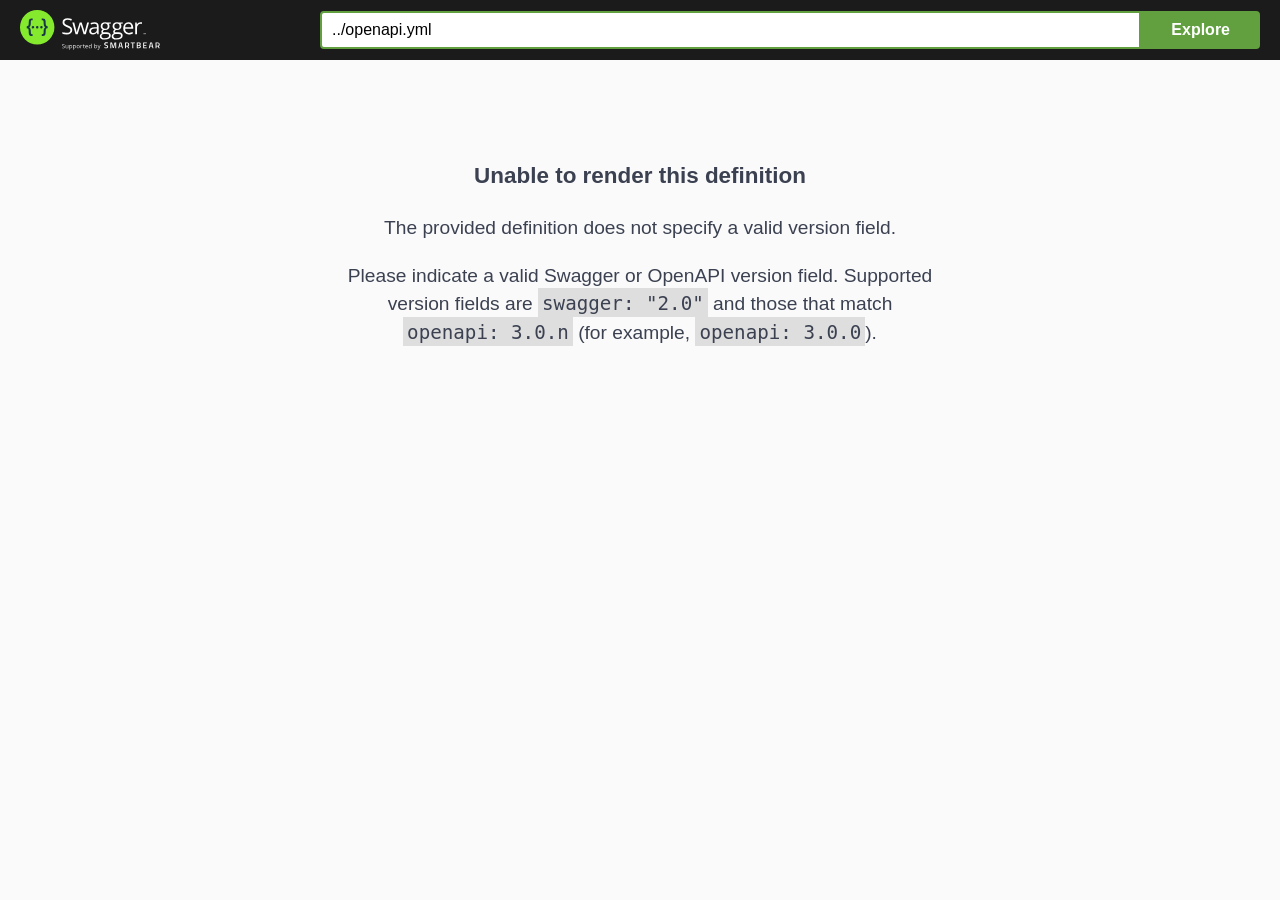
==== docs/swagger/index.html @ 33f3bf54 "ファイル移動" ====
<!-- HTML for static distribution bundle build -->
<!DOCTYPE html>
<html lang="en">
<head>
    <meta charset="UTF-8">
    <title>Swagger UI</title>
    <link rel="stylesheet" type="text/css" href="./swagger-ui.css"/>
    <link rel="stylesheet" type="text/css" href="index.css"/>
    <link rel="icon" type="image/png" href="./favicon-32x32.png" sizes="32x32"/>
    <link rel="icon" type="image/png" href="./favicon-16x16.png" sizes="16x16"/>
</head>

<body>
<div id="swagger-ui"></div>
<script src="./swagger-ui-bundle.js" charset="UTF-8"></script>
<script src="./swagger-ui-standalone-preset.js" charset="UTF-8"></script>
<script src="./swagger-initializer.js" charset="UTF-8"></script>
<script>
     window.onload = () => {
       window.ui = SwaggerUIBundle({
         url: '../openapi.yml',
         dom_id: '#swagger-ui',
         presets: [
           SwaggerUIBundle.presets.apis,
           SwaggerUIStandalonePreset
         ],
         layout: "StandaloneLayout",
       });
     };
</script>
</body>
</html>
---- docs/swagger/swagger-ui.css ----
.swagger-ui{color:#3b4151;font-family:sans-serif/*! normalize.css v7.0.0 | MIT License | github.com/necolas/normalize.css */}.swagger-ui html{-ms-text-size-adjust:100%;-webkit-text-size-adjust:100%;line-height:1.15}.swagger-ui body{margin:0}.swagger-ui article,.swagger-ui aside,.swagger-ui footer,.swagger-ui header,.swagger-ui nav,.swagger-ui section{display:block}.swagger-ui h1{font-size:2em;margin:.67em 0}.swagger-ui figcaption,.swagger-ui figure,.swagger-ui main{display:block}.swagger-ui figure{margin:1em 40px}.swagger-ui hr{box-sizing:content-box;height:0;overflow:visible}.swagger-ui pre{font-family:monospace,monospace;font-size:1em}.swagger-ui a{-webkit-text-decoration-skip:objects;background-color:transparent}.swagger-ui abbr[title]{border-bottom:none;text-decoration:underline;-webkit-text-decoration:underline dotted;text-decoration:underline dotted}.swagger-ui b,.swagger-ui strong{font-weight:inherit;font-weight:bolder}.swagger-ui code,.swagger-ui kbd,.swagger-ui samp{font-family:monospace,monospace;font-size:1em}.swagger-ui dfn{font-style:italic}.swagger-ui mark{background-color:#ff0;color:#000}.swagger-ui small{font-size:80%}.swagger-ui sub,.swagger-ui sup{font-size:75%;line-height:0;position:relative;vertical-align:baseline}.swagger-ui sub{bottom:-.25em}.swagger-ui sup{top:-.5em}.swagger-ui audio,.swagger-ui video{display:inline-block}.swagger-ui audio:not([controls]){display:none;height:0}.swagger-ui img{border-style:none}.swagger-ui svg:not(:root){overflow:hidden}.swagger-ui button,.swagger-ui input,.swagger-ui optgroup,.swagger-ui select,.swagger-ui textarea{font-family:sans-serif;font-size:100%;line-height:1.15;margin:0}.swagger-ui button,.swagger-ui input{overflow:visible}.swagger-ui button,.swagger-ui select{text-transform:none}.swagger-ui [type=reset],.swagger-ui [type=submit],.swagger-ui button,.swagger-ui html [type=button]{-webkit-appearance:button}.swagger-ui [type=button]::-moz-focus-inner,.swagger-ui [type=reset]::-moz-focus-inner,.swagger-ui [type=submit]::-moz-focus-inner,.swagger-ui button::-moz-focus-inner{border-style:none;padding:0}.swagger-ui [type=button]:-moz-focusring,.swagger-ui [type=reset]:-moz-focusring,.swagger-ui [type=submit]:-moz-focusring,.swagger-ui button:-moz-focusring{outline:1px dotted ButtonText}.swagger-ui fieldset{padding:.35em .75em .625em}.swagger-ui legend{box-sizing:border-box;color:inherit;display:table;max-width:100%;padding:0;white-space:normal}.swagger-ui progress{display:inline-block;vertical-align:baseline}.swagger-ui textarea{overflow:auto}.swagger-ui [type=checkbox],.swagger-ui [type=radio]{box-sizing:border-box;padding:0}.swagger-ui [type=number]::-webkit-inner-spin-button,.swagger-ui [type=number]::-webkit-outer-spin-button{height:auto}.swagger-ui [type=search]{-webkit-appearance:textfield;outline-offset:-2px}.swagger-ui [type=search]::-webkit-search-cancel-button,.swagger-ui [type=search]::-webkit-search-decoration{-webkit-appearance:none}.swagger-ui ::-webkit-file-upload-button{-webkit-appearance:button;font:inherit}.swagger-ui details,.swagger-ui menu{display:block}.swagger-ui summary{display:list-item}.swagger-ui canvas{display:inline-block}.swagger-ui [hidden],.swagger-ui template{display:none}.swagger-ui .debug *{outline:1px solid gold}.swagger-ui .debug-white *{outline:1px solid #fff}.swagger-ui .debug-black *{outline:1px solid #000}.swagger-ui .debug-grid{background:transparent url([data-uri]) repeat 0 0}.swagger-ui .debug-grid-16{background:transparent url([data-uri]) repeat 0 0}.swagger-ui .debug-grid-8-solid{background:#fff url([data-uri]) repeat 0 0}.swagger-ui .debug-grid-16-solid{background:#fff url([data-uri]) repeat 0 0}.swagger-ui .border-box,.swagger-ui a,.swagger-ui article,.swagger-ui body,.swagger-ui code,.swagger-ui dd,.swagger-ui div,.swagger-ui dl,.swagger-ui dt,.swagger-ui fieldset,.swagger-ui footer,.swagger-ui form,.swagger-ui h1,.swagger-ui h2,.swagger-ui h3,.swagger-ui h4,.swagger-ui h5,.swagger-ui h6,.swagger-ui header,.swagger-ui html,.swagger-ui input[type=email],.swagger-ui input[type=number],.swagger-ui input[type=password],.swagger-ui input[type=tel],.swagger-ui input[type=text],.swagger-ui input[type=url],.swagger-ui legend,.swagger-ui li,.swagger-ui main,.swagger-ui ol,.swagger-ui p,.swagger-ui pre,.swagger-ui section,.swagger-ui table,.swagger-ui td,.swagger-ui textarea,.swagger-ui th,.swagger-ui tr,.swagger-ui ul{box-sizing:border-box}.swagger-ui .aspect-ratio{height:0;position:relative}.swagger-ui .aspect-ratio--16x9{padding-bottom:56.25%}.swagger-ui .aspect-ratio--9x16{padding-bottom:177.77%}.swagger-ui .aspect-ratio--4x3{padding-bottom:75%}.swagger-ui .aspect-ratio--3x4{padding-bottom:133.33%}.swagger-ui .aspect-ratio--6x4{padding-bottom:66.6%}.swagger-ui .aspect-ratio--4x6{padding-bottom:150%}.swagger-ui .aspect-ratio--8x5{padding-bottom:62.5%}.swagger-ui .aspect-ratio--5x8{padding-bottom:160%}.swagger-ui .aspect-ratio--7x5{padding-bottom:71.42%}.swagger-ui .aspect-ratio--5x7{padding-bottom:140%}.swagger-ui .aspect-ratio--1x1{padding-bottom:100%}.swagger-ui .aspect-ratio--object{bottom:0;height:100%;left:0;position:absolute;right:0;top:0;width:100%;z-index:100}@media screen and (min-width:30em){.swagger-ui .aspect-ratio-ns{height:0;position:relative}.swagger-ui .aspect-ratio--16x9-ns{padding-bottom:56.25%}.swagger-ui .aspect-ratio--9x16-ns{padding-bottom:177.77%}.swagger-ui .aspect-ratio--4x3-ns{padding-bottom:75%}.swagger-ui .aspect-ratio--3x4-ns{padding-bottom:133.33%}.swagger-ui .aspect-ratio--6x4-ns{padding-bottom:66.6%}.swagger-ui .aspect-ratio--4x6-ns{padding-bottom:150%}.swagger-ui .aspect-ratio--8x5-ns{padding-bottom:62.5%}.swagger-ui .aspect-ratio--5x8-ns{padding-bottom:160%}.swagger-ui .aspect-ratio--7x5-ns{padding-bottom:71.42%}.swagger-ui .aspect-ratio--5x7-ns{padding-bottom:140%}.swagger-ui .aspect-ratio--1x1-ns{padding-bottom:100%}.swagger-ui .aspect-ratio--object-ns{bottom:0;height:100%;left:0;position:absolute;right:0;top:0;width:100%;z-index:100}}@media screen and (min-width:30em)and (max-width:60em){.swagger-ui .aspect-ratio-m{height:0;position:relative}.swagger-ui .aspect-ratio--16x9-m{padding-bottom:56.25%}.swagger-ui .aspect-ratio--9x16-m{padding-bottom:177.77%}.swagger-ui .aspect-ratio--4x3-m{padding-bottom:75%}.swagger-ui .aspect-ratio--3x4-m{padding-bottom:133.33%}.swagger-ui .aspect-ratio--6x4-m{padding-bottom:66.6%}.swagger-ui .aspect-ratio--4x6-m{padding-bottom:150%}.swagger-ui .aspect-ratio--8x5-m{padding-bottom:62.5%}.swagger-ui .aspect-ratio--5x8-m{padding-bottom:160%}.swagger-ui .aspect-ratio--7x5-m{padding-bottom:71.42%}.swagger-ui .aspect-ratio--5x7-m{padding-bottom:140%}.swagger-ui .aspect-ratio--1x1-m{padding-bottom:100%}.swagger-ui .aspect-ratio--object-m{bottom:0;height:100%;left:0;position:absolute;right:0;top:0;width:100%;z-index:100}}@media screen and (min-width:60em){.swagger-ui .aspect-ratio-l{height:0;position:relative}.swagger-ui .aspect-ratio--16x9-l{padding-bottom:56.25%}.swagger-ui .aspect-ratio--9x16-l{padding-bottom:177.77%}.swagger-ui .aspect-ratio--4x3-l{padding-bottom:75%}.swagger-ui .aspect-ratio--3x4-l{padding-bottom:133.33%}.swagger-ui .aspect-ratio--6x4-l{padding-bottom:66.6%}.swagger-ui .aspect-ratio--4x6-l{padding-bottom:150%}.swagger-ui .aspect-ratio--8x5-l{padding-bottom:62.5%}.swagger-ui .aspect-ratio--5x8-l{padding-bottom:160%}.swagger-ui .aspect-ratio--7x5-l{padding-bottom:71.42%}.swagger-ui .aspect-ratio--5x7-l{padding-bottom:140%}.swagger-ui .aspect-ratio--1x1-l{padding-bottom:100%}.swagger-ui .aspect-ratio--object-l{bottom:0;height:100%;left:0;position:absolute;right:0;top:0;width:100%;z-index:100}}.swagger-ui img{max-width:100%}.swagger-ui .cover{background-size:cover!important}.swagger-ui .contain{background-size:contain!important}@media screen and (min-width:30em){.swagger-ui .cover-ns{background-size:cover!important}.swagger-ui .contain-ns{background-size:contain!important}}@media screen and (min-width:30em)and (max-width:60em){.swagger-ui .cover-m{background-size:cover!important}.swagger-ui .contain-m{background-size:contain!important}}@media screen and (min-width:60em){.swagger-ui .cover-l{background-size:cover!important}.swagger-ui .contain-l{background-size:contain!important}}.swagger-ui .bg-center{background-position:50%;background-repeat:no-repeat}.swagger-ui .bg-top{background-position:top;background-repeat:no-repeat}.swagger-ui .bg-right{background-position:100%;background-repeat:no-repeat}.swagger-ui .bg-bottom{background-position:bottom;background-repeat:no-repeat}.swagger-ui .bg-left{background-position:0;background-repeat:no-repeat}@media screen and (min-width:30em){.swagger-ui .bg-center-ns{background-position:50%;background-repeat:no-repeat}.swagger-ui .bg-top-ns{background-position:top;background-repeat:no-repeat}.swagger-ui .bg-right-ns{background-position:100%;background-repeat:no-repeat}.swagger-ui .bg-bottom-ns{background-position:bottom;background-repeat:no-repeat}.swagger-ui .bg-left-ns{background-position:0;background-repeat:no-repeat}}@media screen and (min-width:30em)and (max-width:60em){.swagger-ui .bg-center-m{background-position:50%;background-repeat:no-repeat}.swagger-ui .bg-top-m{background-position:top;background-repeat:no-repeat}.swagger-ui .bg-right-m{background-position:100%;background-repeat:no-repeat}.swagger-ui .bg-bottom-m{background-position:bottom;background-repeat:no-repeat}.swagger-ui .bg-left-m{background-position:0;background-repeat:no-repeat}}@media screen and (min-width:60em){.swagger-ui .bg-center-l{background-position:50%;background-repeat:no-repeat}.swagger-ui .bg-top-l{background-position:top;background-repeat:no-repeat}.swagger-ui .bg-right-l{background-position:100%;background-repeat:no-repeat}.swagger-ui .bg-bottom-l{background-position:bottom;background-repeat:no-repeat}.swagger-ui .bg-left-l{background-position:0;background-repeat:no-repeat}}.swagger-ui .outline{outline:1px solid}.swagger-ui .outline-transparent{outline:1px solid transparent}.swagger-ui .outline-0{outline:0}@media screen and (min-width:30em){.swagger-ui .outline-ns{outline:1px solid}.swagger-ui .outline-transparent-ns{outline:1px solid transparent}.swagger-ui .outline-0-ns{outline:0}}@media screen and (min-width:30em)and (max-width:60em){.swagger-ui .outline-m{outline:1px solid}.swagger-ui .outline-transparent-m{outline:1px solid transparent}.swagger-ui .outline-0-m{outline:0}}@media screen and (min-width:60em){.swagger-ui .outline-l{outline:1px solid}.swagger-ui .outline-transparent-l{outline:1px solid transparent}.swagger-ui .outline-0-l{outline:0}}.swagger-ui .ba{border-style:solid;border-width:1px}.swagger-ui .bt{border-top-style:solid;border-top-width:1px}.swagger-ui .br{border-right-style:solid;border-right-width:1px}.swagger-ui .bb{border-bottom-style:solid;border-bottom-width:1px}.swagger-ui .bl{border-left-style:solid;border-left-width:1px}.swagger-ui .bn{border-style:none;border-width:0}@media screen and (min-width:30em){.swagger-ui .ba-ns{border-style:solid;border-width:1px}.swagger-ui .bt-ns{border-top-style:solid;border-top-width:1px}.swagger-ui .br-ns{border-right-style:solid;border-right-width:1px}.swagger-ui .bb-ns{border-bottom-style:solid;border-bottom-width:1px}.swagger-ui .bl-ns{border-left-style:solid;border-left-width:1px}.swagger-ui .bn-ns{border-style:none;border-width:0}}@media screen and (min-width:30em)and (max-width:60em){.swagger-ui .ba-m{border-style:solid;border-width:1px}.swagger-ui .bt-m{border-top-style:solid;border-top-width:1px}.swagger-ui .br-m{border-right-style:solid;border-right-width:1px}.swagger-ui .bb-m{border-bottom-style:solid;border-bottom-width:1px}.swagger-ui .bl-m{border-left-style:solid;border-left-width:1px}.swagger-ui .bn-m{border-style:none;border-width:0}}@media screen and (min-width:60em){.swagger-ui .ba-l{border-style:solid;border-width:1px}.swagger-ui .bt-l{border-top-style:solid;border-top-width:1px}.swagger-ui .br-l{border-right-style:solid;border-right-width:1px}.swagger-ui .bb-l{border-bottom-style:solid;border-bottom-width:1px}.swagger-ui .bl-l{border-left-style:solid;border-left-width:1px}.swagger-ui .bn-l{border-style:none;border-width:0}}.swagger-ui .b--black{border-color:#000}.swagger-ui .b--near-black{border-color:#111}.swagger-ui .b--dark-gray{border-color:#333}.swagger-ui .b--mid-gray{border-color:#555}.swagger-ui .b--gray{border-color:#777}.swagger-ui .b--silver{border-color:#999}.swagger-ui .b--light-silver{border-color:#aaa}.swagger-ui .b--moon-gray{border-color:#ccc}.swagger-ui .b--light-gray{border-color:#eee}.swagger-ui .b--near-white{border-color:#f4f4f4}.swagger-ui .b--white{border-color:#fff}.swagger-ui .b--white-90{border-color:hsla(0,0%,100%,.9)}.swagger-ui .b--white-80{border-color:hsla(0,0%,100%,.8)}.swagger-ui .b--white-70{border-color:hsla(0,0%,100%,.7)}.swagger-ui .b--white-60{border-color:hsla(0,0%,100%,.6)}.swagger-ui .b--white-50{border-color:hsla(0,0%,100%,.5)}.swagger-ui .b--white-40{border-color:hsla(0,0%,100%,.4)}.swagger-ui .b--white-30{border-color:hsla(0,0%,100%,.3)}.swagger-ui .b--white-20{border-color:hsla(0,0%,100%,.2)}.swagger-ui .b--white-10{border-color:hsla(0,0%,100%,.1)}.swagger-ui .b--white-05{border-color:hsla(0,0%,100%,.05)}.swagger-ui .b--white-025{border-color:hsla(0,0%,100%,.025)}.swagger-ui .b--white-0125{border-color:hsla(0,0%,100%,.013)}.swagger-ui .b--black-90{border-color:rgba(0,0,0,.9)}.swagger-ui .b--black-80{border-color:rgba(0,0,0,.8)}.swagger-ui .b--black-70{border-color:rgba(0,0,0,.7)}.swagger-ui .b--black-60{border-color:rgba(0,0,0,.6)}.swagger-ui .b--black-50{border-color:rgba(0,0,0,.5)}.swagger-ui .b--black-40{border-color:rgba(0,0,0,.4)}.swagger-ui .b--black-30{border-color:rgba(0,0,0,.3)}.swagger-ui .b--black-20{border-color:rgba(0,0,0,.2)}.swagger-ui .b--black-10{border-color:rgba(0,0,0,.1)}.swagger-ui .b--black-05{border-color:rgba(0,0,0,.05)}.swagger-ui .b--black-025{border-color:rgba(0,0,0,.025)}.swagger-ui .b--black-0125{border-color:rgba(0,0,0,.013)}.swagger-ui .b--dark-red{border-color:#e7040f}.swagger-ui .b--red{border-color:#ff4136}.swagger-ui .b--light-red{border-color:#ff725c}.swagger-ui .b--orange{border-color:#ff6300}.swagger-ui .b--gold{border-color:#ffb700}.swagger-ui .b--yellow{border-color:gold}.swagger-ui .b--light-yellow{border-color:#fbf1a9}.swagger-ui .b--purple{border-color:#5e2ca5}.swagger-ui .b--light-purple{border-color:#a463f2}.swagger-ui .b--dark-pink{border-color:#d5008f}.swagger-ui .b--hot-pink{border-color:#ff41b4}.swagger-ui .b--pink{border-color:#ff80cc}.swagger-ui .b--light-pink{border-color:#ffa3d7}.swagger-ui .b--dark-green{border-color:#137752}.swagger-ui .b--green{border-color:#19a974}.swagger-ui .b--light-green{border-color:#9eebcf}.swagger-ui .b--navy{border-color:#001b44}.swagger-ui .b--dark-blue{border-color:#00449e}.swagger-ui .b--blue{border-color:#357edd}.swagger-ui .b--light-blue{border-color:#96ccff}.swagger-ui .b--lightest-blue{border-color:#cdecff}.swagger-ui .b--washed-blue{border-color:#f6fffe}.swagger-ui .b--washed-green{border-color:#e8fdf5}.swagger-ui .b--washed-yellow{border-color:#fffceb}.swagger-ui .b--washed-red{border-color:#ffdfdf}.swagger-ui .b--transparent{border-color:transparent}.swagger-ui .b--inherit{border-color:inherit}.swagger-ui .br0{border-radius:0}.swagger-ui .br1{border-radius:.125rem}.swagger-ui .br2{border-radius:.25rem}.swagger-ui .br3{border-radius:.5rem}.swagger-ui .br4{border-radius:1rem}.swagger-ui .br-100{border-radius:100%}.swagger-ui .br-pill{border-radius:9999px}.swagger-ui .br--bottom{border-top-left-radius:0;border-top-right-radius:0}.swagger-ui .br--top{border-bottom-left-radius:0;border-bottom-right-radius:0}.swagger-ui .br--right{border-bottom-left-radius:0;border-top-left-radius:0}.swagger-ui .br--left{border-bottom-right-radius:0;border-top-right-radius:0}@media screen and (min-width:30em){.swagger-ui .br0-ns{border-radius:0}.swagger-ui .br1-ns{border-radius:.125rem}.swagger-ui .br2-ns{border-radius:.25rem}.swagger-ui .br3-ns{border-radius:.5rem}.swagger-ui .br4-ns{border-radius:1rem}.swagger-ui .br-100-ns{border-radius:100%}.swagger-ui .br-pill-ns{border-radius:9999px}.swagger-ui .br--bottom-ns{border-top-left-radius:0;border-top-right-radius:0}.swagger-ui .br--top-ns{border-bottom-left-radius:0;border-bottom-right-radius:0}.swagger-ui .br--right-ns{border-bottom-left-radius:0;border-top-left-radius:0}.swagger-ui .br--left-ns{border-bottom-right-radius:0;border-top-right-radius:0}}@media screen and (min-width:30em)and (max-width:60em){.swagger-ui .br0-m{border-radius:0}.swagger-ui .br1-m{border-radius:.125rem}.swagger-ui .br2-m{border-radius:.25rem}.swagger-ui .br3-m{border-radius:.5rem}.swagger-ui .br4-m{border-radius:1rem}.swagger-ui .br-100-m{border-radius:100%}.swagger-ui .br-pill-m{border-radius:9999px}.swagger-ui .br--bottom-m{border-top-left-radius:0;border-top-right-radius:0}.swagger-ui .br--top-m{border-bottom-left-radius:0;border-bottom-right-radius:0}.swagger-ui .br--right-m{border-bottom-left-radius:0;border-top-left-radius:0}.swagger-ui .br--left-m{border-bottom-right-radius:0;border-top-right-radius:0}}@media screen and (min-width:60em){.swagger-ui .br0-l{border-radius:0}.swagger-ui .br1-l{border-radius:.125rem}.swagger-ui .br2-l{border-radius:.25rem}.swagger-ui .br3-l{border-radius:.5rem}.swagger-ui .br4-l{border-radius:1rem}.swagger-ui .br-100-l{border-radius:100%}.swagger-ui .br-pill-l{border-radius:9999px}.swagger-ui .br--bottom-l{border-top-left-radius:0;border-top-right-radius:0}.swagger-ui .br--top-l{border-bottom-left-radius:0;border-bottom-right-radius:0}.swagger-ui .br--right-l{border-bottom-left-radius:0;border-top-left-radius:0}.swagger-ui .br--left-l{border-bottom-right-radius:0;border-top-right-radius:0}}.swagger-ui .b--dotted{border-style:dotted}.swagger-ui .b--dashed{border-style:dashed}.swagger-ui .b--solid{border-style:solid}.swagger-ui .b--none{border-style:none}@media screen and (min-width:30em){.swagger-ui .b--dotted-ns{border-style:dotted}.swagger-ui .b--dashed-ns{border-style:dashed}.swagger-ui .b--solid-ns{border-style:solid}.swagger-ui .b--none-ns{border-style:none}}@media screen and (min-width:30em)and (max-width:60em){.swagger-ui .b--dotted-m{border-style:dotted}.swagger-ui .b--dashed-m{border-style:dashed}.swagger-ui .b--solid-m{border-style:solid}.swagger-ui .b--none-m{border-style:none}}@media screen and (min-width:60em){.swagger-ui .b--dotted-l{border-style:dotted}.swagger-ui .b--dashed-l{border-style:dashed}.swagger-ui .b--solid-l{border-style:solid}.swagger-ui .b--none-l{border-style:none}}.swagger-ui .bw0{border-width:0}.swagger-ui .bw1{border-width:.125rem}.swagger-ui .bw2{border-width:.25rem}.swagger-ui .bw3{border-width:.5rem}.swagger-ui .bw4{border-width:1rem}.swagger-ui .bw5{border-width:2rem}.swagger-ui .bt-0{border-top-width:0}.swagger-ui .br-0{border-right-width:0}.swagger-ui .bb-0{border-bottom-width:0}.swagger-ui .bl-0{border-left-width:0}@media screen and (min-width:30em){.swagger-ui .bw0-ns{border-width:0}.swagger-ui .bw1-ns{border-width:.125rem}.swagger-ui .bw2-ns{border-width:.25rem}.swagger-ui .bw3-ns{border-width:.5rem}.swagger-ui .bw4-ns{border-width:1rem}.swagger-ui .bw5-ns{border-width:2rem}.swagger-ui .bt-0-ns{border-top-width:0}.swagger-ui .br-0-ns{border-right-width:0}.swagger-ui .bb-0-ns{border-bottom-width:0}.swagger-ui .bl-0-ns{border-left-width:0}}@media screen and (min-width:30em)and (max-width:60em){.swagger-ui .bw0-m{border-width:0}.swagger-ui .bw1-m{border-width:.125rem}.swagger-ui .bw2-m{border-width:.25rem}.swagger-ui .bw3-m{border-width:.5rem}.swagger-ui .bw4-m{border-width:1rem}.swagger-ui .bw5-m{border-width:2rem}.swagger-ui .bt-0-m{border-top-width:0}.swagger-ui .br-0-m{border-right-width:0}.swagger-ui .bb-0-m{border-bottom-width:0}.swagger-ui .bl-0-m{border-left-width:0}}@media screen and (min-width:60em){.swagger-ui .bw0-l{border-width:0}.swagger-ui .bw1-l{border-width:.125rem}.swagger-ui .bw2-l{border-width:.25rem}.swagger-ui .bw3-l{border-width:.5rem}.swagger-ui .bw4-l{border-width:1rem}.swagger-ui .bw5-l{border-width:2rem}.swagger-ui .bt-0-l{border-top-width:0}.swagger-ui .br-0-l{border-right-width:0}.swagger-ui .bb-0-l{border-bottom-width:0}.swagger-ui .bl-0-l{border-left-width:0}}.swagger-ui .shadow-1{box-shadow:0 0 4px 2px rgba(0,0,0,.2)}.swagger-ui .shadow-2{box-shadow:0 0 8px 2px rgba(0,0,0,.2)}.swagger-ui .shadow-3{box-shadow:2px 2px 4px 2px rgba(0,0,0,.2)}.swagger-ui .shadow-4{box-shadow:2px 2px 8px 0 rgba(0,0,0,.2)}.swagger-ui .shadow-5{box-shadow:4px 4px 8px 0 rgba(0,0,0,.2)}@media screen and (min-width:30em){.swagger-ui .shadow-1-ns{box-shadow:0 0 4px 2px rgba(0,0,0,.2)}.swagger-ui .shadow-2-ns{box-shadow:0 0 8px 2px rgba(0,0,0,.2)}.swagger-ui .shadow-3-ns{box-shadow:2px 2px 4px 2px rgba(0,0,0,.2)}.swagger-ui .shadow-4-ns{box-shadow:2px 2px 8px 0 rgba(0,0,0,.2)}.swagger-ui .shadow-5-ns{box-shadow:4px 4px 8px 0 rgba(0,0,0,.2)}}@media screen and (min-width:30em)and (max-width:60em){.swagger-ui .shadow-1-m{box-shadow:0 0 4px 2px rgba(0,0,0,.2)}.swagger-ui .shadow-2-m{box-shadow:0 0 8px 2px rgba(0,0,0,.2)}.swagger-ui .shadow-3-m{box-shadow:2px 2px 4px 2px rgba(0,0,0,.2)}.swagger-ui .shadow-4-m{box-shadow:2px 2px 8px 0 rgba(0,0,0,.2)}.swagger-ui .shadow-5-m{box-shadow:4px 4px 8px 0 rgba(0,0,0,.2)}}@media screen and (min-width:60em){.swagger-ui .shadow-1-l{box-shadow:0 0 4px 2px rgba(0,0,0,.2)}.swagger-ui .shadow-2-l{box-shadow:0 0 8px 2px rgba(0,0,0,.2)}.swagger-ui .shadow-3-l{box-shadow:2px 2px 4px 2px rgba(0,0,0,.2)}.swagger-ui .shadow-4-l{box-shadow:2px 2px 8px 0 rgba(0,0,0,.2)}.swagger-ui .shadow-5-l{box-shadow:4px 4px 8px 0 rgba(0,0,0,.2)}}.swagger-ui .pre{overflow-x:auto;overflow-y:hidden;overflow:scroll}.swagger-ui .top-0{top:0}.swagger-ui .right-0{right:0}.swagger-ui .bottom-0{bottom:0}.swagger-ui .left-0{left:0}.swagger-ui .top-1{top:1rem}.swagger-ui .right-1{right:1rem}.swagger-ui .bottom-1{bottom:1rem}.swagger-ui .left-1{left:1rem}.swagger-ui .top-2{top:2rem}.swagger-ui .right-2{right:2rem}.swagger-ui .bottom-2{bottom:2rem}.swagger-ui .left-2{left:2rem}.swagger-ui .top--1{top:-1rem}.swagger-ui .right--1{right:-1rem}.swagger-ui .bottom--1{bottom:-1rem}.swagger-ui .left--1{left:-1rem}.swagger-ui .top--2{top:-2rem}.swagger-ui .right--2{right:-2rem}.swagger-ui .bottom--2{bottom:-2rem}.swagger-ui .left--2{left:-2rem}.swagger-ui .absolute--fill{bottom:0;left:0;right:0;top:0}@media screen and (min-width:30em){.swagger-ui .top-0-ns{top:0}.swagger-ui .left-0-ns{left:0}.swagger-ui .right-0-ns{right:0}.swagger-ui .bottom-0-ns{bottom:0}.swagger-ui .top-1-ns{top:1rem}.swagger-ui .left-1-ns{left:1rem}.swagger-ui .right-1-ns{right:1rem}.swagger-ui .bottom-1-ns{bottom:1rem}.swagger-ui .top-2-ns{top:2rem}.swagger-ui .left-2-ns{left:2rem}.swagger-ui .right-2-ns{right:2rem}.swagger-ui .bottom-2-ns{bottom:2rem}.swagger-ui .top--1-ns{top:-1rem}.swagger-ui .right--1-ns{right:-1rem}.swagger-ui .bottom--1-ns{bottom:-1rem}.swagger-ui .left--1-ns{left:-1rem}.swagger-ui .top--2-ns{top:-2rem}.swagger-ui .right--2-ns{right:-2rem}.swagger-ui .bottom--2-ns{bottom:-2rem}.swagger-ui .left--2-ns{left:-2rem}.swagger-ui .absolute--fill-ns{bottom:0;left:0;right:0;top:0}}@media screen and (min-width:30em)and (max-width:60em){.swagger-ui .top-0-m{top:0}.swagger-ui .left-0-m{left:0}.swagger-ui .right-0-m{right:0}.swagger-ui .bottom-0-m{bottom:0}.swagger-ui .top-1-m{top:1rem}.swagger-ui .left-1-m{left:1rem}.swagger-ui .right-1-m{right:1rem}.swagger-ui .bottom-1-m{bottom:1rem}.swagger-ui .top-2-m{top:2rem}.swagger-ui .left-2-m{left:2rem}.swagger-ui .right-2-m{right:2rem}.swagger-ui .bottom-2-m{bottom:2rem}.swagger-ui .top--1-m{top:-1rem}.swagger-ui .right--1-m{right:-1rem}.swagger-ui .bottom--1-m{bottom:-1rem}.swagger-ui .left--1-m{left:-1rem}.swagger-ui .top--2-m{top:-2rem}.swagger-ui .right--2-m{right:-2rem}.swagger-ui .bottom--2-m{bottom:-2rem}.swagger-ui .left--2-m{left:-2rem}.swagger-ui .absolute--fill-m{bottom:0;left:0;right:0;top:0}}@media screen and (min-width:60em){.swagger-ui .top-0-l{top:0}.swagger-ui .left-0-l{left:0}.swagger-ui .right-0-l{right:0}.swagger-ui .bottom-0-l{bottom:0}.swagger-ui .top-1-l{top:1rem}.swagger-ui .left-1-l{left:1rem}.swagger-ui .right-1-l{right:1rem}.swagger-ui .bottom-1-l{bottom:1rem}.swagger-ui .top-2-l{top:2rem}.swagger-ui .left-2-l{left:2rem}.swagger-ui .right-2-l{right:2rem}.swagger-ui .bottom-2-l{bottom:2rem}.swagger-ui .top--1-l{top:-1rem}.swagger-ui .right--1-l{right:-1rem}.swagger-ui .bottom--1-l{bottom:-1rem}.swagger-ui .left--1-l{left:-1rem}.swagger-ui .top--2-l{top:-2rem}.swagger-ui .right--2-l{right:-2rem}.swagger-ui .bottom--2-l{bottom:-2rem}.swagger-ui .left--2-l{left:-2rem}.swagger-ui .absolute--fill-l{bottom:0;left:0;right:0;top:0}}.swagger-ui .cf:after,.swagger-ui .cf:before{content:" ";display:table}.swagger-ui .cf:after{clear:both}.swagger-ui .cf{zoom:1}.swagger-ui .cl{clear:left}.swagger-ui .cr{clear:right}.swagger-ui .cb{clear:both}.swagger-ui .cn{clear:none}@media screen and (min-width:30em){.swagger-ui .cl-ns{clear:left}.swagger-ui .cr-ns{clear:right}.swagger-ui .cb-ns{clear:both}.swagger-ui .cn-ns{clear:none}}@media screen and (min-width:30em)and (max-width:60em){.swagger-ui .cl-m{clear:left}.swagger-ui .cr-m{clear:right}.swagger-ui .cb-m{clear:both}.swagger-ui .cn-m{clear:none}}@media screen and (min-width:60em){.swagger-ui .cl-l{clear:left}.swagger-ui .cr-l{clear:right}.swagger-ui .cb-l{clear:both}.swagger-ui .cn-l{clear:none}}.swagger-ui .flex{display:flex}.swagger-ui .inline-flex{display:inline-flex}.swagger-ui .flex-auto{flex:1 1 auto;min-height:0;min-width:0}.swagger-ui .flex-none{flex:none}.swagger-ui .flex-column{flex-direction:column}.swagger-ui .flex-row{flex-direction:row}.swagger-ui .flex-wrap{flex-wrap:wrap}.swagger-ui .flex-nowrap{flex-wrap:nowrap}.swagger-ui .flex-wrap-reverse{flex-wrap:wrap-reverse}.swagger-ui .flex-column-reverse{flex-direction:column-reverse}.swagger-ui .flex-row-reverse{flex-direction:row-reverse}.swagger-ui .items-start{align-items:flex-start}.swagger-ui .items-end{align-items:flex-end}.swagger-ui .items-center{align-items:center}.swagger-ui .items-baseline{align-items:baseline}.swagger-ui .items-stretch{align-items:stretch}.swagger-ui .self-start{align-self:flex-start}.swagger-ui .self-end{align-self:flex-end}.swagger-ui .self-center{align-self:center}.swagger-ui .self-baseline{align-self:baseline}.swagger-ui .self-stretch{align-self:stretch}.swagger-ui .justify-start{justify-content:flex-start}.swagger-ui .justify-end{justify-content:flex-end}.swagger-ui .justify-center{justify-content:center}.swagger-ui .justify-between{justify-content:space-between}.swagger-ui .justify-around{justify-content:space-around}.swagger-ui .content-start{align-content:flex-start}.swagger-ui .content-end{align-content:flex-end}.swagger-ui .content-center{align-content:center}.swagger-ui .content-between{align-content:space-between}.swagger-ui .content-around{align-content:space-around}.swagger-ui .content-stretch{align-content:stretch}.swagger-ui .order-0{order:0}.swagger-ui .order-1{order:1}.swagger-ui .order-2{order:2}.swagger-ui .order-3{order:3}.swagger-ui .order-4{order:4}.swagger-ui .order-5{order:5}.swagger-ui .order-6{order:6}.swagger-ui .order-7{order:7}.swagger-ui .order-8{order:8}.swagger-ui .order-last{order:99999}.swagger-ui .flex-grow-0{flex-grow:0}.swagger-ui .flex-grow-1{flex-grow:1}.swagger-ui .flex-shrink-0{flex-shrink:0}.swagger-ui .flex-shrink-1{flex-shrink:1}@media screen and (min-width:30em){.swagger-ui .flex-ns{display:flex}.swagger-ui .inline-flex-ns{display:inline-flex}.swagger-ui .flex-auto-ns{flex:1 1 auto;min-height:0;min-width:0}.swagger-ui .flex-none-ns{flex:none}.swagger-ui .flex-column-ns{flex-direction:column}.swagger-ui .flex-row-ns{flex-direction:row}.swagger-ui .flex-wrap-ns{flex-wrap:wrap}.swagger-ui .flex-nowrap-ns{flex-wrap:nowrap}.swagger-ui .flex-wrap-reverse-ns{flex-wrap:wrap-reverse}.swagger-ui .flex-column-reverse-ns{flex-direction:column-reverse}.swagger-ui .flex-row-reverse-ns{flex-direction:row-reverse}.swagger-ui .items-start-ns{align-items:flex-start}.swagger-ui .items-end-ns{align-items:flex-end}.swagger-ui .items-center-ns{align-items:center}.swagger-ui .items-baseline-ns{align-items:baseline}.swagger-ui .items-stretch-ns{align-items:stretch}.swagger-ui .self-start-ns{align-self:flex-start}.swagger-ui .self-end-ns{align-self:flex-end}.swagger-ui .self-center-ns{align-self:center}.swagger-ui .self-baseline-ns{align-self:baseline}.swagger-ui .self-stretch-ns{align-self:stretch}.swagger-ui .justify-start-ns{justify-content:flex-start}.swagger-ui .justify-end-ns{justify-content:flex-end}.swagger-ui .justify-center-ns{justify-content:center}.swagger-ui .justify-between-ns{justify-content:space-between}.swagger-ui .justify-around-ns{justify-content:space-around}.swagger-ui .content-start-ns{align-content:flex-start}.swagger-ui .content-end-ns{align-content:flex-end}.swagger-ui .content-center-ns{align-content:center}.swagger-ui .content-between-ns{align-content:space-between}.swagger-ui .content-around-ns{align-content:space-around}.swagger-ui .content-stretch-ns{align-content:stretch}.swagger-ui .order-0-ns{order:0}.swagger-ui .order-1-ns{order:1}.swagger-ui .order-2-ns{order:2}.swagger-ui .order-3-ns{order:3}.swagger-ui .order-4-ns{order:4}.swagger-ui .order-5-ns{order:5}.swagger-ui .order-6-ns{order:6}.swagger-ui .order-7-ns{order:7}.swagger-ui .order-8-ns{order:8}.swagger-ui .order-last-ns{order:99999}.swagger-ui .flex-grow-0-ns{flex-grow:0}.swagger-ui .flex-grow-1-ns{flex-grow:1}.swagger-ui .flex-shrink-0-ns{flex-shrink:0}.swagger-ui .flex-shrink-1-ns{flex-shrink:1}}@media screen and (min-width:30em)and (max-width:60em){.swagger-ui .flex-m{display:flex}.swagger-ui .inline-flex-m{display:inline-flex}.swagger-ui .flex-auto-m{flex:1 1 auto;min-height:0;min-width:0}.swagger-ui .flex-none-m{flex:none}.swagger-ui .flex-column-m{flex-direction:column}.swagger-ui .flex-row-m{flex-direction:row}.swagger-ui .flex-wrap-m{flex-wrap:wrap}.swagger-ui .flex-nowrap-m{flex-wrap:nowrap}.swagger-ui .flex-wrap-reverse-m{flex-wrap:wrap-reverse}.swagger-ui .flex-column-reverse-m{flex-direction:column-reverse}.swagger-ui .flex-row-reverse-m{flex-direction:row-reverse}.swagger-ui .items-start-m{align-items:flex-start}.swagger-ui .items-end-m{align-items:flex-end}.swagger-ui .items-center-m{align-items:center}.swagger-ui .items-baseline-m{align-items:baseline}.swagger-ui .items-stretch-m{align-items:stretch}.swagger-ui .self-start-m{align-self:flex-start}.swagger-ui .self-end-m{align-self:flex-end}.swagger-ui .self-center-m{align-self:center}.swagger-ui .self-baseline-m{align-self:baseline}.swagger-ui .self-stretch-m{align-self:stretch}.swagger-ui .justify-start-m{justify-content:flex-start}.swagger-ui .justify-end-m{justify-content:flex-end}.swagger-ui .justify-center-m{justify-content:center}.swagger-ui .justify-between-m{justify-content:space-between}.swagger-ui .justify-around-m{justify-content:space-around}.swagger-ui .content-start-m{align-content:flex-start}.swagger-ui .content-end-m{align-content:flex-end}.swagger-ui .content-center-m{align-content:center}.swagger-ui .content-between-m{align-content:space-between}.swagger-ui .content-around-m{align-content:space-around}.swagger-ui .content-stretch-m{align-content:stretch}.swagger-ui .order-0-m{order:0}.swagger-ui .order-1-m{order:1}.swagger-ui .order-2-m{order:2}.swagger-ui .order-3-m{order:3}.swagger-ui .order-4-m{order:4}.swagger-ui .order-5-m{order:5}.swagger-ui .order-6-m{order:6}.swagger-ui .order-7-m{order:7}.swagger-ui .order-8-m{order:8}.swagger-ui .order-last-m{order:99999}.swagger-ui .flex-grow-0-m{flex-grow:0}.swagger-ui .flex-grow-1-m{flex-grow:1}.swagger-ui .flex-shrink-0-m{flex-shrink:0}.swagger-ui .flex-shrink-1-m{flex-shrink:1}}@media screen and (min-width:60em){.swagger-ui .flex-l{display:flex}.swagger-ui .inline-flex-l{display:inline-flex}.swagger-ui .flex-auto-l{flex:1 1 auto;min-height:0;min-width:0}.swagger-ui .flex-none-l{flex:none}.swagger-ui .flex-column-l{flex-direction:column}.swagger-ui .flex-row-l{flex-direction:row}.swagger-ui .flex-wrap-l{flex-wrap:wrap}.swagger-ui .flex-nowrap-l{flex-wrap:nowrap}.swagger-ui .flex-wrap-reverse-l{flex-wrap:wrap-reverse}.swagger-ui .flex-column-reverse-l{flex-direction:column-reverse}.swagger-ui .flex-row-reverse-l{flex-direction:row-reverse}.swagger-ui .items-start-l{align-items:flex-start}.swagger-ui .items-end-l{align-items:flex-end}.swagger-ui .items-center-l{align-items:center}.swagger-ui .items-baseline-l{align-items:baseline}.swagger-ui .items-stretch-l{align-items:stretch}.swagger-ui .self-start-l{align-self:flex-start}.swagger-ui .self-end-l{align-self:flex-end}.swagger-ui .self-center-l{align-self:center}.swagger-ui .self-baseline-l{align-self:baseline}.swagger-ui .self-stretch-l{align-self:stretch}.swagger-ui .justify-start-l{justify-content:flex-start}.swagger-ui .justify-end-l{justify-content:flex-end}.swagger-ui .justify-center-l{justify-content:center}.swagger-ui .justify-between-l{justify-content:space-between}.swagger-ui .justify-around-l{justify-content:space-around}.swagger-ui .content-start-l{align-content:flex-start}.swagger-ui .content-end-l{align-content:flex-end}.swagger-ui .content-center-l{align-content:center}.swagger-ui .content-between-l{align-content:space-between}.swagger-ui .content-around-l{align-content:space-around}.swagger-ui .content-stretch-l{align-content:stretch}.swagger-ui .order-0-l{order:0}.swagger-ui .order-1-l{order:1}.swagger-ui .order-2-l{order:2}.swagger-ui .order-3-l{order:3}.swagger-ui .order-4-l{order:4}.swagger-ui .order-5-l{order:5}.swagger-ui .order-6-l{order:6}.swagger-ui .order-7-l{order:7}.swagger-ui .order-8-l{order:8}.swagger-ui .order-last-l{order:99999}.swagger-ui .flex-grow-0-l{flex-grow:0}.swagger-ui .flex-grow-1-l{flex-grow:1}.swagger-ui .flex-shrink-0-l{flex-shrink:0}.swagger-ui .flex-shrink-1-l{flex-shrink:1}}.swagger-ui .dn{display:none}.swagger-ui .di{display:inline}.swagger-ui .db{display:block}.swagger-ui .dib{display:inline-block}.swagger-ui .dit{display:inline-table}.swagger-ui .dt{display:table}.swagger-ui .dtc{display:table-cell}.swagger-ui .dt-row{display:table-row}.swagger-ui .dt-row-group{display:table-row-group}.swagger-ui .dt-column{display:table-column}.swagger-ui .dt-column-group{display:table-column-group}.swagger-ui .dt--fixed{table-layout:fixed;width:100%}@media screen and (min-width:30em){.swagger-ui .dn-ns{display:none}.swagger-ui .di-ns{display:inline}.swagger-ui .db-ns{display:block}.swagger-ui .dib-ns{display:inline-block}.swagger-ui .dit-ns{display:inline-table}.swagger-ui .dt-ns{display:table}.swagger-ui .dtc-ns{display:table-cell}.swagger-ui .dt-row-ns{display:table-row}.swagger-ui .dt-row-group-ns{display:table-row-group}.swagger-ui .dt-column-ns{display:table-column}.swagger-ui .dt-column-group-ns{display:table-column-group}.swagger-ui .dt--fixed-ns{table-layout:fixed;width:100%}}@media screen and (min-width:30em)and (max-width:60em){.swagger-ui .dn-m{display:none}.swagger-ui .di-m{display:inline}.swagger-ui .db-m{display:block}.swagger-ui .dib-m{display:inline-block}.swagger-ui .dit-m{display:inline-table}.swagger-ui .dt-m{display:table}.swagger-ui .dtc-m{display:table-cell}.swagger-ui .dt-row-m{display:table-row}.swagger-ui .dt-row-group-m{display:table-row-group}.swagger-ui .dt-column-m{display:table-column}.swagger-ui .dt-column-group-m{display:table-column-group}.swagger-ui .dt--fixed-m{table-layout:fixed;width:100%}}@media screen and (min-width:60em){.swagger-ui .dn-l{display:none}.swagger-ui .di-l{display:inline}.swagger-ui .db-l{display:block}.swagger-ui .dib-l{display:inline-block}.swagger-ui .dit-l{display:inline-table}.swagger-ui .dt-l{display:table}.swagger-ui .dtc-l{display:table-cell}.swagger-ui .dt-row-l{display:table-row}.swagger-ui .dt-row-group-l{display:table-row-group}.swagger-ui .dt-column-l{display:table-column}.swagger-ui .dt-column-group-l{display:table-column-group}.swagger-ui .dt--fixed-l{table-layout:fixed;width:100%}}.swagger-ui .fl{_display:inline;float:left}.swagger-ui .fr{_display:inline;float:right}.swagger-ui .fn{float:none}@media screen and (min-width:30em){.swagger-ui .fl-ns{_display:inline;float:left}.swagger-ui .fr-ns{_display:inline;float:right}.swagger-ui .fn-ns{float:none}}@media screen and (min-width:30em)and (max-width:60em){.swagger-ui .fl-m{_display:inline;float:left}.swagger-ui .fr-m{_display:inline;float:right}.swagger-ui .fn-m{float:none}}@media screen and (min-width:60em){.swagger-ui .fl-l{_display:inline;float:left}.swagger-ui .fr-l{_display:inline;float:right}.swagger-ui .fn-l{float:none}}.swagger-ui .sans-serif{font-family:-apple-system,BlinkMacSystemFont,avenir next,avenir,helvetica,helvetica neue,ubuntu,roboto,noto,segoe ui,arial,sans-serif}.swagger-ui .serif{font-family:georgia,serif}.swagger-ui .system-sans-serif{font-family:sans-serif}.swagger-ui .system-serif{font-family:serif}.swagger-ui .code,.swagger-ui code{font-family:Consolas,monaco,monospace}.swagger-ui .courier{font-family:Courier Next,courier,monospace}.swagger-ui .helvetica{font-family:helvetica neue,helvetica,sans-serif}.swagger-ui .avenir{font-family:avenir next,avenir,sans-serif}.swagger-ui .athelas{font-family:athelas,georgia,serif}.swagger-ui .georgia{font-family:georgia,serif}.swagger-ui .times{font-family:times,serif}.swagger-ui .bodoni{font-family:Bodoni MT,serif}.swagger-ui .calisto{font-family:Calisto MT,serif}.swagger-ui .garamond{font-family:garamond,serif}.swagger-ui .baskerville{font-family:baskerville,serif}.swagger-ui .i{font-style:italic}.swagger-ui .fs-normal{font-style:normal}@media screen and (min-width:30em){.swagger-ui .i-ns{font-style:italic}.swagger-ui .fs-normal-ns{font-style:normal}}@media screen and (min-width:30em)and (max-width:60em){.swagger-ui .i-m{font-style:italic}.swagger-ui .fs-normal-m{font-style:normal}}@media screen and (min-width:60em){.swagger-ui .i-l{font-style:italic}.swagger-ui .fs-normal-l{font-style:normal}}.swagger-ui .normal{font-weight:400}.swagger-ui .b{font-weight:700}.swagger-ui .fw1{font-weight:100}.swagger-ui .fw2{font-weight:200}.swagger-ui .fw3{font-weight:300}.swagger-ui .fw4{font-weight:400}.swagger-ui .fw5{font-weight:500}.swagger-ui .fw6{font-weight:600}.swagger-ui .fw7{font-weight:700}.swagger-ui .fw8{font-weight:800}.swagger-ui .fw9{font-weight:900}@media screen and (min-width:30em){.swagger-ui .normal-ns{font-weight:400}.swagger-ui .b-ns{font-weight:700}.swagger-ui .fw1-ns{font-weight:100}.swagger-ui .fw2-ns{font-weight:200}.swagger-ui .fw3-ns{font-weight:300}.swagger-ui .fw4-ns{font-weight:400}.swagger-ui .fw5-ns{font-weight:500}.swagger-ui .fw6-ns{font-weight:600}.swagger-ui .fw7-ns{font-weight:700}.swagger-ui .fw8-ns{font-weight:800}.swagger-ui .fw9-ns{font-weight:900}}@media screen and (min-width:30em)and (max-width:60em){.swagger-ui .normal-m{font-weight:400}.swagger-ui .b-m{font-weight:700}.swagger-ui .fw1-m{font-weight:100}.swagger-ui .fw2-m{font-weight:200}.swagger-ui .fw3-m{font-weight:300}.swagger-ui .fw4-m{font-weight:400}.swagger-ui .fw5-m{font-weight:500}.swagger-ui .fw6-m{font-weight:600}.swagger-ui .fw7-m{font-weight:700}.swagger-ui .fw8-m{font-weight:800}.swagger-ui .fw9-m{font-weight:900}}@media screen and (min-width:60em){.swagger-ui .normal-l{font-weight:400}.swagger-ui .b-l{font-weight:700}.swagger-ui .fw1-l{font-weight:100}.swagger-ui .fw2-l{font-weight:200}.swagger-ui .fw3-l{font-weight:300}.swagger-ui .fw4-l{font-weight:400}.swagger-ui .fw5-l{font-weight:500}.swagger-ui .fw6-l{font-weight:600}.swagger-ui .fw7-l{font-weight:700}.swagger-ui .fw8-l{font-weight:800}.swagger-ui .fw9-l{font-weight:900}}.swagger-ui .input-reset{-webkit-appearance:none;-moz-appearance:none}.swagger-ui .button-reset::-moz-focus-inner,.swagger-ui .input-reset::-moz-focus-inner{border:0;padding:0}.swagger-ui .h1{height:1rem}.swagger-ui .h2{height:2rem}.swagger-ui .h3{height:4rem}.swagger-ui .h4{height:8rem}.swagger-ui .h5{height:16rem}.swagger-ui .h-25{height:25%}.swagger-ui .h-50{height:50%}.swagger-ui .h-75{height:75%}.swagger-ui .h-100{height:100%}.swagger-ui .min-h-100{min-height:100%}.swagger-ui .vh-25{height:25vh}.swagger-ui .vh-50{height:50vh}.swagger-ui .vh-75{height:75vh}.swagger-ui .vh-100{height:100vh}.swagger-ui .min-vh-100{min-height:100vh}.swagger-ui .h-auto{height:auto}.swagger-ui .h-inherit{height:inherit}@media screen and (min-width:30em){.swagger-ui .h1-ns{height:1rem}.swagger-ui .h2-ns{height:2rem}.swagger-ui .h3-ns{height:4rem}.swagger-ui .h4-ns{height:8rem}.swagger-ui .h5-ns{height:16rem}.swagger-ui .h-25-ns{height:25%}.swagger-ui .h-50-ns{height:50%}.swagger-ui .h-75-ns{height:75%}.swagger-ui .h-100-ns{height:100%}.swagger-ui .min-h-100-ns{min-height:100%}.swagger-ui .vh-25-ns{height:25vh}.swagger-ui .vh-50-ns{height:50vh}.swagger-ui .vh-75-ns{height:75vh}.swagger-ui .vh-100-ns{height:100vh}.swagger-ui .min-vh-100-ns{min-height:100vh}.swagger-ui .h-auto-ns{height:auto}.swagger-ui .h-inherit-ns{height:inherit}}@media screen and (min-width:30em)and (max-width:60em){.swagger-ui .h1-m{height:1rem}.swagger-ui .h2-m{height:2rem}.swagger-ui .h3-m{height:4rem}.swagger-ui .h4-m{height:8rem}.swagger-ui .h5-m{height:16rem}.swagger-ui .h-25-m{height:25%}.swagger-ui .h-50-m{height:50%}.swagger-ui .h-75-m{height:75%}.swagger-ui .h-100-m{height:100%}.swagger-ui .min-h-100-m{min-height:100%}.swagger-ui .vh-25-m{height:25vh}.swagger-ui .vh-50-m{height:50vh}.swagger-ui .vh-75-m{height:75vh}.swagger-ui .vh-100-m{height:100vh}.swagger-ui .min-vh-100-m{min-height:100vh}.swagger-ui .h-auto-m{height:auto}.swagger-ui .h-inherit-m{height:inherit}}@media screen and (min-width:60em){.swagger-ui .h1-l{height:1rem}.swagger-ui .h2-l{height:2rem}.swagger-ui .h3-l{height:4rem}.swagger-ui .h4-l{height:8rem}.swagger-ui .h5-l{height:16rem}.swagger-ui .h-25-l{height:25%}.swagger-ui .h-50-l{height:50%}.swagger-ui .h-75-l{height:75%}.swagger-ui .h-100-l{height:100%}.swagger-ui .min-h-100-l{min-height:100%}.swagger-ui .vh-25-l{height:25vh}.swagger-ui .vh-50-l{height:50vh}.swagger-ui .vh-75-l{height:75vh}.swagger-ui .vh-100-l{height:100vh}.swagger-ui .min-vh-100-l{min-height:100vh}.swagger-ui .h-auto-l{height:auto}.swagger-ui .h-inherit-l{height:inherit}}.swagger-ui .tracked{letter-spacing:.1em}.swagger-ui .tracked-tight{letter-spacing:-.05em}.swagger-ui .tracked-mega{letter-spacing:.25em}@media screen and (min-width:30em){.swagger-ui .tracked-ns{letter-spacing:.1em}.swagger-ui .tracked-tight-ns{letter-spacing:-.05em}.swagger-ui .tracked-mega-ns{letter-spacing:.25em}}@media screen and (min-width:30em)and (max-width:60em){.swagger-ui .tracked-m{letter-spacing:.1em}.swagger-ui .tracked-tight-m{letter-spacing:-.05em}.swagger-ui .tracked-mega-m{letter-spacing:.25em}}@media screen and (min-width:60em){.swagger-ui .tracked-l{letter-spacing:.1em}.swagger-ui .tracked-tight-l{letter-spacing:-.05em}.swagger-ui .tracked-mega-l{letter-spacing:.25em}}.swagger-ui .lh-solid{line-height:1}.swagger-ui .lh-title{line-height:1.25}.swagger-ui .lh-copy{line-height:1.5}@media screen and (min-width:30em){.swagger-ui .lh-solid-ns{line-height:1}.swagger-ui .lh-title-ns{line-height:1.25}.swagger-ui .lh-copy-ns{line-height:1.5}}@media screen and (min-width:30em)and (max-width:60em){.swagger-ui .lh-solid-m{line-height:1}.swagger-ui .lh-title-m{line-height:1.25}.swagger-ui .lh-copy-m{line-height:1.5}}@media screen and (min-width:60em){.swagger-ui .lh-solid-l{line-height:1}.swagger-ui .lh-title-l{line-height:1.25}.swagger-ui .lh-copy-l{line-height:1.5}}.swagger-ui .link{text-decoration:none}.swagger-ui .link,.swagger-ui .link:active,.swagger-ui .link:focus,.swagger-ui .link:hover,.swagger-ui .link:link,.swagger-ui .link:visited{transition:color .15s ease-in}.swagger-ui .link:focus{outline:1px dotted currentColor}.swagger-ui .list{list-style-type:none}.swagger-ui .mw-100{max-width:100%}.swagger-ui .mw1{max-width:1rem}.swagger-ui .mw2{max-width:2rem}.swagger-ui .mw3{max-width:4rem}.swagger-ui .mw4{max-width:8rem}.swagger-ui .mw5{max-width:16rem}.swagger-ui .mw6{max-width:32rem}.swagger-ui .mw7{max-width:48rem}.swagger-ui .mw8{max-width:64rem}.swagger-ui .mw9{max-width:96rem}.swagger-ui .mw-none{max-width:none}@media screen and (min-width:30em){.swagger-ui .mw-100-ns{max-width:100%}.swagger-ui .mw1-ns{max-width:1rem}.swagger-ui .mw2-ns{max-width:2rem}.swagger-ui .mw3-ns{max-width:4rem}.swagger-ui .mw4-ns{max-width:8rem}.swagger-ui .mw5-ns{max-width:16rem}.swagger-ui .mw6-ns{max-width:32rem}.swagger-ui .mw7-ns{max-width:48rem}.swagger-ui .mw8-ns{max-width:64rem}.swagger-ui .mw9-ns{max-width:96rem}.swagger-ui .mw-none-ns{max-width:none}}@media screen and (min-width:30em)and (max-width:60em){.swagger-ui .mw-100-m{max-width:100%}.swagger-ui .mw1-m{max-width:1rem}.swagger-ui .mw2-m{max-width:2rem}.swagger-ui .mw3-m{max-width:4rem}.swagger-ui .mw4-m{max-width:8rem}.swagger-ui .mw5-m{max-width:16rem}.swagger-ui .mw6-m{max-width:32rem}.swagger-ui .mw7-m{max-width:48rem}.swagger-ui .mw8-m{max-width:64rem}.swagger-ui .mw9-m{max-width:96rem}.swagger-ui .mw-none-m{max-width:none}}@media screen and (min-width:60em){.swagger-ui .mw-100-l{max-width:100%}.swagger-ui .mw1-l{max-width:1rem}.swagger-ui .mw2-l{max-width:2rem}.swagger-ui .mw3-l{max-width:4rem}.swagger-ui .mw4-l{max-width:8rem}.swagger-ui .mw5-l{max-width:16rem}.swagger-ui .mw6-l{max-width:32rem}.swagger-ui .mw7-l{max-width:48rem}.swagger-ui .mw8-l{max-width:64rem}.swagger-ui .mw9-l{max-width:96rem}.swagger-ui .mw-none-l{max-width:none}}.swagger-ui .w1{width:1rem}.swagger-ui .w2{width:2rem}.swagger-ui .w3{width:4rem}.swagger-ui .w4{width:8rem}.swagger-ui .w5{width:16rem}.swagger-ui .w-10{width:10%}.swagger-ui .w-20{width:20%}.swagger-ui .w-25{width:25%}.swagger-ui .w-30{width:30%}.swagger-ui .w-33{width:33%}.swagger-ui .w-34{width:34%}.swagger-ui .w-40{width:40%}.swagger-ui .w-50{width:50%}.swagger-ui .w-60{width:60%}.swagger-ui .w-70{width:70%}.swagger-ui .w-75{width:75%}.swagger-ui .w-80{width:80%}.swagger-ui .w-90{width:90%}.swagger-ui .w-100{width:100%}.swagger-ui .w-third{width:33.3333333333%}.swagger-ui .w-two-thirds{width:66.6666666667%}.swagger-ui .w-auto{width:auto}@media screen and (min-width:30em){.swagger-ui .w1-ns{width:1rem}.swagger-ui .w2-ns{width:2rem}.swagger-ui .w3-ns{width:4rem}.swagger-ui .w4-ns{width:8rem}.swagger-ui .w5-ns{width:16rem}.swagger-ui .w-10-ns{width:10%}.swagger-ui .w-20-ns{width:20%}.swagger-ui .w-25-ns{width:25%}.swagger-ui .w-30-ns{width:30%}.swagger-ui .w-33-ns{width:33%}.swagger-ui .w-34-ns{width:34%}.swagger-ui .w-40-ns{width:40%}.swagger-ui .w-50-ns{width:50%}.swagger-ui .w-60-ns{width:60%}.swagger-ui .w-70-ns{width:70%}.swagger-ui .w-75-ns{width:75%}.swagger-ui .w-80-ns{width:80%}.swagger-ui .w-90-ns{width:90%}.swagger-ui .w-100-ns{width:100%}.swagger-ui .w-third-ns{width:33.3333333333%}.swagger-ui .w-two-thirds-ns{width:66.6666666667%}.swagger-ui .w-auto-ns{width:auto}}@media screen and (min-width:30em)and (max-width:60em){.swagger-ui .w1-m{width:1rem}.swagger-ui .w2-m{width:2rem}.swagger-ui .w3-m{width:4rem}.swagger-ui .w4-m{width:8rem}.swagger-ui .w5-m{width:16rem}.swagger-ui .w-10-m{width:10%}.swagger-ui .w-20-m{width:20%}.swagger-ui .w-25-m{width:25%}.swagger-ui .w-30-m{width:30%}.swagger-ui .w-33-m{width:33%}.swagger-ui .w-34-m{width:34%}.swagger-ui .w-40-m{width:40%}.swagger-ui .w-50-m{width:50%}.swagger-ui .w-60-m{width:60%}.swagger-ui .w-70-m{width:70%}.swagger-ui .w-75-m{width:75%}.swagger-ui .w-80-m{width:80%}.swagger-ui .w-90-m{width:90%}.swagger-ui .w-100-m{width:100%}.swagger-ui .w-third-m{width:33.3333333333%}.swagger-ui .w-two-thirds-m{width:66.6666666667%}.swagger-ui .w-auto-m{width:auto}}@media screen and (min-width:60em){.swagger-ui .w1-l{width:1rem}.swagger-ui .w2-l{width:2rem}.swagger-ui .w3-l{width:4rem}.swagger-ui .w4-l{width:8rem}.swagger-ui .w5-l{width:16rem}.swagger-ui .w-10-l{width:10%}.swagger-ui .w-20-l{width:20%}.swagger-ui .w-25-l{width:25%}.swagger-ui .w-30-l{width:30%}.swagger-ui .w-33-l{width:33%}.swagger-ui .w-34-l{width:34%}.swagger-ui .w-40-l{width:40%}.swagger-ui .w-50-l{width:50%}.swagger-ui .w-60-l{width:60%}.swagger-ui .w-70-l{width:70%}.swagger-ui .w-75-l{width:75%}.swagger-ui .w-80-l{width:80%}.swagger-ui .w-90-l{width:90%}.swagger-ui .w-100-l{width:100%}.swagger-ui .w-third-l{width:33.3333333333%}.swagger-ui .w-two-thirds-l{width:66.6666666667%}.swagger-ui .w-auto-l{width:auto}}.swagger-ui .overflow-visible{overflow:visible}.swagger-ui .overflow-hidden{overflow:hidden}.swagger-ui .overflow-scroll{overflow:scroll}.swagger-ui .overflow-auto{overflow:auto}.swagger-ui .overflow-x-visible{overflow-x:visible}.swagger-ui .overflow-x-hidden{overflow-x:hidden}.swagger-ui .overflow-x-scroll{overflow-x:scroll}.swagger-ui .overflow-x-auto{overflow-x:auto}.swagger-ui .overflow-y-visible{overflow-y:visible}.swagger-ui .overflow-y-hidden{overflow-y:hidden}.swagger-ui .overflow-y-scroll{overflow-y:scroll}.swagger-ui .overflow-y-auto{overflow-y:auto}@media screen and (min-width:30em){.swagger-ui .overflow-visible-ns{overflow:visible}.swagger-ui .overflow-hidden-ns{overflow:hidden}.swagger-ui .overflow-scroll-ns{overflow:scroll}.swagger-ui .overflow-auto-ns{overflow:auto}.swagger-ui .overflow-x-visible-ns{overflow-x:visible}.swagger-ui .overflow-x-hidden-ns{overflow-x:hidden}.swagger-ui .overflow-x-scroll-ns{overflow-x:scroll}.swagger-ui .overflow-x-auto-ns{overflow-x:auto}.swagger-ui .overflow-y-visible-ns{overflow-y:visible}.swagger-ui .overflow-y-hidden-ns{overflow-y:hidden}.swagger-ui .overflow-y-scroll-ns{overflow-y:scroll}.swagger-ui .overflow-y-auto-ns{overflow-y:auto}}@media screen and (min-width:30em)and (max-width:60em){.swagger-ui .overflow-visible-m{overflow:visible}.swagger-ui .overflow-hidden-m{overflow:hidden}.swagger-ui .overflow-scroll-m{overflow:scroll}.swagger-ui .overflow-auto-m{overflow:auto}.swagger-ui .overflow-x-visible-m{overflow-x:visible}.swagger-ui .overflow-x-hidden-m{overflow-x:hidden}.swagger-ui .overflow-x-scroll-m{overflow-x:scroll}.swagger-ui .overflow-x-auto-m{overflow-x:auto}.swagger-ui .overflow-y-visible-m{overflow-y:visible}.swagger-ui .overflow-y-hidden-m{overflow-y:hidden}.swagger-ui .overflow-y-scroll-m{overflow-y:scroll}.swagger-ui .overflow-y-auto-m{overflow-y:auto}}@media screen and (min-width:60em){.swagger-ui .overflow-visible-l{overflow:visible}.swagger-ui .overflow-hidden-l{overflow:hidden}.swagger-ui .overflow-scroll-l{overflow:scroll}.swagger-ui .overflow-auto-l{overflow:auto}.swagger-ui .overflow-x-visible-l{overflow-x:visible}.swagger-ui .overflow-x-hidden-l{overflow-x:hidden}.swagger-ui .overflow-x-scroll-l{overflow-x:scroll}.swagger-ui .overflow-x-auto-l{overflow-x:auto}.swagger-ui .overflow-y-visible-l{overflow-y:visible}.swagger-ui .overflow-y-hidden-l{overflow-y:hidden}.swagger-ui .overflow-y-scroll-l{overflow-y:scroll}.swagger-ui .overflow-y-auto-l{overflow-y:auto}}.swagger-ui .static{position:static}.swagger-ui .relative{position:relative}.swagger-ui .absolute{position:absolute}.swagger-ui .fixed{position:fixed}@media screen and (min-width:30em){.swagger-ui .static-ns{position:static}.swagger-ui .relative-ns{position:relative}.swagger-ui .absolute-ns{position:absolute}.swagger-ui .fixed-ns{position:fixed}}@media screen and (min-width:30em)and (max-width:60em){.swagger-ui .static-m{position:static}.swagger-ui .relative-m{position:relative}.swagger-ui .absolute-m{position:absolute}.swagger-ui .fixed-m{position:fixed}}@media screen and (min-width:60em){.swagger-ui .static-l{position:static}.swagger-ui .relative-l{position:relative}.swagger-ui .absolute-l{position:absolute}.swagger-ui .fixed-l{position:fixed}}.swagger-ui .o-100{opacity:1}.swagger-ui .o-90{opacity:.9}.swagger-ui .o-80{opacity:.8}.swagger-ui .o-70{opacity:.7}.swagger-ui .o-60{opacity:.6}.swagger-ui .o-50{opacity:.5}.swagger-ui .o-40{opacity:.4}.swagger-ui .o-30{opacity:.3}.swagger-ui .o-20{opacity:.2}.swagger-ui .o-10{opacity:.1}.swagger-ui .o-05{opacity:.05}.swagger-ui .o-025{opacity:.025}.swagger-ui .o-0{opacity:0}.swagger-ui .rotate-45{transform:rotate(45deg)}.swagger-ui .rotate-90{transform:rotate(90deg)}.swagger-ui .rotate-135{transform:rotate(135deg)}.swagger-ui .rotate-180{transform:rotate(180deg)}.swagger-ui .rotate-225{transform:rotate(225deg)}.swagger-ui .rotate-270{transform:rotate(270deg)}.swagger-ui .rotate-315{transform:rotate(315deg)}@media screen and (min-width:30em){.swagger-ui .rotate-45-ns{transform:rotate(45deg)}.swagger-ui .rotate-90-ns{transform:rotate(90deg)}.swagger-ui .rotate-135-ns{transform:rotate(135deg)}.swagger-ui .rotate-180-ns{transform:rotate(180deg)}.swagger-ui .rotate-225-ns{transform:rotate(225deg)}.swagger-ui .rotate-270-ns{transform:rotate(270deg)}.swagger-ui .rotate-315-ns{transform:rotate(315deg)}}@media screen and (min-width:30em)and (max-width:60em){.swagger-ui .rotate-45-m{transform:rotate(45deg)}.swagger-ui .rotate-90-m{transform:rotate(90deg)}.swagger-ui .rotate-135-m{transform:rotate(135deg)}.swagger-ui .rotate-180-m{transform:rotate(180deg)}.swagger-ui .rotate-225-m{transform:rotate(225deg)}.swagger-ui .rotate-270-m{transform:rotate(270deg)}.swagger-ui .rotate-315-m{transform:rotate(315deg)}}@media screen and (min-width:60em){.swagger-ui .rotate-45-l{transform:rotate(45deg)}.swagger-ui .rotate-90-l{transform:rotate(90deg)}.swagger-ui .rotate-135-l{transform:rotate(135deg)}.swagger-ui .rotate-180-l{transform:rotate(180deg)}.swagger-ui .rotate-225-l{transform:rotate(225deg)}.swagger-ui .rotate-270-l{transform:rotate(270deg)}.swagger-ui .rotate-315-l{transform:rotate(315deg)}}.swagger-ui .black-90{color:rgba(0,0,0,.9)}.swagger-ui .black-80{color:rgba(0,0,0,.8)}.swagger-ui .black-70{color:rgba(0,0,0,.7)}.swagger-ui .black-60{color:rgba(0,0,0,.6)}.swagger-ui .black-50{color:rgba(0,0,0,.5)}.swagger-ui .black-40{color:rgba(0,0,0,.4)}.swagger-ui .black-30{color:rgba(0,0,0,.3)}.swagger-ui .black-20{color:rgba(0,0,0,.2)}.swagger-ui .black-10{color:rgba(0,0,0,.1)}.swagger-ui .black-05{color:rgba(0,0,0,.05)}.swagger-ui .white-90{color:hsla(0,0%,100%,.9)}.swagger-ui .white-80{color:hsla(0,0%,100%,.8)}.swagger-ui .white-70{color:hsla(0,0%,100%,.7)}.swagger-ui .white-60{color:hsla(0,0%,100%,.6)}.swagger-ui .white-50{color:hsla(0,0%,100%,.5)}.swagger-ui .white-40{color:hsla(0,0%,100%,.4)}.swagger-ui .white-30{color:hsla(0,0%,100%,.3)}.swagger-ui .white-20{color:hsla(0,0%,100%,.2)}.swagger-ui .white-10{color:hsla(0,0%,100%,.1)}.swagger-ui .black{color:#000}.swagger-ui .near-black{color:#111}.swagger-ui .dark-gray{color:#333}.swagger-ui .mid-gray{color:#555}.swagger-ui .gray{color:#777}.swagger-ui .silver{color:#999}.swagger-ui .light-silver{color:#aaa}.swagger-ui .moon-gray{color:#ccc}.swagger-ui .light-gray{color:#eee}.swagger-ui .near-white{color:#f4f4f4}.swagger-ui .white{color:#fff}.swagger-ui .dark-red{color:#e7040f}.swagger-ui .red{color:#ff4136}.swagger-ui .light-red{color:#ff725c}.swagger-ui .orange{color:#ff6300}.swagger-ui .gold{color:#ffb700}.swagger-ui .yellow{color:gold}.swagger-ui .light-yellow{color:#fbf1a9}.swagger-ui .purple{color:#5e2ca5}.swagger-ui .light-purple{color:#a463f2}.swagger-ui .dark-pink{color:#d5008f}.swagger-ui .hot-pink{color:#ff41b4}.swagger-ui .pink{color:#ff80cc}.swagger-ui .light-pink{color:#ffa3d7}.swagger-ui .dark-green{color:#137752}.swagger-ui .green{color:#19a974}.swagger-ui .light-green{color:#9eebcf}.swagger-ui .navy{color:#001b44}.swagger-ui .dark-blue{color:#00449e}.swagger-ui .blue{color:#357edd}.swagger-ui .light-blue{color:#96ccff}.swagger-ui .lightest-blue{color:#cdecff}.swagger-ui .washed-blue{color:#f6fffe}.swagger-ui .washed-green{color:#e8fdf5}.swagger-ui .washed-yellow{color:#fffceb}.swagger-ui .washed-red{color:#ffdfdf}.swagger-ui .color-inherit{color:inherit}.swagger-ui .bg-black-90{background-color:rgba(0,0,0,.9)}.swagger-ui .bg-black-80{background-color:rgba(0,0,0,.8)}.swagger-ui .bg-black-70{background-color:rgba(0,0,0,.7)}.swagger-ui .bg-black-60{background-color:rgba(0,0,0,.6)}.swagger-ui .bg-black-50{background-color:rgba(0,0,0,.5)}.swagger-ui .bg-black-40{background-color:rgba(0,0,0,.4)}.swagger-ui .bg-black-30{background-color:rgba(0,0,0,.3)}.swagger-ui .bg-black-20{background-color:rgba(0,0,0,.2)}.swagger-ui .bg-black-10{background-color:rgba(0,0,0,.1)}.swagger-ui .bg-black-05{background-color:rgba(0,0,0,.05)}.swagger-ui .bg-white-90{background-color:hsla(0,0%,100%,.9)}.swagger-ui .bg-white-80{background-color:hsla(0,0%,100%,.8)}.swagger-ui .bg-white-70{background-color:hsla(0,0%,100%,.7)}.swagger-ui .bg-white-60{background-color:hsla(0,0%,100%,.6)}.swagger-ui .bg-white-50{background-color:hsla(0,0%,100%,.5)}.swagger-ui .bg-white-40{background-color:hsla(0,0%,100%,.4)}.swagger-ui .bg-white-30{background-color:hsla(0,0%,100%,.3)}.swagger-ui .bg-white-20{background-color:hsla(0,0%,100%,.2)}.swagger-ui .bg-white-10{background-color:hsla(0,0%,100%,.1)}.swagger-ui .bg-black{background-color:#000}.swagger-ui .bg-near-black{background-color:#111}.swagger-ui .bg-dark-gray{background-color:#333}.swagger-ui .bg-mid-gray{background-color:#555}.swagger-ui .bg-gray{background-color:#777}.swagger-ui .bg-silver{background-color:#999}.swagger-ui .bg-light-silver{background-color:#aaa}.swagger-ui .bg-moon-gray{background-color:#ccc}.swagger-ui .bg-light-gray{background-color:#eee}.swagger-ui .bg-near-white{background-color:#f4f4f4}.swagger-ui .bg-white{background-color:#fff}.swagger-ui .bg-transparent{background-color:transparent}.swagger-ui .bg-dark-red{background-color:#e7040f}.swagger-ui .bg-red{background-color:#ff4136}.swagger-ui .bg-light-red{background-color:#ff725c}.swagger-ui .bg-orange{background-color:#ff6300}.swagger-ui .bg-gold{background-color:#ffb700}.swagger-ui .bg-yellow{background-color:gold}.swagger-ui .bg-light-yellow{background-color:#fbf1a9}.swagger-ui .bg-purple{background-color:#5e2ca5}.swagger-ui .bg-light-purple{background-color:#a463f2}.swagger-ui .bg-dark-pink{background-color:#d5008f}.swagger-ui .bg-hot-pink{background-color:#ff41b4}.swagger-ui .bg-pink{background-color:#ff80cc}.swagger-ui .bg-light-pink{background-color:#ffa3d7}.swagger-ui .bg-dark-green{background-color:#137752}.swagger-ui .bg-green{background-color:#19a974}.swagger-ui .bg-light-green{background-color:#9eebcf}.swagger-ui .bg-navy{background-color:#001b44}.swagger-ui .bg-dark-blue{background-color:#00449e}.swagger-ui .bg-blue{background-color:#357edd}.swagger-ui .bg-light-blue{background-color:#96ccff}.swagger-ui .bg-lightest-blue{background-color:#cdecff}.swagger-ui .bg-washed-blue{background-color:#f6fffe}.swagger-ui .bg-washed-green{background-color:#e8fdf5}.swagger-ui .bg-washed-yellow{background-color:#fffceb}.swagger-ui .bg-washed-red{background-color:#ffdfdf}.swagger-ui .bg-inherit{background-color:inherit}.swagger-ui .hover-black:focus,.swagger-ui .hover-black:hover{color:#000}.swagger-ui .hover-near-black:focus,.swagger-ui .hover-near-black:hover{color:#111}.swagger-ui .hover-dark-gray:focus,.swagger-ui .hover-dark-gray:hover{color:#333}.swagger-ui .hover-mid-gray:focus,.swagger-ui .hover-mid-gray:hover{color:#555}.swagger-ui .hover-gray:focus,.swagger-ui .hover-gray:hover{color:#777}.swagger-ui .hover-silver:focus,.swagger-ui .hover-silver:hover{color:#999}.swagger-ui .hover-light-silver:focus,.swagger-ui .hover-light-silver:hover{color:#aaa}.swagger-ui .hover-moon-gray:focus,.swagger-ui .hover-moon-gray:hover{color:#ccc}.swagger-ui .hover-light-gray:focus,.swagger-ui .hover-light-gray:hover{color:#eee}.swagger-ui .hover-near-white:focus,.swagger-ui .hover-near-white:hover{color:#f4f4f4}.swagger-ui .hover-white:focus,.swagger-ui .hover-white:hover{color:#fff}.swagger-ui .hover-black-90:focus,.swagger-ui .hover-black-90:hover{color:rgba(0,0,0,.9)}.swagger-ui .hover-black-80:focus,.swagger-ui .hover-black-80:hover{color:rgba(0,0,0,.8)}.swagger-ui .hover-black-70:focus,.swagger-ui .hover-black-70:hover{color:rgba(0,0,0,.7)}.swagger-ui .hover-black-60:focus,.swagger-ui .hover-black-60:hover{color:rgba(0,0,0,.6)}.swagger-ui .hover-black-50:focus,.swagger-ui .hover-black-50:hover{color:rgba(0,0,0,.5)}.swagger-ui .hover-black-40:focus,.swagger-ui .hover-black-40:hover{color:rgba(0,0,0,.4)}.swagger-ui .hover-black-30:focus,.swagger-ui .hover-black-30:hover{color:rgba(0,0,0,.3)}.swagger-ui .hover-black-20:focus,.swagger-ui .hover-black-20:hover{color:rgba(0,0,0,.2)}.swagger-ui .hover-black-10:focus,.swagger-ui .hover-black-10:hover{color:rgba(0,0,0,.1)}.swagger-ui .hover-white-90:focus,.swagger-ui .hover-white-90:hover{color:hsla(0,0%,100%,.9)}.swagger-ui .hover-white-80:focus,.swagger-ui .hover-white-80:hover{color:hsla(0,0%,100%,.8)}.swagger-ui .hover-white-70:focus,.swagger-ui .hover-white-70:hover{color:hsla(0,0%,100%,.7)}.swagger-ui .hover-white-60:focus,.swagger-ui .hover-white-60:hover{color:hsla(0,0%,100%,.6)}.swagger-ui .hover-white-50:focus,.swagger-ui .hover-white-50:hover{color:hsla(0,0%,100%,.5)}.swagger-ui .hover-white-40:focus,.swagger-ui .hover-white-40:hover{color:hsla(0,0%,100%,.4)}.swagger-ui .hover-white-30:focus,.swagger-ui .hover-white-30:hover{color:hsla(0,0%,100%,.3)}.swagger-ui .hover-white-20:focus,.swagger-ui .hover-white-20:hover{color:hsla(0,0%,100%,.2)}.swagger-ui .hover-white-10:focus,.swagger-ui .hover-white-10:hover{color:hsla(0,0%,100%,.1)}.swagger-ui .hover-inherit:focus,.swagger-ui .hover-inherit:hover{color:inherit}.swagger-ui .hover-bg-black:focus,.swagger-ui .hover-bg-black:hover{background-color:#000}.swagger-ui .hover-bg-near-black:focus,.swagger-ui .hover-bg-near-black:hover{background-color:#111}.swagger-ui .hover-bg-dark-gray:focus,.swagger-ui .hover-bg-dark-gray:hover{background-color:#333}.swagger-ui .hover-bg-mid-gray:focus,.swagger-ui .hover-bg-mid-gray:hover{background-color:#555}.swagger-ui .hover-bg-gray:focus,.swagger-ui .hover-bg-gray:hover{background-color:#777}.swagger-ui .hover-bg-silver:focus,.swagger-ui .hover-bg-silver:hover{background-color:#999}.swagger-ui .hover-bg-light-silver:focus,.swagger-ui .hover-bg-light-silver:hover{background-color:#aaa}.swagger-ui .hover-bg-moon-gray:focus,.swagger-ui .hover-bg-moon-gray:hover{background-color:#ccc}.swagger-ui .hover-bg-light-gray:focus,.swagger-ui .hover-bg-light-gray:hover{background-color:#eee}.swagger-ui .hover-bg-near-white:focus,.swagger-ui .hover-bg-near-white:hover{background-color:#f4f4f4}.swagger-ui .hover-bg-white:focus,.swagger-ui .hover-bg-white:hover{background-color:#fff}.swagger-ui .hover-bg-transparent:focus,.swagger-ui .hover-bg-transparent:hover{background-color:transparent}.swagger-ui .hover-bg-black-90:focus,.swagger-ui .hover-bg-black-90:hover{background-color:rgba(0,0,0,.9)}.swagger-ui .hover-bg-black-80:focus,.swagger-ui .hover-bg-black-80:hover{background-color:rgba(0,0,0,.8)}.swagger-ui .hover-bg-black-70:focus,.swagger-ui .hover-bg-black-70:hover{background-color:rgba(0,0,0,.7)}.swagger-ui .hover-bg-black-60:focus,.swagger-ui .hover-bg-black-60:hover{background-color:rgba(0,0,0,.6)}.swagger-ui .hover-bg-black-50:focus,.swagger-ui .hover-bg-black-50:hover{background-color:rgba(0,0,0,.5)}.swagger-ui .hover-bg-black-40:focus,.swagger-ui .hover-bg-black-40:hover{background-color:rgba(0,0,0,.4)}.swagger-ui .hover-bg-black-30:focus,.swagger-ui .hover-bg-black-30:hover{background-color:rgba(0,0,0,.3)}.swagger-ui .hover-bg-black-20:focus,.swagger-ui .hover-bg-black-20:hover{background-color:rgba(0,0,0,.2)}.swagger-ui .hover-bg-black-10:focus,.swagger-ui .hover-bg-black-10:hover{background-color:rgba(0,0,0,.1)}.swagger-ui .hover-bg-white-90:focus,.swagger-ui .hover-bg-white-90:hover{background-color:hsla(0,0%,100%,.9)}.swagger-ui .hover-bg-white-80:focus,.swagger-ui .hover-bg-white-80:hover{background-color:hsla(0,0%,100%,.8)}.swagger-ui .hover-bg-white-70:focus,.swagger-ui .hover-bg-white-70:hover{background-color:hsla(0,0%,100%,.7)}.swagger-ui .hover-bg-white-60:focus,.swagger-ui .hover-bg-white-60:hover{background-color:hsla(0,0%,100%,.6)}.swagger-ui .hover-bg-white-50:focus,.swagger-ui .hover-bg-white-50:hover{background-color:hsla(0,0%,100%,.5)}.swagger-ui .hover-bg-white-40:focus,.swagger-ui .hover-bg-white-40:hover{background-color:hsla(0,0%,100%,.4)}.swagger-ui .hover-bg-white-30:focus,.swagger-ui .hover-bg-white-30:hover{background-color:hsla(0,0%,100%,.3)}.swagger-ui .hover-bg-white-20:focus,.swagger-ui .hover-bg-white-20:hover{background-color:hsla(0,0%,100%,.2)}.swagger-ui .hover-bg-white-10:focus,.swagger-ui .hover-bg-white-10:hover{background-color:hsla(0,0%,100%,.1)}.swagger-ui .hover-dark-red:focus,.swagger-ui .hover-dark-red:hover{color:#e7040f}.swagger-ui .hover-red:focus,.swagger-ui .hover-red:hover{color:#ff4136}.swagger-ui .hover-light-red:focus,.swagger-ui .hover-light-red:hover{color:#ff725c}.swagger-ui .hover-orange:focus,.swagger-ui .hover-orange:hover{color:#ff6300}.swagger-ui .hover-gold:focus,.swagger-ui .hover-gold:hover{color:#ffb700}.swagger-ui .hover-yellow:focus,.swagger-ui .hover-yellow:hover{color:gold}.swagger-ui .hover-light-yellow:focus,.swagger-ui .hover-light-yellow:hover{color:#fbf1a9}.swagger-ui .hover-purple:focus,.swagger-ui .hover-purple:hover{color:#5e2ca5}.swagger-ui .hover-light-purple:focus,.swagger-ui .hover-light-purple:hover{color:#a463f2}.swagger-ui .hover-dark-pink:focus,.swagger-ui .hover-dark-pink:hover{color:#d5008f}.swagger-ui .hover-hot-pink:focus,.swagger-ui .hover-hot-pink:hover{color:#ff41b4}.swagger-ui .hover-pink:focus,.swagger-ui .hover-pink:hover{color:#ff80cc}.swagger-ui .hover-light-pink:focus,.swagger-ui .hover-light-pink:hover{color:#ffa3d7}.swagger-ui .hover-dark-green:focus,.swagger-ui .hover-dark-green:hover{color:#137752}.swagger-ui .hover-green:focus,.swagger-ui .hover-green:hover{color:#19a974}.swagger-ui .hover-light-green:focus,.swagger-ui .hover-light-green:hover{color:#9eebcf}.swagger-ui .hover-navy:focus,.swagger-ui .hover-navy:hover{color:#001b44}.swagger-ui .hover-dark-blue:focus,.swagger-ui .hover-dark-blue:hover{color:#00449e}.swagger-ui .hover-blue:focus,.swagger-ui .hover-blue:hover{color:#357edd}.swagger-ui .hover-light-blue:focus,.swagger-ui .hover-light-blue:hover{color:#96ccff}.swagger-ui .hover-lightest-blue:focus,.swagger-ui .hover-lightest-blue:hover{color:#cdecff}.swagger-ui .hover-washed-blue:focus,.swagger-ui .hover-washed-blue:hover{color:#f6fffe}.swagger-ui .hover-washed-green:focus,.swagger-ui .hover-washed-green:hover{color:#e8fdf5}.swagger-ui .hover-washed-yellow:focus,.swagger-ui .hover-washed-yellow:hover{color:#fffceb}.swagger-ui .hover-washed-red:focus,.swagger-ui .hover-washed-red:hover{color:#ffdfdf}.swagger-ui .hover-bg-dark-red:focus,.swagger-ui .hover-bg-dark-red:hover{background-color:#e7040f}.swagger-ui .hover-bg-red:focus,.swagger-ui .hover-bg-red:hover{background-color:#ff4136}.swagger-ui .hover-bg-light-red:focus,.swagger-ui .hover-bg-light-red:hover{background-color:#ff725c}.swagger-ui .hover-bg-orange:focus,.swagger-ui .hover-bg-orange:hover{background-color:#ff6300}.swagger-ui .hover-bg-gold:focus,.swagger-ui .hover-bg-gold:hover{background-color:#ffb700}.swagger-ui .hover-bg-yellow:focus,.swagger-ui .hover-bg-yellow:hover{background-color:gold}.swagger-ui .hover-bg-light-yellow:focus,.swagger-ui .hover-bg-light-yellow:hover{background-color:#fbf1a9}.swagger-ui .hover-bg-purple:focus,.swagger-ui .hover-bg-purple:hover{background-color:#5e2ca5}.swagger-ui .hover-bg-light-purple:focus,.swagger-ui .hover-bg-light-purple:hover{background-color:#a463f2}.swagger-ui .hover-bg-dark-pink:focus,.swagger-ui .hover-bg-dark-pink:hover{background-color:#d5008f}.swagger-ui .hover-bg-hot-pink:focus,.swagger-ui .hover-bg-hot-pink:hover{background-color:#ff41b4}.swagger-ui .hover-bg-pink:focus,.swagger-ui .hover-bg-pink:hover{background-color:#ff80cc}.swagger-ui .hover-bg-light-pink:focus,.swagger-ui .hover-bg-light-pink:hover{background-color:#ffa3d7}.swagger-ui .hover-bg-dark-green:focus,.swagger-ui .hover-bg-dark-green:hover{background-color:#137752}.swagger-ui .hover-bg-green:focus,.swagger-ui .hover-bg-green:hover{background-color:#19a974}.swagger-ui .hover-bg-light-green:focus,.swagger-ui .hover-bg-light-green:hover{background-color:#9eebcf}.swagger-ui .hover-bg-navy:focus,.swagger-ui .hover-bg-navy:hover{background-color:#001b44}.swagger-ui .hover-bg-dark-blue:focus,.swagger-ui .hover-bg-dark-blue:hover{background-color:#00449e}.swagger-ui .hover-bg-blue:focus,.swagger-ui .hover-bg-blue:hover{background-color:#357edd}.swagger-ui .hover-bg-light-blue:focus,.swagger-ui .hover-bg-light-blue:hover{background-color:#96ccff}.swagger-ui .hover-bg-lightest-blue:focus,.swagger-ui .hover-bg-lightest-blue:hover{background-color:#cdecff}.swagger-ui .hover-bg-washed-blue:focus,.swagger-ui .hover-bg-washed-blue:hover{background-color:#f6fffe}.swagger-ui .hover-bg-washed-green:focus,.swagger-ui .hover-bg-washed-green:hover{background-color:#e8fdf5}.swagger-ui .hover-bg-washed-yellow:focus,.swagger-ui .hover-bg-washed-yellow:hover{background-color:#fffceb}.swagger-ui .hover-bg-washed-red:focus,.swagger-ui .hover-bg-washed-red:hover{background-color:#ffdfdf}.swagger-ui .hover-bg-inherit:focus,.swagger-ui .hover-bg-inherit:hover{background-color:inherit}.swagger-ui .pa0{padding:0}.swagger-ui .pa1{padding:.25rem}.swagger-ui .pa2{padding:.5rem}.swagger-ui .pa3{padding:1rem}.swagger-ui .pa4{padding:2rem}.swagger-ui .pa5{padding:4rem}.swagger-ui .pa6{padding:8rem}.swagger-ui .pa7{padding:16rem}.swagger-ui .pl0{padding-left:0}.swagger-ui .pl1{padding-left:.25rem}.swagger-ui .pl2{padding-left:.5rem}.swagger-ui .pl3{padding-left:1rem}.swagger-ui .pl4{padding-left:2rem}.swagger-ui .pl5{padding-left:4rem}.swagger-ui .pl6{padding-left:8rem}.swagger-ui .pl7{padding-left:16rem}.swagger-ui .pr0{padding-right:0}.swagger-ui .pr1{padding-right:.25rem}.swagger-ui .pr2{padding-right:.5rem}.swagger-ui .pr3{padding-right:1rem}.swagger-ui .pr4{padding-right:2rem}.swagger-ui .pr5{padding-right:4rem}.swagger-ui .pr6{padding-right:8rem}.swagger-ui .pr7{padding-right:16rem}.swagger-ui .pb0{padding-bottom:0}.swagger-ui .pb1{padding-bottom:.25rem}.swagger-ui .pb2{padding-bottom:.5rem}.swagger-ui .pb3{padding-bottom:1rem}.swagger-ui .pb4{padding-bottom:2rem}.swagger-ui .pb5{padding-bottom:4rem}.swagger-ui .pb6{padding-bottom:8rem}.swagger-ui .pb7{padding-bottom:16rem}.swagger-ui .pt0{padding-top:0}.swagger-ui .pt1{padding-top:.25rem}.swagger-ui .pt2{padding-top:.5rem}.swagger-ui .pt3{padding-top:1rem}.swagger-ui .pt4{padding-top:2rem}.swagger-ui .pt5{padding-top:4rem}.swagger-ui .pt6{padding-top:8rem}.swagger-ui .pt7{padding-top:16rem}.swagger-ui .pv0{padding-bottom:0;padding-top:0}.swagger-ui .pv1{padding-bottom:.25rem;padding-top:.25rem}.swagger-ui .pv2{padding-bottom:.5rem;padding-top:.5rem}.swagger-ui .pv3{padding-bottom:1rem;padding-top:1rem}.swagger-ui .pv4{padding-bottom:2rem;padding-top:2rem}.swagger-ui .pv5{padding-bottom:4rem;padding-top:4rem}.swagger-ui .pv6{padding-bottom:8rem;padding-top:8rem}.swagger-ui .pv7{padding-bottom:16rem;padding-top:16rem}.swagger-ui .ph0{padding-left:0;padding-right:0}.swagger-ui .ph1{padding-left:.25rem;padding-right:.25rem}.swagger-ui .ph2{padding-left:.5rem;padding-right:.5rem}.swagger-ui .ph3{padding-left:1rem;padding-right:1rem}.swagger-ui .ph4{padding-left:2rem;padding-right:2rem}.swagger-ui .ph5{padding-left:4rem;padding-right:4rem}.swagger-ui .ph6{padding-left:8rem;padding-right:8rem}.swagger-ui .ph7{padding-left:16rem;padding-right:16rem}.swagger-ui .ma0{margin:0}.swagger-ui .ma1{margin:.25rem}.swagger-ui .ma2{margin:.5rem}.swagger-ui .ma3{margin:1rem}.swagger-ui .ma4{margin:2rem}.swagger-ui .ma5{margin:4rem}.swagger-ui .ma6{margin:8rem}.swagger-ui .ma7{margin:16rem}.swagger-ui .ml0{margin-left:0}.swagger-ui .ml1{margin-left:.25rem}.swagger-ui .ml2{margin-left:.5rem}.swagger-ui .ml3{margin-left:1rem}.swagger-ui .ml4{margin-left:2rem}.swagger-ui .ml5{margin-left:4rem}.swagger-ui .ml6{margin-left:8rem}.swagger-ui .ml7{margin-left:16rem}.swagger-ui .mr0{margin-right:0}.swagger-ui .mr1{margin-right:.25rem}.swagger-ui .mr2{margin-right:.5rem}.swagger-ui .mr3{margin-right:1rem}.swagger-ui .mr4{margin-right:2rem}.swagger-ui .mr5{margin-right:4rem}.swagger-ui .mr6{margin-right:8rem}.swagger-ui .mr7{margin-right:16rem}.swagger-ui .mb0{margin-bottom:0}.swagger-ui .mb1{margin-bottom:.25rem}.swagger-ui .mb2{margin-bottom:.5rem}.swagger-ui .mb3{margin-bottom:1rem}.swagger-ui .mb4{margin-bottom:2rem}.swagger-ui .mb5{margin-bottom:4rem}.swagger-ui .mb6{margin-bottom:8rem}.swagger-ui .mb7{margin-bottom:16rem}.swagger-ui .mt0{margin-top:0}.swagger-ui .mt1{margin-top:.25rem}.swagger-ui .mt2{margin-top:.5rem}.swagger-ui .mt3{margin-top:1rem}.swagger-ui .mt4{margin-top:2rem}.swagger-ui .mt5{margin-top:4rem}.swagger-ui .mt6{margin-top:8rem}.swagger-ui .mt7{margin-top:16rem}.swagger-ui .mv0{margin-bottom:0;margin-top:0}.swagger-ui .mv1{margin-bottom:.25rem;margin-top:.25rem}.swagger-ui .mv2{margin-bottom:.5rem;margin-top:.5rem}.swagger-ui .mv3{margin-bottom:1rem;margin-top:1rem}.swagger-ui .mv4{margin-bottom:2rem;margin-top:2rem}.swagger-ui .mv5{margin-bottom:4rem;margin-top:4rem}.swagger-ui .mv6{margin-bottom:8rem;margin-top:8rem}.swagger-ui .mv7{margin-bottom:16rem;margin-top:16rem}.swagger-ui .mh0{margin-left:0;margin-right:0}.swagger-ui .mh1{margin-left:.25rem;margin-right:.25rem}.swagger-ui .mh2{margin-left:.5rem;margin-right:.5rem}.swagger-ui .mh3{margin-left:1rem;margin-right:1rem}.swagger-ui .mh4{margin-left:2rem;margin-right:2rem}.swagger-ui .mh5{margin-left:4rem;margin-right:4rem}.swagger-ui .mh6{margin-left:8rem;margin-right:8rem}.swagger-ui .mh7{margin-left:16rem;margin-right:16rem}@media screen and (min-width:30em){.swagger-ui .pa0-ns{padding:0}.swagger-ui .pa1-ns{padding:.25rem}.swagger-ui .pa2-ns{padding:.5rem}.swagger-ui .pa3-ns{padding:1rem}.swagger-ui .pa4-ns{padding:2rem}.swagger-ui .pa5-ns{padding:4rem}.swagger-ui .pa6-ns{padding:8rem}.swagger-ui .pa7-ns{padding:16rem}.swagger-ui .pl0-ns{padding-left:0}.swagger-ui .pl1-ns{padding-left:.25rem}.swagger-ui .pl2-ns{padding-left:.5rem}.swagger-ui .pl3-ns{padding-left:1rem}.swagger-ui .pl4-ns{padding-left:2rem}.swagger-ui .pl5-ns{padding-left:4rem}.swagger-ui .pl6-ns{padding-left:8rem}.swagger-ui .pl7-ns{padding-left:16rem}.swagger-ui .pr0-ns{padding-right:0}.swagger-ui .pr1-ns{padding-right:.25rem}.swagger-ui .pr2-ns{padding-right:.5rem}.swagger-ui .pr3-ns{padding-right:1rem}.swagger-ui .pr4-ns{padding-right:2rem}.swagger-ui .pr5-ns{padding-right:4rem}.swagger-ui .pr6-ns{padding-right:8rem}.swagger-ui .pr7-ns{padding-right:16rem}.swagger-ui .pb0-ns{padding-bottom:0}.swagger-ui .pb1-ns{padding-bottom:.25rem}.swagger-ui .pb2-ns{padding-bottom:.5rem}.swagger-ui .pb3-ns{padding-bottom:1rem}.swagger-ui .pb4-ns{padding-bottom:2rem}.swagger-ui .pb5-ns{padding-bottom:4rem}.swagger-ui .pb6-ns{padding-bottom:8rem}.swagger-ui .pb7-ns{padding-bottom:16rem}.swagger-ui .pt0-ns{padding-top:0}.swagger-ui .pt1-ns{padding-top:.25rem}.swagger-ui .pt2-ns{padding-top:.5rem}.swagger-ui .pt3-ns{padding-top:1rem}.swagger-ui .pt4-ns{padding-top:2rem}.swagger-ui .pt5-ns{padding-top:4rem}.swagger-ui .pt6-ns{padding-top:8rem}.swagger-ui .pt7-ns{padding-top:16rem}.swagger-ui .pv0-ns{padding-bottom:0;padding-top:0}.swagger-ui .pv1-ns{padding-bottom:.25rem;padding-top:.25rem}.swagger-ui .pv2-ns{padding-bottom:.5rem;padding-top:.5rem}.swagger-ui .pv3-ns{padding-bottom:1rem;padding-top:1rem}.swagger-ui .pv4-ns{padding-bottom:2rem;padding-top:2rem}.swagger-ui .pv5-ns{padding-bottom:4rem;padding-top:4rem}.swagger-ui .pv6-ns{padding-bottom:8rem;padding-top:8rem}.swagger-ui .pv7-ns{padding-bottom:16rem;padding-top:16rem}.swagger-ui .ph0-ns{padding-left:0;padding-right:0}.swagger-ui .ph1-ns{padding-left:.25rem;padding-right:.25rem}.swagger-ui .ph2-ns{padding-left:.5rem;padding-right:.5rem}.swagger-ui .ph3-ns{padding-left:1rem;padding-right:1rem}.swagger-ui .ph4-ns{padding-left:2rem;padding-right:2rem}.swagger-ui .ph5-ns{padding-left:4rem;padding-right:4rem}.swagger-ui .ph6-ns{padding-left:8rem;padding-right:8rem}.swagger-ui .ph7-ns{padding-left:16rem;padding-right:16rem}.swagger-ui .ma0-ns{margin:0}.swagger-ui .ma1-ns{margin:.25rem}.swagger-ui .ma2-ns{margin:.5rem}.swagger-ui .ma3-ns{margin:1rem}.swagger-ui .ma4-ns{margin:2rem}.swagger-ui .ma5-ns{margin:4rem}.swagger-ui .ma6-ns{margin:8rem}.swagger-ui .ma7-ns{margin:16rem}.swagger-ui .ml0-ns{margin-left:0}.swagger-ui .ml1-ns{margin-left:.25rem}.swagger-ui .ml2-ns{margin-left:.5rem}.swagger-ui .ml3-ns{margin-left:1rem}.swagger-ui .ml4-ns{margin-left:2rem}.swagger-ui .ml5-ns{margin-left:4rem}.swagger-ui .ml6-ns{margin-left:8rem}.swagger-ui .ml7-ns{margin-left:16rem}.swagger-ui .mr0-ns{margin-right:0}.swagger-ui .mr1-ns{margin-right:.25rem}.swagger-ui .mr2-ns{margin-right:.5rem}.swagger-ui .mr3-ns{margin-right:1rem}.swagger-ui .mr4-ns{margin-right:2rem}.swagger-ui .mr5-ns{margin-right:4rem}.swagger-ui .mr6-ns{margin-right:8rem}.swagger-ui .mr7-ns{margin-right:16rem}.swagger-ui .mb0-ns{margin-bottom:0}.swagger-ui .mb1-ns{margin-bottom:.25rem}.swagger-ui .mb2-ns{margin-bottom:.5rem}.swagger-ui .mb3-ns{margin-bottom:1rem}.swagger-ui .mb4-ns{margin-bottom:2rem}.swagger-ui .mb5-ns{margin-bottom:4rem}.swagger-ui .mb6-ns{margin-bottom:8rem}.swagger-ui .mb7-ns{margin-bottom:16rem}.swagger-ui .mt0-ns{margin-top:0}.swagger-ui .mt1-ns{margin-top:.25rem}.swagger-ui .mt2-ns{margin-top:.5rem}.swagger-ui .mt3-ns{margin-top:1rem}.swagger-ui .mt4-ns{margin-top:2rem}.swagger-ui .mt5-ns{margin-top:4rem}.swagger-ui .mt6-ns{margin-top:8rem}.swagger-ui .mt7-ns{margin-top:16rem}.swagger-ui .mv0-ns{margin-bottom:0;margin-top:0}.swagger-ui .mv1-ns{margin-bottom:.25rem;margin-top:.25rem}.swagger-ui .mv2-ns{margin-bottom:.5rem;margin-top:.5rem}.swagger-ui .mv3-ns{margin-bottom:1rem;margin-top:1rem}.swagger-ui .mv4-ns{margin-bottom:2rem;margin-top:2rem}.swagger-ui .mv5-ns{margin-bottom:4rem;margin-top:4rem}.swagger-ui .mv6-ns{margin-bottom:8rem;margin-top:8rem}.swagger-ui .mv7-ns{margin-bottom:16rem;margin-top:16rem}.swagger-ui .mh0-ns{margin-left:0;margin-right:0}.swagger-ui .mh1-ns{margin-left:.25rem;margin-right:.25rem}.swagger-ui .mh2-ns{margin-left:.5rem;margin-right:.5rem}.swagger-ui .mh3-ns{margin-left:1rem;margin-right:1rem}.swagger-ui .mh4-ns{margin-left:2rem;margin-right:2rem}.swagger-ui .mh5-ns{margin-left:4rem;margin-right:4rem}.swagger-ui .mh6-ns{margin-left:8rem;margin-right:8rem}.swagger-ui .mh7-ns{margin-left:16rem;margin-right:16rem}}@media screen and (min-width:30em)and (max-width:60em){.swagger-ui .pa0-m{padding:0}.swagger-ui .pa1-m{padding:.25rem}.swagger-ui .pa2-m{padding:.5rem}.swagger-ui .pa3-m{padding:1rem}.swagger-ui .pa4-m{padding:2rem}.swagger-ui .pa5-m{padding:4rem}.swagger-ui .pa6-m{padding:8rem}.swagger-ui .pa7-m{padding:16rem}.swagger-ui .pl0-m{padding-left:0}.swagger-ui .pl1-m{padding-left:.25rem}.swagger-ui .pl2-m{padding-left:.5rem}.swagger-ui .pl3-m{padding-left:1rem}.swagger-ui .pl4-m{padding-left:2rem}.swagger-ui .pl5-m{padding-left:4rem}.swagger-ui .pl6-m{padding-left:8rem}.swagger-ui .pl7-m{padding-left:16rem}.swagger-ui .pr0-m{padding-right:0}.swagger-ui .pr1-m{padding-right:.25rem}.swagger-ui .pr2-m{padding-right:.5rem}.swagger-ui .pr3-m{padding-right:1rem}.swagger-ui .pr4-m{padding-right:2rem}.swagger-ui .pr5-m{padding-right:4rem}.swagger-ui .pr6-m{padding-right:8rem}.swagger-ui .pr7-m{padding-right:16rem}.swagger-ui .pb0-m{padding-bottom:0}.swagger-ui .pb1-m{padding-bottom:.25rem}.swagger-ui .pb2-m{padding-bottom:.5rem}.swagger-ui .pb3-m{padding-bottom:1rem}.swagger-ui .pb4-m{padding-bottom:2rem}.swagger-ui .pb5-m{padding-bottom:4rem}.swagger-ui .pb6-m{padding-bottom:8rem}.swagger-ui .pb7-m{padding-bottom:16rem}.swagger-ui .pt0-m{padding-top:0}.swagger-ui .pt1-m{padding-top:.25rem}.swagger-ui .pt2-m{padding-top:.5rem}.swagger-ui .pt3-m{padding-top:1rem}.swagger-ui .pt4-m{padding-top:2rem}.swagger-ui .pt5-m{padding-top:4rem}.swagger-ui .pt6-m{padding-top:8rem}.swagger-ui .pt7-m{padding-top:16rem}.swagger-ui .pv0-m{padding-bottom:0;padding-top:0}.swagger-ui .pv1-m{padding-bottom:.25rem;padding-top:.25rem}.swagger-ui .pv2-m{padding-bottom:.5rem;padding-top:.5rem}.swagger-ui .pv3-m{padding-bottom:1rem;padding-top:1rem}.swagger-ui .pv4-m{padding-bottom:2rem;padding-top:2rem}.swagger-ui .pv5-m{padding-bottom:4rem;padding-top:4rem}.swagger-ui .pv6-m{padding-bottom:8rem;padding-top:8rem}.swagger-ui .pv7-m{padding-bottom:16rem;padding-top:16rem}.swagger-ui .ph0-m{padding-left:0;padding-right:0}.swagger-ui .ph1-m{padding-left:.25rem;padding-right:.25rem}.swagger-ui .ph2-m{padding-left:.5rem;padding-right:.5rem}.swagger-ui .ph3-m{padding-left:1rem;padding-right:1rem}.swagger-ui .ph4-m{padding-left:2rem;padding-right:2rem}.swagger-ui .ph5-m{padding-left:4rem;padding-right:4rem}.swagger-ui .ph6-m{padding-left:8rem;padding-right:8rem}.swagger-ui .ph7-m{padding-left:16rem;padding-right:16rem}.swagger-ui .ma0-m{margin:0}.swagger-ui .ma1-m{margin:.25rem}.swagger-ui .ma2-m{margin:.5rem}.swagger-ui .ma3-m{margin:1rem}.swagger-ui .ma4-m{margin:2rem}.swagger-ui .ma5-m{margin:4rem}.swagger-ui .ma6-m{margin:8rem}.swagger-ui .ma7-m{margin:16rem}.swagger-ui .ml0-m{margin-left:0}.swagger-ui .ml1-m{margin-left:.25rem}.swagger-ui .ml2-m{margin-left:.5rem}.swagger-ui .ml3-m{margin-left:1rem}.swagger-ui .ml4-m{margin-left:2rem}.swagger-ui .ml5-m{margin-left:4rem}.swagger-ui .ml6-m{margin-left:8rem}.swagger-ui .ml7-m{margin-left:16rem}.swagger-ui .mr0-m{margin-right:0}.swagger-ui .mr1-m{margin-right:.25rem}.swagger-ui .mr2-m{margin-right:.5rem}.swagger-ui .mr3-m{margin-right:1rem}.swagger-ui .mr4-m{margin-right:2rem}.swagger-ui .mr5-m{margin-right:4rem}.swagger-ui .mr6-m{margin-right:8rem}.swagger-ui .mr7-m{margin-right:16rem}.swagger-ui .mb0-m{margin-bottom:0}.swagger-ui .mb1-m{margin-bottom:.25rem}.swagger-ui .mb2-m{margin-bottom:.5rem}.swagger-ui .mb3-m{margin-bottom:1rem}.swagger-ui .mb4-m{margin-bottom:2rem}.swagger-ui .mb5-m{margin-bottom:4rem}.swagger-ui .mb6-m{margin-bottom:8rem}.swagger-ui .mb7-m{margin-bottom:16rem}.swagger-ui .mt0-m{margin-top:0}.swagger-ui .mt1-m{margin-top:.25rem}.swagger-ui .mt2-m{margin-top:.5rem}.swagger-ui .mt3-m{margin-top:1rem}.swagger-ui .mt4-m{margin-top:2rem}.swagger-ui .mt5-m{margin-top:4rem}.swagger-ui .mt6-m{margin-top:8rem}.swagger-ui .mt7-m{margin-top:16rem}.swagger-ui .mv0-m{margin-bottom:0;margin-top:0}.swagger-ui .mv1-m{margin-bottom:.25rem;margin-top:.25rem}.swagger-ui .mv2-m{margin-bottom:.5rem;margin-top:.5rem}.swagger-ui .mv3-m{margin-bottom:1rem;margin-top:1rem}.swagger-ui .mv4-m{margin-bottom:2rem;margin-top:2rem}.swagger-ui .mv5-m{margin-bottom:4rem;margin-top:4rem}.swagger-ui .mv6-m{margin-bottom:8rem;margin-top:8rem}.swagger-ui .mv7-m{margin-bottom:16rem;margin-top:16rem}.swagger-ui .mh0-m{margin-left:0;margin-right:0}.swagger-ui .mh1-m{margin-left:.25rem;margin-right:.25rem}.swagger-ui .mh2-m{margin-left:.5rem;margin-right:.5rem}.swagger-ui .mh3-m{margin-left:1rem;margin-right:1rem}.swagger-ui .mh4-m{margin-left:2rem;margin-right:2rem}.swagger-ui .mh5-m{margin-left:4rem;margin-right:4rem}.swagger-ui .mh6-m{margin-left:8rem;margin-right:8rem}.swagger-ui .mh7-m{margin-left:16rem;margin-right:16rem}}@media screen and (min-width:60em){.swagger-ui .pa0-l{padding:0}.swagger-ui .pa1-l{padding:.25rem}.swagger-ui .pa2-l{padding:.5rem}.swagger-ui .pa3-l{padding:1rem}.swagger-ui .pa4-l{padding:2rem}.swagger-ui .pa5-l{padding:4rem}.swagger-ui .pa6-l{padding:8rem}.swagger-ui .pa7-l{padding:16rem}.swagger-ui .pl0-l{padding-left:0}.swagger-ui .pl1-l{padding-left:.25rem}.swagger-ui .pl2-l{padding-left:.5rem}.swagger-ui .pl3-l{padding-left:1rem}.swagger-ui .pl4-l{padding-left:2rem}.swagger-ui .pl5-l{padding-left:4rem}.swagger-ui .pl6-l{padding-left:8rem}.swagger-ui .pl7-l{padding-left:16rem}.swagger-ui .pr0-l{padding-right:0}.swagger-ui .pr1-l{padding-right:.25rem}.swagger-ui .pr2-l{padding-right:.5rem}.swagger-ui .pr3-l{padding-right:1rem}.swagger-ui .pr4-l{padding-right:2rem}.swagger-ui .pr5-l{padding-right:4rem}.swagger-ui .pr6-l{padding-right:8rem}.swagger-ui .pr7-l{padding-right:16rem}.swagger-ui .pb0-l{padding-bottom:0}.swagger-ui .pb1-l{padding-bottom:.25rem}.swagger-ui .pb2-l{padding-bottom:.5rem}.swagger-ui .pb3-l{padding-bottom:1rem}.swagger-ui .pb4-l{padding-bottom:2rem}.swagger-ui .pb5-l{padding-bottom:4rem}.swagger-ui .pb6-l{padding-bottom:8rem}.swagger-ui .pb7-l{padding-bottom:16rem}.swagger-ui .pt0-l{padding-top:0}.swagger-ui .pt1-l{padding-top:.25rem}.swagger-ui .pt2-l{padding-top:.5rem}.swagger-ui .pt3-l{padding-top:1rem}.swagger-ui .pt4-l{padding-top:2rem}.swagger-ui .pt5-l{padding-top:4rem}.swagger-ui .pt6-l{padding-top:8rem}.swagger-ui .pt7-l{padding-top:16rem}.swagger-ui .pv0-l{padding-bottom:0;padding-top:0}.swagger-ui .pv1-l{padding-bottom:.25rem;padding-top:.25rem}.swagger-ui .pv2-l{padding-bottom:.5rem;padding-top:.5rem}.swagger-ui .pv3-l{padding-bottom:1rem;padding-top:1rem}.swagger-ui .pv4-l{padding-bottom:2rem;padding-top:2rem}.swagger-ui .pv5-l{padding-bottom:4rem;padding-top:4rem}.swagger-ui .pv6-l{padding-bottom:8rem;padding-top:8rem}.swagger-ui .pv7-l{padding-bottom:16rem;padding-top:16rem}.swagger-ui .ph0-l{padding-left:0;padding-right:0}.swagger-ui .ph1-l{padding-left:.25rem;padding-right:.25rem}.swagger-ui .ph2-l{padding-left:.5rem;padding-right:.5rem}.swagger-ui .ph3-l{padding-left:1rem;padding-right:1rem}.swagger-ui .ph4-l{padding-left:2rem;padding-right:2rem}.swagger-ui .ph5-l{padding-left:4rem;padding-right:4rem}.swagger-ui .ph6-l{padding-left:8rem;padding-right:8rem}.swagger-ui .ph7-l{padding-left:16rem;padding-right:16rem}.swagger-ui .ma0-l{margin:0}.swagger-ui .ma1-l{margin:.25rem}.swagger-ui .ma2-l{margin:.5rem}.swagger-ui .ma3-l{margin:1rem}.swagger-ui .ma4-l{margin:2rem}.swagger-ui .ma5-l{margin:4rem}.swagger-ui .ma6-l{margin:8rem}.swagger-ui .ma7-l{margin:16rem}.swagger-ui .ml0-l{margin-left:0}.swagger-ui .ml1-l{margin-left:.25rem}.swagger-ui .ml2-l{margin-left:.5rem}.swagger-ui .ml3-l{margin-left:1rem}.swagger-ui .ml4-l{margin-left:2rem}.swagger-ui .ml5-l{margin-left:4rem}.swagger-ui .ml6-l{margin-left:8rem}.swagger-ui .ml7-l{margin-left:16rem}.swagger-ui .mr0-l{margin-right:0}.swagger-ui .mr1-l{margin-right:.25rem}.swagger-ui .mr2-l{margin-right:.5rem}.swagger-ui .mr3-l{margin-right:1rem}.swagger-ui .mr4-l{margin-right:2rem}.swagger-ui .mr5-l{margin-right:4rem}.swagger-ui .mr6-l{margin-right:8rem}.swagger-ui .mr7-l{margin-right:16rem}.swagger-ui .mb0-l{margin-bottom:0}.swagger-ui .mb1-l{margin-bottom:.25rem}.swagger-ui .mb2-l{margin-bottom:.5rem}.swagger-ui .mb3-l{margin-bottom:1rem}.swagger-ui .mb4-l{margin-bottom:2rem}.swagger-ui .mb5-l{margin-bottom:4rem}.swagger-ui .mb6-l{margin-bottom:8rem}.swagger-ui .mb7-l{margin-bottom:16rem}.swagger-ui .mt0-l{margin-top:0}.swagger-ui .mt1-l{margin-top:.25rem}.swagger-ui .mt2-l{margin-top:.5rem}.swagger-ui .mt3-l{margin-top:1rem}.swagger-ui .mt4-l{margin-top:2rem}.swagger-ui .mt5-l{margin-top:4rem}.swagger-ui .mt6-l{margin-top:8rem}.swagger-ui .mt7-l{margin-top:16rem}.swagger-ui .mv0-l{margin-bottom:0;margin-top:0}.swagger-ui .mv1-l{margin-bottom:.25rem;margin-top:.25rem}.swagger-ui .mv2-l{margin-bottom:.5rem;margin-top:.5rem}.swagger-ui .mv3-l{margin-bottom:1rem;margin-top:1rem}.swagger-ui .mv4-l{margin-bottom:2rem;margin-top:2rem}.swagger-ui .mv5-l{margin-bottom:4rem;margin-top:4rem}.swagger-ui .mv6-l{margin-bottom:8rem;margin-top:8rem}.swagger-ui .mv7-l{margin-bottom:16rem;margin-top:16rem}.swagger-ui .mh0-l{margin-left:0;margin-right:0}.swagger-ui .mh1-l{margin-left:.25rem;margin-right:.25rem}.swagger-ui .mh2-l{margin-left:.5rem;margin-right:.5rem}.swagger-ui .mh3-l{margin-left:1rem;margin-right:1rem}.swagger-ui .mh4-l{margin-left:2rem;margin-right:2rem}.swagger-ui .mh5-l{margin-left:4rem;margin-right:4rem}.swagger-ui .mh6-l{margin-left:8rem;margin-right:8rem}.swagger-ui .mh7-l{margin-left:16rem;margin-right:16rem}}.swagger-ui .na1{margin:-.25rem}.swagger-ui .na2{margin:-.5rem}.swagger-ui .na3{margin:-1rem}.swagger-ui .na4{margin:-2rem}.swagger-ui .na5{margin:-4rem}.swagger-ui .na6{margin:-8rem}.swagger-ui .na7{margin:-16rem}.swagger-ui .nl1{margin-left:-.25rem}.swagger-ui .nl2{margin-left:-.5rem}.swagger-ui .nl3{margin-left:-1rem}.swagger-ui .nl4{margin-left:-2rem}.swagger-ui .nl5{margin-left:-4rem}.swagger-ui .nl6{margin-left:-8rem}.swagger-ui .nl7{margin-left:-16rem}.swagger-ui .nr1{margin-right:-.25rem}.swagger-ui .nr2{margin-right:-.5rem}.swagger-ui .nr3{margin-right:-1rem}.swagger-ui .nr4{margin-right:-2rem}.swagger-ui .nr5{margin-right:-4rem}.swagger-ui .nr6{margin-right:-8rem}.swagger-ui .nr7{margin-right:-16rem}.swagger-ui .nb1{margin-bottom:-.25rem}.swagger-ui .nb2{margin-bottom:-.5rem}.swagger-ui .nb3{margin-bottom:-1rem}.swagger-ui .nb4{margin-bottom:-2rem}.swagger-ui .nb5{margin-bottom:-4rem}.swagger-ui .nb6{margin-bottom:-8rem}.swagger-ui .nb7{margin-bottom:-16rem}.swagger-ui .nt1{margin-top:-.25rem}.swagger-ui .nt2{margin-top:-.5rem}.swagger-ui .nt3{margin-top:-1rem}.swagger-ui .nt4{margin-top:-2rem}.swagger-ui .nt5{margin-top:-4rem}.swagger-ui .nt6{margin-top:-8rem}.swagger-ui .nt7{margin-top:-16rem}@media screen and (min-width:30em){.swagger-ui .na1-ns{margin:-.25rem}.swagger-ui .na2-ns{margin:-.5rem}.swagger-ui .na3-ns{margin:-1rem}.swagger-ui .na4-ns{margin:-2rem}.swagger-ui .na5-ns{margin:-4rem}.swagger-ui .na6-ns{margin:-8rem}.swagger-ui .na7-ns{margin:-16rem}.swagger-ui .nl1-ns{margin-left:-.25rem}.swagger-ui .nl2-ns{margin-left:-.5rem}.swagger-ui .nl3-ns{margin-left:-1rem}.swagger-ui .nl4-ns{margin-left:-2rem}.swagger-ui .nl5-ns{margin-left:-4rem}.swagger-ui .nl6-ns{margin-left:-8rem}.swagger-ui .nl7-ns{margin-left:-16rem}.swagger-ui .nr1-ns{margin-right:-.25rem}.swagger-ui .nr2-ns{margin-right:-.5rem}.swagger-ui .nr3-ns{margin-right:-1rem}.swagger-ui .nr4-ns{margin-right:-2rem}.swagger-ui .nr5-ns{margin-right:-4rem}.swagger-ui .nr6-ns{margin-right:-8rem}.swagger-ui .nr7-ns{margin-right:-16rem}.swagger-ui .nb1-ns{margin-bottom:-.25rem}.swagger-ui .nb2-ns{margin-bottom:-.5rem}.swagger-ui .nb3-ns{margin-bottom:-1rem}.swagger-ui .nb4-ns{margin-bottom:-2rem}.swagger-ui .nb5-ns{margin-bottom:-4rem}.swagger-ui .nb6-ns{margin-bottom:-8rem}.swagger-ui .nb7-ns{margin-bottom:-16rem}.swagger-ui .nt1-ns{margin-top:-.25rem}.swagger-ui .nt2-ns{margin-top:-.5rem}.swagger-ui .nt3-ns{margin-top:-1rem}.swagger-ui .nt4-ns{margin-top:-2rem}.swagger-ui .nt5-ns{margin-top:-4rem}.swagger-ui .nt6-ns{margin-top:-8rem}.swagger-ui .nt7-ns{margin-top:-16rem}}@media screen and (min-width:30em)and (max-width:60em){.swagger-ui .na1-m{margin:-.25rem}.swagger-ui .na2-m{margin:-.5rem}.swagger-ui .na3-m{margin:-1rem}.swagger-ui .na4-m{margin:-2rem}.swagger-ui .na5-m{margin:-4rem}.swagger-ui .na6-m{margin:-8rem}.swagger-ui .na7-m{margin:-16rem}.swagger-ui .nl1-m{margin-left:-.25rem}.swagger-ui .nl2-m{margin-left:-.5rem}.swagger-ui .nl3-m{margin-left:-1rem}.swagger-ui .nl4-m{margin-left:-2rem}.swagger-ui .nl5-m{margin-left:-4rem}.swagger-ui .nl6-m{margin-left:-8rem}.swagger-ui .nl7-m{margin-left:-16rem}.swagger-ui .nr1-m{margin-right:-.25rem}.swagger-ui .nr2-m{margin-right:-.5rem}.swagger-ui .nr3-m{margin-right:-1rem}.swagger-ui .nr4-m{margin-right:-2rem}.swagger-ui .nr5-m{margin-right:-4rem}.swagger-ui .nr6-m{margin-right:-8rem}.swagger-ui .nr7-m{margin-right:-16rem}.swagger-ui .nb1-m{margin-bottom:-.25rem}.swagger-ui .nb2-m{margin-bottom:-.5rem}.swagger-ui .nb3-m{margin-bottom:-1rem}.swagger-ui .nb4-m{margin-bottom:-2rem}.swagger-ui .nb5-m{margin-bottom:-4rem}.swagger-ui .nb6-m{margin-bottom:-8rem}.swagger-ui .nb7-m{margin-bottom:-16rem}.swagger-ui .nt1-m{margin-top:-.25rem}.swagger-ui .nt2-m{margin-top:-.5rem}.swagger-ui .nt3-m{margin-top:-1rem}.swagger-ui .nt4-m{margin-top:-2rem}.swagger-ui .nt5-m{margin-top:-4rem}.swagger-ui .nt6-m{margin-top:-8rem}.swagger-ui .nt7-m{margin-top:-16rem}}@media screen and (min-width:60em){.swagger-ui .na1-l{margin:-.25rem}.swagger-ui .na2-l{margin:-.5rem}.swagger-ui .na3-l{margin:-1rem}.swagger-ui .na4-l{margin:-2rem}.swagger-ui .na5-l{margin:-4rem}.swagger-ui .na6-l{margin:-8rem}.swagger-ui .na7-l{margin:-16rem}.swagger-ui .nl1-l{margin-left:-.25rem}.swagger-ui .nl2-l{margin-left:-.5rem}.swagger-ui .nl3-l{margin-left:-1rem}.swagger-ui .nl4-l{margin-left:-2rem}.swagger-ui .nl5-l{margin-left:-4rem}.swagger-ui .nl6-l{margin-left:-8rem}.swagger-ui .nl7-l{margin-left:-16rem}.swagger-ui .nr1-l{margin-right:-.25rem}.swagger-ui .nr2-l{margin-right:-.5rem}.swagger-ui .nr3-l{margin-right:-1rem}.swagger-ui .nr4-l{margin-right:-2rem}.swagger-ui .nr5-l{margin-right:-4rem}.swagger-ui .nr6-l{margin-right:-8rem}.swagger-ui .nr7-l{margin-right:-16rem}.swagger-ui .nb1-l{margin-bottom:-.25rem}.swagger-ui .nb2-l{margin-bottom:-.5rem}.swagger-ui .nb3-l{margin-bottom:-1rem}.swagger-ui .nb4-l{margin-bottom:-2rem}.swagger-ui .nb5-l{margin-bottom:-4rem}.swagger-ui .nb6-l{margin-bottom:-8rem}.swagger-ui .nb7-l{margin-bottom:-16rem}.swagger-ui .nt1-l{margin-top:-.25rem}.swagger-ui .nt2-l{margin-top:-.5rem}.swagger-ui .nt3-l{margin-top:-1rem}.swagger-ui .nt4-l{margin-top:-2rem}.swagger-ui .nt5-l{margin-top:-4rem}.swagger-ui .nt6-l{margin-top:-8rem}.swagger-ui .nt7-l{margin-top:-16rem}}.swagger-ui .collapse{border-collapse:collapse;border-spacing:0}.swagger-ui .striped--light-silver:nth-child(odd){background-color:#aaa}.swagger-ui .striped--moon-gray:nth-child(odd){background-color:#ccc}.swagger-ui .striped--light-gray:nth-child(odd){background-color:#eee}.swagger-ui .striped--near-white:nth-child(odd){background-color:#f4f4f4}.swagger-ui .stripe-light:nth-child(odd){background-color:hsla(0,0%,100%,.1)}.swagger-ui .stripe-dark:nth-child(odd){background-color:rgba(0,0,0,.1)}.swagger-ui .strike{text-decoration:line-through}.swagger-ui .underline{text-decoration:underline}.swagger-ui .no-underline{text-decoration:none}@media screen and (min-width:30em){.swagger-ui .strike-ns{text-decoration:line-through}.swagger-ui .underline-ns{text-decoration:underline}.swagger-ui .no-underline-ns{text-decoration:none}}@media screen and (min-width:30em)and (max-width:60em){.swagger-ui .strike-m{text-decoration:line-through}.swagger-ui .underline-m{text-decoration:underline}.swagger-ui .no-underline-m{text-decoration:none}}@media screen and (min-width:60em){.swagger-ui .strike-l{text-decoration:line-through}.swagger-ui .underline-l{text-decoration:underline}.swagger-ui .no-underline-l{text-decoration:none}}.swagger-ui .tl{text-align:left}.swagger-ui .tr{text-align:right}.swagger-ui .tc{text-align:center}.swagger-ui .tj{text-align:justify}@media screen and (min-width:30em){.swagger-ui .tl-ns{text-align:left}.swagger-ui .tr-ns{text-align:right}.swagger-ui .tc-ns{text-align:center}.swagger-ui .tj-ns{text-align:justify}}@media screen and (min-width:30em)and (max-width:60em){.swagger-ui .tl-m{text-align:left}.swagger-ui .tr-m{text-align:right}.swagger-ui .tc-m{text-align:center}.swagger-ui .tj-m{text-align:justify}}@media screen and (min-width:60em){.swagger-ui .tl-l{text-align:left}.swagger-ui .tr-l{text-align:right}.swagger-ui .tc-l{text-align:center}.swagger-ui .tj-l{text-align:justify}}.swagger-ui .ttc{text-transform:capitalize}.swagger-ui .ttl{text-transform:lowercase}.swagger-ui .ttu{text-transform:uppercase}.swagger-ui .ttn{text-transform:none}@media screen and (min-width:30em){.swagger-ui .ttc-ns{text-transform:capitalize}.swagger-ui .ttl-ns{text-transform:lowercase}.swagger-ui .ttu-ns{text-transform:uppercase}.swagger-ui .ttn-ns{text-transform:none}}@media screen and (min-width:30em)and (max-width:60em){.swagger-ui .ttc-m{text-transform:capitalize}.swagger-ui .ttl-m{text-transform:lowercase}.swagger-ui .ttu-m{text-transform:uppercase}.swagger-ui .ttn-m{text-transform:none}}@media screen and (min-width:60em){.swagger-ui .ttc-l{text-transform:capitalize}.swagger-ui .ttl-l{text-transform:lowercase}.swagger-ui .ttu-l{text-transform:uppercase}.swagger-ui .ttn-l{text-transform:none}}.swagger-ui .f-6,.swagger-ui .f-headline{font-size:6rem}.swagger-ui .f-5,.swagger-ui .f-subheadline{font-size:5rem}.swagger-ui .f1{font-size:3rem}.swagger-ui .f2{font-size:2.25rem}.swagger-ui .f3{font-size:1.5rem}.swagger-ui .f4{font-size:1.25rem}.swagger-ui .f5{font-size:1rem}.swagger-ui .f6{font-size:.875rem}.swagger-ui .f7{font-size:.75rem}@media screen and (min-width:30em){.swagger-ui .f-6-ns,.swagger-ui .f-headline-ns{font-size:6rem}.swagger-ui .f-5-ns,.swagger-ui .f-subheadline-ns{font-size:5rem}.swagger-ui .f1-ns{font-size:3rem}.swagger-ui .f2-ns{font-size:2.25rem}.swagger-ui .f3-ns{font-size:1.5rem}.swagger-ui .f4-ns{font-size:1.25rem}.swagger-ui .f5-ns{font-size:1rem}.swagger-ui .f6-ns{font-size:.875rem}.swagger-ui .f7-ns{font-size:.75rem}}@media screen and (min-width:30em)and (max-width:60em){.swagger-ui .f-6-m,.swagger-ui .f-headline-m{font-size:6rem}.swagger-ui .f-5-m,.swagger-ui .f-subheadline-m{font-size:5rem}.swagger-ui .f1-m{font-size:3rem}.swagger-ui .f2-m{font-size:2.25rem}.swagger-ui .f3-m{font-size:1.5rem}.swagger-ui .f4-m{font-size:1.25rem}.swagger-ui .f5-m{font-size:1rem}.swagger-ui .f6-m{font-size:.875rem}.swagger-ui .f7-m{font-size:.75rem}}@media screen and (min-width:60em){.swagger-ui .f-6-l,.swagger-ui .f-headline-l{font-size:6rem}.swagger-ui .f-5-l,.swagger-ui .f-subheadline-l{font-size:5rem}.swagger-ui .f1-l{font-size:3rem}.swagger-ui .f2-l{font-size:2.25rem}.swagger-ui .f3-l{font-size:1.5rem}.swagger-ui .f4-l{font-size:1.25rem}.swagger-ui .f5-l{font-size:1rem}.swagger-ui .f6-l{font-size:.875rem}.swagger-ui .f7-l{font-size:.75rem}}.swagger-ui .measure{max-width:30em}.swagger-ui .measure-wide{max-width:34em}.swagger-ui .measure-narrow{max-width:20em}.swagger-ui .indent{margin-bottom:0;margin-top:0;text-indent:1em}.swagger-ui .small-caps{font-feature-settings:"smcp";font-variant:small-caps}.swagger-ui .truncate{overflow:hidden;text-overflow:ellipsis;white-space:nowrap}@media screen and (min-width:30em){.swagger-ui .measure-ns{max-width:30em}.swagger-ui .measure-wide-ns{max-width:34em}.swagger-ui .measure-narrow-ns{max-width:20em}.swagger-ui .indent-ns{margin-bottom:0;margin-top:0;text-indent:1em}.swagger-ui .small-caps-ns{font-feature-settings:"smcp";font-variant:small-caps}.swagger-ui .truncate-ns{overflow:hidden;text-overflow:ellipsis;white-space:nowrap}}@media screen and (min-width:30em)and (max-width:60em){.swagger-ui .measure-m{max-width:30em}.swagger-ui .measure-wide-m{max-width:34em}.swagger-ui .measure-narrow-m{max-width:20em}.swagger-ui .indent-m{margin-bottom:0;margin-top:0;text-indent:1em}.swagger-ui .small-caps-m{font-feature-settings:"smcp";font-variant:small-caps}.swagger-ui .truncate-m{overflow:hidden;text-overflow:ellipsis;white-space:nowrap}}@media screen and (min-width:60em){.swagger-ui .measure-l{max-width:30em}.swagger-ui .measure-wide-l{max-width:34em}.swagger-ui .measure-narrow-l{max-width:20em}.swagger-ui .indent-l{margin-bottom:0;margin-top:0;text-indent:1em}.swagger-ui .small-caps-l{font-feature-settings:"smcp";font-variant:small-caps}.swagger-ui .truncate-l{overflow:hidden;text-overflow:ellipsis;white-space:nowrap}}.swagger-ui .overflow-container{overflow-y:scroll}.swagger-ui .center{margin-left:auto;margin-right:auto}.swagger-ui .mr-auto{margin-right:auto}.swagger-ui .ml-auto{margin-left:auto}@media screen and (min-width:30em){.swagger-ui .center-ns{margin-left:auto;margin-right:auto}.swagger-ui .mr-auto-ns{margin-right:auto}.swagger-ui .ml-auto-ns{margin-left:auto}}@media screen and (min-width:30em)and (max-width:60em){.swagger-ui .center-m{margin-left:auto;margin-right:auto}.swagger-ui .mr-auto-m{margin-right:auto}.swagger-ui .ml-auto-m{margin-left:auto}}@media screen and (min-width:60em){.swagger-ui .center-l{margin-left:auto;margin-right:auto}.swagger-ui .mr-auto-l{margin-right:auto}.swagger-ui .ml-auto-l{margin-left:auto}}.swagger-ui .clip{clip:rect(1px 1px 1px 1px);clip:rect(1px,1px,1px,1px);position:fixed!important;_position:absolute!important}@media screen and (min-width:30em){.swagger-ui .clip-ns{clip:rect(1px 1px 1px 1px);clip:rect(1px,1px,1px,1px);position:fixed!important;_position:absolute!important}}@media screen and (min-width:30em)and (max-width:60em){.swagger-ui .clip-m{clip:rect(1px 1px 1px 1px);clip:rect(1px,1px,1px,1px);position:fixed!important;_position:absolute!important}}@media screen and (min-width:60em){.swagger-ui .clip-l{clip:rect(1px 1px 1px 1px);clip:rect(1px,1px,1px,1px);position:fixed!important;_position:absolute!important}}.swagger-ui .ws-normal{white-space:normal}.swagger-ui .nowrap{white-space:nowrap}.swagger-ui .pre{white-space:pre}@media screen and (min-width:30em){.swagger-ui .ws-normal-ns{white-space:normal}.swagger-ui .nowrap-ns{white-space:nowrap}.swagger-ui .pre-ns{white-space:pre}}@media screen and (min-width:30em)and (max-width:60em){.swagger-ui .ws-normal-m{white-space:normal}.swagger-ui .nowrap-m{white-space:nowrap}.swagger-ui .pre-m{white-space:pre}}@media screen and (min-width:60em){.swagger-ui .ws-normal-l{white-space:normal}.swagger-ui .nowrap-l{white-space:nowrap}.swagger-ui .pre-l{white-space:pre}}.swagger-ui .v-base{vertical-align:baseline}.swagger-ui .v-mid{vertical-align:middle}.swagger-ui .v-top{vertical-align:top}.swagger-ui .v-btm{vertical-align:bottom}@media screen and (min-width:30em){.swagger-ui .v-base-ns{vertical-align:baseline}.swagger-ui .v-mid-ns{vertical-align:middle}.swagger-ui .v-top-ns{vertical-align:top}.swagger-ui .v-btm-ns{vertical-align:bottom}}@media screen and (min-width:30em)and (max-width:60em){.swagger-ui .v-base-m{vertical-align:baseline}.swagger-ui .v-mid-m{vertical-align:middle}.swagger-ui .v-top-m{vertical-align:top}.swagger-ui .v-btm-m{vertical-align:bottom}}@media screen and (min-width:60em){.swagger-ui .v-base-l{vertical-align:baseline}.swagger-ui .v-mid-l{vertical-align:middle}.swagger-ui .v-top-l{vertical-align:top}.swagger-ui .v-btm-l{vertical-align:bottom}}.swagger-ui .dim{opacity:1;transition:opacity .15s ease-in}.swagger-ui .dim:focus,.swagger-ui .dim:hover{opacity:.5;transition:opacity .15s ease-in}.swagger-ui .dim:active{opacity:.8;transition:opacity .15s ease-out}.swagger-ui .glow{transition:opacity .15s ease-in}.swagger-ui .glow:focus,.swagger-ui .glow:hover{opacity:1;transition:opacity .15s ease-in}.swagger-ui .hide-child .child{opacity:0;transition:opacity .15s ease-in}.swagger-ui .hide-child:active .child,.swagger-ui .hide-child:focus .child,.swagger-ui .hide-child:hover .child{opacity:1;transition:opacity .15s ease-in}.swagger-ui .underline-hover:focus,.swagger-ui .underline-hover:hover{text-decoration:underline}.swagger-ui .grow{-moz-osx-font-smoothing:grayscale;-webkit-backface-visibility:hidden;backface-visibility:hidden;transform:translateZ(0);transition:transform .25s ease-out}.swagger-ui .grow:focus,.swagger-ui .grow:hover{transform:scale(1.05)}.swagger-ui .grow:active{transform:scale(.9)}.swagger-ui .grow-large{-moz-osx-font-smoothing:grayscale;-webkit-backface-visibility:hidden;backface-visibility:hidden;transform:translateZ(0);transition:transform .25s ease-in-out}.swagger-ui .grow-large:focus,.swagger-ui .grow-large:hover{transform:scale(1.2)}.swagger-ui .grow-large:active{transform:scale(.95)}.swagger-ui .pointer:hover{cursor:pointer}.swagger-ui .shadow-hover{cursor:pointer;position:relative;transition:all .5s cubic-bezier(.165,.84,.44,1)}.swagger-ui .shadow-hover:after{border-radius:inherit;box-shadow:0 0 16px 2px rgba(0,0,0,.2);content:"";height:100%;left:0;opacity:0;position:absolute;top:0;transition:opacity .5s cubic-bezier(.165,.84,.44,1);width:100%;z-index:-1}.swagger-ui .shadow-hover:focus:after,.swagger-ui .shadow-hover:hover:after{opacity:1}.swagger-ui .bg-animate,.swagger-ui .bg-animate:focus,.swagger-ui .bg-animate:hover{transition:background-color .15s ease-in-out}.swagger-ui .z-0{z-index:0}.swagger-ui .z-1{z-index:1}.swagger-ui .z-2{z-index:2}.swagger-ui .z-3{z-index:3}.swagger-ui .z-4{z-index:4}.swagger-ui .z-5{z-index:5}.swagger-ui .z-999{z-index:999}.swagger-ui .z-9999{z-index:9999}.swagger-ui .z-max{z-index:2147483647}.swagger-ui .z-inherit{z-index:inherit}.swagger-ui .z-initial{z-index:auto}.swagger-ui .z-unset{z-index:unset}.swagger-ui .nested-copy-line-height ol,.swagger-ui .nested-copy-line-height p,.swagger-ui .nested-copy-line-height ul{line-height:1.5}.swagger-ui .nested-headline-line-height h1,.swagger-ui .nested-headline-line-height h2,.swagger-ui .nested-headline-line-height h3,.swagger-ui .nested-headline-line-height h4,.swagger-ui .nested-headline-line-height h5,.swagger-ui .nested-headline-line-height h6{line-height:1.25}.swagger-ui .nested-list-reset ol,.swagger-ui .nested-list-reset ul{list-style-type:none;margin-left:0;padding-left:0}.swagger-ui .nested-copy-indent p+p{margin-bottom:0;margin-top:0;text-indent:.1em}.swagger-ui .nested-copy-seperator p+p{margin-top:1.5em}.swagger-ui .nested-img img{display:block;max-width:100%;width:100%}.swagger-ui .nested-links a{color:#357edd;transition:color .15s ease-in}.swagger-ui .nested-links a:focus,.swagger-ui .nested-links a:hover{color:#96ccff;transition:color .15s ease-in}.swagger-ui .wrapper{box-sizing:border-box;margin:0 auto;max-width:1460px;padding:0 20px;width:100%}.swagger-ui .opblock-tag-section{display:flex;flex-direction:column}.swagger-ui .try-out.btn-group{display:flex;flex:.1 2 auto;padding:0}.swagger-ui .try-out__btn{margin-left:1.25rem}.swagger-ui .opblock-tag{align-items:center;border-bottom:1px solid rgba(59,65,81,.3);cursor:pointer;display:flex;padding:10px 20px 10px 10px;transition:all .2s}.swagger-ui .opblock-tag:hover{background:rgba(0,0,0,.02)}.swagger-ui .opblock-tag{color:#3b4151;font-family:sans-serif;font-size:24px;margin:0 0 5px}.swagger-ui .opblock-tag.no-desc span{flex:1}.swagger-ui .opblock-tag svg{transition:all .4s}.swagger-ui .opblock-tag small{color:#3b4151;flex:2;font-family:sans-serif;font-size:14px;font-weight:400;padding:0 10px}.swagger-ui .opblock-tag>div{flex:1 1 150px;font-weight:400;overflow:hidden;text-overflow:ellipsis;white-space:nowrap}@media(max-width:640px){.swagger-ui .opblock-tag small,.swagger-ui .opblock-tag>div{flex:1}}.swagger-ui .opblock-tag .info__externaldocs{text-align:right}.swagger-ui .parameter__type{color:#3b4151;font-family:monospace;font-size:12px;font-weight:600;padding:5px 0}.swagger-ui .parameter-controls{margin-top:.75em}.swagger-ui .examples__title{display:block;font-size:1.1em;font-weight:700;margin-bottom:.75em}.swagger-ui .examples__section{margin-top:1.5em}.swagger-ui .examples__section-header{font-size:.9rem;font-weight:700;margin-bottom:.5rem}.swagger-ui .examples-select{display:inline-block;margin-bottom:.75em}.swagger-ui .examples-select .examples-select-element{width:100%}.swagger-ui .examples-select__section-label{font-size:.9rem;font-weight:700;margin-right:.5rem}.swagger-ui .example__section{margin-top:1.5em}.swagger-ui .example__section-header{font-size:.9rem;font-weight:700;margin-bottom:.5rem}.swagger-ui .view-line-link{cursor:pointer;margin:0 5px;position:relative;top:3px;transition:all .5s;width:20px}.swagger-ui .opblock{border:1px solid #000;border-radius:4px;box-shadow:0 0 3px rgba(0,0,0,.19);margin:0 0 15px}.swagger-ui .opblock .tab-header{display:flex;flex:1}.swagger-ui .opblock .tab-header .tab-item{cursor:pointer;padding:0 40px}.swagger-ui .opblock .tab-header .tab-item:first-of-type{padding:0 40px 0 0}.swagger-ui .opblock .tab-header .tab-item.active h4 span{position:relative}.swagger-ui .opblock .tab-header .tab-item.active h4 span:after{background:gray;bottom:-15px;content:"";height:4px;left:50%;position:absolute;transform:translateX(-50%);width:120%}.swagger-ui .opblock.is-open .opblock-summary{border-bottom:1px solid #000}.swagger-ui .opblock .opblock-section-header{align-items:center;background:hsla(0,0%,100%,.8);box-shadow:0 1px 2px rgba(0,0,0,.1);display:flex;min-height:50px;padding:8px 20px}.swagger-ui .opblock .opblock-section-header>label{align-items:center;color:#3b4151;display:flex;font-family:sans-serif;font-size:12px;font-weight:700;margin:0 0 0 auto}.swagger-ui .opblock .opblock-section-header>label>span{padding:0 10px 0 0}.swagger-ui .opblock .opblock-section-header h4{color:#3b4151;flex:1;font-family:sans-serif;font-size:14px;margin:0}.swagger-ui .opblock .opblock-summary-method{background:#000;border-radius:3px;color:#fff;font-family:sans-serif;font-size:14px;font-weight:700;min-width:80px;padding:6px 0;text-align:center;text-shadow:0 1px 0 rgba(0,0,0,.1)}.swagger-ui .opblock .opblock-summary-operation-id,.swagger-ui .opblock .opblock-summary-path,.swagger-ui .opblock .opblock-summary-path__deprecated{align-items:center;color:#3b4151;display:flex;font-family:monospace;font-size:16px;font-weight:600;padding:0 10px;word-break:break-word}@media(max-width:768px){.swagger-ui .opblock .opblock-summary-operation-id,.swagger-ui .opblock .opblock-summary-path,.swagger-ui .opblock .opblock-summary-path__deprecated{font-size:12px}}.swagger-ui .opblock .opblock-summary-path{flex-shrink:0;max-width:calc(100% - 110px - 15rem)}@media(max-width:640px){.swagger-ui .opblock .opblock-summary-path{flex-shrink:1;max-width:100%}}.swagger-ui .opblock .opblock-summary-path__deprecated{text-decoration:line-through}.swagger-ui .opblock .opblock-summary-operation-id{font-size:14px}.swagger-ui .opblock .opblock-summary-description{color:#3b4151;flex:1 1 auto;font-family:sans-serif;font-size:13px;word-break:break-word}.swagger-ui .opblock .opblock-summary{align-items:center;cursor:pointer;display:flex;padding:5px}.swagger-ui .opblock .opblock-summary .view-line-link{cursor:pointer;margin:0;position:relative;top:2px;transition:all .5s;width:0}.swagger-ui .opblock .opblock-summary:hover .view-line-link{margin:0 5px;width:18px}.swagger-ui .opblock .opblock-summary:hover .view-line-link.copy-to-clipboard{width:24px}.swagger-ui .opblock.opblock-post{background:rgba(73,204,144,.1);border-color:#49cc90}.swagger-ui .opblock.opblock-post .opblock-summary-method{background:#49cc90}.swagger-ui .opblock.opblock-post .opblock-summary{border-color:#49cc90}.swagger-ui .opblock.opblock-post .tab-header .tab-item.active h4 span:after{background:#49cc90}.swagger-ui .opblock.opblock-put{background:rgba(252,161,48,.1);border-color:#fca130}.swagger-ui .opblock.opblock-put .opblock-summary-method{background:#fca130}.swagger-ui .opblock.opblock-put .opblock-summary{border-color:#fca130}.swagger-ui .opblock.opblock-put .tab-header .tab-item.active h4 span:after{background:#fca130}.swagger-ui .opblock.opblock-delete{background:rgba(249,62,62,.1);border-color:#f93e3e}.swagger-ui .opblock.opblock-delete .opblock-summary-method{background:#f93e3e}.swagger-ui .opblock.opblock-delete .opblock-summary{border-color:#f93e3e}.swagger-ui .opblock.opblock-delete .tab-header .tab-item.active h4 span:after{background:#f93e3e}.swagger-ui .opblock.opblock-get{background:rgba(97,175,254,.1);border-color:#61affe}.swagger-ui .opblock.opblock-get .opblock-summary-method{background:#61affe}.swagger-ui .opblock.opblock-get .opblock-summary{border-color:#61affe}.swagger-ui .opblock.opblock-get .tab-header .tab-item.active h4 span:after{background:#61affe}.swagger-ui .opblock.opblock-patch{background:rgba(80,227,194,.1);border-color:#50e3c2}.swagger-ui .opblock.opblock-patch .opblock-summary-method{background:#50e3c2}.swagger-ui .opblock.opblock-patch .opblock-summary{border-color:#50e3c2}.swagger-ui .opblock.opblock-patch .tab-header .tab-item.active h4 span:after{background:#50e3c2}.swagger-ui .opblock.opblock-head{background:rgba(144,18,254,.1);border-color:#9012fe}.swagger-ui .opblock.opblock-head .opblock-summary-method{background:#9012fe}.swagger-ui .opblock.opblock-head .opblock-summary{border-color:#9012fe}.swagger-ui .opblock.opblock-head .tab-header .tab-item.active h4 span:after{background:#9012fe}.swagger-ui .opblock.opblock-options{background:rgba(13,90,167,.1);border-color:#0d5aa7}.swagger-ui .opblock.opblock-options .opblock-summary-method{background:#0d5aa7}.swagger-ui .opblock.opblock-options .opblock-summary{border-color:#0d5aa7}.swagger-ui .opblock.opblock-options .tab-header .tab-item.active h4 span:after{background:#0d5aa7}.swagger-ui .opblock.opblock-deprecated{background:hsla(0,0%,92%,.1);border-color:#ebebeb;opacity:.6}.swagger-ui .opblock.opblock-deprecated .opblock-summary-method{background:#ebebeb}.swagger-ui .opblock.opblock-deprecated .opblock-summary{border-color:#ebebeb}.swagger-ui .opblock.opblock-deprecated .tab-header .tab-item.active h4 span:after{background:#ebebeb}.swagger-ui .opblock .opblock-schemes{padding:8px 20px}.swagger-ui .opblock .opblock-schemes .schemes-title{padding:0 10px 0 0}.swagger-ui .filter .operation-filter-input{border:2px solid #d8dde7;margin:20px 0;padding:10px;width:100%}.swagger-ui .download-url-wrapper .failed,.swagger-ui .filter .failed{color:red}.swagger-ui .download-url-wrapper .loading,.swagger-ui .filter .loading{color:#aaa}.swagger-ui .model-example{margin-top:1em}.swagger-ui .tab{display:flex;list-style:none;padding:0}.swagger-ui .tab li{color:#3b4151;cursor:pointer;font-family:sans-serif;font-size:12px;min-width:60px;padding:0}.swagger-ui .tab li:first-of-type{padding-left:0;padding-right:12px;position:relative}.swagger-ui .tab li:first-of-type:after{background:rgba(0,0,0,.2);content:"";height:100%;position:absolute;right:6px;top:0;width:1px}.swagger-ui .tab li.active{font-weight:700}.swagger-ui .tab li button.tablinks{background:none;border:0;color:inherit;font-family:inherit;font-weight:inherit;padding:0}.swagger-ui .opblock-description-wrapper,.swagger-ui .opblock-external-docs-wrapper,.swagger-ui .opblock-title_normal{color:#3b4151;font-family:sans-serif;font-size:12px;margin:0 0 5px;padding:15px 20px}.swagger-ui .opblock-description-wrapper h4,.swagger-ui .opblock-external-docs-wrapper h4,.swagger-ui .opblock-title_normal h4{color:#3b4151;font-family:sans-serif;font-size:12px;margin:0 0 5px}.swagger-ui .opblock-description-wrapper p,.swagger-ui .opblock-external-docs-wrapper p,.swagger-ui .opblock-title_normal p{color:#3b4151;font-family:sans-serif;font-size:14px;margin:0}.swagger-ui .opblock-external-docs-wrapper h4{padding-left:0}.swagger-ui .execute-wrapper{padding:20px;text-align:right}.swagger-ui .execute-wrapper .btn{padding:8px 40px;width:100%}.swagger-ui .body-param-options{display:flex;flex-direction:column}.swagger-ui .body-param-options .body-param-edit{padding:10px 0}.swagger-ui .body-param-options label{padding:8px 0}.swagger-ui .body-param-options label select{margin:3px 0 0}.swagger-ui .responses-inner{padding:20px}.swagger-ui .responses-inner h4,.swagger-ui .responses-inner h5{color:#3b4151;font-family:sans-serif;font-size:12px;margin:10px 0 5px}.swagger-ui .responses-inner .curl{white-space:normal}.swagger-ui .response-col_status{color:#3b4151;font-family:sans-serif;font-size:14px}.swagger-ui .response-col_status .response-undocumented{color:#909090;font-family:monospace;font-size:11px;font-weight:600}.swagger-ui .response-col_links{color:#3b4151;font-family:sans-serif;font-size:14px;max-width:40em;padding-left:2em}.swagger-ui .response-col_links .response-undocumented{color:#909090;font-family:monospace;font-size:11px;font-weight:600}.swagger-ui .response-col_links .operation-link{margin-bottom:1.5em}.swagger-ui .response-col_links .operation-link .description{margin-bottom:.5em}.swagger-ui .opblock-body .opblock-loading-animation{display:block;margin:3em auto}.swagger-ui .opblock-body pre.microlight{word-wrap:break-word;background:#333;border-radius:4px;color:#fff;font-family:monospace;font-size:12px;font-weight:600;-webkit-hyphens:auto;hyphens:auto;margin:0;padding:10px;white-space:pre-wrap;word-break:break-all;word-break:break-word}.swagger-ui .opblock-body pre.microlight .headerline{display:block}.swagger-ui .highlight-code{position:relative}.swagger-ui .highlight-code>.microlight{max-height:400px;min-height:6em;overflow-y:auto}.swagger-ui .highlight-code>.microlight code{white-space:pre-wrap!important;word-break:break-all}.swagger-ui .curl-command{position:relative}.swagger-ui .download-contents{align-items:center;background:#7d8293;border-radius:4px;bottom:10px;color:#fff;cursor:pointer;display:flex;font-family:sans-serif;font-size:14px;font-weight:600;height:30px;justify-content:center;padding:5px;position:absolute;right:10px;text-align:center}.swagger-ui .scheme-container{background:#fff;box-shadow:0 1px 2px 0 rgba(0,0,0,.15);margin:0 0 20px;padding:30px 0}.swagger-ui .scheme-container .schemes{align-items:flex-end;display:flex}.swagger-ui .scheme-container .schemes>label{color:#3b4151;display:flex;flex-direction:column;font-family:sans-serif;font-size:12px;font-weight:700;margin:-20px 15px 0 0}.swagger-ui .scheme-container .schemes>label select{min-width:130px;text-transform:uppercase}.swagger-ui .loading-container{align-items:center;display:flex;flex-direction:column;justify-content:center;margin-top:1em;min-height:1px;padding:40px 0 60px}.swagger-ui .loading-container .loading{position:relative}.swagger-ui .loading-container .loading:after{color:#3b4151;content:"loading";font-family:sans-serif;font-size:10px;font-weight:700;left:50%;position:absolute;text-transform:uppercase;top:50%;transform:translate(-50%,-50%)}.swagger-ui .loading-container .loading:before{-webkit-animation:rotation 1s linear infinite,opacity .5s;animation:rotation 1s linear infinite,opacity .5s;-webkit-backface-visibility:hidden;backface-visibility:hidden;border:2px solid rgba(85,85,85,.1);border-radius:100%;border-top-color:rgba(0,0,0,.6);content:"";display:block;height:60px;left:50%;margin:-30px;opacity:1;position:absolute;top:50%;width:60px}@-webkit-keyframes rotation{to{transform:rotate(1turn)}}@keyframes rotation{to{transform:rotate(1turn)}}.swagger-ui .response-controls{display:flex;padding-top:1em}.swagger-ui .response-control-media-type{margin-right:1em}.swagger-ui .response-control-media-type--accept-controller select{border-color:green}.swagger-ui .response-control-media-type__accept-message{color:green;font-size:.7em}.swagger-ui .response-control-examples__title,.swagger-ui .response-control-media-type__title{display:block;font-size:.7em;margin-bottom:.2em}@-webkit-keyframes blinker{50%{opacity:0}}@keyframes blinker{50%{opacity:0}}.swagger-ui .hidden{display:none}.swagger-ui .no-margin{border:none;height:auto;margin:0;padding:0}.swagger-ui .float-right{float:right}.swagger-ui .svg-assets{height:0;position:absolute;width:0}.swagger-ui section h3{color:#3b4151;font-family:sans-serif}.swagger-ui a.nostyle{display:inline}.swagger-ui a.nostyle,.swagger-ui a.nostyle:visited{color:inherit;cursor:pointer;text-decoration:inherit}.swagger-ui .fallback{color:#aaa;padding:1em}.swagger-ui .version-pragma{height:100%;padding:5em 0}.swagger-ui .version-pragma__message{display:flex;font-size:1.2em;height:100%;justify-content:center;line-height:1.5em;padding:0 .6em;text-align:center}.swagger-ui .version-pragma__message>div{flex:1;max-width:55ch}.swagger-ui .version-pragma__message code{background-color:#dedede;padding:4px 4px 2px;white-space:pre}.swagger-ui .opblock-link{font-weight:400}.swagger-ui .opblock-link.shown{font-weight:700}.swagger-ui span.token-string{color:#555}.swagger-ui span.token-not-formatted{color:#555;font-weight:700}.swagger-ui .btn{background:transparent;border:2px solid gray;border-radius:4px;box-shadow:0 1px 2px rgba(0,0,0,.1);color:#3b4151;font-family:sans-serif;font-size:14px;font-weight:700;padding:5px 23px;transition:all .3s}.swagger-ui .btn.btn-sm{font-size:12px;padding:4px 23px}.swagger-ui .btn[disabled]{cursor:not-allowed;opacity:.3}.swagger-ui .btn:hover{box-shadow:0 0 5px rgba(0,0,0,.3)}.swagger-ui .btn.cancel{background-color:transparent;border-color:#ff6060;color:#ff6060;font-family:sans-serif}.swagger-ui .btn.authorize{background-color:transparent;border-color:#49cc90;color:#49cc90;display:inline;line-height:1}.swagger-ui .btn.authorize span{float:left;padding:4px 20px 0 0}.swagger-ui .btn.authorize svg{fill:#49cc90}.swagger-ui .btn.execute{background-color:#4990e2;border-color:#4990e2;color:#fff}.swagger-ui .btn-group{display:flex;padding:30px}.swagger-ui .btn-group .btn{flex:1}.swagger-ui .btn-group .btn:first-child{border-radius:4px 0 0 4px}.swagger-ui .btn-group .btn:last-child{border-radius:0 4px 4px 0}.swagger-ui .authorization__btn{background:none;border:none;padding:0 0 0 10px}.swagger-ui .authorization__btn.locked{opacity:1}.swagger-ui .authorization__btn.unlocked{opacity:.4}.swagger-ui .model-box-control,.swagger-ui .models-control,.swagger-ui .opblock-summary-control{all:inherit;border-bottom:0;cursor:pointer;flex:1;padding:0}.swagger-ui .model-box-control:focus,.swagger-ui .models-control:focus,.swagger-ui .opblock-summary-control:focus{outline:auto}.swagger-ui .expand-methods,.swagger-ui .expand-operation{background:none;border:none}.swagger-ui .expand-methods svg,.swagger-ui .expand-operation svg{height:20px;width:20px}.swagger-ui .expand-methods{padding:0 10px}.swagger-ui .expand-methods:hover svg{fill:#404040}.swagger-ui .expand-methods svg{fill:#707070;transition:all .3s}.swagger-ui button{cursor:pointer}.swagger-ui button.invalid{-webkit-animation:shake .4s 1;animation:shake .4s 1;background:#feebeb;border-color:#f93e3e}.swagger-ui .copy-to-clipboard{align-items:center;background:#7d8293;border:none;border-radius:4px;bottom:10px;display:flex;height:30px;justify-content:center;position:absolute;right:100px;width:30px}.swagger-ui .copy-to-clipboard button{background:url("data:image/svg+xml;charset=utf-8,<svg xmlns=\"http://www.w3.org/2000/svg\" width=\"16\" height=\"15\" aria-hidden=\"true\"><path fill=\"%23fff\" fill-rule=\"evenodd\" d=\"M4 12h4v1H4v-1zm5-6H4v1h5V6zm2 3V7l-3 3 3 3v-2h5V9h-5zM6.5 8H4v1h2.5V8zM4 11h2.5v-1H4v1zm9 1h1v2c-.02.28-.11.52-.3.7-.19.18-.42.28-.7.3H3c-.55 0-1-.45-1-1V3c0-.55.45-1 1-1h3c0-1.11.89-2 2-2 1.11 0 2 .89 2 2h3c.55 0 1 .45 1 1v5h-1V5H3v9h10v-2zM4 4h8c0-.55-.45-1-1-1h-1c-.55 0-1-.45-1-1s-.45-1-1-1-1 .45-1 1-.45 1-1 1H5c-.55 0-1 .45-1 1z\"/></svg>") 50% no-repeat;border:none;flex-grow:1;flex-shrink:1;height:25px}.swagger-ui .curl-command .copy-to-clipboard{bottom:5px;height:20px;right:10px;width:20px}.swagger-ui .curl-command .copy-to-clipboard button{height:18px}.swagger-ui .opblock .opblock-summary .view-line-link.copy-to-clipboard{height:26px;position:unset}.swagger-ui select{-webkit-appearance:none;-moz-appearance:none;appearance:none;background:#f7f7f7 url("data:image/svg+xml;charset=utf-8,<svg xmlns=\"http://www.w3.org/2000/svg\" viewBox=\"0 0 20 20\"><path d=\"M13.418 7.859a.695.695 0 0 1 .978 0 .68.68 0 0 1 0 .969l-3.908 3.83a.697.697 0 0 1-.979 0l-3.908-3.83a.68.68 0 0 1 0-.969.695.695 0 0 1 .978 0L10 11l3.418-3.141z\"/></svg>") right 10px center no-repeat;background-size:20px;border:2px solid #41444e;border-radius:4px;box-shadow:0 1px 2px 0 rgba(0,0,0,.25);color:#3b4151;font-family:sans-serif;font-size:14px;font-weight:700;padding:5px 40px 5px 10px}.swagger-ui select[multiple]{background:#f7f7f7;margin:5px 0;padding:5px}.swagger-ui select.invalid{-webkit-animation:shake .4s 1;animation:shake .4s 1;background:#feebeb;border-color:#f93e3e}.swagger-ui .opblock-body select{min-width:230px}@media(max-width:768px){.swagger-ui .opblock-body select{min-width:180px}}@media(max-width:640px){.swagger-ui .opblock-body select{min-width:100%;width:100%}}.swagger-ui label{color:#3b4151;font-family:sans-serif;font-size:12px;font-weight:700;margin:0 0 5px}.swagger-ui input[type=email],.swagger-ui input[type=file],.swagger-ui input[type=password],.swagger-ui input[type=search],.swagger-ui input[type=text]{line-height:1}@media(max-width:768px){.swagger-ui input[type=email],.swagger-ui input[type=file],.swagger-ui input[type=password],.swagger-ui input[type=search],.swagger-ui input[type=text]{max-width:175px}}.swagger-ui input[type=email],.swagger-ui input[type=file],.swagger-ui input[type=password],.swagger-ui input[type=search],.swagger-ui input[type=text],.swagger-ui textarea{background:#fff;border:1px solid #d9d9d9;border-radius:4px;margin:5px 0;min-width:100px;padding:8px 10px}.swagger-ui input[type=email].invalid,.swagger-ui input[type=file].invalid,.swagger-ui input[type=password].invalid,.swagger-ui input[type=search].invalid,.swagger-ui input[type=text].invalid,.swagger-ui textarea.invalid{-webkit-animation:shake .4s 1;animation:shake .4s 1;background:#feebeb;border-color:#f93e3e}.swagger-ui input[disabled],.swagger-ui select[disabled],.swagger-ui textarea[disabled]{background-color:#fafafa;color:#888;cursor:not-allowed}.swagger-ui select[disabled]{border-color:#888}.swagger-ui textarea[disabled]{background-color:#41444e;color:#fff}@-webkit-keyframes shake{10%,90%{transform:translate3d(-1px,0,0)}20%,80%{transform:translate3d(2px,0,0)}30%,50%,70%{transform:translate3d(-4px,0,0)}40%,60%{transform:translate3d(4px,0,0)}}@keyframes shake{10%,90%{transform:translate3d(-1px,0,0)}20%,80%{transform:translate3d(2px,0,0)}30%,50%,70%{transform:translate3d(-4px,0,0)}40%,60%{transform:translate3d(4px,0,0)}}.swagger-ui textarea{background:hsla(0,0%,100%,.8);border:none;border-radius:4px;color:#3b4151;font-family:monospace;font-size:12px;font-weight:600;min-height:280px;outline:none;padding:10px;width:100%}.swagger-ui textarea:focus{border:2px solid #61affe}.swagger-ui textarea.curl{background:#41444e;border-radius:4px;color:#fff;font-family:monospace;font-size:12px;font-weight:600;margin:0;min-height:100px;padding:10px;resize:none}.swagger-ui .checkbox{color:#303030;padding:5px 0 10px;transition:opacity .5s}.swagger-ui .checkbox label{display:flex}.swagger-ui .checkbox p{color:#3b4151;font-family:monospace;font-style:italic;font-weight:400!important;font-weight:600;margin:0!important}.swagger-ui .checkbox input[type=checkbox]{display:none}.swagger-ui .checkbox input[type=checkbox]+label>.item{background:#e8e8e8;border-radius:1px;box-shadow:0 0 0 2px #e8e8e8;cursor:pointer;display:inline-block;flex:none;height:16px;margin:0 8px 0 0;padding:5px;position:relative;top:3px;width:16px}.swagger-ui .checkbox input[type=checkbox]+label>.item:active{transform:scale(.9)}.swagger-ui .checkbox input[type=checkbox]:checked+label>.item{background:#e8e8e8 url("data:image/svg+xml;charset=utf-8,<svg width=\"10\" height=\"8\" viewBox=\"3 7 10 8\" xmlns=\"http://www.w3.org/2000/svg\"><path fill=\"%2341474E\" fill-rule=\"evenodd\" d=\"M6.333 15 3 11.667l1.333-1.334 2 2L11.667 7 13 8.333z\"/></svg>") 50% no-repeat}.swagger-ui .dialog-ux{bottom:0;left:0;position:fixed;right:0;top:0;z-index:9999}.swagger-ui .dialog-ux .backdrop-ux{background:rgba(0,0,0,.8);bottom:0;left:0;position:fixed;right:0;top:0}.swagger-ui .dialog-ux .modal-ux{background:#fff;border:1px solid #ebebeb;border-radius:4px;box-shadow:0 10px 30px 0 rgba(0,0,0,.2);left:50%;max-width:650px;min-width:300px;position:absolute;top:50%;transform:translate(-50%,-50%);width:100%;z-index:9999}.swagger-ui .dialog-ux .modal-ux-content{max-height:540px;overflow-y:auto;padding:20px}.swagger-ui .dialog-ux .modal-ux-content p{color:#41444e;color:#3b4151;font-family:sans-serif;font-size:12px;margin:0 0 5px}.swagger-ui .dialog-ux .modal-ux-content h4{color:#3b4151;font-family:sans-serif;font-size:18px;font-weight:600;margin:15px 0 0}.swagger-ui .dialog-ux .modal-ux-header{align-items:center;border-bottom:1px solid #ebebeb;display:flex;padding:12px 0}.swagger-ui .dialog-ux .modal-ux-header .close-modal{-webkit-appearance:none;-moz-appearance:none;appearance:none;background:none;border:none;padding:0 10px}.swagger-ui .dialog-ux .modal-ux-header h3{color:#3b4151;flex:1;font-family:sans-serif;font-size:20px;font-weight:600;margin:0;padding:0 20px}.swagger-ui .model{color:#3b4151;font-family:monospace;font-size:12px;font-weight:300;font-weight:600}.swagger-ui .model .deprecated span,.swagger-ui .model .deprecated td{color:#a0a0a0!important}.swagger-ui .model .deprecated>td:first-of-type{text-decoration:line-through}.swagger-ui .model-toggle{cursor:pointer;display:inline-block;font-size:10px;margin:auto .3em;position:relative;top:6px;transform:rotate(90deg);transform-origin:50% 50%;transition:transform .15s ease-in}.swagger-ui .model-toggle.collapsed{transform:rotate(0deg)}.swagger-ui .model-toggle:after{background:url("data:image/svg+xml;charset=utf-8,<svg xmlns=\"http://www.w3.org/2000/svg\" width=\"24\" height=\"24\"><path d=\"M10 6 8.59 7.41 13.17 12l-4.58 4.59L10 18l6-6z\"/></svg>") 50% no-repeat;background-size:100%;content:"";display:block;height:20px;width:20px}.swagger-ui .model-jump-to-path{cursor:pointer;position:relative}.swagger-ui .model-jump-to-path .view-line-link{cursor:pointer;position:absolute;top:-.4em}.swagger-ui .model-title{position:relative}.swagger-ui .model-title:hover .model-hint{visibility:visible}.swagger-ui .model-hint{background:rgba(0,0,0,.7);border-radius:4px;color:#ebebeb;padding:.1em .5em;position:absolute;top:-1.8em;visibility:hidden;white-space:nowrap}.swagger-ui .model p{margin:0 0 1em}.swagger-ui .model .property{color:#999;font-style:italic}.swagger-ui .model .property.primitive{color:#6b6b6b}.swagger-ui .model .external-docs,.swagger-ui table.model tr.description{color:#666;font-weight:400}.swagger-ui table.model tr.description td:first-child,.swagger-ui table.model tr.property-row.required td:first-child{font-weight:700}.swagger-ui table.model tr.property-row td{vertical-align:top}.swagger-ui table.model tr.property-row td:first-child{padding-right:.2em}.swagger-ui table.model tr.property-row .star{color:red}.swagger-ui table.model tr.extension{color:#777}.swagger-ui table.model tr.extension td:last-child{vertical-align:top}.swagger-ui table.model tr.external-docs td:first-child{font-weight:700}.swagger-ui table.model tr .renderedMarkdown p:first-child{margin-top:0}.swagger-ui section.models{border:1px solid rgba(59,65,81,.3);border-radius:4px;margin:30px 0}.swagger-ui section.models .pointer{cursor:pointer}.swagger-ui section.models.is-open{padding:0 0 20px}.swagger-ui section.models.is-open h4{border-bottom:1px solid rgba(59,65,81,.3);margin:0 0 5px}.swagger-ui section.models h4{align-items:center;color:#606060;cursor:pointer;display:flex;font-family:sans-serif;font-size:16px;margin:0;padding:10px 20px 10px 10px;transition:all .2s}.swagger-ui section.models h4 svg{transition:all .4s}.swagger-ui section.models h4 span{flex:1}.swagger-ui section.models h4:hover{background:rgba(0,0,0,.02)}.swagger-ui section.models h5{color:#707070;font-family:sans-serif;font-size:16px;margin:0 0 10px}.swagger-ui section.models .model-jump-to-path{position:relative;top:5px}.swagger-ui section.models .model-container{background:rgba(0,0,0,.05);border-radius:4px;margin:0 20px 15px;position:relative;transition:all .5s}.swagger-ui section.models .model-container:hover{background:rgba(0,0,0,.07)}.swagger-ui section.models .model-container:first-of-type{margin:20px}.swagger-ui section.models .model-container:last-of-type{margin:0 20px}.swagger-ui section.models .model-container .models-jump-to-path{opacity:.65;position:absolute;right:5px;top:8px}.swagger-ui section.models .model-box{background:none}.swagger-ui .model-box{background:rgba(0,0,0,.1);border-radius:4px;display:inline-block;padding:10px}.swagger-ui .model-box .model-jump-to-path{position:relative;top:4px}.swagger-ui .model-box.deprecated{opacity:.5}.swagger-ui .model-title{color:#505050;font-family:sans-serif;font-size:16px}.swagger-ui .model-title img{bottom:0;margin-left:1em;position:relative}.swagger-ui .model-deprecated-warning{color:#f93e3e;font-family:sans-serif;font-size:16px;font-weight:600;margin-right:1em}.swagger-ui span>span.model .brace-close{padding:0 0 0 10px}.swagger-ui .prop-name{display:inline-block;margin-right:1em}.swagger-ui .prop-type{color:#55a}.swagger-ui .prop-enum{display:block}.swagger-ui .prop-format{color:#606060}.swagger-ui .servers>label{color:#3b4151;font-family:sans-serif;font-size:12px;margin:-20px 15px 0 0}.swagger-ui .servers>label select{max-width:100%;min-width:130px;width:100%}.swagger-ui .servers h4.message{padding-bottom:2em}.swagger-ui .servers table tr{width:30em}.swagger-ui .servers table td{display:inline-block;max-width:15em;padding-bottom:10px;padding-top:10px;vertical-align:middle}.swagger-ui .servers table td:first-of-type{padding-right:1em}.swagger-ui .servers table td input{height:100%;width:100%}.swagger-ui .servers .computed-url{margin:2em 0}.swagger-ui .servers .computed-url code{display:inline-block;font-size:16px;margin:0 1em;padding:4px}.swagger-ui .servers-title{font-size:12px;font-weight:700}.swagger-ui .operation-servers h4.message{margin-bottom:2em}.swagger-ui table{border-collapse:collapse;padding:0 10px;width:100%}.swagger-ui table.model tbody tr td{padding:0;vertical-align:top}.swagger-ui table.model tbody tr td:first-of-type{padding:0 0 0 2em;width:174px}.swagger-ui table.headers td{color:#3b4151;font-family:monospace;font-size:12px;font-weight:300;font-weight:600;vertical-align:middle}.swagger-ui table.headers .header-example{color:#999;font-style:italic}.swagger-ui table tbody tr td{padding:10px 0 0;vertical-align:top}.swagger-ui table tbody tr td:first-of-type{min-width:6em;padding:10px 0}.swagger-ui table thead tr td,.swagger-ui table thead tr th{border-bottom:1px solid rgba(59,65,81,.2);color:#3b4151;font-family:sans-serif;font-size:12px;font-weight:700;padding:12px 0;text-align:left}.swagger-ui .parameters-col_description{margin-bottom:2em;width:99%}.swagger-ui .parameters-col_description input{max-width:340px;width:100%}.swagger-ui .parameters-col_description select{border-width:1px}.swagger-ui .parameters-col_description .markdown p{margin:0}.swagger-ui .parameter__name{color:#3b4151;font-family:sans-serif;font-size:16px;font-weight:400;margin-right:.75em}.swagger-ui .parameter__name.required{font-weight:700}.swagger-ui .parameter__name.required span{color:red}.swagger-ui .parameter__name.required:after{color:rgba(255,0,0,.6);content:"required";font-size:10px;padding:5px;position:relative;top:-6px}.swagger-ui .parameter__extension,.swagger-ui .parameter__in{color:gray;font-family:monospace;font-size:12px;font-style:italic;font-weight:600}.swagger-ui .parameter__deprecated{color:red;font-family:monospace;font-size:12px;font-style:italic;font-weight:600}.swagger-ui .parameter__empty_value_toggle{display:block;font-size:13px;padding-bottom:12px;padding-top:5px}.swagger-ui .parameter__empty_value_toggle input{margin-right:7px}.swagger-ui .parameter__empty_value_toggle.disabled{opacity:.7}.swagger-ui .table-container{padding:20px}.swagger-ui .response-col_description{width:99%}.swagger-ui .response-col_description .markdown p{margin:0}.swagger-ui .response-col_links{min-width:6em}.swagger-ui .response__extension{color:gray;font-family:monospace;font-size:12px;font-style:italic;font-weight:600}.swagger-ui .topbar{background-color:#1b1b1b;padding:10px 0}.swagger-ui .topbar .topbar-wrapper,.swagger-ui .topbar a{align-items:center;display:flex}.swagger-ui .topbar a{color:#fff;flex:1;font-family:sans-serif;font-size:1.5em;font-weight:700;max-width:300px;text-decoration:none}.swagger-ui .topbar a span{margin:0;padding:0 10px}.swagger-ui .topbar .download-url-wrapper{display:flex;flex:3;justify-content:flex-end}.swagger-ui .topbar .download-url-wrapper input[type=text]{border:2px solid #62a03f;border-radius:4px 0 0 4px;margin:0;outline:none;width:100%}.swagger-ui .topbar .download-url-wrapper .select-label{align-items:center;color:#f0f0f0;display:flex;margin:0;max-width:600px;width:100%}.swagger-ui .topbar .download-url-wrapper .select-label span{flex:1;font-size:16px;padding:0 10px 0 0;text-align:right}.swagger-ui .topbar .download-url-wrapper .select-label select{border:2px solid #62a03f;box-shadow:none;flex:2;outline:none;width:100%}.swagger-ui .topbar .download-url-wrapper .download-url-button{background:#62a03f;border:none;border-radius:0 4px 4px 0;color:#fff;font-family:sans-serif;font-size:16px;font-weight:700;padding:4px 30px}.swagger-ui .info{margin:50px 0}.swagger-ui .info.failed-config{margin-left:auto;margin-right:auto;max-width:880px;text-align:center}.swagger-ui .info hgroup.main{margin:0 0 20px}.swagger-ui .info hgroup.main a{font-size:12px}.swagger-ui .info pre{font-size:14px}.swagger-ui .info li,.swagger-ui .info p,.swagger-ui .info table{color:#3b4151;font-family:sans-serif;font-size:14px}.swagger-ui .info h1,.swagger-ui .info h2,.swagger-ui .info h3,.swagger-ui .info h4,.swagger-ui .info h5{color:#3b4151;font-family:sans-serif}.swagger-ui .info a{color:#4990e2;font-family:sans-serif;font-size:14px;transition:all .4s}.swagger-ui .info a:hover{color:#1f69c0}.swagger-ui .info>div{margin:0 0 5px}.swagger-ui .info .base-url{color:#3b4151;font-family:monospace;font-size:12px;font-weight:300!important;font-weight:600;margin:0}.swagger-ui .info .title{color:#3b4151;font-family:sans-serif;font-size:36px;margin:0}.swagger-ui .info .title small{background:#7d8492;border-radius:57px;display:inline-block;font-size:10px;margin:0 0 0 5px;padding:2px 4px;position:relative;top:-5px;vertical-align:super}.swagger-ui .info .title small.version-stamp{background-color:#89bf04}.swagger-ui .info .title small pre{color:#fff;font-family:sans-serif;margin:0;padding:0}.swagger-ui .auth-btn-wrapper{display:flex;justify-content:center;padding:10px 0}.swagger-ui .auth-btn-wrapper .btn-done{margin-right:1em}.swagger-ui .auth-wrapper{display:flex;flex:1;justify-content:flex-end}.swagger-ui .auth-wrapper .authorize{margin-left:10px;margin-right:10px;padding-right:20px}.swagger-ui .auth-container{border-bottom:1px solid #ebebeb;margin:0 0 10px;padding:10px 20px}.swagger-ui .auth-container:last-of-type{border:0;margin:0;padding:10px 20px}.swagger-ui .auth-container h4{margin:5px 0 15px!important}.swagger-ui .auth-container .wrapper{margin:0;padding:0}.swagger-ui .auth-container input[type=password],.swagger-ui .auth-container input[type=text]{min-width:230px}.swagger-ui .auth-container .errors{background-color:#fee;border-radius:4px;color:red;color:#3b4151;font-family:monospace;font-size:12px;font-weight:600;margin:1em;padding:10px}.swagger-ui .auth-container .errors b{margin-right:1em;text-transform:capitalize}.swagger-ui .scopes h2{color:#3b4151;font-family:sans-serif;font-size:14px}.swagger-ui .scopes h2 a{color:#4990e2;cursor:pointer;font-size:12px;padding-left:10px;text-decoration:underline}.swagger-ui .scope-def{padding:0 0 20px}.swagger-ui .errors-wrapper{-webkit-animation:scaleUp .5s;animation:scaleUp .5s;background:rgba(249,62,62,.1);border:2px solid #f93e3e;border-radius:4px;margin:20px;padding:10px 20px}.swagger-ui .errors-wrapper .error-wrapper{margin:0 0 10px}.swagger-ui .errors-wrapper .errors h4{color:#3b4151;font-family:monospace;font-size:14px;font-weight:600;margin:0}.swagger-ui .errors-wrapper .errors small{color:#606060}.swagger-ui .errors-wrapper .errors .message{white-space:pre-line}.swagger-ui .errors-wrapper .errors .message.thrown{max-width:100%}.swagger-ui .errors-wrapper .errors .error-line{cursor:pointer;text-decoration:underline}.swagger-ui .errors-wrapper hgroup{align-items:center;display:flex}.swagger-ui .errors-wrapper hgroup h4{color:#3b4151;flex:1;font-family:sans-serif;font-size:20px;margin:0}@-webkit-keyframes scaleUp{0%{opacity:0;transform:scale(.8)}to{opacity:1;transform:scale(1)}}@keyframes scaleUp{0%{opacity:0;transform:scale(.8)}to{opacity:1;transform:scale(1)}}.swagger-ui .Resizer.vertical.disabled{display:none}.swagger-ui .markdown p,.swagger-ui .markdown pre,.swagger-ui .renderedMarkdown p,.swagger-ui .renderedMarkdown pre{margin:1em auto;word-break:break-all;word-break:break-word}.swagger-ui .markdown pre,.swagger-ui .renderedMarkdown pre{background:none;color:#000;font-weight:400;padding:0;white-space:pre-wrap}.swagger-ui .markdown code,.swagger-ui .renderedMarkdown code{background:rgba(0,0,0,.05);border-radius:4px;color:#9012fe;font-family:monospace;font-size:14px;font-weight:600;padding:5px 7px}.swagger-ui .markdown pre>code,.swagger-ui .renderedMarkdown pre>code{display:block}

/*# sourceMappingURL=swagger-ui.css.map*/
---- docs/swagger/index.css ----
html {
    box-sizing: border-box;
    overflow: -moz-scrollbars-vertical;
    overflow-y: scroll;
}

*,
*:before,
*:after {
    box-sizing: inherit;
}

body {
    margin: 0;
    background: #fafafa;
}
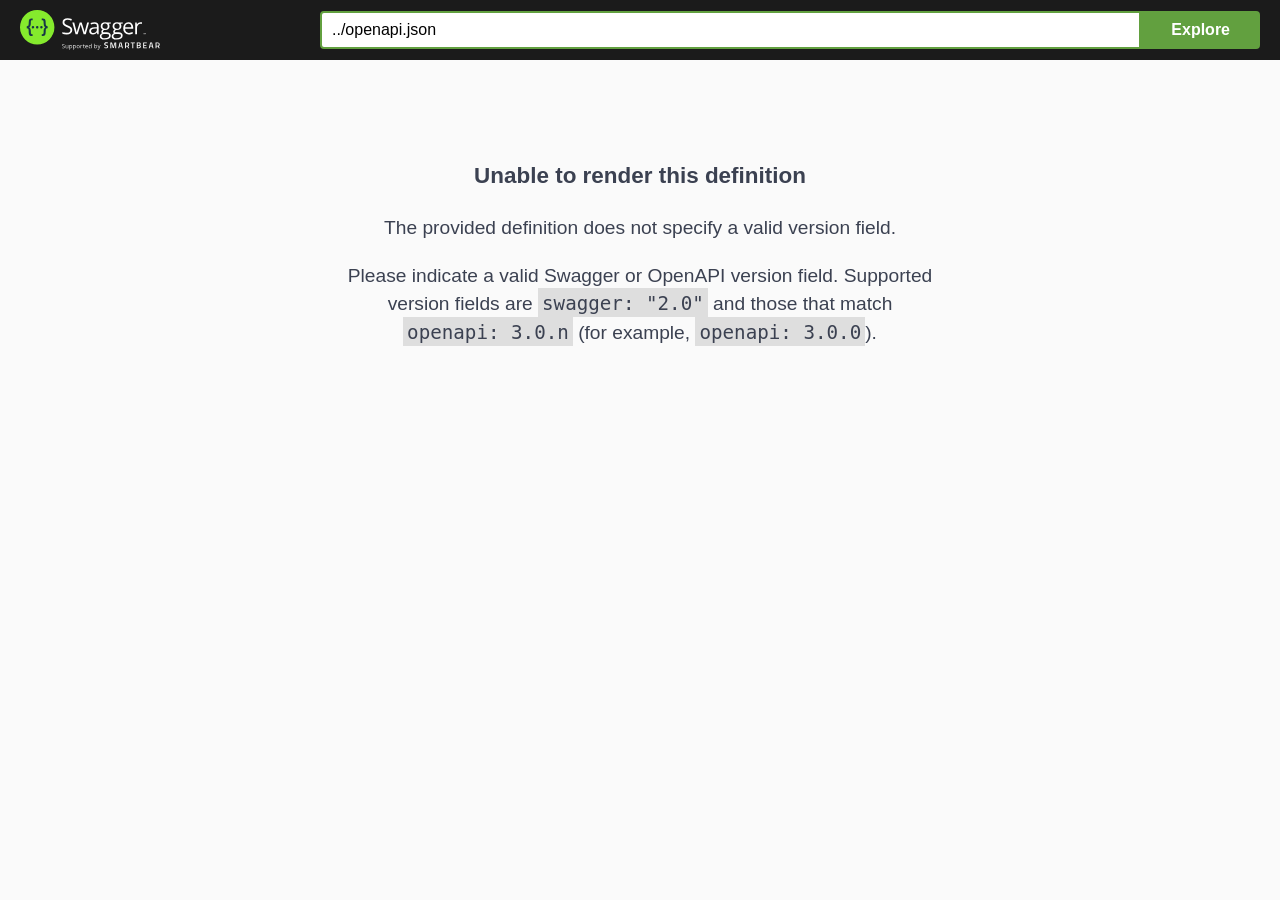
==== commit 3b13853a: "JSONに変更してみる" ====
--- a/docs/swagger/index.html
+++ b/docs/swagger/index.html
@@ -1,32 +1,60 @@
 <!-- HTML for static distribution bundle build -->
 <!DOCTYPE html>
 <html lang="en">
-<head>
+  <head>
     <meta charset="UTF-8">
     <title>Swagger UI</title>
-    <link rel="stylesheet" type="text/css" href="./swagger-ui.css"/>
-    <link rel="stylesheet" type="text/css" href="index.css"/>
-    <link rel="icon" type="image/png" href="./favicon-32x32.png" sizes="32x32"/>
-    <link rel="icon" type="image/png" href="./favicon-16x16.png" sizes="16x16"/>
-</head>
+    <link rel="stylesheet" type="text/css" href="./swagger-ui.css" />
+    <link rel="icon" type="image/png" href="./favicon-32x32.png" sizes="32x32" />
+    <link rel="icon" type="image/png" href="./favicon-16x16.png" sizes="16x16" />
+    <style>
+      html
+      {
+        box-sizing: border-box;
+        overflow: -moz-scrollbars-vertical;
+        overflow-y: scroll;
+      }
 
-<body>
-<div id="swagger-ui"></div>
-<script src="./swagger-ui-bundle.js" charset="UTF-8"></script>
-<script src="./swagger-ui-standalone-preset.js" charset="UTF-8"></script>
-<script src="./swagger-initializer.js" charset="UTF-8"></script>
-<script>
-     window.onload = () => {
-       window.ui = SwaggerUIBundle({
-         url: '../openapi.yml',
-         dom_id: '#swagger-ui',
-         presets: [
-           SwaggerUIBundle.presets.apis,
-           SwaggerUIStandalonePreset
-         ],
-         layout: "StandaloneLayout",
-       });
-     };
-</script>
-</body>
+      *,
+      *:before,
+      *:after
+      {
+        box-sizing: inherit;
+      }
+
+      body
+      {
+        margin:0;
+        background: #fafafa;
+      }
+    </style>
+  </head>
+
+  <body>
+    <div id="swagger-ui"></div>
+
+    <script src="./swagger-ui-bundle.js" charset="UTF-8"> </script>
+    <script src="./swagger-ui-standalone-preset.js" charset="UTF-8"> </script>
+    <script>
+    window.onload = function() {
+      // Begin Swagger UI call region
+      const ui = SwaggerUIBundle({
+        url: '../openapi.json',
+        dom_id: '#swagger-ui',
+        deepLinking: true,
+        presets: [
+          SwaggerUIBundle.presets.apis,
+          SwaggerUIStandalonePreset
+        ],
+        plugins: [
+          SwaggerUIBundle.plugins.DownloadUrl
+        ],
+        layout: "StandaloneLayout"
+      });
+      // End Swagger UI call region
+
+      window.ui = ui;
+    };
+  </script>
+  </body>
 </html>
--- a/docs/swagger/swagger-ui.css
+++ b/docs/swagger/swagger-ui.css
@@ -1,3 +1,4 @@
-.swagger-ui{color:#3b4151;font-family:sans-serif/*! normalize.css v7.0.0 | MIT License | github.com/necolas/normalize.css */}.swagger-ui html{-ms-text-size-adjust:100%;-webkit-text-size-adjust:100%;line-height:1.15}.swagger-ui body{margin:0}.swagger-ui article,.swagger-ui aside,.swagger-ui footer,.swagger-ui header,.swagger-ui nav,.swagger-ui section{display:block}.swagger-ui h1{font-size:2em;margin:.67em 0}.swagger-ui figcaption,.swagger-ui figure,.swagger-ui main{display:block}.swagger-ui figure{margin:1em 40px}.swagger-ui hr{box-sizing:content-box;height:0;overflow:visible}.swagger-ui pre{font-family:monospace,monospace;font-size:1em}.swagger-ui a{-webkit-text-decoration-skip:objects;background-color:transparent}.swagger-ui abbr[title]{border-bottom:none;text-decoration:underline;-webkit-text-decoration:underline dotted;text-decoration:underline dotted}.swagger-ui b,.swagger-ui strong{font-weight:inherit;font-weight:bolder}.swagger-ui code,.swagger-ui kbd,.swagger-ui samp{font-family:monospace,monospace;font-size:1em}.swagger-ui dfn{font-style:italic}.swagger-ui mark{background-color:#ff0;color:#000}.swagger-ui small{font-size:80%}.swagger-ui sub,.swagger-ui sup{font-size:75%;line-height:0;position:relative;vertical-align:baseline}.swagger-ui sub{bottom:-.25em}.swagger-ui sup{top:-.5em}.swagger-ui audio,.swagger-ui video{display:inline-block}.swagger-ui audio:not([controls]){display:none;height:0}.swagger-ui img{border-style:none}.swagger-ui svg:not(:root){overflow:hidden}.swagger-ui button,.swagger-ui input,.swagger-ui optgroup,.swagger-ui select,.swagger-ui textarea{font-family:sans-serif;font-size:100%;line-height:1.15;margin:0}.swagger-ui button,.swagger-ui input{overflow:visible}.swagger-ui button,.swagger-ui select{text-transform:none}.swagger-ui [type=reset],.swagger-ui [type=submit],.swagger-ui button,.swagger-ui html [type=button]{-webkit-appearance:button}.swagger-ui [type=button]::-moz-focus-inner,.swagger-ui [type=reset]::-moz-focus-inner,.swagger-ui [type=submit]::-moz-focus-inner,.swagger-ui button::-moz-focus-inner{border-style:none;padding:0}.swagger-ui [type=button]:-moz-focusring,.swagger-ui [type=reset]:-moz-focusring,.swagger-ui [type=submit]:-moz-focusring,.swagger-ui button:-moz-focusring{outline:1px dotted ButtonText}.swagger-ui fieldset{padding:.35em .75em .625em}.swagger-ui legend{box-sizing:border-box;color:inherit;display:table;max-width:100%;padding:0;white-space:normal}.swagger-ui progress{display:inline-block;vertical-align:baseline}.swagger-ui textarea{overflow:auto}.swagger-ui [type=checkbox],.swagger-ui [type=radio]{box-sizing:border-box;padding:0}.swagger-ui [type=number]::-webkit-inner-spin-button,.swagger-ui [type=number]::-webkit-outer-spin-button{height:auto}.swagger-ui [type=search]{-webkit-appearance:textfield;outline-offset:-2px}.swagger-ui [type=search]::-webkit-search-cancel-button,.swagger-ui [type=search]::-webkit-search-decoration{-webkit-appearance:none}.swagger-ui ::-webkit-file-upload-button{-webkit-appearance:button;font:inherit}.swagger-ui details,.swagger-ui menu{display:block}.swagger-ui summary{display:list-item}.swagger-ui canvas{display:inline-block}.swagger-ui [hidden],.swagger-ui template{display:none}.swagger-ui .debug *{outline:1px solid gold}.swagger-ui .debug-white *{outline:1px solid #fff}.swagger-ui .debug-black *{outline:1px solid #000}.swagger-ui .debug-grid{background:transparent url([data-uri]) repeat 0 0}.swagger-ui .debug-grid-16{background:transparent url([data-uri]) repeat 0 0}.swagger-ui .debug-grid-8-solid{background:#fff url([data-uri]) repeat 0 0}.swagger-ui .debug-grid-16-solid{background:#fff url([data-uri]) repeat 0 0}.swagger-ui .border-box,.swagger-ui a,.swagger-ui article,.swagger-ui body,.swagger-ui code,.swagger-ui dd,.swagger-ui div,.swagger-ui dl,.swagger-ui dt,.swagger-ui fieldset,.swagger-ui footer,.swagger-ui form,.swagger-ui h1,.swagger-ui h2,.swagger-ui h3,.swagger-ui h4,.swagger-ui h5,.swagger-ui h6,.swagger-ui header,.swagger-ui html,.swagger-ui input[type=email],.swagger-ui input[type=number],.swagger-ui input[type=password],.swagger-ui input[type=tel],.swagger-ui input[type=text],.swagger-ui input[type=url],.swagger-ui legend,.swagger-ui li,.swagger-ui main,.swagger-ui ol,.swagger-ui p,.swagger-ui pre,.swagger-ui section,.swagger-ui table,.swagger-ui td,.swagger-ui textarea,.swagger-ui th,.swagger-ui tr,.swagger-ui ul{box-sizing:border-box}.swagger-ui .aspect-ratio{height:0;position:relative}.swagger-ui .aspect-ratio--16x9{padding-bottom:56.25%}.swagger-ui .aspect-ratio--9x16{padding-bottom:177.77%}.swagger-ui .aspect-ratio--4x3{padding-bottom:75%}.swagger-ui .aspect-ratio--3x4{padding-bottom:133.33%}.swagger-ui .aspect-ratio--6x4{padding-bottom:66.6%}.swagger-ui .aspect-ratio--4x6{padding-bottom:150%}.swagger-ui .aspect-ratio--8x5{padding-bottom:62.5%}.swagger-ui .aspect-ratio--5x8{padding-bottom:160%}.swagger-ui .aspect-ratio--7x5{padding-bottom:71.42%}.swagger-ui .aspect-ratio--5x7{padding-bottom:140%}.swagger-ui .aspect-ratio--1x1{padding-bottom:100%}.swagger-ui .aspect-ratio--object{bottom:0;height:100%;left:0;position:absolute;right:0;top:0;width:100%;z-index:100}@media screen and (min-width:30em){.swagger-ui .aspect-ratio-ns{height:0;position:relative}.swagger-ui .aspect-ratio--16x9-ns{padding-bottom:56.25%}.swagger-ui .aspect-ratio--9x16-ns{padding-bottom:177.77%}.swagger-ui .aspect-ratio--4x3-ns{padding-bottom:75%}.swagger-ui .aspect-ratio--3x4-ns{padding-bottom:133.33%}.swagger-ui .aspect-ratio--6x4-ns{padding-bottom:66.6%}.swagger-ui .aspect-ratio--4x6-ns{padding-bottom:150%}.swagger-ui .aspect-ratio--8x5-ns{padding-bottom:62.5%}.swagger-ui .aspect-ratio--5x8-ns{padding-bottom:160%}.swagger-ui .aspect-ratio--7x5-ns{padding-bottom:71.42%}.swagger-ui .aspect-ratio--5x7-ns{padding-bottom:140%}.swagger-ui .aspect-ratio--1x1-ns{padding-bottom:100%}.swagger-ui .aspect-ratio--object-ns{bottom:0;height:100%;left:0;position:absolute;right:0;top:0;width:100%;z-index:100}}@media screen and (min-width:30em)and (max-width:60em){.swagger-ui .aspect-ratio-m{height:0;position:relative}.swagger-ui .aspect-ratio--16x9-m{padding-bottom:56.25%}.swagger-ui .aspect-ratio--9x16-m{padding-bottom:177.77%}.swagger-ui .aspect-ratio--4x3-m{padding-bottom:75%}.swagger-ui .aspect-ratio--3x4-m{padding-bottom:133.33%}.swagger-ui .aspect-ratio--6x4-m{padding-bottom:66.6%}.swagger-ui .aspect-ratio--4x6-m{padding-bottom:150%}.swagger-ui .aspect-ratio--8x5-m{padding-bottom:62.5%}.swagger-ui .aspect-ratio--5x8-m{padding-bottom:160%}.swagger-ui .aspect-ratio--7x5-m{padding-bottom:71.42%}.swagger-ui .aspect-ratio--5x7-m{padding-bottom:140%}.swagger-ui .aspect-ratio--1x1-m{padding-bottom:100%}.swagger-ui .aspect-ratio--object-m{bottom:0;height:100%;left:0;position:absolute;right:0;top:0;width:100%;z-index:100}}@media screen and (min-width:60em){.swagger-ui .aspect-ratio-l{height:0;position:relative}.swagger-ui .aspect-ratio--16x9-l{padding-bottom:56.25%}.swagger-ui .aspect-ratio--9x16-l{padding-bottom:177.77%}.swagger-ui .aspect-ratio--4x3-l{padding-bottom:75%}.swagger-ui .aspect-ratio--3x4-l{padding-bottom:133.33%}.swagger-ui .aspect-ratio--6x4-l{padding-bottom:66.6%}.swagger-ui .aspect-ratio--4x6-l{padding-bottom:150%}.swagger-ui .aspect-ratio--8x5-l{padding-bottom:62.5%}.swagger-ui .aspect-ratio--5x8-l{padding-bottom:160%}.swagger-ui .aspect-ratio--7x5-l{padding-bottom:71.42%}.swagger-ui .aspect-ratio--5x7-l{padding-bottom:140%}.swagger-ui .aspect-ratio--1x1-l{padding-bottom:100%}.swagger-ui .aspect-ratio--object-l{bottom:0;height:100%;left:0;position:absolute;right:0;top:0;width:100%;z-index:100}}.swagger-ui img{max-width:100%}.swagger-ui .cover{background-size:cover!important}.swagger-ui .contain{background-size:contain!important}@media screen and (min-width:30em){.swagger-ui .cover-ns{background-size:cover!important}.swagger-ui .contain-ns{background-size:contain!important}}@media screen and (min-width:30em)and (max-width:60em){.swagger-ui .cover-m{background-size:cover!important}.swagger-ui .contain-m{background-size:contain!important}}@media screen and (min-width:60em){.swagger-ui .cover-l{background-size:cover!important}.swagger-ui .contain-l{background-size:contain!important}}.swagger-ui .bg-center{background-position:50%;background-repeat:no-repeat}.swagger-ui .bg-top{background-position:top;background-repeat:no-repeat}.swagger-ui .bg-right{background-position:100%;background-repeat:no-repeat}.swagger-ui .bg-bottom{background-position:bottom;background-repeat:no-repeat}.swagger-ui .bg-left{background-position:0;background-repeat:no-repeat}@media screen and (min-width:30em){.swagger-ui .bg-center-ns{background-position:50%;background-repeat:no-repeat}.swagger-ui .bg-top-ns{background-position:top;background-repeat:no-repeat}.swagger-ui .bg-right-ns{background-position:100%;background-repeat:no-repeat}.swagger-ui .bg-bottom-ns{background-position:bottom;background-repeat:no-repeat}.swagger-ui .bg-left-ns{background-position:0;background-repeat:no-repeat}}@media screen and (min-width:30em)and (max-width:60em){.swagger-ui .bg-center-m{background-position:50%;background-repeat:no-repeat}.swagger-ui .bg-top-m{background-position:top;background-repeat:no-repeat}.swagger-ui .bg-right-m{background-position:100%;background-repeat:no-repeat}.swagger-ui .bg-bottom-m{background-position:bottom;background-repeat:no-repeat}.swagger-ui .bg-left-m{background-position:0;background-repeat:no-repeat}}@media screen and (min-width:60em){.swagger-ui .bg-center-l{background-position:50%;background-repeat:no-repeat}.swagger-ui .bg-top-l{background-position:top;background-repeat:no-repeat}.swagger-ui .bg-right-l{background-position:100%;background-repeat:no-repeat}.swagger-ui .bg-bottom-l{background-position:bottom;background-repeat:no-repeat}.swagger-ui .bg-left-l{background-position:0;background-repeat:no-repeat}}.swagger-ui .outline{outline:1px solid}.swagger-ui .outline-transparent{outline:1px solid transparent}.swagger-ui .outline-0{outline:0}@media screen and (min-width:30em){.swagger-ui .outline-ns{outline:1px solid}.swagger-ui .outline-transparent-ns{outline:1px solid transparent}.swagger-ui .outline-0-ns{outline:0}}@media screen and (min-width:30em)and (max-width:60em){.swagger-ui .outline-m{outline:1px solid}.swagger-ui .outline-transparent-m{outline:1px solid transparent}.swagger-ui .outline-0-m{outline:0}}@media screen and (min-width:60em){.swagger-ui .outline-l{outline:1px solid}.swagger-ui .outline-transparent-l{outline:1px solid transparent}.swagger-ui .outline-0-l{outline:0}}.swagger-ui .ba{border-style:solid;border-width:1px}.swagger-ui .bt{border-top-style:solid;border-top-width:1px}.swagger-ui .br{border-right-style:solid;border-right-width:1px}.swagger-ui .bb{border-bottom-style:solid;border-bottom-width:1px}.swagger-ui .bl{border-left-style:solid;border-left-width:1px}.swagger-ui .bn{border-style:none;border-width:0}@media screen and (min-width:30em){.swagger-ui .ba-ns{border-style:solid;border-width:1px}.swagger-ui .bt-ns{border-top-style:solid;border-top-width:1px}.swagger-ui .br-ns{border-right-style:solid;border-right-width:1px}.swagger-ui .bb-ns{border-bottom-style:solid;border-bottom-width:1px}.swagger-ui .bl-ns{border-left-style:solid;border-left-width:1px}.swagger-ui .bn-ns{border-style:none;border-width:0}}@media screen and (min-width:30em)and (max-width:60em){.swagger-ui .ba-m{border-style:solid;border-width:1px}.swagger-ui .bt-m{border-top-style:solid;border-top-width:1px}.swagger-ui .br-m{border-right-style:solid;border-right-width:1px}.swagger-ui .bb-m{border-bottom-style:solid;border-bottom-width:1px}.swagger-ui .bl-m{border-left-style:solid;border-left-width:1px}.swagger-ui .bn-m{border-style:none;border-width:0}}@media screen and (min-width:60em){.swagger-ui .ba-l{border-style:solid;border-width:1px}.swagger-ui .bt-l{border-top-style:solid;border-top-width:1px}.swagger-ui .br-l{border-right-style:solid;border-right-width:1px}.swagger-ui .bb-l{border-bottom-style:solid;border-bottom-width:1px}.swagger-ui .bl-l{border-left-style:solid;border-left-width:1px}.swagger-ui .bn-l{border-style:none;border-width:0}}.swagger-ui .b--black{border-color:#000}.swagger-ui .b--near-black{border-color:#111}.swagger-ui .b--dark-gray{border-color:#333}.swagger-ui .b--mid-gray{border-color:#555}.swagger-ui .b--gray{border-color:#777}.swagger-ui .b--silver{border-color:#999}.swagger-ui .b--light-silver{border-color:#aaa}.swagger-ui .b--moon-gray{border-color:#ccc}.swagger-ui .b--light-gray{border-color:#eee}.swagger-ui .b--near-white{border-color:#f4f4f4}.swagger-ui .b--white{border-color:#fff}.swagger-ui .b--white-90{border-color:hsla(0,0%,100%,.9)}.swagger-ui .b--white-80{border-color:hsla(0,0%,100%,.8)}.swagger-ui .b--white-70{border-color:hsla(0,0%,100%,.7)}.swagger-ui .b--white-60{border-color:hsla(0,0%,100%,.6)}.swagger-ui .b--white-50{border-color:hsla(0,0%,100%,.5)}.swagger-ui .b--white-40{border-color:hsla(0,0%,100%,.4)}.swagger-ui .b--white-30{border-color:hsla(0,0%,100%,.3)}.swagger-ui .b--white-20{border-color:hsla(0,0%,100%,.2)}.swagger-ui .b--white-10{border-color:hsla(0,0%,100%,.1)}.swagger-ui .b--white-05{border-color:hsla(0,0%,100%,.05)}.swagger-ui .b--white-025{border-color:hsla(0,0%,100%,.025)}.swagger-ui .b--white-0125{border-color:hsla(0,0%,100%,.013)}.swagger-ui .b--black-90{border-color:rgba(0,0,0,.9)}.swagger-ui .b--black-80{border-color:rgba(0,0,0,.8)}.swagger-ui .b--black-70{border-color:rgba(0,0,0,.7)}.swagger-ui .b--black-60{border-color:rgba(0,0,0,.6)}.swagger-ui .b--black-50{border-color:rgba(0,0,0,.5)}.swagger-ui .b--black-40{border-color:rgba(0,0,0,.4)}.swagger-ui .b--black-30{border-color:rgba(0,0,0,.3)}.swagger-ui .b--black-20{border-color:rgba(0,0,0,.2)}.swagger-ui .b--black-10{border-color:rgba(0,0,0,.1)}.swagger-ui .b--black-05{border-color:rgba(0,0,0,.05)}.swagger-ui .b--black-025{border-color:rgba(0,0,0,.025)}.swagger-ui .b--black-0125{border-color:rgba(0,0,0,.013)}.swagger-ui .b--dark-red{border-color:#e7040f}.swagger-ui .b--red{border-color:#ff4136}.swagger-ui .b--light-red{border-color:#ff725c}.swagger-ui .b--orange{border-color:#ff6300}.swagger-ui .b--gold{border-color:#ffb700}.swagger-ui .b--yellow{border-color:gold}.swagger-ui .b--light-yellow{border-color:#fbf1a9}.swagger-ui .b--purple{border-color:#5e2ca5}.swagger-ui .b--light-purple{border-color:#a463f2}.swagger-ui .b--dark-pink{border-color:#d5008f}.swagger-ui .b--hot-pink{border-color:#ff41b4}.swagger-ui .b--pink{border-color:#ff80cc}.swagger-ui .b--light-pink{border-color:#ffa3d7}.swagger-ui .b--dark-green{border-color:#137752}.swagger-ui .b--green{border-color:#19a974}.swagger-ui .b--light-green{border-color:#9eebcf}.swagger-ui .b--navy{border-color:#001b44}.swagger-ui .b--dark-blue{border-color:#00449e}.swagger-ui .b--blue{border-color:#357edd}.swagger-ui .b--light-blue{border-color:#96ccff}.swagger-ui .b--lightest-blue{border-color:#cdecff}.swagger-ui .b--washed-blue{border-color:#f6fffe}.swagger-ui .b--washed-green{border-color:#e8fdf5}.swagger-ui .b--washed-yellow{border-color:#fffceb}.swagger-ui .b--washed-red{border-color:#ffdfdf}.swagger-ui .b--transparent{border-color:transparent}.swagger-ui .b--inherit{border-color:inherit}.swagger-ui .br0{border-radius:0}.swagger-ui .br1{border-radius:.125rem}.swagger-ui .br2{border-radius:.25rem}.swagger-ui .br3{border-radius:.5rem}.swagger-ui .br4{border-radius:1rem}.swagger-ui .br-100{border-radius:100%}.swagger-ui .br-pill{border-radius:9999px}.swagger-ui .br--bottom{border-top-left-radius:0;border-top-right-radius:0}.swagger-ui .br--top{border-bottom-left-radius:0;border-bottom-right-radius:0}.swagger-ui .br--right{border-bottom-left-radius:0;border-top-left-radius:0}.swagger-ui .br--left{border-bottom-right-radius:0;border-top-right-radius:0}@media screen and (min-width:30em){.swagger-ui .br0-ns{border-radius:0}.swagger-ui .br1-ns{border-radius:.125rem}.swagger-ui .br2-ns{border-radius:.25rem}.swagger-ui .br3-ns{border-radius:.5rem}.swagger-ui .br4-ns{border-radius:1rem}.swagger-ui .br-100-ns{border-radius:100%}.swagger-ui .br-pill-ns{border-radius:9999px}.swagger-ui .br--bottom-ns{border-top-left-radius:0;border-top-right-radius:0}.swagger-ui .br--top-ns{border-bottom-left-radius:0;border-bottom-right-radius:0}.swagger-ui .br--right-ns{border-bottom-left-radius:0;border-top-left-radius:0}.swagger-ui .br--left-ns{border-bottom-right-radius:0;border-top-right-radius:0}}@media screen and (min-width:30em)and (max-width:60em){.swagger-ui .br0-m{border-radius:0}.swagger-ui .br1-m{border-radius:.125rem}.swagger-ui .br2-m{border-radius:.25rem}.swagger-ui .br3-m{border-radius:.5rem}.swagger-ui .br4-m{border-radius:1rem}.swagger-ui .br-100-m{border-radius:100%}.swagger-ui .br-pill-m{border-radius:9999px}.swagger-ui .br--bottom-m{border-top-left-radius:0;border-top-right-radius:0}.swagger-ui .br--top-m{border-bottom-left-radius:0;border-bottom-right-radius:0}.swagger-ui .br--right-m{border-bottom-left-radius:0;border-top-left-radius:0}.swagger-ui .br--left-m{border-bottom-right-radius:0;border-top-right-radius:0}}@media screen and (min-width:60em){.swagger-ui .br0-l{border-radius:0}.swagger-ui .br1-l{border-radius:.125rem}.swagger-ui .br2-l{border-radius:.25rem}.swagger-ui .br3-l{border-radius:.5rem}.swagger-ui .br4-l{border-radius:1rem}.swagger-ui .br-100-l{border-radius:100%}.swagger-ui .br-pill-l{border-radius:9999px}.swagger-ui .br--bottom-l{border-top-left-radius:0;border-top-right-radius:0}.swagger-ui .br--top-l{border-bottom-left-radius:0;border-bottom-right-radius:0}.swagger-ui .br--right-l{border-bottom-left-radius:0;border-top-left-radius:0}.swagger-ui .br--left-l{border-bottom-right-radius:0;border-top-right-radius:0}}.swagger-ui .b--dotted{border-style:dotted}.swagger-ui .b--dashed{border-style:dashed}.swagger-ui .b--solid{border-style:solid}.swagger-ui .b--none{border-style:none}@media screen and (min-width:30em){.swagger-ui .b--dotted-ns{border-style:dotted}.swagger-ui .b--dashed-ns{border-style:dashed}.swagger-ui .b--solid-ns{border-style:solid}.swagger-ui .b--none-ns{border-style:none}}@media screen and (min-width:30em)and (max-width:60em){.swagger-ui .b--dotted-m{border-style:dotted}.swagger-ui .b--dashed-m{border-style:dashed}.swagger-ui .b--solid-m{border-style:solid}.swagger-ui .b--none-m{border-style:none}}@media screen and (min-width:60em){.swagger-ui .b--dotted-l{border-style:dotted}.swagger-ui .b--dashed-l{border-style:dashed}.swagger-ui .b--solid-l{border-style:solid}.swagger-ui .b--none-l{border-style:none}}.swagger-ui .bw0{border-width:0}.swagger-ui .bw1{border-width:.125rem}.swagger-ui .bw2{border-width:.25rem}.swagger-ui .bw3{border-width:.5rem}.swagger-ui .bw4{border-width:1rem}.swagger-ui .bw5{border-width:2rem}.swagger-ui .bt-0{border-top-width:0}.swagger-ui .br-0{border-right-width:0}.swagger-ui .bb-0{border-bottom-width:0}.swagger-ui .bl-0{border-left-width:0}@media screen and (min-width:30em){.swagger-ui .bw0-ns{border-width:0}.swagger-ui .bw1-ns{border-width:.125rem}.swagger-ui .bw2-ns{border-width:.25rem}.swagger-ui .bw3-ns{border-width:.5rem}.swagger-ui .bw4-ns{border-width:1rem}.swagger-ui .bw5-ns{border-width:2rem}.swagger-ui .bt-0-ns{border-top-width:0}.swagger-ui .br-0-ns{border-right-width:0}.swagger-ui .bb-0-ns{border-bottom-width:0}.swagger-ui .bl-0-ns{border-left-width:0}}@media screen and (min-width:30em)and (max-width:60em){.swagger-ui .bw0-m{border-width:0}.swagger-ui .bw1-m{border-width:.125rem}.swagger-ui .bw2-m{border-width:.25rem}.swagger-ui .bw3-m{border-width:.5rem}.swagger-ui .bw4-m{border-width:1rem}.swagger-ui .bw5-m{border-width:2rem}.swagger-ui .bt-0-m{border-top-width:0}.swagger-ui .br-0-m{border-right-width:0}.swagger-ui .bb-0-m{border-bottom-width:0}.swagger-ui .bl-0-m{border-left-width:0}}@media screen and (min-width:60em){.swagger-ui .bw0-l{border-width:0}.swagger-ui .bw1-l{border-width:.125rem}.swagger-ui .bw2-l{border-width:.25rem}.swagger-ui .bw3-l{border-width:.5rem}.swagger-ui .bw4-l{border-width:1rem}.swagger-ui .bw5-l{border-width:2rem}.swagger-ui .bt-0-l{border-top-width:0}.swagger-ui .br-0-l{border-right-width:0}.swagger-ui .bb-0-l{border-bottom-width:0}.swagger-ui .bl-0-l{border-left-width:0}}.swagger-ui .shadow-1{box-shadow:0 0 4px 2px rgba(0,0,0,.2)}.swagger-ui .shadow-2{box-shadow:0 0 8px 2px rgba(0,0,0,.2)}.swagger-ui .shadow-3{box-shadow:2px 2px 4px 2px rgba(0,0,0,.2)}.swagger-ui .shadow-4{box-shadow:2px 2px 8px 0 rgba(0,0,0,.2)}.swagger-ui .shadow-5{box-shadow:4px 4px 8px 0 rgba(0,0,0,.2)}@media screen and (min-width:30em){.swagger-ui .shadow-1-ns{box-shadow:0 0 4px 2px rgba(0,0,0,.2)}.swagger-ui .shadow-2-ns{box-shadow:0 0 8px 2px rgba(0,0,0,.2)}.swagger-ui .shadow-3-ns{box-shadow:2px 2px 4px 2px rgba(0,0,0,.2)}.swagger-ui .shadow-4-ns{box-shadow:2px 2px 8px 0 rgba(0,0,0,.2)}.swagger-ui .shadow-5-ns{box-shadow:4px 4px 8px 0 rgba(0,0,0,.2)}}@media screen and (min-width:30em)and (max-width:60em){.swagger-ui .shadow-1-m{box-shadow:0 0 4px 2px rgba(0,0,0,.2)}.swagger-ui .shadow-2-m{box-shadow:0 0 8px 2px rgba(0,0,0,.2)}.swagger-ui .shadow-3-m{box-shadow:2px 2px 4px 2px rgba(0,0,0,.2)}.swagger-ui .shadow-4-m{box-shadow:2px 2px 8px 0 rgba(0,0,0,.2)}.swagger-ui .shadow-5-m{box-shadow:4px 4px 8px 0 rgba(0,0,0,.2)}}@media screen and (min-width:60em){.swagger-ui .shadow-1-l{box-shadow:0 0 4px 2px rgba(0,0,0,.2)}.swagger-ui .shadow-2-l{box-shadow:0 0 8px 2px rgba(0,0,0,.2)}.swagger-ui .shadow-3-l{box-shadow:2px 2px 4px 2px rgba(0,0,0,.2)}.swagger-ui .shadow-4-l{box-shadow:2px 2px 8px 0 rgba(0,0,0,.2)}.swagger-ui .shadow-5-l{box-shadow:4px 4px 8px 0 rgba(0,0,0,.2)}}.swagger-ui .pre{overflow-x:auto;overflow-y:hidden;overflow:scroll}.swagger-ui .top-0{top:0}.swagger-ui .right-0{right:0}.swagger-ui .bottom-0{bottom:0}.swagger-ui .left-0{left:0}.swagger-ui .top-1{top:1rem}.swagger-ui .right-1{right:1rem}.swagger-ui .bottom-1{bottom:1rem}.swagger-ui .left-1{left:1rem}.swagger-ui .top-2{top:2rem}.swagger-ui .right-2{right:2rem}.swagger-ui .bottom-2{bottom:2rem}.swagger-ui .left-2{left:2rem}.swagger-ui .top--1{top:-1rem}.swagger-ui .right--1{right:-1rem}.swagger-ui .bottom--1{bottom:-1rem}.swagger-ui .left--1{left:-1rem}.swagger-ui .top--2{top:-2rem}.swagger-ui .right--2{right:-2rem}.swagger-ui .bottom--2{bottom:-2rem}.swagger-ui .left--2{left:-2rem}.swagger-ui .absolute--fill{bottom:0;left:0;right:0;top:0}@media screen and (min-width:30em){.swagger-ui .top-0-ns{top:0}.swagger-ui .left-0-ns{left:0}.swagger-ui .right-0-ns{right:0}.swagger-ui .bottom-0-ns{bottom:0}.swagger-ui .top-1-ns{top:1rem}.swagger-ui .left-1-ns{left:1rem}.swagger-ui .right-1-ns{right:1rem}.swagger-ui .bottom-1-ns{bottom:1rem}.swagger-ui .top-2-ns{top:2rem}.swagger-ui .left-2-ns{left:2rem}.swagger-ui .right-2-ns{right:2rem}.swagger-ui .bottom-2-ns{bottom:2rem}.swagger-ui .top--1-ns{top:-1rem}.swagger-ui .right--1-ns{right:-1rem}.swagger-ui .bottom--1-ns{bottom:-1rem}.swagger-ui .left--1-ns{left:-1rem}.swagger-ui .top--2-ns{top:-2rem}.swagger-ui .right--2-ns{right:-2rem}.swagger-ui .bottom--2-ns{bottom:-2rem}.swagger-ui .left--2-ns{left:-2rem}.swagger-ui .absolute--fill-ns{bottom:0;left:0;right:0;top:0}}@media screen and (min-width:30em)and (max-width:60em){.swagger-ui .top-0-m{top:0}.swagger-ui .left-0-m{left:0}.swagger-ui .right-0-m{right:0}.swagger-ui .bottom-0-m{bottom:0}.swagger-ui .top-1-m{top:1rem}.swagger-ui .left-1-m{left:1rem}.swagger-ui .right-1-m{right:1rem}.swagger-ui .bottom-1-m{bottom:1rem}.swagger-ui .top-2-m{top:2rem}.swagger-ui .left-2-m{left:2rem}.swagger-ui .right-2-m{right:2rem}.swagger-ui .bottom-2-m{bottom:2rem}.swagger-ui .top--1-m{top:-1rem}.swagger-ui .right--1-m{right:-1rem}.swagger-ui .bottom--1-m{bottom:-1rem}.swagger-ui .left--1-m{left:-1rem}.swagger-ui .top--2-m{top:-2rem}.swagger-ui .right--2-m{right:-2rem}.swagger-ui .bottom--2-m{bottom:-2rem}.swagger-ui .left--2-m{left:-2rem}.swagger-ui .absolute--fill-m{bottom:0;left:0;right:0;top:0}}@media screen and (min-width:60em){.swagger-ui .top-0-l{top:0}.swagger-ui .left-0-l{left:0}.swagger-ui .right-0-l{right:0}.swagger-ui .bottom-0-l{bottom:0}.swagger-ui .top-1-l{top:1rem}.swagger-ui .left-1-l{left:1rem}.swagger-ui .right-1-l{right:1rem}.swagger-ui .bottom-1-l{bottom:1rem}.swagger-ui .top-2-l{top:2rem}.swagger-ui .left-2-l{left:2rem}.swagger-ui .right-2-l{right:2rem}.swagger-ui .bottom-2-l{bottom:2rem}.swagger-ui .top--1-l{top:-1rem}.swagger-ui .right--1-l{right:-1rem}.swagger-ui .bottom--1-l{bottom:-1rem}.swagger-ui .left--1-l{left:-1rem}.swagger-ui .top--2-l{top:-2rem}.swagger-ui .right--2-l{right:-2rem}.swagger-ui .bottom--2-l{bottom:-2rem}.swagger-ui .left--2-l{left:-2rem}.swagger-ui .absolute--fill-l{bottom:0;left:0;right:0;top:0}}.swagger-ui .cf:after,.swagger-ui .cf:before{content:" ";display:table}.swagger-ui .cf:after{clear:both}.swagger-ui .cf{zoom:1}.swagger-ui .cl{clear:left}.swagger-ui .cr{clear:right}.swagger-ui .cb{clear:both}.swagger-ui .cn{clear:none}@media screen and (min-width:30em){.swagger-ui .cl-ns{clear:left}.swagger-ui .cr-ns{clear:right}.swagger-ui .cb-ns{clear:both}.swagger-ui .cn-ns{clear:none}}@media screen and (min-width:30em)and (max-width:60em){.swagger-ui .cl-m{clear:left}.swagger-ui .cr-m{clear:right}.swagger-ui .cb-m{clear:both}.swagger-ui .cn-m{clear:none}}@media screen and (min-width:60em){.swagger-ui .cl-l{clear:left}.swagger-ui .cr-l{clear:right}.swagger-ui .cb-l{clear:both}.swagger-ui .cn-l{clear:none}}.swagger-ui .flex{display:flex}.swagger-ui .inline-flex{display:inline-flex}.swagger-ui .flex-auto{flex:1 1 auto;min-height:0;min-width:0}.swagger-ui .flex-none{flex:none}.swagger-ui .flex-column{flex-direction:column}.swagger-ui .flex-row{flex-direction:row}.swagger-ui .flex-wrap{flex-wrap:wrap}.swagger-ui .flex-nowrap{flex-wrap:nowrap}.swagger-ui .flex-wrap-reverse{flex-wrap:wrap-reverse}.swagger-ui .flex-column-reverse{flex-direction:column-reverse}.swagger-ui .flex-row-reverse{flex-direction:row-reverse}.swagger-ui .items-start{align-items:flex-start}.swagger-ui .items-end{align-items:flex-end}.swagger-ui .items-center{align-items:center}.swagger-ui .items-baseline{align-items:baseline}.swagger-ui .items-stretch{align-items:stretch}.swagger-ui .self-start{align-self:flex-start}.swagger-ui .self-end{align-self:flex-end}.swagger-ui .self-center{align-self:center}.swagger-ui .self-baseline{align-self:baseline}.swagger-ui .self-stretch{align-self:stretch}.swagger-ui .justify-start{justify-content:flex-start}.swagger-ui .justify-end{justify-content:flex-end}.swagger-ui .justify-center{justify-content:center}.swagger-ui .justify-between{justify-content:space-between}.swagger-ui .justify-around{justify-content:space-around}.swagger-ui .content-start{align-content:flex-start}.swagger-ui .content-end{align-content:flex-end}.swagger-ui .content-center{align-content:center}.swagger-ui .content-between{align-content:space-between}.swagger-ui .content-around{align-content:space-around}.swagger-ui .content-stretch{align-content:stretch}.swagger-ui .order-0{order:0}.swagger-ui .order-1{order:1}.swagger-ui .order-2{order:2}.swagger-ui .order-3{order:3}.swagger-ui .order-4{order:4}.swagger-ui .order-5{order:5}.swagger-ui .order-6{order:6}.swagger-ui .order-7{order:7}.swagger-ui .order-8{order:8}.swagger-ui .order-last{order:99999}.swagger-ui .flex-grow-0{flex-grow:0}.swagger-ui .flex-grow-1{flex-grow:1}.swagger-ui .flex-shrink-0{flex-shrink:0}.swagger-ui .flex-shrink-1{flex-shrink:1}@media screen and (min-width:30em){.swagger-ui .flex-ns{display:flex}.swagger-ui .inline-flex-ns{display:inline-flex}.swagger-ui .flex-auto-ns{flex:1 1 auto;min-height:0;min-width:0}.swagger-ui .flex-none-ns{flex:none}.swagger-ui .flex-column-ns{flex-direction:column}.swagger-ui .flex-row-ns{flex-direction:row}.swagger-ui .flex-wrap-ns{flex-wrap:wrap}.swagger-ui .flex-nowrap-ns{flex-wrap:nowrap}.swagger-ui .flex-wrap-reverse-ns{flex-wrap:wrap-reverse}.swagger-ui .flex-column-reverse-ns{flex-direction:column-reverse}.swagger-ui .flex-row-reverse-ns{flex-direction:row-reverse}.swagger-ui .items-start-ns{align-items:flex-start}.swagger-ui .items-end-ns{align-items:flex-end}.swagger-ui .items-center-ns{align-items:center}.swagger-ui .items-baseline-ns{align-items:baseline}.swagger-ui .items-stretch-ns{align-items:stretch}.swagger-ui .self-start-ns{align-self:flex-start}.swagger-ui .self-end-ns{align-self:flex-end}.swagger-ui .self-center-ns{align-self:center}.swagger-ui .self-baseline-ns{align-self:baseline}.swagger-ui .self-stretch-ns{align-self:stretch}.swagger-ui .justify-start-ns{justify-content:flex-start}.swagger-ui .justify-end-ns{justify-content:flex-end}.swagger-ui .justify-center-ns{justify-content:center}.swagger-ui .justify-between-ns{justify-content:space-between}.swagger-ui .justify-around-ns{justify-content:space-around}.swagger-ui .content-start-ns{align-content:flex-start}.swagger-ui .content-end-ns{align-content:flex-end}.swagger-ui .content-center-ns{align-content:center}.swagger-ui .content-between-ns{align-content:space-between}.swagger-ui .content-around-ns{align-content:space-around}.swagger-ui .content-stretch-ns{align-content:stretch}.swagger-ui .order-0-ns{order:0}.swagger-ui .order-1-ns{order:1}.swagger-ui .order-2-ns{order:2}.swagger-ui .order-3-ns{order:3}.swagger-ui .order-4-ns{order:4}.swagger-ui .order-5-ns{order:5}.swagger-ui .order-6-ns{order:6}.swagger-ui .order-7-ns{order:7}.swagger-ui .order-8-ns{order:8}.swagger-ui .order-last-ns{order:99999}.swagger-ui .flex-grow-0-ns{flex-grow:0}.swagger-ui .flex-grow-1-ns{flex-grow:1}.swagger-ui .flex-shrink-0-ns{flex-shrink:0}.swagger-ui .flex-shrink-1-ns{flex-shrink:1}}@media screen and (min-width:30em)and (max-width:60em){.swagger-ui .flex-m{display:flex}.swagger-ui .inline-flex-m{display:inline-flex}.swagger-ui .flex-auto-m{flex:1 1 auto;min-height:0;min-width:0}.swagger-ui .flex-none-m{flex:none}.swagger-ui .flex-column-m{flex-direction:column}.swagger-ui .flex-row-m{flex-direction:row}.swagger-ui .flex-wrap-m{flex-wrap:wrap}.swagger-ui .flex-nowrap-m{flex-wrap:nowrap}.swagger-ui .flex-wrap-reverse-m{flex-wrap:wrap-reverse}.swagger-ui .flex-column-reverse-m{flex-direction:column-reverse}.swagger-ui .flex-row-reverse-m{flex-direction:row-reverse}.swagger-ui .items-start-m{align-items:flex-start}.swagger-ui .items-end-m{align-items:flex-end}.swagger-ui .items-center-m{align-items:center}.swagger-ui .items-baseline-m{align-items:baseline}.swagger-ui .items-stretch-m{align-items:stretch}.swagger-ui .self-start-m{align-self:flex-start}.swagger-ui .self-end-m{align-self:flex-end}.swagger-ui .self-center-m{align-self:center}.swagger-ui .self-baseline-m{align-self:baseline}.swagger-ui .self-stretch-m{align-self:stretch}.swagger-ui .justify-start-m{justify-content:flex-start}.swagger-ui .justify-end-m{justify-content:flex-end}.swagger-ui .justify-center-m{justify-content:center}.swagger-ui .justify-between-m{justify-content:space-between}.swagger-ui .justify-around-m{justify-content:space-around}.swagger-ui .content-start-m{align-content:flex-start}.swagger-ui .content-end-m{align-content:flex-end}.swagger-ui .content-center-m{align-content:center}.swagger-ui .content-between-m{align-content:space-between}.swagger-ui .content-around-m{align-content:space-around}.swagger-ui .content-stretch-m{align-content:stretch}.swagger-ui .order-0-m{order:0}.swagger-ui .order-1-m{order:1}.swagger-ui .order-2-m{order:2}.swagger-ui .order-3-m{order:3}.swagger-ui .order-4-m{order:4}.swagger-ui .order-5-m{order:5}.swagger-ui .order-6-m{order:6}.swagger-ui .order-7-m{order:7}.swagger-ui .order-8-m{order:8}.swagger-ui .order-last-m{order:99999}.swagger-ui .flex-grow-0-m{flex-grow:0}.swagger-ui .flex-grow-1-m{flex-grow:1}.swagger-ui .flex-shrink-0-m{flex-shrink:0}.swagger-ui .flex-shrink-1-m{flex-shrink:1}}@media screen and (min-width:60em){.swagger-ui .flex-l{display:flex}.swagger-ui .inline-flex-l{display:inline-flex}.swagger-ui .flex-auto-l{flex:1 1 auto;min-height:0;min-width:0}.swagger-ui .flex-none-l{flex:none}.swagger-ui .flex-column-l{flex-direction:column}.swagger-ui .flex-row-l{flex-direction:row}.swagger-ui .flex-wrap-l{flex-wrap:wrap}.swagger-ui .flex-nowrap-l{flex-wrap:nowrap}.swagger-ui .flex-wrap-reverse-l{flex-wrap:wrap-reverse}.swagger-ui .flex-column-reverse-l{flex-direction:column-reverse}.swagger-ui .flex-row-reverse-l{flex-direction:row-reverse}.swagger-ui .items-start-l{align-items:flex-start}.swagger-ui .items-end-l{align-items:flex-end}.swagger-ui .items-center-l{align-items:center}.swagger-ui .items-baseline-l{align-items:baseline}.swagger-ui .items-stretch-l{align-items:stretch}.swagger-ui .self-start-l{align-self:flex-start}.swagger-ui .self-end-l{align-self:flex-end}.swagger-ui .self-center-l{align-self:center}.swagger-ui .self-baseline-l{align-self:baseline}.swagger-ui .self-stretch-l{align-self:stretch}.swagger-ui .justify-start-l{justify-content:flex-start}.swagger-ui .justify-end-l{justify-content:flex-end}.swagger-ui .justify-center-l{justify-content:center}.swagger-ui .justify-between-l{justify-content:space-between}.swagger-ui .justify-around-l{justify-content:space-around}.swagger-ui .content-start-l{align-content:flex-start}.swagger-ui .content-end-l{align-content:flex-end}.swagger-ui .content-center-l{align-content:center}.swagger-ui .content-between-l{align-content:space-between}.swagger-ui .content-around-l{align-content:space-around}.swagger-ui .content-stretch-l{align-content:stretch}.swagger-ui .order-0-l{order:0}.swagger-ui .order-1-l{order:1}.swagger-ui .order-2-l{order:2}.swagger-ui .order-3-l{order:3}.swagger-ui .order-4-l{order:4}.swagger-ui .order-5-l{order:5}.swagger-ui .order-6-l{order:6}.swagger-ui .order-7-l{order:7}.swagger-ui .order-8-l{order:8}.swagger-ui .order-last-l{order:99999}.swagger-ui .flex-grow-0-l{flex-grow:0}.swagger-ui .flex-grow-1-l{flex-grow:1}.swagger-ui .flex-shrink-0-l{flex-shrink:0}.swagger-ui .flex-shrink-1-l{flex-shrink:1}}.swagger-ui .dn{display:none}.swagger-ui .di{display:inline}.swagger-ui .db{display:block}.swagger-ui .dib{display:inline-block}.swagger-ui .dit{display:inline-table}.swagger-ui .dt{display:table}.swagger-ui .dtc{display:table-cell}.swagger-ui .dt-row{display:table-row}.swagger-ui .dt-row-group{display:table-row-group}.swagger-ui .dt-column{display:table-column}.swagger-ui .dt-column-group{display:table-column-group}.swagger-ui .dt--fixed{table-layout:fixed;width:100%}@media screen and (min-width:30em){.swagger-ui .dn-ns{display:none}.swagger-ui .di-ns{display:inline}.swagger-ui .db-ns{display:block}.swagger-ui .dib-ns{display:inline-block}.swagger-ui .dit-ns{display:inline-table}.swagger-ui .dt-ns{display:table}.swagger-ui .dtc-ns{display:table-cell}.swagger-ui .dt-row-ns{display:table-row}.swagger-ui .dt-row-group-ns{display:table-row-group}.swagger-ui .dt-column-ns{display:table-column}.swagger-ui .dt-column-group-ns{display:table-column-group}.swagger-ui .dt--fixed-ns{table-layout:fixed;width:100%}}@media screen and (min-width:30em)and (max-width:60em){.swagger-ui .dn-m{display:none}.swagger-ui .di-m{display:inline}.swagger-ui .db-m{display:block}.swagger-ui .dib-m{display:inline-block}.swagger-ui .dit-m{display:inline-table}.swagger-ui .dt-m{display:table}.swagger-ui .dtc-m{display:table-cell}.swagger-ui .dt-row-m{display:table-row}.swagger-ui .dt-row-group-m{display:table-row-group}.swagger-ui .dt-column-m{display:table-column}.swagger-ui .dt-column-group-m{display:table-column-group}.swagger-ui .dt--fixed-m{table-layout:fixed;width:100%}}@media screen and (min-width:60em){.swagger-ui .dn-l{display:none}.swagger-ui .di-l{display:inline}.swagger-ui .db-l{display:block}.swagger-ui .dib-l{display:inline-block}.swagger-ui .dit-l{display:inline-table}.swagger-ui .dt-l{display:table}.swagger-ui .dtc-l{display:table-cell}.swagger-ui .dt-row-l{display:table-row}.swagger-ui .dt-row-group-l{display:table-row-group}.swagger-ui .dt-column-l{display:table-column}.swagger-ui .dt-column-group-l{display:table-column-group}.swagger-ui .dt--fixed-l{table-layout:fixed;width:100%}}.swagger-ui .fl{_display:inline;float:left}.swagger-ui .fr{_display:inline;float:right}.swagger-ui .fn{float:none}@media screen and (min-width:30em){.swagger-ui .fl-ns{_display:inline;float:left}.swagger-ui .fr-ns{_display:inline;float:right}.swagger-ui .fn-ns{float:none}}@media screen and (min-width:30em)and (max-width:60em){.swagger-ui .fl-m{_display:inline;float:left}.swagger-ui .fr-m{_display:inline;float:right}.swagger-ui .fn-m{float:none}}@media screen and (min-width:60em){.swagger-ui .fl-l{_display:inline;float:left}.swagger-ui .fr-l{_display:inline;float:right}.swagger-ui .fn-l{float:none}}.swagger-ui .sans-serif{font-family:-apple-system,BlinkMacSystemFont,avenir next,avenir,helvetica,helvetica neue,ubuntu,roboto,noto,segoe ui,arial,sans-serif}.swagger-ui .serif{font-family:georgia,serif}.swagger-ui .system-sans-serif{font-family:sans-serif}.swagger-ui .system-serif{font-family:serif}.swagger-ui .code,.swagger-ui code{font-family:Consolas,monaco,monospace}.swagger-ui .courier{font-family:Courier Next,courier,monospace}.swagger-ui .helvetica{font-family:helvetica neue,helvetica,sans-serif}.swagger-ui .avenir{font-family:avenir next,avenir,sans-serif}.swagger-ui .athelas{font-family:athelas,georgia,serif}.swagger-ui .georgia{font-family:georgia,serif}.swagger-ui .times{font-family:times,serif}.swagger-ui .bodoni{font-family:Bodoni MT,serif}.swagger-ui .calisto{font-family:Calisto MT,serif}.swagger-ui .garamond{font-family:garamond,serif}.swagger-ui .baskerville{font-family:baskerville,serif}.swagger-ui .i{font-style:italic}.swagger-ui .fs-normal{font-style:normal}@media screen and (min-width:30em){.swagger-ui .i-ns{font-style:italic}.swagger-ui .fs-normal-ns{font-style:normal}}@media screen and (min-width:30em)and (max-width:60em){.swagger-ui .i-m{font-style:italic}.swagger-ui .fs-normal-m{font-style:normal}}@media screen and (min-width:60em){.swagger-ui .i-l{font-style:italic}.swagger-ui .fs-normal-l{font-style:normal}}.swagger-ui .normal{font-weight:400}.swagger-ui .b{font-weight:700}.swagger-ui .fw1{font-weight:100}.swagger-ui .fw2{font-weight:200}.swagger-ui .fw3{font-weight:300}.swagger-ui .fw4{font-weight:400}.swagger-ui .fw5{font-weight:500}.swagger-ui .fw6{font-weight:600}.swagger-ui .fw7{font-weight:700}.swagger-ui .fw8{font-weight:800}.swagger-ui .fw9{font-weight:900}@media screen and (min-width:30em){.swagger-ui .normal-ns{font-weight:400}.swagger-ui .b-ns{font-weight:700}.swagger-ui .fw1-ns{font-weight:100}.swagger-ui .fw2-ns{font-weight:200}.swagger-ui .fw3-ns{font-weight:300}.swagger-ui .fw4-ns{font-weight:400}.swagger-ui .fw5-ns{font-weight:500}.swagger-ui .fw6-ns{font-weight:600}.swagger-ui .fw7-ns{font-weight:700}.swagger-ui .fw8-ns{font-weight:800}.swagger-ui .fw9-ns{font-weight:900}}@media screen and (min-width:30em)and (max-width:60em){.swagger-ui .normal-m{font-weight:400}.swagger-ui .b-m{font-weight:700}.swagger-ui .fw1-m{font-weight:100}.swagger-ui .fw2-m{font-weight:200}.swagger-ui .fw3-m{font-weight:300}.swagger-ui .fw4-m{font-weight:400}.swagger-ui .fw5-m{font-weight:500}.swagger-ui .fw6-m{font-weight:600}.swagger-ui .fw7-m{font-weight:700}.swagger-ui .fw8-m{font-weight:800}.swagger-ui .fw9-m{font-weight:900}}@media screen and (min-width:60em){.swagger-ui .normal-l{font-weight:400}.swagger-ui .b-l{font-weight:700}.swagger-ui .fw1-l{font-weight:100}.swagger-ui .fw2-l{font-weight:200}.swagger-ui .fw3-l{font-weight:300}.swagger-ui .fw4-l{font-weight:400}.swagger-ui .fw5-l{font-weight:500}.swagger-ui .fw6-l{font-weight:600}.swagger-ui .fw7-l{font-weight:700}.swagger-ui .fw8-l{font-weight:800}.swagger-ui .fw9-l{font-weight:900}}.swagger-ui .input-reset{-webkit-appearance:none;-moz-appearance:none}.swagger-ui .button-reset::-moz-focus-inner,.swagger-ui .input-reset::-moz-focus-inner{border:0;padding:0}.swagger-ui .h1{height:1rem}.swagger-ui .h2{height:2rem}.swagger-ui .h3{height:4rem}.swagger-ui .h4{height:8rem}.swagger-ui .h5{height:16rem}.swagger-ui .h-25{height:25%}.swagger-ui .h-50{height:50%}.swagger-ui .h-75{height:75%}.swagger-ui .h-100{height:100%}.swagger-ui .min-h-100{min-height:100%}.swagger-ui .vh-25{height:25vh}.swagger-ui .vh-50{height:50vh}.swagger-ui .vh-75{height:75vh}.swagger-ui .vh-100{height:100vh}.swagger-ui .min-vh-100{min-height:100vh}.swagger-ui .h-auto{height:auto}.swagger-ui .h-inherit{height:inherit}@media screen and (min-width:30em){.swagger-ui .h1-ns{height:1rem}.swagger-ui .h2-ns{height:2rem}.swagger-ui .h3-ns{height:4rem}.swagger-ui .h4-ns{height:8rem}.swagger-ui .h5-ns{height:16rem}.swagger-ui .h-25-ns{height:25%}.swagger-ui .h-50-ns{height:50%}.swagger-ui .h-75-ns{height:75%}.swagger-ui .h-100-ns{height:100%}.swagger-ui .min-h-100-ns{min-height:100%}.swagger-ui .vh-25-ns{height:25vh}.swagger-ui .vh-50-ns{height:50vh}.swagger-ui .vh-75-ns{height:75vh}.swagger-ui .vh-100-ns{height:100vh}.swagger-ui .min-vh-100-ns{min-height:100vh}.swagger-ui .h-auto-ns{height:auto}.swagger-ui .h-inherit-ns{height:inherit}}@media screen and (min-width:30em)and (max-width:60em){.swagger-ui .h1-m{height:1rem}.swagger-ui .h2-m{height:2rem}.swagger-ui .h3-m{height:4rem}.swagger-ui .h4-m{height:8rem}.swagger-ui .h5-m{height:16rem}.swagger-ui .h-25-m{height:25%}.swagger-ui .h-50-m{height:50%}.swagger-ui .h-75-m{height:75%}.swagger-ui .h-100-m{height:100%}.swagger-ui .min-h-100-m{min-height:100%}.swagger-ui .vh-25-m{height:25vh}.swagger-ui .vh-50-m{height:50vh}.swagger-ui .vh-75-m{height:75vh}.swagger-ui .vh-100-m{height:100vh}.swagger-ui .min-vh-100-m{min-height:100vh}.swagger-ui .h-auto-m{height:auto}.swagger-ui .h-inherit-m{height:inherit}}@media screen and (min-width:60em){.swagger-ui .h1-l{height:1rem}.swagger-ui .h2-l{height:2rem}.swagger-ui .h3-l{height:4rem}.swagger-ui .h4-l{height:8rem}.swagger-ui .h5-l{height:16rem}.swagger-ui .h-25-l{height:25%}.swagger-ui .h-50-l{height:50%}.swagger-ui .h-75-l{height:75%}.swagger-ui .h-100-l{height:100%}.swagger-ui .min-h-100-l{min-height:100%}.swagger-ui .vh-25-l{height:25vh}.swagger-ui .vh-50-l{height:50vh}.swagger-ui .vh-75-l{height:75vh}.swagger-ui .vh-100-l{height:100vh}.swagger-ui .min-vh-100-l{min-height:100vh}.swagger-ui .h-auto-l{height:auto}.swagger-ui .h-inherit-l{height:inherit}}.swagger-ui .tracked{letter-spacing:.1em}.swagger-ui .tracked-tight{letter-spacing:-.05em}.swagger-ui .tracked-mega{letter-spacing:.25em}@media screen and (min-width:30em){.swagger-ui .tracked-ns{letter-spacing:.1em}.swagger-ui .tracked-tight-ns{letter-spacing:-.05em}.swagger-ui .tracked-mega-ns{letter-spacing:.25em}}@media screen and (min-width:30em)and (max-width:60em){.swagger-ui .tracked-m{letter-spacing:.1em}.swagger-ui .tracked-tight-m{letter-spacing:-.05em}.swagger-ui .tracked-mega-m{letter-spacing:.25em}}@media screen and (min-width:60em){.swagger-ui .tracked-l{letter-spacing:.1em}.swagger-ui .tracked-tight-l{letter-spacing:-.05em}.swagger-ui .tracked-mega-l{letter-spacing:.25em}}.swagger-ui .lh-solid{line-height:1}.swagger-ui .lh-title{line-height:1.25}.swagger-ui .lh-copy{line-height:1.5}@media screen and (min-width:30em){.swagger-ui .lh-solid-ns{line-height:1}.swagger-ui .lh-title-ns{line-height:1.25}.swagger-ui .lh-copy-ns{line-height:1.5}}@media screen and (min-width:30em)and (max-width:60em){.swagger-ui .lh-solid-m{line-height:1}.swagger-ui .lh-title-m{line-height:1.25}.swagger-ui .lh-copy-m{line-height:1.5}}@media screen and (min-width:60em){.swagger-ui .lh-solid-l{line-height:1}.swagger-ui .lh-title-l{line-height:1.25}.swagger-ui .lh-copy-l{line-height:1.5}}.swagger-ui .link{text-decoration:none}.swagger-ui .link,.swagger-ui .link:active,.swagger-ui .link:focus,.swagger-ui .link:hover,.swagger-ui .link:link,.swagger-ui .link:visited{transition:color .15s ease-in}.swagger-ui .link:focus{outline:1px dotted currentColor}.swagger-ui .list{list-style-type:none}.swagger-ui .mw-100{max-width:100%}.swagger-ui .mw1{max-width:1rem}.swagger-ui .mw2{max-width:2rem}.swagger-ui .mw3{max-width:4rem}.swagger-ui .mw4{max-width:8rem}.swagger-ui .mw5{max-width:16rem}.swagger-ui .mw6{max-width:32rem}.swagger-ui .mw7{max-width:48rem}.swagger-ui .mw8{max-width:64rem}.swagger-ui .mw9{max-width:96rem}.swagger-ui .mw-none{max-width:none}@media screen and (min-width:30em){.swagger-ui .mw-100-ns{max-width:100%}.swagger-ui .mw1-ns{max-width:1rem}.swagger-ui .mw2-ns{max-width:2rem}.swagger-ui .mw3-ns{max-width:4rem}.swagger-ui .mw4-ns{max-width:8rem}.swagger-ui .mw5-ns{max-width:16rem}.swagger-ui .mw6-ns{max-width:32rem}.swagger-ui .mw7-ns{max-width:48rem}.swagger-ui .mw8-ns{max-width:64rem}.swagger-ui .mw9-ns{max-width:96rem}.swagger-ui .mw-none-ns{max-width:none}}@media screen and (min-width:30em)and (max-width:60em){.swagger-ui .mw-100-m{max-width:100%}.swagger-ui .mw1-m{max-width:1rem}.swagger-ui .mw2-m{max-width:2rem}.swagger-ui .mw3-m{max-width:4rem}.swagger-ui .mw4-m{max-width:8rem}.swagger-ui .mw5-m{max-width:16rem}.swagger-ui .mw6-m{max-width:32rem}.swagger-ui .mw7-m{max-width:48rem}.swagger-ui .mw8-m{max-width:64rem}.swagger-ui .mw9-m{max-width:96rem}.swagger-ui .mw-none-m{max-width:none}}@media screen and (min-width:60em){.swagger-ui .mw-100-l{max-width:100%}.swagger-ui .mw1-l{max-width:1rem}.swagger-ui .mw2-l{max-width:2rem}.swagger-ui .mw3-l{max-width:4rem}.swagger-ui .mw4-l{max-width:8rem}.swagger-ui .mw5-l{max-width:16rem}.swagger-ui .mw6-l{max-width:32rem}.swagger-ui .mw7-l{max-width:48rem}.swagger-ui .mw8-l{max-width:64rem}.swagger-ui .mw9-l{max-width:96rem}.swagger-ui .mw-none-l{max-width:none}}.swagger-ui .w1{width:1rem}.swagger-ui .w2{width:2rem}.swagger-ui .w3{width:4rem}.swagger-ui .w4{width:8rem}.swagger-ui .w5{width:16rem}.swagger-ui .w-10{width:10%}.swagger-ui .w-20{width:20%}.swagger-ui .w-25{width:25%}.swagger-ui .w-30{width:30%}.swagger-ui .w-33{width:33%}.swagger-ui .w-34{width:34%}.swagger-ui .w-40{width:40%}.swagger-ui .w-50{width:50%}.swagger-ui .w-60{width:60%}.swagger-ui .w-70{width:70%}.swagger-ui .w-75{width:75%}.swagger-ui .w-80{width:80%}.swagger-ui .w-90{width:90%}.swagger-ui .w-100{width:100%}.swagger-ui .w-third{width:33.3333333333%}.swagger-ui .w-two-thirds{width:66.6666666667%}.swagger-ui .w-auto{width:auto}@media screen and (min-width:30em){.swagger-ui .w1-ns{width:1rem}.swagger-ui .w2-ns{width:2rem}.swagger-ui .w3-ns{width:4rem}.swagger-ui .w4-ns{width:8rem}.swagger-ui .w5-ns{width:16rem}.swagger-ui .w-10-ns{width:10%}.swagger-ui .w-20-ns{width:20%}.swagger-ui .w-25-ns{width:25%}.swagger-ui .w-30-ns{width:30%}.swagger-ui .w-33-ns{width:33%}.swagger-ui .w-34-ns{width:34%}.swagger-ui .w-40-ns{width:40%}.swagger-ui .w-50-ns{width:50%}.swagger-ui .w-60-ns{width:60%}.swagger-ui .w-70-ns{width:70%}.swagger-ui .w-75-ns{width:75%}.swagger-ui .w-80-ns{width:80%}.swagger-ui .w-90-ns{width:90%}.swagger-ui .w-100-ns{width:100%}.swagger-ui .w-third-ns{width:33.3333333333%}.swagger-ui .w-two-thirds-ns{width:66.6666666667%}.swagger-ui .w-auto-ns{width:auto}}@media screen and (min-width:30em)and (max-width:60em){.swagger-ui .w1-m{width:1rem}.swagger-ui .w2-m{width:2rem}.swagger-ui .w3-m{width:4rem}.swagger-ui .w4-m{width:8rem}.swagger-ui .w5-m{width:16rem}.swagger-ui .w-10-m{width:10%}.swagger-ui .w-20-m{width:20%}.swagger-ui .w-25-m{width:25%}.swagger-ui .w-30-m{width:30%}.swagger-ui .w-33-m{width:33%}.swagger-ui .w-34-m{width:34%}.swagger-ui .w-40-m{width:40%}.swagger-ui .w-50-m{width:50%}.swagger-ui .w-60-m{width:60%}.swagger-ui .w-70-m{width:70%}.swagger-ui .w-75-m{width:75%}.swagger-ui .w-80-m{width:80%}.swagger-ui .w-90-m{width:90%}.swagger-ui .w-100-m{width:100%}.swagger-ui .w-third-m{width:33.3333333333%}.swagger-ui .w-two-thirds-m{width:66.6666666667%}.swagger-ui .w-auto-m{width:auto}}@media screen and (min-width:60em){.swagger-ui .w1-l{width:1rem}.swagger-ui .w2-l{width:2rem}.swagger-ui .w3-l{width:4rem}.swagger-ui .w4-l{width:8rem}.swagger-ui .w5-l{width:16rem}.swagger-ui .w-10-l{width:10%}.swagger-ui .w-20-l{width:20%}.swagger-ui .w-25-l{width:25%}.swagger-ui .w-30-l{width:30%}.swagger-ui .w-33-l{width:33%}.swagger-ui .w-34-l{width:34%}.swagger-ui .w-40-l{width:40%}.swagger-ui .w-50-l{width:50%}.swagger-ui .w-60-l{width:60%}.swagger-ui .w-70-l{width:70%}.swagger-ui .w-75-l{width:75%}.swagger-ui .w-80-l{width:80%}.swagger-ui .w-90-l{width:90%}.swagger-ui .w-100-l{width:100%}.swagger-ui .w-third-l{width:33.3333333333%}.swagger-ui .w-two-thirds-l{width:66.6666666667%}.swagger-ui .w-auto-l{width:auto}}.swagger-ui .overflow-visible{overflow:visible}.swagger-ui .overflow-hidden{overflow:hidden}.swagger-ui .overflow-scroll{overflow:scroll}.swagger-ui .overflow-auto{overflow:auto}.swagger-ui .overflow-x-visible{overflow-x:visible}.swagger-ui .overflow-x-hidden{overflow-x:hidden}.swagger-ui .overflow-x-scroll{overflow-x:scroll}.swagger-ui .overflow-x-auto{overflow-x:auto}.swagger-ui .overflow-y-visible{overflow-y:visible}.swagger-ui .overflow-y-hidden{overflow-y:hidden}.swagger-ui .overflow-y-scroll{overflow-y:scroll}.swagger-ui .overflow-y-auto{overflow-y:auto}@media screen and (min-width:30em){.swagger-ui .overflow-visible-ns{overflow:visible}.swagger-ui .overflow-hidden-ns{overflow:hidden}.swagger-ui .overflow-scroll-ns{overflow:scroll}.swagger-ui .overflow-auto-ns{overflow:auto}.swagger-ui .overflow-x-visible-ns{overflow-x:visible}.swagger-ui .overflow-x-hidden-ns{overflow-x:hidden}.swagger-ui .overflow-x-scroll-ns{overflow-x:scroll}.swagger-ui .overflow-x-auto-ns{overflow-x:auto}.swagger-ui .overflow-y-visible-ns{overflow-y:visible}.swagger-ui .overflow-y-hidden-ns{overflow-y:hidden}.swagger-ui .overflow-y-scroll-ns{overflow-y:scroll}.swagger-ui .overflow-y-auto-ns{overflow-y:auto}}@media screen and (min-width:30em)and (max-width:60em){.swagger-ui .overflow-visible-m{overflow:visible}.swagger-ui .overflow-hidden-m{overflow:hidden}.swagger-ui .overflow-scroll-m{overflow:scroll}.swagger-ui .overflow-auto-m{overflow:auto}.swagger-ui .overflow-x-visible-m{overflow-x:visible}.swagger-ui .overflow-x-hidden-m{overflow-x:hidden}.swagger-ui .overflow-x-scroll-m{overflow-x:scroll}.swagger-ui .overflow-x-auto-m{overflow-x:auto}.swagger-ui .overflow-y-visible-m{overflow-y:visible}.swagger-ui .overflow-y-hidden-m{overflow-y:hidden}.swagger-ui .overflow-y-scroll-m{overflow-y:scroll}.swagger-ui .overflow-y-auto-m{overflow-y:auto}}@media screen and (min-width:60em){.swagger-ui .overflow-visible-l{overflow:visible}.swagger-ui .overflow-hidden-l{overflow:hidden}.swagger-ui .overflow-scroll-l{overflow:scroll}.swagger-ui .overflow-auto-l{overflow:auto}.swagger-ui .overflow-x-visible-l{overflow-x:visible}.swagger-ui .overflow-x-hidden-l{overflow-x:hidden}.swagger-ui .overflow-x-scroll-l{overflow-x:scroll}.swagger-ui .overflow-x-auto-l{overflow-x:auto}.swagger-ui .overflow-y-visible-l{overflow-y:visible}.swagger-ui .overflow-y-hidden-l{overflow-y:hidden}.swagger-ui .overflow-y-scroll-l{overflow-y:scroll}.swagger-ui .overflow-y-auto-l{overflow-y:auto}}.swagger-ui .static{position:static}.swagger-ui .relative{position:relative}.swagger-ui .absolute{position:absolute}.swagger-ui .fixed{position:fixed}@media screen and (min-width:30em){.swagger-ui .static-ns{position:static}.swagger-ui .relative-ns{position:relative}.swagger-ui .absolute-ns{position:absolute}.swagger-ui .fixed-ns{position:fixed}}@media screen and (min-width:30em)and (max-width:60em){.swagger-ui .static-m{position:static}.swagger-ui .relative-m{position:relative}.swagger-ui .absolute-m{position:absolute}.swagger-ui .fixed-m{position:fixed}}@media screen and (min-width:60em){.swagger-ui .static-l{position:static}.swagger-ui .relative-l{position:relative}.swagger-ui .absolute-l{position:absolute}.swagger-ui .fixed-l{position:fixed}}.swagger-ui .o-100{opacity:1}.swagger-ui .o-90{opacity:.9}.swagger-ui .o-80{opacity:.8}.swagger-ui .o-70{opacity:.7}.swagger-ui .o-60{opacity:.6}.swagger-ui .o-50{opacity:.5}.swagger-ui .o-40{opacity:.4}.swagger-ui .o-30{opacity:.3}.swagger-ui .o-20{opacity:.2}.swagger-ui .o-10{opacity:.1}.swagger-ui .o-05{opacity:.05}.swagger-ui .o-025{opacity:.025}.swagger-ui .o-0{opacity:0}.swagger-ui .rotate-45{transform:rotate(45deg)}.swagger-ui .rotate-90{transform:rotate(90deg)}.swagger-ui .rotate-135{transform:rotate(135deg)}.swagger-ui .rotate-180{transform:rotate(180deg)}.swagger-ui .rotate-225{transform:rotate(225deg)}.swagger-ui .rotate-270{transform:rotate(270deg)}.swagger-ui .rotate-315{transform:rotate(315deg)}@media screen and (min-width:30em){.swagger-ui .rotate-45-ns{transform:rotate(45deg)}.swagger-ui .rotate-90-ns{transform:rotate(90deg)}.swagger-ui .rotate-135-ns{transform:rotate(135deg)}.swagger-ui .rotate-180-ns{transform:rotate(180deg)}.swagger-ui .rotate-225-ns{transform:rotate(225deg)}.swagger-ui .rotate-270-ns{transform:rotate(270deg)}.swagger-ui .rotate-315-ns{transform:rotate(315deg)}}@media screen and (min-width:30em)and (max-width:60em){.swagger-ui .rotate-45-m{transform:rotate(45deg)}.swagger-ui .rotate-90-m{transform:rotate(90deg)}.swagger-ui .rotate-135-m{transform:rotate(135deg)}.swagger-ui .rotate-180-m{transform:rotate(180deg)}.swagger-ui .rotate-225-m{transform:rotate(225deg)}.swagger-ui .rotate-270-m{transform:rotate(270deg)}.swagger-ui .rotate-315-m{transform:rotate(315deg)}}@media screen and (min-width:60em){.swagger-ui .rotate-45-l{transform:rotate(45deg)}.swagger-ui .rotate-90-l{transform:rotate(90deg)}.swagger-ui .rotate-135-l{transform:rotate(135deg)}.swagger-ui .rotate-180-l{transform:rotate(180deg)}.swagger-ui .rotate-225-l{transform:rotate(225deg)}.swagger-ui .rotate-270-l{transform:rotate(270deg)}.swagger-ui .rotate-315-l{transform:rotate(315deg)}}.swagger-ui .black-90{color:rgba(0,0,0,.9)}.swagger-ui .black-80{color:rgba(0,0,0,.8)}.swagger-ui .black-70{color:rgba(0,0,0,.7)}.swagger-ui .black-60{color:rgba(0,0,0,.6)}.swagger-ui .black-50{color:rgba(0,0,0,.5)}.swagger-ui .black-40{color:rgba(0,0,0,.4)}.swagger-ui .black-30{color:rgba(0,0,0,.3)}.swagger-ui .black-20{color:rgba(0,0,0,.2)}.swagger-ui .black-10{color:rgba(0,0,0,.1)}.swagger-ui .black-05{color:rgba(0,0,0,.05)}.swagger-ui .white-90{color:hsla(0,0%,100%,.9)}.swagger-ui .white-80{color:hsla(0,0%,100%,.8)}.swagger-ui .white-70{color:hsla(0,0%,100%,.7)}.swagger-ui .white-60{color:hsla(0,0%,100%,.6)}.swagger-ui .white-50{color:hsla(0,0%,100%,.5)}.swagger-ui .white-40{color:hsla(0,0%,100%,.4)}.swagger-ui .white-30{color:hsla(0,0%,100%,.3)}.swagger-ui .white-20{color:hsla(0,0%,100%,.2)}.swagger-ui .white-10{color:hsla(0,0%,100%,.1)}.swagger-ui .black{color:#000}.swagger-ui .near-black{color:#111}.swagger-ui .dark-gray{color:#333}.swagger-ui .mid-gray{color:#555}.swagger-ui .gray{color:#777}.swagger-ui .silver{color:#999}.swagger-ui .light-silver{color:#aaa}.swagger-ui .moon-gray{color:#ccc}.swagger-ui .light-gray{color:#eee}.swagger-ui .near-white{color:#f4f4f4}.swagger-ui .white{color:#fff}.swagger-ui .dark-red{color:#e7040f}.swagger-ui .red{color:#ff4136}.swagger-ui .light-red{color:#ff725c}.swagger-ui .orange{color:#ff6300}.swagger-ui .gold{color:#ffb700}.swagger-ui .yellow{color:gold}.swagger-ui .light-yellow{color:#fbf1a9}.swagger-ui .purple{color:#5e2ca5}.swagger-ui .light-purple{color:#a463f2}.swagger-ui .dark-pink{color:#d5008f}.swagger-ui .hot-pink{color:#ff41b4}.swagger-ui .pink{color:#ff80cc}.swagger-ui .light-pink{color:#ffa3d7}.swagger-ui .dark-green{color:#137752}.swagger-ui .green{color:#19a974}.swagger-ui .light-green{color:#9eebcf}.swagger-ui .navy{color:#001b44}.swagger-ui .dark-blue{color:#00449e}.swagger-ui .blue{color:#357edd}.swagger-ui .light-blue{color:#96ccff}.swagger-ui .lightest-blue{color:#cdecff}.swagger-ui .washed-blue{color:#f6fffe}.swagger-ui .washed-green{color:#e8fdf5}.swagger-ui .washed-yellow{color:#fffceb}.swagger-ui .washed-red{color:#ffdfdf}.swagger-ui .color-inherit{color:inherit}.swagger-ui .bg-black-90{background-color:rgba(0,0,0,.9)}.swagger-ui .bg-black-80{background-color:rgba(0,0,0,.8)}.swagger-ui .bg-black-70{background-color:rgba(0,0,0,.7)}.swagger-ui .bg-black-60{background-color:rgba(0,0,0,.6)}.swagger-ui .bg-black-50{background-color:rgba(0,0,0,.5)}.swagger-ui .bg-black-40{background-color:rgba(0,0,0,.4)}.swagger-ui .bg-black-30{background-color:rgba(0,0,0,.3)}.swagger-ui .bg-black-20{background-color:rgba(0,0,0,.2)}.swagger-ui .bg-black-10{background-color:rgba(0,0,0,.1)}.swagger-ui .bg-black-05{background-color:rgba(0,0,0,.05)}.swagger-ui .bg-white-90{background-color:hsla(0,0%,100%,.9)}.swagger-ui .bg-white-80{background-color:hsla(0,0%,100%,.8)}.swagger-ui .bg-white-70{background-color:hsla(0,0%,100%,.7)}.swagger-ui .bg-white-60{background-color:hsla(0,0%,100%,.6)}.swagger-ui .bg-white-50{background-color:hsla(0,0%,100%,.5)}.swagger-ui .bg-white-40{background-color:hsla(0,0%,100%,.4)}.swagger-ui .bg-white-30{background-color:hsla(0,0%,100%,.3)}.swagger-ui .bg-white-20{background-color:hsla(0,0%,100%,.2)}.swagger-ui .bg-white-10{background-color:hsla(0,0%,100%,.1)}.swagger-ui .bg-black{background-color:#000}.swagger-ui .bg-near-black{background-color:#111}.swagger-ui .bg-dark-gray{background-color:#333}.swagger-ui .bg-mid-gray{background-color:#555}.swagger-ui .bg-gray{background-color:#777}.swagger-ui .bg-silver{background-color:#999}.swagger-ui .bg-light-silver{background-color:#aaa}.swagger-ui .bg-moon-gray{background-color:#ccc}.swagger-ui .bg-light-gray{background-color:#eee}.swagger-ui .bg-near-white{background-color:#f4f4f4}.swagger-ui .bg-white{background-color:#fff}.swagger-ui .bg-transparent{background-color:transparent}.swagger-ui .bg-dark-red{background-color:#e7040f}.swagger-ui .bg-red{background-color:#ff4136}.swagger-ui .bg-light-red{background-color:#ff725c}.swagger-ui .bg-orange{background-color:#ff6300}.swagger-ui .bg-gold{background-color:#ffb700}.swagger-ui .bg-yellow{background-color:gold}.swagger-ui .bg-light-yellow{background-color:#fbf1a9}.swagger-ui .bg-purple{background-color:#5e2ca5}.swagger-ui .bg-light-purple{background-color:#a463f2}.swagger-ui .bg-dark-pink{background-color:#d5008f}.swagger-ui .bg-hot-pink{background-color:#ff41b4}.swagger-ui .bg-pink{background-color:#ff80cc}.swagger-ui .bg-light-pink{background-color:#ffa3d7}.swagger-ui .bg-dark-green{background-color:#137752}.swagger-ui .bg-green{background-color:#19a974}.swagger-ui .bg-light-green{background-color:#9eebcf}.swagger-ui .bg-navy{background-color:#001b44}.swagger-ui .bg-dark-blue{background-color:#00449e}.swagger-ui .bg-blue{background-color:#357edd}.swagger-ui .bg-light-blue{background-color:#96ccff}.swagger-ui .bg-lightest-blue{background-color:#cdecff}.swagger-ui .bg-washed-blue{background-color:#f6fffe}.swagger-ui .bg-washed-green{background-color:#e8fdf5}.swagger-ui .bg-washed-yellow{background-color:#fffceb}.swagger-ui .bg-washed-red{background-color:#ffdfdf}.swagger-ui .bg-inherit{background-color:inherit}.swagger-ui .hover-black:focus,.swagger-ui .hover-black:hover{color:#000}.swagger-ui .hover-near-black:focus,.swagger-ui .hover-near-black:hover{color:#111}.swagger-ui .hover-dark-gray:focus,.swagger-ui .hover-dark-gray:hover{color:#333}.swagger-ui .hover-mid-gray:focus,.swagger-ui .hover-mid-gray:hover{color:#555}.swagger-ui .hover-gray:focus,.swagger-ui .hover-gray:hover{color:#777}.swagger-ui .hover-silver:focus,.swagger-ui .hover-silver:hover{color:#999}.swagger-ui .hover-light-silver:focus,.swagger-ui .hover-light-silver:hover{color:#aaa}.swagger-ui .hover-moon-gray:focus,.swagger-ui .hover-moon-gray:hover{color:#ccc}.swagger-ui .hover-light-gray:focus,.swagger-ui .hover-light-gray:hover{color:#eee}.swagger-ui .hover-near-white:focus,.swagger-ui .hover-near-white:hover{color:#f4f4f4}.swagger-ui .hover-white:focus,.swagger-ui .hover-white:hover{color:#fff}.swagger-ui .hover-black-90:focus,.swagger-ui .hover-black-90:hover{color:rgba(0,0,0,.9)}.swagger-ui .hover-black-80:focus,.swagger-ui .hover-black-80:hover{color:rgba(0,0,0,.8)}.swagger-ui .hover-black-70:focus,.swagger-ui .hover-black-70:hover{color:rgba(0,0,0,.7)}.swagger-ui .hover-black-60:focus,.swagger-ui .hover-black-60:hover{color:rgba(0,0,0,.6)}.swagger-ui .hover-black-50:focus,.swagger-ui .hover-black-50:hover{color:rgba(0,0,0,.5)}.swagger-ui .hover-black-40:focus,.swagger-ui .hover-black-40:hover{color:rgba(0,0,0,.4)}.swagger-ui .hover-black-30:focus,.swagger-ui .hover-black-30:hover{color:rgba(0,0,0,.3)}.swagger-ui .hover-black-20:focus,.swagger-ui .hover-black-20:hover{color:rgba(0,0,0,.2)}.swagger-ui .hover-black-10:focus,.swagger-ui .hover-black-10:hover{color:rgba(0,0,0,.1)}.swagger-ui .hover-white-90:focus,.swagger-ui .hover-white-90:hover{color:hsla(0,0%,100%,.9)}.swagger-ui .hover-white-80:focus,.swagger-ui .hover-white-80:hover{color:hsla(0,0%,100%,.8)}.swagger-ui .hover-white-70:focus,.swagger-ui .hover-white-70:hover{color:hsla(0,0%,100%,.7)}.swagger-ui .hover-white-60:focus,.swagger-ui .hover-white-60:hover{color:hsla(0,0%,100%,.6)}.swagger-ui .hover-white-50:focus,.swagger-ui .hover-white-50:hover{color:hsla(0,0%,100%,.5)}.swagger-ui .hover-white-40:focus,.swagger-ui .hover-white-40:hover{color:hsla(0,0%,100%,.4)}.swagger-ui .hover-white-30:focus,.swagger-ui .hover-white-30:hover{color:hsla(0,0%,100%,.3)}.swagger-ui .hover-white-20:focus,.swagger-ui .hover-white-20:hover{color:hsla(0,0%,100%,.2)}.swagger-ui .hover-white-10:focus,.swagger-ui .hover-white-10:hover{color:hsla(0,0%,100%,.1)}.swagger-ui .hover-inherit:focus,.swagger-ui .hover-inherit:hover{color:inherit}.swagger-ui .hover-bg-black:focus,.swagger-ui .hover-bg-black:hover{background-color:#000}.swagger-ui .hover-bg-near-black:focus,.swagger-ui .hover-bg-near-black:hover{background-color:#111}.swagger-ui .hover-bg-dark-gray:focus,.swagger-ui .hover-bg-dark-gray:hover{background-color:#333}.swagger-ui .hover-bg-mid-gray:focus,.swagger-ui .hover-bg-mid-gray:hover{background-color:#555}.swagger-ui .hover-bg-gray:focus,.swagger-ui .hover-bg-gray:hover{background-color:#777}.swagger-ui .hover-bg-silver:focus,.swagger-ui .hover-bg-silver:hover{background-color:#999}.swagger-ui .hover-bg-light-silver:focus,.swagger-ui .hover-bg-light-silver:hover{background-color:#aaa}.swagger-ui .hover-bg-moon-gray:focus,.swagger-ui .hover-bg-moon-gray:hover{background-color:#ccc}.swagger-ui .hover-bg-light-gray:focus,.swagger-ui .hover-bg-light-gray:hover{background-color:#eee}.swagger-ui .hover-bg-near-white:focus,.swagger-ui .hover-bg-near-white:hover{background-color:#f4f4f4}.swagger-ui .hover-bg-white:focus,.swagger-ui .hover-bg-white:hover{background-color:#fff}.swagger-ui .hover-bg-transparent:focus,.swagger-ui .hover-bg-transparent:hover{background-color:transparent}.swagger-ui .hover-bg-black-90:focus,.swagger-ui .hover-bg-black-90:hover{background-color:rgba(0,0,0,.9)}.swagger-ui .hover-bg-black-80:focus,.swagger-ui .hover-bg-black-80:hover{background-color:rgba(0,0,0,.8)}.swagger-ui .hover-bg-black-70:focus,.swagger-ui .hover-bg-black-70:hover{background-color:rgba(0,0,0,.7)}.swagger-ui .hover-bg-black-60:focus,.swagger-ui .hover-bg-black-60:hover{background-color:rgba(0,0,0,.6)}.swagger-ui .hover-bg-black-50:focus,.swagger-ui .hover-bg-black-50:hover{background-color:rgba(0,0,0,.5)}.swagger-ui .hover-bg-black-40:focus,.swagger-ui .hover-bg-black-40:hover{background-color:rgba(0,0,0,.4)}.swagger-ui .hover-bg-black-30:focus,.swagger-ui .hover-bg-black-30:hover{background-color:rgba(0,0,0,.3)}.swagger-ui .hover-bg-black-20:focus,.swagger-ui .hover-bg-black-20:hover{background-color:rgba(0,0,0,.2)}.swagger-ui .hover-bg-black-10:focus,.swagger-ui .hover-bg-black-10:hover{background-color:rgba(0,0,0,.1)}.swagger-ui .hover-bg-white-90:focus,.swagger-ui .hover-bg-white-90:hover{background-color:hsla(0,0%,100%,.9)}.swagger-ui .hover-bg-white-80:focus,.swagger-ui .hover-bg-white-80:hover{background-color:hsla(0,0%,100%,.8)}.swagger-ui .hover-bg-white-70:focus,.swagger-ui .hover-bg-white-70:hover{background-color:hsla(0,0%,100%,.7)}.swagger-ui .hover-bg-white-60:focus,.swagger-ui .hover-bg-white-60:hover{background-color:hsla(0,0%,100%,.6)}.swagger-ui .hover-bg-white-50:focus,.swagger-ui .hover-bg-white-50:hover{background-color:hsla(0,0%,100%,.5)}.swagger-ui .hover-bg-white-40:focus,.swagger-ui .hover-bg-white-40:hover{background-color:hsla(0,0%,100%,.4)}.swagger-ui .hover-bg-white-30:focus,.swagger-ui .hover-bg-white-30:hover{background-color:hsla(0,0%,100%,.3)}.swagger-ui .hover-bg-white-20:focus,.swagger-ui .hover-bg-white-20:hover{background-color:hsla(0,0%,100%,.2)}.swagger-ui .hover-bg-white-10:focus,.swagger-ui .hover-bg-white-10:hover{background-color:hsla(0,0%,100%,.1)}.swagger-ui .hover-dark-red:focus,.swagger-ui .hover-dark-red:hover{color:#e7040f}.swagger-ui .hover-red:focus,.swagger-ui .hover-red:hover{color:#ff4136}.swagger-ui .hover-light-red:focus,.swagger-ui .hover-light-red:hover{color:#ff725c}.swagger-ui .hover-orange:focus,.swagger-ui .hover-orange:hover{color:#ff6300}.swagger-ui .hover-gold:focus,.swagger-ui .hover-gold:hover{color:#ffb700}.swagger-ui .hover-yellow:focus,.swagger-ui .hover-yellow:hover{color:gold}.swagger-ui .hover-light-yellow:focus,.swagger-ui .hover-light-yellow:hover{color:#fbf1a9}.swagger-ui .hover-purple:focus,.swagger-ui .hover-purple:hover{color:#5e2ca5}.swagger-ui .hover-light-purple:focus,.swagger-ui .hover-light-purple:hover{color:#a463f2}.swagger-ui .hover-dark-pink:focus,.swagger-ui .hover-dark-pink:hover{color:#d5008f}.swagger-ui .hover-hot-pink:focus,.swagger-ui .hover-hot-pink:hover{color:#ff41b4}.swagger-ui .hover-pink:focus,.swagger-ui .hover-pink:hover{color:#ff80cc}.swagger-ui .hover-light-pink:focus,.swagger-ui .hover-light-pink:hover{color:#ffa3d7}.swagger-ui .hover-dark-green:focus,.swagger-ui .hover-dark-green:hover{color:#137752}.swagger-ui .hover-green:focus,.swagger-ui .hover-green:hover{color:#19a974}.swagger-ui .hover-light-green:focus,.swagger-ui .hover-light-green:hover{color:#9eebcf}.swagger-ui .hover-navy:focus,.swagger-ui .hover-navy:hover{color:#001b44}.swagger-ui .hover-dark-blue:focus,.swagger-ui .hover-dark-blue:hover{color:#00449e}.swagger-ui .hover-blue:focus,.swagger-ui .hover-blue:hover{color:#357edd}.swagger-ui .hover-light-blue:focus,.swagger-ui .hover-light-blue:hover{color:#96ccff}.swagger-ui .hover-lightest-blue:focus,.swagger-ui .hover-lightest-blue:hover{color:#cdecff}.swagger-ui .hover-washed-blue:focus,.swagger-ui .hover-washed-blue:hover{color:#f6fffe}.swagger-ui .hover-washed-green:focus,.swagger-ui .hover-washed-green:hover{color:#e8fdf5}.swagger-ui .hover-washed-yellow:focus,.swagger-ui .hover-washed-yellow:hover{color:#fffceb}.swagger-ui .hover-washed-red:focus,.swagger-ui .hover-washed-red:hover{color:#ffdfdf}.swagger-ui .hover-bg-dark-red:focus,.swagger-ui .hover-bg-dark-red:hover{background-color:#e7040f}.swagger-ui .hover-bg-red:focus,.swagger-ui .hover-bg-red:hover{background-color:#ff4136}.swagger-ui .hover-bg-light-red:focus,.swagger-ui .hover-bg-light-red:hover{background-color:#ff725c}.swagger-ui .hover-bg-orange:focus,.swagger-ui .hover-bg-orange:hover{background-color:#ff6300}.swagger-ui .hover-bg-gold:focus,.swagger-ui .hover-bg-gold:hover{background-color:#ffb700}.swagger-ui .hover-bg-yellow:focus,.swagger-ui .hover-bg-yellow:hover{background-color:gold}.swagger-ui .hover-bg-light-yellow:focus,.swagger-ui .hover-bg-light-yellow:hover{background-color:#fbf1a9}.swagger-ui .hover-bg-purple:focus,.swagger-ui .hover-bg-purple:hover{background-color:#5e2ca5}.swagger-ui .hover-bg-light-purple:focus,.swagger-ui .hover-bg-light-purple:hover{background-color:#a463f2}.swagger-ui .hover-bg-dark-pink:focus,.swagger-ui .hover-bg-dark-pink:hover{background-color:#d5008f}.swagger-ui .hover-bg-hot-pink:focus,.swagger-ui .hover-bg-hot-pink:hover{background-color:#ff41b4}.swagger-ui .hover-bg-pink:focus,.swagger-ui .hover-bg-pink:hover{background-color:#ff80cc}.swagger-ui .hover-bg-light-pink:focus,.swagger-ui .hover-bg-light-pink:hover{background-color:#ffa3d7}.swagger-ui .hover-bg-dark-green:focus,.swagger-ui .hover-bg-dark-green:hover{background-color:#137752}.swagger-ui .hover-bg-green:focus,.swagger-ui .hover-bg-green:hover{background-color:#19a974}.swagger-ui .hover-bg-light-green:focus,.swagger-ui .hover-bg-light-green:hover{background-color:#9eebcf}.swagger-ui .hover-bg-navy:focus,.swagger-ui .hover-bg-navy:hover{background-color:#001b44}.swagger-ui .hover-bg-dark-blue:focus,.swagger-ui .hover-bg-dark-blue:hover{background-color:#00449e}.swagger-ui .hover-bg-blue:focus,.swagger-ui .hover-bg-blue:hover{background-color:#357edd}.swagger-ui .hover-bg-light-blue:focus,.swagger-ui .hover-bg-light-blue:hover{background-color:#96ccff}.swagger-ui .hover-bg-lightest-blue:focus,.swagger-ui .hover-bg-lightest-blue:hover{background-color:#cdecff}.swagger-ui .hover-bg-washed-blue:focus,.swagger-ui .hover-bg-washed-blue:hover{background-color:#f6fffe}.swagger-ui .hover-bg-washed-green:focus,.swagger-ui .hover-bg-washed-green:hover{background-color:#e8fdf5}.swagger-ui .hover-bg-washed-yellow:focus,.swagger-ui .hover-bg-washed-yellow:hover{background-color:#fffceb}.swagger-ui .hover-bg-washed-red:focus,.swagger-ui .hover-bg-washed-red:hover{background-color:#ffdfdf}.swagger-ui .hover-bg-inherit:focus,.swagger-ui .hover-bg-inherit:hover{background-color:inherit}.swagger-ui .pa0{padding:0}.swagger-ui .pa1{padding:.25rem}.swagger-ui .pa2{padding:.5rem}.swagger-ui .pa3{padding:1rem}.swagger-ui .pa4{padding:2rem}.swagger-ui .pa5{padding:4rem}.swagger-ui .pa6{padding:8rem}.swagger-ui .pa7{padding:16rem}.swagger-ui .pl0{padding-left:0}.swagger-ui .pl1{padding-left:.25rem}.swagger-ui .pl2{padding-left:.5rem}.swagger-ui .pl3{padding-left:1rem}.swagger-ui .pl4{padding-left:2rem}.swagger-ui .pl5{padding-left:4rem}.swagger-ui .pl6{padding-left:8rem}.swagger-ui .pl7{padding-left:16rem}.swagger-ui .pr0{padding-right:0}.swagger-ui .pr1{padding-right:.25rem}.swagger-ui .pr2{padding-right:.5rem}.swagger-ui .pr3{padding-right:1rem}.swagger-ui .pr4{padding-right:2rem}.swagger-ui .pr5{padding-right:4rem}.swagger-ui .pr6{padding-right:8rem}.swagger-ui .pr7{padding-right:16rem}.swagger-ui .pb0{padding-bottom:0}.swagger-ui .pb1{padding-bottom:.25rem}.swagger-ui .pb2{padding-bottom:.5rem}.swagger-ui .pb3{padding-bottom:1rem}.swagger-ui .pb4{padding-bottom:2rem}.swagger-ui .pb5{padding-bottom:4rem}.swagger-ui .pb6{padding-bottom:8rem}.swagger-ui .pb7{padding-bottom:16rem}.swagger-ui .pt0{padding-top:0}.swagger-ui .pt1{padding-top:.25rem}.swagger-ui .pt2{padding-top:.5rem}.swagger-ui .pt3{padding-top:1rem}.swagger-ui .pt4{padding-top:2rem}.swagger-ui .pt5{padding-top:4rem}.swagger-ui .pt6{padding-top:8rem}.swagger-ui .pt7{padding-top:16rem}.swagger-ui .pv0{padding-bottom:0;padding-top:0}.swagger-ui .pv1{padding-bottom:.25rem;padding-top:.25rem}.swagger-ui .pv2{padding-bottom:.5rem;padding-top:.5rem}.swagger-ui .pv3{padding-bottom:1rem;padding-top:1rem}.swagger-ui .pv4{padding-bottom:2rem;padding-top:2rem}.swagger-ui .pv5{padding-bottom:4rem;padding-top:4rem}.swagger-ui .pv6{padding-bottom:8rem;padding-top:8rem}.swagger-ui .pv7{padding-bottom:16rem;padding-top:16rem}.swagger-ui .ph0{padding-left:0;padding-right:0}.swagger-ui .ph1{padding-left:.25rem;padding-right:.25rem}.swagger-ui .ph2{padding-left:.5rem;padding-right:.5rem}.swagger-ui .ph3{padding-left:1rem;padding-right:1rem}.swagger-ui .ph4{padding-left:2rem;padding-right:2rem}.swagger-ui .ph5{padding-left:4rem;padding-right:4rem}.swagger-ui .ph6{padding-left:8rem;padding-right:8rem}.swagger-ui .ph7{padding-left:16rem;padding-right:16rem}.swagger-ui .ma0{margin:0}.swagger-ui .ma1{margin:.25rem}.swagger-ui .ma2{margin:.5rem}.swagger-ui .ma3{margin:1rem}.swagger-ui .ma4{margin:2rem}.swagger-ui .ma5{margin:4rem}.swagger-ui .ma6{margin:8rem}.swagger-ui .ma7{margin:16rem}.swagger-ui .ml0{margin-left:0}.swagger-ui .ml1{margin-left:.25rem}.swagger-ui .ml2{margin-left:.5rem}.swagger-ui .ml3{margin-left:1rem}.swagger-ui .ml4{margin-left:2rem}.swagger-ui .ml5{margin-left:4rem}.swagger-ui .ml6{margin-left:8rem}.swagger-ui .ml7{margin-left:16rem}.swagger-ui .mr0{margin-right:0}.swagger-ui .mr1{margin-right:.25rem}.swagger-ui .mr2{margin-right:.5rem}.swagger-ui .mr3{margin-right:1rem}.swagger-ui .mr4{margin-right:2rem}.swagger-ui .mr5{margin-right:4rem}.swagger-ui .mr6{margin-right:8rem}.swagger-ui .mr7{margin-right:16rem}.swagger-ui .mb0{margin-bottom:0}.swagger-ui .mb1{margin-bottom:.25rem}.swagger-ui .mb2{margin-bottom:.5rem}.swagger-ui .mb3{margin-bottom:1rem}.swagger-ui .mb4{margin-bottom:2rem}.swagger-ui .mb5{margin-bottom:4rem}.swagger-ui .mb6{margin-bottom:8rem}.swagger-ui .mb7{margin-bottom:16rem}.swagger-ui .mt0{margin-top:0}.swagger-ui .mt1{margin-top:.25rem}.swagger-ui .mt2{margin-top:.5rem}.swagger-ui .mt3{margin-top:1rem}.swagger-ui .mt4{margin-top:2rem}.swagger-ui .mt5{margin-top:4rem}.swagger-ui .mt6{margin-top:8rem}.swagger-ui .mt7{margin-top:16rem}.swagger-ui .mv0{margin-bottom:0;margin-top:0}.swagger-ui .mv1{margin-bottom:.25rem;margin-top:.25rem}.swagger-ui .mv2{margin-bottom:.5rem;margin-top:.5rem}.swagger-ui .mv3{margin-bottom:1rem;margin-top:1rem}.swagger-ui .mv4{margin-bottom:2rem;margin-top:2rem}.swagger-ui .mv5{margin-bottom:4rem;margin-top:4rem}.swagger-ui .mv6{margin-bottom:8rem;margin-top:8rem}.swagger-ui .mv7{margin-bottom:16rem;margin-top:16rem}.swagger-ui .mh0{margin-left:0;margin-right:0}.swagger-ui .mh1{margin-left:.25rem;margin-right:.25rem}.swagger-ui .mh2{margin-left:.5rem;margin-right:.5rem}.swagger-ui .mh3{margin-left:1rem;margin-right:1rem}.swagger-ui .mh4{margin-left:2rem;margin-right:2rem}.swagger-ui .mh5{margin-left:4rem;margin-right:4rem}.swagger-ui .mh6{margin-left:8rem;margin-right:8rem}.swagger-ui .mh7{margin-left:16rem;margin-right:16rem}@media screen and (min-width:30em){.swagger-ui .pa0-ns{padding:0}.swagger-ui .pa1-ns{padding:.25rem}.swagger-ui .pa2-ns{padding:.5rem}.swagger-ui .pa3-ns{padding:1rem}.swagger-ui .pa4-ns{padding:2rem}.swagger-ui .pa5-ns{padding:4rem}.swagger-ui .pa6-ns{padding:8rem}.swagger-ui .pa7-ns{padding:16rem}.swagger-ui .pl0-ns{padding-left:0}.swagger-ui .pl1-ns{padding-left:.25rem}.swagger-ui .pl2-ns{padding-left:.5rem}.swagger-ui .pl3-ns{padding-left:1rem}.swagger-ui .pl4-ns{padding-left:2rem}.swagger-ui .pl5-ns{padding-left:4rem}.swagger-ui .pl6-ns{padding-left:8rem}.swagger-ui .pl7-ns{padding-left:16rem}.swagger-ui .pr0-ns{padding-right:0}.swagger-ui .pr1-ns{padding-right:.25rem}.swagger-ui .pr2-ns{padding-right:.5rem}.swagger-ui .pr3-ns{padding-right:1rem}.swagger-ui .pr4-ns{padding-right:2rem}.swagger-ui .pr5-ns{padding-right:4rem}.swagger-ui .pr6-ns{padding-right:8rem}.swagger-ui .pr7-ns{padding-right:16rem}.swagger-ui .pb0-ns{padding-bottom:0}.swagger-ui .pb1-ns{padding-bottom:.25rem}.swagger-ui .pb2-ns{padding-bottom:.5rem}.swagger-ui .pb3-ns{padding-bottom:1rem}.swagger-ui .pb4-ns{padding-bottom:2rem}.swagger-ui .pb5-ns{padding-bottom:4rem}.swagger-ui .pb6-ns{padding-bottom:8rem}.swagger-ui .pb7-ns{padding-bottom:16rem}.swagger-ui .pt0-ns{padding-top:0}.swagger-ui .pt1-ns{padding-top:.25rem}.swagger-ui .pt2-ns{padding-top:.5rem}.swagger-ui .pt3-ns{padding-top:1rem}.swagger-ui .pt4-ns{padding-top:2rem}.swagger-ui .pt5-ns{padding-top:4rem}.swagger-ui .pt6-ns{padding-top:8rem}.swagger-ui .pt7-ns{padding-top:16rem}.swagger-ui .pv0-ns{padding-bottom:0;padding-top:0}.swagger-ui .pv1-ns{padding-bottom:.25rem;padding-top:.25rem}.swagger-ui .pv2-ns{padding-bottom:.5rem;padding-top:.5rem}.swagger-ui .pv3-ns{padding-bottom:1rem;padding-top:1rem}.swagger-ui .pv4-ns{padding-bottom:2rem;padding-top:2rem}.swagger-ui .pv5-ns{padding-bottom:4rem;padding-top:4rem}.swagger-ui .pv6-ns{padding-bottom:8rem;padding-top:8rem}.swagger-ui .pv7-ns{padding-bottom:16rem;padding-top:16rem}.swagger-ui .ph0-ns{padding-left:0;padding-right:0}.swagger-ui .ph1-ns{padding-left:.25rem;padding-right:.25rem}.swagger-ui .ph2-ns{padding-left:.5rem;padding-right:.5rem}.swagger-ui .ph3-ns{padding-left:1rem;padding-right:1rem}.swagger-ui .ph4-ns{padding-left:2rem;padding-right:2rem}.swagger-ui .ph5-ns{padding-left:4rem;padding-right:4rem}.swagger-ui .ph6-ns{padding-left:8rem;padding-right:8rem}.swagger-ui .ph7-ns{padding-left:16rem;padding-right:16rem}.swagger-ui .ma0-ns{margin:0}.swagger-ui .ma1-ns{margin:.25rem}.swagger-ui .ma2-ns{margin:.5rem}.swagger-ui .ma3-ns{margin:1rem}.swagger-ui .ma4-ns{margin:2rem}.swagger-ui .ma5-ns{margin:4rem}.swagger-ui .ma6-ns{margin:8rem}.swagger-ui .ma7-ns{margin:16rem}.swagger-ui .ml0-ns{margin-left:0}.swagger-ui .ml1-ns{margin-left:.25rem}.swagger-ui .ml2-ns{margin-left:.5rem}.swagger-ui .ml3-ns{margin-left:1rem}.swagger-ui .ml4-ns{margin-left:2rem}.swagger-ui .ml5-ns{margin-left:4rem}.swagger-ui .ml6-ns{margin-left:8rem}.swagger-ui .ml7-ns{margin-left:16rem}.swagger-ui .mr0-ns{margin-right:0}.swagger-ui .mr1-ns{margin-right:.25rem}.swagger-ui .mr2-ns{margin-right:.5rem}.swagger-ui .mr3-ns{margin-right:1rem}.swagger-ui .mr4-ns{margin-right:2rem}.swagger-ui .mr5-ns{margin-right:4rem}.swagger-ui .mr6-ns{margin-right:8rem}.swagger-ui .mr7-ns{margin-right:16rem}.swagger-ui .mb0-ns{margin-bottom:0}.swagger-ui .mb1-ns{margin-bottom:.25rem}.swagger-ui .mb2-ns{margin-bottom:.5rem}.swagger-ui .mb3-ns{margin-bottom:1rem}.swagger-ui .mb4-ns{margin-bottom:2rem}.swagger-ui .mb5-ns{margin-bottom:4rem}.swagger-ui .mb6-ns{margin-bottom:8rem}.swagger-ui .mb7-ns{margin-bottom:16rem}.swagger-ui .mt0-ns{margin-top:0}.swagger-ui .mt1-ns{margin-top:.25rem}.swagger-ui .mt2-ns{margin-top:.5rem}.swagger-ui .mt3-ns{margin-top:1rem}.swagger-ui .mt4-ns{margin-top:2rem}.swagger-ui .mt5-ns{margin-top:4rem}.swagger-ui .mt6-ns{margin-top:8rem}.swagger-ui .mt7-ns{margin-top:16rem}.swagger-ui .mv0-ns{margin-bottom:0;margin-top:0}.swagger-ui .mv1-ns{margin-bottom:.25rem;margin-top:.25rem}.swagger-ui .mv2-ns{margin-bottom:.5rem;margin-top:.5rem}.swagger-ui .mv3-ns{margin-bottom:1rem;margin-top:1rem}.swagger-ui .mv4-ns{margin-bottom:2rem;margin-top:2rem}.swagger-ui .mv5-ns{margin-bottom:4rem;margin-top:4rem}.swagger-ui .mv6-ns{margin-bottom:8rem;margin-top:8rem}.swagger-ui .mv7-ns{margin-bottom:16rem;margin-top:16rem}.swagger-ui .mh0-ns{margin-left:0;margin-right:0}.swagger-ui .mh1-ns{margin-left:.25rem;margin-right:.25rem}.swagger-ui .mh2-ns{margin-left:.5rem;margin-right:.5rem}.swagger-ui .mh3-ns{margin-left:1rem;margin-right:1rem}.swagger-ui .mh4-ns{margin-left:2rem;margin-right:2rem}.swagger-ui .mh5-ns{margin-left:4rem;margin-right:4rem}.swagger-ui .mh6-ns{margin-left:8rem;margin-right:8rem}.swagger-ui .mh7-ns{margin-left:16rem;margin-right:16rem}}@media screen and (min-width:30em)and (max-width:60em){.swagger-ui .pa0-m{padding:0}.swagger-ui .pa1-m{padding:.25rem}.swagger-ui .pa2-m{padding:.5rem}.swagger-ui .pa3-m{padding:1rem}.swagger-ui .pa4-m{padding:2rem}.swagger-ui .pa5-m{padding:4rem}.swagger-ui .pa6-m{padding:8rem}.swagger-ui .pa7-m{padding:16rem}.swagger-ui .pl0-m{padding-left:0}.swagger-ui .pl1-m{padding-left:.25rem}.swagger-ui .pl2-m{padding-left:.5rem}.swagger-ui .pl3-m{padding-left:1rem}.swagger-ui .pl4-m{padding-left:2rem}.swagger-ui .pl5-m{padding-left:4rem}.swagger-ui .pl6-m{padding-left:8rem}.swagger-ui .pl7-m{padding-left:16rem}.swagger-ui .pr0-m{padding-right:0}.swagger-ui .pr1-m{padding-right:.25rem}.swagger-ui .pr2-m{padding-right:.5rem}.swagger-ui .pr3-m{padding-right:1rem}.swagger-ui .pr4-m{padding-right:2rem}.swagger-ui .pr5-m{padding-right:4rem}.swagger-ui .pr6-m{padding-right:8rem}.swagger-ui .pr7-m{padding-right:16rem}.swagger-ui .pb0-m{padding-bottom:0}.swagger-ui .pb1-m{padding-bottom:.25rem}.swagger-ui .pb2-m{padding-bottom:.5rem}.swagger-ui .pb3-m{padding-bottom:1rem}.swagger-ui .pb4-m{padding-bottom:2rem}.swagger-ui .pb5-m{padding-bottom:4rem}.swagger-ui .pb6-m{padding-bottom:8rem}.swagger-ui .pb7-m{padding-bottom:16rem}.swagger-ui .pt0-m{padding-top:0}.swagger-ui .pt1-m{padding-top:.25rem}.swagger-ui .pt2-m{padding-top:.5rem}.swagger-ui .pt3-m{padding-top:1rem}.swagger-ui .pt4-m{padding-top:2rem}.swagger-ui .pt5-m{padding-top:4rem}.swagger-ui .pt6-m{padding-top:8rem}.swagger-ui .pt7-m{padding-top:16rem}.swagger-ui .pv0-m{padding-bottom:0;padding-top:0}.swagger-ui .pv1-m{padding-bottom:.25rem;padding-top:.25rem}.swagger-ui .pv2-m{padding-bottom:.5rem;padding-top:.5rem}.swagger-ui .pv3-m{padding-bottom:1rem;padding-top:1rem}.swagger-ui .pv4-m{padding-bottom:2rem;padding-top:2rem}.swagger-ui .pv5-m{padding-bottom:4rem;padding-top:4rem}.swagger-ui .pv6-m{padding-bottom:8rem;padding-top:8rem}.swagger-ui .pv7-m{padding-bottom:16rem;padding-top:16rem}.swagger-ui .ph0-m{padding-left:0;padding-right:0}.swagger-ui .ph1-m{padding-left:.25rem;padding-right:.25rem}.swagger-ui .ph2-m{padding-left:.5rem;padding-right:.5rem}.swagger-ui .ph3-m{padding-left:1rem;padding-right:1rem}.swagger-ui .ph4-m{padding-left:2rem;padding-right:2rem}.swagger-ui .ph5-m{padding-left:4rem;padding-right:4rem}.swagger-ui .ph6-m{padding-left:8rem;padding-right:8rem}.swagger-ui .ph7-m{padding-left:16rem;padding-right:16rem}.swagger-ui .ma0-m{margin:0}.swagger-ui .ma1-m{margin:.25rem}.swagger-ui .ma2-m{margin:.5rem}.swagger-ui .ma3-m{margin:1rem}.swagger-ui .ma4-m{margin:2rem}.swagger-ui .ma5-m{margin:4rem}.swagger-ui .ma6-m{margin:8rem}.swagger-ui .ma7-m{margin:16rem}.swagger-ui .ml0-m{margin-left:0}.swagger-ui .ml1-m{margin-left:.25rem}.swagger-ui .ml2-m{margin-left:.5rem}.swagger-ui .ml3-m{margin-left:1rem}.swagger-ui .ml4-m{margin-left:2rem}.swagger-ui .ml5-m{margin-left:4rem}.swagger-ui .ml6-m{margin-left:8rem}.swagger-ui .ml7-m{margin-left:16rem}.swagger-ui .mr0-m{margin-right:0}.swagger-ui .mr1-m{margin-right:.25rem}.swagger-ui .mr2-m{margin-right:.5rem}.swagger-ui .mr3-m{margin-right:1rem}.swagger-ui .mr4-m{margin-right:2rem}.swagger-ui .mr5-m{margin-right:4rem}.swagger-ui .mr6-m{margin-right:8rem}.swagger-ui .mr7-m{margin-right:16rem}.swagger-ui .mb0-m{margin-bottom:0}.swagger-ui .mb1-m{margin-bottom:.25rem}.swagger-ui .mb2-m{margin-bottom:.5rem}.swagger-ui .mb3-m{margin-bottom:1rem}.swagger-ui .mb4-m{margin-bottom:2rem}.swagger-ui .mb5-m{margin-bottom:4rem}.swagger-ui .mb6-m{margin-bottom:8rem}.swagger-ui .mb7-m{margin-bottom:16rem}.swagger-ui .mt0-m{margin-top:0}.swagger-ui .mt1-m{margin-top:.25rem}.swagger-ui .mt2-m{margin-top:.5rem}.swagger-ui .mt3-m{margin-top:1rem}.swagger-ui .mt4-m{margin-top:2rem}.swagger-ui .mt5-m{margin-top:4rem}.swagger-ui .mt6-m{margin-top:8rem}.swagger-ui .mt7-m{margin-top:16rem}.swagger-ui .mv0-m{margin-bottom:0;margin-top:0}.swagger-ui .mv1-m{margin-bottom:.25rem;margin-top:.25rem}.swagger-ui .mv2-m{margin-bottom:.5rem;margin-top:.5rem}.swagger-ui .mv3-m{margin-bottom:1rem;margin-top:1rem}.swagger-ui .mv4-m{margin-bottom:2rem;margin-top:2rem}.swagger-ui .mv5-m{margin-bottom:4rem;margin-top:4rem}.swagger-ui .mv6-m{margin-bottom:8rem;margin-top:8rem}.swagger-ui .mv7-m{margin-bottom:16rem;margin-top:16rem}.swagger-ui .mh0-m{margin-left:0;margin-right:0}.swagger-ui .mh1-m{margin-left:.25rem;margin-right:.25rem}.swagger-ui .mh2-m{margin-left:.5rem;margin-right:.5rem}.swagger-ui .mh3-m{margin-left:1rem;margin-right:1rem}.swagger-ui .mh4-m{margin-left:2rem;margin-right:2rem}.swagger-ui .mh5-m{margin-left:4rem;margin-right:4rem}.swagger-ui .mh6-m{margin-left:8rem;margin-right:8rem}.swagger-ui .mh7-m{margin-left:16rem;margin-right:16rem}}@media screen and (min-width:60em){.swagger-ui .pa0-l{padding:0}.swagger-ui .pa1-l{padding:.25rem}.swagger-ui .pa2-l{padding:.5rem}.swagger-ui .pa3-l{padding:1rem}.swagger-ui .pa4-l{padding:2rem}.swagger-ui .pa5-l{padding:4rem}.swagger-ui .pa6-l{padding:8rem}.swagger-ui .pa7-l{padding:16rem}.swagger-ui .pl0-l{padding-left:0}.swagger-ui .pl1-l{padding-left:.25rem}.swagger-ui .pl2-l{padding-left:.5rem}.swagger-ui .pl3-l{padding-left:1rem}.swagger-ui .pl4-l{padding-left:2rem}.swagger-ui .pl5-l{padding-left:4rem}.swagger-ui .pl6-l{padding-left:8rem}.swagger-ui .pl7-l{padding-left:16rem}.swagger-ui .pr0-l{padding-right:0}.swagger-ui .pr1-l{padding-right:.25rem}.swagger-ui .pr2-l{padding-right:.5rem}.swagger-ui .pr3-l{padding-right:1rem}.swagger-ui .pr4-l{padding-right:2rem}.swagger-ui .pr5-l{padding-right:4rem}.swagger-ui .pr6-l{padding-right:8rem}.swagger-ui .pr7-l{padding-right:16rem}.swagger-ui .pb0-l{padding-bottom:0}.swagger-ui .pb1-l{padding-bottom:.25rem}.swagger-ui .pb2-l{padding-bottom:.5rem}.swagger-ui .pb3-l{padding-bottom:1rem}.swagger-ui .pb4-l{padding-bottom:2rem}.swagger-ui .pb5-l{padding-bottom:4rem}.swagger-ui .pb6-l{padding-bottom:8rem}.swagger-ui .pb7-l{padding-bottom:16rem}.swagger-ui .pt0-l{padding-top:0}.swagger-ui .pt1-l{padding-top:.25rem}.swagger-ui .pt2-l{padding-top:.5rem}.swagger-ui .pt3-l{padding-top:1rem}.swagger-ui .pt4-l{padding-top:2rem}.swagger-ui .pt5-l{padding-top:4rem}.swagger-ui .pt6-l{padding-top:8rem}.swagger-ui .pt7-l{padding-top:16rem}.swagger-ui .pv0-l{padding-bottom:0;padding-top:0}.swagger-ui .pv1-l{padding-bottom:.25rem;padding-top:.25rem}.swagger-ui .pv2-l{padding-bottom:.5rem;padding-top:.5rem}.swagger-ui .pv3-l{padding-bottom:1rem;padding-top:1rem}.swagger-ui .pv4-l{padding-bottom:2rem;padding-top:2rem}.swagger-ui .pv5-l{padding-bottom:4rem;padding-top:4rem}.swagger-ui .pv6-l{padding-bottom:8rem;padding-top:8rem}.swagger-ui .pv7-l{padding-bottom:16rem;padding-top:16rem}.swagger-ui .ph0-l{padding-left:0;padding-right:0}.swagger-ui .ph1-l{padding-left:.25rem;padding-right:.25rem}.swagger-ui .ph2-l{padding-left:.5rem;padding-right:.5rem}.swagger-ui .ph3-l{padding-left:1rem;padding-right:1rem}.swagger-ui .ph4-l{padding-left:2rem;padding-right:2rem}.swagger-ui .ph5-l{padding-left:4rem;padding-right:4rem}.swagger-ui .ph6-l{padding-left:8rem;padding-right:8rem}.swagger-ui .ph7-l{padding-left:16rem;padding-right:16rem}.swagger-ui .ma0-l{margin:0}.swagger-ui .ma1-l{margin:.25rem}.swagger-ui .ma2-l{margin:.5rem}.swagger-ui .ma3-l{margin:1rem}.swagger-ui .ma4-l{margin:2rem}.swagger-ui .ma5-l{margin:4rem}.swagger-ui .ma6-l{margin:8rem}.swagger-ui .ma7-l{margin:16rem}.swagger-ui .ml0-l{margin-left:0}.swagger-ui .ml1-l{margin-left:.25rem}.swagger-ui .ml2-l{margin-left:.5rem}.swagger-ui .ml3-l{margin-left:1rem}.swagger-ui .ml4-l{margin-left:2rem}.swagger-ui .ml5-l{margin-left:4rem}.swagger-ui .ml6-l{margin-left:8rem}.swagger-ui .ml7-l{margin-left:16rem}.swagger-ui .mr0-l{margin-right:0}.swagger-ui .mr1-l{margin-right:.25rem}.swagger-ui .mr2-l{margin-right:.5rem}.swagger-ui .mr3-l{margin-right:1rem}.swagger-ui .mr4-l{margin-right:2rem}.swagger-ui .mr5-l{margin-right:4rem}.swagger-ui .mr6-l{margin-right:8rem}.swagger-ui .mr7-l{margin-right:16rem}.swagger-ui .mb0-l{margin-bottom:0}.swagger-ui .mb1-l{margin-bottom:.25rem}.swagger-ui .mb2-l{margin-bottom:.5rem}.swagger-ui .mb3-l{margin-bottom:1rem}.swagger-ui .mb4-l{margin-bottom:2rem}.swagger-ui .mb5-l{margin-bottom:4rem}.swagger-ui .mb6-l{margin-bottom:8rem}.swagger-ui .mb7-l{margin-bottom:16rem}.swagger-ui .mt0-l{margin-top:0}.swagger-ui .mt1-l{margin-top:.25rem}.swagger-ui .mt2-l{margin-top:.5rem}.swagger-ui .mt3-l{margin-top:1rem}.swagger-ui .mt4-l{margin-top:2rem}.swagger-ui .mt5-l{margin-top:4rem}.swagger-ui .mt6-l{margin-top:8rem}.swagger-ui .mt7-l{margin-top:16rem}.swagger-ui .mv0-l{margin-bottom:0;margin-top:0}.swagger-ui .mv1-l{margin-bottom:.25rem;margin-top:.25rem}.swagger-ui .mv2-l{margin-bottom:.5rem;margin-top:.5rem}.swagger-ui .mv3-l{margin-bottom:1rem;margin-top:1rem}.swagger-ui .mv4-l{margin-bottom:2rem;margin-top:2rem}.swagger-ui .mv5-l{margin-bottom:4rem;margin-top:4rem}.swagger-ui .mv6-l{margin-bottom:8rem;margin-top:8rem}.swagger-ui .mv7-l{margin-bottom:16rem;margin-top:16rem}.swagger-ui .mh0-l{margin-left:0;margin-right:0}.swagger-ui .mh1-l{margin-left:.25rem;margin-right:.25rem}.swagger-ui .mh2-l{margin-left:.5rem;margin-right:.5rem}.swagger-ui .mh3-l{margin-left:1rem;margin-right:1rem}.swagger-ui .mh4-l{margin-left:2rem;margin-right:2rem}.swagger-ui .mh5-l{margin-left:4rem;margin-right:4rem}.swagger-ui .mh6-l{margin-left:8rem;margin-right:8rem}.swagger-ui .mh7-l{margin-left:16rem;margin-right:16rem}}.swagger-ui .na1{margin:-.25rem}.swagger-ui .na2{margin:-.5rem}.swagger-ui .na3{margin:-1rem}.swagger-ui .na4{margin:-2rem}.swagger-ui .na5{margin:-4rem}.swagger-ui .na6{margin:-8rem}.swagger-ui .na7{margin:-16rem}.swagger-ui .nl1{margin-left:-.25rem}.swagger-ui .nl2{margin-left:-.5rem}.swagger-ui .nl3{margin-left:-1rem}.swagger-ui .nl4{margin-left:-2rem}.swagger-ui .nl5{margin-left:-4rem}.swagger-ui .nl6{margin-left:-8rem}.swagger-ui .nl7{margin-left:-16rem}.swagger-ui .nr1{margin-right:-.25rem}.swagger-ui .nr2{margin-right:-.5rem}.swagger-ui .nr3{margin-right:-1rem}.swagger-ui .nr4{margin-right:-2rem}.swagger-ui .nr5{margin-right:-4rem}.swagger-ui .nr6{margin-right:-8rem}.swagger-ui .nr7{margin-right:-16rem}.swagger-ui .nb1{margin-bottom:-.25rem}.swagger-ui .nb2{margin-bottom:-.5rem}.swagger-ui .nb3{margin-bottom:-1rem}.swagger-ui .nb4{margin-bottom:-2rem}.swagger-ui .nb5{margin-bottom:-4rem}.swagger-ui .nb6{margin-bottom:-8rem}.swagger-ui .nb7{margin-bottom:-16rem}.swagger-ui .nt1{margin-top:-.25rem}.swagger-ui .nt2{margin-top:-.5rem}.swagger-ui .nt3{margin-top:-1rem}.swagger-ui .nt4{margin-top:-2rem}.swagger-ui .nt5{margin-top:-4rem}.swagger-ui .nt6{margin-top:-8rem}.swagger-ui .nt7{margin-top:-16rem}@media screen and (min-width:30em){.swagger-ui .na1-ns{margin:-.25rem}.swagger-ui .na2-ns{margin:-.5rem}.swagger-ui .na3-ns{margin:-1rem}.swagger-ui .na4-ns{margin:-2rem}.swagger-ui .na5-ns{margin:-4rem}.swagger-ui .na6-ns{margin:-8rem}.swagger-ui .na7-ns{margin:-16rem}.swagger-ui .nl1-ns{margin-left:-.25rem}.swagger-ui .nl2-ns{margin-left:-.5rem}.swagger-ui .nl3-ns{margin-left:-1rem}.swagger-ui .nl4-ns{margin-left:-2rem}.swagger-ui .nl5-ns{margin-left:-4rem}.swagger-ui .nl6-ns{margin-left:-8rem}.swagger-ui .nl7-ns{margin-left:-16rem}.swagger-ui .nr1-ns{margin-right:-.25rem}.swagger-ui .nr2-ns{margin-right:-.5rem}.swagger-ui .nr3-ns{margin-right:-1rem}.swagger-ui .nr4-ns{margin-right:-2rem}.swagger-ui .nr5-ns{margin-right:-4rem}.swagger-ui .nr6-ns{margin-right:-8rem}.swagger-ui .nr7-ns{margin-right:-16rem}.swagger-ui .nb1-ns{margin-bottom:-.25rem}.swagger-ui .nb2-ns{margin-bottom:-.5rem}.swagger-ui .nb3-ns{margin-bottom:-1rem}.swagger-ui .nb4-ns{margin-bottom:-2rem}.swagger-ui .nb5-ns{margin-bottom:-4rem}.swagger-ui .nb6-ns{margin-bottom:-8rem}.swagger-ui .nb7-ns{margin-bottom:-16rem}.swagger-ui .nt1-ns{margin-top:-.25rem}.swagger-ui .nt2-ns{margin-top:-.5rem}.swagger-ui .nt3-ns{margin-top:-1rem}.swagger-ui .nt4-ns{margin-top:-2rem}.swagger-ui .nt5-ns{margin-top:-4rem}.swagger-ui .nt6-ns{margin-top:-8rem}.swagger-ui .nt7-ns{margin-top:-16rem}}@media screen and (min-width:30em)and (max-width:60em){.swagger-ui .na1-m{margin:-.25rem}.swagger-ui .na2-m{margin:-.5rem}.swagger-ui .na3-m{margin:-1rem}.swagger-ui .na4-m{margin:-2rem}.swagger-ui .na5-m{margin:-4rem}.swagger-ui .na6-m{margin:-8rem}.swagger-ui .na7-m{margin:-16rem}.swagger-ui .nl1-m{margin-left:-.25rem}.swagger-ui .nl2-m{margin-left:-.5rem}.swagger-ui .nl3-m{margin-left:-1rem}.swagger-ui .nl4-m{margin-left:-2rem}.swagger-ui .nl5-m{margin-left:-4rem}.swagger-ui .nl6-m{margin-left:-8rem}.swagger-ui .nl7-m{margin-left:-16rem}.swagger-ui .nr1-m{margin-right:-.25rem}.swagger-ui .nr2-m{margin-right:-.5rem}.swagger-ui .nr3-m{margin-right:-1rem}.swagger-ui .nr4-m{margin-right:-2rem}.swagger-ui .nr5-m{margin-right:-4rem}.swagger-ui .nr6-m{margin-right:-8rem}.swagger-ui .nr7-m{margin-right:-16rem}.swagger-ui .nb1-m{margin-bottom:-.25rem}.swagger-ui .nb2-m{margin-bottom:-.5rem}.swagger-ui .nb3-m{margin-bottom:-1rem}.swagger-ui .nb4-m{margin-bottom:-2rem}.swagger-ui .nb5-m{margin-bottom:-4rem}.swagger-ui .nb6-m{margin-bottom:-8rem}.swagger-ui .nb7-m{margin-bottom:-16rem}.swagger-ui .nt1-m{margin-top:-.25rem}.swagger-ui .nt2-m{margin-top:-.5rem}.swagger-ui .nt3-m{margin-top:-1rem}.swagger-ui .nt4-m{margin-top:-2rem}.swagger-ui .nt5-m{margin-top:-4rem}.swagger-ui .nt6-m{margin-top:-8rem}.swagger-ui .nt7-m{margin-top:-16rem}}@media screen and (min-width:60em){.swagger-ui .na1-l{margin:-.25rem}.swagger-ui .na2-l{margin:-.5rem}.swagger-ui .na3-l{margin:-1rem}.swagger-ui .na4-l{margin:-2rem}.swagger-ui .na5-l{margin:-4rem}.swagger-ui .na6-l{margin:-8rem}.swagger-ui .na7-l{margin:-16rem}.swagger-ui .nl1-l{margin-left:-.25rem}.swagger-ui .nl2-l{margin-left:-.5rem}.swagger-ui .nl3-l{margin-left:-1rem}.swagger-ui .nl4-l{margin-left:-2rem}.swagger-ui .nl5-l{margin-left:-4rem}.swagger-ui .nl6-l{margin-left:-8rem}.swagger-ui .nl7-l{margin-left:-16rem}.swagger-ui .nr1-l{margin-right:-.25rem}.swagger-ui .nr2-l{margin-right:-.5rem}.swagger-ui .nr3-l{margin-right:-1rem}.swagger-ui .nr4-l{margin-right:-2rem}.swagger-ui .nr5-l{margin-right:-4rem}.swagger-ui .nr6-l{margin-right:-8rem}.swagger-ui .nr7-l{margin-right:-16rem}.swagger-ui .nb1-l{margin-bottom:-.25rem}.swagger-ui .nb2-l{margin-bottom:-.5rem}.swagger-ui .nb3-l{margin-bottom:-1rem}.swagger-ui .nb4-l{margin-bottom:-2rem}.swagger-ui .nb5-l{margin-bottom:-4rem}.swagger-ui .nb6-l{margin-bottom:-8rem}.swagger-ui .nb7-l{margin-bottom:-16rem}.swagger-ui .nt1-l{margin-top:-.25rem}.swagger-ui .nt2-l{margin-top:-.5rem}.swagger-ui .nt3-l{margin-top:-1rem}.swagger-ui .nt4-l{margin-top:-2rem}.swagger-ui .nt5-l{margin-top:-4rem}.swagger-ui .nt6-l{margin-top:-8rem}.swagger-ui .nt7-l{margin-top:-16rem}}.swagger-ui .collapse{border-collapse:collapse;border-spacing:0}.swagger-ui .striped--light-silver:nth-child(odd){background-color:#aaa}.swagger-ui .striped--moon-gray:nth-child(odd){background-color:#ccc}.swagger-ui .striped--light-gray:nth-child(odd){background-color:#eee}.swagger-ui .striped--near-white:nth-child(odd){background-color:#f4f4f4}.swagger-ui .stripe-light:nth-child(odd){background-color:hsla(0,0%,100%,.1)}.swagger-ui .stripe-dark:nth-child(odd){background-color:rgba(0,0,0,.1)}.swagger-ui .strike{text-decoration:line-through}.swagger-ui .underline{text-decoration:underline}.swagger-ui .no-underline{text-decoration:none}@media screen and (min-width:30em){.swagger-ui .strike-ns{text-decoration:line-through}.swagger-ui .underline-ns{text-decoration:underline}.swagger-ui .no-underline-ns{text-decoration:none}}@media screen and (min-width:30em)and (max-width:60em){.swagger-ui .strike-m{text-decoration:line-through}.swagger-ui .underline-m{text-decoration:underline}.swagger-ui .no-underline-m{text-decoration:none}}@media screen and (min-width:60em){.swagger-ui .strike-l{text-decoration:line-through}.swagger-ui .underline-l{text-decoration:underline}.swagger-ui .no-underline-l{text-decoration:none}}.swagger-ui .tl{text-align:left}.swagger-ui .tr{text-align:right}.swagger-ui .tc{text-align:center}.swagger-ui .tj{text-align:justify}@media screen and (min-width:30em){.swagger-ui .tl-ns{text-align:left}.swagger-ui .tr-ns{text-align:right}.swagger-ui .tc-ns{text-align:center}.swagger-ui .tj-ns{text-align:justify}}@media screen and (min-width:30em)and (max-width:60em){.swagger-ui .tl-m{text-align:left}.swagger-ui .tr-m{text-align:right}.swagger-ui .tc-m{text-align:center}.swagger-ui .tj-m{text-align:justify}}@media screen and (min-width:60em){.swagger-ui .tl-l{text-align:left}.swagger-ui .tr-l{text-align:right}.swagger-ui .tc-l{text-align:center}.swagger-ui .tj-l{text-align:justify}}.swagger-ui .ttc{text-transform:capitalize}.swagger-ui .ttl{text-transform:lowercase}.swagger-ui .ttu{text-transform:uppercase}.swagger-ui .ttn{text-transform:none}@media screen and (min-width:30em){.swagger-ui .ttc-ns{text-transform:capitalize}.swagger-ui .ttl-ns{text-transform:lowercase}.swagger-ui .ttu-ns{text-transform:uppercase}.swagger-ui .ttn-ns{text-transform:none}}@media screen and (min-width:30em)and (max-width:60em){.swagger-ui .ttc-m{text-transform:capitalize}.swagger-ui .ttl-m{text-transform:lowercase}.swagger-ui .ttu-m{text-transform:uppercase}.swagger-ui .ttn-m{text-transform:none}}@media screen and (min-width:60em){.swagger-ui .ttc-l{text-transform:capitalize}.swagger-ui .ttl-l{text-transform:lowercase}.swagger-ui .ttu-l{text-transform:uppercase}.swagger-ui .ttn-l{text-transform:none}}.swagger-ui .f-6,.swagger-ui .f-headline{font-size:6rem}.swagger-ui .f-5,.swagger-ui .f-subheadline{font-size:5rem}.swagger-ui .f1{font-size:3rem}.swagger-ui .f2{font-size:2.25rem}.swagger-ui .f3{font-size:1.5rem}.swagger-ui .f4{font-size:1.25rem}.swagger-ui .f5{font-size:1rem}.swagger-ui .f6{font-size:.875rem}.swagger-ui .f7{font-size:.75rem}@media screen and (min-width:30em){.swagger-ui .f-6-ns,.swagger-ui .f-headline-ns{font-size:6rem}.swagger-ui .f-5-ns,.swagger-ui .f-subheadline-ns{font-size:5rem}.swagger-ui .f1-ns{font-size:3rem}.swagger-ui .f2-ns{font-size:2.25rem}.swagger-ui .f3-ns{font-size:1.5rem}.swagger-ui .f4-ns{font-size:1.25rem}.swagger-ui .f5-ns{font-size:1rem}.swagger-ui .f6-ns{font-size:.875rem}.swagger-ui .f7-ns{font-size:.75rem}}@media screen and (min-width:30em)and (max-width:60em){.swagger-ui .f-6-m,.swagger-ui .f-headline-m{font-size:6rem}.swagger-ui .f-5-m,.swagger-ui .f-subheadline-m{font-size:5rem}.swagger-ui .f1-m{font-size:3rem}.swagger-ui .f2-m{font-size:2.25rem}.swagger-ui .f3-m{font-size:1.5rem}.swagger-ui .f4-m{font-size:1.25rem}.swagger-ui .f5-m{font-size:1rem}.swagger-ui .f6-m{font-size:.875rem}.swagger-ui .f7-m{font-size:.75rem}}@media screen and (min-width:60em){.swagger-ui .f-6-l,.swagger-ui .f-headline-l{font-size:6rem}.swagger-ui .f-5-l,.swagger-ui .f-subheadline-l{font-size:5rem}.swagger-ui .f1-l{font-size:3rem}.swagger-ui .f2-l{font-size:2.25rem}.swagger-ui .f3-l{font-size:1.5rem}.swagger-ui .f4-l{font-size:1.25rem}.swagger-ui .f5-l{font-size:1rem}.swagger-ui .f6-l{font-size:.875rem}.swagger-ui .f7-l{font-size:.75rem}}.swagger-ui .measure{max-width:30em}.swagger-ui .measure-wide{max-width:34em}.swagger-ui .measure-narrow{max-width:20em}.swagger-ui .indent{margin-bottom:0;margin-top:0;text-indent:1em}.swagger-ui .small-caps{font-feature-settings:"smcp";font-variant:small-caps}.swagger-ui .truncate{overflow:hidden;text-overflow:ellipsis;white-space:nowrap}@media screen and (min-width:30em){.swagger-ui .measure-ns{max-width:30em}.swagger-ui .measure-wide-ns{max-width:34em}.swagger-ui .measure-narrow-ns{max-width:20em}.swagger-ui .indent-ns{margin-bottom:0;margin-top:0;text-indent:1em}.swagger-ui .small-caps-ns{font-feature-settings:"smcp";font-variant:small-caps}.swagger-ui .truncate-ns{overflow:hidden;text-overflow:ellipsis;white-space:nowrap}}@media screen and (min-width:30em)and (max-width:60em){.swagger-ui .measure-m{max-width:30em}.swagger-ui .measure-wide-m{max-width:34em}.swagger-ui .measure-narrow-m{max-width:20em}.swagger-ui .indent-m{margin-bottom:0;margin-top:0;text-indent:1em}.swagger-ui .small-caps-m{font-feature-settings:"smcp";font-variant:small-caps}.swagger-ui .truncate-m{overflow:hidden;text-overflow:ellipsis;white-space:nowrap}}@media screen and (min-width:60em){.swagger-ui .measure-l{max-width:30em}.swagger-ui .measure-wide-l{max-width:34em}.swagger-ui .measure-narrow-l{max-width:20em}.swagger-ui .indent-l{margin-bottom:0;margin-top:0;text-indent:1em}.swagger-ui .small-caps-l{font-feature-settings:"smcp";font-variant:small-caps}.swagger-ui .truncate-l{overflow:hidden;text-overflow:ellipsis;white-space:nowrap}}.swagger-ui .overflow-container{overflow-y:scroll}.swagger-ui .center{margin-left:auto;margin-right:auto}.swagger-ui .mr-auto{margin-right:auto}.swagger-ui .ml-auto{margin-left:auto}@media screen and (min-width:30em){.swagger-ui .center-ns{margin-left:auto;margin-right:auto}.swagger-ui .mr-auto-ns{margin-right:auto}.swagger-ui .ml-auto-ns{margin-left:auto}}@media screen and (min-width:30em)and (max-width:60em){.swagger-ui .center-m{margin-left:auto;margin-right:auto}.swagger-ui .mr-auto-m{margin-right:auto}.swagger-ui .ml-auto-m{margin-left:auto}}@media screen and (min-width:60em){.swagger-ui .center-l{margin-left:auto;margin-right:auto}.swagger-ui .mr-auto-l{margin-right:auto}.swagger-ui .ml-auto-l{margin-left:auto}}.swagger-ui .clip{clip:rect(1px 1px 1px 1px);clip:rect(1px,1px,1px,1px);position:fixed!important;_position:absolute!important}@media screen and (min-width:30em){.swagger-ui .clip-ns{clip:rect(1px 1px 1px 1px);clip:rect(1px,1px,1px,1px);position:fixed!important;_position:absolute!important}}@media screen and (min-width:30em)and (max-width:60em){.swagger-ui .clip-m{clip:rect(1px 1px 1px 1px);clip:rect(1px,1px,1px,1px);position:fixed!important;_position:absolute!important}}@media screen and (min-width:60em){.swagger-ui .clip-l{clip:rect(1px 1px 1px 1px);clip:rect(1px,1px,1px,1px);position:fixed!important;_position:absolute!important}}.swagger-ui .ws-normal{white-space:normal}.swagger-ui .nowrap{white-space:nowrap}.swagger-ui .pre{white-space:pre}@media screen and (min-width:30em){.swagger-ui .ws-normal-ns{white-space:normal}.swagger-ui .nowrap-ns{white-space:nowrap}.swagger-ui .pre-ns{white-space:pre}}@media screen and (min-width:30em)and (max-width:60em){.swagger-ui .ws-normal-m{white-space:normal}.swagger-ui .nowrap-m{white-space:nowrap}.swagger-ui .pre-m{white-space:pre}}@media screen and (min-width:60em){.swagger-ui .ws-normal-l{white-space:normal}.swagger-ui .nowrap-l{white-space:nowrap}.swagger-ui .pre-l{white-space:pre}}.swagger-ui .v-base{vertical-align:baseline}.swagger-ui .v-mid{vertical-align:middle}.swagger-ui .v-top{vertical-align:top}.swagger-ui .v-btm{vertical-align:bottom}@media screen and (min-width:30em){.swagger-ui .v-base-ns{vertical-align:baseline}.swagger-ui .v-mid-ns{vertical-align:middle}.swagger-ui .v-top-ns{vertical-align:top}.swagger-ui .v-btm-ns{vertical-align:bottom}}@media screen and (min-width:30em)and (max-width:60em){.swagger-ui .v-base-m{vertical-align:baseline}.swagger-ui .v-mid-m{vertical-align:middle}.swagger-ui .v-top-m{vertical-align:top}.swagger-ui .v-btm-m{vertical-align:bottom}}@media screen and (min-width:60em){.swagger-ui .v-base-l{vertical-align:baseline}.swagger-ui .v-mid-l{vertical-align:middle}.swagger-ui .v-top-l{vertical-align:top}.swagger-ui .v-btm-l{vertical-align:bottom}}.swagger-ui .dim{opacity:1;transition:opacity .15s ease-in}.swagger-ui .dim:focus,.swagger-ui .dim:hover{opacity:.5;transition:opacity .15s ease-in}.swagger-ui .dim:active{opacity:.8;transition:opacity .15s ease-out}.swagger-ui .glow{transition:opacity .15s ease-in}.swagger-ui .glow:focus,.swagger-ui .glow:hover{opacity:1;transition:opacity .15s ease-in}.swagger-ui .hide-child .child{opacity:0;transition:opacity .15s ease-in}.swagger-ui .hide-child:active .child,.swagger-ui .hide-child:focus .child,.swagger-ui .hide-child:hover .child{opacity:1;transition:opacity .15s ease-in}.swagger-ui .underline-hover:focus,.swagger-ui .underline-hover:hover{text-decoration:underline}.swagger-ui .grow{-moz-osx-font-smoothing:grayscale;-webkit-backface-visibility:hidden;backface-visibility:hidden;transform:translateZ(0);transition:transform .25s ease-out}.swagger-ui .grow:focus,.swagger-ui .grow:hover{transform:scale(1.05)}.swagger-ui .grow:active{transform:scale(.9)}.swagger-ui .grow-large{-moz-osx-font-smoothing:grayscale;-webkit-backface-visibility:hidden;backface-visibility:hidden;transform:translateZ(0);transition:transform .25s ease-in-out}.swagger-ui .grow-large:focus,.swagger-ui .grow-large:hover{transform:scale(1.2)}.swagger-ui .grow-large:active{transform:scale(.95)}.swagger-ui .pointer:hover{cursor:pointer}.swagger-ui .shadow-hover{cursor:pointer;position:relative;transition:all .5s cubic-bezier(.165,.84,.44,1)}.swagger-ui .shadow-hover:after{border-radius:inherit;box-shadow:0 0 16px 2px rgba(0,0,0,.2);content:"";height:100%;left:0;opacity:0;position:absolute;top:0;transition:opacity .5s cubic-bezier(.165,.84,.44,1);width:100%;z-index:-1}.swagger-ui .shadow-hover:focus:after,.swagger-ui .shadow-hover:hover:after{opacity:1}.swagger-ui .bg-animate,.swagger-ui .bg-animate:focus,.swagger-ui .bg-animate:hover{transition:background-color .15s ease-in-out}.swagger-ui .z-0{z-index:0}.swagger-ui .z-1{z-index:1}.swagger-ui .z-2{z-index:2}.swagger-ui .z-3{z-index:3}.swagger-ui .z-4{z-index:4}.swagger-ui .z-5{z-index:5}.swagger-ui .z-999{z-index:999}.swagger-ui .z-9999{z-index:9999}.swagger-ui .z-max{z-index:2147483647}.swagger-ui .z-inherit{z-index:inherit}.swagger-ui .z-initial{z-index:auto}.swagger-ui .z-unset{z-index:unset}.swagger-ui .nested-copy-line-height ol,.swagger-ui .nested-copy-line-height p,.swagger-ui .nested-copy-line-height ul{line-height:1.5}.swagger-ui .nested-headline-line-height h1,.swagger-ui .nested-headline-line-height h2,.swagger-ui .nested-headline-line-height h3,.swagger-ui .nested-headline-line-height h4,.swagger-ui .nested-headline-line-height h5,.swagger-ui .nested-headline-line-height h6{line-height:1.25}.swagger-ui .nested-list-reset ol,.swagger-ui .nested-list-reset ul{list-style-type:none;margin-left:0;padding-left:0}.swagger-ui .nested-copy-indent p+p{margin-bottom:0;margin-top:0;text-indent:.1em}.swagger-ui .nested-copy-seperator p+p{margin-top:1.5em}.swagger-ui .nested-img img{display:block;max-width:100%;width:100%}.swagger-ui .nested-links a{color:#357edd;transition:color .15s ease-in}.swagger-ui .nested-links a:focus,.swagger-ui .nested-links a:hover{color:#96ccff;transition:color .15s ease-in}.swagger-ui .wrapper{box-sizing:border-box;margin:0 auto;max-width:1460px;padding:0 20px;width:100%}.swagger-ui .opblock-tag-section{display:flex;flex-direction:column}.swagger-ui .try-out.btn-group{display:flex;flex:.1 2 auto;padding:0}.swagger-ui .try-out__btn{margin-left:1.25rem}.swagger-ui .opblock-tag{align-items:center;border-bottom:1px solid rgba(59,65,81,.3);cursor:pointer;display:flex;padding:10px 20px 10px 10px;transition:all .2s}.swagger-ui .opblock-tag:hover{background:rgba(0,0,0,.02)}.swagger-ui .opblock-tag{color:#3b4151;font-family:sans-serif;font-size:24px;margin:0 0 5px}.swagger-ui .opblock-tag.no-desc span{flex:1}.swagger-ui .opblock-tag svg{transition:all .4s}.swagger-ui .opblock-tag small{color:#3b4151;flex:2;font-family:sans-serif;font-size:14px;font-weight:400;padding:0 10px}.swagger-ui .opblock-tag>div{flex:1 1 150px;font-weight:400;overflow:hidden;text-overflow:ellipsis;white-space:nowrap}@media(max-width:640px){.swagger-ui .opblock-tag small,.swagger-ui .opblock-tag>div{flex:1}}.swagger-ui .opblock-tag .info__externaldocs{text-align:right}.swagger-ui .parameter__type{color:#3b4151;font-family:monospace;font-size:12px;font-weight:600;padding:5px 0}.swagger-ui .parameter-controls{margin-top:.75em}.swagger-ui .examples__title{display:block;font-size:1.1em;font-weight:700;margin-bottom:.75em}.swagger-ui .examples__section{margin-top:1.5em}.swagger-ui .examples__section-header{font-size:.9rem;font-weight:700;margin-bottom:.5rem}.swagger-ui .examples-select{display:inline-block;margin-bottom:.75em}.swagger-ui .examples-select .examples-select-element{width:100%}.swagger-ui .examples-select__section-label{font-size:.9rem;font-weight:700;margin-right:.5rem}.swagger-ui .example__section{margin-top:1.5em}.swagger-ui .example__section-header{font-size:.9rem;font-weight:700;margin-bottom:.5rem}.swagger-ui .view-line-link{cursor:pointer;margin:0 5px;position:relative;top:3px;transition:all .5s;width:20px}.swagger-ui .opblock{border:1px solid #000;border-radius:4px;box-shadow:0 0 3px rgba(0,0,0,.19);margin:0 0 15px}.swagger-ui .opblock .tab-header{display:flex;flex:1}.swagger-ui .opblock .tab-header .tab-item{cursor:pointer;padding:0 40px}.swagger-ui .opblock .tab-header .tab-item:first-of-type{padding:0 40px 0 0}.swagger-ui .opblock .tab-header .tab-item.active h4 span{position:relative}.swagger-ui .opblock .tab-header .tab-item.active h4 span:after{background:gray;bottom:-15px;content:"";height:4px;left:50%;position:absolute;transform:translateX(-50%);width:120%}.swagger-ui .opblock.is-open .opblock-summary{border-bottom:1px solid #000}.swagger-ui .opblock .opblock-section-header{align-items:center;background:hsla(0,0%,100%,.8);box-shadow:0 1px 2px rgba(0,0,0,.1);display:flex;min-height:50px;padding:8px 20px}.swagger-ui .opblock .opblock-section-header>label{align-items:center;color:#3b4151;display:flex;font-family:sans-serif;font-size:12px;font-weight:700;margin:0 0 0 auto}.swagger-ui .opblock .opblock-section-header>label>span{padding:0 10px 0 0}.swagger-ui .opblock .opblock-section-header h4{color:#3b4151;flex:1;font-family:sans-serif;font-size:14px;margin:0}.swagger-ui .opblock .opblock-summary-method{background:#000;border-radius:3px;color:#fff;font-family:sans-serif;font-size:14px;font-weight:700;min-width:80px;padding:6px 0;text-align:center;text-shadow:0 1px 0 rgba(0,0,0,.1)}.swagger-ui .opblock .opblock-summary-operation-id,.swagger-ui .opblock .opblock-summary-path,.swagger-ui .opblock .opblock-summary-path__deprecated{align-items:center;color:#3b4151;display:flex;font-family:monospace;font-size:16px;font-weight:600;padding:0 10px;word-break:break-word}@media(max-width:768px){.swagger-ui .opblock .opblock-summary-operation-id,.swagger-ui .opblock .opblock-summary-path,.swagger-ui .opblock .opblock-summary-path__deprecated{font-size:12px}}.swagger-ui .opblock .opblock-summary-path{flex-shrink:0;max-width:calc(100% - 110px - 15rem)}@media(max-width:640px){.swagger-ui .opblock .opblock-summary-path{flex-shrink:1;max-width:100%}}.swagger-ui .opblock .opblock-summary-path__deprecated{text-decoration:line-through}.swagger-ui .opblock .opblock-summary-operation-id{font-size:14px}.swagger-ui .opblock .opblock-summary-description{color:#3b4151;flex:1 1 auto;font-family:sans-serif;font-size:13px;word-break:break-word}.swagger-ui .opblock .opblock-summary{align-items:center;cursor:pointer;display:flex;padding:5px}.swagger-ui .opblock .opblock-summary .view-line-link{cursor:pointer;margin:0;position:relative;top:2px;transition:all .5s;width:0}.swagger-ui .opblock .opblock-summary:hover .view-line-link{margin:0 5px;width:18px}.swagger-ui .opblock .opblock-summary:hover .view-line-link.copy-to-clipboard{width:24px}.swagger-ui .opblock.opblock-post{background:rgba(73,204,144,.1);border-color:#49cc90}.swagger-ui .opblock.opblock-post .opblock-summary-method{background:#49cc90}.swagger-ui .opblock.opblock-post .opblock-summary{border-color:#49cc90}.swagger-ui .opblock.opblock-post .tab-header .tab-item.active h4 span:after{background:#49cc90}.swagger-ui .opblock.opblock-put{background:rgba(252,161,48,.1);border-color:#fca130}.swagger-ui .opblock.opblock-put .opblock-summary-method{background:#fca130}.swagger-ui .opblock.opblock-put .opblock-summary{border-color:#fca130}.swagger-ui .opblock.opblock-put .tab-header .tab-item.active h4 span:after{background:#fca130}.swagger-ui .opblock.opblock-delete{background:rgba(249,62,62,.1);border-color:#f93e3e}.swagger-ui .opblock.opblock-delete .opblock-summary-method{background:#f93e3e}.swagger-ui .opblock.opblock-delete .opblock-summary{border-color:#f93e3e}.swagger-ui .opblock.opblock-delete .tab-header .tab-item.active h4 span:after{background:#f93e3e}.swagger-ui .opblock.opblock-get{background:rgba(97,175,254,.1);border-color:#61affe}.swagger-ui .opblock.opblock-get .opblock-summary-method{background:#61affe}.swagger-ui .opblock.opblock-get .opblock-summary{border-color:#61affe}.swagger-ui .opblock.opblock-get .tab-header .tab-item.active h4 span:after{background:#61affe}.swagger-ui .opblock.opblock-patch{background:rgba(80,227,194,.1);border-color:#50e3c2}.swagger-ui .opblock.opblock-patch .opblock-summary-method{background:#50e3c2}.swagger-ui .opblock.opblock-patch .opblock-summary{border-color:#50e3c2}.swagger-ui .opblock.opblock-patch .tab-header .tab-item.active h4 span:after{background:#50e3c2}.swagger-ui .opblock.opblock-head{background:rgba(144,18,254,.1);border-color:#9012fe}.swagger-ui .opblock.opblock-head .opblock-summary-method{background:#9012fe}.swagger-ui .opblock.opblock-head .opblock-summary{border-color:#9012fe}.swagger-ui .opblock.opblock-head .tab-header .tab-item.active h4 span:after{background:#9012fe}.swagger-ui .opblock.opblock-options{background:rgba(13,90,167,.1);border-color:#0d5aa7}.swagger-ui .opblock.opblock-options .opblock-summary-method{background:#0d5aa7}.swagger-ui .opblock.opblock-options .opblock-summary{border-color:#0d5aa7}.swagger-ui .opblock.opblock-options .tab-header .tab-item.active h4 span:after{background:#0d5aa7}.swagger-ui .opblock.opblock-deprecated{background:hsla(0,0%,92%,.1);border-color:#ebebeb;opacity:.6}.swagger-ui .opblock.opblock-deprecated .opblock-summary-method{background:#ebebeb}.swagger-ui .opblock.opblock-deprecated .opblock-summary{border-color:#ebebeb}.swagger-ui .opblock.opblock-deprecated .tab-header .tab-item.active h4 span:after{background:#ebebeb}.swagger-ui .opblock .opblock-schemes{padding:8px 20px}.swagger-ui .opblock .opblock-schemes .schemes-title{padding:0 10px 0 0}.swagger-ui .filter .operation-filter-input{border:2px solid #d8dde7;margin:20px 0;padding:10px;width:100%}.swagger-ui .download-url-wrapper .failed,.swagger-ui .filter .failed{color:red}.swagger-ui .download-url-wrapper .loading,.swagger-ui .filter .loading{color:#aaa}.swagger-ui .model-example{margin-top:1em}.swagger-ui .tab{display:flex;list-style:none;padding:0}.swagger-ui .tab li{color:#3b4151;cursor:pointer;font-family:sans-serif;font-size:12px;min-width:60px;padding:0}.swagger-ui .tab li:first-of-type{padding-left:0;padding-right:12px;position:relative}.swagger-ui .tab li:first-of-type:after{background:rgba(0,0,0,.2);content:"";height:100%;position:absolute;right:6px;top:0;width:1px}.swagger-ui .tab li.active{font-weight:700}.swagger-ui .tab li button.tablinks{background:none;border:0;color:inherit;font-family:inherit;font-weight:inherit;padding:0}.swagger-ui .opblock-description-wrapper,.swagger-ui .opblock-external-docs-wrapper,.swagger-ui .opblock-title_normal{color:#3b4151;font-family:sans-serif;font-size:12px;margin:0 0 5px;padding:15px 20px}.swagger-ui .opblock-description-wrapper h4,.swagger-ui .opblock-external-docs-wrapper h4,.swagger-ui .opblock-title_normal h4{color:#3b4151;font-family:sans-serif;font-size:12px;margin:0 0 5px}.swagger-ui .opblock-description-wrapper p,.swagger-ui .opblock-external-docs-wrapper p,.swagger-ui .opblock-title_normal p{color:#3b4151;font-family:sans-serif;font-size:14px;margin:0}.swagger-ui .opblock-external-docs-wrapper h4{padding-left:0}.swagger-ui .execute-wrapper{padding:20px;text-align:right}.swagger-ui .execute-wrapper .btn{padding:8px 40px;width:100%}.swagger-ui .body-param-options{display:flex;flex-direction:column}.swagger-ui .body-param-options .body-param-edit{padding:10px 0}.swagger-ui .body-param-options label{padding:8px 0}.swagger-ui .body-param-options label select{margin:3px 0 0}.swagger-ui .responses-inner{padding:20px}.swagger-ui .responses-inner h4,.swagger-ui .responses-inner h5{color:#3b4151;font-family:sans-serif;font-size:12px;margin:10px 0 5px}.swagger-ui .responses-inner .curl{white-space:normal}.swagger-ui .response-col_status{color:#3b4151;font-family:sans-serif;font-size:14px}.swagger-ui .response-col_status .response-undocumented{color:#909090;font-family:monospace;font-size:11px;font-weight:600}.swagger-ui .response-col_links{color:#3b4151;font-family:sans-serif;font-size:14px;max-width:40em;padding-left:2em}.swagger-ui .response-col_links .response-undocumented{color:#909090;font-family:monospace;font-size:11px;font-weight:600}.swagger-ui .response-col_links .operation-link{margin-bottom:1.5em}.swagger-ui .response-col_links .operation-link .description{margin-bottom:.5em}.swagger-ui .opblock-body .opblock-loading-animation{display:block;margin:3em auto}.swagger-ui .opblock-body pre.microlight{word-wrap:break-word;background:#333;border-radius:4px;color:#fff;font-family:monospace;font-size:12px;font-weight:600;-webkit-hyphens:auto;hyphens:auto;margin:0;padding:10px;white-space:pre-wrap;word-break:break-all;word-break:break-word}.swagger-ui .opblock-body pre.microlight .headerline{display:block}.swagger-ui .highlight-code{position:relative}.swagger-ui .highlight-code>.microlight{max-height:400px;min-height:6em;overflow-y:auto}.swagger-ui .highlight-code>.microlight code{white-space:pre-wrap!important;word-break:break-all}.swagger-ui .curl-command{position:relative}.swagger-ui .download-contents{align-items:center;background:#7d8293;border-radius:4px;bottom:10px;color:#fff;cursor:pointer;display:flex;font-family:sans-serif;font-size:14px;font-weight:600;height:30px;justify-content:center;padding:5px;position:absolute;right:10px;text-align:center}.swagger-ui .scheme-container{background:#fff;box-shadow:0 1px 2px 0 rgba(0,0,0,.15);margin:0 0 20px;padding:30px 0}.swagger-ui .scheme-container .schemes{align-items:flex-end;display:flex}.swagger-ui .scheme-container .schemes>label{color:#3b4151;display:flex;flex-direction:column;font-family:sans-serif;font-size:12px;font-weight:700;margin:-20px 15px 0 0}.swagger-ui .scheme-container .schemes>label select{min-width:130px;text-transform:uppercase}.swagger-ui .loading-container{align-items:center;display:flex;flex-direction:column;justify-content:center;margin-top:1em;min-height:1px;padding:40px 0 60px}.swagger-ui .loading-container .loading{position:relative}.swagger-ui .loading-container .loading:after{color:#3b4151;content:"loading";font-family:sans-serif;font-size:10px;font-weight:700;left:50%;position:absolute;text-transform:uppercase;top:50%;transform:translate(-50%,-50%)}.swagger-ui .loading-container .loading:before{-webkit-animation:rotation 1s linear infinite,opacity .5s;animation:rotation 1s linear infinite,opacity .5s;-webkit-backface-visibility:hidden;backface-visibility:hidden;border:2px solid rgba(85,85,85,.1);border-radius:100%;border-top-color:rgba(0,0,0,.6);content:"";display:block;height:60px;left:50%;margin:-30px;opacity:1;position:absolute;top:50%;width:60px}@-webkit-keyframes rotation{to{transform:rotate(1turn)}}@keyframes rotation{to{transform:rotate(1turn)}}.swagger-ui .response-controls{display:flex;padding-top:1em}.swagger-ui .response-control-media-type{margin-right:1em}.swagger-ui .response-control-media-type--accept-controller select{border-color:green}.swagger-ui .response-control-media-type__accept-message{color:green;font-size:.7em}.swagger-ui .response-control-examples__title,.swagger-ui .response-control-media-type__title{display:block;font-size:.7em;margin-bottom:.2em}@-webkit-keyframes blinker{50%{opacity:0}}@keyframes blinker{50%{opacity:0}}.swagger-ui .hidden{display:none}.swagger-ui .no-margin{border:none;height:auto;margin:0;padding:0}.swagger-ui .float-right{float:right}.swagger-ui .svg-assets{height:0;position:absolute;width:0}.swagger-ui section h3{color:#3b4151;font-family:sans-serif}.swagger-ui a.nostyle{display:inline}.swagger-ui a.nostyle,.swagger-ui a.nostyle:visited{color:inherit;cursor:pointer;text-decoration:inherit}.swagger-ui .fallback{color:#aaa;padding:1em}.swagger-ui .version-pragma{height:100%;padding:5em 0}.swagger-ui .version-pragma__message{display:flex;font-size:1.2em;height:100%;justify-content:center;line-height:1.5em;padding:0 .6em;text-align:center}.swagger-ui .version-pragma__message>div{flex:1;max-width:55ch}.swagger-ui .version-pragma__message code{background-color:#dedede;padding:4px 4px 2px;white-space:pre}.swagger-ui .opblock-link{font-weight:400}.swagger-ui .opblock-link.shown{font-weight:700}.swagger-ui span.token-string{color:#555}.swagger-ui span.token-not-formatted{color:#555;font-weight:700}.swagger-ui .btn{background:transparent;border:2px solid gray;border-radius:4px;box-shadow:0 1px 2px rgba(0,0,0,.1);color:#3b4151;font-family:sans-serif;font-size:14px;font-weight:700;padding:5px 23px;transition:all .3s}.swagger-ui .btn.btn-sm{font-size:12px;padding:4px 23px}.swagger-ui .btn[disabled]{cursor:not-allowed;opacity:.3}.swagger-ui .btn:hover{box-shadow:0 0 5px rgba(0,0,0,.3)}.swagger-ui .btn.cancel{background-color:transparent;border-color:#ff6060;color:#ff6060;font-family:sans-serif}.swagger-ui .btn.authorize{background-color:transparent;border-color:#49cc90;color:#49cc90;display:inline;line-height:1}.swagger-ui .btn.authorize span{float:left;padding:4px 20px 0 0}.swagger-ui .btn.authorize svg{fill:#49cc90}.swagger-ui .btn.execute{background-color:#4990e2;border-color:#4990e2;color:#fff}.swagger-ui .btn-group{display:flex;padding:30px}.swagger-ui .btn-group .btn{flex:1}.swagger-ui .btn-group .btn:first-child{border-radius:4px 0 0 4px}.swagger-ui .btn-group .btn:last-child{border-radius:0 4px 4px 0}.swagger-ui .authorization__btn{background:none;border:none;padding:0 0 0 10px}.swagger-ui .authorization__btn.locked{opacity:1}.swagger-ui .authorization__btn.unlocked{opacity:.4}.swagger-ui .model-box-control,.swagger-ui .models-control,.swagger-ui .opblock-summary-control{all:inherit;border-bottom:0;cursor:pointer;flex:1;padding:0}.swagger-ui .model-box-control:focus,.swagger-ui .models-control:focus,.swagger-ui .opblock-summary-control:focus{outline:auto}.swagger-ui .expand-methods,.swagger-ui .expand-operation{background:none;border:none}.swagger-ui .expand-methods svg,.swagger-ui .expand-operation svg{height:20px;width:20px}.swagger-ui .expand-methods{padding:0 10px}.swagger-ui .expand-methods:hover svg{fill:#404040}.swagger-ui .expand-methods svg{fill:#707070;transition:all .3s}.swagger-ui button{cursor:pointer}.swagger-ui button.invalid{-webkit-animation:shake .4s 1;animation:shake .4s 1;background:#feebeb;border-color:#f93e3e}.swagger-ui .copy-to-clipboard{align-items:center;background:#7d8293;border:none;border-radius:4px;bottom:10px;display:flex;height:30px;justify-content:center;position:absolute;right:100px;width:30px}.swagger-ui .copy-to-clipboard button{background:url("data:image/svg+xml;charset=utf-8,<svg xmlns=\"http://www.w3.org/2000/svg\" width=\"16\" height=\"15\" aria-hidden=\"true\"><path fill=\"%23fff\" fill-rule=\"evenodd\" d=\"M4 12h4v1H4v-1zm5-6H4v1h5V6zm2 3V7l-3 3 3 3v-2h5V9h-5zM6.5 8H4v1h2.5V8zM4 11h2.5v-1H4v1zm9 1h1v2c-.02.28-.11.52-.3.7-.19.18-.42.28-.7.3H3c-.55 0-1-.45-1-1V3c0-.55.45-1 1-1h3c0-1.11.89-2 2-2 1.11 0 2 .89 2 2h3c.55 0 1 .45 1 1v5h-1V5H3v9h10v-2zM4 4h8c0-.55-.45-1-1-1h-1c-.55 0-1-.45-1-1s-.45-1-1-1-1 .45-1 1-.45 1-1 1H5c-.55 0-1 .45-1 1z\"/></svg>") 50% no-repeat;border:none;flex-grow:1;flex-shrink:1;height:25px}.swagger-ui .curl-command .copy-to-clipboard{bottom:5px;height:20px;right:10px;width:20px}.swagger-ui .curl-command .copy-to-clipboard button{height:18px}.swagger-ui .opblock .opblock-summary .view-line-link.copy-to-clipboard{height:26px;position:unset}.swagger-ui select{-webkit-appearance:none;-moz-appearance:none;appearance:none;background:#f7f7f7 url("data:image/svg+xml;charset=utf-8,<svg xmlns=\"http://www.w3.org/2000/svg\" viewBox=\"0 0 20 20\"><path d=\"M13.418 7.859a.695.695 0 0 1 .978 0 .68.68 0 0 1 0 .969l-3.908 3.83a.697.697 0 0 1-.979 0l-3.908-3.83a.68.68 0 0 1 0-.969.695.695 0 0 1 .978 0L10 11l3.418-3.141z\"/></svg>") right 10px center no-repeat;background-size:20px;border:2px solid #41444e;border-radius:4px;box-shadow:0 1px 2px 0 rgba(0,0,0,.25);color:#3b4151;font-family:sans-serif;font-size:14px;font-weight:700;padding:5px 40px 5px 10px}.swagger-ui select[multiple]{background:#f7f7f7;margin:5px 0;padding:5px}.swagger-ui select.invalid{-webkit-animation:shake .4s 1;animation:shake .4s 1;background:#feebeb;border-color:#f93e3e}.swagger-ui .opblock-body select{min-width:230px}@media(max-width:768px){.swagger-ui .opblock-body select{min-width:180px}}@media(max-width:640px){.swagger-ui .opblock-body select{min-width:100%;width:100%}}.swagger-ui label{color:#3b4151;font-family:sans-serif;font-size:12px;font-weight:700;margin:0 0 5px}.swagger-ui input[type=email],.swagger-ui input[type=file],.swagger-ui input[type=password],.swagger-ui input[type=search],.swagger-ui input[type=text]{line-height:1}@media(max-width:768px){.swagger-ui input[type=email],.swagger-ui input[type=file],.swagger-ui input[type=password],.swagger-ui input[type=search],.swagger-ui input[type=text]{max-width:175px}}.swagger-ui input[type=email],.swagger-ui input[type=file],.swagger-ui input[type=password],.swagger-ui input[type=search],.swagger-ui input[type=text],.swagger-ui textarea{background:#fff;border:1px solid #d9d9d9;border-radius:4px;margin:5px 0;min-width:100px;padding:8px 10px}.swagger-ui input[type=email].invalid,.swagger-ui input[type=file].invalid,.swagger-ui input[type=password].invalid,.swagger-ui input[type=search].invalid,.swagger-ui input[type=text].invalid,.swagger-ui textarea.invalid{-webkit-animation:shake .4s 1;animation:shake .4s 1;background:#feebeb;border-color:#f93e3e}.swagger-ui input[disabled],.swagger-ui select[disabled],.swagger-ui textarea[disabled]{background-color:#fafafa;color:#888;cursor:not-allowed}.swagger-ui select[disabled]{border-color:#888}.swagger-ui textarea[disabled]{background-color:#41444e;color:#fff}@-webkit-keyframes shake{10%,90%{transform:translate3d(-1px,0,0)}20%,80%{transform:translate3d(2px,0,0)}30%,50%,70%{transform:translate3d(-4px,0,0)}40%,60%{transform:translate3d(4px,0,0)}}@keyframes shake{10%,90%{transform:translate3d(-1px,0,0)}20%,80%{transform:translate3d(2px,0,0)}30%,50%,70%{transform:translate3d(-4px,0,0)}40%,60%{transform:translate3d(4px,0,0)}}.swagger-ui textarea{background:hsla(0,0%,100%,.8);border:none;border-radius:4px;color:#3b4151;font-family:monospace;font-size:12px;font-weight:600;min-height:280px;outline:none;padding:10px;width:100%}.swagger-ui textarea:focus{border:2px solid #61affe}.swagger-ui textarea.curl{background:#41444e;border-radius:4px;color:#fff;font-family:monospace;font-size:12px;font-weight:600;margin:0;min-height:100px;padding:10px;resize:none}.swagger-ui .checkbox{color:#303030;padding:5px 0 10px;transition:opacity .5s}.swagger-ui .checkbox label{display:flex}.swagger-ui .checkbox p{color:#3b4151;font-family:monospace;font-style:italic;font-weight:400!important;font-weight:600;margin:0!important}.swagger-ui .checkbox input[type=checkbox]{display:none}.swagger-ui .checkbox input[type=checkbox]+label>.item{background:#e8e8e8;border-radius:1px;box-shadow:0 0 0 2px #e8e8e8;cursor:pointer;display:inline-block;flex:none;height:16px;margin:0 8px 0 0;padding:5px;position:relative;top:3px;width:16px}.swagger-ui .checkbox input[type=checkbox]+label>.item:active{transform:scale(.9)}.swagger-ui .checkbox input[type=checkbox]:checked+label>.item{background:#e8e8e8 url("data:image/svg+xml;charset=utf-8,<svg width=\"10\" height=\"8\" viewBox=\"3 7 10 8\" xmlns=\"http://www.w3.org/2000/svg\"><path fill=\"%2341474E\" fill-rule=\"evenodd\" d=\"M6.333 15 3 11.667l1.333-1.334 2 2L11.667 7 13 8.333z\"/></svg>") 50% no-repeat}.swagger-ui .dialog-ux{bottom:0;left:0;position:fixed;right:0;top:0;z-index:9999}.swagger-ui .dialog-ux .backdrop-ux{background:rgba(0,0,0,.8);bottom:0;left:0;position:fixed;right:0;top:0}.swagger-ui .dialog-ux .modal-ux{background:#fff;border:1px solid #ebebeb;border-radius:4px;box-shadow:0 10px 30px 0 rgba(0,0,0,.2);left:50%;max-width:650px;min-width:300px;position:absolute;top:50%;transform:translate(-50%,-50%);width:100%;z-index:9999}.swagger-ui .dialog-ux .modal-ux-content{max-height:540px;overflow-y:auto;padding:20px}.swagger-ui .dialog-ux .modal-ux-content p{color:#41444e;color:#3b4151;font-family:sans-serif;font-size:12px;margin:0 0 5px}.swagger-ui .dialog-ux .modal-ux-content h4{color:#3b4151;font-family:sans-serif;font-size:18px;font-weight:600;margin:15px 0 0}.swagger-ui .dialog-ux .modal-ux-header{align-items:center;border-bottom:1px solid #ebebeb;display:flex;padding:12px 0}.swagger-ui .dialog-ux .modal-ux-header .close-modal{-webkit-appearance:none;-moz-appearance:none;appearance:none;background:none;border:none;padding:0 10px}.swagger-ui .dialog-ux .modal-ux-header h3{color:#3b4151;flex:1;font-family:sans-serif;font-size:20px;font-weight:600;margin:0;padding:0 20px}.swagger-ui .model{color:#3b4151;font-family:monospace;font-size:12px;font-weight:300;font-weight:600}.swagger-ui .model .deprecated span,.swagger-ui .model .deprecated td{color:#a0a0a0!important}.swagger-ui .model .deprecated>td:first-of-type{text-decoration:line-through}.swagger-ui .model-toggle{cursor:pointer;display:inline-block;font-size:10px;margin:auto .3em;position:relative;top:6px;transform:rotate(90deg);transform-origin:50% 50%;transition:transform .15s ease-in}.swagger-ui .model-toggle.collapsed{transform:rotate(0deg)}.swagger-ui .model-toggle:after{background:url("data:image/svg+xml;charset=utf-8,<svg xmlns=\"http://www.w3.org/2000/svg\" width=\"24\" height=\"24\"><path d=\"M10 6 8.59 7.41 13.17 12l-4.58 4.59L10 18l6-6z\"/></svg>") 50% no-repeat;background-size:100%;content:"";display:block;height:20px;width:20px}.swagger-ui .model-jump-to-path{cursor:pointer;position:relative}.swagger-ui .model-jump-to-path .view-line-link{cursor:pointer;position:absolute;top:-.4em}.swagger-ui .model-title{position:relative}.swagger-ui .model-title:hover .model-hint{visibility:visible}.swagger-ui .model-hint{background:rgba(0,0,0,.7);border-radius:4px;color:#ebebeb;padding:.1em .5em;position:absolute;top:-1.8em;visibility:hidden;white-space:nowrap}.swagger-ui .model p{margin:0 0 1em}.swagger-ui .model .property{color:#999;font-style:italic}.swagger-ui .model .property.primitive{color:#6b6b6b}.swagger-ui .model .external-docs,.swagger-ui table.model tr.description{color:#666;font-weight:400}.swagger-ui table.model tr.description td:first-child,.swagger-ui table.model tr.property-row.required td:first-child{font-weight:700}.swagger-ui table.model tr.property-row td{vertical-align:top}.swagger-ui table.model tr.property-row td:first-child{padding-right:.2em}.swagger-ui table.model tr.property-row .star{color:red}.swagger-ui table.model tr.extension{color:#777}.swagger-ui table.model tr.extension td:last-child{vertical-align:top}.swagger-ui table.model tr.external-docs td:first-child{font-weight:700}.swagger-ui table.model tr .renderedMarkdown p:first-child{margin-top:0}.swagger-ui section.models{border:1px solid rgba(59,65,81,.3);border-radius:4px;margin:30px 0}.swagger-ui section.models .pointer{cursor:pointer}.swagger-ui section.models.is-open{padding:0 0 20px}.swagger-ui section.models.is-open h4{border-bottom:1px solid rgba(59,65,81,.3);margin:0 0 5px}.swagger-ui section.models h4{align-items:center;color:#606060;cursor:pointer;display:flex;font-family:sans-serif;font-size:16px;margin:0;padding:10px 20px 10px 10px;transition:all .2s}.swagger-ui section.models h4 svg{transition:all .4s}.swagger-ui section.models h4 span{flex:1}.swagger-ui section.models h4:hover{background:rgba(0,0,0,.02)}.swagger-ui section.models h5{color:#707070;font-family:sans-serif;font-size:16px;margin:0 0 10px}.swagger-ui section.models .model-jump-to-path{position:relative;top:5px}.swagger-ui section.models .model-container{background:rgba(0,0,0,.05);border-radius:4px;margin:0 20px 15px;position:relative;transition:all .5s}.swagger-ui section.models .model-container:hover{background:rgba(0,0,0,.07)}.swagger-ui section.models .model-container:first-of-type{margin:20px}.swagger-ui section.models .model-container:last-of-type{margin:0 20px}.swagger-ui section.models .model-container .models-jump-to-path{opacity:.65;position:absolute;right:5px;top:8px}.swagger-ui section.models .model-box{background:none}.swagger-ui .model-box{background:rgba(0,0,0,.1);border-radius:4px;display:inline-block;padding:10px}.swagger-ui .model-box .model-jump-to-path{position:relative;top:4px}.swagger-ui .model-box.deprecated{opacity:.5}.swagger-ui .model-title{color:#505050;font-family:sans-serif;font-size:16px}.swagger-ui .model-title img{bottom:0;margin-left:1em;position:relative}.swagger-ui .model-deprecated-warning{color:#f93e3e;font-family:sans-serif;font-size:16px;font-weight:600;margin-right:1em}.swagger-ui span>span.model .brace-close{padding:0 0 0 10px}.swagger-ui .prop-name{display:inline-block;margin-right:1em}.swagger-ui .prop-type{color:#55a}.swagger-ui .prop-enum{display:block}.swagger-ui .prop-format{color:#606060}.swagger-ui .servers>label{color:#3b4151;font-family:sans-serif;font-size:12px;margin:-20px 15px 0 0}.swagger-ui .servers>label select{max-width:100%;min-width:130px;width:100%}.swagger-ui .servers h4.message{padding-bottom:2em}.swagger-ui .servers table tr{width:30em}.swagger-ui .servers table td{display:inline-block;max-width:15em;padding-bottom:10px;padding-top:10px;vertical-align:middle}.swagger-ui .servers table td:first-of-type{padding-right:1em}.swagger-ui .servers table td input{height:100%;width:100%}.swagger-ui .servers .computed-url{margin:2em 0}.swagger-ui .servers .computed-url code{display:inline-block;font-size:16px;margin:0 1em;padding:4px}.swagger-ui .servers-title{font-size:12px;font-weight:700}.swagger-ui .operation-servers h4.message{margin-bottom:2em}.swagger-ui table{border-collapse:collapse;padding:0 10px;width:100%}.swagger-ui table.model tbody tr td{padding:0;vertical-align:top}.swagger-ui table.model tbody tr td:first-of-type{padding:0 0 0 2em;width:174px}.swagger-ui table.headers td{color:#3b4151;font-family:monospace;font-size:12px;font-weight:300;font-weight:600;vertical-align:middle}.swagger-ui table.headers .header-example{color:#999;font-style:italic}.swagger-ui table tbody tr td{padding:10px 0 0;vertical-align:top}.swagger-ui table tbody tr td:first-of-type{min-width:6em;padding:10px 0}.swagger-ui table thead tr td,.swagger-ui table thead tr th{border-bottom:1px solid rgba(59,65,81,.2);color:#3b4151;font-family:sans-serif;font-size:12px;font-weight:700;padding:12px 0;text-align:left}.swagger-ui .parameters-col_description{margin-bottom:2em;width:99%}.swagger-ui .parameters-col_description input{max-width:340px;width:100%}.swagger-ui .parameters-col_description select{border-width:1px}.swagger-ui .parameters-col_description .markdown p{margin:0}.swagger-ui .parameter__name{color:#3b4151;font-family:sans-serif;font-size:16px;font-weight:400;margin-right:.75em}.swagger-ui .parameter__name.required{font-weight:700}.swagger-ui .parameter__name.required span{color:red}.swagger-ui .parameter__name.required:after{color:rgba(255,0,0,.6);content:"required";font-size:10px;padding:5px;position:relative;top:-6px}.swagger-ui .parameter__extension,.swagger-ui .parameter__in{color:gray;font-family:monospace;font-size:12px;font-style:italic;font-weight:600}.swagger-ui .parameter__deprecated{color:red;font-family:monospace;font-size:12px;font-style:italic;font-weight:600}.swagger-ui .parameter__empty_value_toggle{display:block;font-size:13px;padding-bottom:12px;padding-top:5px}.swagger-ui .parameter__empty_value_toggle input{margin-right:7px}.swagger-ui .parameter__empty_value_toggle.disabled{opacity:.7}.swagger-ui .table-container{padding:20px}.swagger-ui .response-col_description{width:99%}.swagger-ui .response-col_description .markdown p{margin:0}.swagger-ui .response-col_links{min-width:6em}.swagger-ui .response__extension{color:gray;font-family:monospace;font-size:12px;font-style:italic;font-weight:600}.swagger-ui .topbar{background-color:#1b1b1b;padding:10px 0}.swagger-ui .topbar .topbar-wrapper,.swagger-ui .topbar a{align-items:center;display:flex}.swagger-ui .topbar a{color:#fff;flex:1;font-family:sans-serif;font-size:1.5em;font-weight:700;max-width:300px;text-decoration:none}.swagger-ui .topbar a span{margin:0;padding:0 10px}.swagger-ui .topbar .download-url-wrapper{display:flex;flex:3;justify-content:flex-end}.swagger-ui .topbar .download-url-wrapper input[type=text]{border:2px solid #62a03f;border-radius:4px 0 0 4px;margin:0;outline:none;width:100%}.swagger-ui .topbar .download-url-wrapper .select-label{align-items:center;color:#f0f0f0;display:flex;margin:0;max-width:600px;width:100%}.swagger-ui .topbar .download-url-wrapper .select-label span{flex:1;font-size:16px;padding:0 10px 0 0;text-align:right}.swagger-ui .topbar .download-url-wrapper .select-label select{border:2px solid #62a03f;box-shadow:none;flex:2;outline:none;width:100%}.swagger-ui .topbar .download-url-wrapper .download-url-button{background:#62a03f;border:none;border-radius:0 4px 4px 0;color:#fff;font-family:sans-serif;font-size:16px;font-weight:700;padding:4px 30px}.swagger-ui .info{margin:50px 0}.swagger-ui .info.failed-config{margin-left:auto;margin-right:auto;max-width:880px;text-align:center}.swagger-ui .info hgroup.main{margin:0 0 20px}.swagger-ui .info hgroup.main a{font-size:12px}.swagger-ui .info pre{font-size:14px}.swagger-ui .info li,.swagger-ui .info p,.swagger-ui .info table{color:#3b4151;font-family:sans-serif;font-size:14px}.swagger-ui .info h1,.swagger-ui .info h2,.swagger-ui .info h3,.swagger-ui .info h4,.swagger-ui .info h5{color:#3b4151;font-family:sans-serif}.swagger-ui .info a{color:#4990e2;font-family:sans-serif;font-size:14px;transition:all .4s}.swagger-ui .info a:hover{color:#1f69c0}.swagger-ui .info>div{margin:0 0 5px}.swagger-ui .info .base-url{color:#3b4151;font-family:monospace;font-size:12px;font-weight:300!important;font-weight:600;margin:0}.swagger-ui .info .title{color:#3b4151;font-family:sans-serif;font-size:36px;margin:0}.swagger-ui .info .title small{background:#7d8492;border-radius:57px;display:inline-block;font-size:10px;margin:0 0 0 5px;padding:2px 4px;position:relative;top:-5px;vertical-align:super}.swagger-ui .info .title small.version-stamp{background-color:#89bf04}.swagger-ui .info .title small pre{color:#fff;font-family:sans-serif;margin:0;padding:0}.swagger-ui .auth-btn-wrapper{display:flex;justify-content:center;padding:10px 0}.swagger-ui .auth-btn-wrapper .btn-done{margin-right:1em}.swagger-ui .auth-wrapper{display:flex;flex:1;justify-content:flex-end}.swagger-ui .auth-wrapper .authorize{margin-left:10px;margin-right:10px;padding-right:20px}.swagger-ui .auth-container{border-bottom:1px solid #ebebeb;margin:0 0 10px;padding:10px 20px}.swagger-ui .auth-container:last-of-type{border:0;margin:0;padding:10px 20px}.swagger-ui .auth-container h4{margin:5px 0 15px!important}.swagger-ui .auth-container .wrapper{margin:0;padding:0}.swagger-ui .auth-container input[type=password],.swagger-ui .auth-container input[type=text]{min-width:230px}.swagger-ui .auth-container .errors{background-color:#fee;border-radius:4px;color:red;color:#3b4151;font-family:monospace;font-size:12px;font-weight:600;margin:1em;padding:10px}.swagger-ui .auth-container .errors b{margin-right:1em;text-transform:capitalize}.swagger-ui .scopes h2{color:#3b4151;font-family:sans-serif;font-size:14px}.swagger-ui .scopes h2 a{color:#4990e2;cursor:pointer;font-size:12px;padding-left:10px;text-decoration:underline}.swagger-ui .scope-def{padding:0 0 20px}.swagger-ui .errors-wrapper{-webkit-animation:scaleUp .5s;animation:scaleUp .5s;background:rgba(249,62,62,.1);border:2px solid #f93e3e;border-radius:4px;margin:20px;padding:10px 20px}.swagger-ui .errors-wrapper .error-wrapper{margin:0 0 10px}.swagger-ui .errors-wrapper .errors h4{color:#3b4151;font-family:monospace;font-size:14px;font-weight:600;margin:0}.swagger-ui .errors-wrapper .errors small{color:#606060}.swagger-ui .errors-wrapper .errors .message{white-space:pre-line}.swagger-ui .errors-wrapper .errors .message.thrown{max-width:100%}.swagger-ui .errors-wrapper .errors .error-line{cursor:pointer;text-decoration:underline}.swagger-ui .errors-wrapper hgroup{align-items:center;display:flex}.swagger-ui .errors-wrapper hgroup h4{color:#3b4151;flex:1;font-family:sans-serif;font-size:20px;margin:0}@-webkit-keyframes scaleUp{0%{opacity:0;transform:scale(.8)}to{opacity:1;transform:scale(1)}}@keyframes scaleUp{0%{opacity:0;transform:scale(.8)}to{opacity:1;transform:scale(1)}}.swagger-ui .Resizer.vertical.disabled{display:none}.swagger-ui .markdown p,.swagger-ui .markdown pre,.swagger-ui .renderedMarkdown p,.swagger-ui .renderedMarkdown pre{margin:1em auto;word-break:break-all;word-break:break-word}.swagger-ui .markdown pre,.swagger-ui .renderedMarkdown pre{background:none;color:#000;font-weight:400;padding:0;white-space:pre-wrap}.swagger-ui .markdown code,.swagger-ui .renderedMarkdown code{background:rgba(0,0,0,.05);border-radius:4px;color:#9012fe;font-family:monospace;font-size:14px;font-weight:600;padding:5px 7px}.swagger-ui .markdown pre>code,.swagger-ui .renderedMarkdown pre>code{display:block}
+.swagger-ui{color:#3b4151;
+  /*! normalize.css v7.0.0 | MIT License | github.com/necolas/normalize.css */font-family:sans-serif}.swagger-ui html{-ms-text-size-adjust:100%;-webkit-text-size-adjust:100%;line-height:1.15}.swagger-ui body{margin:0}.swagger-ui article,.swagger-ui aside,.swagger-ui footer,.swagger-ui header,.swagger-ui nav,.swagger-ui section{display:block}.swagger-ui h1{font-size:2em;margin:.67em 0}.swagger-ui figcaption,.swagger-ui figure,.swagger-ui main{display:block}.swagger-ui figure{margin:1em 40px}.swagger-ui hr{box-sizing:content-box;height:0;overflow:visible}.swagger-ui pre{font-family:monospace,monospace;font-size:1em}.swagger-ui a{-webkit-text-decoration-skip:objects;background-color:transparent}.swagger-ui abbr[title]{border-bottom:none;text-decoration:underline;-webkit-text-decoration:underline dotted;text-decoration:underline dotted}.swagger-ui b,.swagger-ui strong{font-weight:inherit;font-weight:bolder}.swagger-ui code,.swagger-ui kbd,.swagger-ui samp{font-family:monospace,monospace;font-size:1em}.swagger-ui dfn{font-style:italic}.swagger-ui mark{background-color:#ff0;color:#000}.swagger-ui small{font-size:80%}.swagger-ui sub,.swagger-ui sup{font-size:75%;line-height:0;position:relative;vertical-align:baseline}.swagger-ui sub{bottom:-.25em}.swagger-ui sup{top:-.5em}.swagger-ui audio,.swagger-ui video{display:inline-block}.swagger-ui audio:not([controls]){display:none;height:0}.swagger-ui img{border-style:none}.swagger-ui svg:not(:root){overflow:hidden}.swagger-ui button,.swagger-ui input,.swagger-ui optgroup,.swagger-ui select,.swagger-ui textarea{font-family:sans-serif;font-size:100%;line-height:1.15;margin:0}.swagger-ui button,.swagger-ui input{overflow:visible}.swagger-ui button,.swagger-ui select{text-transform:none}.swagger-ui [type=reset],.swagger-ui [type=submit],.swagger-ui button,.swagger-ui html [type=button]{-webkit-appearance:button}.swagger-ui [type=button]::-moz-focus-inner,.swagger-ui [type=reset]::-moz-focus-inner,.swagger-ui [type=submit]::-moz-focus-inner,.swagger-ui button::-moz-focus-inner{border-style:none;padding:0}.swagger-ui [type=button]:-moz-focusring,.swagger-ui [type=reset]:-moz-focusring,.swagger-ui [type=submit]:-moz-focusring,.swagger-ui button:-moz-focusring{outline:1px dotted ButtonText}.swagger-ui fieldset{padding:.35em .75em .625em}.swagger-ui legend{box-sizing:border-box;color:inherit;display:table;max-width:100%;padding:0;white-space:normal}.swagger-ui progress{display:inline-block;vertical-align:baseline}.swagger-ui textarea{overflow:auto}.swagger-ui [type=checkbox],.swagger-ui [type=radio]{box-sizing:border-box;padding:0}.swagger-ui [type=number]::-webkit-inner-spin-button,.swagger-ui [type=number]::-webkit-outer-spin-button{height:auto}.swagger-ui [type=search]{-webkit-appearance:textfield;outline-offset:-2px}.swagger-ui [type=search]::-webkit-search-cancel-button,.swagger-ui [type=search]::-webkit-search-decoration{-webkit-appearance:none}.swagger-ui ::-webkit-file-upload-button{-webkit-appearance:button;font:inherit}.swagger-ui details,.swagger-ui menu{display:block}.swagger-ui summary{display:list-item}.swagger-ui canvas{display:inline-block}.swagger-ui [hidden],.swagger-ui template{display:none}.swagger-ui .debug *{outline:1px solid gold}.swagger-ui .debug-white *{outline:1px solid #fff}.swagger-ui .debug-black *{outline:1px solid #000}.swagger-ui .debug-grid{background:transparent url([data-uri]) repeat 0 0}.swagger-ui .debug-grid-16{background:transparent url([data-uri]) repeat 0 0}.swagger-ui .debug-grid-8-solid{background:#fff url([data-uri]) repeat 0 0}.swagger-ui .debug-grid-16-solid{background:#fff url([data-uri]) repeat 0 0}.swagger-ui .border-box,.swagger-ui a,.swagger-ui article,.swagger-ui body,.swagger-ui code,.swagger-ui dd,.swagger-ui div,.swagger-ui dl,.swagger-ui dt,.swagger-ui fieldset,.swagger-ui footer,.swagger-ui form,.swagger-ui h1,.swagger-ui h2,.swagger-ui h3,.swagger-ui h4,.swagger-ui h5,.swagger-ui h6,.swagger-ui header,.swagger-ui html,.swagger-ui input[type=email],.swagger-ui input[type=number],.swagger-ui input[type=password],.swagger-ui input[type=tel],.swagger-ui input[type=text],.swagger-ui input[type=url],.swagger-ui legend,.swagger-ui li,.swagger-ui main,.swagger-ui ol,.swagger-ui p,.swagger-ui pre,.swagger-ui section,.swagger-ui table,.swagger-ui td,.swagger-ui textarea,.swagger-ui th,.swagger-ui tr,.swagger-ui ul{box-sizing:border-box}.swagger-ui .aspect-ratio{height:0;position:relative}.swagger-ui .aspect-ratio--16x9{padding-bottom:56.25%}.swagger-ui .aspect-ratio--9x16{padding-bottom:177.77%}.swagger-ui .aspect-ratio--4x3{padding-bottom:75%}.swagger-ui .aspect-ratio--3x4{padding-bottom:133.33%}.swagger-ui .aspect-ratio--6x4{padding-bottom:66.6%}.swagger-ui .aspect-ratio--4x6{padding-bottom:150%}.swagger-ui .aspect-ratio--8x5{padding-bottom:62.5%}.swagger-ui .aspect-ratio--5x8{padding-bottom:160%}.swagger-ui .aspect-ratio--7x5{padding-bottom:71.42%}.swagger-ui .aspect-ratio--5x7{padding-bottom:140%}.swagger-ui .aspect-ratio--1x1{padding-bottom:100%}.swagger-ui .aspect-ratio--object{bottom:0;height:100%;left:0;position:absolute;right:0;top:0;width:100%;z-index:100}@media screen and (min-width:30em){.swagger-ui .aspect-ratio-ns{height:0;position:relative}.swagger-ui .aspect-ratio--16x9-ns{padding-bottom:56.25%}.swagger-ui .aspect-ratio--9x16-ns{padding-bottom:177.77%}.swagger-ui .aspect-ratio--4x3-ns{padding-bottom:75%}.swagger-ui .aspect-ratio--3x4-ns{padding-bottom:133.33%}.swagger-ui .aspect-ratio--6x4-ns{padding-bottom:66.6%}.swagger-ui .aspect-ratio--4x6-ns{padding-bottom:150%}.swagger-ui .aspect-ratio--8x5-ns{padding-bottom:62.5%}.swagger-ui .aspect-ratio--5x8-ns{padding-bottom:160%}.swagger-ui .aspect-ratio--7x5-ns{padding-bottom:71.42%}.swagger-ui .aspect-ratio--5x7-ns{padding-bottom:140%}.swagger-ui .aspect-ratio--1x1-ns{padding-bottom:100%}.swagger-ui .aspect-ratio--object-ns{bottom:0;height:100%;left:0;position:absolute;right:0;top:0;width:100%;z-index:100}}@media screen and (min-width:30em) and (max-width:60em){.swagger-ui .aspect-ratio-m{height:0;position:relative}.swagger-ui .aspect-ratio--16x9-m{padding-bottom:56.25%}.swagger-ui .aspect-ratio--9x16-m{padding-bottom:177.77%}.swagger-ui .aspect-ratio--4x3-m{padding-bottom:75%}.swagger-ui .aspect-ratio--3x4-m{padding-bottom:133.33%}.swagger-ui .aspect-ratio--6x4-m{padding-bottom:66.6%}.swagger-ui .aspect-ratio--4x6-m{padding-bottom:150%}.swagger-ui .aspect-ratio--8x5-m{padding-bottom:62.5%}.swagger-ui .aspect-ratio--5x8-m{padding-bottom:160%}.swagger-ui .aspect-ratio--7x5-m{padding-bottom:71.42%}.swagger-ui .aspect-ratio--5x7-m{padding-bottom:140%}.swagger-ui .aspect-ratio--1x1-m{padding-bottom:100%}.swagger-ui .aspect-ratio--object-m{bottom:0;height:100%;left:0;position:absolute;right:0;top:0;width:100%;z-index:100}}@media screen and (min-width:60em){.swagger-ui .aspect-ratio-l{height:0;position:relative}.swagger-ui .aspect-ratio--16x9-l{padding-bottom:56.25%}.swagger-ui .aspect-ratio--9x16-l{padding-bottom:177.77%}.swagger-ui .aspect-ratio--4x3-l{padding-bottom:75%}.swagger-ui .aspect-ratio--3x4-l{padding-bottom:133.33%}.swagger-ui .aspect-ratio--6x4-l{padding-bottom:66.6%}.swagger-ui .aspect-ratio--4x6-l{padding-bottom:150%}.swagger-ui .aspect-ratio--8x5-l{padding-bottom:62.5%}.swagger-ui .aspect-ratio--5x8-l{padding-bottom:160%}.swagger-ui .aspect-ratio--7x5-l{padding-bottom:71.42%}.swagger-ui .aspect-ratio--5x7-l{padding-bottom:140%}.swagger-ui .aspect-ratio--1x1-l{padding-bottom:100%}.swagger-ui .aspect-ratio--object-l{bottom:0;height:100%;left:0;position:absolute;right:0;top:0;width:100%;z-index:100}}.swagger-ui img{max-width:100%}.swagger-ui .cover{background-size:cover!important}.swagger-ui .contain{background-size:contain!important}@media screen and (min-width:30em){.swagger-ui .cover-ns{background-size:cover!important}.swagger-ui .contain-ns{background-size:contain!important}}@media screen and (min-width:30em) and (max-width:60em){.swagger-ui .cover-m{background-size:cover!important}.swagger-ui .contain-m{background-size:contain!important}}@media screen and (min-width:60em){.swagger-ui .cover-l{background-size:cover!important}.swagger-ui .contain-l{background-size:contain!important}}.swagger-ui .bg-center{background-position:50%;background-repeat:no-repeat}.swagger-ui .bg-top{background-position:top;background-repeat:no-repeat}.swagger-ui .bg-right{background-position:100%;background-repeat:no-repeat}.swagger-ui .bg-bottom{background-position:bottom;background-repeat:no-repeat}.swagger-ui .bg-left{background-position:0;background-repeat:no-repeat}@media screen and (min-width:30em){.swagger-ui .bg-center-ns{background-position:50%;background-repeat:no-repeat}.swagger-ui .bg-top-ns{background-position:top;background-repeat:no-repeat}.swagger-ui .bg-right-ns{background-position:100%;background-repeat:no-repeat}.swagger-ui .bg-bottom-ns{background-position:bottom;background-repeat:no-repeat}.swagger-ui .bg-left-ns{background-position:0;background-repeat:no-repeat}}@media screen and (min-width:30em) and (max-width:60em){.swagger-ui .bg-center-m{background-position:50%;background-repeat:no-repeat}.swagger-ui .bg-top-m{background-position:top;background-repeat:no-repeat}.swagger-ui .bg-right-m{background-position:100%;background-repeat:no-repeat}.swagger-ui .bg-bottom-m{background-position:bottom;background-repeat:no-repeat}.swagger-ui .bg-left-m{background-position:0;background-repeat:no-repeat}}@media screen and (min-width:60em){.swagger-ui .bg-center-l{background-position:50%;background-repeat:no-repeat}.swagger-ui .bg-top-l{background-position:top;background-repeat:no-repeat}.swagger-ui .bg-right-l{background-position:100%;background-repeat:no-repeat}.swagger-ui .bg-bottom-l{background-position:bottom;background-repeat:no-repeat}.swagger-ui .bg-left-l{background-position:0;background-repeat:no-repeat}}.swagger-ui .outline{outline:1px solid}.swagger-ui .outline-transparent{outline:1px solid transparent}.swagger-ui .outline-0{outline:0}@media screen and (min-width:30em){.swagger-ui .outline-ns{outline:1px solid}.swagger-ui .outline-transparent-ns{outline:1px solid transparent}.swagger-ui .outline-0-ns{outline:0}}@media screen and (min-width:30em) and (max-width:60em){.swagger-ui .outline-m{outline:1px solid}.swagger-ui .outline-transparent-m{outline:1px solid transparent}.swagger-ui .outline-0-m{outline:0}}@media screen and (min-width:60em){.swagger-ui .outline-l{outline:1px solid}.swagger-ui .outline-transparent-l{outline:1px solid transparent}.swagger-ui .outline-0-l{outline:0}}.swagger-ui .ba{border-style:solid;border-width:1px}.swagger-ui .bt{border-top-style:solid;border-top-width:1px}.swagger-ui .br{border-right-style:solid;border-right-width:1px}.swagger-ui .bb{border-bottom-style:solid;border-bottom-width:1px}.swagger-ui .bl{border-left-style:solid;border-left-width:1px}.swagger-ui .bn{border-style:none;border-width:0}@media screen and (min-width:30em){.swagger-ui .ba-ns{border-style:solid;border-width:1px}.swagger-ui .bt-ns{border-top-style:solid;border-top-width:1px}.swagger-ui .br-ns{border-right-style:solid;border-right-width:1px}.swagger-ui .bb-ns{border-bottom-style:solid;border-bottom-width:1px}.swagger-ui .bl-ns{border-left-style:solid;border-left-width:1px}.swagger-ui .bn-ns{border-style:none;border-width:0}}@media screen and (min-width:30em) and (max-width:60em){.swagger-ui .ba-m{border-style:solid;border-width:1px}.swagger-ui .bt-m{border-top-style:solid;border-top-width:1px}.swagger-ui .br-m{border-right-style:solid;border-right-width:1px}.swagger-ui .bb-m{border-bottom-style:solid;border-bottom-width:1px}.swagger-ui .bl-m{border-left-style:solid;border-left-width:1px}.swagger-ui .bn-m{border-style:none;border-width:0}}@media screen and (min-width:60em){.swagger-ui .ba-l{border-style:solid;border-width:1px}.swagger-ui .bt-l{border-top-style:solid;border-top-width:1px}.swagger-ui .br-l{border-right-style:solid;border-right-width:1px}.swagger-ui .bb-l{border-bottom-style:solid;border-bottom-width:1px}.swagger-ui .bl-l{border-left-style:solid;border-left-width:1px}.swagger-ui .bn-l{border-style:none;border-width:0}}.swagger-ui .b--black{border-color:#000}.swagger-ui .b--near-black{border-color:#111}.swagger-ui .b--dark-gray{border-color:#333}.swagger-ui .b--mid-gray{border-color:#555}.swagger-ui .b--gray{border-color:#777}.swagger-ui .b--silver{border-color:#999}.swagger-ui .b--light-silver{border-color:#aaa}.swagger-ui .b--moon-gray{border-color:#ccc}.swagger-ui .b--light-gray{border-color:#eee}.swagger-ui .b--near-white{border-color:#f4f4f4}.swagger-ui .b--white{border-color:#fff}.swagger-ui .b--white-90{border-color:hsla(0,0%,100%,.9)}.swagger-ui .b--white-80{border-color:hsla(0,0%,100%,.8)}.swagger-ui .b--white-70{border-color:hsla(0,0%,100%,.7)}.swagger-ui .b--white-60{border-color:hsla(0,0%,100%,.6)}.swagger-ui .b--white-50{border-color:hsla(0,0%,100%,.5)}.swagger-ui .b--white-40{border-color:hsla(0,0%,100%,.4)}.swagger-ui .b--white-30{border-color:hsla(0,0%,100%,.3)}.swagger-ui .b--white-20{border-color:hsla(0,0%,100%,.2)}.swagger-ui .b--white-10{border-color:hsla(0,0%,100%,.1)}.swagger-ui .b--white-05{border-color:hsla(0,0%,100%,.05)}.swagger-ui .b--white-025{border-color:hsla(0,0%,100%,.03)}.swagger-ui .b--white-0125{border-color:hsla(0,0%,100%,.01)}.swagger-ui .b--black-90{border-color:rgba(0,0,0,.9)}.swagger-ui .b--black-80{border-color:rgba(0,0,0,.8)}.swagger-ui .b--black-70{border-color:rgba(0,0,0,.7)}.swagger-ui .b--black-60{border-color:rgba(0,0,0,.6)}.swagger-ui .b--black-50{border-color:rgba(0,0,0,.5)}.swagger-ui .b--black-40{border-color:rgba(0,0,0,.4)}.swagger-ui .b--black-30{border-color:rgba(0,0,0,.3)}.swagger-ui .b--black-20{border-color:rgba(0,0,0,.2)}.swagger-ui .b--black-10{border-color:rgba(0,0,0,.1)}.swagger-ui .b--black-05{border-color:rgba(0,0,0,.05)}.swagger-ui .b--black-025{border-color:rgba(0,0,0,.03)}.swagger-ui .b--black-0125{border-color:rgba(0,0,0,.01)}.swagger-ui .b--dark-red{border-color:#e7040f}.swagger-ui .b--red{border-color:#ff4136}.swagger-ui .b--light-red{border-color:#ff725c}.swagger-ui .b--orange{border-color:#ff6300}.swagger-ui .b--gold{border-color:#ffb700}.swagger-ui .b--yellow{border-color:gold}.swagger-ui .b--light-yellow{border-color:#fbf1a9}.swagger-ui .b--purple{border-color:#5e2ca5}.swagger-ui .b--light-purple{border-color:#a463f2}.swagger-ui .b--dark-pink{border-color:#d5008f}.swagger-ui .b--hot-pink{border-color:#ff41b4}.swagger-ui .b--pink{border-color:#ff80cc}.swagger-ui .b--light-pink{border-color:#ffa3d7}.swagger-ui .b--dark-green{border-color:#137752}.swagger-ui .b--green{border-color:#19a974}.swagger-ui .b--light-green{border-color:#9eebcf}.swagger-ui .b--navy{border-color:#001b44}.swagger-ui .b--dark-blue{border-color:#00449e}.swagger-ui .b--blue{border-color:#357edd}.swagger-ui .b--light-blue{border-color:#96ccff}.swagger-ui .b--lightest-blue{border-color:#cdecff}.swagger-ui .b--washed-blue{border-color:#f6fffe}.swagger-ui .b--washed-green{border-color:#e8fdf5}.swagger-ui .b--washed-yellow{border-color:#fffceb}.swagger-ui .b--washed-red{border-color:#ffdfdf}.swagger-ui .b--transparent{border-color:transparent}.swagger-ui .b--inherit{border-color:inherit}.swagger-ui .br0{border-radius:0}.swagger-ui .br1{border-radius:.125rem}.swagger-ui .br2{border-radius:.25rem}.swagger-ui .br3{border-radius:.5rem}.swagger-ui .br4{border-radius:1rem}.swagger-ui .br-100{border-radius:100%}.swagger-ui .br-pill{border-radius:9999px}.swagger-ui .br--bottom{border-top-left-radius:0;border-top-right-radius:0}.swagger-ui .br--top{border-bottom-left-radius:0;border-bottom-right-radius:0}.swagger-ui .br--right{border-bottom-left-radius:0;border-top-left-radius:0}.swagger-ui .br--left{border-bottom-right-radius:0;border-top-right-radius:0}@media screen and (min-width:30em){.swagger-ui .br0-ns{border-radius:0}.swagger-ui .br1-ns{border-radius:.125rem}.swagger-ui .br2-ns{border-radius:.25rem}.swagger-ui .br3-ns{border-radius:.5rem}.swagger-ui .br4-ns{border-radius:1rem}.swagger-ui .br-100-ns{border-radius:100%}.swagger-ui .br-pill-ns{border-radius:9999px}.swagger-ui .br--bottom-ns{border-top-left-radius:0;border-top-right-radius:0}.swagger-ui .br--top-ns{border-bottom-left-radius:0;border-bottom-right-radius:0}.swagger-ui .br--right-ns{border-bottom-left-radius:0;border-top-left-radius:0}.swagger-ui .br--left-ns{border-bottom-right-radius:0;border-top-right-radius:0}}@media screen and (min-width:30em) and (max-width:60em){.swagger-ui .br0-m{border-radius:0}.swagger-ui .br1-m{border-radius:.125rem}.swagger-ui .br2-m{border-radius:.25rem}.swagger-ui .br3-m{border-radius:.5rem}.swagger-ui .br4-m{border-radius:1rem}.swagger-ui .br-100-m{border-radius:100%}.swagger-ui .br-pill-m{border-radius:9999px}.swagger-ui .br--bottom-m{border-top-left-radius:0;border-top-right-radius:0}.swagger-ui .br--top-m{border-bottom-left-radius:0;border-bottom-right-radius:0}.swagger-ui .br--right-m{border-bottom-left-radius:0;border-top-left-radius:0}.swagger-ui .br--left-m{border-bottom-right-radius:0;border-top-right-radius:0}}@media screen and (min-width:60em){.swagger-ui .br0-l{border-radius:0}.swagger-ui .br1-l{border-radius:.125rem}.swagger-ui .br2-l{border-radius:.25rem}.swagger-ui .br3-l{border-radius:.5rem}.swagger-ui .br4-l{border-radius:1rem}.swagger-ui .br-100-l{border-radius:100%}.swagger-ui .br-pill-l{border-radius:9999px}.swagger-ui .br--bottom-l{border-top-left-radius:0;border-top-right-radius:0}.swagger-ui .br--top-l{border-bottom-left-radius:0;border-bottom-right-radius:0}.swagger-ui .br--right-l{border-bottom-left-radius:0;border-top-left-radius:0}.swagger-ui .br--left-l{border-bottom-right-radius:0;border-top-right-radius:0}}.swagger-ui .b--dotted{border-style:dotted}.swagger-ui .b--dashed{border-style:dashed}.swagger-ui .b--solid{border-style:solid}.swagger-ui .b--none{border-style:none}@media screen and (min-width:30em){.swagger-ui .b--dotted-ns{border-style:dotted}.swagger-ui .b--dashed-ns{border-style:dashed}.swagger-ui .b--solid-ns{border-style:solid}.swagger-ui .b--none-ns{border-style:none}}@media screen and (min-width:30em) and (max-width:60em){.swagger-ui .b--dotted-m{border-style:dotted}.swagger-ui .b--dashed-m{border-style:dashed}.swagger-ui .b--solid-m{border-style:solid}.swagger-ui .b--none-m{border-style:none}}@media screen and (min-width:60em){.swagger-ui .b--dotted-l{border-style:dotted}.swagger-ui .b--dashed-l{border-style:dashed}.swagger-ui .b--solid-l{border-style:solid}.swagger-ui .b--none-l{border-style:none}}.swagger-ui .bw0{border-width:0}.swagger-ui .bw1{border-width:.125rem}.swagger-ui .bw2{border-width:.25rem}.swagger-ui .bw3{border-width:.5rem}.swagger-ui .bw4{border-width:1rem}.swagger-ui .bw5{border-width:2rem}.swagger-ui .bt-0{border-top-width:0}.swagger-ui .br-0{border-right-width:0}.swagger-ui .bb-0{border-bottom-width:0}.swagger-ui .bl-0{border-left-width:0}@media screen and (min-width:30em){.swagger-ui .bw0-ns{border-width:0}.swagger-ui .bw1-ns{border-width:.125rem}.swagger-ui .bw2-ns{border-width:.25rem}.swagger-ui .bw3-ns{border-width:.5rem}.swagger-ui .bw4-ns{border-width:1rem}.swagger-ui .bw5-ns{border-width:2rem}.swagger-ui .bt-0-ns{border-top-width:0}.swagger-ui .br-0-ns{border-right-width:0}.swagger-ui .bb-0-ns{border-bottom-width:0}.swagger-ui .bl-0-ns{border-left-width:0}}@media screen and (min-width:30em) and (max-width:60em){.swagger-ui .bw0-m{border-width:0}.swagger-ui .bw1-m{border-width:.125rem}.swagger-ui .bw2-m{border-width:.25rem}.swagger-ui .bw3-m{border-width:.5rem}.swagger-ui .bw4-m{border-width:1rem}.swagger-ui .bw5-m{border-width:2rem}.swagger-ui .bt-0-m{border-top-width:0}.swagger-ui .br-0-m{border-right-width:0}.swagger-ui .bb-0-m{border-bottom-width:0}.swagger-ui .bl-0-m{border-left-width:0}}@media screen and (min-width:60em){.swagger-ui .bw0-l{border-width:0}.swagger-ui .bw1-l{border-width:.125rem}.swagger-ui .bw2-l{border-width:.25rem}.swagger-ui .bw3-l{border-width:.5rem}.swagger-ui .bw4-l{border-width:1rem}.swagger-ui .bw5-l{border-width:2rem}.swagger-ui .bt-0-l{border-top-width:0}.swagger-ui .br-0-l{border-right-width:0}.swagger-ui .bb-0-l{border-bottom-width:0}.swagger-ui .bl-0-l{border-left-width:0}}.swagger-ui .shadow-1{box-shadow:0 0 4px 2px rgba(0,0,0,.2)}.swagger-ui .shadow-2{box-shadow:0 0 8px 2px rgba(0,0,0,.2)}.swagger-ui .shadow-3{box-shadow:2px 2px 4px 2px rgba(0,0,0,.2)}.swagger-ui .shadow-4{box-shadow:2px 2px 8px 0 rgba(0,0,0,.2)}.swagger-ui .shadow-5{box-shadow:4px 4px 8px 0 rgba(0,0,0,.2)}@media screen and (min-width:30em){.swagger-ui .shadow-1-ns{box-shadow:0 0 4px 2px rgba(0,0,0,.2)}.swagger-ui .shadow-2-ns{box-shadow:0 0 8px 2px rgba(0,0,0,.2)}.swagger-ui .shadow-3-ns{box-shadow:2px 2px 4px 2px rgba(0,0,0,.2)}.swagger-ui .shadow-4-ns{box-shadow:2px 2px 8px 0 rgba(0,0,0,.2)}.swagger-ui .shadow-5-ns{box-shadow:4px 4px 8px 0 rgba(0,0,0,.2)}}@media screen and (min-width:30em) and (max-width:60em){.swagger-ui .shadow-1-m{box-shadow:0 0 4px 2px rgba(0,0,0,.2)}.swagger-ui .shadow-2-m{box-shadow:0 0 8px 2px rgba(0,0,0,.2)}.swagger-ui .shadow-3-m{box-shadow:2px 2px 4px 2px rgba(0,0,0,.2)}.swagger-ui .shadow-4-m{box-shadow:2px 2px 8px 0 rgba(0,0,0,.2)}.swagger-ui .shadow-5-m{box-shadow:4px 4px 8px 0 rgba(0,0,0,.2)}}@media screen and (min-width:60em){.swagger-ui .shadow-1-l{box-shadow:0 0 4px 2px rgba(0,0,0,.2)}.swagger-ui .shadow-2-l{box-shadow:0 0 8px 2px rgba(0,0,0,.2)}.swagger-ui .shadow-3-l{box-shadow:2px 2px 4px 2px rgba(0,0,0,.2)}.swagger-ui .shadow-4-l{box-shadow:2px 2px 8px 0 rgba(0,0,0,.2)}.swagger-ui .shadow-5-l{box-shadow:4px 4px 8px 0 rgba(0,0,0,.2)}}.swagger-ui .pre{overflow-x:auto;overflow-y:hidden;overflow:scroll}.swagger-ui .top-0{top:0}.swagger-ui .right-0{right:0}.swagger-ui .bottom-0{bottom:0}.swagger-ui .left-0{left:0}.swagger-ui .top-1{top:1rem}.swagger-ui .right-1{right:1rem}.swagger-ui .bottom-1{bottom:1rem}.swagger-ui .left-1{left:1rem}.swagger-ui .top-2{top:2rem}.swagger-ui .right-2{right:2rem}.swagger-ui .bottom-2{bottom:2rem}.swagger-ui .left-2{left:2rem}.swagger-ui .top--1{top:-1rem}.swagger-ui .right--1{right:-1rem}.swagger-ui .bottom--1{bottom:-1rem}.swagger-ui .left--1{left:-1rem}.swagger-ui .top--2{top:-2rem}.swagger-ui .right--2{right:-2rem}.swagger-ui .bottom--2{bottom:-2rem}.swagger-ui .left--2{left:-2rem}.swagger-ui .absolute--fill{bottom:0;left:0;right:0;top:0}@media screen and (min-width:30em){.swagger-ui .top-0-ns{top:0}.swagger-ui .left-0-ns{left:0}.swagger-ui .right-0-ns{right:0}.swagger-ui .bottom-0-ns{bottom:0}.swagger-ui .top-1-ns{top:1rem}.swagger-ui .left-1-ns{left:1rem}.swagger-ui .right-1-ns{right:1rem}.swagger-ui .bottom-1-ns{bottom:1rem}.swagger-ui .top-2-ns{top:2rem}.swagger-ui .left-2-ns{left:2rem}.swagger-ui .right-2-ns{right:2rem}.swagger-ui .bottom-2-ns{bottom:2rem}.swagger-ui .top--1-ns{top:-1rem}.swagger-ui .right--1-ns{right:-1rem}.swagger-ui .bottom--1-ns{bottom:-1rem}.swagger-ui .left--1-ns{left:-1rem}.swagger-ui .top--2-ns{top:-2rem}.swagger-ui .right--2-ns{right:-2rem}.swagger-ui .bottom--2-ns{bottom:-2rem}.swagger-ui .left--2-ns{left:-2rem}.swagger-ui .absolute--fill-ns{bottom:0;left:0;right:0;top:0}}@media screen and (min-width:30em) and (max-width:60em){.swagger-ui .top-0-m{top:0}.swagger-ui .left-0-m{left:0}.swagger-ui .right-0-m{right:0}.swagger-ui .bottom-0-m{bottom:0}.swagger-ui .top-1-m{top:1rem}.swagger-ui .left-1-m{left:1rem}.swagger-ui .right-1-m{right:1rem}.swagger-ui .bottom-1-m{bottom:1rem}.swagger-ui .top-2-m{top:2rem}.swagger-ui .left-2-m{left:2rem}.swagger-ui .right-2-m{right:2rem}.swagger-ui .bottom-2-m{bottom:2rem}.swagger-ui .top--1-m{top:-1rem}.swagger-ui .right--1-m{right:-1rem}.swagger-ui .bottom--1-m{bottom:-1rem}.swagger-ui .left--1-m{left:-1rem}.swagger-ui .top--2-m{top:-2rem}.swagger-ui .right--2-m{right:-2rem}.swagger-ui .bottom--2-m{bottom:-2rem}.swagger-ui .left--2-m{left:-2rem}.swagger-ui .absolute--fill-m{bottom:0;left:0;right:0;top:0}}@media screen and (min-width:60em){.swagger-ui .top-0-l{top:0}.swagger-ui .left-0-l{left:0}.swagger-ui .right-0-l{right:0}.swagger-ui .bottom-0-l{bottom:0}.swagger-ui .top-1-l{top:1rem}.swagger-ui .left-1-l{left:1rem}.swagger-ui .right-1-l{right:1rem}.swagger-ui .bottom-1-l{bottom:1rem}.swagger-ui .top-2-l{top:2rem}.swagger-ui .left-2-l{left:2rem}.swagger-ui .right-2-l{right:2rem}.swagger-ui .bottom-2-l{bottom:2rem}.swagger-ui .top--1-l{top:-1rem}.swagger-ui .right--1-l{right:-1rem}.swagger-ui .bottom--1-l{bottom:-1rem}.swagger-ui .left--1-l{left:-1rem}.swagger-ui .top--2-l{top:-2rem}.swagger-ui .right--2-l{right:-2rem}.swagger-ui .bottom--2-l{bottom:-2rem}.swagger-ui .left--2-l{left:-2rem}.swagger-ui .absolute--fill-l{bottom:0;left:0;right:0;top:0}}.swagger-ui .cf:after,.swagger-ui .cf:before{content:" ";display:table}.swagger-ui .cf:after{clear:both}.swagger-ui .cf{*zoom:1}.swagger-ui .cl{clear:left}.swagger-ui .cr{clear:right}.swagger-ui .cb{clear:both}.swagger-ui .cn{clear:none}@media screen and (min-width:30em){.swagger-ui .cl-ns{clear:left}.swagger-ui .cr-ns{clear:right}.swagger-ui .cb-ns{clear:both}.swagger-ui .cn-ns{clear:none}}@media screen and (min-width:30em) and (max-width:60em){.swagger-ui .cl-m{clear:left}.swagger-ui .cr-m{clear:right}.swagger-ui .cb-m{clear:both}.swagger-ui .cn-m{clear:none}}@media screen and (min-width:60em){.swagger-ui .cl-l{clear:left}.swagger-ui .cr-l{clear:right}.swagger-ui .cb-l{clear:both}.swagger-ui .cn-l{clear:none}}.swagger-ui .flex{display:flex}.swagger-ui .inline-flex{display:inline-flex}.swagger-ui .flex-auto{flex:1 1 auto;min-height:0;min-width:0}.swagger-ui .flex-none{flex:none}.swagger-ui .flex-column{flex-direction:column}.swagger-ui .flex-row{flex-direction:row}.swagger-ui .flex-wrap{flex-wrap:wrap}.swagger-ui .flex-nowrap{flex-wrap:nowrap}.swagger-ui .flex-wrap-reverse{flex-wrap:wrap-reverse}.swagger-ui .flex-column-reverse{flex-direction:column-reverse}.swagger-ui .flex-row-reverse{flex-direction:row-reverse}.swagger-ui .items-start{align-items:flex-start}.swagger-ui .items-end{align-items:flex-end}.swagger-ui .items-center{align-items:center}.swagger-ui .items-baseline{align-items:baseline}.swagger-ui .items-stretch{align-items:stretch}.swagger-ui .self-start{align-self:flex-start}.swagger-ui .self-end{align-self:flex-end}.swagger-ui .self-center{align-self:center}.swagger-ui .self-baseline{align-self:baseline}.swagger-ui .self-stretch{align-self:stretch}.swagger-ui .justify-start{justify-content:flex-start}.swagger-ui .justify-end{justify-content:flex-end}.swagger-ui .justify-center{justify-content:center}.swagger-ui .justify-between{justify-content:space-between}.swagger-ui .justify-around{justify-content:space-around}.swagger-ui .content-start{align-content:flex-start}.swagger-ui .content-end{align-content:flex-end}.swagger-ui .content-center{align-content:center}.swagger-ui .content-between{align-content:space-between}.swagger-ui .content-around{align-content:space-around}.swagger-ui .content-stretch{align-content:stretch}.swagger-ui .order-0{order:0}.swagger-ui .order-1{order:1}.swagger-ui .order-2{order:2}.swagger-ui .order-3{order:3}.swagger-ui .order-4{order:4}.swagger-ui .order-5{order:5}.swagger-ui .order-6{order:6}.swagger-ui .order-7{order:7}.swagger-ui .order-8{order:8}.swagger-ui .order-last{order:99999}.swagger-ui .flex-grow-0{flex-grow:0}.swagger-ui .flex-grow-1{flex-grow:1}.swagger-ui .flex-shrink-0{flex-shrink:0}.swagger-ui .flex-shrink-1{flex-shrink:1}@media screen and (min-width:30em){.swagger-ui .flex-ns{display:flex}.swagger-ui .inline-flex-ns{display:inline-flex}.swagger-ui .flex-auto-ns{flex:1 1 auto;min-height:0;min-width:0}.swagger-ui .flex-none-ns{flex:none}.swagger-ui .flex-column-ns{flex-direction:column}.swagger-ui .flex-row-ns{flex-direction:row}.swagger-ui .flex-wrap-ns{flex-wrap:wrap}.swagger-ui .flex-nowrap-ns{flex-wrap:nowrap}.swagger-ui .flex-wrap-reverse-ns{flex-wrap:wrap-reverse}.swagger-ui .flex-column-reverse-ns{flex-direction:column-reverse}.swagger-ui .flex-row-reverse-ns{flex-direction:row-reverse}.swagger-ui .items-start-ns{align-items:flex-start}.swagger-ui .items-end-ns{align-items:flex-end}.swagger-ui .items-center-ns{align-items:center}.swagger-ui .items-baseline-ns{align-items:baseline}.swagger-ui .items-stretch-ns{align-items:stretch}.swagger-ui .self-start-ns{align-self:flex-start}.swagger-ui .self-end-ns{align-self:flex-end}.swagger-ui .self-center-ns{align-self:center}.swagger-ui .self-baseline-ns{align-self:baseline}.swagger-ui .self-stretch-ns{align-self:stretch}.swagger-ui .justify-start-ns{justify-content:flex-start}.swagger-ui .justify-end-ns{justify-content:flex-end}.swagger-ui .justify-center-ns{justify-content:center}.swagger-ui .justify-between-ns{justify-content:space-between}.swagger-ui .justify-around-ns{justify-content:space-around}.swagger-ui .content-start-ns{align-content:flex-start}.swagger-ui .content-end-ns{align-content:flex-end}.swagger-ui .content-center-ns{align-content:center}.swagger-ui .content-between-ns{align-content:space-between}.swagger-ui .content-around-ns{align-content:space-around}.swagger-ui .content-stretch-ns{align-content:stretch}.swagger-ui .order-0-ns{order:0}.swagger-ui .order-1-ns{order:1}.swagger-ui .order-2-ns{order:2}.swagger-ui .order-3-ns{order:3}.swagger-ui .order-4-ns{order:4}.swagger-ui .order-5-ns{order:5}.swagger-ui .order-6-ns{order:6}.swagger-ui .order-7-ns{order:7}.swagger-ui .order-8-ns{order:8}.swagger-ui .order-last-ns{order:99999}.swagger-ui .flex-grow-0-ns{flex-grow:0}.swagger-ui .flex-grow-1-ns{flex-grow:1}.swagger-ui .flex-shrink-0-ns{flex-shrink:0}.swagger-ui .flex-shrink-1-ns{flex-shrink:1}}@media screen and (min-width:30em) and (max-width:60em){.swagger-ui .flex-m{display:flex}.swagger-ui .inline-flex-m{display:inline-flex}.swagger-ui .flex-auto-m{flex:1 1 auto;min-height:0;min-width:0}.swagger-ui .flex-none-m{flex:none}.swagger-ui .flex-column-m{flex-direction:column}.swagger-ui .flex-row-m{flex-direction:row}.swagger-ui .flex-wrap-m{flex-wrap:wrap}.swagger-ui .flex-nowrap-m{flex-wrap:nowrap}.swagger-ui .flex-wrap-reverse-m{flex-wrap:wrap-reverse}.swagger-ui .flex-column-reverse-m{flex-direction:column-reverse}.swagger-ui .flex-row-reverse-m{flex-direction:row-reverse}.swagger-ui .items-start-m{align-items:flex-start}.swagger-ui .items-end-m{align-items:flex-end}.swagger-ui .items-center-m{align-items:center}.swagger-ui .items-baseline-m{align-items:baseline}.swagger-ui .items-stretch-m{align-items:stretch}.swagger-ui .self-start-m{align-self:flex-start}.swagger-ui .self-end-m{align-self:flex-end}.swagger-ui .self-center-m{align-self:center}.swagger-ui .self-baseline-m{align-self:baseline}.swagger-ui .self-stretch-m{align-self:stretch}.swagger-ui .justify-start-m{justify-content:flex-start}.swagger-ui .justify-end-m{justify-content:flex-end}.swagger-ui .justify-center-m{justify-content:center}.swagger-ui .justify-between-m{justify-content:space-between}.swagger-ui .justify-around-m{justify-content:space-around}.swagger-ui .content-start-m{align-content:flex-start}.swagger-ui .content-end-m{align-content:flex-end}.swagger-ui .content-center-m{align-content:center}.swagger-ui .content-between-m{align-content:space-between}.swagger-ui .content-around-m{align-content:space-around}.swagger-ui .content-stretch-m{align-content:stretch}.swagger-ui .order-0-m{order:0}.swagger-ui .order-1-m{order:1}.swagger-ui .order-2-m{order:2}.swagger-ui .order-3-m{order:3}.swagger-ui .order-4-m{order:4}.swagger-ui .order-5-m{order:5}.swagger-ui .order-6-m{order:6}.swagger-ui .order-7-m{order:7}.swagger-ui .order-8-m{order:8}.swagger-ui .order-last-m{order:99999}.swagger-ui .flex-grow-0-m{flex-grow:0}.swagger-ui .flex-grow-1-m{flex-grow:1}.swagger-ui .flex-shrink-0-m{flex-shrink:0}.swagger-ui .flex-shrink-1-m{flex-shrink:1}}@media screen and (min-width:60em){.swagger-ui .flex-l{display:flex}.swagger-ui .inline-flex-l{display:inline-flex}.swagger-ui .flex-auto-l{flex:1 1 auto;min-height:0;min-width:0}.swagger-ui .flex-none-l{flex:none}.swagger-ui .flex-column-l{flex-direction:column}.swagger-ui .flex-row-l{flex-direction:row}.swagger-ui .flex-wrap-l{flex-wrap:wrap}.swagger-ui .flex-nowrap-l{flex-wrap:nowrap}.swagger-ui .flex-wrap-reverse-l{flex-wrap:wrap-reverse}.swagger-ui .flex-column-reverse-l{flex-direction:column-reverse}.swagger-ui .flex-row-reverse-l{flex-direction:row-reverse}.swagger-ui .items-start-l{align-items:flex-start}.swagger-ui .items-end-l{align-items:flex-end}.swagger-ui .items-center-l{align-items:center}.swagger-ui .items-baseline-l{align-items:baseline}.swagger-ui .items-stretch-l{align-items:stretch}.swagger-ui .self-start-l{align-self:flex-start}.swagger-ui .self-end-l{align-self:flex-end}.swagger-ui .self-center-l{align-self:center}.swagger-ui .self-baseline-l{align-self:baseline}.swagger-ui .self-stretch-l{align-self:stretch}.swagger-ui .justify-start-l{justify-content:flex-start}.swagger-ui .justify-end-l{justify-content:flex-end}.swagger-ui .justify-center-l{justify-content:center}.swagger-ui .justify-between-l{justify-content:space-between}.swagger-ui .justify-around-l{justify-content:space-around}.swagger-ui .content-start-l{align-content:flex-start}.swagger-ui .content-end-l{align-content:flex-end}.swagger-ui .content-center-l{align-content:center}.swagger-ui .content-between-l{align-content:space-between}.swagger-ui .content-around-l{align-content:space-around}.swagger-ui .content-stretch-l{align-content:stretch}.swagger-ui .order-0-l{order:0}.swagger-ui .order-1-l{order:1}.swagger-ui .order-2-l{order:2}.swagger-ui .order-3-l{order:3}.swagger-ui .order-4-l{order:4}.swagger-ui .order-5-l{order:5}.swagger-ui .order-6-l{order:6}.swagger-ui .order-7-l{order:7}.swagger-ui .order-8-l{order:8}.swagger-ui .order-last-l{order:99999}.swagger-ui .flex-grow-0-l{flex-grow:0}.swagger-ui .flex-grow-1-l{flex-grow:1}.swagger-ui .flex-shrink-0-l{flex-shrink:0}.swagger-ui .flex-shrink-1-l{flex-shrink:1}}.swagger-ui .dn{display:none}.swagger-ui .di{display:inline}.swagger-ui .db{display:block}.swagger-ui .dib{display:inline-block}.swagger-ui .dit{display:inline-table}.swagger-ui .dt{display:table}.swagger-ui .dtc{display:table-cell}.swagger-ui .dt-row{display:table-row}.swagger-ui .dt-row-group{display:table-row-group}.swagger-ui .dt-column{display:table-column}.swagger-ui .dt-column-group{display:table-column-group}.swagger-ui .dt--fixed{table-layout:fixed;width:100%}@media screen and (min-width:30em){.swagger-ui .dn-ns{display:none}.swagger-ui .di-ns{display:inline}.swagger-ui .db-ns{display:block}.swagger-ui .dib-ns{display:inline-block}.swagger-ui .dit-ns{display:inline-table}.swagger-ui .dt-ns{display:table}.swagger-ui .dtc-ns{display:table-cell}.swagger-ui .dt-row-ns{display:table-row}.swagger-ui .dt-row-group-ns{display:table-row-group}.swagger-ui .dt-column-ns{display:table-column}.swagger-ui .dt-column-group-ns{display:table-column-group}.swagger-ui .dt--fixed-ns{table-layout:fixed;width:100%}}@media screen and (min-width:30em) and (max-width:60em){.swagger-ui .dn-m{display:none}.swagger-ui .di-m{display:inline}.swagger-ui .db-m{display:block}.swagger-ui .dib-m{display:inline-block}.swagger-ui .dit-m{display:inline-table}.swagger-ui .dt-m{display:table}.swagger-ui .dtc-m{display:table-cell}.swagger-ui .dt-row-m{display:table-row}.swagger-ui .dt-row-group-m{display:table-row-group}.swagger-ui .dt-column-m{display:table-column}.swagger-ui .dt-column-group-m{display:table-column-group}.swagger-ui .dt--fixed-m{table-layout:fixed;width:100%}}@media screen and (min-width:60em){.swagger-ui .dn-l{display:none}.swagger-ui .di-l{display:inline}.swagger-ui .db-l{display:block}.swagger-ui .dib-l{display:inline-block}.swagger-ui .dit-l{display:inline-table}.swagger-ui .dt-l{display:table}.swagger-ui .dtc-l{display:table-cell}.swagger-ui .dt-row-l{display:table-row}.swagger-ui .dt-row-group-l{display:table-row-group}.swagger-ui .dt-column-l{display:table-column}.swagger-ui .dt-column-group-l{display:table-column-group}.swagger-ui .dt--fixed-l{table-layout:fixed;width:100%}}.swagger-ui .fl{_display:inline;float:left}.swagger-ui .fr{_display:inline;float:right}.swagger-ui .fn{float:none}@media screen and (min-width:30em){.swagger-ui .fl-ns{_display:inline;float:left}.swagger-ui .fr-ns{_display:inline;float:right}.swagger-ui .fn-ns{float:none}}@media screen and (min-width:30em) and (max-width:60em){.swagger-ui .fl-m{_display:inline;float:left}.swagger-ui .fr-m{_display:inline;float:right}.swagger-ui .fn-m{float:none}}@media screen and (min-width:60em){.swagger-ui .fl-l{_display:inline;float:left}.swagger-ui .fr-l{_display:inline;float:right}.swagger-ui .fn-l{float:none}}.swagger-ui .sans-serif{font-family:-apple-system,BlinkMacSystemFont,avenir next,avenir,helvetica,helvetica neue,ubuntu,roboto,noto,segoe ui,arial,sans-serif}.swagger-ui .serif{font-family:georgia,serif}.swagger-ui .system-sans-serif{font-family:sans-serif}.swagger-ui .system-serif{font-family:serif}.swagger-ui .code,.swagger-ui code{font-family:Consolas,monaco,monospace}.swagger-ui .courier{font-family:Courier Next,courier,monospace}.swagger-ui .helvetica{font-family:helvetica neue,helvetica,sans-serif}.swagger-ui .avenir{font-family:avenir next,avenir,sans-serif}.swagger-ui .athelas{font-family:athelas,georgia,serif}.swagger-ui .georgia{font-family:georgia,serif}.swagger-ui .times{font-family:times,serif}.swagger-ui .bodoni{font-family:Bodoni MT,serif}.swagger-ui .calisto{font-family:Calisto MT,serif}.swagger-ui .garamond{font-family:garamond,serif}.swagger-ui .baskerville{font-family:baskerville,serif}.swagger-ui .i{font-style:italic}.swagger-ui .fs-normal{font-style:normal}@media screen and (min-width:30em){.swagger-ui .i-ns{font-style:italic}.swagger-ui .fs-normal-ns{font-style:normal}}@media screen and (min-width:30em) and (max-width:60em){.swagger-ui .i-m{font-style:italic}.swagger-ui .fs-normal-m{font-style:normal}}@media screen and (min-width:60em){.swagger-ui .i-l{font-style:italic}.swagger-ui .fs-normal-l{font-style:normal}}.swagger-ui .normal{font-weight:400}.swagger-ui .b{font-weight:700}.swagger-ui .fw1{font-weight:100}.swagger-ui .fw2{font-weight:200}.swagger-ui .fw3{font-weight:300}.swagger-ui .fw4{font-weight:400}.swagger-ui .fw5{font-weight:500}.swagger-ui .fw6{font-weight:600}.swagger-ui .fw7{font-weight:700}.swagger-ui .fw8{font-weight:800}.swagger-ui .fw9{font-weight:900}@media screen and (min-width:30em){.swagger-ui .normal-ns{font-weight:400}.swagger-ui .b-ns{font-weight:700}.swagger-ui .fw1-ns{font-weight:100}.swagger-ui .fw2-ns{font-weight:200}.swagger-ui .fw3-ns{font-weight:300}.swagger-ui .fw4-ns{font-weight:400}.swagger-ui .fw5-ns{font-weight:500}.swagger-ui .fw6-ns{font-weight:600}.swagger-ui .fw7-ns{font-weight:700}.swagger-ui .fw8-ns{font-weight:800}.swagger-ui .fw9-ns{font-weight:900}}@media screen and (min-width:30em) and (max-width:60em){.swagger-ui .normal-m{font-weight:400}.swagger-ui .b-m{font-weight:700}.swagger-ui .fw1-m{font-weight:100}.swagger-ui .fw2-m{font-weight:200}.swagger-ui .fw3-m{font-weight:300}.swagger-ui .fw4-m{font-weight:400}.swagger-ui .fw5-m{font-weight:500}.swagger-ui .fw6-m{font-weight:600}.swagger-ui .fw7-m{font-weight:700}.swagger-ui .fw8-m{font-weight:800}.swagger-ui .fw9-m{font-weight:900}}@media screen and (min-width:60em){.swagger-ui .normal-l{font-weight:400}.swagger-ui .b-l{font-weight:700}.swagger-ui .fw1-l{font-weight:100}.swagger-ui .fw2-l{font-weight:200}.swagger-ui .fw3-l{font-weight:300}.swagger-ui .fw4-l{font-weight:400}.swagger-ui .fw5-l{font-weight:500}.swagger-ui .fw6-l{font-weight:600}.swagger-ui .fw7-l{font-weight:700}.swagger-ui .fw8-l{font-weight:800}.swagger-ui .fw9-l{font-weight:900}}.swagger-ui .input-reset{-webkit-appearance:none;-moz-appearance:none}.swagger-ui .button-reset::-moz-focus-inner,.swagger-ui .input-reset::-moz-focus-inner{border:0;padding:0}.swagger-ui .h1{height:1rem}.swagger-ui .h2{height:2rem}.swagger-ui .h3{height:4rem}.swagger-ui .h4{height:8rem}.swagger-ui .h5{height:16rem}.swagger-ui .h-25{height:25%}.swagger-ui .h-50{height:50%}.swagger-ui .h-75{height:75%}.swagger-ui .h-100{height:100%}.swagger-ui .min-h-100{min-height:100%}.swagger-ui .vh-25{height:25vh}.swagger-ui .vh-50{height:50vh}.swagger-ui .vh-75{height:75vh}.swagger-ui .vh-100{height:100vh}.swagger-ui .min-vh-100{min-height:100vh}.swagger-ui .h-auto{height:auto}.swagger-ui .h-inherit{height:inherit}@media screen and (min-width:30em){.swagger-ui .h1-ns{height:1rem}.swagger-ui .h2-ns{height:2rem}.swagger-ui .h3-ns{height:4rem}.swagger-ui .h4-ns{height:8rem}.swagger-ui .h5-ns{height:16rem}.swagger-ui .h-25-ns{height:25%}.swagger-ui .h-50-ns{height:50%}.swagger-ui .h-75-ns{height:75%}.swagger-ui .h-100-ns{height:100%}.swagger-ui .min-h-100-ns{min-height:100%}.swagger-ui .vh-25-ns{height:25vh}.swagger-ui .vh-50-ns{height:50vh}.swagger-ui .vh-75-ns{height:75vh}.swagger-ui .vh-100-ns{height:100vh}.swagger-ui .min-vh-100-ns{min-height:100vh}.swagger-ui .h-auto-ns{height:auto}.swagger-ui .h-inherit-ns{height:inherit}}@media screen and (min-width:30em) and (max-width:60em){.swagger-ui .h1-m{height:1rem}.swagger-ui .h2-m{height:2rem}.swagger-ui .h3-m{height:4rem}.swagger-ui .h4-m{height:8rem}.swagger-ui .h5-m{height:16rem}.swagger-ui .h-25-m{height:25%}.swagger-ui .h-50-m{height:50%}.swagger-ui .h-75-m{height:75%}.swagger-ui .h-100-m{height:100%}.swagger-ui .min-h-100-m{min-height:100%}.swagger-ui .vh-25-m{height:25vh}.swagger-ui .vh-50-m{height:50vh}.swagger-ui .vh-75-m{height:75vh}.swagger-ui .vh-100-m{height:100vh}.swagger-ui .min-vh-100-m{min-height:100vh}.swagger-ui .h-auto-m{height:auto}.swagger-ui .h-inherit-m{height:inherit}}@media screen and (min-width:60em){.swagger-ui .h1-l{height:1rem}.swagger-ui .h2-l{height:2rem}.swagger-ui .h3-l{height:4rem}.swagger-ui .h4-l{height:8rem}.swagger-ui .h5-l{height:16rem}.swagger-ui .h-25-l{height:25%}.swagger-ui .h-50-l{height:50%}.swagger-ui .h-75-l{height:75%}.swagger-ui .h-100-l{height:100%}.swagger-ui .min-h-100-l{min-height:100%}.swagger-ui .vh-25-l{height:25vh}.swagger-ui .vh-50-l{height:50vh}.swagger-ui .vh-75-l{height:75vh}.swagger-ui .vh-100-l{height:100vh}.swagger-ui .min-vh-100-l{min-height:100vh}.swagger-ui .h-auto-l{height:auto}.swagger-ui .h-inherit-l{height:inherit}}.swagger-ui .tracked{letter-spacing:.1em}.swagger-ui .tracked-tight{letter-spacing:-.05em}.swagger-ui .tracked-mega{letter-spacing:.25em}@media screen and (min-width:30em){.swagger-ui .tracked-ns{letter-spacing:.1em}.swagger-ui .tracked-tight-ns{letter-spacing:-.05em}.swagger-ui .tracked-mega-ns{letter-spacing:.25em}}@media screen and (min-width:30em) and (max-width:60em){.swagger-ui .tracked-m{letter-spacing:.1em}.swagger-ui .tracked-tight-m{letter-spacing:-.05em}.swagger-ui .tracked-mega-m{letter-spacing:.25em}}@media screen and (min-width:60em){.swagger-ui .tracked-l{letter-spacing:.1em}.swagger-ui .tracked-tight-l{letter-spacing:-.05em}.swagger-ui .tracked-mega-l{letter-spacing:.25em}}.swagger-ui .lh-solid{line-height:1}.swagger-ui .lh-title{line-height:1.25}.swagger-ui .lh-copy{line-height:1.5}@media screen and (min-width:30em){.swagger-ui .lh-solid-ns{line-height:1}.swagger-ui .lh-title-ns{line-height:1.25}.swagger-ui .lh-copy-ns{line-height:1.5}}@media screen and (min-width:30em) and (max-width:60em){.swagger-ui .lh-solid-m{line-height:1}.swagger-ui .lh-title-m{line-height:1.25}.swagger-ui .lh-copy-m{line-height:1.5}}@media screen and (min-width:60em){.swagger-ui .lh-solid-l{line-height:1}.swagger-ui .lh-title-l{line-height:1.25}.swagger-ui .lh-copy-l{line-height:1.5}}.swagger-ui .link{text-decoration:none}.swagger-ui .link,.swagger-ui .link:active,.swagger-ui .link:focus,.swagger-ui .link:hover,.swagger-ui .link:link,.swagger-ui .link:visited{transition:color .15s ease-in}.swagger-ui .link:focus{outline:1px dotted currentColor}.swagger-ui .list{list-style-type:none}.swagger-ui .mw-100{max-width:100%}.swagger-ui .mw1{max-width:1rem}.swagger-ui .mw2{max-width:2rem}.swagger-ui .mw3{max-width:4rem}.swagger-ui .mw4{max-width:8rem}.swagger-ui .mw5{max-width:16rem}.swagger-ui .mw6{max-width:32rem}.swagger-ui .mw7{max-width:48rem}.swagger-ui .mw8{max-width:64rem}.swagger-ui .mw9{max-width:96rem}.swagger-ui .mw-none{max-width:none}@media screen and (min-width:30em){.swagger-ui .mw-100-ns{max-width:100%}.swagger-ui .mw1-ns{max-width:1rem}.swagger-ui .mw2-ns{max-width:2rem}.swagger-ui .mw3-ns{max-width:4rem}.swagger-ui .mw4-ns{max-width:8rem}.swagger-ui .mw5-ns{max-width:16rem}.swagger-ui .mw6-ns{max-width:32rem}.swagger-ui .mw7-ns{max-width:48rem}.swagger-ui .mw8-ns{max-width:64rem}.swagger-ui .mw9-ns{max-width:96rem}.swagger-ui .mw-none-ns{max-width:none}}@media screen and (min-width:30em) and (max-width:60em){.swagger-ui .mw-100-m{max-width:100%}.swagger-ui .mw1-m{max-width:1rem}.swagger-ui .mw2-m{max-width:2rem}.swagger-ui .mw3-m{max-width:4rem}.swagger-ui .mw4-m{max-width:8rem}.swagger-ui .mw5-m{max-width:16rem}.swagger-ui .mw6-m{max-width:32rem}.swagger-ui .mw7-m{max-width:48rem}.swagger-ui .mw8-m{max-width:64rem}.swagger-ui .mw9-m{max-width:96rem}.swagger-ui .mw-none-m{max-width:none}}@media screen and (min-width:60em){.swagger-ui .mw-100-l{max-width:100%}.swagger-ui .mw1-l{max-width:1rem}.swagger-ui .mw2-l{max-width:2rem}.swagger-ui .mw3-l{max-width:4rem}.swagger-ui .mw4-l{max-width:8rem}.swagger-ui .mw5-l{max-width:16rem}.swagger-ui .mw6-l{max-width:32rem}.swagger-ui .mw7-l{max-width:48rem}.swagger-ui .mw8-l{max-width:64rem}.swagger-ui .mw9-l{max-width:96rem}.swagger-ui .mw-none-l{max-width:none}}.swagger-ui .w1{width:1rem}.swagger-ui .w2{width:2rem}.swagger-ui .w3{width:4rem}.swagger-ui .w4{width:8rem}.swagger-ui .w5{width:16rem}.swagger-ui .w-10{width:10%}.swagger-ui .w-20{width:20%}.swagger-ui .w-25{width:25%}.swagger-ui .w-30{width:30%}.swagger-ui .w-33{width:33%}.swagger-ui .w-34{width:34%}.swagger-ui .w-40{width:40%}.swagger-ui .w-50{width:50%}.swagger-ui .w-60{width:60%}.swagger-ui .w-70{width:70%}.swagger-ui .w-75{width:75%}.swagger-ui .w-80{width:80%}.swagger-ui .w-90{width:90%}.swagger-ui .w-100{width:100%}.swagger-ui .w-third{width:33.3333333333%}.swagger-ui .w-two-thirds{width:66.6666666667%}.swagger-ui .w-auto{width:auto}@media screen and (min-width:30em){.swagger-ui .w1-ns{width:1rem}.swagger-ui .w2-ns{width:2rem}.swagger-ui .w3-ns{width:4rem}.swagger-ui .w4-ns{width:8rem}.swagger-ui .w5-ns{width:16rem}.swagger-ui .w-10-ns{width:10%}.swagger-ui .w-20-ns{width:20%}.swagger-ui .w-25-ns{width:25%}.swagger-ui .w-30-ns{width:30%}.swagger-ui .w-33-ns{width:33%}.swagger-ui .w-34-ns{width:34%}.swagger-ui .w-40-ns{width:40%}.swagger-ui .w-50-ns{width:50%}.swagger-ui .w-60-ns{width:60%}.swagger-ui .w-70-ns{width:70%}.swagger-ui .w-75-ns{width:75%}.swagger-ui .w-80-ns{width:80%}.swagger-ui .w-90-ns{width:90%}.swagger-ui .w-100-ns{width:100%}.swagger-ui .w-third-ns{width:33.3333333333%}.swagger-ui .w-two-thirds-ns{width:66.6666666667%}.swagger-ui .w-auto-ns{width:auto}}@media screen and (min-width:30em) and (max-width:60em){.swagger-ui .w1-m{width:1rem}.swagger-ui .w2-m{width:2rem}.swagger-ui .w3-m{width:4rem}.swagger-ui .w4-m{width:8rem}.swagger-ui .w5-m{width:16rem}.swagger-ui .w-10-m{width:10%}.swagger-ui .w-20-m{width:20%}.swagger-ui .w-25-m{width:25%}.swagger-ui .w-30-m{width:30%}.swagger-ui .w-33-m{width:33%}.swagger-ui .w-34-m{width:34%}.swagger-ui .w-40-m{width:40%}.swagger-ui .w-50-m{width:50%}.swagger-ui .w-60-m{width:60%}.swagger-ui .w-70-m{width:70%}.swagger-ui .w-75-m{width:75%}.swagger-ui .w-80-m{width:80%}.swagger-ui .w-90-m{width:90%}.swagger-ui .w-100-m{width:100%}.swagger-ui .w-third-m{width:33.3333333333%}.swagger-ui .w-two-thirds-m{width:66.6666666667%}.swagger-ui .w-auto-m{width:auto}}@media screen and (min-width:60em){.swagger-ui .w1-l{width:1rem}.swagger-ui .w2-l{width:2rem}.swagger-ui .w3-l{width:4rem}.swagger-ui .w4-l{width:8rem}.swagger-ui .w5-l{width:16rem}.swagger-ui .w-10-l{width:10%}.swagger-ui .w-20-l{width:20%}.swagger-ui .w-25-l{width:25%}.swagger-ui .w-30-l{width:30%}.swagger-ui .w-33-l{width:33%}.swagger-ui .w-34-l{width:34%}.swagger-ui .w-40-l{width:40%}.swagger-ui .w-50-l{width:50%}.swagger-ui .w-60-l{width:60%}.swagger-ui .w-70-l{width:70%}.swagger-ui .w-75-l{width:75%}.swagger-ui .w-80-l{width:80%}.swagger-ui .w-90-l{width:90%}.swagger-ui .w-100-l{width:100%}.swagger-ui .w-third-l{width:33.3333333333%}.swagger-ui .w-two-thirds-l{width:66.6666666667%}.swagger-ui .w-auto-l{width:auto}}.swagger-ui .overflow-visible{overflow:visible}.swagger-ui .overflow-hidden{overflow:hidden}.swagger-ui .overflow-scroll{overflow:scroll}.swagger-ui .overflow-auto{overflow:auto}.swagger-ui .overflow-x-visible{overflow-x:visible}.swagger-ui .overflow-x-hidden{overflow-x:hidden}.swagger-ui .overflow-x-scroll{overflow-x:scroll}.swagger-ui .overflow-x-auto{overflow-x:auto}.swagger-ui .overflow-y-visible{overflow-y:visible}.swagger-ui .overflow-y-hidden{overflow-y:hidden}.swagger-ui .overflow-y-scroll{overflow-y:scroll}.swagger-ui .overflow-y-auto{overflow-y:auto}@media screen and (min-width:30em){.swagger-ui .overflow-visible-ns{overflow:visible}.swagger-ui .overflow-hidden-ns{overflow:hidden}.swagger-ui .overflow-scroll-ns{overflow:scroll}.swagger-ui .overflow-auto-ns{overflow:auto}.swagger-ui .overflow-x-visible-ns{overflow-x:visible}.swagger-ui .overflow-x-hidden-ns{overflow-x:hidden}.swagger-ui .overflow-x-scroll-ns{overflow-x:scroll}.swagger-ui .overflow-x-auto-ns{overflow-x:auto}.swagger-ui .overflow-y-visible-ns{overflow-y:visible}.swagger-ui .overflow-y-hidden-ns{overflow-y:hidden}.swagger-ui .overflow-y-scroll-ns{overflow-y:scroll}.swagger-ui .overflow-y-auto-ns{overflow-y:auto}}@media screen and (min-width:30em) and (max-width:60em){.swagger-ui .overflow-visible-m{overflow:visible}.swagger-ui .overflow-hidden-m{overflow:hidden}.swagger-ui .overflow-scroll-m{overflow:scroll}.swagger-ui .overflow-auto-m{overflow:auto}.swagger-ui .overflow-x-visible-m{overflow-x:visible}.swagger-ui .overflow-x-hidden-m{overflow-x:hidden}.swagger-ui .overflow-x-scroll-m{overflow-x:scroll}.swagger-ui .overflow-x-auto-m{overflow-x:auto}.swagger-ui .overflow-y-visible-m{overflow-y:visible}.swagger-ui .overflow-y-hidden-m{overflow-y:hidden}.swagger-ui .overflow-y-scroll-m{overflow-y:scroll}.swagger-ui .overflow-y-auto-m{overflow-y:auto}}@media screen and (min-width:60em){.swagger-ui .overflow-visible-l{overflow:visible}.swagger-ui .overflow-hidden-l{overflow:hidden}.swagger-ui .overflow-scroll-l{overflow:scroll}.swagger-ui .overflow-auto-l{overflow:auto}.swagger-ui .overflow-x-visible-l{overflow-x:visible}.swagger-ui .overflow-x-hidden-l{overflow-x:hidden}.swagger-ui .overflow-x-scroll-l{overflow-x:scroll}.swagger-ui .overflow-x-auto-l{overflow-x:auto}.swagger-ui .overflow-y-visible-l{overflow-y:visible}.swagger-ui .overflow-y-hidden-l{overflow-y:hidden}.swagger-ui .overflow-y-scroll-l{overflow-y:scroll}.swagger-ui .overflow-y-auto-l{overflow-y:auto}}.swagger-ui .static{position:static}.swagger-ui .relative{position:relative}.swagger-ui .absolute{position:absolute}.swagger-ui .fixed{position:fixed}@media screen and (min-width:30em){.swagger-ui .static-ns{position:static}.swagger-ui .relative-ns{position:relative}.swagger-ui .absolute-ns{position:absolute}.swagger-ui .fixed-ns{position:fixed}}@media screen and (min-width:30em) and (max-width:60em){.swagger-ui .static-m{position:static}.swagger-ui .relative-m{position:relative}.swagger-ui .absolute-m{position:absolute}.swagger-ui .fixed-m{position:fixed}}@media screen and (min-width:60em){.swagger-ui .static-l{position:static}.swagger-ui .relative-l{position:relative}.swagger-ui .absolute-l{position:absolute}.swagger-ui .fixed-l{position:fixed}}.swagger-ui .o-100{opacity:1}.swagger-ui .o-90{opacity:.9}.swagger-ui .o-80{opacity:.8}.swagger-ui .o-70{opacity:.7}.swagger-ui .o-60{opacity:.6}.swagger-ui .o-50{opacity:.5}.swagger-ui .o-40{opacity:.4}.swagger-ui .o-30{opacity:.3}.swagger-ui .o-20{opacity:.2}.swagger-ui .o-10{opacity:.1}.swagger-ui .o-05{opacity:.05}.swagger-ui .o-025{opacity:.025}.swagger-ui .o-0{opacity:0}.swagger-ui .rotate-45{transform:rotate(45deg)}.swagger-ui .rotate-90{transform:rotate(90deg)}.swagger-ui .rotate-135{transform:rotate(135deg)}.swagger-ui .rotate-180{transform:rotate(180deg)}.swagger-ui .rotate-225{transform:rotate(225deg)}.swagger-ui .rotate-270{transform:rotate(270deg)}.swagger-ui .rotate-315{transform:rotate(315deg)}@media screen and (min-width:30em){.swagger-ui .rotate-45-ns{transform:rotate(45deg)}.swagger-ui .rotate-90-ns{transform:rotate(90deg)}.swagger-ui .rotate-135-ns{transform:rotate(135deg)}.swagger-ui .rotate-180-ns{transform:rotate(180deg)}.swagger-ui .rotate-225-ns{transform:rotate(225deg)}.swagger-ui .rotate-270-ns{transform:rotate(270deg)}.swagger-ui .rotate-315-ns{transform:rotate(315deg)}}@media screen and (min-width:30em) and (max-width:60em){.swagger-ui .rotate-45-m{transform:rotate(45deg)}.swagger-ui .rotate-90-m{transform:rotate(90deg)}.swagger-ui .rotate-135-m{transform:rotate(135deg)}.swagger-ui .rotate-180-m{transform:rotate(180deg)}.swagger-ui .rotate-225-m{transform:rotate(225deg)}.swagger-ui .rotate-270-m{transform:rotate(270deg)}.swagger-ui .rotate-315-m{transform:rotate(315deg)}}@media screen and (min-width:60em){.swagger-ui .rotate-45-l{transform:rotate(45deg)}.swagger-ui .rotate-90-l{transform:rotate(90deg)}.swagger-ui .rotate-135-l{transform:rotate(135deg)}.swagger-ui .rotate-180-l{transform:rotate(180deg)}.swagger-ui .rotate-225-l{transform:rotate(225deg)}.swagger-ui .rotate-270-l{transform:rotate(270deg)}.swagger-ui .rotate-315-l{transform:rotate(315deg)}}.swagger-ui .black-90{color:rgba(0,0,0,.9)}.swagger-ui .black-80{color:rgba(0,0,0,.8)}.swagger-ui .black-70{color:rgba(0,0,0,.7)}.swagger-ui .black-60{color:rgba(0,0,0,.6)}.swagger-ui .black-50{color:rgba(0,0,0,.5)}.swagger-ui .black-40{color:rgba(0,0,0,.4)}.swagger-ui .black-30{color:rgba(0,0,0,.3)}.swagger-ui .black-20{color:rgba(0,0,0,.2)}.swagger-ui .black-10{color:rgba(0,0,0,.1)}.swagger-ui .black-05{color:rgba(0,0,0,.05)}.swagger-ui .white-90{color:hsla(0,0%,100%,.9)}.swagger-ui .white-80{color:hsla(0,0%,100%,.8)}.swagger-ui .white-70{color:hsla(0,0%,100%,.7)}.swagger-ui .white-60{color:hsla(0,0%,100%,.6)}.swagger-ui .white-50{color:hsla(0,0%,100%,.5)}.swagger-ui .white-40{color:hsla(0,0%,100%,.4)}.swagger-ui .white-30{color:hsla(0,0%,100%,.3)}.swagger-ui .white-20{color:hsla(0,0%,100%,.2)}.swagger-ui .white-10{color:hsla(0,0%,100%,.1)}.swagger-ui .black{color:#000}.swagger-ui .near-black{color:#111}.swagger-ui .dark-gray{color:#333}.swagger-ui .mid-gray{color:#555}.swagger-ui .gray{color:#777}.swagger-ui .silver{color:#999}.swagger-ui .light-silver{color:#aaa}.swagger-ui .moon-gray{color:#ccc}.swagger-ui .light-gray{color:#eee}.swagger-ui .near-white{color:#f4f4f4}.swagger-ui .white{color:#fff}.swagger-ui .dark-red{color:#e7040f}.swagger-ui .red{color:#ff4136}.swagger-ui .light-red{color:#ff725c}.swagger-ui .orange{color:#ff6300}.swagger-ui .gold{color:#ffb700}.swagger-ui .yellow{color:gold}.swagger-ui .light-yellow{color:#fbf1a9}.swagger-ui .purple{color:#5e2ca5}.swagger-ui .light-purple{color:#a463f2}.swagger-ui .dark-pink{color:#d5008f}.swagger-ui .hot-pink{color:#ff41b4}.swagger-ui .pink{color:#ff80cc}.swagger-ui .light-pink{color:#ffa3d7}.swagger-ui .dark-green{color:#137752}.swagger-ui .green{color:#19a974}.swagger-ui .light-green{color:#9eebcf}.swagger-ui .navy{color:#001b44}.swagger-ui .dark-blue{color:#00449e}.swagger-ui .blue{color:#357edd}.swagger-ui .light-blue{color:#96ccff}.swagger-ui .lightest-blue{color:#cdecff}.swagger-ui .washed-blue{color:#f6fffe}.swagger-ui .washed-green{color:#e8fdf5}.swagger-ui .washed-yellow{color:#fffceb}.swagger-ui .washed-red{color:#ffdfdf}.swagger-ui .color-inherit{color:inherit}.swagger-ui .bg-black-90{background-color:rgba(0,0,0,.9)}.swagger-ui .bg-black-80{background-color:rgba(0,0,0,.8)}.swagger-ui .bg-black-70{background-color:rgba(0,0,0,.7)}.swagger-ui .bg-black-60{background-color:rgba(0,0,0,.6)}.swagger-ui .bg-black-50{background-color:rgba(0,0,0,.5)}.swagger-ui .bg-black-40{background-color:rgba(0,0,0,.4)}.swagger-ui .bg-black-30{background-color:rgba(0,0,0,.3)}.swagger-ui .bg-black-20{background-color:rgba(0,0,0,.2)}.swagger-ui .bg-black-10{background-color:rgba(0,0,0,.1)}.swagger-ui .bg-black-05{background-color:rgba(0,0,0,.05)}.swagger-ui .bg-white-90{background-color:hsla(0,0%,100%,.9)}.swagger-ui .bg-white-80{background-color:hsla(0,0%,100%,.8)}.swagger-ui .bg-white-70{background-color:hsla(0,0%,100%,.7)}.swagger-ui .bg-white-60{background-color:hsla(0,0%,100%,.6)}.swagger-ui .bg-white-50{background-color:hsla(0,0%,100%,.5)}.swagger-ui .bg-white-40{background-color:hsla(0,0%,100%,.4)}.swagger-ui .bg-white-30{background-color:hsla(0,0%,100%,.3)}.swagger-ui .bg-white-20{background-color:hsla(0,0%,100%,.2)}.swagger-ui .bg-white-10{background-color:hsla(0,0%,100%,.1)}.swagger-ui .bg-black{background-color:#000}.swagger-ui .bg-near-black{background-color:#111}.swagger-ui .bg-dark-gray{background-color:#333}.swagger-ui .bg-mid-gray{background-color:#555}.swagger-ui .bg-gray{background-color:#777}.swagger-ui .bg-silver{background-color:#999}.swagger-ui .bg-light-silver{background-color:#aaa}.swagger-ui .bg-moon-gray{background-color:#ccc}.swagger-ui .bg-light-gray{background-color:#eee}.swagger-ui .bg-near-white{background-color:#f4f4f4}.swagger-ui .bg-white{background-color:#fff}.swagger-ui .bg-transparent{background-color:transparent}.swagger-ui .bg-dark-red{background-color:#e7040f}.swagger-ui .bg-red{background-color:#ff4136}.swagger-ui .bg-light-red{background-color:#ff725c}.swagger-ui .bg-orange{background-color:#ff6300}.swagger-ui .bg-gold{background-color:#ffb700}.swagger-ui .bg-yellow{background-color:gold}.swagger-ui .bg-light-yellow{background-color:#fbf1a9}.swagger-ui .bg-purple{background-color:#5e2ca5}.swagger-ui .bg-light-purple{background-color:#a463f2}.swagger-ui .bg-dark-pink{background-color:#d5008f}.swagger-ui .bg-hot-pink{background-color:#ff41b4}.swagger-ui .bg-pink{background-color:#ff80cc}.swagger-ui .bg-light-pink{background-color:#ffa3d7}.swagger-ui .bg-dark-green{background-color:#137752}.swagger-ui .bg-green{background-color:#19a974}.swagger-ui .bg-light-green{background-color:#9eebcf}.swagger-ui .bg-navy{background-color:#001b44}.swagger-ui .bg-dark-blue{background-color:#00449e}.swagger-ui .bg-blue{background-color:#357edd}.swagger-ui .bg-light-blue{background-color:#96ccff}.swagger-ui .bg-lightest-blue{background-color:#cdecff}.swagger-ui .bg-washed-blue{background-color:#f6fffe}.swagger-ui .bg-washed-green{background-color:#e8fdf5}.swagger-ui .bg-washed-yellow{background-color:#fffceb}.swagger-ui .bg-washed-red{background-color:#ffdfdf}.swagger-ui .bg-inherit{background-color:inherit}.swagger-ui .hover-black:focus,.swagger-ui .hover-black:hover{color:#000}.swagger-ui .hover-near-black:focus,.swagger-ui .hover-near-black:hover{color:#111}.swagger-ui .hover-dark-gray:focus,.swagger-ui .hover-dark-gray:hover{color:#333}.swagger-ui .hover-mid-gray:focus,.swagger-ui .hover-mid-gray:hover{color:#555}.swagger-ui .hover-gray:focus,.swagger-ui .hover-gray:hover{color:#777}.swagger-ui .hover-silver:focus,.swagger-ui .hover-silver:hover{color:#999}.swagger-ui .hover-light-silver:focus,.swagger-ui .hover-light-silver:hover{color:#aaa}.swagger-ui .hover-moon-gray:focus,.swagger-ui .hover-moon-gray:hover{color:#ccc}.swagger-ui .hover-light-gray:focus,.swagger-ui .hover-light-gray:hover{color:#eee}.swagger-ui .hover-near-white:focus,.swagger-ui .hover-near-white:hover{color:#f4f4f4}.swagger-ui .hover-white:focus,.swagger-ui .hover-white:hover{color:#fff}.swagger-ui .hover-black-90:focus,.swagger-ui .hover-black-90:hover{color:rgba(0,0,0,.9)}.swagger-ui .hover-black-80:focus,.swagger-ui .hover-black-80:hover{color:rgba(0,0,0,.8)}.swagger-ui .hover-black-70:focus,.swagger-ui .hover-black-70:hover{color:rgba(0,0,0,.7)}.swagger-ui .hover-black-60:focus,.swagger-ui .hover-black-60:hover{color:rgba(0,0,0,.6)}.swagger-ui .hover-black-50:focus,.swagger-ui .hover-black-50:hover{color:rgba(0,0,0,.5)}.swagger-ui .hover-black-40:focus,.swagger-ui .hover-black-40:hover{color:rgba(0,0,0,.4)}.swagger-ui .hover-black-30:focus,.swagger-ui .hover-black-30:hover{color:rgba(0,0,0,.3)}.swagger-ui .hover-black-20:focus,.swagger-ui .hover-black-20:hover{color:rgba(0,0,0,.2)}.swagger-ui .hover-black-10:focus,.swagger-ui .hover-black-10:hover{color:rgba(0,0,0,.1)}.swagger-ui .hover-white-90:focus,.swagger-ui .hover-white-90:hover{color:hsla(0,0%,100%,.9)}.swagger-ui .hover-white-80:focus,.swagger-ui .hover-white-80:hover{color:hsla(0,0%,100%,.8)}.swagger-ui .hover-white-70:focus,.swagger-ui .hover-white-70:hover{color:hsla(0,0%,100%,.7)}.swagger-ui .hover-white-60:focus,.swagger-ui .hover-white-60:hover{color:hsla(0,0%,100%,.6)}.swagger-ui .hover-white-50:focus,.swagger-ui .hover-white-50:hover{color:hsla(0,0%,100%,.5)}.swagger-ui .hover-white-40:focus,.swagger-ui .hover-white-40:hover{color:hsla(0,0%,100%,.4)}.swagger-ui .hover-white-30:focus,.swagger-ui .hover-white-30:hover{color:hsla(0,0%,100%,.3)}.swagger-ui .hover-white-20:focus,.swagger-ui .hover-white-20:hover{color:hsla(0,0%,100%,.2)}.swagger-ui .hover-white-10:focus,.swagger-ui .hover-white-10:hover{color:hsla(0,0%,100%,.1)}.swagger-ui .hover-inherit:focus,.swagger-ui .hover-inherit:hover{color:inherit}.swagger-ui .hover-bg-black:focus,.swagger-ui .hover-bg-black:hover{background-color:#000}.swagger-ui .hover-bg-near-black:focus,.swagger-ui .hover-bg-near-black:hover{background-color:#111}.swagger-ui .hover-bg-dark-gray:focus,.swagger-ui .hover-bg-dark-gray:hover{background-color:#333}.swagger-ui .hover-bg-mid-gray:focus,.swagger-ui .hover-bg-mid-gray:hover{background-color:#555}.swagger-ui .hover-bg-gray:focus,.swagger-ui .hover-bg-gray:hover{background-color:#777}.swagger-ui .hover-bg-silver:focus,.swagger-ui .hover-bg-silver:hover{background-color:#999}.swagger-ui .hover-bg-light-silver:focus,.swagger-ui .hover-bg-light-silver:hover{background-color:#aaa}.swagger-ui .hover-bg-moon-gray:focus,.swagger-ui .hover-bg-moon-gray:hover{background-color:#ccc}.swagger-ui .hover-bg-light-gray:focus,.swagger-ui .hover-bg-light-gray:hover{background-color:#eee}.swagger-ui .hover-bg-near-white:focus,.swagger-ui .hover-bg-near-white:hover{background-color:#f4f4f4}.swagger-ui .hover-bg-white:focus,.swagger-ui .hover-bg-white:hover{background-color:#fff}.swagger-ui .hover-bg-transparent:focus,.swagger-ui .hover-bg-transparent:hover{background-color:transparent}.swagger-ui .hover-bg-black-90:focus,.swagger-ui .hover-bg-black-90:hover{background-color:rgba(0,0,0,.9)}.swagger-ui .hover-bg-black-80:focus,.swagger-ui .hover-bg-black-80:hover{background-color:rgba(0,0,0,.8)}.swagger-ui .hover-bg-black-70:focus,.swagger-ui .hover-bg-black-70:hover{background-color:rgba(0,0,0,.7)}.swagger-ui .hover-bg-black-60:focus,.swagger-ui .hover-bg-black-60:hover{background-color:rgba(0,0,0,.6)}.swagger-ui .hover-bg-black-50:focus,.swagger-ui .hover-bg-black-50:hover{background-color:rgba(0,0,0,.5)}.swagger-ui .hover-bg-black-40:focus,.swagger-ui .hover-bg-black-40:hover{background-color:rgba(0,0,0,.4)}.swagger-ui .hover-bg-black-30:focus,.swagger-ui .hover-bg-black-30:hover{background-color:rgba(0,0,0,.3)}.swagger-ui .hover-bg-black-20:focus,.swagger-ui .hover-bg-black-20:hover{background-color:rgba(0,0,0,.2)}.swagger-ui .hover-bg-black-10:focus,.swagger-ui .hover-bg-black-10:hover{background-color:rgba(0,0,0,.1)}.swagger-ui .hover-bg-white-90:focus,.swagger-ui .hover-bg-white-90:hover{background-color:hsla(0,0%,100%,.9)}.swagger-ui .hover-bg-white-80:focus,.swagger-ui .hover-bg-white-80:hover{background-color:hsla(0,0%,100%,.8)}.swagger-ui .hover-bg-white-70:focus,.swagger-ui .hover-bg-white-70:hover{background-color:hsla(0,0%,100%,.7)}.swagger-ui .hover-bg-white-60:focus,.swagger-ui .hover-bg-white-60:hover{background-color:hsla(0,0%,100%,.6)}.swagger-ui .hover-bg-white-50:focus,.swagger-ui .hover-bg-white-50:hover{background-color:hsla(0,0%,100%,.5)}.swagger-ui .hover-bg-white-40:focus,.swagger-ui .hover-bg-white-40:hover{background-color:hsla(0,0%,100%,.4)}.swagger-ui .hover-bg-white-30:focus,.swagger-ui .hover-bg-white-30:hover{background-color:hsla(0,0%,100%,.3)}.swagger-ui .hover-bg-white-20:focus,.swagger-ui .hover-bg-white-20:hover{background-color:hsla(0,0%,100%,.2)}.swagger-ui .hover-bg-white-10:focus,.swagger-ui .hover-bg-white-10:hover{background-color:hsla(0,0%,100%,.1)}.swagger-ui .hover-dark-red:focus,.swagger-ui .hover-dark-red:hover{color:#e7040f}.swagger-ui .hover-red:focus,.swagger-ui .hover-red:hover{color:#ff4136}.swagger-ui .hover-light-red:focus,.swagger-ui .hover-light-red:hover{color:#ff725c}.swagger-ui .hover-orange:focus,.swagger-ui .hover-orange:hover{color:#ff6300}.swagger-ui .hover-gold:focus,.swagger-ui .hover-gold:hover{color:#ffb700}.swagger-ui .hover-yellow:focus,.swagger-ui .hover-yellow:hover{color:gold}.swagger-ui .hover-light-yellow:focus,.swagger-ui .hover-light-yellow:hover{color:#fbf1a9}.swagger-ui .hover-purple:focus,.swagger-ui .hover-purple:hover{color:#5e2ca5}.swagger-ui .hover-light-purple:focus,.swagger-ui .hover-light-purple:hover{color:#a463f2}.swagger-ui .hover-dark-pink:focus,.swagger-ui .hover-dark-pink:hover{color:#d5008f}.swagger-ui .hover-hot-pink:focus,.swagger-ui .hover-hot-pink:hover{color:#ff41b4}.swagger-ui .hover-pink:focus,.swagger-ui .hover-pink:hover{color:#ff80cc}.swagger-ui .hover-light-pink:focus,.swagger-ui .hover-light-pink:hover{color:#ffa3d7}.swagger-ui .hover-dark-green:focus,.swagger-ui .hover-dark-green:hover{color:#137752}.swagger-ui .hover-green:focus,.swagger-ui .hover-green:hover{color:#19a974}.swagger-ui .hover-light-green:focus,.swagger-ui .hover-light-green:hover{color:#9eebcf}.swagger-ui .hover-navy:focus,.swagger-ui .hover-navy:hover{color:#001b44}.swagger-ui .hover-dark-blue:focus,.swagger-ui .hover-dark-blue:hover{color:#00449e}.swagger-ui .hover-blue:focus,.swagger-ui .hover-blue:hover{color:#357edd}.swagger-ui .hover-light-blue:focus,.swagger-ui .hover-light-blue:hover{color:#96ccff}.swagger-ui .hover-lightest-blue:focus,.swagger-ui .hover-lightest-blue:hover{color:#cdecff}.swagger-ui .hover-washed-blue:focus,.swagger-ui .hover-washed-blue:hover{color:#f6fffe}.swagger-ui .hover-washed-green:focus,.swagger-ui .hover-washed-green:hover{color:#e8fdf5}.swagger-ui .hover-washed-yellow:focus,.swagger-ui .hover-washed-yellow:hover{color:#fffceb}.swagger-ui .hover-washed-red:focus,.swagger-ui .hover-washed-red:hover{color:#ffdfdf}.swagger-ui .hover-bg-dark-red:focus,.swagger-ui .hover-bg-dark-red:hover{background-color:#e7040f}.swagger-ui .hover-bg-red:focus,.swagger-ui .hover-bg-red:hover{background-color:#ff4136}.swagger-ui .hover-bg-light-red:focus,.swagger-ui .hover-bg-light-red:hover{background-color:#ff725c}.swagger-ui .hover-bg-orange:focus,.swagger-ui .hover-bg-orange:hover{background-color:#ff6300}.swagger-ui .hover-bg-gold:focus,.swagger-ui .hover-bg-gold:hover{background-color:#ffb700}.swagger-ui .hover-bg-yellow:focus,.swagger-ui .hover-bg-yellow:hover{background-color:gold}.swagger-ui .hover-bg-light-yellow:focus,.swagger-ui .hover-bg-light-yellow:hover{background-color:#fbf1a9}.swagger-ui .hover-bg-purple:focus,.swagger-ui .hover-bg-purple:hover{background-color:#5e2ca5}.swagger-ui .hover-bg-light-purple:focus,.swagger-ui .hover-bg-light-purple:hover{background-color:#a463f2}.swagger-ui .hover-bg-dark-pink:focus,.swagger-ui .hover-bg-dark-pink:hover{background-color:#d5008f}.swagger-ui .hover-bg-hot-pink:focus,.swagger-ui .hover-bg-hot-pink:hover{background-color:#ff41b4}.swagger-ui .hover-bg-pink:focus,.swagger-ui .hover-bg-pink:hover{background-color:#ff80cc}.swagger-ui .hover-bg-light-pink:focus,.swagger-ui .hover-bg-light-pink:hover{background-color:#ffa3d7}.swagger-ui .hover-bg-dark-green:focus,.swagger-ui .hover-bg-dark-green:hover{background-color:#137752}.swagger-ui .hover-bg-green:focus,.swagger-ui .hover-bg-green:hover{background-color:#19a974}.swagger-ui .hover-bg-light-green:focus,.swagger-ui .hover-bg-light-green:hover{background-color:#9eebcf}.swagger-ui .hover-bg-navy:focus,.swagger-ui .hover-bg-navy:hover{background-color:#001b44}.swagger-ui .hover-bg-dark-blue:focus,.swagger-ui .hover-bg-dark-blue:hover{background-color:#00449e}.swagger-ui .hover-bg-blue:focus,.swagger-ui .hover-bg-blue:hover{background-color:#357edd}.swagger-ui .hover-bg-light-blue:focus,.swagger-ui .hover-bg-light-blue:hover{background-color:#96ccff}.swagger-ui .hover-bg-lightest-blue:focus,.swagger-ui .hover-bg-lightest-blue:hover{background-color:#cdecff}.swagger-ui .hover-bg-washed-blue:focus,.swagger-ui .hover-bg-washed-blue:hover{background-color:#f6fffe}.swagger-ui .hover-bg-washed-green:focus,.swagger-ui .hover-bg-washed-green:hover{background-color:#e8fdf5}.swagger-ui .hover-bg-washed-yellow:focus,.swagger-ui .hover-bg-washed-yellow:hover{background-color:#fffceb}.swagger-ui .hover-bg-washed-red:focus,.swagger-ui .hover-bg-washed-red:hover{background-color:#ffdfdf}.swagger-ui .hover-bg-inherit:focus,.swagger-ui .hover-bg-inherit:hover{background-color:inherit}.swagger-ui .pa0{padding:0}.swagger-ui .pa1{padding:.25rem}.swagger-ui .pa2{padding:.5rem}.swagger-ui .pa3{padding:1rem}.swagger-ui .pa4{padding:2rem}.swagger-ui .pa5{padding:4rem}.swagger-ui .pa6{padding:8rem}.swagger-ui .pa7{padding:16rem}.swagger-ui .pl0{padding-left:0}.swagger-ui .pl1{padding-left:.25rem}.swagger-ui .pl2{padding-left:.5rem}.swagger-ui .pl3{padding-left:1rem}.swagger-ui .pl4{padding-left:2rem}.swagger-ui .pl5{padding-left:4rem}.swagger-ui .pl6{padding-left:8rem}.swagger-ui .pl7{padding-left:16rem}.swagger-ui .pr0{padding-right:0}.swagger-ui .pr1{padding-right:.25rem}.swagger-ui .pr2{padding-right:.5rem}.swagger-ui .pr3{padding-right:1rem}.swagger-ui .pr4{padding-right:2rem}.swagger-ui .pr5{padding-right:4rem}.swagger-ui .pr6{padding-right:8rem}.swagger-ui .pr7{padding-right:16rem}.swagger-ui .pb0{padding-bottom:0}.swagger-ui .pb1{padding-bottom:.25rem}.swagger-ui .pb2{padding-bottom:.5rem}.swagger-ui .pb3{padding-bottom:1rem}.swagger-ui .pb4{padding-bottom:2rem}.swagger-ui .pb5{padding-bottom:4rem}.swagger-ui .pb6{padding-bottom:8rem}.swagger-ui .pb7{padding-bottom:16rem}.swagger-ui .pt0{padding-top:0}.swagger-ui .pt1{padding-top:.25rem}.swagger-ui .pt2{padding-top:.5rem}.swagger-ui .pt3{padding-top:1rem}.swagger-ui .pt4{padding-top:2rem}.swagger-ui .pt5{padding-top:4rem}.swagger-ui .pt6{padding-top:8rem}.swagger-ui .pt7{padding-top:16rem}.swagger-ui .pv0{padding-bottom:0;padding-top:0}.swagger-ui .pv1{padding-bottom:.25rem;padding-top:.25rem}.swagger-ui .pv2{padding-bottom:.5rem;padding-top:.5rem}.swagger-ui .pv3{padding-bottom:1rem;padding-top:1rem}.swagger-ui .pv4{padding-bottom:2rem;padding-top:2rem}.swagger-ui .pv5{padding-bottom:4rem;padding-top:4rem}.swagger-ui .pv6{padding-bottom:8rem;padding-top:8rem}.swagger-ui .pv7{padding-bottom:16rem;padding-top:16rem}.swagger-ui .ph0{padding-left:0;padding-right:0}.swagger-ui .ph1{padding-left:.25rem;padding-right:.25rem}.swagger-ui .ph2{padding-left:.5rem;padding-right:.5rem}.swagger-ui .ph3{padding-left:1rem;padding-right:1rem}.swagger-ui .ph4{padding-left:2rem;padding-right:2rem}.swagger-ui .ph5{padding-left:4rem;padding-right:4rem}.swagger-ui .ph6{padding-left:8rem;padding-right:8rem}.swagger-ui .ph7{padding-left:16rem;padding-right:16rem}.swagger-ui .ma0{margin:0}.swagger-ui .ma1{margin:.25rem}.swagger-ui .ma2{margin:.5rem}.swagger-ui .ma3{margin:1rem}.swagger-ui .ma4{margin:2rem}.swagger-ui .ma5{margin:4rem}.swagger-ui .ma6{margin:8rem}.swagger-ui .ma7{margin:16rem}.swagger-ui .ml0{margin-left:0}.swagger-ui .ml1{margin-left:.25rem}.swagger-ui .ml2{margin-left:.5rem}.swagger-ui .ml3{margin-left:1rem}.swagger-ui .ml4{margin-left:2rem}.swagger-ui .ml5{margin-left:4rem}.swagger-ui .ml6{margin-left:8rem}.swagger-ui .ml7{margin-left:16rem}.swagger-ui .mr0{margin-right:0}.swagger-ui .mr1{margin-right:.25rem}.swagger-ui .mr2{margin-right:.5rem}.swagger-ui .mr3{margin-right:1rem}.swagger-ui .mr4{margin-right:2rem}.swagger-ui .mr5{margin-right:4rem}.swagger-ui .mr6{margin-right:8rem}.swagger-ui .mr7{margin-right:16rem}.swagger-ui .mb0{margin-bottom:0}.swagger-ui .mb1{margin-bottom:.25rem}.swagger-ui .mb2{margin-bottom:.5rem}.swagger-ui .mb3{margin-bottom:1rem}.swagger-ui .mb4{margin-bottom:2rem}.swagger-ui .mb5{margin-bottom:4rem}.swagger-ui .mb6{margin-bottom:8rem}.swagger-ui .mb7{margin-bottom:16rem}.swagger-ui .mt0{margin-top:0}.swagger-ui .mt1{margin-top:.25rem}.swagger-ui .mt2{margin-top:.5rem}.swagger-ui .mt3{margin-top:1rem}.swagger-ui .mt4{margin-top:2rem}.swagger-ui .mt5{margin-top:4rem}.swagger-ui .mt6{margin-top:8rem}.swagger-ui .mt7{margin-top:16rem}.swagger-ui .mv0{margin-bottom:0;margin-top:0}.swagger-ui .mv1{margin-bottom:.25rem;margin-top:.25rem}.swagger-ui .mv2{margin-bottom:.5rem;margin-top:.5rem}.swagger-ui .mv3{margin-bottom:1rem;margin-top:1rem}.swagger-ui .mv4{margin-bottom:2rem;margin-top:2rem}.swagger-ui .mv5{margin-bottom:4rem;margin-top:4rem}.swagger-ui .mv6{margin-bottom:8rem;margin-top:8rem}.swagger-ui .mv7{margin-bottom:16rem;margin-top:16rem}.swagger-ui .mh0{margin-left:0;margin-right:0}.swagger-ui .mh1{margin-left:.25rem;margin-right:.25rem}.swagger-ui .mh2{margin-left:.5rem;margin-right:.5rem}.swagger-ui .mh3{margin-left:1rem;margin-right:1rem}.swagger-ui .mh4{margin-left:2rem;margin-right:2rem}.swagger-ui .mh5{margin-left:4rem;margin-right:4rem}.swagger-ui .mh6{margin-left:8rem;margin-right:8rem}.swagger-ui .mh7{margin-left:16rem;margin-right:16rem}@media screen and (min-width:30em){.swagger-ui .pa0-ns{padding:0}.swagger-ui .pa1-ns{padding:.25rem}.swagger-ui .pa2-ns{padding:.5rem}.swagger-ui .pa3-ns{padding:1rem}.swagger-ui .pa4-ns{padding:2rem}.swagger-ui .pa5-ns{padding:4rem}.swagger-ui .pa6-ns{padding:8rem}.swagger-ui .pa7-ns{padding:16rem}.swagger-ui .pl0-ns{padding-left:0}.swagger-ui .pl1-ns{padding-left:.25rem}.swagger-ui .pl2-ns{padding-left:.5rem}.swagger-ui .pl3-ns{padding-left:1rem}.swagger-ui .pl4-ns{padding-left:2rem}.swagger-ui .pl5-ns{padding-left:4rem}.swagger-ui .pl6-ns{padding-left:8rem}.swagger-ui .pl7-ns{padding-left:16rem}.swagger-ui .pr0-ns{padding-right:0}.swagger-ui .pr1-ns{padding-right:.25rem}.swagger-ui .pr2-ns{padding-right:.5rem}.swagger-ui .pr3-ns{padding-right:1rem}.swagger-ui .pr4-ns{padding-right:2rem}.swagger-ui .pr5-ns{padding-right:4rem}.swagger-ui .pr6-ns{padding-right:8rem}.swagger-ui .pr7-ns{padding-right:16rem}.swagger-ui .pb0-ns{padding-bottom:0}.swagger-ui .pb1-ns{padding-bottom:.25rem}.swagger-ui .pb2-ns{padding-bottom:.5rem}.swagger-ui .pb3-ns{padding-bottom:1rem}.swagger-ui .pb4-ns{padding-bottom:2rem}.swagger-ui .pb5-ns{padding-bottom:4rem}.swagger-ui .pb6-ns{padding-bottom:8rem}.swagger-ui .pb7-ns{padding-bottom:16rem}.swagger-ui .pt0-ns{padding-top:0}.swagger-ui .pt1-ns{padding-top:.25rem}.swagger-ui .pt2-ns{padding-top:.5rem}.swagger-ui .pt3-ns{padding-top:1rem}.swagger-ui .pt4-ns{padding-top:2rem}.swagger-ui .pt5-ns{padding-top:4rem}.swagger-ui .pt6-ns{padding-top:8rem}.swagger-ui .pt7-ns{padding-top:16rem}.swagger-ui .pv0-ns{padding-bottom:0;padding-top:0}.swagger-ui .pv1-ns{padding-bottom:.25rem;padding-top:.25rem}.swagger-ui .pv2-ns{padding-bottom:.5rem;padding-top:.5rem}.swagger-ui .pv3-ns{padding-bottom:1rem;padding-top:1rem}.swagger-ui .pv4-ns{padding-bottom:2rem;padding-top:2rem}.swagger-ui .pv5-ns{padding-bottom:4rem;padding-top:4rem}.swagger-ui .pv6-ns{padding-bottom:8rem;padding-top:8rem}.swagger-ui .pv7-ns{padding-bottom:16rem;padding-top:16rem}.swagger-ui .ph0-ns{padding-left:0;padding-right:0}.swagger-ui .ph1-ns{padding-left:.25rem;padding-right:.25rem}.swagger-ui .ph2-ns{padding-left:.5rem;padding-right:.5rem}.swagger-ui .ph3-ns{padding-left:1rem;padding-right:1rem}.swagger-ui .ph4-ns{padding-left:2rem;padding-right:2rem}.swagger-ui .ph5-ns{padding-left:4rem;padding-right:4rem}.swagger-ui .ph6-ns{padding-left:8rem;padding-right:8rem}.swagger-ui .ph7-ns{padding-left:16rem;padding-right:16rem}.swagger-ui .ma0-ns{margin:0}.swagger-ui .ma1-ns{margin:.25rem}.swagger-ui .ma2-ns{margin:.5rem}.swagger-ui .ma3-ns{margin:1rem}.swagger-ui .ma4-ns{margin:2rem}.swagger-ui .ma5-ns{margin:4rem}.swagger-ui .ma6-ns{margin:8rem}.swagger-ui .ma7-ns{margin:16rem}.swagger-ui .ml0-ns{margin-left:0}.swagger-ui .ml1-ns{margin-left:.25rem}.swagger-ui .ml2-ns{margin-left:.5rem}.swagger-ui .ml3-ns{margin-left:1rem}.swagger-ui .ml4-ns{margin-left:2rem}.swagger-ui .ml5-ns{margin-left:4rem}.swagger-ui .ml6-ns{margin-left:8rem}.swagger-ui .ml7-ns{margin-left:16rem}.swagger-ui .mr0-ns{margin-right:0}.swagger-ui .mr1-ns{margin-right:.25rem}.swagger-ui .mr2-ns{margin-right:.5rem}.swagger-ui .mr3-ns{margin-right:1rem}.swagger-ui .mr4-ns{margin-right:2rem}.swagger-ui .mr5-ns{margin-right:4rem}.swagger-ui .mr6-ns{margin-right:8rem}.swagger-ui .mr7-ns{margin-right:16rem}.swagger-ui .mb0-ns{margin-bottom:0}.swagger-ui .mb1-ns{margin-bottom:.25rem}.swagger-ui .mb2-ns{margin-bottom:.5rem}.swagger-ui .mb3-ns{margin-bottom:1rem}.swagger-ui .mb4-ns{margin-bottom:2rem}.swagger-ui .mb5-ns{margin-bottom:4rem}.swagger-ui .mb6-ns{margin-bottom:8rem}.swagger-ui .mb7-ns{margin-bottom:16rem}.swagger-ui .mt0-ns{margin-top:0}.swagger-ui .mt1-ns{margin-top:.25rem}.swagger-ui .mt2-ns{margin-top:.5rem}.swagger-ui .mt3-ns{margin-top:1rem}.swagger-ui .mt4-ns{margin-top:2rem}.swagger-ui .mt5-ns{margin-top:4rem}.swagger-ui .mt6-ns{margin-top:8rem}.swagger-ui .mt7-ns{margin-top:16rem}.swagger-ui .mv0-ns{margin-bottom:0;margin-top:0}.swagger-ui .mv1-ns{margin-bottom:.25rem;margin-top:.25rem}.swagger-ui .mv2-ns{margin-bottom:.5rem;margin-top:.5rem}.swagger-ui .mv3-ns{margin-bottom:1rem;margin-top:1rem}.swagger-ui .mv4-ns{margin-bottom:2rem;margin-top:2rem}.swagger-ui .mv5-ns{margin-bottom:4rem;margin-top:4rem}.swagger-ui .mv6-ns{margin-bottom:8rem;margin-top:8rem}.swagger-ui .mv7-ns{margin-bottom:16rem;margin-top:16rem}.swagger-ui .mh0-ns{margin-left:0;margin-right:0}.swagger-ui .mh1-ns{margin-left:.25rem;margin-right:.25rem}.swagger-ui .mh2-ns{margin-left:.5rem;margin-right:.5rem}.swagger-ui .mh3-ns{margin-left:1rem;margin-right:1rem}.swagger-ui .mh4-ns{margin-left:2rem;margin-right:2rem}.swagger-ui .mh5-ns{margin-left:4rem;margin-right:4rem}.swagger-ui .mh6-ns{margin-left:8rem;margin-right:8rem}.swagger-ui .mh7-ns{margin-left:16rem;margin-right:16rem}}@media screen and (min-width:30em) and (max-width:60em){.swagger-ui .pa0-m{padding:0}.swagger-ui .pa1-m{padding:.25rem}.swagger-ui .pa2-m{padding:.5rem}.swagger-ui .pa3-m{padding:1rem}.swagger-ui .pa4-m{padding:2rem}.swagger-ui .pa5-m{padding:4rem}.swagger-ui .pa6-m{padding:8rem}.swagger-ui .pa7-m{padding:16rem}.swagger-ui .pl0-m{padding-left:0}.swagger-ui .pl1-m{padding-left:.25rem}.swagger-ui .pl2-m{padding-left:.5rem}.swagger-ui .pl3-m{padding-left:1rem}.swagger-ui .pl4-m{padding-left:2rem}.swagger-ui .pl5-m{padding-left:4rem}.swagger-ui .pl6-m{padding-left:8rem}.swagger-ui .pl7-m{padding-left:16rem}.swagger-ui .pr0-m{padding-right:0}.swagger-ui .pr1-m{padding-right:.25rem}.swagger-ui .pr2-m{padding-right:.5rem}.swagger-ui .pr3-m{padding-right:1rem}.swagger-ui .pr4-m{padding-right:2rem}.swagger-ui .pr5-m{padding-right:4rem}.swagger-ui .pr6-m{padding-right:8rem}.swagger-ui .pr7-m{padding-right:16rem}.swagger-ui .pb0-m{padding-bottom:0}.swagger-ui .pb1-m{padding-bottom:.25rem}.swagger-ui .pb2-m{padding-bottom:.5rem}.swagger-ui .pb3-m{padding-bottom:1rem}.swagger-ui .pb4-m{padding-bottom:2rem}.swagger-ui .pb5-m{padding-bottom:4rem}.swagger-ui .pb6-m{padding-bottom:8rem}.swagger-ui .pb7-m{padding-bottom:16rem}.swagger-ui .pt0-m{padding-top:0}.swagger-ui .pt1-m{padding-top:.25rem}.swagger-ui .pt2-m{padding-top:.5rem}.swagger-ui .pt3-m{padding-top:1rem}.swagger-ui .pt4-m{padding-top:2rem}.swagger-ui .pt5-m{padding-top:4rem}.swagger-ui .pt6-m{padding-top:8rem}.swagger-ui .pt7-m{padding-top:16rem}.swagger-ui .pv0-m{padding-bottom:0;padding-top:0}.swagger-ui .pv1-m{padding-bottom:.25rem;padding-top:.25rem}.swagger-ui .pv2-m{padding-bottom:.5rem;padding-top:.5rem}.swagger-ui .pv3-m{padding-bottom:1rem;padding-top:1rem}.swagger-ui .pv4-m{padding-bottom:2rem;padding-top:2rem}.swagger-ui .pv5-m{padding-bottom:4rem;padding-top:4rem}.swagger-ui .pv6-m{padding-bottom:8rem;padding-top:8rem}.swagger-ui .pv7-m{padding-bottom:16rem;padding-top:16rem}.swagger-ui .ph0-m{padding-left:0;padding-right:0}.swagger-ui .ph1-m{padding-left:.25rem;padding-right:.25rem}.swagger-ui .ph2-m{padding-left:.5rem;padding-right:.5rem}.swagger-ui .ph3-m{padding-left:1rem;padding-right:1rem}.swagger-ui .ph4-m{padding-left:2rem;padding-right:2rem}.swagger-ui .ph5-m{padding-left:4rem;padding-right:4rem}.swagger-ui .ph6-m{padding-left:8rem;padding-right:8rem}.swagger-ui .ph7-m{padding-left:16rem;padding-right:16rem}.swagger-ui .ma0-m{margin:0}.swagger-ui .ma1-m{margin:.25rem}.swagger-ui .ma2-m{margin:.5rem}.swagger-ui .ma3-m{margin:1rem}.swagger-ui .ma4-m{margin:2rem}.swagger-ui .ma5-m{margin:4rem}.swagger-ui .ma6-m{margin:8rem}.swagger-ui .ma7-m{margin:16rem}.swagger-ui .ml0-m{margin-left:0}.swagger-ui .ml1-m{margin-left:.25rem}.swagger-ui .ml2-m{margin-left:.5rem}.swagger-ui .ml3-m{margin-left:1rem}.swagger-ui .ml4-m{margin-left:2rem}.swagger-ui .ml5-m{margin-left:4rem}.swagger-ui .ml6-m{margin-left:8rem}.swagger-ui .ml7-m{margin-left:16rem}.swagger-ui .mr0-m{margin-right:0}.swagger-ui .mr1-m{margin-right:.25rem}.swagger-ui .mr2-m{margin-right:.5rem}.swagger-ui .mr3-m{margin-right:1rem}.swagger-ui .mr4-m{margin-right:2rem}.swagger-ui .mr5-m{margin-right:4rem}.swagger-ui .mr6-m{margin-right:8rem}.swagger-ui .mr7-m{margin-right:16rem}.swagger-ui .mb0-m{margin-bottom:0}.swagger-ui .mb1-m{margin-bottom:.25rem}.swagger-ui .mb2-m{margin-bottom:.5rem}.swagger-ui .mb3-m{margin-bottom:1rem}.swagger-ui .mb4-m{margin-bottom:2rem}.swagger-ui .mb5-m{margin-bottom:4rem}.swagger-ui .mb6-m{margin-bottom:8rem}.swagger-ui .mb7-m{margin-bottom:16rem}.swagger-ui .mt0-m{margin-top:0}.swagger-ui .mt1-m{margin-top:.25rem}.swagger-ui .mt2-m{margin-top:.5rem}.swagger-ui .mt3-m{margin-top:1rem}.swagger-ui .mt4-m{margin-top:2rem}.swagger-ui .mt5-m{margin-top:4rem}.swagger-ui .mt6-m{margin-top:8rem}.swagger-ui .mt7-m{margin-top:16rem}.swagger-ui .mv0-m{margin-bottom:0;margin-top:0}.swagger-ui .mv1-m{margin-bottom:.25rem;margin-top:.25rem}.swagger-ui .mv2-m{margin-bottom:.5rem;margin-top:.5rem}.swagger-ui .mv3-m{margin-bottom:1rem;margin-top:1rem}.swagger-ui .mv4-m{margin-bottom:2rem;margin-top:2rem}.swagger-ui .mv5-m{margin-bottom:4rem;margin-top:4rem}.swagger-ui .mv6-m{margin-bottom:8rem;margin-top:8rem}.swagger-ui .mv7-m{margin-bottom:16rem;margin-top:16rem}.swagger-ui .mh0-m{margin-left:0;margin-right:0}.swagger-ui .mh1-m{margin-left:.25rem;margin-right:.25rem}.swagger-ui .mh2-m{margin-left:.5rem;margin-right:.5rem}.swagger-ui .mh3-m{margin-left:1rem;margin-right:1rem}.swagger-ui .mh4-m{margin-left:2rem;margin-right:2rem}.swagger-ui .mh5-m{margin-left:4rem;margin-right:4rem}.swagger-ui .mh6-m{margin-left:8rem;margin-right:8rem}.swagger-ui .mh7-m{margin-left:16rem;margin-right:16rem}}@media screen and (min-width:60em){.swagger-ui .pa0-l{padding:0}.swagger-ui .pa1-l{padding:.25rem}.swagger-ui .pa2-l{padding:.5rem}.swagger-ui .pa3-l{padding:1rem}.swagger-ui .pa4-l{padding:2rem}.swagger-ui .pa5-l{padding:4rem}.swagger-ui .pa6-l{padding:8rem}.swagger-ui .pa7-l{padding:16rem}.swagger-ui .pl0-l{padding-left:0}.swagger-ui .pl1-l{padding-left:.25rem}.swagger-ui .pl2-l{padding-left:.5rem}.swagger-ui .pl3-l{padding-left:1rem}.swagger-ui .pl4-l{padding-left:2rem}.swagger-ui .pl5-l{padding-left:4rem}.swagger-ui .pl6-l{padding-left:8rem}.swagger-ui .pl7-l{padding-left:16rem}.swagger-ui .pr0-l{padding-right:0}.swagger-ui .pr1-l{padding-right:.25rem}.swagger-ui .pr2-l{padding-right:.5rem}.swagger-ui .pr3-l{padding-right:1rem}.swagger-ui .pr4-l{padding-right:2rem}.swagger-ui .pr5-l{padding-right:4rem}.swagger-ui .pr6-l{padding-right:8rem}.swagger-ui .pr7-l{padding-right:16rem}.swagger-ui .pb0-l{padding-bottom:0}.swagger-ui .pb1-l{padding-bottom:.25rem}.swagger-ui .pb2-l{padding-bottom:.5rem}.swagger-ui .pb3-l{padding-bottom:1rem}.swagger-ui .pb4-l{padding-bottom:2rem}.swagger-ui .pb5-l{padding-bottom:4rem}.swagger-ui .pb6-l{padding-bottom:8rem}.swagger-ui .pb7-l{padding-bottom:16rem}.swagger-ui .pt0-l{padding-top:0}.swagger-ui .pt1-l{padding-top:.25rem}.swagger-ui .pt2-l{padding-top:.5rem}.swagger-ui .pt3-l{padding-top:1rem}.swagger-ui .pt4-l{padding-top:2rem}.swagger-ui .pt5-l{padding-top:4rem}.swagger-ui .pt6-l{padding-top:8rem}.swagger-ui .pt7-l{padding-top:16rem}.swagger-ui .pv0-l{padding-bottom:0;padding-top:0}.swagger-ui .pv1-l{padding-bottom:.25rem;padding-top:.25rem}.swagger-ui .pv2-l{padding-bottom:.5rem;padding-top:.5rem}.swagger-ui .pv3-l{padding-bottom:1rem;padding-top:1rem}.swagger-ui .pv4-l{padding-bottom:2rem;padding-top:2rem}.swagger-ui .pv5-l{padding-bottom:4rem;padding-top:4rem}.swagger-ui .pv6-l{padding-bottom:8rem;padding-top:8rem}.swagger-ui .pv7-l{padding-bottom:16rem;padding-top:16rem}.swagger-ui .ph0-l{padding-left:0;padding-right:0}.swagger-ui .ph1-l{padding-left:.25rem;padding-right:.25rem}.swagger-ui .ph2-l{padding-left:.5rem;padding-right:.5rem}.swagger-ui .ph3-l{padding-left:1rem;padding-right:1rem}.swagger-ui .ph4-l{padding-left:2rem;padding-right:2rem}.swagger-ui .ph5-l{padding-left:4rem;padding-right:4rem}.swagger-ui .ph6-l{padding-left:8rem;padding-right:8rem}.swagger-ui .ph7-l{padding-left:16rem;padding-right:16rem}.swagger-ui .ma0-l{margin:0}.swagger-ui .ma1-l{margin:.25rem}.swagger-ui .ma2-l{margin:.5rem}.swagger-ui .ma3-l{margin:1rem}.swagger-ui .ma4-l{margin:2rem}.swagger-ui .ma5-l{margin:4rem}.swagger-ui .ma6-l{margin:8rem}.swagger-ui .ma7-l{margin:16rem}.swagger-ui .ml0-l{margin-left:0}.swagger-ui .ml1-l{margin-left:.25rem}.swagger-ui .ml2-l{margin-left:.5rem}.swagger-ui .ml3-l{margin-left:1rem}.swagger-ui .ml4-l{margin-left:2rem}.swagger-ui .ml5-l{margin-left:4rem}.swagger-ui .ml6-l{margin-left:8rem}.swagger-ui .ml7-l{margin-left:16rem}.swagger-ui .mr0-l{margin-right:0}.swagger-ui .mr1-l{margin-right:.25rem}.swagger-ui .mr2-l{margin-right:.5rem}.swagger-ui .mr3-l{margin-right:1rem}.swagger-ui .mr4-l{margin-right:2rem}.swagger-ui .mr5-l{margin-right:4rem}.swagger-ui .mr6-l{margin-right:8rem}.swagger-ui .mr7-l{margin-right:16rem}.swagger-ui .mb0-l{margin-bottom:0}.swagger-ui .mb1-l{margin-bottom:.25rem}.swagger-ui .mb2-l{margin-bottom:.5rem}.swagger-ui .mb3-l{margin-bottom:1rem}.swagger-ui .mb4-l{margin-bottom:2rem}.swagger-ui .mb5-l{margin-bottom:4rem}.swagger-ui .mb6-l{margin-bottom:8rem}.swagger-ui .mb7-l{margin-bottom:16rem}.swagger-ui .mt0-l{margin-top:0}.swagger-ui .mt1-l{margin-top:.25rem}.swagger-ui .mt2-l{margin-top:.5rem}.swagger-ui .mt3-l{margin-top:1rem}.swagger-ui .mt4-l{margin-top:2rem}.swagger-ui .mt5-l{margin-top:4rem}.swagger-ui .mt6-l{margin-top:8rem}.swagger-ui .mt7-l{margin-top:16rem}.swagger-ui .mv0-l{margin-bottom:0;margin-top:0}.swagger-ui .mv1-l{margin-bottom:.25rem;margin-top:.25rem}.swagger-ui .mv2-l{margin-bottom:.5rem;margin-top:.5rem}.swagger-ui .mv3-l{margin-bottom:1rem;margin-top:1rem}.swagger-ui .mv4-l{margin-bottom:2rem;margin-top:2rem}.swagger-ui .mv5-l{margin-bottom:4rem;margin-top:4rem}.swagger-ui .mv6-l{margin-bottom:8rem;margin-top:8rem}.swagger-ui .mv7-l{margin-bottom:16rem;margin-top:16rem}.swagger-ui .mh0-l{margin-left:0;margin-right:0}.swagger-ui .mh1-l{margin-left:.25rem;margin-right:.25rem}.swagger-ui .mh2-l{margin-left:.5rem;margin-right:.5rem}.swagger-ui .mh3-l{margin-left:1rem;margin-right:1rem}.swagger-ui .mh4-l{margin-left:2rem;margin-right:2rem}.swagger-ui .mh5-l{margin-left:4rem;margin-right:4rem}.swagger-ui .mh6-l{margin-left:8rem;margin-right:8rem}.swagger-ui .mh7-l{margin-left:16rem;margin-right:16rem}}.swagger-ui .na1{margin:-.25rem}.swagger-ui .na2{margin:-.5rem}.swagger-ui .na3{margin:-1rem}.swagger-ui .na4{margin:-2rem}.swagger-ui .na5{margin:-4rem}.swagger-ui .na6{margin:-8rem}.swagger-ui .na7{margin:-16rem}.swagger-ui .nl1{margin-left:-.25rem}.swagger-ui .nl2{margin-left:-.5rem}.swagger-ui .nl3{margin-left:-1rem}.swagger-ui .nl4{margin-left:-2rem}.swagger-ui .nl5{margin-left:-4rem}.swagger-ui .nl6{margin-left:-8rem}.swagger-ui .nl7{margin-left:-16rem}.swagger-ui .nr1{margin-right:-.25rem}.swagger-ui .nr2{margin-right:-.5rem}.swagger-ui .nr3{margin-right:-1rem}.swagger-ui .nr4{margin-right:-2rem}.swagger-ui .nr5{margin-right:-4rem}.swagger-ui .nr6{margin-right:-8rem}.swagger-ui .nr7{margin-right:-16rem}.swagger-ui .nb1{margin-bottom:-.25rem}.swagger-ui .nb2{margin-bottom:-.5rem}.swagger-ui .nb3{margin-bottom:-1rem}.swagger-ui .nb4{margin-bottom:-2rem}.swagger-ui .nb5{margin-bottom:-4rem}.swagger-ui .nb6{margin-bottom:-8rem}.swagger-ui .nb7{margin-bottom:-16rem}.swagger-ui .nt1{margin-top:-.25rem}.swagger-ui .nt2{margin-top:-.5rem}.swagger-ui .nt3{margin-top:-1rem}.swagger-ui .nt4{margin-top:-2rem}.swagger-ui .nt5{margin-top:-4rem}.swagger-ui .nt6{margin-top:-8rem}.swagger-ui .nt7{margin-top:-16rem}@media screen and (min-width:30em){.swagger-ui .na1-ns{margin:-.25rem}.swagger-ui .na2-ns{margin:-.5rem}.swagger-ui .na3-ns{margin:-1rem}.swagger-ui .na4-ns{margin:-2rem}.swagger-ui .na5-ns{margin:-4rem}.swagger-ui .na6-ns{margin:-8rem}.swagger-ui .na7-ns{margin:-16rem}.swagger-ui .nl1-ns{margin-left:-.25rem}.swagger-ui .nl2-ns{margin-left:-.5rem}.swagger-ui .nl3-ns{margin-left:-1rem}.swagger-ui .nl4-ns{margin-left:-2rem}.swagger-ui .nl5-ns{margin-left:-4rem}.swagger-ui .nl6-ns{margin-left:-8rem}.swagger-ui .nl7-ns{margin-left:-16rem}.swagger-ui .nr1-ns{margin-right:-.25rem}.swagger-ui .nr2-ns{margin-right:-.5rem}.swagger-ui .nr3-ns{margin-right:-1rem}.swagger-ui .nr4-ns{margin-right:-2rem}.swagger-ui .nr5-ns{margin-right:-4rem}.swagger-ui .nr6-ns{margin-right:-8rem}.swagger-ui .nr7-ns{margin-right:-16rem}.swagger-ui .nb1-ns{margin-bottom:-.25rem}.swagger-ui .nb2-ns{margin-bottom:-.5rem}.swagger-ui .nb3-ns{margin-bottom:-1rem}.swagger-ui .nb4-ns{margin-bottom:-2rem}.swagger-ui .nb5-ns{margin-bottom:-4rem}.swagger-ui .nb6-ns{margin-bottom:-8rem}.swagger-ui .nb7-ns{margin-bottom:-16rem}.swagger-ui .nt1-ns{margin-top:-.25rem}.swagger-ui .nt2-ns{margin-top:-.5rem}.swagger-ui .nt3-ns{margin-top:-1rem}.swagger-ui .nt4-ns{margin-top:-2rem}.swagger-ui .nt5-ns{margin-top:-4rem}.swagger-ui .nt6-ns{margin-top:-8rem}.swagger-ui .nt7-ns{margin-top:-16rem}}@media screen and (min-width:30em) and (max-width:60em){.swagger-ui .na1-m{margin:-.25rem}.swagger-ui .na2-m{margin:-.5rem}.swagger-ui .na3-m{margin:-1rem}.swagger-ui .na4-m{margin:-2rem}.swagger-ui .na5-m{margin:-4rem}.swagger-ui .na6-m{margin:-8rem}.swagger-ui .na7-m{margin:-16rem}.swagger-ui .nl1-m{margin-left:-.25rem}.swagger-ui .nl2-m{margin-left:-.5rem}.swagger-ui .nl3-m{margin-left:-1rem}.swagger-ui .nl4-m{margin-left:-2rem}.swagger-ui .nl5-m{margin-left:-4rem}.swagger-ui .nl6-m{margin-left:-8rem}.swagger-ui .nl7-m{margin-left:-16rem}.swagger-ui .nr1-m{margin-right:-.25rem}.swagger-ui .nr2-m{margin-right:-.5rem}.swagger-ui .nr3-m{margin-right:-1rem}.swagger-ui .nr4-m{margin-right:-2rem}.swagger-ui .nr5-m{margin-right:-4rem}.swagger-ui .nr6-m{margin-right:-8rem}.swagger-ui .nr7-m{margin-right:-16rem}.swagger-ui .nb1-m{margin-bottom:-.25rem}.swagger-ui .nb2-m{margin-bottom:-.5rem}.swagger-ui .nb3-m{margin-bottom:-1rem}.swagger-ui .nb4-m{margin-bottom:-2rem}.swagger-ui .nb5-m{margin-bottom:-4rem}.swagger-ui .nb6-m{margin-bottom:-8rem}.swagger-ui .nb7-m{margin-bottom:-16rem}.swagger-ui .nt1-m{margin-top:-.25rem}.swagger-ui .nt2-m{margin-top:-.5rem}.swagger-ui .nt3-m{margin-top:-1rem}.swagger-ui .nt4-m{margin-top:-2rem}.swagger-ui .nt5-m{margin-top:-4rem}.swagger-ui .nt6-m{margin-top:-8rem}.swagger-ui .nt7-m{margin-top:-16rem}}@media screen and (min-width:60em){.swagger-ui .na1-l{margin:-.25rem}.swagger-ui .na2-l{margin:-.5rem}.swagger-ui .na3-l{margin:-1rem}.swagger-ui .na4-l{margin:-2rem}.swagger-ui .na5-l{margin:-4rem}.swagger-ui .na6-l{margin:-8rem}.swagger-ui .na7-l{margin:-16rem}.swagger-ui .nl1-l{margin-left:-.25rem}.swagger-ui .nl2-l{margin-left:-.5rem}.swagger-ui .nl3-l{margin-left:-1rem}.swagger-ui .nl4-l{margin-left:-2rem}.swagger-ui .nl5-l{margin-left:-4rem}.swagger-ui .nl6-l{margin-left:-8rem}.swagger-ui .nl7-l{margin-left:-16rem}.swagger-ui .nr1-l{margin-right:-.25rem}.swagger-ui .nr2-l{margin-right:-.5rem}.swagger-ui .nr3-l{margin-right:-1rem}.swagger-ui .nr4-l{margin-right:-2rem}.swagger-ui .nr5-l{margin-right:-4rem}.swagger-ui .nr6-l{margin-right:-8rem}.swagger-ui .nr7-l{margin-right:-16rem}.swagger-ui .nb1-l{margin-bottom:-.25rem}.swagger-ui .nb2-l{margin-bottom:-.5rem}.swagger-ui .nb3-l{margin-bottom:-1rem}.swagger-ui .nb4-l{margin-bottom:-2rem}.swagger-ui .nb5-l{margin-bottom:-4rem}.swagger-ui .nb6-l{margin-bottom:-8rem}.swagger-ui .nb7-l{margin-bottom:-16rem}.swagger-ui .nt1-l{margin-top:-.25rem}.swagger-ui .nt2-l{margin-top:-.5rem}.swagger-ui .nt3-l{margin-top:-1rem}.swagger-ui .nt4-l{margin-top:-2rem}.swagger-ui .nt5-l{margin-top:-4rem}.swagger-ui .nt6-l{margin-top:-8rem}.swagger-ui .nt7-l{margin-top:-16rem}}.swagger-ui .collapse{border-collapse:collapse;border-spacing:0}.swagger-ui .striped--light-silver:nth-child(odd){background-color:#aaa}.swagger-ui .striped--moon-gray:nth-child(odd){background-color:#ccc}.swagger-ui .striped--light-gray:nth-child(odd){background-color:#eee}.swagger-ui .striped--near-white:nth-child(odd){background-color:#f4f4f4}.swagger-ui .stripe-light:nth-child(odd){background-color:hsla(0,0%,100%,.1)}.swagger-ui .stripe-dark:nth-child(odd){background-color:rgba(0,0,0,.1)}.swagger-ui .strike{text-decoration:line-through}.swagger-ui .underline{text-decoration:underline}.swagger-ui .no-underline{text-decoration:none}@media screen and (min-width:30em){.swagger-ui .strike-ns{text-decoration:line-through}.swagger-ui .underline-ns{text-decoration:underline}.swagger-ui .no-underline-ns{text-decoration:none}}@media screen and (min-width:30em) and (max-width:60em){.swagger-ui .strike-m{text-decoration:line-through}.swagger-ui .underline-m{text-decoration:underline}.swagger-ui .no-underline-m{text-decoration:none}}@media screen and (min-width:60em){.swagger-ui .strike-l{text-decoration:line-through}.swagger-ui .underline-l{text-decoration:underline}.swagger-ui .no-underline-l{text-decoration:none}}.swagger-ui .tl{text-align:left}.swagger-ui .tr{text-align:right}.swagger-ui .tc{text-align:center}.swagger-ui .tj{text-align:justify}@media screen and (min-width:30em){.swagger-ui .tl-ns{text-align:left}.swagger-ui .tr-ns{text-align:right}.swagger-ui .tc-ns{text-align:center}.swagger-ui .tj-ns{text-align:justify}}@media screen and (min-width:30em) and (max-width:60em){.swagger-ui .tl-m{text-align:left}.swagger-ui .tr-m{text-align:right}.swagger-ui .tc-m{text-align:center}.swagger-ui .tj-m{text-align:justify}}@media screen and (min-width:60em){.swagger-ui .tl-l{text-align:left}.swagger-ui .tr-l{text-align:right}.swagger-ui .tc-l{text-align:center}.swagger-ui .tj-l{text-align:justify}}.swagger-ui .ttc{text-transform:capitalize}.swagger-ui .ttl{text-transform:lowercase}.swagger-ui .ttu{text-transform:uppercase}.swagger-ui .ttn{text-transform:none}@media screen and (min-width:30em){.swagger-ui .ttc-ns{text-transform:capitalize}.swagger-ui .ttl-ns{text-transform:lowercase}.swagger-ui .ttu-ns{text-transform:uppercase}.swagger-ui .ttn-ns{text-transform:none}}@media screen and (min-width:30em) and (max-width:60em){.swagger-ui .ttc-m{text-transform:capitalize}.swagger-ui .ttl-m{text-transform:lowercase}.swagger-ui .ttu-m{text-transform:uppercase}.swagger-ui .ttn-m{text-transform:none}}@media screen and (min-width:60em){.swagger-ui .ttc-l{text-transform:capitalize}.swagger-ui .ttl-l{text-transform:lowercase}.swagger-ui .ttu-l{text-transform:uppercase}.swagger-ui .ttn-l{text-transform:none}}.swagger-ui .f-6,.swagger-ui .f-headline{font-size:6rem}.swagger-ui .f-5,.swagger-ui .f-subheadline{font-size:5rem}.swagger-ui .f1{font-size:3rem}.swagger-ui .f2{font-size:2.25rem}.swagger-ui .f3{font-size:1.5rem}.swagger-ui .f4{font-size:1.25rem}.swagger-ui .f5{font-size:1rem}.swagger-ui .f6{font-size:.875rem}.swagger-ui .f7{font-size:.75rem}@media screen and (min-width:30em){.swagger-ui .f-6-ns,.swagger-ui .f-headline-ns{font-size:6rem}.swagger-ui .f-5-ns,.swagger-ui .f-subheadline-ns{font-size:5rem}.swagger-ui .f1-ns{font-size:3rem}.swagger-ui .f2-ns{font-size:2.25rem}.swagger-ui .f3-ns{font-size:1.5rem}.swagger-ui .f4-ns{font-size:1.25rem}.swagger-ui .f5-ns{font-size:1rem}.swagger-ui .f6-ns{font-size:.875rem}.swagger-ui .f7-ns{font-size:.75rem}}@media screen and (min-width:30em) and (max-width:60em){.swagger-ui .f-6-m,.swagger-ui .f-headline-m{font-size:6rem}.swagger-ui .f-5-m,.swagger-ui .f-subheadline-m{font-size:5rem}.swagger-ui .f1-m{font-size:3rem}.swagger-ui .f2-m{font-size:2.25rem}.swagger-ui .f3-m{font-size:1.5rem}.swagger-ui .f4-m{font-size:1.25rem}.swagger-ui .f5-m{font-size:1rem}.swagger-ui .f6-m{font-size:.875rem}.swagger-ui .f7-m{font-size:.75rem}}@media screen and (min-width:60em){.swagger-ui .f-6-l,.swagger-ui .f-headline-l{font-size:6rem}.swagger-ui .f-5-l,.swagger-ui .f-subheadline-l{font-size:5rem}.swagger-ui .f1-l{font-size:3rem}.swagger-ui .f2-l{font-size:2.25rem}.swagger-ui .f3-l{font-size:1.5rem}.swagger-ui .f4-l{font-size:1.25rem}.swagger-ui .f5-l{font-size:1rem}.swagger-ui .f6-l{font-size:.875rem}.swagger-ui .f7-l{font-size:.75rem}}.swagger-ui .measure{max-width:30em}.swagger-ui .measure-wide{max-width:34em}.swagger-ui .measure-narrow{max-width:20em}.swagger-ui .indent{margin-bottom:0;margin-top:0;text-indent:1em}.swagger-ui .small-caps{font-feature-settings:"smcp";font-variant:small-caps}.swagger-ui .truncate{overflow:hidden;text-overflow:ellipsis;white-space:nowrap}@media screen and (min-width:30em){.swagger-ui .measure-ns{max-width:30em}.swagger-ui .measure-wide-ns{max-width:34em}.swagger-ui .measure-narrow-ns{max-width:20em}.swagger-ui .indent-ns{margin-bottom:0;margin-top:0;text-indent:1em}.swagger-ui .small-caps-ns{font-feature-settings:"smcp";font-variant:small-caps}.swagger-ui .truncate-ns{overflow:hidden;text-overflow:ellipsis;white-space:nowrap}}@media screen and (min-width:30em) and (max-width:60em){.swagger-ui .measure-m{max-width:30em}.swagger-ui .measure-wide-m{max-width:34em}.swagger-ui .measure-narrow-m{max-width:20em}.swagger-ui .indent-m{margin-bottom:0;margin-top:0;text-indent:1em}.swagger-ui .small-caps-m{font-feature-settings:"smcp";font-variant:small-caps}.swagger-ui .truncate-m{overflow:hidden;text-overflow:ellipsis;white-space:nowrap}}@media screen and (min-width:60em){.swagger-ui .measure-l{max-width:30em}.swagger-ui .measure-wide-l{max-width:34em}.swagger-ui .measure-narrow-l{max-width:20em}.swagger-ui .indent-l{margin-bottom:0;margin-top:0;text-indent:1em}.swagger-ui .small-caps-l{font-feature-settings:"smcp";font-variant:small-caps}.swagger-ui .truncate-l{overflow:hidden;text-overflow:ellipsis;white-space:nowrap}}.swagger-ui .overflow-container{overflow-y:scroll}.swagger-ui .center{margin-left:auto;margin-right:auto}.swagger-ui .mr-auto{margin-right:auto}.swagger-ui .ml-auto{margin-left:auto}@media screen and (min-width:30em){.swagger-ui .center-ns{margin-left:auto;margin-right:auto}.swagger-ui .mr-auto-ns{margin-right:auto}.swagger-ui .ml-auto-ns{margin-left:auto}}@media screen and (min-width:30em) and (max-width:60em){.swagger-ui .center-m{margin-left:auto;margin-right:auto}.swagger-ui .mr-auto-m{margin-right:auto}.swagger-ui .ml-auto-m{margin-left:auto}}@media screen and (min-width:60em){.swagger-ui .center-l{margin-left:auto;margin-right:auto}.swagger-ui .mr-auto-l{margin-right:auto}.swagger-ui .ml-auto-l{margin-left:auto}}.swagger-ui .clip{clip:rect(1px 1px 1px 1px);clip:rect(1px,1px,1px,1px);position:fixed!important;_position:absolute!important}@media screen and (min-width:30em){.swagger-ui .clip-ns{clip:rect(1px 1px 1px 1px);clip:rect(1px,1px,1px,1px);position:fixed!important;_position:absolute!important}}@media screen and (min-width:30em) and (max-width:60em){.swagger-ui .clip-m{clip:rect(1px 1px 1px 1px);clip:rect(1px,1px,1px,1px);position:fixed!important;_position:absolute!important}}@media screen and (min-width:60em){.swagger-ui .clip-l{clip:rect(1px 1px 1px 1px);clip:rect(1px,1px,1px,1px);position:fixed!important;_position:absolute!important}}.swagger-ui .ws-normal{white-space:normal}.swagger-ui .nowrap{white-space:nowrap}.swagger-ui .pre{white-space:pre}@media screen and (min-width:30em){.swagger-ui .ws-normal-ns{white-space:normal}.swagger-ui .nowrap-ns{white-space:nowrap}.swagger-ui .pre-ns{white-space:pre}}@media screen and (min-width:30em) and (max-width:60em){.swagger-ui .ws-normal-m{white-space:normal}.swagger-ui .nowrap-m{white-space:nowrap}.swagger-ui .pre-m{white-space:pre}}@media screen and (min-width:60em){.swagger-ui .ws-normal-l{white-space:normal}.swagger-ui .nowrap-l{white-space:nowrap}.swagger-ui .pre-l{white-space:pre}}.swagger-ui .v-base{vertical-align:baseline}.swagger-ui .v-mid{vertical-align:middle}.swagger-ui .v-top{vertical-align:top}.swagger-ui .v-btm{vertical-align:bottom}@media screen and (min-width:30em){.swagger-ui .v-base-ns{vertical-align:baseline}.swagger-ui .v-mid-ns{vertical-align:middle}.swagger-ui .v-top-ns{vertical-align:top}.swagger-ui .v-btm-ns{vertical-align:bottom}}@media screen and (min-width:30em) and (max-width:60em){.swagger-ui .v-base-m{vertical-align:baseline}.swagger-ui .v-mid-m{vertical-align:middle}.swagger-ui .v-top-m{vertical-align:top}.swagger-ui .v-btm-m{vertical-align:bottom}}@media screen and (min-width:60em){.swagger-ui .v-base-l{vertical-align:baseline}.swagger-ui .v-mid-l{vertical-align:middle}.swagger-ui .v-top-l{vertical-align:top}.swagger-ui .v-btm-l{vertical-align:bottom}}.swagger-ui .dim{opacity:1;transition:opacity .15s ease-in}.swagger-ui .dim:focus,.swagger-ui .dim:hover{opacity:.5;transition:opacity .15s ease-in}.swagger-ui .dim:active{opacity:.8;transition:opacity .15s ease-out}.swagger-ui .glow{transition:opacity .15s ease-in}.swagger-ui .glow:focus,.swagger-ui .glow:hover{opacity:1;transition:opacity .15s ease-in}.swagger-ui .hide-child .child{opacity:0;transition:opacity .15s ease-in}.swagger-ui .hide-child:active .child,.swagger-ui .hide-child:focus .child,.swagger-ui .hide-child:hover .child{opacity:1;transition:opacity .15s ease-in}.swagger-ui .underline-hover:focus,.swagger-ui .underline-hover:hover{text-decoration:underline}.swagger-ui .grow{-moz-osx-font-smoothing:grayscale;-webkit-backface-visibility:hidden;backface-visibility:hidden;transform:translateZ(0);transition:transform .25s ease-out}.swagger-ui .grow:focus,.swagger-ui .grow:hover{transform:scale(1.05)}.swagger-ui .grow:active{transform:scale(.9)}.swagger-ui .grow-large{-moz-osx-font-smoothing:grayscale;-webkit-backface-visibility:hidden;backface-visibility:hidden;transform:translateZ(0);transition:transform .25s ease-in-out}.swagger-ui .grow-large:focus,.swagger-ui .grow-large:hover{transform:scale(1.2)}.swagger-ui .grow-large:active{transform:scale(.95)}.swagger-ui .pointer:hover{cursor:pointer}.swagger-ui .shadow-hover{cursor:pointer;position:relative;transition:all .5s cubic-bezier(.165,.84,.44,1)}.swagger-ui .shadow-hover:after{border-radius:inherit;box-shadow:0 0 16px 2px rgba(0,0,0,.2);content:"";height:100%;left:0;opacity:0;position:absolute;top:0;transition:opacity .5s cubic-bezier(.165,.84,.44,1);width:100%;z-index:-1}.swagger-ui .shadow-hover:focus:after,.swagger-ui .shadow-hover:hover:after{opacity:1}.swagger-ui .bg-animate,.swagger-ui .bg-animate:focus,.swagger-ui .bg-animate:hover{transition:background-color .15s ease-in-out}.swagger-ui .z-0{z-index:0}.swagger-ui .z-1{z-index:1}.swagger-ui .z-2{z-index:2}.swagger-ui .z-3{z-index:3}.swagger-ui .z-4{z-index:4}.swagger-ui .z-5{z-index:5}.swagger-ui .z-999{z-index:999}.swagger-ui .z-9999{z-index:9999}.swagger-ui .z-max{z-index:2147483647}.swagger-ui .z-inherit{z-index:inherit}.swagger-ui .z-initial{z-index:auto}.swagger-ui .z-unset{z-index:unset}.swagger-ui .nested-copy-line-height ol,.swagger-ui .nested-copy-line-height p,.swagger-ui .nested-copy-line-height ul{line-height:1.5}.swagger-ui .nested-headline-line-height h1,.swagger-ui .nested-headline-line-height h2,.swagger-ui .nested-headline-line-height h3,.swagger-ui .nested-headline-line-height h4,.swagger-ui .nested-headline-line-height h5,.swagger-ui .nested-headline-line-height h6{line-height:1.25}.swagger-ui .nested-list-reset ol,.swagger-ui .nested-list-reset ul{list-style-type:none;margin-left:0;padding-left:0}.swagger-ui .nested-copy-indent p+p{margin-bottom:0;margin-top:0;text-indent:.1em}.swagger-ui .nested-copy-seperator p+p{margin-top:1.5em}.swagger-ui .nested-img img{display:block;max-width:100%;width:100%}.swagger-ui .nested-links a{color:#357edd;transition:color .15s ease-in}.swagger-ui .nested-links a:focus,.swagger-ui .nested-links a:hover{color:#96ccff;transition:color .15s ease-in}.swagger-ui .wrapper{box-sizing:border-box;margin:0 auto;max-width:1460px;padding:0 20px;width:100%}.swagger-ui .opblock-tag-section{display:flex;flex-direction:column}.swagger-ui .try-out.btn-group{display:flex;flex:0.1 2 auto;padding:0}.swagger-ui .try-out__btn{margin-left:1.25rem}.swagger-ui .opblock-tag{align-items:center;border-bottom:1px solid rgba(59,65,81,.3);cursor:pointer;display:flex;padding:10px 20px 10px 10px;transition:all .2s}.swagger-ui .opblock-tag:hover{background:rgba(0,0,0,.02)}.swagger-ui .opblock-tag{color:#3b4151;font-family:sans-serif;font-size:24px;margin:0 0 5px}.swagger-ui .opblock-tag.no-desc span{flex:1}.swagger-ui .opblock-tag svg{transition:all .4s}.swagger-ui .opblock-tag small{color:#3b4151;flex:1;font-family:sans-serif;font-size:14px;font-weight:400;padding:0 10px}.swagger-ui .parameter__type{color:#3b4151;font-family:monospace;font-size:12px;font-weight:600;padding:5px 0}.swagger-ui .parameter-controls{margin-top:.75em}.swagger-ui .examples__title{display:block;font-size:1.1em;font-weight:700;margin-bottom:.75em}.swagger-ui .examples__section{margin-top:1.5em}.swagger-ui .examples__section-header{font-size:.9rem;font-weight:700;margin-bottom:.5rem}.swagger-ui .examples-select{display:inline-block;margin-bottom:.75em}.swagger-ui .examples-select .examples-select-element{width:100%}.swagger-ui .examples-select__section-label{font-size:.9rem;font-weight:700;margin-right:.5rem}.swagger-ui .example__section{margin-top:1.5em}.swagger-ui .example__section-header{font-size:.9rem;font-weight:700;margin-bottom:.5rem}.swagger-ui .view-line-link{cursor:pointer;margin:0 5px;position:relative;top:3px;transition:all .5s;width:20px}.swagger-ui .opblock{border:1px solid #000;border-radius:4px;box-shadow:0 0 3px rgba(0,0,0,.19);margin:0 0 15px}.swagger-ui .opblock .tab-header{display:flex;flex:1}.swagger-ui .opblock .tab-header .tab-item{cursor:pointer;padding:0 40px}.swagger-ui .opblock .tab-header .tab-item:first-of-type{padding:0 40px 0 0}.swagger-ui .opblock .tab-header .tab-item.active h4 span{position:relative}.swagger-ui .opblock .tab-header .tab-item.active h4 span:after{background:grey;bottom:-15px;content:"";height:4px;left:50%;position:absolute;transform:translateX(-50%);width:120%}.swagger-ui .opblock.is-open .opblock-summary{border-bottom:1px solid #000}.swagger-ui .opblock .opblock-section-header{align-items:center;background:hsla(0,0%,100%,.8);box-shadow:0 1px 2px rgba(0,0,0,.1);display:flex;min-height:50px;padding:8px 20px}.swagger-ui .opblock .opblock-section-header>label{align-items:center;color:#3b4151;display:flex;font-family:sans-serif;font-size:12px;font-weight:700;margin:0 0 0 auto}.swagger-ui .opblock .opblock-section-header>label>span{padding:0 10px 0 0}.swagger-ui .opblock .opblock-section-header h4{color:#3b4151;flex:1;font-family:sans-serif;font-size:14px;margin:0}.swagger-ui .opblock .opblock-summary-method{background:#000;border-radius:3px;color:#fff;font-family:sans-serif;font-size:14px;font-weight:700;min-width:80px;padding:6px 0;text-align:center;text-shadow:0 1px 0 rgba(0,0,0,.1)}.swagger-ui .opblock .opblock-summary-operation-id,.swagger-ui .opblock .opblock-summary-path,.swagger-ui .opblock .opblock-summary-path__deprecated{align-items:center;color:#3b4151;display:flex;font-family:monospace;font-size:16px;font-weight:600;padding:0 10px;word-break:break-word}@media (max-width:768px){.swagger-ui .opblock .opblock-summary-operation-id,.swagger-ui .opblock .opblock-summary-path,.swagger-ui .opblock .opblock-summary-path__deprecated{font-size:12px}}.swagger-ui .opblock .opblock-summary-path{flex-shrink:0;max-width:calc(100% - 110px - 15rem)}.swagger-ui .opblock .opblock-summary-path__deprecated{text-decoration:line-through}.swagger-ui .opblock .opblock-summary-operation-id{font-size:14px}.swagger-ui .opblock .opblock-summary-description{color:#3b4151;flex:1 1 auto;font-family:sans-serif;font-size:13px;word-break:break-word}.swagger-ui .opblock .opblock-summary{align-items:center;cursor:pointer;display:flex;padding:5px}.swagger-ui .opblock .opblock-summary .view-line-link{cursor:pointer;margin:0;position:relative;top:2px;transition:all .5s;width:0}.swagger-ui .opblock .opblock-summary:hover .view-line-link{margin:0 5px;width:18px}.swagger-ui .opblock.opblock-post{background:rgba(73,204,144,.1);border-color:#49cc90}.swagger-ui .opblock.opblock-post .opblock-summary-method{background:#49cc90}.swagger-ui .opblock.opblock-post .opblock-summary{border-color:#49cc90}.swagger-ui .opblock.opblock-post .tab-header .tab-item.active h4 span:after{background:#49cc90}.swagger-ui .opblock.opblock-put{background:rgba(252,161,48,.1);border-color:#fca130}.swagger-ui .opblock.opblock-put .opblock-summary-method{background:#fca130}.swagger-ui .opblock.opblock-put .opblock-summary{border-color:#fca130}.swagger-ui .opblock.opblock-put .tab-header .tab-item.active h4 span:after{background:#fca130}.swagger-ui .opblock.opblock-delete{background:rgba(249,62,62,.1);border-color:#f93e3e}.swagger-ui .opblock.opblock-delete .opblock-summary-method{background:#f93e3e}.swagger-ui .opblock.opblock-delete .opblock-summary{border-color:#f93e3e}.swagger-ui .opblock.opblock-delete .tab-header .tab-item.active h4 span:after{background:#f93e3e}.swagger-ui .opblock.opblock-get{background:rgba(97,175,254,.1);border-color:#61affe}.swagger-ui .opblock.opblock-get .opblock-summary-method{background:#61affe}.swagger-ui .opblock.opblock-get .opblock-summary{border-color:#61affe}.swagger-ui .opblock.opblock-get .tab-header .tab-item.active h4 span:after{background:#61affe}.swagger-ui .opblock.opblock-patch{background:rgba(80,227,194,.1);border-color:#50e3c2}.swagger-ui .opblock.opblock-patch .opblock-summary-method{background:#50e3c2}.swagger-ui .opblock.opblock-patch .opblock-summary{border-color:#50e3c2}.swagger-ui .opblock.opblock-patch .tab-header .tab-item.active h4 span:after{background:#50e3c2}.swagger-ui .opblock.opblock-head{background:rgba(144,18,254,.1);border-color:#9012fe}.swagger-ui .opblock.opblock-head .opblock-summary-method{background:#9012fe}.swagger-ui .opblock.opblock-head .opblock-summary{border-color:#9012fe}.swagger-ui .opblock.opblock-head .tab-header .tab-item.active h4 span:after{background:#9012fe}.swagger-ui .opblock.opblock-options{background:rgba(13,90,167,.1);border-color:#0d5aa7}.swagger-ui .opblock.opblock-options .opblock-summary-method{background:#0d5aa7}.swagger-ui .opblock.opblock-options .opblock-summary{border-color:#0d5aa7}.swagger-ui .opblock.opblock-options .tab-header .tab-item.active h4 span:after{background:#0d5aa7}.swagger-ui .opblock.opblock-deprecated{background:hsla(0,0%,92%,.1);border-color:#ebebeb;opacity:.6}.swagger-ui .opblock.opblock-deprecated .opblock-summary-method{background:#ebebeb}.swagger-ui .opblock.opblock-deprecated .opblock-summary{border-color:#ebebeb}.swagger-ui .opblock.opblock-deprecated .tab-header .tab-item.active h4 span:after{background:#ebebeb}.swagger-ui .opblock .opblock-schemes{padding:8px 20px}.swagger-ui .opblock .opblock-schemes .schemes-title{padding:0 10px 0 0}.swagger-ui .filter .operation-filter-input{border:2px solid #d8dde7;margin:20px 0;padding:10px;width:100%}.swagger-ui .download-url-wrapper .failed,.swagger-ui .filter .failed{color:red}.swagger-ui .download-url-wrapper .loading,.swagger-ui .filter .loading{color:#aaa}.swagger-ui .model-example{margin-top:1em}.swagger-ui .tab{display:flex;list-style:none;padding:0}.swagger-ui .tab li{color:#3b4151;cursor:pointer;font-family:sans-serif;font-size:12px;min-width:60px;padding:0}.swagger-ui .tab li:first-of-type{padding-left:0;padding-right:12px;position:relative}.swagger-ui .tab li:first-of-type:after{background:rgba(0,0,0,.2);content:"";height:100%;position:absolute;right:6px;top:0;width:1px}.swagger-ui .tab li.active{font-weight:700}.swagger-ui .tab li button.tablinks{background:none;border:0;color:inherit;font-family:inherit;font-weight:inherit;padding:0}.swagger-ui .opblock-description-wrapper,.swagger-ui .opblock-external-docs-wrapper,.swagger-ui .opblock-title_normal{color:#3b4151;font-family:sans-serif;font-size:12px;margin:0 0 5px;padding:15px 20px}.swagger-ui .opblock-description-wrapper h4,.swagger-ui .opblock-external-docs-wrapper h4,.swagger-ui .opblock-title_normal h4{color:#3b4151;font-family:sans-serif;font-size:12px;margin:0 0 5px}.swagger-ui .opblock-description-wrapper p,.swagger-ui .opblock-external-docs-wrapper p,.swagger-ui .opblock-title_normal p{color:#3b4151;font-family:sans-serif;font-size:14px;margin:0}.swagger-ui .opblock-external-docs-wrapper h4{padding-left:0}.swagger-ui .execute-wrapper{padding:20px;text-align:right}.swagger-ui .execute-wrapper .btn{padding:8px 40px;width:100%}.swagger-ui .body-param-options{display:flex;flex-direction:column}.swagger-ui .body-param-options .body-param-edit{padding:10px 0}.swagger-ui .body-param-options label{padding:8px 0}.swagger-ui .body-param-options label select{margin:3px 0 0}.swagger-ui .responses-inner{padding:20px}.swagger-ui .responses-inner h4,.swagger-ui .responses-inner h5{color:#3b4151;font-family:sans-serif;font-size:12px;margin:10px 0 5px}.swagger-ui .responses-inner .curl{white-space:normal}.swagger-ui .response-col_status{color:#3b4151;font-family:sans-serif;font-size:14px}.swagger-ui .response-col_status .response-undocumented{color:#909090;font-family:monospace;font-size:11px;font-weight:600}.swagger-ui .response-col_links{color:#3b4151;font-family:sans-serif;font-size:14px;max-width:40em;padding-left:2em}.swagger-ui .response-col_links .response-undocumented{color:#909090;font-family:monospace;font-size:11px;font-weight:600}.swagger-ui .response-col_links .operation-link{margin-bottom:1.5em}.swagger-ui .response-col_links .operation-link .description{margin-bottom:.5em}.swagger-ui .opblock-body .opblock-loading-animation{display:block;margin:3em auto}.swagger-ui .opblock-body pre.microlight{word-wrap:break-word;background:#333;border-radius:4px;color:#fff;font-family:monospace;font-size:12px;font-weight:600;-webkit-hyphens:auto;-ms-hyphens:auto;hyphens:auto;margin:0;padding:10px;white-space:pre-wrap;word-break:break-all;word-break:break-word}.swagger-ui .opblock-body pre.microlight .headerline{display:block}.swagger-ui .highlight-code{position:relative}.swagger-ui .highlight-code>.microlight{max-height:400px;min-height:6em;overflow-y:auto}.swagger-ui .highlight-code>.microlight code{white-space:pre-wrap!important;word-break:break-all}.swagger-ui .curl-command{position:relative}.swagger-ui .download-contents{background:#7d8293;border-radius:4px;bottom:10px;color:#fff;cursor:pointer;font-family:sans-serif;font-size:14px;font-weight:600;height:30px;padding:5px;position:absolute;right:10px;text-align:center}.swagger-ui .scheme-container{background:#fff;box-shadow:0 1px 2px 0 rgba(0,0,0,.15);margin:0 0 20px;padding:30px 0}.swagger-ui .scheme-container .schemes{align-items:flex-end;display:flex}.swagger-ui .scheme-container .schemes>label{color:#3b4151;display:flex;flex-direction:column;font-family:sans-serif;font-size:12px;font-weight:700;margin:-20px 15px 0 0}.swagger-ui .scheme-container .schemes>label select{min-width:130px;text-transform:uppercase}.swagger-ui .loading-container{align-items:center;display:flex;flex-direction:column;justify-content:center;margin-top:1em;min-height:1px;padding:40px 0 60px}.swagger-ui .loading-container .loading{position:relative}.swagger-ui .loading-container .loading:after{color:#3b4151;content:"loading";font-family:sans-serif;font-size:10px;font-weight:700;left:50%;position:absolute;text-transform:uppercase;top:50%;transform:translate(-50%,-50%)}.swagger-ui .loading-container .loading:before{-webkit-animation:rotation 1s linear infinite,opacity .5s;animation:rotation 1s linear infinite,opacity .5s;-webkit-backface-visibility:hidden;backface-visibility:hidden;border:2px solid rgba(85,85,85,.1);border-radius:100%;border-top-color:rgba(0,0,0,.6);content:"";display:block;height:60px;left:50%;margin:-30px;opacity:1;position:absolute;top:50%;width:60px}@-webkit-keyframes rotation{to{transform:rotate(1turn)}}@keyframes rotation{to{transform:rotate(1turn)}}.swagger-ui .response-controls{display:flex;padding-top:1em}.swagger-ui .response-control-media-type{margin-right:1em}.swagger-ui .response-control-media-type--accept-controller select{border-color:green}.swagger-ui .response-control-media-type__accept-message{color:green;font-size:.7em}.swagger-ui .response-control-examples__title,.swagger-ui .response-control-media-type__title{display:block;font-size:.7em;margin-bottom:.2em}@-webkit-keyframes blinker{50%{opacity:0}}@keyframes blinker{50%{opacity:0}}.swagger-ui .hidden{display:none}.swagger-ui .no-margin{border:none;height:auto;margin:0;padding:0}.swagger-ui .float-right{float:right}.swagger-ui .svg-assets{height:0;position:absolute;width:0}.swagger-ui section h3{color:#3b4151;font-family:sans-serif}.swagger-ui a.nostyle{display:inline}.swagger-ui a.nostyle,.swagger-ui a.nostyle:visited{color:inherit;cursor:pointer;text-decoration:inherit}.swagger-ui .fallback{color:#aaa;padding:1em}.swagger-ui .version-pragma{height:100%;padding:5em 0}.swagger-ui .version-pragma__message{display:flex;font-size:1.2em;height:100%;justify-content:center;line-height:1.5em;padding:0 .6em;text-align:center}.swagger-ui .version-pragma__message>div{flex:1;max-width:55ch}.swagger-ui .version-pragma__message code{background-color:#dedede;padding:4px 4px 2px;white-space:pre}.swagger-ui .opblock-link{font-weight:400}.swagger-ui .opblock-link.shown{font-weight:700}.swagger-ui span.token-string{color:#555}.swagger-ui span.token-not-formatted{color:#555;font-weight:700}.swagger-ui .btn{background:transparent;border:2px solid grey;border-radius:4px;box-shadow:0 1px 2px rgba(0,0,0,.1);color:#3b4151;font-family:sans-serif;font-size:14px;font-weight:700;padding:5px 23px;transition:all .3s}.swagger-ui .btn.btn-sm{font-size:12px;padding:4px 23px}.swagger-ui .btn[disabled]{cursor:not-allowed;opacity:.3}.swagger-ui .btn:hover{box-shadow:0 0 5px rgba(0,0,0,.3)}.swagger-ui .btn.cancel{background-color:transparent;border-color:#ff6060;color:#ff6060;font-family:sans-serif}.swagger-ui .btn.authorize{background-color:transparent;border-color:#49cc90;color:#49cc90;display:inline;line-height:1}.swagger-ui .btn.authorize span{float:left;padding:4px 20px 0 0}.swagger-ui .btn.authorize svg{fill:#49cc90}.swagger-ui .btn.execute{background-color:#4990e2;border-color:#4990e2;color:#fff}.swagger-ui .btn-group{display:flex;padding:30px}.swagger-ui .btn-group .btn{flex:1}.swagger-ui .btn-group .btn:first-child{border-radius:4px 0 0 4px}.swagger-ui .btn-group .btn:last-child{border-radius:0 4px 4px 0}.swagger-ui .authorization__btn{background:none;border:none;padding:0 10px}.swagger-ui .authorization__btn.locked{opacity:1}.swagger-ui .authorization__btn.unlocked{opacity:.4}.swagger-ui .model-box-control,.swagger-ui .models-control,.swagger-ui .opblock-summary-control{all:inherit;border-bottom:0;cursor:pointer;flex:1;padding:0}.swagger-ui .model-box-control:focus,.swagger-ui .models-control:focus,.swagger-ui .opblock-summary-control:focus{outline:auto}.swagger-ui .expand-methods,.swagger-ui .expand-operation{background:none;border:none}.swagger-ui .expand-methods svg,.swagger-ui .expand-operation svg{height:20px;width:20px}.swagger-ui .expand-methods{padding:0 10px}.swagger-ui .expand-methods:hover svg{fill:#404040}.swagger-ui .expand-methods svg{fill:#707070;transition:all .3s}.swagger-ui button{cursor:pointer}.swagger-ui button.invalid{-webkit-animation:shake .4s 1;animation:shake .4s 1;background:#feebeb;border-color:#f93e3e}.swagger-ui .copy-to-clipboard{background:#7d8293;border:none;border-radius:4px;bottom:10px;height:30px;position:absolute;right:100px;width:30px}.swagger-ui .copy-to-clipboard button{background:url('data:image/svg+xml;charset=utf-8,<svg xmlns="http://www.w3.org/2000/svg" width="16" height="16" aria-hidden="true"><path fill="%23fff" fill-rule="evenodd" d="M2 13h4v1H2v-1zm5-6H2v1h5V7zm2 3V8l-3 3 3 3v-2h5v-2H9zM4.5 9H2v1h2.5V9zM2 12h2.5v-1H2v1zm9 1h1v2c-.02.28-.11.52-.3.7-.19.18-.42.28-.7.3H1c-.55 0-1-.45-1-1V4c0-.55.45-1 1-1h3c0-1.11.89-2 2-2 1.11 0 2 .89 2 2h3c.55 0 1 .45 1 1v5h-1V6H1v9h10v-2zM2 5h8c0-.55-.45-1-1-1H8c-.55 0-1-.45-1-1s-.45-1-1-1-1 .45-1 1-.45 1-1 1H3c-.55 0-1 .45-1 1z"/></svg>') 50% no-repeat;border:none;height:25px;padding-left:25px}.swagger-ui .curl-command .copy-to-clipboard{bottom:5px;height:20px;right:10px;width:20px}.swagger-ui .curl-command .copy-to-clipboard button{height:18px;padding-left:18px}.swagger-ui select{-webkit-appearance:none;-moz-appearance:none;appearance:none;background:#f7f7f7 url('data:image/svg+xml;charset=utf-8,<svg xmlns="http://www.w3.org/2000/svg" viewBox="0 0 20 20"><path d="M13.418 7.859a.695.695 0 0 1 .978 0 .68.68 0 0 1 0 .969l-3.908 3.83a.697.697 0 0 1-.979 0l-3.908-3.83a.68.68 0 0 1 0-.969.695.695 0 0 1 .978 0L10 11l3.418-3.141z"/></svg>') right 10px center no-repeat;background-size:20px;border:2px solid #41444e;border-radius:4px;box-shadow:0 1px 2px 0 rgba(0,0,0,.25);color:#3b4151;font-family:sans-serif;font-size:14px;font-weight:700;padding:5px 40px 5px 10px}.swagger-ui select[multiple]{background:#f7f7f7;margin:5px 0;padding:5px}.swagger-ui select.invalid{-webkit-animation:shake .4s 1;animation:shake .4s 1;background:#feebeb;border-color:#f93e3e}.swagger-ui .opblock-body select{min-width:230px}@media (max-width:768px){.swagger-ui .opblock-body select{min-width:180px}}.swagger-ui label{color:#3b4151;font-family:sans-serif;font-size:12px;font-weight:700;margin:0 0 5px}@media (max-width:768px){.swagger-ui input[type=email],.swagger-ui input[type=file],.swagger-ui input[type=password],.swagger-ui input[type=search],.swagger-ui input[type=text]{max-width:175px}}.swagger-ui input[type=email],.swagger-ui input[type=file],.swagger-ui input[type=password],.swagger-ui input[type=search],.swagger-ui input[type=text],.swagger-ui textarea{background:#fff;border:1px solid #d9d9d9;border-radius:4px;margin:5px 0;min-width:100px;padding:8px 10px}.swagger-ui input[type=email].invalid,.swagger-ui input[type=file].invalid,.swagger-ui input[type=password].invalid,.swagger-ui input[type=search].invalid,.swagger-ui input[type=text].invalid,.swagger-ui textarea.invalid{-webkit-animation:shake .4s 1;animation:shake .4s 1;background:#feebeb;border-color:#f93e3e}.swagger-ui input[disabled],.swagger-ui select[disabled],.swagger-ui textarea[disabled]{background-color:#fafafa;color:#888;cursor:not-allowed}.swagger-ui select[disabled]{border-color:#888}.swagger-ui textarea[disabled]{background-color:#41444e;color:#fff}@-webkit-keyframes shake{10%,90%{transform:translate3d(-1px,0,0)}20%,80%{transform:translate3d(2px,0,0)}30%,50%,70%{transform:translate3d(-4px,0,0)}40%,60%{transform:translate3d(4px,0,0)}}@keyframes shake{10%,90%{transform:translate3d(-1px,0,0)}20%,80%{transform:translate3d(2px,0,0)}30%,50%,70%{transform:translate3d(-4px,0,0)}40%,60%{transform:translate3d(4px,0,0)}}.swagger-ui textarea{background:hsla(0,0%,100%,.8);border:none;border-radius:4px;color:#3b4151;font-family:monospace;font-size:12px;font-weight:600;min-height:280px;outline:none;padding:10px;width:100%}.swagger-ui textarea:focus{border:2px solid #61affe}.swagger-ui textarea.curl{background:#41444e;border-radius:4px;color:#fff;font-family:monospace;font-size:12px;font-weight:600;margin:0;min-height:100px;padding:10px;resize:none}.swagger-ui .checkbox{color:#303030;padding:5px 0 10px;transition:opacity .5s}.swagger-ui .checkbox label{display:flex}.swagger-ui .checkbox p{color:#3b4151;font-family:monospace;font-style:italic;font-weight:400!important;font-weight:600;margin:0!important}.swagger-ui .checkbox input[type=checkbox]{display:none}.swagger-ui .checkbox input[type=checkbox]+label>.item{background:#e8e8e8;border-radius:1px;box-shadow:0 0 0 2px #e8e8e8;cursor:pointer;display:inline-block;flex:none;height:16px;margin:0 8px 0 0;padding:5px;position:relative;top:3px;width:16px}.swagger-ui .checkbox input[type=checkbox]+label>.item:active{transform:scale(.9)}.swagger-ui .checkbox input[type=checkbox]:checked+label>.item{background:#e8e8e8 url('data:image/svg+xml;charset=utf-8,<svg width="10" height="8" viewBox="3 7 10 8" xmlns="http://www.w3.org/2000/svg"><path fill="%2341474E" fill-rule="evenodd" d="M6.333 15 3 11.667l1.333-1.334 2 2L11.667 7 13 8.333z"/></svg>') 50% no-repeat}.swagger-ui .dialog-ux{bottom:0;left:0;position:fixed;right:0;top:0;z-index:9999}.swagger-ui .dialog-ux .backdrop-ux{background:rgba(0,0,0,.8);bottom:0;left:0;position:fixed;right:0;top:0}.swagger-ui .dialog-ux .modal-ux{background:#fff;border:1px solid #ebebeb;border-radius:4px;box-shadow:0 10px 30px 0 rgba(0,0,0,.2);left:50%;max-width:650px;min-width:300px;position:absolute;top:50%;transform:translate(-50%,-50%);width:100%;z-index:9999}.swagger-ui .dialog-ux .modal-ux-content{max-height:540px;overflow-y:auto;padding:20px}.swagger-ui .dialog-ux .modal-ux-content p{color:#41444e;color:#3b4151;font-family:sans-serif;font-size:12px;margin:0 0 5px}.swagger-ui .dialog-ux .modal-ux-content h4{color:#3b4151;font-family:sans-serif;font-size:18px;font-weight:600;margin:15px 0 0}.swagger-ui .dialog-ux .modal-ux-header{align-items:center;border-bottom:1px solid #ebebeb;display:flex;padding:12px 0}.swagger-ui .dialog-ux .modal-ux-header .close-modal{-webkit-appearance:none;-moz-appearance:none;appearance:none;background:none;border:none;padding:0 10px}.swagger-ui .dialog-ux .modal-ux-header h3{color:#3b4151;flex:1;font-family:sans-serif;font-size:20px;font-weight:600;margin:0;padding:0 20px}.swagger-ui .model{color:#3b4151;font-family:monospace;font-size:12px;font-weight:300;font-weight:600}.swagger-ui .model .deprecated span,.swagger-ui .model .deprecated td{color:#a0a0a0!important}.swagger-ui .model .deprecated>td:first-of-type{text-decoration:line-through}.swagger-ui .model-toggle{cursor:pointer;display:inline-block;font-size:10px;margin:auto .3em;position:relative;top:6px;transform:rotate(90deg);transform-origin:50% 50%;transition:transform .15s ease-in}.swagger-ui .model-toggle.collapsed{transform:rotate(0deg)}.swagger-ui .model-toggle:after{background:url('data:image/svg+xml;charset=utf-8,<svg xmlns="http://www.w3.org/2000/svg" width="24" height="24"><path d="M10 6 8.59 7.41 13.17 12l-4.58 4.59L10 18l6-6z"/></svg>') 50% no-repeat;background-size:100%;content:"";display:block;height:20px;width:20px}.swagger-ui .model-jump-to-path{cursor:pointer;position:relative}.swagger-ui .model-jump-to-path .view-line-link{cursor:pointer;position:absolute;top:-.4em}.swagger-ui .model-title{position:relative}.swagger-ui .model-title:hover .model-hint{visibility:visible}.swagger-ui .model-hint{background:rgba(0,0,0,.7);border-radius:4px;color:#ebebeb;padding:.1em .5em;position:absolute;top:-1.8em;visibility:hidden;white-space:nowrap}.swagger-ui .model p{margin:0 0 1em}.swagger-ui .model .property{color:#999;font-style:italic}.swagger-ui .model .property.primitive{color:#6b6b6b}.swagger-ui table.model tr.description{color:#666;font-weight:400}.swagger-ui table.model tr.description td:first-child,.swagger-ui table.model tr.property-row.required td:first-child{font-weight:700}.swagger-ui table.model tr.property-row td{vertical-align:top}.swagger-ui table.model tr.property-row td:first-child{padding-right:.2em}.swagger-ui table.model tr.property-row .star{color:red}.swagger-ui table.model tr.extension{color:#777}.swagger-ui table.model tr.extension td:last-child{vertical-align:top}.swagger-ui section.models{border:1px solid rgba(59,65,81,.3);border-radius:4px;margin:30px 0}.swagger-ui section.models .pointer{cursor:pointer}.swagger-ui section.models.is-open{padding:0 0 20px}.swagger-ui section.models.is-open h4{border-bottom:1px solid rgba(59,65,81,.3);margin:0 0 5px}.swagger-ui section.models h4{align-items:center;color:#606060;cursor:pointer;display:flex;font-family:sans-serif;font-size:16px;margin:0;padding:10px 20px 10px 10px;transition:all .2s}.swagger-ui section.models h4 svg{transition:all .4s}.swagger-ui section.models h4 span{flex:1}.swagger-ui section.models h4:hover{background:rgba(0,0,0,.02)}.swagger-ui section.models h5{color:#707070;font-family:sans-serif;font-size:16px;margin:0 0 10px}.swagger-ui section.models .model-jump-to-path{position:relative;top:5px}.swagger-ui section.models .model-container{background:rgba(0,0,0,.05);border-radius:4px;margin:0 20px 15px;position:relative;transition:all .5s}.swagger-ui section.models .model-container:hover{background:rgba(0,0,0,.07)}.swagger-ui section.models .model-container:first-of-type{margin:20px}.swagger-ui section.models .model-container:last-of-type{margin:0 20px}.swagger-ui section.models .model-container .models-jump-to-path{opacity:.65;position:absolute;right:5px;top:8px}.swagger-ui section.models .model-box{background:none}.swagger-ui .model-box{background:rgba(0,0,0,.1);border-radius:4px;display:inline-block;padding:10px}.swagger-ui .model-box .model-jump-to-path{position:relative;top:4px}.swagger-ui .model-box.deprecated{opacity:.5}.swagger-ui .model-title{color:#505050;font-family:sans-serif;font-size:16px}.swagger-ui .model-title img{bottom:0;margin-left:1em;position:relative}.swagger-ui .model-deprecated-warning{color:#f93e3e;font-family:sans-serif;font-size:16px;font-weight:600;margin-right:1em}.swagger-ui span>span.model .brace-close{padding:0 0 0 10px}.swagger-ui .prop-name{display:inline-block;margin-right:1em}.swagger-ui .prop-type{color:#55a}.swagger-ui .prop-enum{display:block}.swagger-ui .prop-format{color:#606060}.swagger-ui .servers>label{color:#3b4151;font-family:sans-serif;font-size:12px;margin:-20px 15px 0 0}.swagger-ui .servers>label select{max-width:100%;min-width:130px}.swagger-ui .servers h4.message{padding-bottom:2em}.swagger-ui .servers table tr{width:30em}.swagger-ui .servers table td{display:inline-block;max-width:15em;padding-bottom:10px;padding-top:10px;vertical-align:middle}.swagger-ui .servers table td:first-of-type{padding-right:1em}.swagger-ui .servers table td input{height:100%;width:100%}.swagger-ui .servers .computed-url{margin:2em 0}.swagger-ui .servers .computed-url code{display:inline-block;font-size:16px;margin:0 1em;padding:4px}.swagger-ui .servers-title{font-size:12px;font-weight:700}.swagger-ui .operation-servers h4.message{margin-bottom:2em}.swagger-ui table{border-collapse:collapse;padding:0 10px;width:100%}.swagger-ui table.model tbody tr td{padding:0;vertical-align:top}.swagger-ui table.model tbody tr td:first-of-type{padding:0 0 0 2em;width:174px}.swagger-ui table.headers td{color:#3b4151;font-family:monospace;font-size:12px;font-weight:300;font-weight:600;vertical-align:middle}.swagger-ui table.headers .header-example{color:#999;font-style:italic}.swagger-ui table tbody tr td{padding:10px 0 0;vertical-align:top}.swagger-ui table tbody tr td:first-of-type{min-width:6em;padding:10px 0}.swagger-ui table thead tr td,.swagger-ui table thead tr th{border-bottom:1px solid rgba(59,65,81,.2);color:#3b4151;font-family:sans-serif;font-size:12px;font-weight:700;padding:12px 0;text-align:left}.swagger-ui .parameters-col_description{margin-bottom:2em;width:99%}.swagger-ui .parameters-col_description input[type=text]{max-width:340px;width:100%}.swagger-ui .parameters-col_description select{border-width:1px}.swagger-ui .parameter__name{color:#3b4151;font-family:sans-serif;font-size:16px;font-weight:400;margin-right:.75em}.swagger-ui .parameter__name.required{font-weight:700}.swagger-ui .parameter__name.required span{color:red}.swagger-ui .parameter__name.required:after{color:rgba(255,0,0,.6);content:"required";font-size:10px;padding:5px;position:relative;top:-6px}.swagger-ui .parameter__extension,.swagger-ui .parameter__in{color:grey;font-family:monospace;font-size:12px;font-style:italic;font-weight:600}.swagger-ui .parameter__deprecated{color:red;font-family:monospace;font-size:12px;font-style:italic;font-weight:600}.swagger-ui .parameter__empty_value_toggle{display:block;font-size:13px;padding-bottom:12px;padding-top:5px}.swagger-ui .parameter__empty_value_toggle input{margin-right:7px}.swagger-ui .parameter__empty_value_toggle.disabled{opacity:.7}.swagger-ui .table-container{padding:20px}.swagger-ui .response-col_description{width:99%}.swagger-ui .response-col_links{min-width:6em}.swagger-ui .response__extension{color:grey;font-family:monospace;font-size:12px;font-style:italic;font-weight:600}.swagger-ui .topbar{background-color:#1b1b1b;padding:10px 0}.swagger-ui .topbar .topbar-wrapper,.swagger-ui .topbar a{align-items:center;display:flex}.swagger-ui .topbar a{color:#fff;flex:1;font-family:sans-serif;font-size:1.5em;font-weight:700;max-width:300px;text-decoration:none}.swagger-ui .topbar a span{margin:0;padding:0 10px}.swagger-ui .topbar .download-url-wrapper{display:flex;flex:3;justify-content:flex-end}.swagger-ui .topbar .download-url-wrapper input[type=text]{border:2px solid #62a03f;border-radius:4px 0 0 4px;margin:0;outline:none;width:100%}.swagger-ui .topbar .download-url-wrapper .select-label{align-items:center;color:#f0f0f0;display:flex;margin:0;max-width:600px;width:100%}.swagger-ui .topbar .download-url-wrapper .select-label span{flex:1;font-size:16px;padding:0 10px 0 0;text-align:right}.swagger-ui .topbar .download-url-wrapper .select-label select{border:2px solid #62a03f;box-shadow:none;flex:2;outline:none;width:100%}.swagger-ui .topbar .download-url-wrapper .download-url-button{background:#62a03f;border:none;border-radius:0 4px 4px 0;color:#fff;font-family:sans-serif;font-size:16px;font-weight:700;padding:4px 30px}.swagger-ui .info{margin:50px 0}.swagger-ui .info.failed-config{margin-left:auto;margin-right:auto;max-width:880px;text-align:center}.swagger-ui .info hgroup.main{margin:0 0 20px}.swagger-ui .info hgroup.main a{font-size:12px}.swagger-ui .info pre{font-size:14px}.swagger-ui .info li,.swagger-ui .info p,.swagger-ui .info table{color:#3b4151;font-family:sans-serif;font-size:14px}.swagger-ui .info h1,.swagger-ui .info h2,.swagger-ui .info h3,.swagger-ui .info h4,.swagger-ui .info h5{color:#3b4151;font-family:sans-serif}.swagger-ui .info a{color:#4990e2;font-family:sans-serif;font-size:14px;transition:all .4s}.swagger-ui .info a:hover{color:#1f69c0}.swagger-ui .info>div{margin:0 0 5px}.swagger-ui .info .base-url{color:#3b4151;font-family:monospace;font-size:12px;font-weight:300!important;font-weight:600;margin:0}.swagger-ui .info .title{color:#3b4151;font-family:sans-serif;font-size:36px;margin:0}.swagger-ui .info .title small{background:#7d8492;border-radius:57px;display:inline-block;font-size:10px;margin:0 0 0 5px;padding:2px 4px;position:relative;top:-5px;vertical-align:super}.swagger-ui .info .title small.version-stamp{background-color:#89bf04}.swagger-ui .info .title small pre{color:#fff;font-family:sans-serif;margin:0;padding:0}.swagger-ui .auth-btn-wrapper{display:flex;justify-content:center;padding:10px 0}.swagger-ui .auth-btn-wrapper .btn-done{margin-right:1em}.swagger-ui .auth-wrapper{display:flex;flex:1;justify-content:flex-end}.swagger-ui .auth-wrapper .authorize{margin-right:10px;padding-right:20px}.swagger-ui .auth-container{border-bottom:1px solid #ebebeb;margin:0 0 10px;padding:10px 20px}.swagger-ui .auth-container:last-of-type{border:0;margin:0;padding:10px 20px}.swagger-ui .auth-container h4{margin:5px 0 15px!important}.swagger-ui .auth-container .wrapper{margin:0;padding:0}.swagger-ui .auth-container input[type=password],.swagger-ui .auth-container input[type=text]{min-width:230px}.swagger-ui .auth-container .errors{background-color:#fee;border-radius:4px;color:red;color:#3b4151;font-family:monospace;font-size:12px;font-weight:600;margin:1em;padding:10px}.swagger-ui .auth-container .errors b{margin-right:1em;text-transform:capitalize}.swagger-ui .scopes h2{color:#3b4151;font-family:sans-serif;font-size:14px}.swagger-ui .scopes h2 a{color:#4990e2;cursor:pointer;font-size:12px;padding-left:10px;text-decoration:underline}.swagger-ui .scope-def{padding:0 0 20px}.swagger-ui .errors-wrapper{-webkit-animation:scaleUp .5s;animation:scaleUp .5s;background:rgba(249,62,62,.1);border:2px solid #f93e3e;border-radius:4px;margin:20px;padding:10px 20px}.swagger-ui .errors-wrapper .error-wrapper{margin:0 0 10px}.swagger-ui .errors-wrapper .errors h4{color:#3b4151;font-family:monospace;font-size:14px;font-weight:600;margin:0}.swagger-ui .errors-wrapper .errors small{color:#606060}.swagger-ui .errors-wrapper .errors .message{white-space:pre-line}.swagger-ui .errors-wrapper .errors .message.thrown{max-width:100%}.swagger-ui .errors-wrapper .errors .error-line{cursor:pointer;text-decoration:underline}.swagger-ui .errors-wrapper hgroup{align-items:center;display:flex}.swagger-ui .errors-wrapper hgroup h4{color:#3b4151;flex:1;font-family:sans-serif;font-size:20px;margin:0}@-webkit-keyframes scaleUp{0%{opacity:0;transform:scale(.8)}to{opacity:1;transform:scale(1)}}@keyframes scaleUp{0%{opacity:0;transform:scale(.8)}to{opacity:1;transform:scale(1)}}.swagger-ui .Resizer.vertical.disabled{display:none}.swagger-ui .markdown p,.swagger-ui .markdown pre,.swagger-ui .renderedMarkdown p,.swagger-ui .renderedMarkdown pre{margin:1em auto;word-break:break-all;word-break:break-word}.swagger-ui .markdown pre,.swagger-ui .renderedMarkdown pre{background:none;color:#000;font-weight:400;padding:0;white-space:pre-wrap}.swagger-ui .markdown code,.swagger-ui .renderedMarkdown code{background:rgba(0,0,0,.05);border-radius:4px;color:#9012fe;font-family:monospace;font-size:14px;font-weight:600;padding:5px 7px}.swagger-ui .markdown pre>code,.swagger-ui .renderedMarkdown pre>code{display:block}
 
 /*# sourceMappingURL=swagger-ui.css.map*/
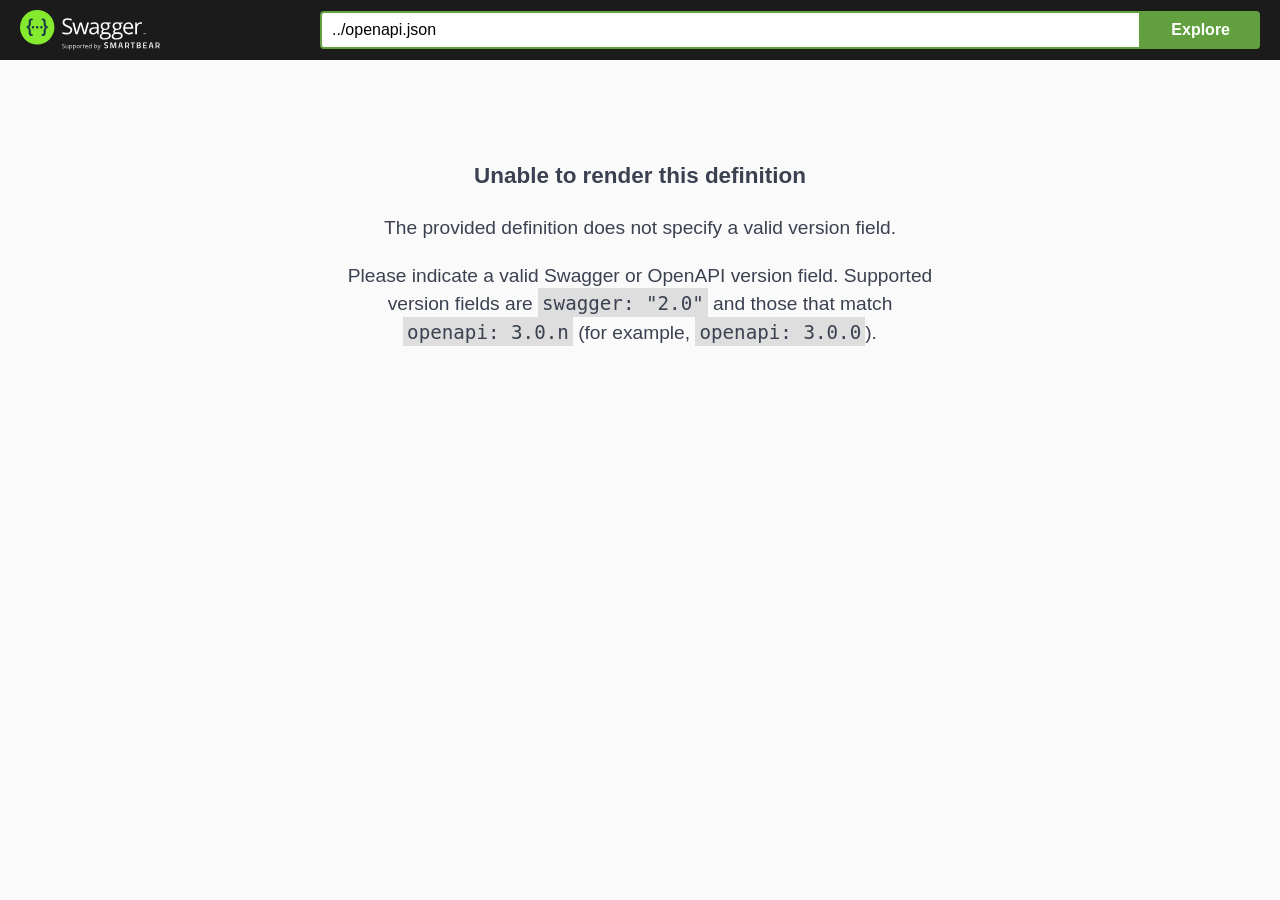
==== commit 46776bcb: "Version 4.15に変更してみる" ====
--- a/docs/swagger/index.html
+++ b/docs/swagger/index.html
@@ -5,36 +5,16 @@
     <meta charset="UTF-8">
     <title>Swagger UI</title>
     <link rel="stylesheet" type="text/css" href="./swagger-ui.css" />
+    <link rel="stylesheet" type="text/css" href="index.css" />
     <link rel="icon" type="image/png" href="./favicon-32x32.png" sizes="32x32" />
     <link rel="icon" type="image/png" href="./favicon-16x16.png" sizes="16x16" />
-    <style>
-      html
-      {
-        box-sizing: border-box;
-        overflow: -moz-scrollbars-vertical;
-        overflow-y: scroll;
-      }
-
-      *,
-      *:before,
-      *:after
-      {
-        box-sizing: inherit;
-      }
-
-      body
-      {
-        margin:0;
-        background: #fafafa;
-      }
-    </style>
   </head>
 
   <body>
     <div id="swagger-ui"></div>
-
     <script src="./swagger-ui-bundle.js" charset="UTF-8"> </script>
     <script src="./swagger-ui-standalone-preset.js" charset="UTF-8"> </script>
+    <script src="./swagger-initializer.js" charset="UTF-8"> </script>
     <script>
     window.onload = function() {
       // Begin Swagger UI call region
--- a/docs/swagger/swagger-ui.css
+++ b/docs/swagger/swagger-ui.css
@@ -1,4 +1,3 @@
-.swagger-ui{color:#3b4151;
-  /*! normalize.css v7.0.0 | MIT License | github.com/necolas/normalize.css */font-family:sans-serif}.swagger-ui html{-ms-text-size-adjust:100%;-webkit-text-size-adjust:100%;line-height:1.15}.swagger-ui body{margin:0}.swagger-ui article,.swagger-ui aside,.swagger-ui footer,.swagger-ui header,.swagger-ui nav,.swagger-ui section{display:block}.swagger-ui h1{font-size:2em;margin:.67em 0}.swagger-ui figcaption,.swagger-ui figure,.swagger-ui main{display:block}.swagger-ui figure{margin:1em 40px}.swagger-ui hr{box-sizing:content-box;height:0;overflow:visible}.swagger-ui pre{font-family:monospace,monospace;font-size:1em}.swagger-ui a{-webkit-text-decoration-skip:objects;background-color:transparent}.swagger-ui abbr[title]{border-bottom:none;text-decoration:underline;-webkit-text-decoration:underline dotted;text-decoration:underline dotted}.swagger-ui b,.swagger-ui strong{font-weight:inherit;font-weight:bolder}.swagger-ui code,.swagger-ui kbd,.swagger-ui samp{font-family:monospace,monospace;font-size:1em}.swagger-ui dfn{font-style:italic}.swagger-ui mark{background-color:#ff0;color:#000}.swagger-ui small{font-size:80%}.swagger-ui sub,.swagger-ui sup{font-size:75%;line-height:0;position:relative;vertical-align:baseline}.swagger-ui sub{bottom:-.25em}.swagger-ui sup{top:-.5em}.swagger-ui audio,.swagger-ui video{display:inline-block}.swagger-ui audio:not([controls]){display:none;height:0}.swagger-ui img{border-style:none}.swagger-ui svg:not(:root){overflow:hidden}.swagger-ui button,.swagger-ui input,.swagger-ui optgroup,.swagger-ui select,.swagger-ui textarea{font-family:sans-serif;font-size:100%;line-height:1.15;margin:0}.swagger-ui button,.swagger-ui input{overflow:visible}.swagger-ui button,.swagger-ui select{text-transform:none}.swagger-ui [type=reset],.swagger-ui [type=submit],.swagger-ui button,.swagger-ui html [type=button]{-webkit-appearance:button}.swagger-ui [type=button]::-moz-focus-inner,.swagger-ui [type=reset]::-moz-focus-inner,.swagger-ui [type=submit]::-moz-focus-inner,.swagger-ui button::-moz-focus-inner{border-style:none;padding:0}.swagger-ui [type=button]:-moz-focusring,.swagger-ui [type=reset]:-moz-focusring,.swagger-ui [type=submit]:-moz-focusring,.swagger-ui button:-moz-focusring{outline:1px dotted ButtonText}.swagger-ui fieldset{padding:.35em .75em .625em}.swagger-ui legend{box-sizing:border-box;color:inherit;display:table;max-width:100%;padding:0;white-space:normal}.swagger-ui progress{display:inline-block;vertical-align:baseline}.swagger-ui textarea{overflow:auto}.swagger-ui [type=checkbox],.swagger-ui [type=radio]{box-sizing:border-box;padding:0}.swagger-ui [type=number]::-webkit-inner-spin-button,.swagger-ui [type=number]::-webkit-outer-spin-button{height:auto}.swagger-ui [type=search]{-webkit-appearance:textfield;outline-offset:-2px}.swagger-ui [type=search]::-webkit-search-cancel-button,.swagger-ui [type=search]::-webkit-search-decoration{-webkit-appearance:none}.swagger-ui ::-webkit-file-upload-button{-webkit-appearance:button;font:inherit}.swagger-ui details,.swagger-ui menu{display:block}.swagger-ui summary{display:list-item}.swagger-ui canvas{display:inline-block}.swagger-ui [hidden],.swagger-ui template{display:none}.swagger-ui .debug *{outline:1px solid gold}.swagger-ui .debug-white *{outline:1px solid #fff}.swagger-ui .debug-black *{outline:1px solid #000}.swagger-ui .debug-grid{background:transparent url([data-uri]) repeat 0 0}.swagger-ui .debug-grid-16{background:transparent url([data-uri]) repeat 0 0}.swagger-ui .debug-grid-8-solid{background:#fff url([data-uri]) repeat 0 0}.swagger-ui .debug-grid-16-solid{background:#fff url([data-uri]) repeat 0 0}.swagger-ui .border-box,.swagger-ui a,.swagger-ui article,.swagger-ui body,.swagger-ui code,.swagger-ui dd,.swagger-ui div,.swagger-ui dl,.swagger-ui dt,.swagger-ui fieldset,.swagger-ui footer,.swagger-ui form,.swagger-ui h1,.swagger-ui h2,.swagger-ui h3,.swagger-ui h4,.swagger-ui h5,.swagger-ui h6,.swagger-ui header,.swagger-ui html,.swagger-ui input[type=email],.swagger-ui input[type=number],.swagger-ui input[type=password],.swagger-ui input[type=tel],.swagger-ui input[type=text],.swagger-ui input[type=url],.swagger-ui legend,.swagger-ui li,.swagger-ui main,.swagger-ui ol,.swagger-ui p,.swagger-ui pre,.swagger-ui section,.swagger-ui table,.swagger-ui td,.swagger-ui textarea,.swagger-ui th,.swagger-ui tr,.swagger-ui ul{box-sizing:border-box}.swagger-ui .aspect-ratio{height:0;position:relative}.swagger-ui .aspect-ratio--16x9{padding-bottom:56.25%}.swagger-ui .aspect-ratio--9x16{padding-bottom:177.77%}.swagger-ui .aspect-ratio--4x3{padding-bottom:75%}.swagger-ui .aspect-ratio--3x4{padding-bottom:133.33%}.swagger-ui .aspect-ratio--6x4{padding-bottom:66.6%}.swagger-ui .aspect-ratio--4x6{padding-bottom:150%}.swagger-ui .aspect-ratio--8x5{padding-bottom:62.5%}.swagger-ui .aspect-ratio--5x8{padding-bottom:160%}.swagger-ui .aspect-ratio--7x5{padding-bottom:71.42%}.swagger-ui .aspect-ratio--5x7{padding-bottom:140%}.swagger-ui .aspect-ratio--1x1{padding-bottom:100%}.swagger-ui .aspect-ratio--object{bottom:0;height:100%;left:0;position:absolute;right:0;top:0;width:100%;z-index:100}@media screen and (min-width:30em){.swagger-ui .aspect-ratio-ns{height:0;position:relative}.swagger-ui .aspect-ratio--16x9-ns{padding-bottom:56.25%}.swagger-ui .aspect-ratio--9x16-ns{padding-bottom:177.77%}.swagger-ui .aspect-ratio--4x3-ns{padding-bottom:75%}.swagger-ui .aspect-ratio--3x4-ns{padding-bottom:133.33%}.swagger-ui .aspect-ratio--6x4-ns{padding-bottom:66.6%}.swagger-ui .aspect-ratio--4x6-ns{padding-bottom:150%}.swagger-ui .aspect-ratio--8x5-ns{padding-bottom:62.5%}.swagger-ui .aspect-ratio--5x8-ns{padding-bottom:160%}.swagger-ui .aspect-ratio--7x5-ns{padding-bottom:71.42%}.swagger-ui .aspect-ratio--5x7-ns{padding-bottom:140%}.swagger-ui .aspect-ratio--1x1-ns{padding-bottom:100%}.swagger-ui .aspect-ratio--object-ns{bottom:0;height:100%;left:0;position:absolute;right:0;top:0;width:100%;z-index:100}}@media screen and (min-width:30em) and (max-width:60em){.swagger-ui .aspect-ratio-m{height:0;position:relative}.swagger-ui .aspect-ratio--16x9-m{padding-bottom:56.25%}.swagger-ui .aspect-ratio--9x16-m{padding-bottom:177.77%}.swagger-ui .aspect-ratio--4x3-m{padding-bottom:75%}.swagger-ui .aspect-ratio--3x4-m{padding-bottom:133.33%}.swagger-ui .aspect-ratio--6x4-m{padding-bottom:66.6%}.swagger-ui .aspect-ratio--4x6-m{padding-bottom:150%}.swagger-ui .aspect-ratio--8x5-m{padding-bottom:62.5%}.swagger-ui .aspect-ratio--5x8-m{padding-bottom:160%}.swagger-ui .aspect-ratio--7x5-m{padding-bottom:71.42%}.swagger-ui .aspect-ratio--5x7-m{padding-bottom:140%}.swagger-ui .aspect-ratio--1x1-m{padding-bottom:100%}.swagger-ui .aspect-ratio--object-m{bottom:0;height:100%;left:0;position:absolute;right:0;top:0;width:100%;z-index:100}}@media screen and (min-width:60em){.swagger-ui .aspect-ratio-l{height:0;position:relative}.swagger-ui .aspect-ratio--16x9-l{padding-bottom:56.25%}.swagger-ui .aspect-ratio--9x16-l{padding-bottom:177.77%}.swagger-ui .aspect-ratio--4x3-l{padding-bottom:75%}.swagger-ui .aspect-ratio--3x4-l{padding-bottom:133.33%}.swagger-ui .aspect-ratio--6x4-l{padding-bottom:66.6%}.swagger-ui .aspect-ratio--4x6-l{padding-bottom:150%}.swagger-ui .aspect-ratio--8x5-l{padding-bottom:62.5%}.swagger-ui .aspect-ratio--5x8-l{padding-bottom:160%}.swagger-ui .aspect-ratio--7x5-l{padding-bottom:71.42%}.swagger-ui .aspect-ratio--5x7-l{padding-bottom:140%}.swagger-ui .aspect-ratio--1x1-l{padding-bottom:100%}.swagger-ui .aspect-ratio--object-l{bottom:0;height:100%;left:0;position:absolute;right:0;top:0;width:100%;z-index:100}}.swagger-ui img{max-width:100%}.swagger-ui .cover{background-size:cover!important}.swagger-ui .contain{background-size:contain!important}@media screen and (min-width:30em){.swagger-ui .cover-ns{background-size:cover!important}.swagger-ui .contain-ns{background-size:contain!important}}@media screen and (min-width:30em) and (max-width:60em){.swagger-ui .cover-m{background-size:cover!important}.swagger-ui .contain-m{background-size:contain!important}}@media screen and (min-width:60em){.swagger-ui .cover-l{background-size:cover!important}.swagger-ui .contain-l{background-size:contain!important}}.swagger-ui .bg-center{background-position:50%;background-repeat:no-repeat}.swagger-ui .bg-top{background-position:top;background-repeat:no-repeat}.swagger-ui .bg-right{background-position:100%;background-repeat:no-repeat}.swagger-ui .bg-bottom{background-position:bottom;background-repeat:no-repeat}.swagger-ui .bg-left{background-position:0;background-repeat:no-repeat}@media screen and (min-width:30em){.swagger-ui .bg-center-ns{background-position:50%;background-repeat:no-repeat}.swagger-ui .bg-top-ns{background-position:top;background-repeat:no-repeat}.swagger-ui .bg-right-ns{background-position:100%;background-repeat:no-repeat}.swagger-ui .bg-bottom-ns{background-position:bottom;background-repeat:no-repeat}.swagger-ui .bg-left-ns{background-position:0;background-repeat:no-repeat}}@media screen and (min-width:30em) and (max-width:60em){.swagger-ui .bg-center-m{background-position:50%;background-repeat:no-repeat}.swagger-ui .bg-top-m{background-position:top;background-repeat:no-repeat}.swagger-ui .bg-right-m{background-position:100%;background-repeat:no-repeat}.swagger-ui .bg-bottom-m{background-position:bottom;background-repeat:no-repeat}.swagger-ui .bg-left-m{background-position:0;background-repeat:no-repeat}}@media screen and (min-width:60em){.swagger-ui .bg-center-l{background-position:50%;background-repeat:no-repeat}.swagger-ui .bg-top-l{background-position:top;background-repeat:no-repeat}.swagger-ui .bg-right-l{background-position:100%;background-repeat:no-repeat}.swagger-ui .bg-bottom-l{background-position:bottom;background-repeat:no-repeat}.swagger-ui .bg-left-l{background-position:0;background-repeat:no-repeat}}.swagger-ui .outline{outline:1px solid}.swagger-ui .outline-transparent{outline:1px solid transparent}.swagger-ui .outline-0{outline:0}@media screen and (min-width:30em){.swagger-ui .outline-ns{outline:1px solid}.swagger-ui .outline-transparent-ns{outline:1px solid transparent}.swagger-ui .outline-0-ns{outline:0}}@media screen and (min-width:30em) and (max-width:60em){.swagger-ui .outline-m{outline:1px solid}.swagger-ui .outline-transparent-m{outline:1px solid transparent}.swagger-ui .outline-0-m{outline:0}}@media screen and (min-width:60em){.swagger-ui .outline-l{outline:1px solid}.swagger-ui .outline-transparent-l{outline:1px solid transparent}.swagger-ui .outline-0-l{outline:0}}.swagger-ui .ba{border-style:solid;border-width:1px}.swagger-ui .bt{border-top-style:solid;border-top-width:1px}.swagger-ui .br{border-right-style:solid;border-right-width:1px}.swagger-ui .bb{border-bottom-style:solid;border-bottom-width:1px}.swagger-ui .bl{border-left-style:solid;border-left-width:1px}.swagger-ui .bn{border-style:none;border-width:0}@media screen and (min-width:30em){.swagger-ui .ba-ns{border-style:solid;border-width:1px}.swagger-ui .bt-ns{border-top-style:solid;border-top-width:1px}.swagger-ui .br-ns{border-right-style:solid;border-right-width:1px}.swagger-ui .bb-ns{border-bottom-style:solid;border-bottom-width:1px}.swagger-ui .bl-ns{border-left-style:solid;border-left-width:1px}.swagger-ui .bn-ns{border-style:none;border-width:0}}@media screen and (min-width:30em) and (max-width:60em){.swagger-ui .ba-m{border-style:solid;border-width:1px}.swagger-ui .bt-m{border-top-style:solid;border-top-width:1px}.swagger-ui .br-m{border-right-style:solid;border-right-width:1px}.swagger-ui .bb-m{border-bottom-style:solid;border-bottom-width:1px}.swagger-ui .bl-m{border-left-style:solid;border-left-width:1px}.swagger-ui .bn-m{border-style:none;border-width:0}}@media screen and (min-width:60em){.swagger-ui .ba-l{border-style:solid;border-width:1px}.swagger-ui .bt-l{border-top-style:solid;border-top-width:1px}.swagger-ui .br-l{border-right-style:solid;border-right-width:1px}.swagger-ui .bb-l{border-bottom-style:solid;border-bottom-width:1px}.swagger-ui .bl-l{border-left-style:solid;border-left-width:1px}.swagger-ui .bn-l{border-style:none;border-width:0}}.swagger-ui .b--black{border-color:#000}.swagger-ui .b--near-black{border-color:#111}.swagger-ui .b--dark-gray{border-color:#333}.swagger-ui .b--mid-gray{border-color:#555}.swagger-ui .b--gray{border-color:#777}.swagger-ui .b--silver{border-color:#999}.swagger-ui .b--light-silver{border-color:#aaa}.swagger-ui .b--moon-gray{border-color:#ccc}.swagger-ui .b--light-gray{border-color:#eee}.swagger-ui .b--near-white{border-color:#f4f4f4}.swagger-ui .b--white{border-color:#fff}.swagger-ui .b--white-90{border-color:hsla(0,0%,100%,.9)}.swagger-ui .b--white-80{border-color:hsla(0,0%,100%,.8)}.swagger-ui .b--white-70{border-color:hsla(0,0%,100%,.7)}.swagger-ui .b--white-60{border-color:hsla(0,0%,100%,.6)}.swagger-ui .b--white-50{border-color:hsla(0,0%,100%,.5)}.swagger-ui .b--white-40{border-color:hsla(0,0%,100%,.4)}.swagger-ui .b--white-30{border-color:hsla(0,0%,100%,.3)}.swagger-ui .b--white-20{border-color:hsla(0,0%,100%,.2)}.swagger-ui .b--white-10{border-color:hsla(0,0%,100%,.1)}.swagger-ui .b--white-05{border-color:hsla(0,0%,100%,.05)}.swagger-ui .b--white-025{border-color:hsla(0,0%,100%,.03)}.swagger-ui .b--white-0125{border-color:hsla(0,0%,100%,.01)}.swagger-ui .b--black-90{border-color:rgba(0,0,0,.9)}.swagger-ui .b--black-80{border-color:rgba(0,0,0,.8)}.swagger-ui .b--black-70{border-color:rgba(0,0,0,.7)}.swagger-ui .b--black-60{border-color:rgba(0,0,0,.6)}.swagger-ui .b--black-50{border-color:rgba(0,0,0,.5)}.swagger-ui .b--black-40{border-color:rgba(0,0,0,.4)}.swagger-ui .b--black-30{border-color:rgba(0,0,0,.3)}.swagger-ui .b--black-20{border-color:rgba(0,0,0,.2)}.swagger-ui .b--black-10{border-color:rgba(0,0,0,.1)}.swagger-ui .b--black-05{border-color:rgba(0,0,0,.05)}.swagger-ui .b--black-025{border-color:rgba(0,0,0,.03)}.swagger-ui .b--black-0125{border-color:rgba(0,0,0,.01)}.swagger-ui .b--dark-red{border-color:#e7040f}.swagger-ui .b--red{border-color:#ff4136}.swagger-ui .b--light-red{border-color:#ff725c}.swagger-ui .b--orange{border-color:#ff6300}.swagger-ui .b--gold{border-color:#ffb700}.swagger-ui .b--yellow{border-color:gold}.swagger-ui .b--light-yellow{border-color:#fbf1a9}.swagger-ui .b--purple{border-color:#5e2ca5}.swagger-ui .b--light-purple{border-color:#a463f2}.swagger-ui .b--dark-pink{border-color:#d5008f}.swagger-ui .b--hot-pink{border-color:#ff41b4}.swagger-ui .b--pink{border-color:#ff80cc}.swagger-ui .b--light-pink{border-color:#ffa3d7}.swagger-ui .b--dark-green{border-color:#137752}.swagger-ui .b--green{border-color:#19a974}.swagger-ui .b--light-green{border-color:#9eebcf}.swagger-ui .b--navy{border-color:#001b44}.swagger-ui .b--dark-blue{border-color:#00449e}.swagger-ui .b--blue{border-color:#357edd}.swagger-ui .b--light-blue{border-color:#96ccff}.swagger-ui .b--lightest-blue{border-color:#cdecff}.swagger-ui .b--washed-blue{border-color:#f6fffe}.swagger-ui .b--washed-green{border-color:#e8fdf5}.swagger-ui .b--washed-yellow{border-color:#fffceb}.swagger-ui .b--washed-red{border-color:#ffdfdf}.swagger-ui .b--transparent{border-color:transparent}.swagger-ui .b--inherit{border-color:inherit}.swagger-ui .br0{border-radius:0}.swagger-ui .br1{border-radius:.125rem}.swagger-ui .br2{border-radius:.25rem}.swagger-ui .br3{border-radius:.5rem}.swagger-ui .br4{border-radius:1rem}.swagger-ui .br-100{border-radius:100%}.swagger-ui .br-pill{border-radius:9999px}.swagger-ui .br--bottom{border-top-left-radius:0;border-top-right-radius:0}.swagger-ui .br--top{border-bottom-left-radius:0;border-bottom-right-radius:0}.swagger-ui .br--right{border-bottom-left-radius:0;border-top-left-radius:0}.swagger-ui .br--left{border-bottom-right-radius:0;border-top-right-radius:0}@media screen and (min-width:30em){.swagger-ui .br0-ns{border-radius:0}.swagger-ui .br1-ns{border-radius:.125rem}.swagger-ui .br2-ns{border-radius:.25rem}.swagger-ui .br3-ns{border-radius:.5rem}.swagger-ui .br4-ns{border-radius:1rem}.swagger-ui .br-100-ns{border-radius:100%}.swagger-ui .br-pill-ns{border-radius:9999px}.swagger-ui .br--bottom-ns{border-top-left-radius:0;border-top-right-radius:0}.swagger-ui .br--top-ns{border-bottom-left-radius:0;border-bottom-right-radius:0}.swagger-ui .br--right-ns{border-bottom-left-radius:0;border-top-left-radius:0}.swagger-ui .br--left-ns{border-bottom-right-radius:0;border-top-right-radius:0}}@media screen and (min-width:30em) and (max-width:60em){.swagger-ui .br0-m{border-radius:0}.swagger-ui .br1-m{border-radius:.125rem}.swagger-ui .br2-m{border-radius:.25rem}.swagger-ui .br3-m{border-radius:.5rem}.swagger-ui .br4-m{border-radius:1rem}.swagger-ui .br-100-m{border-radius:100%}.swagger-ui .br-pill-m{border-radius:9999px}.swagger-ui .br--bottom-m{border-top-left-radius:0;border-top-right-radius:0}.swagger-ui .br--top-m{border-bottom-left-radius:0;border-bottom-right-radius:0}.swagger-ui .br--right-m{border-bottom-left-radius:0;border-top-left-radius:0}.swagger-ui .br--left-m{border-bottom-right-radius:0;border-top-right-radius:0}}@media screen and (min-width:60em){.swagger-ui .br0-l{border-radius:0}.swagger-ui .br1-l{border-radius:.125rem}.swagger-ui .br2-l{border-radius:.25rem}.swagger-ui .br3-l{border-radius:.5rem}.swagger-ui .br4-l{border-radius:1rem}.swagger-ui .br-100-l{border-radius:100%}.swagger-ui .br-pill-l{border-radius:9999px}.swagger-ui .br--bottom-l{border-top-left-radius:0;border-top-right-radius:0}.swagger-ui .br--top-l{border-bottom-left-radius:0;border-bottom-right-radius:0}.swagger-ui .br--right-l{border-bottom-left-radius:0;border-top-left-radius:0}.swagger-ui .br--left-l{border-bottom-right-radius:0;border-top-right-radius:0}}.swagger-ui .b--dotted{border-style:dotted}.swagger-ui .b--dashed{border-style:dashed}.swagger-ui .b--solid{border-style:solid}.swagger-ui .b--none{border-style:none}@media screen and (min-width:30em){.swagger-ui .b--dotted-ns{border-style:dotted}.swagger-ui .b--dashed-ns{border-style:dashed}.swagger-ui .b--solid-ns{border-style:solid}.swagger-ui .b--none-ns{border-style:none}}@media screen and (min-width:30em) and (max-width:60em){.swagger-ui .b--dotted-m{border-style:dotted}.swagger-ui .b--dashed-m{border-style:dashed}.swagger-ui .b--solid-m{border-style:solid}.swagger-ui .b--none-m{border-style:none}}@media screen and (min-width:60em){.swagger-ui .b--dotted-l{border-style:dotted}.swagger-ui .b--dashed-l{border-style:dashed}.swagger-ui .b--solid-l{border-style:solid}.swagger-ui .b--none-l{border-style:none}}.swagger-ui .bw0{border-width:0}.swagger-ui .bw1{border-width:.125rem}.swagger-ui .bw2{border-width:.25rem}.swagger-ui .bw3{border-width:.5rem}.swagger-ui .bw4{border-width:1rem}.swagger-ui .bw5{border-width:2rem}.swagger-ui .bt-0{border-top-width:0}.swagger-ui .br-0{border-right-width:0}.swagger-ui .bb-0{border-bottom-width:0}.swagger-ui .bl-0{border-left-width:0}@media screen and (min-width:30em){.swagger-ui .bw0-ns{border-width:0}.swagger-ui .bw1-ns{border-width:.125rem}.swagger-ui .bw2-ns{border-width:.25rem}.swagger-ui .bw3-ns{border-width:.5rem}.swagger-ui .bw4-ns{border-width:1rem}.swagger-ui .bw5-ns{border-width:2rem}.swagger-ui .bt-0-ns{border-top-width:0}.swagger-ui .br-0-ns{border-right-width:0}.swagger-ui .bb-0-ns{border-bottom-width:0}.swagger-ui .bl-0-ns{border-left-width:0}}@media screen and (min-width:30em) and (max-width:60em){.swagger-ui .bw0-m{border-width:0}.swagger-ui .bw1-m{border-width:.125rem}.swagger-ui .bw2-m{border-width:.25rem}.swagger-ui .bw3-m{border-width:.5rem}.swagger-ui .bw4-m{border-width:1rem}.swagger-ui .bw5-m{border-width:2rem}.swagger-ui .bt-0-m{border-top-width:0}.swagger-ui .br-0-m{border-right-width:0}.swagger-ui .bb-0-m{border-bottom-width:0}.swagger-ui .bl-0-m{border-left-width:0}}@media screen and (min-width:60em){.swagger-ui .bw0-l{border-width:0}.swagger-ui .bw1-l{border-width:.125rem}.swagger-ui .bw2-l{border-width:.25rem}.swagger-ui .bw3-l{border-width:.5rem}.swagger-ui .bw4-l{border-width:1rem}.swagger-ui .bw5-l{border-width:2rem}.swagger-ui .bt-0-l{border-top-width:0}.swagger-ui .br-0-l{border-right-width:0}.swagger-ui .bb-0-l{border-bottom-width:0}.swagger-ui .bl-0-l{border-left-width:0}}.swagger-ui .shadow-1{box-shadow:0 0 4px 2px rgba(0,0,0,.2)}.swagger-ui .shadow-2{box-shadow:0 0 8px 2px rgba(0,0,0,.2)}.swagger-ui .shadow-3{box-shadow:2px 2px 4px 2px rgba(0,0,0,.2)}.swagger-ui .shadow-4{box-shadow:2px 2px 8px 0 rgba(0,0,0,.2)}.swagger-ui .shadow-5{box-shadow:4px 4px 8px 0 rgba(0,0,0,.2)}@media screen and (min-width:30em){.swagger-ui .shadow-1-ns{box-shadow:0 0 4px 2px rgba(0,0,0,.2)}.swagger-ui .shadow-2-ns{box-shadow:0 0 8px 2px rgba(0,0,0,.2)}.swagger-ui .shadow-3-ns{box-shadow:2px 2px 4px 2px rgba(0,0,0,.2)}.swagger-ui .shadow-4-ns{box-shadow:2px 2px 8px 0 rgba(0,0,0,.2)}.swagger-ui .shadow-5-ns{box-shadow:4px 4px 8px 0 rgba(0,0,0,.2)}}@media screen and (min-width:30em) and (max-width:60em){.swagger-ui .shadow-1-m{box-shadow:0 0 4px 2px rgba(0,0,0,.2)}.swagger-ui .shadow-2-m{box-shadow:0 0 8px 2px rgba(0,0,0,.2)}.swagger-ui .shadow-3-m{box-shadow:2px 2px 4px 2px rgba(0,0,0,.2)}.swagger-ui .shadow-4-m{box-shadow:2px 2px 8px 0 rgba(0,0,0,.2)}.swagger-ui .shadow-5-m{box-shadow:4px 4px 8px 0 rgba(0,0,0,.2)}}@media screen and (min-width:60em){.swagger-ui .shadow-1-l{box-shadow:0 0 4px 2px rgba(0,0,0,.2)}.swagger-ui .shadow-2-l{box-shadow:0 0 8px 2px rgba(0,0,0,.2)}.swagger-ui .shadow-3-l{box-shadow:2px 2px 4px 2px rgba(0,0,0,.2)}.swagger-ui .shadow-4-l{box-shadow:2px 2px 8px 0 rgba(0,0,0,.2)}.swagger-ui .shadow-5-l{box-shadow:4px 4px 8px 0 rgba(0,0,0,.2)}}.swagger-ui .pre{overflow-x:auto;overflow-y:hidden;overflow:scroll}.swagger-ui .top-0{top:0}.swagger-ui .right-0{right:0}.swagger-ui .bottom-0{bottom:0}.swagger-ui .left-0{left:0}.swagger-ui .top-1{top:1rem}.swagger-ui .right-1{right:1rem}.swagger-ui .bottom-1{bottom:1rem}.swagger-ui .left-1{left:1rem}.swagger-ui .top-2{top:2rem}.swagger-ui .right-2{right:2rem}.swagger-ui .bottom-2{bottom:2rem}.swagger-ui .left-2{left:2rem}.swagger-ui .top--1{top:-1rem}.swagger-ui .right--1{right:-1rem}.swagger-ui .bottom--1{bottom:-1rem}.swagger-ui .left--1{left:-1rem}.swagger-ui .top--2{top:-2rem}.swagger-ui .right--2{right:-2rem}.swagger-ui .bottom--2{bottom:-2rem}.swagger-ui .left--2{left:-2rem}.swagger-ui .absolute--fill{bottom:0;left:0;right:0;top:0}@media screen and (min-width:30em){.swagger-ui .top-0-ns{top:0}.swagger-ui .left-0-ns{left:0}.swagger-ui .right-0-ns{right:0}.swagger-ui .bottom-0-ns{bottom:0}.swagger-ui .top-1-ns{top:1rem}.swagger-ui .left-1-ns{left:1rem}.swagger-ui .right-1-ns{right:1rem}.swagger-ui .bottom-1-ns{bottom:1rem}.swagger-ui .top-2-ns{top:2rem}.swagger-ui .left-2-ns{left:2rem}.swagger-ui .right-2-ns{right:2rem}.swagger-ui .bottom-2-ns{bottom:2rem}.swagger-ui .top--1-ns{top:-1rem}.swagger-ui .right--1-ns{right:-1rem}.swagger-ui .bottom--1-ns{bottom:-1rem}.swagger-ui .left--1-ns{left:-1rem}.swagger-ui .top--2-ns{top:-2rem}.swagger-ui .right--2-ns{right:-2rem}.swagger-ui .bottom--2-ns{bottom:-2rem}.swagger-ui .left--2-ns{left:-2rem}.swagger-ui .absolute--fill-ns{bottom:0;left:0;right:0;top:0}}@media screen and (min-width:30em) and (max-width:60em){.swagger-ui .top-0-m{top:0}.swagger-ui .left-0-m{left:0}.swagger-ui .right-0-m{right:0}.swagger-ui .bottom-0-m{bottom:0}.swagger-ui .top-1-m{top:1rem}.swagger-ui .left-1-m{left:1rem}.swagger-ui .right-1-m{right:1rem}.swagger-ui .bottom-1-m{bottom:1rem}.swagger-ui .top-2-m{top:2rem}.swagger-ui .left-2-m{left:2rem}.swagger-ui .right-2-m{right:2rem}.swagger-ui .bottom-2-m{bottom:2rem}.swagger-ui .top--1-m{top:-1rem}.swagger-ui .right--1-m{right:-1rem}.swagger-ui .bottom--1-m{bottom:-1rem}.swagger-ui .left--1-m{left:-1rem}.swagger-ui .top--2-m{top:-2rem}.swagger-ui .right--2-m{right:-2rem}.swagger-ui .bottom--2-m{bottom:-2rem}.swagger-ui .left--2-m{left:-2rem}.swagger-ui .absolute--fill-m{bottom:0;left:0;right:0;top:0}}@media screen and (min-width:60em){.swagger-ui .top-0-l{top:0}.swagger-ui .left-0-l{left:0}.swagger-ui .right-0-l{right:0}.swagger-ui .bottom-0-l{bottom:0}.swagger-ui .top-1-l{top:1rem}.swagger-ui .left-1-l{left:1rem}.swagger-ui .right-1-l{right:1rem}.swagger-ui .bottom-1-l{bottom:1rem}.swagger-ui .top-2-l{top:2rem}.swagger-ui .left-2-l{left:2rem}.swagger-ui .right-2-l{right:2rem}.swagger-ui .bottom-2-l{bottom:2rem}.swagger-ui .top--1-l{top:-1rem}.swagger-ui .right--1-l{right:-1rem}.swagger-ui .bottom--1-l{bottom:-1rem}.swagger-ui .left--1-l{left:-1rem}.swagger-ui .top--2-l{top:-2rem}.swagger-ui .right--2-l{right:-2rem}.swagger-ui .bottom--2-l{bottom:-2rem}.swagger-ui .left--2-l{left:-2rem}.swagger-ui .absolute--fill-l{bottom:0;left:0;right:0;top:0}}.swagger-ui .cf:after,.swagger-ui .cf:before{content:" ";display:table}.swagger-ui .cf:after{clear:both}.swagger-ui .cf{*zoom:1}.swagger-ui .cl{clear:left}.swagger-ui .cr{clear:right}.swagger-ui .cb{clear:both}.swagger-ui .cn{clear:none}@media screen and (min-width:30em){.swagger-ui .cl-ns{clear:left}.swagger-ui .cr-ns{clear:right}.swagger-ui .cb-ns{clear:both}.swagger-ui .cn-ns{clear:none}}@media screen and (min-width:30em) and (max-width:60em){.swagger-ui .cl-m{clear:left}.swagger-ui .cr-m{clear:right}.swagger-ui .cb-m{clear:both}.swagger-ui .cn-m{clear:none}}@media screen and (min-width:60em){.swagger-ui .cl-l{clear:left}.swagger-ui .cr-l{clear:right}.swagger-ui .cb-l{clear:both}.swagger-ui .cn-l{clear:none}}.swagger-ui .flex{display:flex}.swagger-ui .inline-flex{display:inline-flex}.swagger-ui .flex-auto{flex:1 1 auto;min-height:0;min-width:0}.swagger-ui .flex-none{flex:none}.swagger-ui .flex-column{flex-direction:column}.swagger-ui .flex-row{flex-direction:row}.swagger-ui .flex-wrap{flex-wrap:wrap}.swagger-ui .flex-nowrap{flex-wrap:nowrap}.swagger-ui .flex-wrap-reverse{flex-wrap:wrap-reverse}.swagger-ui .flex-column-reverse{flex-direction:column-reverse}.swagger-ui .flex-row-reverse{flex-direction:row-reverse}.swagger-ui .items-start{align-items:flex-start}.swagger-ui .items-end{align-items:flex-end}.swagger-ui .items-center{align-items:center}.swagger-ui .items-baseline{align-items:baseline}.swagger-ui .items-stretch{align-items:stretch}.swagger-ui .self-start{align-self:flex-start}.swagger-ui .self-end{align-self:flex-end}.swagger-ui .self-center{align-self:center}.swagger-ui .self-baseline{align-self:baseline}.swagger-ui .self-stretch{align-self:stretch}.swagger-ui .justify-start{justify-content:flex-start}.swagger-ui .justify-end{justify-content:flex-end}.swagger-ui .justify-center{justify-content:center}.swagger-ui .justify-between{justify-content:space-between}.swagger-ui .justify-around{justify-content:space-around}.swagger-ui .content-start{align-content:flex-start}.swagger-ui .content-end{align-content:flex-end}.swagger-ui .content-center{align-content:center}.swagger-ui .content-between{align-content:space-between}.swagger-ui .content-around{align-content:space-around}.swagger-ui .content-stretch{align-content:stretch}.swagger-ui .order-0{order:0}.swagger-ui .order-1{order:1}.swagger-ui .order-2{order:2}.swagger-ui .order-3{order:3}.swagger-ui .order-4{order:4}.swagger-ui .order-5{order:5}.swagger-ui .order-6{order:6}.swagger-ui .order-7{order:7}.swagger-ui .order-8{order:8}.swagger-ui .order-last{order:99999}.swagger-ui .flex-grow-0{flex-grow:0}.swagger-ui .flex-grow-1{flex-grow:1}.swagger-ui .flex-shrink-0{flex-shrink:0}.swagger-ui .flex-shrink-1{flex-shrink:1}@media screen and (min-width:30em){.swagger-ui .flex-ns{display:flex}.swagger-ui .inline-flex-ns{display:inline-flex}.swagger-ui .flex-auto-ns{flex:1 1 auto;min-height:0;min-width:0}.swagger-ui .flex-none-ns{flex:none}.swagger-ui .flex-column-ns{flex-direction:column}.swagger-ui .flex-row-ns{flex-direction:row}.swagger-ui .flex-wrap-ns{flex-wrap:wrap}.swagger-ui .flex-nowrap-ns{flex-wrap:nowrap}.swagger-ui .flex-wrap-reverse-ns{flex-wrap:wrap-reverse}.swagger-ui .flex-column-reverse-ns{flex-direction:column-reverse}.swagger-ui .flex-row-reverse-ns{flex-direction:row-reverse}.swagger-ui .items-start-ns{align-items:flex-start}.swagger-ui .items-end-ns{align-items:flex-end}.swagger-ui .items-center-ns{align-items:center}.swagger-ui .items-baseline-ns{align-items:baseline}.swagger-ui .items-stretch-ns{align-items:stretch}.swagger-ui .self-start-ns{align-self:flex-start}.swagger-ui .self-end-ns{align-self:flex-end}.swagger-ui .self-center-ns{align-self:center}.swagger-ui .self-baseline-ns{align-self:baseline}.swagger-ui .self-stretch-ns{align-self:stretch}.swagger-ui .justify-start-ns{justify-content:flex-start}.swagger-ui .justify-end-ns{justify-content:flex-end}.swagger-ui .justify-center-ns{justify-content:center}.swagger-ui .justify-between-ns{justify-content:space-between}.swagger-ui .justify-around-ns{justify-content:space-around}.swagger-ui .content-start-ns{align-content:flex-start}.swagger-ui .content-end-ns{align-content:flex-end}.swagger-ui .content-center-ns{align-content:center}.swagger-ui .content-between-ns{align-content:space-between}.swagger-ui .content-around-ns{align-content:space-around}.swagger-ui .content-stretch-ns{align-content:stretch}.swagger-ui .order-0-ns{order:0}.swagger-ui .order-1-ns{order:1}.swagger-ui .order-2-ns{order:2}.swagger-ui .order-3-ns{order:3}.swagger-ui .order-4-ns{order:4}.swagger-ui .order-5-ns{order:5}.swagger-ui .order-6-ns{order:6}.swagger-ui .order-7-ns{order:7}.swagger-ui .order-8-ns{order:8}.swagger-ui .order-last-ns{order:99999}.swagger-ui .flex-grow-0-ns{flex-grow:0}.swagger-ui .flex-grow-1-ns{flex-grow:1}.swagger-ui .flex-shrink-0-ns{flex-shrink:0}.swagger-ui .flex-shrink-1-ns{flex-shrink:1}}@media screen and (min-width:30em) and (max-width:60em){.swagger-ui .flex-m{display:flex}.swagger-ui .inline-flex-m{display:inline-flex}.swagger-ui .flex-auto-m{flex:1 1 auto;min-height:0;min-width:0}.swagger-ui .flex-none-m{flex:none}.swagger-ui .flex-column-m{flex-direction:column}.swagger-ui .flex-row-m{flex-direction:row}.swagger-ui .flex-wrap-m{flex-wrap:wrap}.swagger-ui .flex-nowrap-m{flex-wrap:nowrap}.swagger-ui .flex-wrap-reverse-m{flex-wrap:wrap-reverse}.swagger-ui .flex-column-reverse-m{flex-direction:column-reverse}.swagger-ui .flex-row-reverse-m{flex-direction:row-reverse}.swagger-ui .items-start-m{align-items:flex-start}.swagger-ui .items-end-m{align-items:flex-end}.swagger-ui .items-center-m{align-items:center}.swagger-ui .items-baseline-m{align-items:baseline}.swagger-ui .items-stretch-m{align-items:stretch}.swagger-ui .self-start-m{align-self:flex-start}.swagger-ui .self-end-m{align-self:flex-end}.swagger-ui .self-center-m{align-self:center}.swagger-ui .self-baseline-m{align-self:baseline}.swagger-ui .self-stretch-m{align-self:stretch}.swagger-ui .justify-start-m{justify-content:flex-start}.swagger-ui .justify-end-m{justify-content:flex-end}.swagger-ui .justify-center-m{justify-content:center}.swagger-ui .justify-between-m{justify-content:space-between}.swagger-ui .justify-around-m{justify-content:space-around}.swagger-ui .content-start-m{align-content:flex-start}.swagger-ui .content-end-m{align-content:flex-end}.swagger-ui .content-center-m{align-content:center}.swagger-ui .content-between-m{align-content:space-between}.swagger-ui .content-around-m{align-content:space-around}.swagger-ui .content-stretch-m{align-content:stretch}.swagger-ui .order-0-m{order:0}.swagger-ui .order-1-m{order:1}.swagger-ui .order-2-m{order:2}.swagger-ui .order-3-m{order:3}.swagger-ui .order-4-m{order:4}.swagger-ui .order-5-m{order:5}.swagger-ui .order-6-m{order:6}.swagger-ui .order-7-m{order:7}.swagger-ui .order-8-m{order:8}.swagger-ui .order-last-m{order:99999}.swagger-ui .flex-grow-0-m{flex-grow:0}.swagger-ui .flex-grow-1-m{flex-grow:1}.swagger-ui .flex-shrink-0-m{flex-shrink:0}.swagger-ui .flex-shrink-1-m{flex-shrink:1}}@media screen and (min-width:60em){.swagger-ui .flex-l{display:flex}.swagger-ui .inline-flex-l{display:inline-flex}.swagger-ui .flex-auto-l{flex:1 1 auto;min-height:0;min-width:0}.swagger-ui .flex-none-l{flex:none}.swagger-ui .flex-column-l{flex-direction:column}.swagger-ui .flex-row-l{flex-direction:row}.swagger-ui .flex-wrap-l{flex-wrap:wrap}.swagger-ui .flex-nowrap-l{flex-wrap:nowrap}.swagger-ui .flex-wrap-reverse-l{flex-wrap:wrap-reverse}.swagger-ui .flex-column-reverse-l{flex-direction:column-reverse}.swagger-ui .flex-row-reverse-l{flex-direction:row-reverse}.swagger-ui .items-start-l{align-items:flex-start}.swagger-ui .items-end-l{align-items:flex-end}.swagger-ui .items-center-l{align-items:center}.swagger-ui .items-baseline-l{align-items:baseline}.swagger-ui .items-stretch-l{align-items:stretch}.swagger-ui .self-start-l{align-self:flex-start}.swagger-ui .self-end-l{align-self:flex-end}.swagger-ui .self-center-l{align-self:center}.swagger-ui .self-baseline-l{align-self:baseline}.swagger-ui .self-stretch-l{align-self:stretch}.swagger-ui .justify-start-l{justify-content:flex-start}.swagger-ui .justify-end-l{justify-content:flex-end}.swagger-ui .justify-center-l{justify-content:center}.swagger-ui .justify-between-l{justify-content:space-between}.swagger-ui .justify-around-l{justify-content:space-around}.swagger-ui .content-start-l{align-content:flex-start}.swagger-ui .content-end-l{align-content:flex-end}.swagger-ui .content-center-l{align-content:center}.swagger-ui .content-between-l{align-content:space-between}.swagger-ui .content-around-l{align-content:space-around}.swagger-ui .content-stretch-l{align-content:stretch}.swagger-ui .order-0-l{order:0}.swagger-ui .order-1-l{order:1}.swagger-ui .order-2-l{order:2}.swagger-ui .order-3-l{order:3}.swagger-ui .order-4-l{order:4}.swagger-ui .order-5-l{order:5}.swagger-ui .order-6-l{order:6}.swagger-ui .order-7-l{order:7}.swagger-ui .order-8-l{order:8}.swagger-ui .order-last-l{order:99999}.swagger-ui .flex-grow-0-l{flex-grow:0}.swagger-ui .flex-grow-1-l{flex-grow:1}.swagger-ui .flex-shrink-0-l{flex-shrink:0}.swagger-ui .flex-shrink-1-l{flex-shrink:1}}.swagger-ui .dn{display:none}.swagger-ui .di{display:inline}.swagger-ui .db{display:block}.swagger-ui .dib{display:inline-block}.swagger-ui .dit{display:inline-table}.swagger-ui .dt{display:table}.swagger-ui .dtc{display:table-cell}.swagger-ui .dt-row{display:table-row}.swagger-ui .dt-row-group{display:table-row-group}.swagger-ui .dt-column{display:table-column}.swagger-ui .dt-column-group{display:table-column-group}.swagger-ui .dt--fixed{table-layout:fixed;width:100%}@media screen and (min-width:30em){.swagger-ui .dn-ns{display:none}.swagger-ui .di-ns{display:inline}.swagger-ui .db-ns{display:block}.swagger-ui .dib-ns{display:inline-block}.swagger-ui .dit-ns{display:inline-table}.swagger-ui .dt-ns{display:table}.swagger-ui .dtc-ns{display:table-cell}.swagger-ui .dt-row-ns{display:table-row}.swagger-ui .dt-row-group-ns{display:table-row-group}.swagger-ui .dt-column-ns{display:table-column}.swagger-ui .dt-column-group-ns{display:table-column-group}.swagger-ui .dt--fixed-ns{table-layout:fixed;width:100%}}@media screen and (min-width:30em) and (max-width:60em){.swagger-ui .dn-m{display:none}.swagger-ui .di-m{display:inline}.swagger-ui .db-m{display:block}.swagger-ui .dib-m{display:inline-block}.swagger-ui .dit-m{display:inline-table}.swagger-ui .dt-m{display:table}.swagger-ui .dtc-m{display:table-cell}.swagger-ui .dt-row-m{display:table-row}.swagger-ui .dt-row-group-m{display:table-row-group}.swagger-ui .dt-column-m{display:table-column}.swagger-ui .dt-column-group-m{display:table-column-group}.swagger-ui .dt--fixed-m{table-layout:fixed;width:100%}}@media screen and (min-width:60em){.swagger-ui .dn-l{display:none}.swagger-ui .di-l{display:inline}.swagger-ui .db-l{display:block}.swagger-ui .dib-l{display:inline-block}.swagger-ui .dit-l{display:inline-table}.swagger-ui .dt-l{display:table}.swagger-ui .dtc-l{display:table-cell}.swagger-ui .dt-row-l{display:table-row}.swagger-ui .dt-row-group-l{display:table-row-group}.swagger-ui .dt-column-l{display:table-column}.swagger-ui .dt-column-group-l{display:table-column-group}.swagger-ui .dt--fixed-l{table-layout:fixed;width:100%}}.swagger-ui .fl{_display:inline;float:left}.swagger-ui .fr{_display:inline;float:right}.swagger-ui .fn{float:none}@media screen and (min-width:30em){.swagger-ui .fl-ns{_display:inline;float:left}.swagger-ui .fr-ns{_display:inline;float:right}.swagger-ui .fn-ns{float:none}}@media screen and (min-width:30em) and (max-width:60em){.swagger-ui .fl-m{_display:inline;float:left}.swagger-ui .fr-m{_display:inline;float:right}.swagger-ui .fn-m{float:none}}@media screen and (min-width:60em){.swagger-ui .fl-l{_display:inline;float:left}.swagger-ui .fr-l{_display:inline;float:right}.swagger-ui .fn-l{float:none}}.swagger-ui .sans-serif{font-family:-apple-system,BlinkMacSystemFont,avenir next,avenir,helvetica,helvetica neue,ubuntu,roboto,noto,segoe ui,arial,sans-serif}.swagger-ui .serif{font-family:georgia,serif}.swagger-ui .system-sans-serif{font-family:sans-serif}.swagger-ui .system-serif{font-family:serif}.swagger-ui .code,.swagger-ui code{font-family:Consolas,monaco,monospace}.swagger-ui .courier{font-family:Courier Next,courier,monospace}.swagger-ui .helvetica{font-family:helvetica neue,helvetica,sans-serif}.swagger-ui .avenir{font-family:avenir next,avenir,sans-serif}.swagger-ui .athelas{font-family:athelas,georgia,serif}.swagger-ui .georgia{font-family:georgia,serif}.swagger-ui .times{font-family:times,serif}.swagger-ui .bodoni{font-family:Bodoni MT,serif}.swagger-ui .calisto{font-family:Calisto MT,serif}.swagger-ui .garamond{font-family:garamond,serif}.swagger-ui .baskerville{font-family:baskerville,serif}.swagger-ui .i{font-style:italic}.swagger-ui .fs-normal{font-style:normal}@media screen and (min-width:30em){.swagger-ui .i-ns{font-style:italic}.swagger-ui .fs-normal-ns{font-style:normal}}@media screen and (min-width:30em) and (max-width:60em){.swagger-ui .i-m{font-style:italic}.swagger-ui .fs-normal-m{font-style:normal}}@media screen and (min-width:60em){.swagger-ui .i-l{font-style:italic}.swagger-ui .fs-normal-l{font-style:normal}}.swagger-ui .normal{font-weight:400}.swagger-ui .b{font-weight:700}.swagger-ui .fw1{font-weight:100}.swagger-ui .fw2{font-weight:200}.swagger-ui .fw3{font-weight:300}.swagger-ui .fw4{font-weight:400}.swagger-ui .fw5{font-weight:500}.swagger-ui .fw6{font-weight:600}.swagger-ui .fw7{font-weight:700}.swagger-ui .fw8{font-weight:800}.swagger-ui .fw9{font-weight:900}@media screen and (min-width:30em){.swagger-ui .normal-ns{font-weight:400}.swagger-ui .b-ns{font-weight:700}.swagger-ui .fw1-ns{font-weight:100}.swagger-ui .fw2-ns{font-weight:200}.swagger-ui .fw3-ns{font-weight:300}.swagger-ui .fw4-ns{font-weight:400}.swagger-ui .fw5-ns{font-weight:500}.swagger-ui .fw6-ns{font-weight:600}.swagger-ui .fw7-ns{font-weight:700}.swagger-ui .fw8-ns{font-weight:800}.swagger-ui .fw9-ns{font-weight:900}}@media screen and (min-width:30em) and (max-width:60em){.swagger-ui .normal-m{font-weight:400}.swagger-ui .b-m{font-weight:700}.swagger-ui .fw1-m{font-weight:100}.swagger-ui .fw2-m{font-weight:200}.swagger-ui .fw3-m{font-weight:300}.swagger-ui .fw4-m{font-weight:400}.swagger-ui .fw5-m{font-weight:500}.swagger-ui .fw6-m{font-weight:600}.swagger-ui .fw7-m{font-weight:700}.swagger-ui .fw8-m{font-weight:800}.swagger-ui .fw9-m{font-weight:900}}@media screen and (min-width:60em){.swagger-ui .normal-l{font-weight:400}.swagger-ui .b-l{font-weight:700}.swagger-ui .fw1-l{font-weight:100}.swagger-ui .fw2-l{font-weight:200}.swagger-ui .fw3-l{font-weight:300}.swagger-ui .fw4-l{font-weight:400}.swagger-ui .fw5-l{font-weight:500}.swagger-ui .fw6-l{font-weight:600}.swagger-ui .fw7-l{font-weight:700}.swagger-ui .fw8-l{font-weight:800}.swagger-ui .fw9-l{font-weight:900}}.swagger-ui .input-reset{-webkit-appearance:none;-moz-appearance:none}.swagger-ui .button-reset::-moz-focus-inner,.swagger-ui .input-reset::-moz-focus-inner{border:0;padding:0}.swagger-ui .h1{height:1rem}.swagger-ui .h2{height:2rem}.swagger-ui .h3{height:4rem}.swagger-ui .h4{height:8rem}.swagger-ui .h5{height:16rem}.swagger-ui .h-25{height:25%}.swagger-ui .h-50{height:50%}.swagger-ui .h-75{height:75%}.swagger-ui .h-100{height:100%}.swagger-ui .min-h-100{min-height:100%}.swagger-ui .vh-25{height:25vh}.swagger-ui .vh-50{height:50vh}.swagger-ui .vh-75{height:75vh}.swagger-ui .vh-100{height:100vh}.swagger-ui .min-vh-100{min-height:100vh}.swagger-ui .h-auto{height:auto}.swagger-ui .h-inherit{height:inherit}@media screen and (min-width:30em){.swagger-ui .h1-ns{height:1rem}.swagger-ui .h2-ns{height:2rem}.swagger-ui .h3-ns{height:4rem}.swagger-ui .h4-ns{height:8rem}.swagger-ui .h5-ns{height:16rem}.swagger-ui .h-25-ns{height:25%}.swagger-ui .h-50-ns{height:50%}.swagger-ui .h-75-ns{height:75%}.swagger-ui .h-100-ns{height:100%}.swagger-ui .min-h-100-ns{min-height:100%}.swagger-ui .vh-25-ns{height:25vh}.swagger-ui .vh-50-ns{height:50vh}.swagger-ui .vh-75-ns{height:75vh}.swagger-ui .vh-100-ns{height:100vh}.swagger-ui .min-vh-100-ns{min-height:100vh}.swagger-ui .h-auto-ns{height:auto}.swagger-ui .h-inherit-ns{height:inherit}}@media screen and (min-width:30em) and (max-width:60em){.swagger-ui .h1-m{height:1rem}.swagger-ui .h2-m{height:2rem}.swagger-ui .h3-m{height:4rem}.swagger-ui .h4-m{height:8rem}.swagger-ui .h5-m{height:16rem}.swagger-ui .h-25-m{height:25%}.swagger-ui .h-50-m{height:50%}.swagger-ui .h-75-m{height:75%}.swagger-ui .h-100-m{height:100%}.swagger-ui .min-h-100-m{min-height:100%}.swagger-ui .vh-25-m{height:25vh}.swagger-ui .vh-50-m{height:50vh}.swagger-ui .vh-75-m{height:75vh}.swagger-ui .vh-100-m{height:100vh}.swagger-ui .min-vh-100-m{min-height:100vh}.swagger-ui .h-auto-m{height:auto}.swagger-ui .h-inherit-m{height:inherit}}@media screen and (min-width:60em){.swagger-ui .h1-l{height:1rem}.swagger-ui .h2-l{height:2rem}.swagger-ui .h3-l{height:4rem}.swagger-ui .h4-l{height:8rem}.swagger-ui .h5-l{height:16rem}.swagger-ui .h-25-l{height:25%}.swagger-ui .h-50-l{height:50%}.swagger-ui .h-75-l{height:75%}.swagger-ui .h-100-l{height:100%}.swagger-ui .min-h-100-l{min-height:100%}.swagger-ui .vh-25-l{height:25vh}.swagger-ui .vh-50-l{height:50vh}.swagger-ui .vh-75-l{height:75vh}.swagger-ui .vh-100-l{height:100vh}.swagger-ui .min-vh-100-l{min-height:100vh}.swagger-ui .h-auto-l{height:auto}.swagger-ui .h-inherit-l{height:inherit}}.swagger-ui .tracked{letter-spacing:.1em}.swagger-ui .tracked-tight{letter-spacing:-.05em}.swagger-ui .tracked-mega{letter-spacing:.25em}@media screen and (min-width:30em){.swagger-ui .tracked-ns{letter-spacing:.1em}.swagger-ui .tracked-tight-ns{letter-spacing:-.05em}.swagger-ui .tracked-mega-ns{letter-spacing:.25em}}@media screen and (min-width:30em) and (max-width:60em){.swagger-ui .tracked-m{letter-spacing:.1em}.swagger-ui .tracked-tight-m{letter-spacing:-.05em}.swagger-ui .tracked-mega-m{letter-spacing:.25em}}@media screen and (min-width:60em){.swagger-ui .tracked-l{letter-spacing:.1em}.swagger-ui .tracked-tight-l{letter-spacing:-.05em}.swagger-ui .tracked-mega-l{letter-spacing:.25em}}.swagger-ui .lh-solid{line-height:1}.swagger-ui .lh-title{line-height:1.25}.swagger-ui .lh-copy{line-height:1.5}@media screen and (min-width:30em){.swagger-ui .lh-solid-ns{line-height:1}.swagger-ui .lh-title-ns{line-height:1.25}.swagger-ui .lh-copy-ns{line-height:1.5}}@media screen and (min-width:30em) and (max-width:60em){.swagger-ui .lh-solid-m{line-height:1}.swagger-ui .lh-title-m{line-height:1.25}.swagger-ui .lh-copy-m{line-height:1.5}}@media screen and (min-width:60em){.swagger-ui .lh-solid-l{line-height:1}.swagger-ui .lh-title-l{line-height:1.25}.swagger-ui .lh-copy-l{line-height:1.5}}.swagger-ui .link{text-decoration:none}.swagger-ui .link,.swagger-ui .link:active,.swagger-ui .link:focus,.swagger-ui .link:hover,.swagger-ui .link:link,.swagger-ui .link:visited{transition:color .15s ease-in}.swagger-ui .link:focus{outline:1px dotted currentColor}.swagger-ui .list{list-style-type:none}.swagger-ui .mw-100{max-width:100%}.swagger-ui .mw1{max-width:1rem}.swagger-ui .mw2{max-width:2rem}.swagger-ui .mw3{max-width:4rem}.swagger-ui .mw4{max-width:8rem}.swagger-ui .mw5{max-width:16rem}.swagger-ui .mw6{max-width:32rem}.swagger-ui .mw7{max-width:48rem}.swagger-ui .mw8{max-width:64rem}.swagger-ui .mw9{max-width:96rem}.swagger-ui .mw-none{max-width:none}@media screen and (min-width:30em){.swagger-ui .mw-100-ns{max-width:100%}.swagger-ui .mw1-ns{max-width:1rem}.swagger-ui .mw2-ns{max-width:2rem}.swagger-ui .mw3-ns{max-width:4rem}.swagger-ui .mw4-ns{max-width:8rem}.swagger-ui .mw5-ns{max-width:16rem}.swagger-ui .mw6-ns{max-width:32rem}.swagger-ui .mw7-ns{max-width:48rem}.swagger-ui .mw8-ns{max-width:64rem}.swagger-ui .mw9-ns{max-width:96rem}.swagger-ui .mw-none-ns{max-width:none}}@media screen and (min-width:30em) and (max-width:60em){.swagger-ui .mw-100-m{max-width:100%}.swagger-ui .mw1-m{max-width:1rem}.swagger-ui .mw2-m{max-width:2rem}.swagger-ui .mw3-m{max-width:4rem}.swagger-ui .mw4-m{max-width:8rem}.swagger-ui .mw5-m{max-width:16rem}.swagger-ui .mw6-m{max-width:32rem}.swagger-ui .mw7-m{max-width:48rem}.swagger-ui .mw8-m{max-width:64rem}.swagger-ui .mw9-m{max-width:96rem}.swagger-ui .mw-none-m{max-width:none}}@media screen and (min-width:60em){.swagger-ui .mw-100-l{max-width:100%}.swagger-ui .mw1-l{max-width:1rem}.swagger-ui .mw2-l{max-width:2rem}.swagger-ui .mw3-l{max-width:4rem}.swagger-ui .mw4-l{max-width:8rem}.swagger-ui .mw5-l{max-width:16rem}.swagger-ui .mw6-l{max-width:32rem}.swagger-ui .mw7-l{max-width:48rem}.swagger-ui .mw8-l{max-width:64rem}.swagger-ui .mw9-l{max-width:96rem}.swagger-ui .mw-none-l{max-width:none}}.swagger-ui .w1{width:1rem}.swagger-ui .w2{width:2rem}.swagger-ui .w3{width:4rem}.swagger-ui .w4{width:8rem}.swagger-ui .w5{width:16rem}.swagger-ui .w-10{width:10%}.swagger-ui .w-20{width:20%}.swagger-ui .w-25{width:25%}.swagger-ui .w-30{width:30%}.swagger-ui .w-33{width:33%}.swagger-ui .w-34{width:34%}.swagger-ui .w-40{width:40%}.swagger-ui .w-50{width:50%}.swagger-ui .w-60{width:60%}.swagger-ui .w-70{width:70%}.swagger-ui .w-75{width:75%}.swagger-ui .w-80{width:80%}.swagger-ui .w-90{width:90%}.swagger-ui .w-100{width:100%}.swagger-ui .w-third{width:33.3333333333%}.swagger-ui .w-two-thirds{width:66.6666666667%}.swagger-ui .w-auto{width:auto}@media screen and (min-width:30em){.swagger-ui .w1-ns{width:1rem}.swagger-ui .w2-ns{width:2rem}.swagger-ui .w3-ns{width:4rem}.swagger-ui .w4-ns{width:8rem}.swagger-ui .w5-ns{width:16rem}.swagger-ui .w-10-ns{width:10%}.swagger-ui .w-20-ns{width:20%}.swagger-ui .w-25-ns{width:25%}.swagger-ui .w-30-ns{width:30%}.swagger-ui .w-33-ns{width:33%}.swagger-ui .w-34-ns{width:34%}.swagger-ui .w-40-ns{width:40%}.swagger-ui .w-50-ns{width:50%}.swagger-ui .w-60-ns{width:60%}.swagger-ui .w-70-ns{width:70%}.swagger-ui .w-75-ns{width:75%}.swagger-ui .w-80-ns{width:80%}.swagger-ui .w-90-ns{width:90%}.swagger-ui .w-100-ns{width:100%}.swagger-ui .w-third-ns{width:33.3333333333%}.swagger-ui .w-two-thirds-ns{width:66.6666666667%}.swagger-ui .w-auto-ns{width:auto}}@media screen and (min-width:30em) and (max-width:60em){.swagger-ui .w1-m{width:1rem}.swagger-ui .w2-m{width:2rem}.swagger-ui .w3-m{width:4rem}.swagger-ui .w4-m{width:8rem}.swagger-ui .w5-m{width:16rem}.swagger-ui .w-10-m{width:10%}.swagger-ui .w-20-m{width:20%}.swagger-ui .w-25-m{width:25%}.swagger-ui .w-30-m{width:30%}.swagger-ui .w-33-m{width:33%}.swagger-ui .w-34-m{width:34%}.swagger-ui .w-40-m{width:40%}.swagger-ui .w-50-m{width:50%}.swagger-ui .w-60-m{width:60%}.swagger-ui .w-70-m{width:70%}.swagger-ui .w-75-m{width:75%}.swagger-ui .w-80-m{width:80%}.swagger-ui .w-90-m{width:90%}.swagger-ui .w-100-m{width:100%}.swagger-ui .w-third-m{width:33.3333333333%}.swagger-ui .w-two-thirds-m{width:66.6666666667%}.swagger-ui .w-auto-m{width:auto}}@media screen and (min-width:60em){.swagger-ui .w1-l{width:1rem}.swagger-ui .w2-l{width:2rem}.swagger-ui .w3-l{width:4rem}.swagger-ui .w4-l{width:8rem}.swagger-ui .w5-l{width:16rem}.swagger-ui .w-10-l{width:10%}.swagger-ui .w-20-l{width:20%}.swagger-ui .w-25-l{width:25%}.swagger-ui .w-30-l{width:30%}.swagger-ui .w-33-l{width:33%}.swagger-ui .w-34-l{width:34%}.swagger-ui .w-40-l{width:40%}.swagger-ui .w-50-l{width:50%}.swagger-ui .w-60-l{width:60%}.swagger-ui .w-70-l{width:70%}.swagger-ui .w-75-l{width:75%}.swagger-ui .w-80-l{width:80%}.swagger-ui .w-90-l{width:90%}.swagger-ui .w-100-l{width:100%}.swagger-ui .w-third-l{width:33.3333333333%}.swagger-ui .w-two-thirds-l{width:66.6666666667%}.swagger-ui .w-auto-l{width:auto}}.swagger-ui .overflow-visible{overflow:visible}.swagger-ui .overflow-hidden{overflow:hidden}.swagger-ui .overflow-scroll{overflow:scroll}.swagger-ui .overflow-auto{overflow:auto}.swagger-ui .overflow-x-visible{overflow-x:visible}.swagger-ui .overflow-x-hidden{overflow-x:hidden}.swagger-ui .overflow-x-scroll{overflow-x:scroll}.swagger-ui .overflow-x-auto{overflow-x:auto}.swagger-ui .overflow-y-visible{overflow-y:visible}.swagger-ui .overflow-y-hidden{overflow-y:hidden}.swagger-ui .overflow-y-scroll{overflow-y:scroll}.swagger-ui .overflow-y-auto{overflow-y:auto}@media screen and (min-width:30em){.swagger-ui .overflow-visible-ns{overflow:visible}.swagger-ui .overflow-hidden-ns{overflow:hidden}.swagger-ui .overflow-scroll-ns{overflow:scroll}.swagger-ui .overflow-auto-ns{overflow:auto}.swagger-ui .overflow-x-visible-ns{overflow-x:visible}.swagger-ui .overflow-x-hidden-ns{overflow-x:hidden}.swagger-ui .overflow-x-scroll-ns{overflow-x:scroll}.swagger-ui .overflow-x-auto-ns{overflow-x:auto}.swagger-ui .overflow-y-visible-ns{overflow-y:visible}.swagger-ui .overflow-y-hidden-ns{overflow-y:hidden}.swagger-ui .overflow-y-scroll-ns{overflow-y:scroll}.swagger-ui .overflow-y-auto-ns{overflow-y:auto}}@media screen and (min-width:30em) and (max-width:60em){.swagger-ui .overflow-visible-m{overflow:visible}.swagger-ui .overflow-hidden-m{overflow:hidden}.swagger-ui .overflow-scroll-m{overflow:scroll}.swagger-ui .overflow-auto-m{overflow:auto}.swagger-ui .overflow-x-visible-m{overflow-x:visible}.swagger-ui .overflow-x-hidden-m{overflow-x:hidden}.swagger-ui .overflow-x-scroll-m{overflow-x:scroll}.swagger-ui .overflow-x-auto-m{overflow-x:auto}.swagger-ui .overflow-y-visible-m{overflow-y:visible}.swagger-ui .overflow-y-hidden-m{overflow-y:hidden}.swagger-ui .overflow-y-scroll-m{overflow-y:scroll}.swagger-ui .overflow-y-auto-m{overflow-y:auto}}@media screen and (min-width:60em){.swagger-ui .overflow-visible-l{overflow:visible}.swagger-ui .overflow-hidden-l{overflow:hidden}.swagger-ui .overflow-scroll-l{overflow:scroll}.swagger-ui .overflow-auto-l{overflow:auto}.swagger-ui .overflow-x-visible-l{overflow-x:visible}.swagger-ui .overflow-x-hidden-l{overflow-x:hidden}.swagger-ui .overflow-x-scroll-l{overflow-x:scroll}.swagger-ui .overflow-x-auto-l{overflow-x:auto}.swagger-ui .overflow-y-visible-l{overflow-y:visible}.swagger-ui .overflow-y-hidden-l{overflow-y:hidden}.swagger-ui .overflow-y-scroll-l{overflow-y:scroll}.swagger-ui .overflow-y-auto-l{overflow-y:auto}}.swagger-ui .static{position:static}.swagger-ui .relative{position:relative}.swagger-ui .absolute{position:absolute}.swagger-ui .fixed{position:fixed}@media screen and (min-width:30em){.swagger-ui .static-ns{position:static}.swagger-ui .relative-ns{position:relative}.swagger-ui .absolute-ns{position:absolute}.swagger-ui .fixed-ns{position:fixed}}@media screen and (min-width:30em) and (max-width:60em){.swagger-ui .static-m{position:static}.swagger-ui .relative-m{position:relative}.swagger-ui .absolute-m{position:absolute}.swagger-ui .fixed-m{position:fixed}}@media screen and (min-width:60em){.swagger-ui .static-l{position:static}.swagger-ui .relative-l{position:relative}.swagger-ui .absolute-l{position:absolute}.swagger-ui .fixed-l{position:fixed}}.swagger-ui .o-100{opacity:1}.swagger-ui .o-90{opacity:.9}.swagger-ui .o-80{opacity:.8}.swagger-ui .o-70{opacity:.7}.swagger-ui .o-60{opacity:.6}.swagger-ui .o-50{opacity:.5}.swagger-ui .o-40{opacity:.4}.swagger-ui .o-30{opacity:.3}.swagger-ui .o-20{opacity:.2}.swagger-ui .o-10{opacity:.1}.swagger-ui .o-05{opacity:.05}.swagger-ui .o-025{opacity:.025}.swagger-ui .o-0{opacity:0}.swagger-ui .rotate-45{transform:rotate(45deg)}.swagger-ui .rotate-90{transform:rotate(90deg)}.swagger-ui .rotate-135{transform:rotate(135deg)}.swagger-ui .rotate-180{transform:rotate(180deg)}.swagger-ui .rotate-225{transform:rotate(225deg)}.swagger-ui .rotate-270{transform:rotate(270deg)}.swagger-ui .rotate-315{transform:rotate(315deg)}@media screen and (min-width:30em){.swagger-ui .rotate-45-ns{transform:rotate(45deg)}.swagger-ui .rotate-90-ns{transform:rotate(90deg)}.swagger-ui .rotate-135-ns{transform:rotate(135deg)}.swagger-ui .rotate-180-ns{transform:rotate(180deg)}.swagger-ui .rotate-225-ns{transform:rotate(225deg)}.swagger-ui .rotate-270-ns{transform:rotate(270deg)}.swagger-ui .rotate-315-ns{transform:rotate(315deg)}}@media screen and (min-width:30em) and (max-width:60em){.swagger-ui .rotate-45-m{transform:rotate(45deg)}.swagger-ui .rotate-90-m{transform:rotate(90deg)}.swagger-ui .rotate-135-m{transform:rotate(135deg)}.swagger-ui .rotate-180-m{transform:rotate(180deg)}.swagger-ui .rotate-225-m{transform:rotate(225deg)}.swagger-ui .rotate-270-m{transform:rotate(270deg)}.swagger-ui .rotate-315-m{transform:rotate(315deg)}}@media screen and (min-width:60em){.swagger-ui .rotate-45-l{transform:rotate(45deg)}.swagger-ui .rotate-90-l{transform:rotate(90deg)}.swagger-ui .rotate-135-l{transform:rotate(135deg)}.swagger-ui .rotate-180-l{transform:rotate(180deg)}.swagger-ui .rotate-225-l{transform:rotate(225deg)}.swagger-ui .rotate-270-l{transform:rotate(270deg)}.swagger-ui .rotate-315-l{transform:rotate(315deg)}}.swagger-ui .black-90{color:rgba(0,0,0,.9)}.swagger-ui .black-80{color:rgba(0,0,0,.8)}.swagger-ui .black-70{color:rgba(0,0,0,.7)}.swagger-ui .black-60{color:rgba(0,0,0,.6)}.swagger-ui .black-50{color:rgba(0,0,0,.5)}.swagger-ui .black-40{color:rgba(0,0,0,.4)}.swagger-ui .black-30{color:rgba(0,0,0,.3)}.swagger-ui .black-20{color:rgba(0,0,0,.2)}.swagger-ui .black-10{color:rgba(0,0,0,.1)}.swagger-ui .black-05{color:rgba(0,0,0,.05)}.swagger-ui .white-90{color:hsla(0,0%,100%,.9)}.swagger-ui .white-80{color:hsla(0,0%,100%,.8)}.swagger-ui .white-70{color:hsla(0,0%,100%,.7)}.swagger-ui .white-60{color:hsla(0,0%,100%,.6)}.swagger-ui .white-50{color:hsla(0,0%,100%,.5)}.swagger-ui .white-40{color:hsla(0,0%,100%,.4)}.swagger-ui .white-30{color:hsla(0,0%,100%,.3)}.swagger-ui .white-20{color:hsla(0,0%,100%,.2)}.swagger-ui .white-10{color:hsla(0,0%,100%,.1)}.swagger-ui .black{color:#000}.swagger-ui .near-black{color:#111}.swagger-ui .dark-gray{color:#333}.swagger-ui .mid-gray{color:#555}.swagger-ui .gray{color:#777}.swagger-ui .silver{color:#999}.swagger-ui .light-silver{color:#aaa}.swagger-ui .moon-gray{color:#ccc}.swagger-ui .light-gray{color:#eee}.swagger-ui .near-white{color:#f4f4f4}.swagger-ui .white{color:#fff}.swagger-ui .dark-red{color:#e7040f}.swagger-ui .red{color:#ff4136}.swagger-ui .light-red{color:#ff725c}.swagger-ui .orange{color:#ff6300}.swagger-ui .gold{color:#ffb700}.swagger-ui .yellow{color:gold}.swagger-ui .light-yellow{color:#fbf1a9}.swagger-ui .purple{color:#5e2ca5}.swagger-ui .light-purple{color:#a463f2}.swagger-ui .dark-pink{color:#d5008f}.swagger-ui .hot-pink{color:#ff41b4}.swagger-ui .pink{color:#ff80cc}.swagger-ui .light-pink{color:#ffa3d7}.swagger-ui .dark-green{color:#137752}.swagger-ui .green{color:#19a974}.swagger-ui .light-green{color:#9eebcf}.swagger-ui .navy{color:#001b44}.swagger-ui .dark-blue{color:#00449e}.swagger-ui .blue{color:#357edd}.swagger-ui .light-blue{color:#96ccff}.swagger-ui .lightest-blue{color:#cdecff}.swagger-ui .washed-blue{color:#f6fffe}.swagger-ui .washed-green{color:#e8fdf5}.swagger-ui .washed-yellow{color:#fffceb}.swagger-ui .washed-red{color:#ffdfdf}.swagger-ui .color-inherit{color:inherit}.swagger-ui .bg-black-90{background-color:rgba(0,0,0,.9)}.swagger-ui .bg-black-80{background-color:rgba(0,0,0,.8)}.swagger-ui .bg-black-70{background-color:rgba(0,0,0,.7)}.swagger-ui .bg-black-60{background-color:rgba(0,0,0,.6)}.swagger-ui .bg-black-50{background-color:rgba(0,0,0,.5)}.swagger-ui .bg-black-40{background-color:rgba(0,0,0,.4)}.swagger-ui .bg-black-30{background-color:rgba(0,0,0,.3)}.swagger-ui .bg-black-20{background-color:rgba(0,0,0,.2)}.swagger-ui .bg-black-10{background-color:rgba(0,0,0,.1)}.swagger-ui .bg-black-05{background-color:rgba(0,0,0,.05)}.swagger-ui .bg-white-90{background-color:hsla(0,0%,100%,.9)}.swagger-ui .bg-white-80{background-color:hsla(0,0%,100%,.8)}.swagger-ui .bg-white-70{background-color:hsla(0,0%,100%,.7)}.swagger-ui .bg-white-60{background-color:hsla(0,0%,100%,.6)}.swagger-ui .bg-white-50{background-color:hsla(0,0%,100%,.5)}.swagger-ui .bg-white-40{background-color:hsla(0,0%,100%,.4)}.swagger-ui .bg-white-30{background-color:hsla(0,0%,100%,.3)}.swagger-ui .bg-white-20{background-color:hsla(0,0%,100%,.2)}.swagger-ui .bg-white-10{background-color:hsla(0,0%,100%,.1)}.swagger-ui .bg-black{background-color:#000}.swagger-ui .bg-near-black{background-color:#111}.swagger-ui .bg-dark-gray{background-color:#333}.swagger-ui .bg-mid-gray{background-color:#555}.swagger-ui .bg-gray{background-color:#777}.swagger-ui .bg-silver{background-color:#999}.swagger-ui .bg-light-silver{background-color:#aaa}.swagger-ui .bg-moon-gray{background-color:#ccc}.swagger-ui .bg-light-gray{background-color:#eee}.swagger-ui .bg-near-white{background-color:#f4f4f4}.swagger-ui .bg-white{background-color:#fff}.swagger-ui .bg-transparent{background-color:transparent}.swagger-ui .bg-dark-red{background-color:#e7040f}.swagger-ui .bg-red{background-color:#ff4136}.swagger-ui .bg-light-red{background-color:#ff725c}.swagger-ui .bg-orange{background-color:#ff6300}.swagger-ui .bg-gold{background-color:#ffb700}.swagger-ui .bg-yellow{background-color:gold}.swagger-ui .bg-light-yellow{background-color:#fbf1a9}.swagger-ui .bg-purple{background-color:#5e2ca5}.swagger-ui .bg-light-purple{background-color:#a463f2}.swagger-ui .bg-dark-pink{background-color:#d5008f}.swagger-ui .bg-hot-pink{background-color:#ff41b4}.swagger-ui .bg-pink{background-color:#ff80cc}.swagger-ui .bg-light-pink{background-color:#ffa3d7}.swagger-ui .bg-dark-green{background-color:#137752}.swagger-ui .bg-green{background-color:#19a974}.swagger-ui .bg-light-green{background-color:#9eebcf}.swagger-ui .bg-navy{background-color:#001b44}.swagger-ui .bg-dark-blue{background-color:#00449e}.swagger-ui .bg-blue{background-color:#357edd}.swagger-ui .bg-light-blue{background-color:#96ccff}.swagger-ui .bg-lightest-blue{background-color:#cdecff}.swagger-ui .bg-washed-blue{background-color:#f6fffe}.swagger-ui .bg-washed-green{background-color:#e8fdf5}.swagger-ui .bg-washed-yellow{background-color:#fffceb}.swagger-ui .bg-washed-red{background-color:#ffdfdf}.swagger-ui .bg-inherit{background-color:inherit}.swagger-ui .hover-black:focus,.swagger-ui .hover-black:hover{color:#000}.swagger-ui .hover-near-black:focus,.swagger-ui .hover-near-black:hover{color:#111}.swagger-ui .hover-dark-gray:focus,.swagger-ui .hover-dark-gray:hover{color:#333}.swagger-ui .hover-mid-gray:focus,.swagger-ui .hover-mid-gray:hover{color:#555}.swagger-ui .hover-gray:focus,.swagger-ui .hover-gray:hover{color:#777}.swagger-ui .hover-silver:focus,.swagger-ui .hover-silver:hover{color:#999}.swagger-ui .hover-light-silver:focus,.swagger-ui .hover-light-silver:hover{color:#aaa}.swagger-ui .hover-moon-gray:focus,.swagger-ui .hover-moon-gray:hover{color:#ccc}.swagger-ui .hover-light-gray:focus,.swagger-ui .hover-light-gray:hover{color:#eee}.swagger-ui .hover-near-white:focus,.swagger-ui .hover-near-white:hover{color:#f4f4f4}.swagger-ui .hover-white:focus,.swagger-ui .hover-white:hover{color:#fff}.swagger-ui .hover-black-90:focus,.swagger-ui .hover-black-90:hover{color:rgba(0,0,0,.9)}.swagger-ui .hover-black-80:focus,.swagger-ui .hover-black-80:hover{color:rgba(0,0,0,.8)}.swagger-ui .hover-black-70:focus,.swagger-ui .hover-black-70:hover{color:rgba(0,0,0,.7)}.swagger-ui .hover-black-60:focus,.swagger-ui .hover-black-60:hover{color:rgba(0,0,0,.6)}.swagger-ui .hover-black-50:focus,.swagger-ui .hover-black-50:hover{color:rgba(0,0,0,.5)}.swagger-ui .hover-black-40:focus,.swagger-ui .hover-black-40:hover{color:rgba(0,0,0,.4)}.swagger-ui .hover-black-30:focus,.swagger-ui .hover-black-30:hover{color:rgba(0,0,0,.3)}.swagger-ui .hover-black-20:focus,.swagger-ui .hover-black-20:hover{color:rgba(0,0,0,.2)}.swagger-ui .hover-black-10:focus,.swagger-ui .hover-black-10:hover{color:rgba(0,0,0,.1)}.swagger-ui .hover-white-90:focus,.swagger-ui .hover-white-90:hover{color:hsla(0,0%,100%,.9)}.swagger-ui .hover-white-80:focus,.swagger-ui .hover-white-80:hover{color:hsla(0,0%,100%,.8)}.swagger-ui .hover-white-70:focus,.swagger-ui .hover-white-70:hover{color:hsla(0,0%,100%,.7)}.swagger-ui .hover-white-60:focus,.swagger-ui .hover-white-60:hover{color:hsla(0,0%,100%,.6)}.swagger-ui .hover-white-50:focus,.swagger-ui .hover-white-50:hover{color:hsla(0,0%,100%,.5)}.swagger-ui .hover-white-40:focus,.swagger-ui .hover-white-40:hover{color:hsla(0,0%,100%,.4)}.swagger-ui .hover-white-30:focus,.swagger-ui .hover-white-30:hover{color:hsla(0,0%,100%,.3)}.swagger-ui .hover-white-20:focus,.swagger-ui .hover-white-20:hover{color:hsla(0,0%,100%,.2)}.swagger-ui .hover-white-10:focus,.swagger-ui .hover-white-10:hover{color:hsla(0,0%,100%,.1)}.swagger-ui .hover-inherit:focus,.swagger-ui .hover-inherit:hover{color:inherit}.swagger-ui .hover-bg-black:focus,.swagger-ui .hover-bg-black:hover{background-color:#000}.swagger-ui .hover-bg-near-black:focus,.swagger-ui .hover-bg-near-black:hover{background-color:#111}.swagger-ui .hover-bg-dark-gray:focus,.swagger-ui .hover-bg-dark-gray:hover{background-color:#333}.swagger-ui .hover-bg-mid-gray:focus,.swagger-ui .hover-bg-mid-gray:hover{background-color:#555}.swagger-ui .hover-bg-gray:focus,.swagger-ui .hover-bg-gray:hover{background-color:#777}.swagger-ui .hover-bg-silver:focus,.swagger-ui .hover-bg-silver:hover{background-color:#999}.swagger-ui .hover-bg-light-silver:focus,.swagger-ui .hover-bg-light-silver:hover{background-color:#aaa}.swagger-ui .hover-bg-moon-gray:focus,.swagger-ui .hover-bg-moon-gray:hover{background-color:#ccc}.swagger-ui .hover-bg-light-gray:focus,.swagger-ui .hover-bg-light-gray:hover{background-color:#eee}.swagger-ui .hover-bg-near-white:focus,.swagger-ui .hover-bg-near-white:hover{background-color:#f4f4f4}.swagger-ui .hover-bg-white:focus,.swagger-ui .hover-bg-white:hover{background-color:#fff}.swagger-ui .hover-bg-transparent:focus,.swagger-ui .hover-bg-transparent:hover{background-color:transparent}.swagger-ui .hover-bg-black-90:focus,.swagger-ui .hover-bg-black-90:hover{background-color:rgba(0,0,0,.9)}.swagger-ui .hover-bg-black-80:focus,.swagger-ui .hover-bg-black-80:hover{background-color:rgba(0,0,0,.8)}.swagger-ui .hover-bg-black-70:focus,.swagger-ui .hover-bg-black-70:hover{background-color:rgba(0,0,0,.7)}.swagger-ui .hover-bg-black-60:focus,.swagger-ui .hover-bg-black-60:hover{background-color:rgba(0,0,0,.6)}.swagger-ui .hover-bg-black-50:focus,.swagger-ui .hover-bg-black-50:hover{background-color:rgba(0,0,0,.5)}.swagger-ui .hover-bg-black-40:focus,.swagger-ui .hover-bg-black-40:hover{background-color:rgba(0,0,0,.4)}.swagger-ui .hover-bg-black-30:focus,.swagger-ui .hover-bg-black-30:hover{background-color:rgba(0,0,0,.3)}.swagger-ui .hover-bg-black-20:focus,.swagger-ui .hover-bg-black-20:hover{background-color:rgba(0,0,0,.2)}.swagger-ui .hover-bg-black-10:focus,.swagger-ui .hover-bg-black-10:hover{background-color:rgba(0,0,0,.1)}.swagger-ui .hover-bg-white-90:focus,.swagger-ui .hover-bg-white-90:hover{background-color:hsla(0,0%,100%,.9)}.swagger-ui .hover-bg-white-80:focus,.swagger-ui .hover-bg-white-80:hover{background-color:hsla(0,0%,100%,.8)}.swagger-ui .hover-bg-white-70:focus,.swagger-ui .hover-bg-white-70:hover{background-color:hsla(0,0%,100%,.7)}.swagger-ui .hover-bg-white-60:focus,.swagger-ui .hover-bg-white-60:hover{background-color:hsla(0,0%,100%,.6)}.swagger-ui .hover-bg-white-50:focus,.swagger-ui .hover-bg-white-50:hover{background-color:hsla(0,0%,100%,.5)}.swagger-ui .hover-bg-white-40:focus,.swagger-ui .hover-bg-white-40:hover{background-color:hsla(0,0%,100%,.4)}.swagger-ui .hover-bg-white-30:focus,.swagger-ui .hover-bg-white-30:hover{background-color:hsla(0,0%,100%,.3)}.swagger-ui .hover-bg-white-20:focus,.swagger-ui .hover-bg-white-20:hover{background-color:hsla(0,0%,100%,.2)}.swagger-ui .hover-bg-white-10:focus,.swagger-ui .hover-bg-white-10:hover{background-color:hsla(0,0%,100%,.1)}.swagger-ui .hover-dark-red:focus,.swagger-ui .hover-dark-red:hover{color:#e7040f}.swagger-ui .hover-red:focus,.swagger-ui .hover-red:hover{color:#ff4136}.swagger-ui .hover-light-red:focus,.swagger-ui .hover-light-red:hover{color:#ff725c}.swagger-ui .hover-orange:focus,.swagger-ui .hover-orange:hover{color:#ff6300}.swagger-ui .hover-gold:focus,.swagger-ui .hover-gold:hover{color:#ffb700}.swagger-ui .hover-yellow:focus,.swagger-ui .hover-yellow:hover{color:gold}.swagger-ui .hover-light-yellow:focus,.swagger-ui .hover-light-yellow:hover{color:#fbf1a9}.swagger-ui .hover-purple:focus,.swagger-ui .hover-purple:hover{color:#5e2ca5}.swagger-ui .hover-light-purple:focus,.swagger-ui .hover-light-purple:hover{color:#a463f2}.swagger-ui .hover-dark-pink:focus,.swagger-ui .hover-dark-pink:hover{color:#d5008f}.swagger-ui .hover-hot-pink:focus,.swagger-ui .hover-hot-pink:hover{color:#ff41b4}.swagger-ui .hover-pink:focus,.swagger-ui .hover-pink:hover{color:#ff80cc}.swagger-ui .hover-light-pink:focus,.swagger-ui .hover-light-pink:hover{color:#ffa3d7}.swagger-ui .hover-dark-green:focus,.swagger-ui .hover-dark-green:hover{color:#137752}.swagger-ui .hover-green:focus,.swagger-ui .hover-green:hover{color:#19a974}.swagger-ui .hover-light-green:focus,.swagger-ui .hover-light-green:hover{color:#9eebcf}.swagger-ui .hover-navy:focus,.swagger-ui .hover-navy:hover{color:#001b44}.swagger-ui .hover-dark-blue:focus,.swagger-ui .hover-dark-blue:hover{color:#00449e}.swagger-ui .hover-blue:focus,.swagger-ui .hover-blue:hover{color:#357edd}.swagger-ui .hover-light-blue:focus,.swagger-ui .hover-light-blue:hover{color:#96ccff}.swagger-ui .hover-lightest-blue:focus,.swagger-ui .hover-lightest-blue:hover{color:#cdecff}.swagger-ui .hover-washed-blue:focus,.swagger-ui .hover-washed-blue:hover{color:#f6fffe}.swagger-ui .hover-washed-green:focus,.swagger-ui .hover-washed-green:hover{color:#e8fdf5}.swagger-ui .hover-washed-yellow:focus,.swagger-ui .hover-washed-yellow:hover{color:#fffceb}.swagger-ui .hover-washed-red:focus,.swagger-ui .hover-washed-red:hover{color:#ffdfdf}.swagger-ui .hover-bg-dark-red:focus,.swagger-ui .hover-bg-dark-red:hover{background-color:#e7040f}.swagger-ui .hover-bg-red:focus,.swagger-ui .hover-bg-red:hover{background-color:#ff4136}.swagger-ui .hover-bg-light-red:focus,.swagger-ui .hover-bg-light-red:hover{background-color:#ff725c}.swagger-ui .hover-bg-orange:focus,.swagger-ui .hover-bg-orange:hover{background-color:#ff6300}.swagger-ui .hover-bg-gold:focus,.swagger-ui .hover-bg-gold:hover{background-color:#ffb700}.swagger-ui .hover-bg-yellow:focus,.swagger-ui .hover-bg-yellow:hover{background-color:gold}.swagger-ui .hover-bg-light-yellow:focus,.swagger-ui .hover-bg-light-yellow:hover{background-color:#fbf1a9}.swagger-ui .hover-bg-purple:focus,.swagger-ui .hover-bg-purple:hover{background-color:#5e2ca5}.swagger-ui .hover-bg-light-purple:focus,.swagger-ui .hover-bg-light-purple:hover{background-color:#a463f2}.swagger-ui .hover-bg-dark-pink:focus,.swagger-ui .hover-bg-dark-pink:hover{background-color:#d5008f}.swagger-ui .hover-bg-hot-pink:focus,.swagger-ui .hover-bg-hot-pink:hover{background-color:#ff41b4}.swagger-ui .hover-bg-pink:focus,.swagger-ui .hover-bg-pink:hover{background-color:#ff80cc}.swagger-ui .hover-bg-light-pink:focus,.swagger-ui .hover-bg-light-pink:hover{background-color:#ffa3d7}.swagger-ui .hover-bg-dark-green:focus,.swagger-ui .hover-bg-dark-green:hover{background-color:#137752}.swagger-ui .hover-bg-green:focus,.swagger-ui .hover-bg-green:hover{background-color:#19a974}.swagger-ui .hover-bg-light-green:focus,.swagger-ui .hover-bg-light-green:hover{background-color:#9eebcf}.swagger-ui .hover-bg-navy:focus,.swagger-ui .hover-bg-navy:hover{background-color:#001b44}.swagger-ui .hover-bg-dark-blue:focus,.swagger-ui .hover-bg-dark-blue:hover{background-color:#00449e}.swagger-ui .hover-bg-blue:focus,.swagger-ui .hover-bg-blue:hover{background-color:#357edd}.swagger-ui .hover-bg-light-blue:focus,.swagger-ui .hover-bg-light-blue:hover{background-color:#96ccff}.swagger-ui .hover-bg-lightest-blue:focus,.swagger-ui .hover-bg-lightest-blue:hover{background-color:#cdecff}.swagger-ui .hover-bg-washed-blue:focus,.swagger-ui .hover-bg-washed-blue:hover{background-color:#f6fffe}.swagger-ui .hover-bg-washed-green:focus,.swagger-ui .hover-bg-washed-green:hover{background-color:#e8fdf5}.swagger-ui .hover-bg-washed-yellow:focus,.swagger-ui .hover-bg-washed-yellow:hover{background-color:#fffceb}.swagger-ui .hover-bg-washed-red:focus,.swagger-ui .hover-bg-washed-red:hover{background-color:#ffdfdf}.swagger-ui .hover-bg-inherit:focus,.swagger-ui .hover-bg-inherit:hover{background-color:inherit}.swagger-ui .pa0{padding:0}.swagger-ui .pa1{padding:.25rem}.swagger-ui .pa2{padding:.5rem}.swagger-ui .pa3{padding:1rem}.swagger-ui .pa4{padding:2rem}.swagger-ui .pa5{padding:4rem}.swagger-ui .pa6{padding:8rem}.swagger-ui .pa7{padding:16rem}.swagger-ui .pl0{padding-left:0}.swagger-ui .pl1{padding-left:.25rem}.swagger-ui .pl2{padding-left:.5rem}.swagger-ui .pl3{padding-left:1rem}.swagger-ui .pl4{padding-left:2rem}.swagger-ui .pl5{padding-left:4rem}.swagger-ui .pl6{padding-left:8rem}.swagger-ui .pl7{padding-left:16rem}.swagger-ui .pr0{padding-right:0}.swagger-ui .pr1{padding-right:.25rem}.swagger-ui .pr2{padding-right:.5rem}.swagger-ui .pr3{padding-right:1rem}.swagger-ui .pr4{padding-right:2rem}.swagger-ui .pr5{padding-right:4rem}.swagger-ui .pr6{padding-right:8rem}.swagger-ui .pr7{padding-right:16rem}.swagger-ui .pb0{padding-bottom:0}.swagger-ui .pb1{padding-bottom:.25rem}.swagger-ui .pb2{padding-bottom:.5rem}.swagger-ui .pb3{padding-bottom:1rem}.swagger-ui .pb4{padding-bottom:2rem}.swagger-ui .pb5{padding-bottom:4rem}.swagger-ui .pb6{padding-bottom:8rem}.swagger-ui .pb7{padding-bottom:16rem}.swagger-ui .pt0{padding-top:0}.swagger-ui .pt1{padding-top:.25rem}.swagger-ui .pt2{padding-top:.5rem}.swagger-ui .pt3{padding-top:1rem}.swagger-ui .pt4{padding-top:2rem}.swagger-ui .pt5{padding-top:4rem}.swagger-ui .pt6{padding-top:8rem}.swagger-ui .pt7{padding-top:16rem}.swagger-ui .pv0{padding-bottom:0;padding-top:0}.swagger-ui .pv1{padding-bottom:.25rem;padding-top:.25rem}.swagger-ui .pv2{padding-bottom:.5rem;padding-top:.5rem}.swagger-ui .pv3{padding-bottom:1rem;padding-top:1rem}.swagger-ui .pv4{padding-bottom:2rem;padding-top:2rem}.swagger-ui .pv5{padding-bottom:4rem;padding-top:4rem}.swagger-ui .pv6{padding-bottom:8rem;padding-top:8rem}.swagger-ui .pv7{padding-bottom:16rem;padding-top:16rem}.swagger-ui .ph0{padding-left:0;padding-right:0}.swagger-ui .ph1{padding-left:.25rem;padding-right:.25rem}.swagger-ui .ph2{padding-left:.5rem;padding-right:.5rem}.swagger-ui .ph3{padding-left:1rem;padding-right:1rem}.swagger-ui .ph4{padding-left:2rem;padding-right:2rem}.swagger-ui .ph5{padding-left:4rem;padding-right:4rem}.swagger-ui .ph6{padding-left:8rem;padding-right:8rem}.swagger-ui .ph7{padding-left:16rem;padding-right:16rem}.swagger-ui .ma0{margin:0}.swagger-ui .ma1{margin:.25rem}.swagger-ui .ma2{margin:.5rem}.swagger-ui .ma3{margin:1rem}.swagger-ui .ma4{margin:2rem}.swagger-ui .ma5{margin:4rem}.swagger-ui .ma6{margin:8rem}.swagger-ui .ma7{margin:16rem}.swagger-ui .ml0{margin-left:0}.swagger-ui .ml1{margin-left:.25rem}.swagger-ui .ml2{margin-left:.5rem}.swagger-ui .ml3{margin-left:1rem}.swagger-ui .ml4{margin-left:2rem}.swagger-ui .ml5{margin-left:4rem}.swagger-ui .ml6{margin-left:8rem}.swagger-ui .ml7{margin-left:16rem}.swagger-ui .mr0{margin-right:0}.swagger-ui .mr1{margin-right:.25rem}.swagger-ui .mr2{margin-right:.5rem}.swagger-ui .mr3{margin-right:1rem}.swagger-ui .mr4{margin-right:2rem}.swagger-ui .mr5{margin-right:4rem}.swagger-ui .mr6{margin-right:8rem}.swagger-ui .mr7{margin-right:16rem}.swagger-ui .mb0{margin-bottom:0}.swagger-ui .mb1{margin-bottom:.25rem}.swagger-ui .mb2{margin-bottom:.5rem}.swagger-ui .mb3{margin-bottom:1rem}.swagger-ui .mb4{margin-bottom:2rem}.swagger-ui .mb5{margin-bottom:4rem}.swagger-ui .mb6{margin-bottom:8rem}.swagger-ui .mb7{margin-bottom:16rem}.swagger-ui .mt0{margin-top:0}.swagger-ui .mt1{margin-top:.25rem}.swagger-ui .mt2{margin-top:.5rem}.swagger-ui .mt3{margin-top:1rem}.swagger-ui .mt4{margin-top:2rem}.swagger-ui .mt5{margin-top:4rem}.swagger-ui .mt6{margin-top:8rem}.swagger-ui .mt7{margin-top:16rem}.swagger-ui .mv0{margin-bottom:0;margin-top:0}.swagger-ui .mv1{margin-bottom:.25rem;margin-top:.25rem}.swagger-ui .mv2{margin-bottom:.5rem;margin-top:.5rem}.swagger-ui .mv3{margin-bottom:1rem;margin-top:1rem}.swagger-ui .mv4{margin-bottom:2rem;margin-top:2rem}.swagger-ui .mv5{margin-bottom:4rem;margin-top:4rem}.swagger-ui .mv6{margin-bottom:8rem;margin-top:8rem}.swagger-ui .mv7{margin-bottom:16rem;margin-top:16rem}.swagger-ui .mh0{margin-left:0;margin-right:0}.swagger-ui .mh1{margin-left:.25rem;margin-right:.25rem}.swagger-ui .mh2{margin-left:.5rem;margin-right:.5rem}.swagger-ui .mh3{margin-left:1rem;margin-right:1rem}.swagger-ui .mh4{margin-left:2rem;margin-right:2rem}.swagger-ui .mh5{margin-left:4rem;margin-right:4rem}.swagger-ui .mh6{margin-left:8rem;margin-right:8rem}.swagger-ui .mh7{margin-left:16rem;margin-right:16rem}@media screen and (min-width:30em){.swagger-ui .pa0-ns{padding:0}.swagger-ui .pa1-ns{padding:.25rem}.swagger-ui .pa2-ns{padding:.5rem}.swagger-ui .pa3-ns{padding:1rem}.swagger-ui .pa4-ns{padding:2rem}.swagger-ui .pa5-ns{padding:4rem}.swagger-ui .pa6-ns{padding:8rem}.swagger-ui .pa7-ns{padding:16rem}.swagger-ui .pl0-ns{padding-left:0}.swagger-ui .pl1-ns{padding-left:.25rem}.swagger-ui .pl2-ns{padding-left:.5rem}.swagger-ui .pl3-ns{padding-left:1rem}.swagger-ui .pl4-ns{padding-left:2rem}.swagger-ui .pl5-ns{padding-left:4rem}.swagger-ui .pl6-ns{padding-left:8rem}.swagger-ui .pl7-ns{padding-left:16rem}.swagger-ui .pr0-ns{padding-right:0}.swagger-ui .pr1-ns{padding-right:.25rem}.swagger-ui .pr2-ns{padding-right:.5rem}.swagger-ui .pr3-ns{padding-right:1rem}.swagger-ui .pr4-ns{padding-right:2rem}.swagger-ui .pr5-ns{padding-right:4rem}.swagger-ui .pr6-ns{padding-right:8rem}.swagger-ui .pr7-ns{padding-right:16rem}.swagger-ui .pb0-ns{padding-bottom:0}.swagger-ui .pb1-ns{padding-bottom:.25rem}.swagger-ui .pb2-ns{padding-bottom:.5rem}.swagger-ui .pb3-ns{padding-bottom:1rem}.swagger-ui .pb4-ns{padding-bottom:2rem}.swagger-ui .pb5-ns{padding-bottom:4rem}.swagger-ui .pb6-ns{padding-bottom:8rem}.swagger-ui .pb7-ns{padding-bottom:16rem}.swagger-ui .pt0-ns{padding-top:0}.swagger-ui .pt1-ns{padding-top:.25rem}.swagger-ui .pt2-ns{padding-top:.5rem}.swagger-ui .pt3-ns{padding-top:1rem}.swagger-ui .pt4-ns{padding-top:2rem}.swagger-ui .pt5-ns{padding-top:4rem}.swagger-ui .pt6-ns{padding-top:8rem}.swagger-ui .pt7-ns{padding-top:16rem}.swagger-ui .pv0-ns{padding-bottom:0;padding-top:0}.swagger-ui .pv1-ns{padding-bottom:.25rem;padding-top:.25rem}.swagger-ui .pv2-ns{padding-bottom:.5rem;padding-top:.5rem}.swagger-ui .pv3-ns{padding-bottom:1rem;padding-top:1rem}.swagger-ui .pv4-ns{padding-bottom:2rem;padding-top:2rem}.swagger-ui .pv5-ns{padding-bottom:4rem;padding-top:4rem}.swagger-ui .pv6-ns{padding-bottom:8rem;padding-top:8rem}.swagger-ui .pv7-ns{padding-bottom:16rem;padding-top:16rem}.swagger-ui .ph0-ns{padding-left:0;padding-right:0}.swagger-ui .ph1-ns{padding-left:.25rem;padding-right:.25rem}.swagger-ui .ph2-ns{padding-left:.5rem;padding-right:.5rem}.swagger-ui .ph3-ns{padding-left:1rem;padding-right:1rem}.swagger-ui .ph4-ns{padding-left:2rem;padding-right:2rem}.swagger-ui .ph5-ns{padding-left:4rem;padding-right:4rem}.swagger-ui .ph6-ns{padding-left:8rem;padding-right:8rem}.swagger-ui .ph7-ns{padding-left:16rem;padding-right:16rem}.swagger-ui .ma0-ns{margin:0}.swagger-ui .ma1-ns{margin:.25rem}.swagger-ui .ma2-ns{margin:.5rem}.swagger-ui .ma3-ns{margin:1rem}.swagger-ui .ma4-ns{margin:2rem}.swagger-ui .ma5-ns{margin:4rem}.swagger-ui .ma6-ns{margin:8rem}.swagger-ui .ma7-ns{margin:16rem}.swagger-ui .ml0-ns{margin-left:0}.swagger-ui .ml1-ns{margin-left:.25rem}.swagger-ui .ml2-ns{margin-left:.5rem}.swagger-ui .ml3-ns{margin-left:1rem}.swagger-ui .ml4-ns{margin-left:2rem}.swagger-ui .ml5-ns{margin-left:4rem}.swagger-ui .ml6-ns{margin-left:8rem}.swagger-ui .ml7-ns{margin-left:16rem}.swagger-ui .mr0-ns{margin-right:0}.swagger-ui .mr1-ns{margin-right:.25rem}.swagger-ui .mr2-ns{margin-right:.5rem}.swagger-ui .mr3-ns{margin-right:1rem}.swagger-ui .mr4-ns{margin-right:2rem}.swagger-ui .mr5-ns{margin-right:4rem}.swagger-ui .mr6-ns{margin-right:8rem}.swagger-ui .mr7-ns{margin-right:16rem}.swagger-ui .mb0-ns{margin-bottom:0}.swagger-ui .mb1-ns{margin-bottom:.25rem}.swagger-ui .mb2-ns{margin-bottom:.5rem}.swagger-ui .mb3-ns{margin-bottom:1rem}.swagger-ui .mb4-ns{margin-bottom:2rem}.swagger-ui .mb5-ns{margin-bottom:4rem}.swagger-ui .mb6-ns{margin-bottom:8rem}.swagger-ui .mb7-ns{margin-bottom:16rem}.swagger-ui .mt0-ns{margin-top:0}.swagger-ui .mt1-ns{margin-top:.25rem}.swagger-ui .mt2-ns{margin-top:.5rem}.swagger-ui .mt3-ns{margin-top:1rem}.swagger-ui .mt4-ns{margin-top:2rem}.swagger-ui .mt5-ns{margin-top:4rem}.swagger-ui .mt6-ns{margin-top:8rem}.swagger-ui .mt7-ns{margin-top:16rem}.swagger-ui .mv0-ns{margin-bottom:0;margin-top:0}.swagger-ui .mv1-ns{margin-bottom:.25rem;margin-top:.25rem}.swagger-ui .mv2-ns{margin-bottom:.5rem;margin-top:.5rem}.swagger-ui .mv3-ns{margin-bottom:1rem;margin-top:1rem}.swagger-ui .mv4-ns{margin-bottom:2rem;margin-top:2rem}.swagger-ui .mv5-ns{margin-bottom:4rem;margin-top:4rem}.swagger-ui .mv6-ns{margin-bottom:8rem;margin-top:8rem}.swagger-ui .mv7-ns{margin-bottom:16rem;margin-top:16rem}.swagger-ui .mh0-ns{margin-left:0;margin-right:0}.swagger-ui .mh1-ns{margin-left:.25rem;margin-right:.25rem}.swagger-ui .mh2-ns{margin-left:.5rem;margin-right:.5rem}.swagger-ui .mh3-ns{margin-left:1rem;margin-right:1rem}.swagger-ui .mh4-ns{margin-left:2rem;margin-right:2rem}.swagger-ui .mh5-ns{margin-left:4rem;margin-right:4rem}.swagger-ui .mh6-ns{margin-left:8rem;margin-right:8rem}.swagger-ui .mh7-ns{margin-left:16rem;margin-right:16rem}}@media screen and (min-width:30em) and (max-width:60em){.swagger-ui .pa0-m{padding:0}.swagger-ui .pa1-m{padding:.25rem}.swagger-ui .pa2-m{padding:.5rem}.swagger-ui .pa3-m{padding:1rem}.swagger-ui .pa4-m{padding:2rem}.swagger-ui .pa5-m{padding:4rem}.swagger-ui .pa6-m{padding:8rem}.swagger-ui .pa7-m{padding:16rem}.swagger-ui .pl0-m{padding-left:0}.swagger-ui .pl1-m{padding-left:.25rem}.swagger-ui .pl2-m{padding-left:.5rem}.swagger-ui .pl3-m{padding-left:1rem}.swagger-ui .pl4-m{padding-left:2rem}.swagger-ui .pl5-m{padding-left:4rem}.swagger-ui .pl6-m{padding-left:8rem}.swagger-ui .pl7-m{padding-left:16rem}.swagger-ui .pr0-m{padding-right:0}.swagger-ui .pr1-m{padding-right:.25rem}.swagger-ui .pr2-m{padding-right:.5rem}.swagger-ui .pr3-m{padding-right:1rem}.swagger-ui .pr4-m{padding-right:2rem}.swagger-ui .pr5-m{padding-right:4rem}.swagger-ui .pr6-m{padding-right:8rem}.swagger-ui .pr7-m{padding-right:16rem}.swagger-ui .pb0-m{padding-bottom:0}.swagger-ui .pb1-m{padding-bottom:.25rem}.swagger-ui .pb2-m{padding-bottom:.5rem}.swagger-ui .pb3-m{padding-bottom:1rem}.swagger-ui .pb4-m{padding-bottom:2rem}.swagger-ui .pb5-m{padding-bottom:4rem}.swagger-ui .pb6-m{padding-bottom:8rem}.swagger-ui .pb7-m{padding-bottom:16rem}.swagger-ui .pt0-m{padding-top:0}.swagger-ui .pt1-m{padding-top:.25rem}.swagger-ui .pt2-m{padding-top:.5rem}.swagger-ui .pt3-m{padding-top:1rem}.swagger-ui .pt4-m{padding-top:2rem}.swagger-ui .pt5-m{padding-top:4rem}.swagger-ui .pt6-m{padding-top:8rem}.swagger-ui .pt7-m{padding-top:16rem}.swagger-ui .pv0-m{padding-bottom:0;padding-top:0}.swagger-ui .pv1-m{padding-bottom:.25rem;padding-top:.25rem}.swagger-ui .pv2-m{padding-bottom:.5rem;padding-top:.5rem}.swagger-ui .pv3-m{padding-bottom:1rem;padding-top:1rem}.swagger-ui .pv4-m{padding-bottom:2rem;padding-top:2rem}.swagger-ui .pv5-m{padding-bottom:4rem;padding-top:4rem}.swagger-ui .pv6-m{padding-bottom:8rem;padding-top:8rem}.swagger-ui .pv7-m{padding-bottom:16rem;padding-top:16rem}.swagger-ui .ph0-m{padding-left:0;padding-right:0}.swagger-ui .ph1-m{padding-left:.25rem;padding-right:.25rem}.swagger-ui .ph2-m{padding-left:.5rem;padding-right:.5rem}.swagger-ui .ph3-m{padding-left:1rem;padding-right:1rem}.swagger-ui .ph4-m{padding-left:2rem;padding-right:2rem}.swagger-ui .ph5-m{padding-left:4rem;padding-right:4rem}.swagger-ui .ph6-m{padding-left:8rem;padding-right:8rem}.swagger-ui .ph7-m{padding-left:16rem;padding-right:16rem}.swagger-ui .ma0-m{margin:0}.swagger-ui .ma1-m{margin:.25rem}.swagger-ui .ma2-m{margin:.5rem}.swagger-ui .ma3-m{margin:1rem}.swagger-ui .ma4-m{margin:2rem}.swagger-ui .ma5-m{margin:4rem}.swagger-ui .ma6-m{margin:8rem}.swagger-ui .ma7-m{margin:16rem}.swagger-ui .ml0-m{margin-left:0}.swagger-ui .ml1-m{margin-left:.25rem}.swagger-ui .ml2-m{margin-left:.5rem}.swagger-ui .ml3-m{margin-left:1rem}.swagger-ui .ml4-m{margin-left:2rem}.swagger-ui .ml5-m{margin-left:4rem}.swagger-ui .ml6-m{margin-left:8rem}.swagger-ui .ml7-m{margin-left:16rem}.swagger-ui .mr0-m{margin-right:0}.swagger-ui .mr1-m{margin-right:.25rem}.swagger-ui .mr2-m{margin-right:.5rem}.swagger-ui .mr3-m{margin-right:1rem}.swagger-ui .mr4-m{margin-right:2rem}.swagger-ui .mr5-m{margin-right:4rem}.swagger-ui .mr6-m{margin-right:8rem}.swagger-ui .mr7-m{margin-right:16rem}.swagger-ui .mb0-m{margin-bottom:0}.swagger-ui .mb1-m{margin-bottom:.25rem}.swagger-ui .mb2-m{margin-bottom:.5rem}.swagger-ui .mb3-m{margin-bottom:1rem}.swagger-ui .mb4-m{margin-bottom:2rem}.swagger-ui .mb5-m{margin-bottom:4rem}.swagger-ui .mb6-m{margin-bottom:8rem}.swagger-ui .mb7-m{margin-bottom:16rem}.swagger-ui .mt0-m{margin-top:0}.swagger-ui .mt1-m{margin-top:.25rem}.swagger-ui .mt2-m{margin-top:.5rem}.swagger-ui .mt3-m{margin-top:1rem}.swagger-ui .mt4-m{margin-top:2rem}.swagger-ui .mt5-m{margin-top:4rem}.swagger-ui .mt6-m{margin-top:8rem}.swagger-ui .mt7-m{margin-top:16rem}.swagger-ui .mv0-m{margin-bottom:0;margin-top:0}.swagger-ui .mv1-m{margin-bottom:.25rem;margin-top:.25rem}.swagger-ui .mv2-m{margin-bottom:.5rem;margin-top:.5rem}.swagger-ui .mv3-m{margin-bottom:1rem;margin-top:1rem}.swagger-ui .mv4-m{margin-bottom:2rem;margin-top:2rem}.swagger-ui .mv5-m{margin-bottom:4rem;margin-top:4rem}.swagger-ui .mv6-m{margin-bottom:8rem;margin-top:8rem}.swagger-ui .mv7-m{margin-bottom:16rem;margin-top:16rem}.swagger-ui .mh0-m{margin-left:0;margin-right:0}.swagger-ui .mh1-m{margin-left:.25rem;margin-right:.25rem}.swagger-ui .mh2-m{margin-left:.5rem;margin-right:.5rem}.swagger-ui .mh3-m{margin-left:1rem;margin-right:1rem}.swagger-ui .mh4-m{margin-left:2rem;margin-right:2rem}.swagger-ui .mh5-m{margin-left:4rem;margin-right:4rem}.swagger-ui .mh6-m{margin-left:8rem;margin-right:8rem}.swagger-ui .mh7-m{margin-left:16rem;margin-right:16rem}}@media screen and (min-width:60em){.swagger-ui .pa0-l{padding:0}.swagger-ui .pa1-l{padding:.25rem}.swagger-ui .pa2-l{padding:.5rem}.swagger-ui .pa3-l{padding:1rem}.swagger-ui .pa4-l{padding:2rem}.swagger-ui .pa5-l{padding:4rem}.swagger-ui .pa6-l{padding:8rem}.swagger-ui .pa7-l{padding:16rem}.swagger-ui .pl0-l{padding-left:0}.swagger-ui .pl1-l{padding-left:.25rem}.swagger-ui .pl2-l{padding-left:.5rem}.swagger-ui .pl3-l{padding-left:1rem}.swagger-ui .pl4-l{padding-left:2rem}.swagger-ui .pl5-l{padding-left:4rem}.swagger-ui .pl6-l{padding-left:8rem}.swagger-ui .pl7-l{padding-left:16rem}.swagger-ui .pr0-l{padding-right:0}.swagger-ui .pr1-l{padding-right:.25rem}.swagger-ui .pr2-l{padding-right:.5rem}.swagger-ui .pr3-l{padding-right:1rem}.swagger-ui .pr4-l{padding-right:2rem}.swagger-ui .pr5-l{padding-right:4rem}.swagger-ui .pr6-l{padding-right:8rem}.swagger-ui .pr7-l{padding-right:16rem}.swagger-ui .pb0-l{padding-bottom:0}.swagger-ui .pb1-l{padding-bottom:.25rem}.swagger-ui .pb2-l{padding-bottom:.5rem}.swagger-ui .pb3-l{padding-bottom:1rem}.swagger-ui .pb4-l{padding-bottom:2rem}.swagger-ui .pb5-l{padding-bottom:4rem}.swagger-ui .pb6-l{padding-bottom:8rem}.swagger-ui .pb7-l{padding-bottom:16rem}.swagger-ui .pt0-l{padding-top:0}.swagger-ui .pt1-l{padding-top:.25rem}.swagger-ui .pt2-l{padding-top:.5rem}.swagger-ui .pt3-l{padding-top:1rem}.swagger-ui .pt4-l{padding-top:2rem}.swagger-ui .pt5-l{padding-top:4rem}.swagger-ui .pt6-l{padding-top:8rem}.swagger-ui .pt7-l{padding-top:16rem}.swagger-ui .pv0-l{padding-bottom:0;padding-top:0}.swagger-ui .pv1-l{padding-bottom:.25rem;padding-top:.25rem}.swagger-ui .pv2-l{padding-bottom:.5rem;padding-top:.5rem}.swagger-ui .pv3-l{padding-bottom:1rem;padding-top:1rem}.swagger-ui .pv4-l{padding-bottom:2rem;padding-top:2rem}.swagger-ui .pv5-l{padding-bottom:4rem;padding-top:4rem}.swagger-ui .pv6-l{padding-bottom:8rem;padding-top:8rem}.swagger-ui .pv7-l{padding-bottom:16rem;padding-top:16rem}.swagger-ui .ph0-l{padding-left:0;padding-right:0}.swagger-ui .ph1-l{padding-left:.25rem;padding-right:.25rem}.swagger-ui .ph2-l{padding-left:.5rem;padding-right:.5rem}.swagger-ui .ph3-l{padding-left:1rem;padding-right:1rem}.swagger-ui .ph4-l{padding-left:2rem;padding-right:2rem}.swagger-ui .ph5-l{padding-left:4rem;padding-right:4rem}.swagger-ui .ph6-l{padding-left:8rem;padding-right:8rem}.swagger-ui .ph7-l{padding-left:16rem;padding-right:16rem}.swagger-ui .ma0-l{margin:0}.swagger-ui .ma1-l{margin:.25rem}.swagger-ui .ma2-l{margin:.5rem}.swagger-ui .ma3-l{margin:1rem}.swagger-ui .ma4-l{margin:2rem}.swagger-ui .ma5-l{margin:4rem}.swagger-ui .ma6-l{margin:8rem}.swagger-ui .ma7-l{margin:16rem}.swagger-ui .ml0-l{margin-left:0}.swagger-ui .ml1-l{margin-left:.25rem}.swagger-ui .ml2-l{margin-left:.5rem}.swagger-ui .ml3-l{margin-left:1rem}.swagger-ui .ml4-l{margin-left:2rem}.swagger-ui .ml5-l{margin-left:4rem}.swagger-ui .ml6-l{margin-left:8rem}.swagger-ui .ml7-l{margin-left:16rem}.swagger-ui .mr0-l{margin-right:0}.swagger-ui .mr1-l{margin-right:.25rem}.swagger-ui .mr2-l{margin-right:.5rem}.swagger-ui .mr3-l{margin-right:1rem}.swagger-ui .mr4-l{margin-right:2rem}.swagger-ui .mr5-l{margin-right:4rem}.swagger-ui .mr6-l{margin-right:8rem}.swagger-ui .mr7-l{margin-right:16rem}.swagger-ui .mb0-l{margin-bottom:0}.swagger-ui .mb1-l{margin-bottom:.25rem}.swagger-ui .mb2-l{margin-bottom:.5rem}.swagger-ui .mb3-l{margin-bottom:1rem}.swagger-ui .mb4-l{margin-bottom:2rem}.swagger-ui .mb5-l{margin-bottom:4rem}.swagger-ui .mb6-l{margin-bottom:8rem}.swagger-ui .mb7-l{margin-bottom:16rem}.swagger-ui .mt0-l{margin-top:0}.swagger-ui .mt1-l{margin-top:.25rem}.swagger-ui .mt2-l{margin-top:.5rem}.swagger-ui .mt3-l{margin-top:1rem}.swagger-ui .mt4-l{margin-top:2rem}.swagger-ui .mt5-l{margin-top:4rem}.swagger-ui .mt6-l{margin-top:8rem}.swagger-ui .mt7-l{margin-top:16rem}.swagger-ui .mv0-l{margin-bottom:0;margin-top:0}.swagger-ui .mv1-l{margin-bottom:.25rem;margin-top:.25rem}.swagger-ui .mv2-l{margin-bottom:.5rem;margin-top:.5rem}.swagger-ui .mv3-l{margin-bottom:1rem;margin-top:1rem}.swagger-ui .mv4-l{margin-bottom:2rem;margin-top:2rem}.swagger-ui .mv5-l{margin-bottom:4rem;margin-top:4rem}.swagger-ui .mv6-l{margin-bottom:8rem;margin-top:8rem}.swagger-ui .mv7-l{margin-bottom:16rem;margin-top:16rem}.swagger-ui .mh0-l{margin-left:0;margin-right:0}.swagger-ui .mh1-l{margin-left:.25rem;margin-right:.25rem}.swagger-ui .mh2-l{margin-left:.5rem;margin-right:.5rem}.swagger-ui .mh3-l{margin-left:1rem;margin-right:1rem}.swagger-ui .mh4-l{margin-left:2rem;margin-right:2rem}.swagger-ui .mh5-l{margin-left:4rem;margin-right:4rem}.swagger-ui .mh6-l{margin-left:8rem;margin-right:8rem}.swagger-ui .mh7-l{margin-left:16rem;margin-right:16rem}}.swagger-ui .na1{margin:-.25rem}.swagger-ui .na2{margin:-.5rem}.swagger-ui .na3{margin:-1rem}.swagger-ui .na4{margin:-2rem}.swagger-ui .na5{margin:-4rem}.swagger-ui .na6{margin:-8rem}.swagger-ui .na7{margin:-16rem}.swagger-ui .nl1{margin-left:-.25rem}.swagger-ui .nl2{margin-left:-.5rem}.swagger-ui .nl3{margin-left:-1rem}.swagger-ui .nl4{margin-left:-2rem}.swagger-ui .nl5{margin-left:-4rem}.swagger-ui .nl6{margin-left:-8rem}.swagger-ui .nl7{margin-left:-16rem}.swagger-ui .nr1{margin-right:-.25rem}.swagger-ui .nr2{margin-right:-.5rem}.swagger-ui .nr3{margin-right:-1rem}.swagger-ui .nr4{margin-right:-2rem}.swagger-ui .nr5{margin-right:-4rem}.swagger-ui .nr6{margin-right:-8rem}.swagger-ui .nr7{margin-right:-16rem}.swagger-ui .nb1{margin-bottom:-.25rem}.swagger-ui .nb2{margin-bottom:-.5rem}.swagger-ui .nb3{margin-bottom:-1rem}.swagger-ui .nb4{margin-bottom:-2rem}.swagger-ui .nb5{margin-bottom:-4rem}.swagger-ui .nb6{margin-bottom:-8rem}.swagger-ui .nb7{margin-bottom:-16rem}.swagger-ui .nt1{margin-top:-.25rem}.swagger-ui .nt2{margin-top:-.5rem}.swagger-ui .nt3{margin-top:-1rem}.swagger-ui .nt4{margin-top:-2rem}.swagger-ui .nt5{margin-top:-4rem}.swagger-ui .nt6{margin-top:-8rem}.swagger-ui .nt7{margin-top:-16rem}@media screen and (min-width:30em){.swagger-ui .na1-ns{margin:-.25rem}.swagger-ui .na2-ns{margin:-.5rem}.swagger-ui .na3-ns{margin:-1rem}.swagger-ui .na4-ns{margin:-2rem}.swagger-ui .na5-ns{margin:-4rem}.swagger-ui .na6-ns{margin:-8rem}.swagger-ui .na7-ns{margin:-16rem}.swagger-ui .nl1-ns{margin-left:-.25rem}.swagger-ui .nl2-ns{margin-left:-.5rem}.swagger-ui .nl3-ns{margin-left:-1rem}.swagger-ui .nl4-ns{margin-left:-2rem}.swagger-ui .nl5-ns{margin-left:-4rem}.swagger-ui .nl6-ns{margin-left:-8rem}.swagger-ui .nl7-ns{margin-left:-16rem}.swagger-ui .nr1-ns{margin-right:-.25rem}.swagger-ui .nr2-ns{margin-right:-.5rem}.swagger-ui .nr3-ns{margin-right:-1rem}.swagger-ui .nr4-ns{margin-right:-2rem}.swagger-ui .nr5-ns{margin-right:-4rem}.swagger-ui .nr6-ns{margin-right:-8rem}.swagger-ui .nr7-ns{margin-right:-16rem}.swagger-ui .nb1-ns{margin-bottom:-.25rem}.swagger-ui .nb2-ns{margin-bottom:-.5rem}.swagger-ui .nb3-ns{margin-bottom:-1rem}.swagger-ui .nb4-ns{margin-bottom:-2rem}.swagger-ui .nb5-ns{margin-bottom:-4rem}.swagger-ui .nb6-ns{margin-bottom:-8rem}.swagger-ui .nb7-ns{margin-bottom:-16rem}.swagger-ui .nt1-ns{margin-top:-.25rem}.swagger-ui .nt2-ns{margin-top:-.5rem}.swagger-ui .nt3-ns{margin-top:-1rem}.swagger-ui .nt4-ns{margin-top:-2rem}.swagger-ui .nt5-ns{margin-top:-4rem}.swagger-ui .nt6-ns{margin-top:-8rem}.swagger-ui .nt7-ns{margin-top:-16rem}}@media screen and (min-width:30em) and (max-width:60em){.swagger-ui .na1-m{margin:-.25rem}.swagger-ui .na2-m{margin:-.5rem}.swagger-ui .na3-m{margin:-1rem}.swagger-ui .na4-m{margin:-2rem}.swagger-ui .na5-m{margin:-4rem}.swagger-ui .na6-m{margin:-8rem}.swagger-ui .na7-m{margin:-16rem}.swagger-ui .nl1-m{margin-left:-.25rem}.swagger-ui .nl2-m{margin-left:-.5rem}.swagger-ui .nl3-m{margin-left:-1rem}.swagger-ui .nl4-m{margin-left:-2rem}.swagger-ui .nl5-m{margin-left:-4rem}.swagger-ui .nl6-m{margin-left:-8rem}.swagger-ui .nl7-m{margin-left:-16rem}.swagger-ui .nr1-m{margin-right:-.25rem}.swagger-ui .nr2-m{margin-right:-.5rem}.swagger-ui .nr3-m{margin-right:-1rem}.swagger-ui .nr4-m{margin-right:-2rem}.swagger-ui .nr5-m{margin-right:-4rem}.swagger-ui .nr6-m{margin-right:-8rem}.swagger-ui .nr7-m{margin-right:-16rem}.swagger-ui .nb1-m{margin-bottom:-.25rem}.swagger-ui .nb2-m{margin-bottom:-.5rem}.swagger-ui .nb3-m{margin-bottom:-1rem}.swagger-ui .nb4-m{margin-bottom:-2rem}.swagger-ui .nb5-m{margin-bottom:-4rem}.swagger-ui .nb6-m{margin-bottom:-8rem}.swagger-ui .nb7-m{margin-bottom:-16rem}.swagger-ui .nt1-m{margin-top:-.25rem}.swagger-ui .nt2-m{margin-top:-.5rem}.swagger-ui .nt3-m{margin-top:-1rem}.swagger-ui .nt4-m{margin-top:-2rem}.swagger-ui .nt5-m{margin-top:-4rem}.swagger-ui .nt6-m{margin-top:-8rem}.swagger-ui .nt7-m{margin-top:-16rem}}@media screen and (min-width:60em){.swagger-ui .na1-l{margin:-.25rem}.swagger-ui .na2-l{margin:-.5rem}.swagger-ui .na3-l{margin:-1rem}.swagger-ui .na4-l{margin:-2rem}.swagger-ui .na5-l{margin:-4rem}.swagger-ui .na6-l{margin:-8rem}.swagger-ui .na7-l{margin:-16rem}.swagger-ui .nl1-l{margin-left:-.25rem}.swagger-ui .nl2-l{margin-left:-.5rem}.swagger-ui .nl3-l{margin-left:-1rem}.swagger-ui .nl4-l{margin-left:-2rem}.swagger-ui .nl5-l{margin-left:-4rem}.swagger-ui .nl6-l{margin-left:-8rem}.swagger-ui .nl7-l{margin-left:-16rem}.swagger-ui .nr1-l{margin-right:-.25rem}.swagger-ui .nr2-l{margin-right:-.5rem}.swagger-ui .nr3-l{margin-right:-1rem}.swagger-ui .nr4-l{margin-right:-2rem}.swagger-ui .nr5-l{margin-right:-4rem}.swagger-ui .nr6-l{margin-right:-8rem}.swagger-ui .nr7-l{margin-right:-16rem}.swagger-ui .nb1-l{margin-bottom:-.25rem}.swagger-ui .nb2-l{margin-bottom:-.5rem}.swagger-ui .nb3-l{margin-bottom:-1rem}.swagger-ui .nb4-l{margin-bottom:-2rem}.swagger-ui .nb5-l{margin-bottom:-4rem}.swagger-ui .nb6-l{margin-bottom:-8rem}.swagger-ui .nb7-l{margin-bottom:-16rem}.swagger-ui .nt1-l{margin-top:-.25rem}.swagger-ui .nt2-l{margin-top:-.5rem}.swagger-ui .nt3-l{margin-top:-1rem}.swagger-ui .nt4-l{margin-top:-2rem}.swagger-ui .nt5-l{margin-top:-4rem}.swagger-ui .nt6-l{margin-top:-8rem}.swagger-ui .nt7-l{margin-top:-16rem}}.swagger-ui .collapse{border-collapse:collapse;border-spacing:0}.swagger-ui .striped--light-silver:nth-child(odd){background-color:#aaa}.swagger-ui .striped--moon-gray:nth-child(odd){background-color:#ccc}.swagger-ui .striped--light-gray:nth-child(odd){background-color:#eee}.swagger-ui .striped--near-white:nth-child(odd){background-color:#f4f4f4}.swagger-ui .stripe-light:nth-child(odd){background-color:hsla(0,0%,100%,.1)}.swagger-ui .stripe-dark:nth-child(odd){background-color:rgba(0,0,0,.1)}.swagger-ui .strike{text-decoration:line-through}.swagger-ui .underline{text-decoration:underline}.swagger-ui .no-underline{text-decoration:none}@media screen and (min-width:30em){.swagger-ui .strike-ns{text-decoration:line-through}.swagger-ui .underline-ns{text-decoration:underline}.swagger-ui .no-underline-ns{text-decoration:none}}@media screen and (min-width:30em) and (max-width:60em){.swagger-ui .strike-m{text-decoration:line-through}.swagger-ui .underline-m{text-decoration:underline}.swagger-ui .no-underline-m{text-decoration:none}}@media screen and (min-width:60em){.swagger-ui .strike-l{text-decoration:line-through}.swagger-ui .underline-l{text-decoration:underline}.swagger-ui .no-underline-l{text-decoration:none}}.swagger-ui .tl{text-align:left}.swagger-ui .tr{text-align:right}.swagger-ui .tc{text-align:center}.swagger-ui .tj{text-align:justify}@media screen and (min-width:30em){.swagger-ui .tl-ns{text-align:left}.swagger-ui .tr-ns{text-align:right}.swagger-ui .tc-ns{text-align:center}.swagger-ui .tj-ns{text-align:justify}}@media screen and (min-width:30em) and (max-width:60em){.swagger-ui .tl-m{text-align:left}.swagger-ui .tr-m{text-align:right}.swagger-ui .tc-m{text-align:center}.swagger-ui .tj-m{text-align:justify}}@media screen and (min-width:60em){.swagger-ui .tl-l{text-align:left}.swagger-ui .tr-l{text-align:right}.swagger-ui .tc-l{text-align:center}.swagger-ui .tj-l{text-align:justify}}.swagger-ui .ttc{text-transform:capitalize}.swagger-ui .ttl{text-transform:lowercase}.swagger-ui .ttu{text-transform:uppercase}.swagger-ui .ttn{text-transform:none}@media screen and (min-width:30em){.swagger-ui .ttc-ns{text-transform:capitalize}.swagger-ui .ttl-ns{text-transform:lowercase}.swagger-ui .ttu-ns{text-transform:uppercase}.swagger-ui .ttn-ns{text-transform:none}}@media screen and (min-width:30em) and (max-width:60em){.swagger-ui .ttc-m{text-transform:capitalize}.swagger-ui .ttl-m{text-transform:lowercase}.swagger-ui .ttu-m{text-transform:uppercase}.swagger-ui .ttn-m{text-transform:none}}@media screen and (min-width:60em){.swagger-ui .ttc-l{text-transform:capitalize}.swagger-ui .ttl-l{text-transform:lowercase}.swagger-ui .ttu-l{text-transform:uppercase}.swagger-ui .ttn-l{text-transform:none}}.swagger-ui .f-6,.swagger-ui .f-headline{font-size:6rem}.swagger-ui .f-5,.swagger-ui .f-subheadline{font-size:5rem}.swagger-ui .f1{font-size:3rem}.swagger-ui .f2{font-size:2.25rem}.swagger-ui .f3{font-size:1.5rem}.swagger-ui .f4{font-size:1.25rem}.swagger-ui .f5{font-size:1rem}.swagger-ui .f6{font-size:.875rem}.swagger-ui .f7{font-size:.75rem}@media screen and (min-width:30em){.swagger-ui .f-6-ns,.swagger-ui .f-headline-ns{font-size:6rem}.swagger-ui .f-5-ns,.swagger-ui .f-subheadline-ns{font-size:5rem}.swagger-ui .f1-ns{font-size:3rem}.swagger-ui .f2-ns{font-size:2.25rem}.swagger-ui .f3-ns{font-size:1.5rem}.swagger-ui .f4-ns{font-size:1.25rem}.swagger-ui .f5-ns{font-size:1rem}.swagger-ui .f6-ns{font-size:.875rem}.swagger-ui .f7-ns{font-size:.75rem}}@media screen and (min-width:30em) and (max-width:60em){.swagger-ui .f-6-m,.swagger-ui .f-headline-m{font-size:6rem}.swagger-ui .f-5-m,.swagger-ui .f-subheadline-m{font-size:5rem}.swagger-ui .f1-m{font-size:3rem}.swagger-ui .f2-m{font-size:2.25rem}.swagger-ui .f3-m{font-size:1.5rem}.swagger-ui .f4-m{font-size:1.25rem}.swagger-ui .f5-m{font-size:1rem}.swagger-ui .f6-m{font-size:.875rem}.swagger-ui .f7-m{font-size:.75rem}}@media screen and (min-width:60em){.swagger-ui .f-6-l,.swagger-ui .f-headline-l{font-size:6rem}.swagger-ui .f-5-l,.swagger-ui .f-subheadline-l{font-size:5rem}.swagger-ui .f1-l{font-size:3rem}.swagger-ui .f2-l{font-size:2.25rem}.swagger-ui .f3-l{font-size:1.5rem}.swagger-ui .f4-l{font-size:1.25rem}.swagger-ui .f5-l{font-size:1rem}.swagger-ui .f6-l{font-size:.875rem}.swagger-ui .f7-l{font-size:.75rem}}.swagger-ui .measure{max-width:30em}.swagger-ui .measure-wide{max-width:34em}.swagger-ui .measure-narrow{max-width:20em}.swagger-ui .indent{margin-bottom:0;margin-top:0;text-indent:1em}.swagger-ui .small-caps{font-feature-settings:"smcp";font-variant:small-caps}.swagger-ui .truncate{overflow:hidden;text-overflow:ellipsis;white-space:nowrap}@media screen and (min-width:30em){.swagger-ui .measure-ns{max-width:30em}.swagger-ui .measure-wide-ns{max-width:34em}.swagger-ui .measure-narrow-ns{max-width:20em}.swagger-ui .indent-ns{margin-bottom:0;margin-top:0;text-indent:1em}.swagger-ui .small-caps-ns{font-feature-settings:"smcp";font-variant:small-caps}.swagger-ui .truncate-ns{overflow:hidden;text-overflow:ellipsis;white-space:nowrap}}@media screen and (min-width:30em) and (max-width:60em){.swagger-ui .measure-m{max-width:30em}.swagger-ui .measure-wide-m{max-width:34em}.swagger-ui .measure-narrow-m{max-width:20em}.swagger-ui .indent-m{margin-bottom:0;margin-top:0;text-indent:1em}.swagger-ui .small-caps-m{font-feature-settings:"smcp";font-variant:small-caps}.swagger-ui .truncate-m{overflow:hidden;text-overflow:ellipsis;white-space:nowrap}}@media screen and (min-width:60em){.swagger-ui .measure-l{max-width:30em}.swagger-ui .measure-wide-l{max-width:34em}.swagger-ui .measure-narrow-l{max-width:20em}.swagger-ui .indent-l{margin-bottom:0;margin-top:0;text-indent:1em}.swagger-ui .small-caps-l{font-feature-settings:"smcp";font-variant:small-caps}.swagger-ui .truncate-l{overflow:hidden;text-overflow:ellipsis;white-space:nowrap}}.swagger-ui .overflow-container{overflow-y:scroll}.swagger-ui .center{margin-left:auto;margin-right:auto}.swagger-ui .mr-auto{margin-right:auto}.swagger-ui .ml-auto{margin-left:auto}@media screen and (min-width:30em){.swagger-ui .center-ns{margin-left:auto;margin-right:auto}.swagger-ui .mr-auto-ns{margin-right:auto}.swagger-ui .ml-auto-ns{margin-left:auto}}@media screen and (min-width:30em) and (max-width:60em){.swagger-ui .center-m{margin-left:auto;margin-right:auto}.swagger-ui .mr-auto-m{margin-right:auto}.swagger-ui .ml-auto-m{margin-left:auto}}@media screen and (min-width:60em){.swagger-ui .center-l{margin-left:auto;margin-right:auto}.swagger-ui .mr-auto-l{margin-right:auto}.swagger-ui .ml-auto-l{margin-left:auto}}.swagger-ui .clip{clip:rect(1px 1px 1px 1px);clip:rect(1px,1px,1px,1px);position:fixed!important;_position:absolute!important}@media screen and (min-width:30em){.swagger-ui .clip-ns{clip:rect(1px 1px 1px 1px);clip:rect(1px,1px,1px,1px);position:fixed!important;_position:absolute!important}}@media screen and (min-width:30em) and (max-width:60em){.swagger-ui .clip-m{clip:rect(1px 1px 1px 1px);clip:rect(1px,1px,1px,1px);position:fixed!important;_position:absolute!important}}@media screen and (min-width:60em){.swagger-ui .clip-l{clip:rect(1px 1px 1px 1px);clip:rect(1px,1px,1px,1px);position:fixed!important;_position:absolute!important}}.swagger-ui .ws-normal{white-space:normal}.swagger-ui .nowrap{white-space:nowrap}.swagger-ui .pre{white-space:pre}@media screen and (min-width:30em){.swagger-ui .ws-normal-ns{white-space:normal}.swagger-ui .nowrap-ns{white-space:nowrap}.swagger-ui .pre-ns{white-space:pre}}@media screen and (min-width:30em) and (max-width:60em){.swagger-ui .ws-normal-m{white-space:normal}.swagger-ui .nowrap-m{white-space:nowrap}.swagger-ui .pre-m{white-space:pre}}@media screen and (min-width:60em){.swagger-ui .ws-normal-l{white-space:normal}.swagger-ui .nowrap-l{white-space:nowrap}.swagger-ui .pre-l{white-space:pre}}.swagger-ui .v-base{vertical-align:baseline}.swagger-ui .v-mid{vertical-align:middle}.swagger-ui .v-top{vertical-align:top}.swagger-ui .v-btm{vertical-align:bottom}@media screen and (min-width:30em){.swagger-ui .v-base-ns{vertical-align:baseline}.swagger-ui .v-mid-ns{vertical-align:middle}.swagger-ui .v-top-ns{vertical-align:top}.swagger-ui .v-btm-ns{vertical-align:bottom}}@media screen and (min-width:30em) and (max-width:60em){.swagger-ui .v-base-m{vertical-align:baseline}.swagger-ui .v-mid-m{vertical-align:middle}.swagger-ui .v-top-m{vertical-align:top}.swagger-ui .v-btm-m{vertical-align:bottom}}@media screen and (min-width:60em){.swagger-ui .v-base-l{vertical-align:baseline}.swagger-ui .v-mid-l{vertical-align:middle}.swagger-ui .v-top-l{vertical-align:top}.swagger-ui .v-btm-l{vertical-align:bottom}}.swagger-ui .dim{opacity:1;transition:opacity .15s ease-in}.swagger-ui .dim:focus,.swagger-ui .dim:hover{opacity:.5;transition:opacity .15s ease-in}.swagger-ui .dim:active{opacity:.8;transition:opacity .15s ease-out}.swagger-ui .glow{transition:opacity .15s ease-in}.swagger-ui .glow:focus,.swagger-ui .glow:hover{opacity:1;transition:opacity .15s ease-in}.swagger-ui .hide-child .child{opacity:0;transition:opacity .15s ease-in}.swagger-ui .hide-child:active .child,.swagger-ui .hide-child:focus .child,.swagger-ui .hide-child:hover .child{opacity:1;transition:opacity .15s ease-in}.swagger-ui .underline-hover:focus,.swagger-ui .underline-hover:hover{text-decoration:underline}.swagger-ui .grow{-moz-osx-font-smoothing:grayscale;-webkit-backface-visibility:hidden;backface-visibility:hidden;transform:translateZ(0);transition:transform .25s ease-out}.swagger-ui .grow:focus,.swagger-ui .grow:hover{transform:scale(1.05)}.swagger-ui .grow:active{transform:scale(.9)}.swagger-ui .grow-large{-moz-osx-font-smoothing:grayscale;-webkit-backface-visibility:hidden;backface-visibility:hidden;transform:translateZ(0);transition:transform .25s ease-in-out}.swagger-ui .grow-large:focus,.swagger-ui .grow-large:hover{transform:scale(1.2)}.swagger-ui .grow-large:active{transform:scale(.95)}.swagger-ui .pointer:hover{cursor:pointer}.swagger-ui .shadow-hover{cursor:pointer;position:relative;transition:all .5s cubic-bezier(.165,.84,.44,1)}.swagger-ui .shadow-hover:after{border-radius:inherit;box-shadow:0 0 16px 2px rgba(0,0,0,.2);content:"";height:100%;left:0;opacity:0;position:absolute;top:0;transition:opacity .5s cubic-bezier(.165,.84,.44,1);width:100%;z-index:-1}.swagger-ui .shadow-hover:focus:after,.swagger-ui .shadow-hover:hover:after{opacity:1}.swagger-ui .bg-animate,.swagger-ui .bg-animate:focus,.swagger-ui .bg-animate:hover{transition:background-color .15s ease-in-out}.swagger-ui .z-0{z-index:0}.swagger-ui .z-1{z-index:1}.swagger-ui .z-2{z-index:2}.swagger-ui .z-3{z-index:3}.swagger-ui .z-4{z-index:4}.swagger-ui .z-5{z-index:5}.swagger-ui .z-999{z-index:999}.swagger-ui .z-9999{z-index:9999}.swagger-ui .z-max{z-index:2147483647}.swagger-ui .z-inherit{z-index:inherit}.swagger-ui .z-initial{z-index:auto}.swagger-ui .z-unset{z-index:unset}.swagger-ui .nested-copy-line-height ol,.swagger-ui .nested-copy-line-height p,.swagger-ui .nested-copy-line-height ul{line-height:1.5}.swagger-ui .nested-headline-line-height h1,.swagger-ui .nested-headline-line-height h2,.swagger-ui .nested-headline-line-height h3,.swagger-ui .nested-headline-line-height h4,.swagger-ui .nested-headline-line-height h5,.swagger-ui .nested-headline-line-height h6{line-height:1.25}.swagger-ui .nested-list-reset ol,.swagger-ui .nested-list-reset ul{list-style-type:none;margin-left:0;padding-left:0}.swagger-ui .nested-copy-indent p+p{margin-bottom:0;margin-top:0;text-indent:.1em}.swagger-ui .nested-copy-seperator p+p{margin-top:1.5em}.swagger-ui .nested-img img{display:block;max-width:100%;width:100%}.swagger-ui .nested-links a{color:#357edd;transition:color .15s ease-in}.swagger-ui .nested-links a:focus,.swagger-ui .nested-links a:hover{color:#96ccff;transition:color .15s ease-in}.swagger-ui .wrapper{box-sizing:border-box;margin:0 auto;max-width:1460px;padding:0 20px;width:100%}.swagger-ui .opblock-tag-section{display:flex;flex-direction:column}.swagger-ui .try-out.btn-group{display:flex;flex:0.1 2 auto;padding:0}.swagger-ui .try-out__btn{margin-left:1.25rem}.swagger-ui .opblock-tag{align-items:center;border-bottom:1px solid rgba(59,65,81,.3);cursor:pointer;display:flex;padding:10px 20px 10px 10px;transition:all .2s}.swagger-ui .opblock-tag:hover{background:rgba(0,0,0,.02)}.swagger-ui .opblock-tag{color:#3b4151;font-family:sans-serif;font-size:24px;margin:0 0 5px}.swagger-ui .opblock-tag.no-desc span{flex:1}.swagger-ui .opblock-tag svg{transition:all .4s}.swagger-ui .opblock-tag small{color:#3b4151;flex:1;font-family:sans-serif;font-size:14px;font-weight:400;padding:0 10px}.swagger-ui .parameter__type{color:#3b4151;font-family:monospace;font-size:12px;font-weight:600;padding:5px 0}.swagger-ui .parameter-controls{margin-top:.75em}.swagger-ui .examples__title{display:block;font-size:1.1em;font-weight:700;margin-bottom:.75em}.swagger-ui .examples__section{margin-top:1.5em}.swagger-ui .examples__section-header{font-size:.9rem;font-weight:700;margin-bottom:.5rem}.swagger-ui .examples-select{display:inline-block;margin-bottom:.75em}.swagger-ui .examples-select .examples-select-element{width:100%}.swagger-ui .examples-select__section-label{font-size:.9rem;font-weight:700;margin-right:.5rem}.swagger-ui .example__section{margin-top:1.5em}.swagger-ui .example__section-header{font-size:.9rem;font-weight:700;margin-bottom:.5rem}.swagger-ui .view-line-link{cursor:pointer;margin:0 5px;position:relative;top:3px;transition:all .5s;width:20px}.swagger-ui .opblock{border:1px solid #000;border-radius:4px;box-shadow:0 0 3px rgba(0,0,0,.19);margin:0 0 15px}.swagger-ui .opblock .tab-header{display:flex;flex:1}.swagger-ui .opblock .tab-header .tab-item{cursor:pointer;padding:0 40px}.swagger-ui .opblock .tab-header .tab-item:first-of-type{padding:0 40px 0 0}.swagger-ui .opblock .tab-header .tab-item.active h4 span{position:relative}.swagger-ui .opblock .tab-header .tab-item.active h4 span:after{background:grey;bottom:-15px;content:"";height:4px;left:50%;position:absolute;transform:translateX(-50%);width:120%}.swagger-ui .opblock.is-open .opblock-summary{border-bottom:1px solid #000}.swagger-ui .opblock .opblock-section-header{align-items:center;background:hsla(0,0%,100%,.8);box-shadow:0 1px 2px rgba(0,0,0,.1);display:flex;min-height:50px;padding:8px 20px}.swagger-ui .opblock .opblock-section-header>label{align-items:center;color:#3b4151;display:flex;font-family:sans-serif;font-size:12px;font-weight:700;margin:0 0 0 auto}.swagger-ui .opblock .opblock-section-header>label>span{padding:0 10px 0 0}.swagger-ui .opblock .opblock-section-header h4{color:#3b4151;flex:1;font-family:sans-serif;font-size:14px;margin:0}.swagger-ui .opblock .opblock-summary-method{background:#000;border-radius:3px;color:#fff;font-family:sans-serif;font-size:14px;font-weight:700;min-width:80px;padding:6px 0;text-align:center;text-shadow:0 1px 0 rgba(0,0,0,.1)}.swagger-ui .opblock .opblock-summary-operation-id,.swagger-ui .opblock .opblock-summary-path,.swagger-ui .opblock .opblock-summary-path__deprecated{align-items:center;color:#3b4151;display:flex;font-family:monospace;font-size:16px;font-weight:600;padding:0 10px;word-break:break-word}@media (max-width:768px){.swagger-ui .opblock .opblock-summary-operation-id,.swagger-ui .opblock .opblock-summary-path,.swagger-ui .opblock .opblock-summary-path__deprecated{font-size:12px}}.swagger-ui .opblock .opblock-summary-path{flex-shrink:0;max-width:calc(100% - 110px - 15rem)}.swagger-ui .opblock .opblock-summary-path__deprecated{text-decoration:line-through}.swagger-ui .opblock .opblock-summary-operation-id{font-size:14px}.swagger-ui .opblock .opblock-summary-description{color:#3b4151;flex:1 1 auto;font-family:sans-serif;font-size:13px;word-break:break-word}.swagger-ui .opblock .opblock-summary{align-items:center;cursor:pointer;display:flex;padding:5px}.swagger-ui .opblock .opblock-summary .view-line-link{cursor:pointer;margin:0;position:relative;top:2px;transition:all .5s;width:0}.swagger-ui .opblock .opblock-summary:hover .view-line-link{margin:0 5px;width:18px}.swagger-ui .opblock.opblock-post{background:rgba(73,204,144,.1);border-color:#49cc90}.swagger-ui .opblock.opblock-post .opblock-summary-method{background:#49cc90}.swagger-ui .opblock.opblock-post .opblock-summary{border-color:#49cc90}.swagger-ui .opblock.opblock-post .tab-header .tab-item.active h4 span:after{background:#49cc90}.swagger-ui .opblock.opblock-put{background:rgba(252,161,48,.1);border-color:#fca130}.swagger-ui .opblock.opblock-put .opblock-summary-method{background:#fca130}.swagger-ui .opblock.opblock-put .opblock-summary{border-color:#fca130}.swagger-ui .opblock.opblock-put .tab-header .tab-item.active h4 span:after{background:#fca130}.swagger-ui .opblock.opblock-delete{background:rgba(249,62,62,.1);border-color:#f93e3e}.swagger-ui .opblock.opblock-delete .opblock-summary-method{background:#f93e3e}.swagger-ui .opblock.opblock-delete .opblock-summary{border-color:#f93e3e}.swagger-ui .opblock.opblock-delete .tab-header .tab-item.active h4 span:after{background:#f93e3e}.swagger-ui .opblock.opblock-get{background:rgba(97,175,254,.1);border-color:#61affe}.swagger-ui .opblock.opblock-get .opblock-summary-method{background:#61affe}.swagger-ui .opblock.opblock-get .opblock-summary{border-color:#61affe}.swagger-ui .opblock.opblock-get .tab-header .tab-item.active h4 span:after{background:#61affe}.swagger-ui .opblock.opblock-patch{background:rgba(80,227,194,.1);border-color:#50e3c2}.swagger-ui .opblock.opblock-patch .opblock-summary-method{background:#50e3c2}.swagger-ui .opblock.opblock-patch .opblock-summary{border-color:#50e3c2}.swagger-ui .opblock.opblock-patch .tab-header .tab-item.active h4 span:after{background:#50e3c2}.swagger-ui .opblock.opblock-head{background:rgba(144,18,254,.1);border-color:#9012fe}.swagger-ui .opblock.opblock-head .opblock-summary-method{background:#9012fe}.swagger-ui .opblock.opblock-head .opblock-summary{border-color:#9012fe}.swagger-ui .opblock.opblock-head .tab-header .tab-item.active h4 span:after{background:#9012fe}.swagger-ui .opblock.opblock-options{background:rgba(13,90,167,.1);border-color:#0d5aa7}.swagger-ui .opblock.opblock-options .opblock-summary-method{background:#0d5aa7}.swagger-ui .opblock.opblock-options .opblock-summary{border-color:#0d5aa7}.swagger-ui .opblock.opblock-options .tab-header .tab-item.active h4 span:after{background:#0d5aa7}.swagger-ui .opblock.opblock-deprecated{background:hsla(0,0%,92%,.1);border-color:#ebebeb;opacity:.6}.swagger-ui .opblock.opblock-deprecated .opblock-summary-method{background:#ebebeb}.swagger-ui .opblock.opblock-deprecated .opblock-summary{border-color:#ebebeb}.swagger-ui .opblock.opblock-deprecated .tab-header .tab-item.active h4 span:after{background:#ebebeb}.swagger-ui .opblock .opblock-schemes{padding:8px 20px}.swagger-ui .opblock .opblock-schemes .schemes-title{padding:0 10px 0 0}.swagger-ui .filter .operation-filter-input{border:2px solid #d8dde7;margin:20px 0;padding:10px;width:100%}.swagger-ui .download-url-wrapper .failed,.swagger-ui .filter .failed{color:red}.swagger-ui .download-url-wrapper .loading,.swagger-ui .filter .loading{color:#aaa}.swagger-ui .model-example{margin-top:1em}.swagger-ui .tab{display:flex;list-style:none;padding:0}.swagger-ui .tab li{color:#3b4151;cursor:pointer;font-family:sans-serif;font-size:12px;min-width:60px;padding:0}.swagger-ui .tab li:first-of-type{padding-left:0;padding-right:12px;position:relative}.swagger-ui .tab li:first-of-type:after{background:rgba(0,0,0,.2);content:"";height:100%;position:absolute;right:6px;top:0;width:1px}.swagger-ui .tab li.active{font-weight:700}.swagger-ui .tab li button.tablinks{background:none;border:0;color:inherit;font-family:inherit;font-weight:inherit;padding:0}.swagger-ui .opblock-description-wrapper,.swagger-ui .opblock-external-docs-wrapper,.swagger-ui .opblock-title_normal{color:#3b4151;font-family:sans-serif;font-size:12px;margin:0 0 5px;padding:15px 20px}.swagger-ui .opblock-description-wrapper h4,.swagger-ui .opblock-external-docs-wrapper h4,.swagger-ui .opblock-title_normal h4{color:#3b4151;font-family:sans-serif;font-size:12px;margin:0 0 5px}.swagger-ui .opblock-description-wrapper p,.swagger-ui .opblock-external-docs-wrapper p,.swagger-ui .opblock-title_normal p{color:#3b4151;font-family:sans-serif;font-size:14px;margin:0}.swagger-ui .opblock-external-docs-wrapper h4{padding-left:0}.swagger-ui .execute-wrapper{padding:20px;text-align:right}.swagger-ui .execute-wrapper .btn{padding:8px 40px;width:100%}.swagger-ui .body-param-options{display:flex;flex-direction:column}.swagger-ui .body-param-options .body-param-edit{padding:10px 0}.swagger-ui .body-param-options label{padding:8px 0}.swagger-ui .body-param-options label select{margin:3px 0 0}.swagger-ui .responses-inner{padding:20px}.swagger-ui .responses-inner h4,.swagger-ui .responses-inner h5{color:#3b4151;font-family:sans-serif;font-size:12px;margin:10px 0 5px}.swagger-ui .responses-inner .curl{white-space:normal}.swagger-ui .response-col_status{color:#3b4151;font-family:sans-serif;font-size:14px}.swagger-ui .response-col_status .response-undocumented{color:#909090;font-family:monospace;font-size:11px;font-weight:600}.swagger-ui .response-col_links{color:#3b4151;font-family:sans-serif;font-size:14px;max-width:40em;padding-left:2em}.swagger-ui .response-col_links .response-undocumented{color:#909090;font-family:monospace;font-size:11px;font-weight:600}.swagger-ui .response-col_links .operation-link{margin-bottom:1.5em}.swagger-ui .response-col_links .operation-link .description{margin-bottom:.5em}.swagger-ui .opblock-body .opblock-loading-animation{display:block;margin:3em auto}.swagger-ui .opblock-body pre.microlight{word-wrap:break-word;background:#333;border-radius:4px;color:#fff;font-family:monospace;font-size:12px;font-weight:600;-webkit-hyphens:auto;-ms-hyphens:auto;hyphens:auto;margin:0;padding:10px;white-space:pre-wrap;word-break:break-all;word-break:break-word}.swagger-ui .opblock-body pre.microlight .headerline{display:block}.swagger-ui .highlight-code{position:relative}.swagger-ui .highlight-code>.microlight{max-height:400px;min-height:6em;overflow-y:auto}.swagger-ui .highlight-code>.microlight code{white-space:pre-wrap!important;word-break:break-all}.swagger-ui .curl-command{position:relative}.swagger-ui .download-contents{background:#7d8293;border-radius:4px;bottom:10px;color:#fff;cursor:pointer;font-family:sans-serif;font-size:14px;font-weight:600;height:30px;padding:5px;position:absolute;right:10px;text-align:center}.swagger-ui .scheme-container{background:#fff;box-shadow:0 1px 2px 0 rgba(0,0,0,.15);margin:0 0 20px;padding:30px 0}.swagger-ui .scheme-container .schemes{align-items:flex-end;display:flex}.swagger-ui .scheme-container .schemes>label{color:#3b4151;display:flex;flex-direction:column;font-family:sans-serif;font-size:12px;font-weight:700;margin:-20px 15px 0 0}.swagger-ui .scheme-container .schemes>label select{min-width:130px;text-transform:uppercase}.swagger-ui .loading-container{align-items:center;display:flex;flex-direction:column;justify-content:center;margin-top:1em;min-height:1px;padding:40px 0 60px}.swagger-ui .loading-container .loading{position:relative}.swagger-ui .loading-container .loading:after{color:#3b4151;content:"loading";font-family:sans-serif;font-size:10px;font-weight:700;left:50%;position:absolute;text-transform:uppercase;top:50%;transform:translate(-50%,-50%)}.swagger-ui .loading-container .loading:before{-webkit-animation:rotation 1s linear infinite,opacity .5s;animation:rotation 1s linear infinite,opacity .5s;-webkit-backface-visibility:hidden;backface-visibility:hidden;border:2px solid rgba(85,85,85,.1);border-radius:100%;border-top-color:rgba(0,0,0,.6);content:"";display:block;height:60px;left:50%;margin:-30px;opacity:1;position:absolute;top:50%;width:60px}@-webkit-keyframes rotation{to{transform:rotate(1turn)}}@keyframes rotation{to{transform:rotate(1turn)}}.swagger-ui .response-controls{display:flex;padding-top:1em}.swagger-ui .response-control-media-type{margin-right:1em}.swagger-ui .response-control-media-type--accept-controller select{border-color:green}.swagger-ui .response-control-media-type__accept-message{color:green;font-size:.7em}.swagger-ui .response-control-examples__title,.swagger-ui .response-control-media-type__title{display:block;font-size:.7em;margin-bottom:.2em}@-webkit-keyframes blinker{50%{opacity:0}}@keyframes blinker{50%{opacity:0}}.swagger-ui .hidden{display:none}.swagger-ui .no-margin{border:none;height:auto;margin:0;padding:0}.swagger-ui .float-right{float:right}.swagger-ui .svg-assets{height:0;position:absolute;width:0}.swagger-ui section h3{color:#3b4151;font-family:sans-serif}.swagger-ui a.nostyle{display:inline}.swagger-ui a.nostyle,.swagger-ui a.nostyle:visited{color:inherit;cursor:pointer;text-decoration:inherit}.swagger-ui .fallback{color:#aaa;padding:1em}.swagger-ui .version-pragma{height:100%;padding:5em 0}.swagger-ui .version-pragma__message{display:flex;font-size:1.2em;height:100%;justify-content:center;line-height:1.5em;padding:0 .6em;text-align:center}.swagger-ui .version-pragma__message>div{flex:1;max-width:55ch}.swagger-ui .version-pragma__message code{background-color:#dedede;padding:4px 4px 2px;white-space:pre}.swagger-ui .opblock-link{font-weight:400}.swagger-ui .opblock-link.shown{font-weight:700}.swagger-ui span.token-string{color:#555}.swagger-ui span.token-not-formatted{color:#555;font-weight:700}.swagger-ui .btn{background:transparent;border:2px solid grey;border-radius:4px;box-shadow:0 1px 2px rgba(0,0,0,.1);color:#3b4151;font-family:sans-serif;font-size:14px;font-weight:700;padding:5px 23px;transition:all .3s}.swagger-ui .btn.btn-sm{font-size:12px;padding:4px 23px}.swagger-ui .btn[disabled]{cursor:not-allowed;opacity:.3}.swagger-ui .btn:hover{box-shadow:0 0 5px rgba(0,0,0,.3)}.swagger-ui .btn.cancel{background-color:transparent;border-color:#ff6060;color:#ff6060;font-family:sans-serif}.swagger-ui .btn.authorize{background-color:transparent;border-color:#49cc90;color:#49cc90;display:inline;line-height:1}.swagger-ui .btn.authorize span{float:left;padding:4px 20px 0 0}.swagger-ui .btn.authorize svg{fill:#49cc90}.swagger-ui .btn.execute{background-color:#4990e2;border-color:#4990e2;color:#fff}.swagger-ui .btn-group{display:flex;padding:30px}.swagger-ui .btn-group .btn{flex:1}.swagger-ui .btn-group .btn:first-child{border-radius:4px 0 0 4px}.swagger-ui .btn-group .btn:last-child{border-radius:0 4px 4px 0}.swagger-ui .authorization__btn{background:none;border:none;padding:0 10px}.swagger-ui .authorization__btn.locked{opacity:1}.swagger-ui .authorization__btn.unlocked{opacity:.4}.swagger-ui .model-box-control,.swagger-ui .models-control,.swagger-ui .opblock-summary-control{all:inherit;border-bottom:0;cursor:pointer;flex:1;padding:0}.swagger-ui .model-box-control:focus,.swagger-ui .models-control:focus,.swagger-ui .opblock-summary-control:focus{outline:auto}.swagger-ui .expand-methods,.swagger-ui .expand-operation{background:none;border:none}.swagger-ui .expand-methods svg,.swagger-ui .expand-operation svg{height:20px;width:20px}.swagger-ui .expand-methods{padding:0 10px}.swagger-ui .expand-methods:hover svg{fill:#404040}.swagger-ui .expand-methods svg{fill:#707070;transition:all .3s}.swagger-ui button{cursor:pointer}.swagger-ui button.invalid{-webkit-animation:shake .4s 1;animation:shake .4s 1;background:#feebeb;border-color:#f93e3e}.swagger-ui .copy-to-clipboard{background:#7d8293;border:none;border-radius:4px;bottom:10px;height:30px;position:absolute;right:100px;width:30px}.swagger-ui .copy-to-clipboard button{background:url('data:image/svg+xml;charset=utf-8,<svg xmlns="http://www.w3.org/2000/svg" width="16" height="16" aria-hidden="true"><path fill="%23fff" fill-rule="evenodd" d="M2 13h4v1H2v-1zm5-6H2v1h5V7zm2 3V8l-3 3 3 3v-2h5v-2H9zM4.5 9H2v1h2.5V9zM2 12h2.5v-1H2v1zm9 1h1v2c-.02.28-.11.52-.3.7-.19.18-.42.28-.7.3H1c-.55 0-1-.45-1-1V4c0-.55.45-1 1-1h3c0-1.11.89-2 2-2 1.11 0 2 .89 2 2h3c.55 0 1 .45 1 1v5h-1V6H1v9h10v-2zM2 5h8c0-.55-.45-1-1-1H8c-.55 0-1-.45-1-1s-.45-1-1-1-1 .45-1 1-.45 1-1 1H3c-.55 0-1 .45-1 1z"/></svg>') 50% no-repeat;border:none;height:25px;padding-left:25px}.swagger-ui .curl-command .copy-to-clipboard{bottom:5px;height:20px;right:10px;width:20px}.swagger-ui .curl-command .copy-to-clipboard button{height:18px;padding-left:18px}.swagger-ui select{-webkit-appearance:none;-moz-appearance:none;appearance:none;background:#f7f7f7 url('data:image/svg+xml;charset=utf-8,<svg xmlns="http://www.w3.org/2000/svg" viewBox="0 0 20 20"><path d="M13.418 7.859a.695.695 0 0 1 .978 0 .68.68 0 0 1 0 .969l-3.908 3.83a.697.697 0 0 1-.979 0l-3.908-3.83a.68.68 0 0 1 0-.969.695.695 0 0 1 .978 0L10 11l3.418-3.141z"/></svg>') right 10px center no-repeat;background-size:20px;border:2px solid #41444e;border-radius:4px;box-shadow:0 1px 2px 0 rgba(0,0,0,.25);color:#3b4151;font-family:sans-serif;font-size:14px;font-weight:700;padding:5px 40px 5px 10px}.swagger-ui select[multiple]{background:#f7f7f7;margin:5px 0;padding:5px}.swagger-ui select.invalid{-webkit-animation:shake .4s 1;animation:shake .4s 1;background:#feebeb;border-color:#f93e3e}.swagger-ui .opblock-body select{min-width:230px}@media (max-width:768px){.swagger-ui .opblock-body select{min-width:180px}}.swagger-ui label{color:#3b4151;font-family:sans-serif;font-size:12px;font-weight:700;margin:0 0 5px}@media (max-width:768px){.swagger-ui input[type=email],.swagger-ui input[type=file],.swagger-ui input[type=password],.swagger-ui input[type=search],.swagger-ui input[type=text]{max-width:175px}}.swagger-ui input[type=email],.swagger-ui input[type=file],.swagger-ui input[type=password],.swagger-ui input[type=search],.swagger-ui input[type=text],.swagger-ui textarea{background:#fff;border:1px solid #d9d9d9;border-radius:4px;margin:5px 0;min-width:100px;padding:8px 10px}.swagger-ui input[type=email].invalid,.swagger-ui input[type=file].invalid,.swagger-ui input[type=password].invalid,.swagger-ui input[type=search].invalid,.swagger-ui input[type=text].invalid,.swagger-ui textarea.invalid{-webkit-animation:shake .4s 1;animation:shake .4s 1;background:#feebeb;border-color:#f93e3e}.swagger-ui input[disabled],.swagger-ui select[disabled],.swagger-ui textarea[disabled]{background-color:#fafafa;color:#888;cursor:not-allowed}.swagger-ui select[disabled]{border-color:#888}.swagger-ui textarea[disabled]{background-color:#41444e;color:#fff}@-webkit-keyframes shake{10%,90%{transform:translate3d(-1px,0,0)}20%,80%{transform:translate3d(2px,0,0)}30%,50%,70%{transform:translate3d(-4px,0,0)}40%,60%{transform:translate3d(4px,0,0)}}@keyframes shake{10%,90%{transform:translate3d(-1px,0,0)}20%,80%{transform:translate3d(2px,0,0)}30%,50%,70%{transform:translate3d(-4px,0,0)}40%,60%{transform:translate3d(4px,0,0)}}.swagger-ui textarea{background:hsla(0,0%,100%,.8);border:none;border-radius:4px;color:#3b4151;font-family:monospace;font-size:12px;font-weight:600;min-height:280px;outline:none;padding:10px;width:100%}.swagger-ui textarea:focus{border:2px solid #61affe}.swagger-ui textarea.curl{background:#41444e;border-radius:4px;color:#fff;font-family:monospace;font-size:12px;font-weight:600;margin:0;min-height:100px;padding:10px;resize:none}.swagger-ui .checkbox{color:#303030;padding:5px 0 10px;transition:opacity .5s}.swagger-ui .checkbox label{display:flex}.swagger-ui .checkbox p{color:#3b4151;font-family:monospace;font-style:italic;font-weight:400!important;font-weight:600;margin:0!important}.swagger-ui .checkbox input[type=checkbox]{display:none}.swagger-ui .checkbox input[type=checkbox]+label>.item{background:#e8e8e8;border-radius:1px;box-shadow:0 0 0 2px #e8e8e8;cursor:pointer;display:inline-block;flex:none;height:16px;margin:0 8px 0 0;padding:5px;position:relative;top:3px;width:16px}.swagger-ui .checkbox input[type=checkbox]+label>.item:active{transform:scale(.9)}.swagger-ui .checkbox input[type=checkbox]:checked+label>.item{background:#e8e8e8 url('data:image/svg+xml;charset=utf-8,<svg width="10" height="8" viewBox="3 7 10 8" xmlns="http://www.w3.org/2000/svg"><path fill="%2341474E" fill-rule="evenodd" d="M6.333 15 3 11.667l1.333-1.334 2 2L11.667 7 13 8.333z"/></svg>') 50% no-repeat}.swagger-ui .dialog-ux{bottom:0;left:0;position:fixed;right:0;top:0;z-index:9999}.swagger-ui .dialog-ux .backdrop-ux{background:rgba(0,0,0,.8);bottom:0;left:0;position:fixed;right:0;top:0}.swagger-ui .dialog-ux .modal-ux{background:#fff;border:1px solid #ebebeb;border-radius:4px;box-shadow:0 10px 30px 0 rgba(0,0,0,.2);left:50%;max-width:650px;min-width:300px;position:absolute;top:50%;transform:translate(-50%,-50%);width:100%;z-index:9999}.swagger-ui .dialog-ux .modal-ux-content{max-height:540px;overflow-y:auto;padding:20px}.swagger-ui .dialog-ux .modal-ux-content p{color:#41444e;color:#3b4151;font-family:sans-serif;font-size:12px;margin:0 0 5px}.swagger-ui .dialog-ux .modal-ux-content h4{color:#3b4151;font-family:sans-serif;font-size:18px;font-weight:600;margin:15px 0 0}.swagger-ui .dialog-ux .modal-ux-header{align-items:center;border-bottom:1px solid #ebebeb;display:flex;padding:12px 0}.swagger-ui .dialog-ux .modal-ux-header .close-modal{-webkit-appearance:none;-moz-appearance:none;appearance:none;background:none;border:none;padding:0 10px}.swagger-ui .dialog-ux .modal-ux-header h3{color:#3b4151;flex:1;font-family:sans-serif;font-size:20px;font-weight:600;margin:0;padding:0 20px}.swagger-ui .model{color:#3b4151;font-family:monospace;font-size:12px;font-weight:300;font-weight:600}.swagger-ui .model .deprecated span,.swagger-ui .model .deprecated td{color:#a0a0a0!important}.swagger-ui .model .deprecated>td:first-of-type{text-decoration:line-through}.swagger-ui .model-toggle{cursor:pointer;display:inline-block;font-size:10px;margin:auto .3em;position:relative;top:6px;transform:rotate(90deg);transform-origin:50% 50%;transition:transform .15s ease-in}.swagger-ui .model-toggle.collapsed{transform:rotate(0deg)}.swagger-ui .model-toggle:after{background:url('data:image/svg+xml;charset=utf-8,<svg xmlns="http://www.w3.org/2000/svg" width="24" height="24"><path d="M10 6 8.59 7.41 13.17 12l-4.58 4.59L10 18l6-6z"/></svg>') 50% no-repeat;background-size:100%;content:"";display:block;height:20px;width:20px}.swagger-ui .model-jump-to-path{cursor:pointer;position:relative}.swagger-ui .model-jump-to-path .view-line-link{cursor:pointer;position:absolute;top:-.4em}.swagger-ui .model-title{position:relative}.swagger-ui .model-title:hover .model-hint{visibility:visible}.swagger-ui .model-hint{background:rgba(0,0,0,.7);border-radius:4px;color:#ebebeb;padding:.1em .5em;position:absolute;top:-1.8em;visibility:hidden;white-space:nowrap}.swagger-ui .model p{margin:0 0 1em}.swagger-ui .model .property{color:#999;font-style:italic}.swagger-ui .model .property.primitive{color:#6b6b6b}.swagger-ui table.model tr.description{color:#666;font-weight:400}.swagger-ui table.model tr.description td:first-child,.swagger-ui table.model tr.property-row.required td:first-child{font-weight:700}.swagger-ui table.model tr.property-row td{vertical-align:top}.swagger-ui table.model tr.property-row td:first-child{padding-right:.2em}.swagger-ui table.model tr.property-row .star{color:red}.swagger-ui table.model tr.extension{color:#777}.swagger-ui table.model tr.extension td:last-child{vertical-align:top}.swagger-ui section.models{border:1px solid rgba(59,65,81,.3);border-radius:4px;margin:30px 0}.swagger-ui section.models .pointer{cursor:pointer}.swagger-ui section.models.is-open{padding:0 0 20px}.swagger-ui section.models.is-open h4{border-bottom:1px solid rgba(59,65,81,.3);margin:0 0 5px}.swagger-ui section.models h4{align-items:center;color:#606060;cursor:pointer;display:flex;font-family:sans-serif;font-size:16px;margin:0;padding:10px 20px 10px 10px;transition:all .2s}.swagger-ui section.models h4 svg{transition:all .4s}.swagger-ui section.models h4 span{flex:1}.swagger-ui section.models h4:hover{background:rgba(0,0,0,.02)}.swagger-ui section.models h5{color:#707070;font-family:sans-serif;font-size:16px;margin:0 0 10px}.swagger-ui section.models .model-jump-to-path{position:relative;top:5px}.swagger-ui section.models .model-container{background:rgba(0,0,0,.05);border-radius:4px;margin:0 20px 15px;position:relative;transition:all .5s}.swagger-ui section.models .model-container:hover{background:rgba(0,0,0,.07)}.swagger-ui section.models .model-container:first-of-type{margin:20px}.swagger-ui section.models .model-container:last-of-type{margin:0 20px}.swagger-ui section.models .model-container .models-jump-to-path{opacity:.65;position:absolute;right:5px;top:8px}.swagger-ui section.models .model-box{background:none}.swagger-ui .model-box{background:rgba(0,0,0,.1);border-radius:4px;display:inline-block;padding:10px}.swagger-ui .model-box .model-jump-to-path{position:relative;top:4px}.swagger-ui .model-box.deprecated{opacity:.5}.swagger-ui .model-title{color:#505050;font-family:sans-serif;font-size:16px}.swagger-ui .model-title img{bottom:0;margin-left:1em;position:relative}.swagger-ui .model-deprecated-warning{color:#f93e3e;font-family:sans-serif;font-size:16px;font-weight:600;margin-right:1em}.swagger-ui span>span.model .brace-close{padding:0 0 0 10px}.swagger-ui .prop-name{display:inline-block;margin-right:1em}.swagger-ui .prop-type{color:#55a}.swagger-ui .prop-enum{display:block}.swagger-ui .prop-format{color:#606060}.swagger-ui .servers>label{color:#3b4151;font-family:sans-serif;font-size:12px;margin:-20px 15px 0 0}.swagger-ui .servers>label select{max-width:100%;min-width:130px}.swagger-ui .servers h4.message{padding-bottom:2em}.swagger-ui .servers table tr{width:30em}.swagger-ui .servers table td{display:inline-block;max-width:15em;padding-bottom:10px;padding-top:10px;vertical-align:middle}.swagger-ui .servers table td:first-of-type{padding-right:1em}.swagger-ui .servers table td input{height:100%;width:100%}.swagger-ui .servers .computed-url{margin:2em 0}.swagger-ui .servers .computed-url code{display:inline-block;font-size:16px;margin:0 1em;padding:4px}.swagger-ui .servers-title{font-size:12px;font-weight:700}.swagger-ui .operation-servers h4.message{margin-bottom:2em}.swagger-ui table{border-collapse:collapse;padding:0 10px;width:100%}.swagger-ui table.model tbody tr td{padding:0;vertical-align:top}.swagger-ui table.model tbody tr td:first-of-type{padding:0 0 0 2em;width:174px}.swagger-ui table.headers td{color:#3b4151;font-family:monospace;font-size:12px;font-weight:300;font-weight:600;vertical-align:middle}.swagger-ui table.headers .header-example{color:#999;font-style:italic}.swagger-ui table tbody tr td{padding:10px 0 0;vertical-align:top}.swagger-ui table tbody tr td:first-of-type{min-width:6em;padding:10px 0}.swagger-ui table thead tr td,.swagger-ui table thead tr th{border-bottom:1px solid rgba(59,65,81,.2);color:#3b4151;font-family:sans-serif;font-size:12px;font-weight:700;padding:12px 0;text-align:left}.swagger-ui .parameters-col_description{margin-bottom:2em;width:99%}.swagger-ui .parameters-col_description input[type=text]{max-width:340px;width:100%}.swagger-ui .parameters-col_description select{border-width:1px}.swagger-ui .parameter__name{color:#3b4151;font-family:sans-serif;font-size:16px;font-weight:400;margin-right:.75em}.swagger-ui .parameter__name.required{font-weight:700}.swagger-ui .parameter__name.required span{color:red}.swagger-ui .parameter__name.required:after{color:rgba(255,0,0,.6);content:"required";font-size:10px;padding:5px;position:relative;top:-6px}.swagger-ui .parameter__extension,.swagger-ui .parameter__in{color:grey;font-family:monospace;font-size:12px;font-style:italic;font-weight:600}.swagger-ui .parameter__deprecated{color:red;font-family:monospace;font-size:12px;font-style:italic;font-weight:600}.swagger-ui .parameter__empty_value_toggle{display:block;font-size:13px;padding-bottom:12px;padding-top:5px}.swagger-ui .parameter__empty_value_toggle input{margin-right:7px}.swagger-ui .parameter__empty_value_toggle.disabled{opacity:.7}.swagger-ui .table-container{padding:20px}.swagger-ui .response-col_description{width:99%}.swagger-ui .response-col_links{min-width:6em}.swagger-ui .response__extension{color:grey;font-family:monospace;font-size:12px;font-style:italic;font-weight:600}.swagger-ui .topbar{background-color:#1b1b1b;padding:10px 0}.swagger-ui .topbar .topbar-wrapper,.swagger-ui .topbar a{align-items:center;display:flex}.swagger-ui .topbar a{color:#fff;flex:1;font-family:sans-serif;font-size:1.5em;font-weight:700;max-width:300px;text-decoration:none}.swagger-ui .topbar a span{margin:0;padding:0 10px}.swagger-ui .topbar .download-url-wrapper{display:flex;flex:3;justify-content:flex-end}.swagger-ui .topbar .download-url-wrapper input[type=text]{border:2px solid #62a03f;border-radius:4px 0 0 4px;margin:0;outline:none;width:100%}.swagger-ui .topbar .download-url-wrapper .select-label{align-items:center;color:#f0f0f0;display:flex;margin:0;max-width:600px;width:100%}.swagger-ui .topbar .download-url-wrapper .select-label span{flex:1;font-size:16px;padding:0 10px 0 0;text-align:right}.swagger-ui .topbar .download-url-wrapper .select-label select{border:2px solid #62a03f;box-shadow:none;flex:2;outline:none;width:100%}.swagger-ui .topbar .download-url-wrapper .download-url-button{background:#62a03f;border:none;border-radius:0 4px 4px 0;color:#fff;font-family:sans-serif;font-size:16px;font-weight:700;padding:4px 30px}.swagger-ui .info{margin:50px 0}.swagger-ui .info.failed-config{margin-left:auto;margin-right:auto;max-width:880px;text-align:center}.swagger-ui .info hgroup.main{margin:0 0 20px}.swagger-ui .info hgroup.main a{font-size:12px}.swagger-ui .info pre{font-size:14px}.swagger-ui .info li,.swagger-ui .info p,.swagger-ui .info table{color:#3b4151;font-family:sans-serif;font-size:14px}.swagger-ui .info h1,.swagger-ui .info h2,.swagger-ui .info h3,.swagger-ui .info h4,.swagger-ui .info h5{color:#3b4151;font-family:sans-serif}.swagger-ui .info a{color:#4990e2;font-family:sans-serif;font-size:14px;transition:all .4s}.swagger-ui .info a:hover{color:#1f69c0}.swagger-ui .info>div{margin:0 0 5px}.swagger-ui .info .base-url{color:#3b4151;font-family:monospace;font-size:12px;font-weight:300!important;font-weight:600;margin:0}.swagger-ui .info .title{color:#3b4151;font-family:sans-serif;font-size:36px;margin:0}.swagger-ui .info .title small{background:#7d8492;border-radius:57px;display:inline-block;font-size:10px;margin:0 0 0 5px;padding:2px 4px;position:relative;top:-5px;vertical-align:super}.swagger-ui .info .title small.version-stamp{background-color:#89bf04}.swagger-ui .info .title small pre{color:#fff;font-family:sans-serif;margin:0;padding:0}.swagger-ui .auth-btn-wrapper{display:flex;justify-content:center;padding:10px 0}.swagger-ui .auth-btn-wrapper .btn-done{margin-right:1em}.swagger-ui .auth-wrapper{display:flex;flex:1;justify-content:flex-end}.swagger-ui .auth-wrapper .authorize{margin-right:10px;padding-right:20px}.swagger-ui .auth-container{border-bottom:1px solid #ebebeb;margin:0 0 10px;padding:10px 20px}.swagger-ui .auth-container:last-of-type{border:0;margin:0;padding:10px 20px}.swagger-ui .auth-container h4{margin:5px 0 15px!important}.swagger-ui .auth-container .wrapper{margin:0;padding:0}.swagger-ui .auth-container input[type=password],.swagger-ui .auth-container input[type=text]{min-width:230px}.swagger-ui .auth-container .errors{background-color:#fee;border-radius:4px;color:red;color:#3b4151;font-family:monospace;font-size:12px;font-weight:600;margin:1em;padding:10px}.swagger-ui .auth-container .errors b{margin-right:1em;text-transform:capitalize}.swagger-ui .scopes h2{color:#3b4151;font-family:sans-serif;font-size:14px}.swagger-ui .scopes h2 a{color:#4990e2;cursor:pointer;font-size:12px;padding-left:10px;text-decoration:underline}.swagger-ui .scope-def{padding:0 0 20px}.swagger-ui .errors-wrapper{-webkit-animation:scaleUp .5s;animation:scaleUp .5s;background:rgba(249,62,62,.1);border:2px solid #f93e3e;border-radius:4px;margin:20px;padding:10px 20px}.swagger-ui .errors-wrapper .error-wrapper{margin:0 0 10px}.swagger-ui .errors-wrapper .errors h4{color:#3b4151;font-family:monospace;font-size:14px;font-weight:600;margin:0}.swagger-ui .errors-wrapper .errors small{color:#606060}.swagger-ui .errors-wrapper .errors .message{white-space:pre-line}.swagger-ui .errors-wrapper .errors .message.thrown{max-width:100%}.swagger-ui .errors-wrapper .errors .error-line{cursor:pointer;text-decoration:underline}.swagger-ui .errors-wrapper hgroup{align-items:center;display:flex}.swagger-ui .errors-wrapper hgroup h4{color:#3b4151;flex:1;font-family:sans-serif;font-size:20px;margin:0}@-webkit-keyframes scaleUp{0%{opacity:0;transform:scale(.8)}to{opacity:1;transform:scale(1)}}@keyframes scaleUp{0%{opacity:0;transform:scale(.8)}to{opacity:1;transform:scale(1)}}.swagger-ui .Resizer.vertical.disabled{display:none}.swagger-ui .markdown p,.swagger-ui .markdown pre,.swagger-ui .renderedMarkdown p,.swagger-ui .renderedMarkdown pre{margin:1em auto;word-break:break-all;word-break:break-word}.swagger-ui .markdown pre,.swagger-ui .renderedMarkdown pre{background:none;color:#000;font-weight:400;padding:0;white-space:pre-wrap}.swagger-ui .markdown code,.swagger-ui .renderedMarkdown code{background:rgba(0,0,0,.05);border-radius:4px;color:#9012fe;font-family:monospace;font-size:14px;font-weight:600;padding:5px 7px}.swagger-ui .markdown pre>code,.swagger-ui .renderedMarkdown pre>code{display:block}
+.swagger-ui{color:#3b4151;font-family:sans-serif/*! normalize.css v7.0.0 | MIT License | github.com/necolas/normalize.css */}.swagger-ui html{-ms-text-size-adjust:100%;-webkit-text-size-adjust:100%;line-height:1.15}.swagger-ui body{margin:0}.swagger-ui article,.swagger-ui aside,.swagger-ui footer,.swagger-ui header,.swagger-ui nav,.swagger-ui section{display:block}.swagger-ui h1{font-size:2em;margin:.67em 0}.swagger-ui figcaption,.swagger-ui figure,.swagger-ui main{display:block}.swagger-ui figure{margin:1em 40px}.swagger-ui hr{box-sizing:content-box;height:0;overflow:visible}.swagger-ui pre{font-family:monospace,monospace;font-size:1em}.swagger-ui a{-webkit-text-decoration-skip:objects;background-color:transparent}.swagger-ui abbr[title]{border-bottom:none;text-decoration:underline;-webkit-text-decoration:underline dotted;text-decoration:underline dotted}.swagger-ui b,.swagger-ui strong{font-weight:inherit;font-weight:bolder}.swagger-ui code,.swagger-ui kbd,.swagger-ui samp{font-family:monospace,monospace;font-size:1em}.swagger-ui dfn{font-style:italic}.swagger-ui mark{background-color:#ff0;color:#000}.swagger-ui small{font-size:80%}.swagger-ui sub,.swagger-ui sup{font-size:75%;line-height:0;position:relative;vertical-align:baseline}.swagger-ui sub{bottom:-.25em}.swagger-ui sup{top:-.5em}.swagger-ui audio,.swagger-ui video{display:inline-block}.swagger-ui audio:not([controls]){display:none;height:0}.swagger-ui img{border-style:none}.swagger-ui svg:not(:root){overflow:hidden}.swagger-ui button,.swagger-ui input,.swagger-ui optgroup,.swagger-ui select,.swagger-ui textarea{font-family:sans-serif;font-size:100%;line-height:1.15;margin:0}.swagger-ui button,.swagger-ui input{overflow:visible}.swagger-ui button,.swagger-ui select{text-transform:none}.swagger-ui [type=reset],.swagger-ui [type=submit],.swagger-ui button,.swagger-ui html [type=button]{-webkit-appearance:button}.swagger-ui [type=button]::-moz-focus-inner,.swagger-ui [type=reset]::-moz-focus-inner,.swagger-ui [type=submit]::-moz-focus-inner,.swagger-ui button::-moz-focus-inner{border-style:none;padding:0}.swagger-ui [type=button]:-moz-focusring,.swagger-ui [type=reset]:-moz-focusring,.swagger-ui [type=submit]:-moz-focusring,.swagger-ui button:-moz-focusring{outline:1px dotted ButtonText}.swagger-ui fieldset{padding:.35em .75em .625em}.swagger-ui legend{box-sizing:border-box;color:inherit;display:table;max-width:100%;padding:0;white-space:normal}.swagger-ui progress{display:inline-block;vertical-align:baseline}.swagger-ui textarea{overflow:auto}.swagger-ui [type=checkbox],.swagger-ui [type=radio]{box-sizing:border-box;padding:0}.swagger-ui [type=number]::-webkit-inner-spin-button,.swagger-ui [type=number]::-webkit-outer-spin-button{height:auto}.swagger-ui [type=search]{-webkit-appearance:textfield;outline-offset:-2px}.swagger-ui [type=search]::-webkit-search-cancel-button,.swagger-ui [type=search]::-webkit-search-decoration{-webkit-appearance:none}.swagger-ui ::-webkit-file-upload-button{-webkit-appearance:button;font:inherit}.swagger-ui details,.swagger-ui menu{display:block}.swagger-ui summary{display:list-item}.swagger-ui canvas{display:inline-block}.swagger-ui [hidden],.swagger-ui template{display:none}.swagger-ui .debug *{outline:1px solid gold}.swagger-ui .debug-white *{outline:1px solid #fff}.swagger-ui .debug-black *{outline:1px solid #000}.swagger-ui .debug-grid{background:transparent url([data-uri]) repeat 0 0}.swagger-ui .debug-grid-16{background:transparent url([data-uri]) repeat 0 0}.swagger-ui .debug-grid-8-solid{background:#fff url([data-uri]) repeat 0 0}.swagger-ui .debug-grid-16-solid{background:#fff url([data-uri]) repeat 0 0}.swagger-ui .border-box,.swagger-ui a,.swagger-ui article,.swagger-ui body,.swagger-ui code,.swagger-ui dd,.swagger-ui div,.swagger-ui dl,.swagger-ui dt,.swagger-ui fieldset,.swagger-ui footer,.swagger-ui form,.swagger-ui h1,.swagger-ui h2,.swagger-ui h3,.swagger-ui h4,.swagger-ui h5,.swagger-ui h6,.swagger-ui header,.swagger-ui html,.swagger-ui input[type=email],.swagger-ui input[type=number],.swagger-ui input[type=password],.swagger-ui input[type=tel],.swagger-ui input[type=text],.swagger-ui input[type=url],.swagger-ui legend,.swagger-ui li,.swagger-ui main,.swagger-ui ol,.swagger-ui p,.swagger-ui pre,.swagger-ui section,.swagger-ui table,.swagger-ui td,.swagger-ui textarea,.swagger-ui th,.swagger-ui tr,.swagger-ui ul{box-sizing:border-box}.swagger-ui .aspect-ratio{height:0;position:relative}.swagger-ui .aspect-ratio--16x9{padding-bottom:56.25%}.swagger-ui .aspect-ratio--9x16{padding-bottom:177.77%}.swagger-ui .aspect-ratio--4x3{padding-bottom:75%}.swagger-ui .aspect-ratio--3x4{padding-bottom:133.33%}.swagger-ui .aspect-ratio--6x4{padding-bottom:66.6%}.swagger-ui .aspect-ratio--4x6{padding-bottom:150%}.swagger-ui .aspect-ratio--8x5{padding-bottom:62.5%}.swagger-ui .aspect-ratio--5x8{padding-bottom:160%}.swagger-ui .aspect-ratio--7x5{padding-bottom:71.42%}.swagger-ui .aspect-ratio--5x7{padding-bottom:140%}.swagger-ui .aspect-ratio--1x1{padding-bottom:100%}.swagger-ui .aspect-ratio--object{bottom:0;height:100%;left:0;position:absolute;right:0;top:0;width:100%;z-index:100}@media screen and (min-width:30em){.swagger-ui .aspect-ratio-ns{height:0;position:relative}.swagger-ui .aspect-ratio--16x9-ns{padding-bottom:56.25%}.swagger-ui .aspect-ratio--9x16-ns{padding-bottom:177.77%}.swagger-ui .aspect-ratio--4x3-ns{padding-bottom:75%}.swagger-ui .aspect-ratio--3x4-ns{padding-bottom:133.33%}.swagger-ui .aspect-ratio--6x4-ns{padding-bottom:66.6%}.swagger-ui .aspect-ratio--4x6-ns{padding-bottom:150%}.swagger-ui .aspect-ratio--8x5-ns{padding-bottom:62.5%}.swagger-ui .aspect-ratio--5x8-ns{padding-bottom:160%}.swagger-ui .aspect-ratio--7x5-ns{padding-bottom:71.42%}.swagger-ui .aspect-ratio--5x7-ns{padding-bottom:140%}.swagger-ui .aspect-ratio--1x1-ns{padding-bottom:100%}.swagger-ui .aspect-ratio--object-ns{bottom:0;height:100%;left:0;position:absolute;right:0;top:0;width:100%;z-index:100}}@media screen and (min-width:30em)and (max-width:60em){.swagger-ui .aspect-ratio-m{height:0;position:relative}.swagger-ui .aspect-ratio--16x9-m{padding-bottom:56.25%}.swagger-ui .aspect-ratio--9x16-m{padding-bottom:177.77%}.swagger-ui .aspect-ratio--4x3-m{padding-bottom:75%}.swagger-ui .aspect-ratio--3x4-m{padding-bottom:133.33%}.swagger-ui .aspect-ratio--6x4-m{padding-bottom:66.6%}.swagger-ui .aspect-ratio--4x6-m{padding-bottom:150%}.swagger-ui .aspect-ratio--8x5-m{padding-bottom:62.5%}.swagger-ui .aspect-ratio--5x8-m{padding-bottom:160%}.swagger-ui .aspect-ratio--7x5-m{padding-bottom:71.42%}.swagger-ui .aspect-ratio--5x7-m{padding-bottom:140%}.swagger-ui .aspect-ratio--1x1-m{padding-bottom:100%}.swagger-ui .aspect-ratio--object-m{bottom:0;height:100%;left:0;position:absolute;right:0;top:0;width:100%;z-index:100}}@media screen and (min-width:60em){.swagger-ui .aspect-ratio-l{height:0;position:relative}.swagger-ui .aspect-ratio--16x9-l{padding-bottom:56.25%}.swagger-ui .aspect-ratio--9x16-l{padding-bottom:177.77%}.swagger-ui .aspect-ratio--4x3-l{padding-bottom:75%}.swagger-ui .aspect-ratio--3x4-l{padding-bottom:133.33%}.swagger-ui .aspect-ratio--6x4-l{padding-bottom:66.6%}.swagger-ui .aspect-ratio--4x6-l{padding-bottom:150%}.swagger-ui .aspect-ratio--8x5-l{padding-bottom:62.5%}.swagger-ui .aspect-ratio--5x8-l{padding-bottom:160%}.swagger-ui .aspect-ratio--7x5-l{padding-bottom:71.42%}.swagger-ui .aspect-ratio--5x7-l{padding-bottom:140%}.swagger-ui .aspect-ratio--1x1-l{padding-bottom:100%}.swagger-ui .aspect-ratio--object-l{bottom:0;height:100%;left:0;position:absolute;right:0;top:0;width:100%;z-index:100}}.swagger-ui img{max-width:100%}.swagger-ui .cover{background-size:cover!important}.swagger-ui .contain{background-size:contain!important}@media screen and (min-width:30em){.swagger-ui .cover-ns{background-size:cover!important}.swagger-ui .contain-ns{background-size:contain!important}}@media screen and (min-width:30em)and (max-width:60em){.swagger-ui .cover-m{background-size:cover!important}.swagger-ui .contain-m{background-size:contain!important}}@media screen and (min-width:60em){.swagger-ui .cover-l{background-size:cover!important}.swagger-ui .contain-l{background-size:contain!important}}.swagger-ui .bg-center{background-position:50%;background-repeat:no-repeat}.swagger-ui .bg-top{background-position:top;background-repeat:no-repeat}.swagger-ui .bg-right{background-position:100%;background-repeat:no-repeat}.swagger-ui .bg-bottom{background-position:bottom;background-repeat:no-repeat}.swagger-ui .bg-left{background-position:0;background-repeat:no-repeat}@media screen and (min-width:30em){.swagger-ui .bg-center-ns{background-position:50%;background-repeat:no-repeat}.swagger-ui .bg-top-ns{background-position:top;background-repeat:no-repeat}.swagger-ui .bg-right-ns{background-position:100%;background-repeat:no-repeat}.swagger-ui .bg-bottom-ns{background-position:bottom;background-repeat:no-repeat}.swagger-ui .bg-left-ns{background-position:0;background-repeat:no-repeat}}@media screen and (min-width:30em)and (max-width:60em){.swagger-ui .bg-center-m{background-position:50%;background-repeat:no-repeat}.swagger-ui .bg-top-m{background-position:top;background-repeat:no-repeat}.swagger-ui .bg-right-m{background-position:100%;background-repeat:no-repeat}.swagger-ui .bg-bottom-m{background-position:bottom;background-repeat:no-repeat}.swagger-ui .bg-left-m{background-position:0;background-repeat:no-repeat}}@media screen and (min-width:60em){.swagger-ui .bg-center-l{background-position:50%;background-repeat:no-repeat}.swagger-ui .bg-top-l{background-position:top;background-repeat:no-repeat}.swagger-ui .bg-right-l{background-position:100%;background-repeat:no-repeat}.swagger-ui .bg-bottom-l{background-position:bottom;background-repeat:no-repeat}.swagger-ui .bg-left-l{background-position:0;background-repeat:no-repeat}}.swagger-ui .outline{outline:1px solid}.swagger-ui .outline-transparent{outline:1px solid transparent}.swagger-ui .outline-0{outline:0}@media screen and (min-width:30em){.swagger-ui .outline-ns{outline:1px solid}.swagger-ui .outline-transparent-ns{outline:1px solid transparent}.swagger-ui .outline-0-ns{outline:0}}@media screen and (min-width:30em)and (max-width:60em){.swagger-ui .outline-m{outline:1px solid}.swagger-ui .outline-transparent-m{outline:1px solid transparent}.swagger-ui .outline-0-m{outline:0}}@media screen and (min-width:60em){.swagger-ui .outline-l{outline:1px solid}.swagger-ui .outline-transparent-l{outline:1px solid transparent}.swagger-ui .outline-0-l{outline:0}}.swagger-ui .ba{border-style:solid;border-width:1px}.swagger-ui .bt{border-top-style:solid;border-top-width:1px}.swagger-ui .br{border-right-style:solid;border-right-width:1px}.swagger-ui .bb{border-bottom-style:solid;border-bottom-width:1px}.swagger-ui .bl{border-left-style:solid;border-left-width:1px}.swagger-ui .bn{border-style:none;border-width:0}@media screen and (min-width:30em){.swagger-ui .ba-ns{border-style:solid;border-width:1px}.swagger-ui .bt-ns{border-top-style:solid;border-top-width:1px}.swagger-ui .br-ns{border-right-style:solid;border-right-width:1px}.swagger-ui .bb-ns{border-bottom-style:solid;border-bottom-width:1px}.swagger-ui .bl-ns{border-left-style:solid;border-left-width:1px}.swagger-ui .bn-ns{border-style:none;border-width:0}}@media screen and (min-width:30em)and (max-width:60em){.swagger-ui .ba-m{border-style:solid;border-width:1px}.swagger-ui .bt-m{border-top-style:solid;border-top-width:1px}.swagger-ui .br-m{border-right-style:solid;border-right-width:1px}.swagger-ui .bb-m{border-bottom-style:solid;border-bottom-width:1px}.swagger-ui .bl-m{border-left-style:solid;border-left-width:1px}.swagger-ui .bn-m{border-style:none;border-width:0}}@media screen and (min-width:60em){.swagger-ui .ba-l{border-style:solid;border-width:1px}.swagger-ui .bt-l{border-top-style:solid;border-top-width:1px}.swagger-ui .br-l{border-right-style:solid;border-right-width:1px}.swagger-ui .bb-l{border-bottom-style:solid;border-bottom-width:1px}.swagger-ui .bl-l{border-left-style:solid;border-left-width:1px}.swagger-ui .bn-l{border-style:none;border-width:0}}.swagger-ui .b--black{border-color:#000}.swagger-ui .b--near-black{border-color:#111}.swagger-ui .b--dark-gray{border-color:#333}.swagger-ui .b--mid-gray{border-color:#555}.swagger-ui .b--gray{border-color:#777}.swagger-ui .b--silver{border-color:#999}.swagger-ui .b--light-silver{border-color:#aaa}.swagger-ui .b--moon-gray{border-color:#ccc}.swagger-ui .b--light-gray{border-color:#eee}.swagger-ui .b--near-white{border-color:#f4f4f4}.swagger-ui .b--white{border-color:#fff}.swagger-ui .b--white-90{border-color:hsla(0,0%,100%,.9)}.swagger-ui .b--white-80{border-color:hsla(0,0%,100%,.8)}.swagger-ui .b--white-70{border-color:hsla(0,0%,100%,.7)}.swagger-ui .b--white-60{border-color:hsla(0,0%,100%,.6)}.swagger-ui .b--white-50{border-color:hsla(0,0%,100%,.5)}.swagger-ui .b--white-40{border-color:hsla(0,0%,100%,.4)}.swagger-ui .b--white-30{border-color:hsla(0,0%,100%,.3)}.swagger-ui .b--white-20{border-color:hsla(0,0%,100%,.2)}.swagger-ui .b--white-10{border-color:hsla(0,0%,100%,.1)}.swagger-ui .b--white-05{border-color:hsla(0,0%,100%,.05)}.swagger-ui .b--white-025{border-color:hsla(0,0%,100%,.025)}.swagger-ui .b--white-0125{border-color:hsla(0,0%,100%,.013)}.swagger-ui .b--black-90{border-color:rgba(0,0,0,.9)}.swagger-ui .b--black-80{border-color:rgba(0,0,0,.8)}.swagger-ui .b--black-70{border-color:rgba(0,0,0,.7)}.swagger-ui .b--black-60{border-color:rgba(0,0,0,.6)}.swagger-ui .b--black-50{border-color:rgba(0,0,0,.5)}.swagger-ui .b--black-40{border-color:rgba(0,0,0,.4)}.swagger-ui .b--black-30{border-color:rgba(0,0,0,.3)}.swagger-ui .b--black-20{border-color:rgba(0,0,0,.2)}.swagger-ui .b--black-10{border-color:rgba(0,0,0,.1)}.swagger-ui .b--black-05{border-color:rgba(0,0,0,.05)}.swagger-ui .b--black-025{border-color:rgba(0,0,0,.025)}.swagger-ui .b--black-0125{border-color:rgba(0,0,0,.013)}.swagger-ui .b--dark-red{border-color:#e7040f}.swagger-ui .b--red{border-color:#ff4136}.swagger-ui .b--light-red{border-color:#ff725c}.swagger-ui .b--orange{border-color:#ff6300}.swagger-ui .b--gold{border-color:#ffb700}.swagger-ui .b--yellow{border-color:gold}.swagger-ui .b--light-yellow{border-color:#fbf1a9}.swagger-ui .b--purple{border-color:#5e2ca5}.swagger-ui .b--light-purple{border-color:#a463f2}.swagger-ui .b--dark-pink{border-color:#d5008f}.swagger-ui .b--hot-pink{border-color:#ff41b4}.swagger-ui .b--pink{border-color:#ff80cc}.swagger-ui .b--light-pink{border-color:#ffa3d7}.swagger-ui .b--dark-green{border-color:#137752}.swagger-ui .b--green{border-color:#19a974}.swagger-ui .b--light-green{border-color:#9eebcf}.swagger-ui .b--navy{border-color:#001b44}.swagger-ui .b--dark-blue{border-color:#00449e}.swagger-ui .b--blue{border-color:#357edd}.swagger-ui .b--light-blue{border-color:#96ccff}.swagger-ui .b--lightest-blue{border-color:#cdecff}.swagger-ui .b--washed-blue{border-color:#f6fffe}.swagger-ui .b--washed-green{border-color:#e8fdf5}.swagger-ui .b--washed-yellow{border-color:#fffceb}.swagger-ui .b--washed-red{border-color:#ffdfdf}.swagger-ui .b--transparent{border-color:transparent}.swagger-ui .b--inherit{border-color:inherit}.swagger-ui .br0{border-radius:0}.swagger-ui .br1{border-radius:.125rem}.swagger-ui .br2{border-radius:.25rem}.swagger-ui .br3{border-radius:.5rem}.swagger-ui .br4{border-radius:1rem}.swagger-ui .br-100{border-radius:100%}.swagger-ui .br-pill{border-radius:9999px}.swagger-ui .br--bottom{border-top-left-radius:0;border-top-right-radius:0}.swagger-ui .br--top{border-bottom-left-radius:0;border-bottom-right-radius:0}.swagger-ui .br--right{border-bottom-left-radius:0;border-top-left-radius:0}.swagger-ui .br--left{border-bottom-right-radius:0;border-top-right-radius:0}@media screen and (min-width:30em){.swagger-ui .br0-ns{border-radius:0}.swagger-ui .br1-ns{border-radius:.125rem}.swagger-ui .br2-ns{border-radius:.25rem}.swagger-ui .br3-ns{border-radius:.5rem}.swagger-ui .br4-ns{border-radius:1rem}.swagger-ui .br-100-ns{border-radius:100%}.swagger-ui .br-pill-ns{border-radius:9999px}.swagger-ui .br--bottom-ns{border-top-left-radius:0;border-top-right-radius:0}.swagger-ui .br--top-ns{border-bottom-left-radius:0;border-bottom-right-radius:0}.swagger-ui .br--right-ns{border-bottom-left-radius:0;border-top-left-radius:0}.swagger-ui .br--left-ns{border-bottom-right-radius:0;border-top-right-radius:0}}@media screen and (min-width:30em)and (max-width:60em){.swagger-ui .br0-m{border-radius:0}.swagger-ui .br1-m{border-radius:.125rem}.swagger-ui .br2-m{border-radius:.25rem}.swagger-ui .br3-m{border-radius:.5rem}.swagger-ui .br4-m{border-radius:1rem}.swagger-ui .br-100-m{border-radius:100%}.swagger-ui .br-pill-m{border-radius:9999px}.swagger-ui .br--bottom-m{border-top-left-radius:0;border-top-right-radius:0}.swagger-ui .br--top-m{border-bottom-left-radius:0;border-bottom-right-radius:0}.swagger-ui .br--right-m{border-bottom-left-radius:0;border-top-left-radius:0}.swagger-ui .br--left-m{border-bottom-right-radius:0;border-top-right-radius:0}}@media screen and (min-width:60em){.swagger-ui .br0-l{border-radius:0}.swagger-ui .br1-l{border-radius:.125rem}.swagger-ui .br2-l{border-radius:.25rem}.swagger-ui .br3-l{border-radius:.5rem}.swagger-ui .br4-l{border-radius:1rem}.swagger-ui .br-100-l{border-radius:100%}.swagger-ui .br-pill-l{border-radius:9999px}.swagger-ui .br--bottom-l{border-top-left-radius:0;border-top-right-radius:0}.swagger-ui .br--top-l{border-bottom-left-radius:0;border-bottom-right-radius:0}.swagger-ui .br--right-l{border-bottom-left-radius:0;border-top-left-radius:0}.swagger-ui .br--left-l{border-bottom-right-radius:0;border-top-right-radius:0}}.swagger-ui .b--dotted{border-style:dotted}.swagger-ui .b--dashed{border-style:dashed}.swagger-ui .b--solid{border-style:solid}.swagger-ui .b--none{border-style:none}@media screen and (min-width:30em){.swagger-ui .b--dotted-ns{border-style:dotted}.swagger-ui .b--dashed-ns{border-style:dashed}.swagger-ui .b--solid-ns{border-style:solid}.swagger-ui .b--none-ns{border-style:none}}@media screen and (min-width:30em)and (max-width:60em){.swagger-ui .b--dotted-m{border-style:dotted}.swagger-ui .b--dashed-m{border-style:dashed}.swagger-ui .b--solid-m{border-style:solid}.swagger-ui .b--none-m{border-style:none}}@media screen and (min-width:60em){.swagger-ui .b--dotted-l{border-style:dotted}.swagger-ui .b--dashed-l{border-style:dashed}.swagger-ui .b--solid-l{border-style:solid}.swagger-ui .b--none-l{border-style:none}}.swagger-ui .bw0{border-width:0}.swagger-ui .bw1{border-width:.125rem}.swagger-ui .bw2{border-width:.25rem}.swagger-ui .bw3{border-width:.5rem}.swagger-ui .bw4{border-width:1rem}.swagger-ui .bw5{border-width:2rem}.swagger-ui .bt-0{border-top-width:0}.swagger-ui .br-0{border-right-width:0}.swagger-ui .bb-0{border-bottom-width:0}.swagger-ui .bl-0{border-left-width:0}@media screen and (min-width:30em){.swagger-ui .bw0-ns{border-width:0}.swagger-ui .bw1-ns{border-width:.125rem}.swagger-ui .bw2-ns{border-width:.25rem}.swagger-ui .bw3-ns{border-width:.5rem}.swagger-ui .bw4-ns{border-width:1rem}.swagger-ui .bw5-ns{border-width:2rem}.swagger-ui .bt-0-ns{border-top-width:0}.swagger-ui .br-0-ns{border-right-width:0}.swagger-ui .bb-0-ns{border-bottom-width:0}.swagger-ui .bl-0-ns{border-left-width:0}}@media screen and (min-width:30em)and (max-width:60em){.swagger-ui .bw0-m{border-width:0}.swagger-ui .bw1-m{border-width:.125rem}.swagger-ui .bw2-m{border-width:.25rem}.swagger-ui .bw3-m{border-width:.5rem}.swagger-ui .bw4-m{border-width:1rem}.swagger-ui .bw5-m{border-width:2rem}.swagger-ui .bt-0-m{border-top-width:0}.swagger-ui .br-0-m{border-right-width:0}.swagger-ui .bb-0-m{border-bottom-width:0}.swagger-ui .bl-0-m{border-left-width:0}}@media screen and (min-width:60em){.swagger-ui .bw0-l{border-width:0}.swagger-ui .bw1-l{border-width:.125rem}.swagger-ui .bw2-l{border-width:.25rem}.swagger-ui .bw3-l{border-width:.5rem}.swagger-ui .bw4-l{border-width:1rem}.swagger-ui .bw5-l{border-width:2rem}.swagger-ui .bt-0-l{border-top-width:0}.swagger-ui .br-0-l{border-right-width:0}.swagger-ui .bb-0-l{border-bottom-width:0}.swagger-ui .bl-0-l{border-left-width:0}}.swagger-ui .shadow-1{box-shadow:0 0 4px 2px rgba(0,0,0,.2)}.swagger-ui .shadow-2{box-shadow:0 0 8px 2px rgba(0,0,0,.2)}.swagger-ui .shadow-3{box-shadow:2px 2px 4px 2px rgba(0,0,0,.2)}.swagger-ui .shadow-4{box-shadow:2px 2px 8px 0 rgba(0,0,0,.2)}.swagger-ui .shadow-5{box-shadow:4px 4px 8px 0 rgba(0,0,0,.2)}@media screen and (min-width:30em){.swagger-ui .shadow-1-ns{box-shadow:0 0 4px 2px rgba(0,0,0,.2)}.swagger-ui .shadow-2-ns{box-shadow:0 0 8px 2px rgba(0,0,0,.2)}.swagger-ui .shadow-3-ns{box-shadow:2px 2px 4px 2px rgba(0,0,0,.2)}.swagger-ui .shadow-4-ns{box-shadow:2px 2px 8px 0 rgba(0,0,0,.2)}.swagger-ui .shadow-5-ns{box-shadow:4px 4px 8px 0 rgba(0,0,0,.2)}}@media screen and (min-width:30em)and (max-width:60em){.swagger-ui .shadow-1-m{box-shadow:0 0 4px 2px rgba(0,0,0,.2)}.swagger-ui .shadow-2-m{box-shadow:0 0 8px 2px rgba(0,0,0,.2)}.swagger-ui .shadow-3-m{box-shadow:2px 2px 4px 2px rgba(0,0,0,.2)}.swagger-ui .shadow-4-m{box-shadow:2px 2px 8px 0 rgba(0,0,0,.2)}.swagger-ui .shadow-5-m{box-shadow:4px 4px 8px 0 rgba(0,0,0,.2)}}@media screen and (min-width:60em){.swagger-ui .shadow-1-l{box-shadow:0 0 4px 2px rgba(0,0,0,.2)}.swagger-ui .shadow-2-l{box-shadow:0 0 8px 2px rgba(0,0,0,.2)}.swagger-ui .shadow-3-l{box-shadow:2px 2px 4px 2px rgba(0,0,0,.2)}.swagger-ui .shadow-4-l{box-shadow:2px 2px 8px 0 rgba(0,0,0,.2)}.swagger-ui .shadow-5-l{box-shadow:4px 4px 8px 0 rgba(0,0,0,.2)}}.swagger-ui .pre{overflow-x:auto;overflow-y:hidden;overflow:scroll}.swagger-ui .top-0{top:0}.swagger-ui .right-0{right:0}.swagger-ui .bottom-0{bottom:0}.swagger-ui .left-0{left:0}.swagger-ui .top-1{top:1rem}.swagger-ui .right-1{right:1rem}.swagger-ui .bottom-1{bottom:1rem}.swagger-ui .left-1{left:1rem}.swagger-ui .top-2{top:2rem}.swagger-ui .right-2{right:2rem}.swagger-ui .bottom-2{bottom:2rem}.swagger-ui .left-2{left:2rem}.swagger-ui .top--1{top:-1rem}.swagger-ui .right--1{right:-1rem}.swagger-ui .bottom--1{bottom:-1rem}.swagger-ui .left--1{left:-1rem}.swagger-ui .top--2{top:-2rem}.swagger-ui .right--2{right:-2rem}.swagger-ui .bottom--2{bottom:-2rem}.swagger-ui .left--2{left:-2rem}.swagger-ui .absolute--fill{bottom:0;left:0;right:0;top:0}@media screen and (min-width:30em){.swagger-ui .top-0-ns{top:0}.swagger-ui .left-0-ns{left:0}.swagger-ui .right-0-ns{right:0}.swagger-ui .bottom-0-ns{bottom:0}.swagger-ui .top-1-ns{top:1rem}.swagger-ui .left-1-ns{left:1rem}.swagger-ui .right-1-ns{right:1rem}.swagger-ui .bottom-1-ns{bottom:1rem}.swagger-ui .top-2-ns{top:2rem}.swagger-ui .left-2-ns{left:2rem}.swagger-ui .right-2-ns{right:2rem}.swagger-ui .bottom-2-ns{bottom:2rem}.swagger-ui .top--1-ns{top:-1rem}.swagger-ui .right--1-ns{right:-1rem}.swagger-ui .bottom--1-ns{bottom:-1rem}.swagger-ui .left--1-ns{left:-1rem}.swagger-ui .top--2-ns{top:-2rem}.swagger-ui .right--2-ns{right:-2rem}.swagger-ui .bottom--2-ns{bottom:-2rem}.swagger-ui .left--2-ns{left:-2rem}.swagger-ui .absolute--fill-ns{bottom:0;left:0;right:0;top:0}}@media screen and (min-width:30em)and (max-width:60em){.swagger-ui .top-0-m{top:0}.swagger-ui .left-0-m{left:0}.swagger-ui .right-0-m{right:0}.swagger-ui .bottom-0-m{bottom:0}.swagger-ui .top-1-m{top:1rem}.swagger-ui .left-1-m{left:1rem}.swagger-ui .right-1-m{right:1rem}.swagger-ui .bottom-1-m{bottom:1rem}.swagger-ui .top-2-m{top:2rem}.swagger-ui .left-2-m{left:2rem}.swagger-ui .right-2-m{right:2rem}.swagger-ui .bottom-2-m{bottom:2rem}.swagger-ui .top--1-m{top:-1rem}.swagger-ui .right--1-m{right:-1rem}.swagger-ui .bottom--1-m{bottom:-1rem}.swagger-ui .left--1-m{left:-1rem}.swagger-ui .top--2-m{top:-2rem}.swagger-ui .right--2-m{right:-2rem}.swagger-ui .bottom--2-m{bottom:-2rem}.swagger-ui .left--2-m{left:-2rem}.swagger-ui .absolute--fill-m{bottom:0;left:0;right:0;top:0}}@media screen and (min-width:60em){.swagger-ui .top-0-l{top:0}.swagger-ui .left-0-l{left:0}.swagger-ui .right-0-l{right:0}.swagger-ui .bottom-0-l{bottom:0}.swagger-ui .top-1-l{top:1rem}.swagger-ui .left-1-l{left:1rem}.swagger-ui .right-1-l{right:1rem}.swagger-ui .bottom-1-l{bottom:1rem}.swagger-ui .top-2-l{top:2rem}.swagger-ui .left-2-l{left:2rem}.swagger-ui .right-2-l{right:2rem}.swagger-ui .bottom-2-l{bottom:2rem}.swagger-ui .top--1-l{top:-1rem}.swagger-ui .right--1-l{right:-1rem}.swagger-ui .bottom--1-l{bottom:-1rem}.swagger-ui .left--1-l{left:-1rem}.swagger-ui .top--2-l{top:-2rem}.swagger-ui .right--2-l{right:-2rem}.swagger-ui .bottom--2-l{bottom:-2rem}.swagger-ui .left--2-l{left:-2rem}.swagger-ui .absolute--fill-l{bottom:0;left:0;right:0;top:0}}.swagger-ui .cf:after,.swagger-ui .cf:before{content:" ";display:table}.swagger-ui .cf:after{clear:both}.swagger-ui .cf{zoom:1}.swagger-ui .cl{clear:left}.swagger-ui .cr{clear:right}.swagger-ui .cb{clear:both}.swagger-ui .cn{clear:none}@media screen and (min-width:30em){.swagger-ui .cl-ns{clear:left}.swagger-ui .cr-ns{clear:right}.swagger-ui .cb-ns{clear:both}.swagger-ui .cn-ns{clear:none}}@media screen and (min-width:30em)and (max-width:60em){.swagger-ui .cl-m{clear:left}.swagger-ui .cr-m{clear:right}.swagger-ui .cb-m{clear:both}.swagger-ui .cn-m{clear:none}}@media screen and (min-width:60em){.swagger-ui .cl-l{clear:left}.swagger-ui .cr-l{clear:right}.swagger-ui .cb-l{clear:both}.swagger-ui .cn-l{clear:none}}.swagger-ui .flex{display:flex}.swagger-ui .inline-flex{display:inline-flex}.swagger-ui .flex-auto{flex:1 1 auto;min-height:0;min-width:0}.swagger-ui .flex-none{flex:none}.swagger-ui .flex-column{flex-direction:column}.swagger-ui .flex-row{flex-direction:row}.swagger-ui .flex-wrap{flex-wrap:wrap}.swagger-ui .flex-nowrap{flex-wrap:nowrap}.swagger-ui .flex-wrap-reverse{flex-wrap:wrap-reverse}.swagger-ui .flex-column-reverse{flex-direction:column-reverse}.swagger-ui .flex-row-reverse{flex-direction:row-reverse}.swagger-ui .items-start{align-items:flex-start}.swagger-ui .items-end{align-items:flex-end}.swagger-ui .items-center{align-items:center}.swagger-ui .items-baseline{align-items:baseline}.swagger-ui .items-stretch{align-items:stretch}.swagger-ui .self-start{align-self:flex-start}.swagger-ui .self-end{align-self:flex-end}.swagger-ui .self-center{align-self:center}.swagger-ui .self-baseline{align-self:baseline}.swagger-ui .self-stretch{align-self:stretch}.swagger-ui .justify-start{justify-content:flex-start}.swagger-ui .justify-end{justify-content:flex-end}.swagger-ui .justify-center{justify-content:center}.swagger-ui .justify-between{justify-content:space-between}.swagger-ui .justify-around{justify-content:space-around}.swagger-ui .content-start{align-content:flex-start}.swagger-ui .content-end{align-content:flex-end}.swagger-ui .content-center{align-content:center}.swagger-ui .content-between{align-content:space-between}.swagger-ui .content-around{align-content:space-around}.swagger-ui .content-stretch{align-content:stretch}.swagger-ui .order-0{order:0}.swagger-ui .order-1{order:1}.swagger-ui .order-2{order:2}.swagger-ui .order-3{order:3}.swagger-ui .order-4{order:4}.swagger-ui .order-5{order:5}.swagger-ui .order-6{order:6}.swagger-ui .order-7{order:7}.swagger-ui .order-8{order:8}.swagger-ui .order-last{order:99999}.swagger-ui .flex-grow-0{flex-grow:0}.swagger-ui .flex-grow-1{flex-grow:1}.swagger-ui .flex-shrink-0{flex-shrink:0}.swagger-ui .flex-shrink-1{flex-shrink:1}@media screen and (min-width:30em){.swagger-ui .flex-ns{display:flex}.swagger-ui .inline-flex-ns{display:inline-flex}.swagger-ui .flex-auto-ns{flex:1 1 auto;min-height:0;min-width:0}.swagger-ui .flex-none-ns{flex:none}.swagger-ui .flex-column-ns{flex-direction:column}.swagger-ui .flex-row-ns{flex-direction:row}.swagger-ui .flex-wrap-ns{flex-wrap:wrap}.swagger-ui .flex-nowrap-ns{flex-wrap:nowrap}.swagger-ui .flex-wrap-reverse-ns{flex-wrap:wrap-reverse}.swagger-ui .flex-column-reverse-ns{flex-direction:column-reverse}.swagger-ui .flex-row-reverse-ns{flex-direction:row-reverse}.swagger-ui .items-start-ns{align-items:flex-start}.swagger-ui .items-end-ns{align-items:flex-end}.swagger-ui .items-center-ns{align-items:center}.swagger-ui .items-baseline-ns{align-items:baseline}.swagger-ui .items-stretch-ns{align-items:stretch}.swagger-ui .self-start-ns{align-self:flex-start}.swagger-ui .self-end-ns{align-self:flex-end}.swagger-ui .self-center-ns{align-self:center}.swagger-ui .self-baseline-ns{align-self:baseline}.swagger-ui .self-stretch-ns{align-self:stretch}.swagger-ui .justify-start-ns{justify-content:flex-start}.swagger-ui .justify-end-ns{justify-content:flex-end}.swagger-ui .justify-center-ns{justify-content:center}.swagger-ui .justify-between-ns{justify-content:space-between}.swagger-ui .justify-around-ns{justify-content:space-around}.swagger-ui .content-start-ns{align-content:flex-start}.swagger-ui .content-end-ns{align-content:flex-end}.swagger-ui .content-center-ns{align-content:center}.swagger-ui .content-between-ns{align-content:space-between}.swagger-ui .content-around-ns{align-content:space-around}.swagger-ui .content-stretch-ns{align-content:stretch}.swagger-ui .order-0-ns{order:0}.swagger-ui .order-1-ns{order:1}.swagger-ui .order-2-ns{order:2}.swagger-ui .order-3-ns{order:3}.swagger-ui .order-4-ns{order:4}.swagger-ui .order-5-ns{order:5}.swagger-ui .order-6-ns{order:6}.swagger-ui .order-7-ns{order:7}.swagger-ui .order-8-ns{order:8}.swagger-ui .order-last-ns{order:99999}.swagger-ui .flex-grow-0-ns{flex-grow:0}.swagger-ui .flex-grow-1-ns{flex-grow:1}.swagger-ui .flex-shrink-0-ns{flex-shrink:0}.swagger-ui .flex-shrink-1-ns{flex-shrink:1}}@media screen and (min-width:30em)and (max-width:60em){.swagger-ui .flex-m{display:flex}.swagger-ui .inline-flex-m{display:inline-flex}.swagger-ui .flex-auto-m{flex:1 1 auto;min-height:0;min-width:0}.swagger-ui .flex-none-m{flex:none}.swagger-ui .flex-column-m{flex-direction:column}.swagger-ui .flex-row-m{flex-direction:row}.swagger-ui .flex-wrap-m{flex-wrap:wrap}.swagger-ui .flex-nowrap-m{flex-wrap:nowrap}.swagger-ui .flex-wrap-reverse-m{flex-wrap:wrap-reverse}.swagger-ui .flex-column-reverse-m{flex-direction:column-reverse}.swagger-ui .flex-row-reverse-m{flex-direction:row-reverse}.swagger-ui .items-start-m{align-items:flex-start}.swagger-ui .items-end-m{align-items:flex-end}.swagger-ui .items-center-m{align-items:center}.swagger-ui .items-baseline-m{align-items:baseline}.swagger-ui .items-stretch-m{align-items:stretch}.swagger-ui .self-start-m{align-self:flex-start}.swagger-ui .self-end-m{align-self:flex-end}.swagger-ui .self-center-m{align-self:center}.swagger-ui .self-baseline-m{align-self:baseline}.swagger-ui .self-stretch-m{align-self:stretch}.swagger-ui .justify-start-m{justify-content:flex-start}.swagger-ui .justify-end-m{justify-content:flex-end}.swagger-ui .justify-center-m{justify-content:center}.swagger-ui .justify-between-m{justify-content:space-between}.swagger-ui .justify-around-m{justify-content:space-around}.swagger-ui .content-start-m{align-content:flex-start}.swagger-ui .content-end-m{align-content:flex-end}.swagger-ui .content-center-m{align-content:center}.swagger-ui .content-between-m{align-content:space-between}.swagger-ui .content-around-m{align-content:space-around}.swagger-ui .content-stretch-m{align-content:stretch}.swagger-ui .order-0-m{order:0}.swagger-ui .order-1-m{order:1}.swagger-ui .order-2-m{order:2}.swagger-ui .order-3-m{order:3}.swagger-ui .order-4-m{order:4}.swagger-ui .order-5-m{order:5}.swagger-ui .order-6-m{order:6}.swagger-ui .order-7-m{order:7}.swagger-ui .order-8-m{order:8}.swagger-ui .order-last-m{order:99999}.swagger-ui .flex-grow-0-m{flex-grow:0}.swagger-ui .flex-grow-1-m{flex-grow:1}.swagger-ui .flex-shrink-0-m{flex-shrink:0}.swagger-ui .flex-shrink-1-m{flex-shrink:1}}@media screen and (min-width:60em){.swagger-ui .flex-l{display:flex}.swagger-ui .inline-flex-l{display:inline-flex}.swagger-ui .flex-auto-l{flex:1 1 auto;min-height:0;min-width:0}.swagger-ui .flex-none-l{flex:none}.swagger-ui .flex-column-l{flex-direction:column}.swagger-ui .flex-row-l{flex-direction:row}.swagger-ui .flex-wrap-l{flex-wrap:wrap}.swagger-ui .flex-nowrap-l{flex-wrap:nowrap}.swagger-ui .flex-wrap-reverse-l{flex-wrap:wrap-reverse}.swagger-ui .flex-column-reverse-l{flex-direction:column-reverse}.swagger-ui .flex-row-reverse-l{flex-direction:row-reverse}.swagger-ui .items-start-l{align-items:flex-start}.swagger-ui .items-end-l{align-items:flex-end}.swagger-ui .items-center-l{align-items:center}.swagger-ui .items-baseline-l{align-items:baseline}.swagger-ui .items-stretch-l{align-items:stretch}.swagger-ui .self-start-l{align-self:flex-start}.swagger-ui .self-end-l{align-self:flex-end}.swagger-ui .self-center-l{align-self:center}.swagger-ui .self-baseline-l{align-self:baseline}.swagger-ui .self-stretch-l{align-self:stretch}.swagger-ui .justify-start-l{justify-content:flex-start}.swagger-ui .justify-end-l{justify-content:flex-end}.swagger-ui .justify-center-l{justify-content:center}.swagger-ui .justify-between-l{justify-content:space-between}.swagger-ui .justify-around-l{justify-content:space-around}.swagger-ui .content-start-l{align-content:flex-start}.swagger-ui .content-end-l{align-content:flex-end}.swagger-ui .content-center-l{align-content:center}.swagger-ui .content-between-l{align-content:space-between}.swagger-ui .content-around-l{align-content:space-around}.swagger-ui .content-stretch-l{align-content:stretch}.swagger-ui .order-0-l{order:0}.swagger-ui .order-1-l{order:1}.swagger-ui .order-2-l{order:2}.swagger-ui .order-3-l{order:3}.swagger-ui .order-4-l{order:4}.swagger-ui .order-5-l{order:5}.swagger-ui .order-6-l{order:6}.swagger-ui .order-7-l{order:7}.swagger-ui .order-8-l{order:8}.swagger-ui .order-last-l{order:99999}.swagger-ui .flex-grow-0-l{flex-grow:0}.swagger-ui .flex-grow-1-l{flex-grow:1}.swagger-ui .flex-shrink-0-l{flex-shrink:0}.swagger-ui .flex-shrink-1-l{flex-shrink:1}}.swagger-ui .dn{display:none}.swagger-ui .di{display:inline}.swagger-ui .db{display:block}.swagger-ui .dib{display:inline-block}.swagger-ui .dit{display:inline-table}.swagger-ui .dt{display:table}.swagger-ui .dtc{display:table-cell}.swagger-ui .dt-row{display:table-row}.swagger-ui .dt-row-group{display:table-row-group}.swagger-ui .dt-column{display:table-column}.swagger-ui .dt-column-group{display:table-column-group}.swagger-ui .dt--fixed{table-layout:fixed;width:100%}@media screen and (min-width:30em){.swagger-ui .dn-ns{display:none}.swagger-ui .di-ns{display:inline}.swagger-ui .db-ns{display:block}.swagger-ui .dib-ns{display:inline-block}.swagger-ui .dit-ns{display:inline-table}.swagger-ui .dt-ns{display:table}.swagger-ui .dtc-ns{display:table-cell}.swagger-ui .dt-row-ns{display:table-row}.swagger-ui .dt-row-group-ns{display:table-row-group}.swagger-ui .dt-column-ns{display:table-column}.swagger-ui .dt-column-group-ns{display:table-column-group}.swagger-ui .dt--fixed-ns{table-layout:fixed;width:100%}}@media screen and (min-width:30em)and (max-width:60em){.swagger-ui .dn-m{display:none}.swagger-ui .di-m{display:inline}.swagger-ui .db-m{display:block}.swagger-ui .dib-m{display:inline-block}.swagger-ui .dit-m{display:inline-table}.swagger-ui .dt-m{display:table}.swagger-ui .dtc-m{display:table-cell}.swagger-ui .dt-row-m{display:table-row}.swagger-ui .dt-row-group-m{display:table-row-group}.swagger-ui .dt-column-m{display:table-column}.swagger-ui .dt-column-group-m{display:table-column-group}.swagger-ui .dt--fixed-m{table-layout:fixed;width:100%}}@media screen and (min-width:60em){.swagger-ui .dn-l{display:none}.swagger-ui .di-l{display:inline}.swagger-ui .db-l{display:block}.swagger-ui .dib-l{display:inline-block}.swagger-ui .dit-l{display:inline-table}.swagger-ui .dt-l{display:table}.swagger-ui .dtc-l{display:table-cell}.swagger-ui .dt-row-l{display:table-row}.swagger-ui .dt-row-group-l{display:table-row-group}.swagger-ui .dt-column-l{display:table-column}.swagger-ui .dt-column-group-l{display:table-column-group}.swagger-ui .dt--fixed-l{table-layout:fixed;width:100%}}.swagger-ui .fl{_display:inline;float:left}.swagger-ui .fr{_display:inline;float:right}.swagger-ui .fn{float:none}@media screen and (min-width:30em){.swagger-ui .fl-ns{_display:inline;float:left}.swagger-ui .fr-ns{_display:inline;float:right}.swagger-ui .fn-ns{float:none}}@media screen and (min-width:30em)and (max-width:60em){.swagger-ui .fl-m{_display:inline;float:left}.swagger-ui .fr-m{_display:inline;float:right}.swagger-ui .fn-m{float:none}}@media screen and (min-width:60em){.swagger-ui .fl-l{_display:inline;float:left}.swagger-ui .fr-l{_display:inline;float:right}.swagger-ui .fn-l{float:none}}.swagger-ui .sans-serif{font-family:-apple-system,BlinkMacSystemFont,avenir next,avenir,helvetica,helvetica neue,ubuntu,roboto,noto,segoe ui,arial,sans-serif}.swagger-ui .serif{font-family:georgia,serif}.swagger-ui .system-sans-serif{font-family:sans-serif}.swagger-ui .system-serif{font-family:serif}.swagger-ui .code,.swagger-ui code{font-family:Consolas,monaco,monospace}.swagger-ui .courier{font-family:Courier Next,courier,monospace}.swagger-ui .helvetica{font-family:helvetica neue,helvetica,sans-serif}.swagger-ui .avenir{font-family:avenir next,avenir,sans-serif}.swagger-ui .athelas{font-family:athelas,georgia,serif}.swagger-ui .georgia{font-family:georgia,serif}.swagger-ui .times{font-family:times,serif}.swagger-ui .bodoni{font-family:Bodoni MT,serif}.swagger-ui .calisto{font-family:Calisto MT,serif}.swagger-ui .garamond{font-family:garamond,serif}.swagger-ui .baskerville{font-family:baskerville,serif}.swagger-ui .i{font-style:italic}.swagger-ui .fs-normal{font-style:normal}@media screen and (min-width:30em){.swagger-ui .i-ns{font-style:italic}.swagger-ui .fs-normal-ns{font-style:normal}}@media screen and (min-width:30em)and (max-width:60em){.swagger-ui .i-m{font-style:italic}.swagger-ui .fs-normal-m{font-style:normal}}@media screen and (min-width:60em){.swagger-ui .i-l{font-style:italic}.swagger-ui .fs-normal-l{font-style:normal}}.swagger-ui .normal{font-weight:400}.swagger-ui .b{font-weight:700}.swagger-ui .fw1{font-weight:100}.swagger-ui .fw2{font-weight:200}.swagger-ui .fw3{font-weight:300}.swagger-ui .fw4{font-weight:400}.swagger-ui .fw5{font-weight:500}.swagger-ui .fw6{font-weight:600}.swagger-ui .fw7{font-weight:700}.swagger-ui .fw8{font-weight:800}.swagger-ui .fw9{font-weight:900}@media screen and (min-width:30em){.swagger-ui .normal-ns{font-weight:400}.swagger-ui .b-ns{font-weight:700}.swagger-ui .fw1-ns{font-weight:100}.swagger-ui .fw2-ns{font-weight:200}.swagger-ui .fw3-ns{font-weight:300}.swagger-ui .fw4-ns{font-weight:400}.swagger-ui .fw5-ns{font-weight:500}.swagger-ui .fw6-ns{font-weight:600}.swagger-ui .fw7-ns{font-weight:700}.swagger-ui .fw8-ns{font-weight:800}.swagger-ui .fw9-ns{font-weight:900}}@media screen and (min-width:30em)and (max-width:60em){.swagger-ui .normal-m{font-weight:400}.swagger-ui .b-m{font-weight:700}.swagger-ui .fw1-m{font-weight:100}.swagger-ui .fw2-m{font-weight:200}.swagger-ui .fw3-m{font-weight:300}.swagger-ui .fw4-m{font-weight:400}.swagger-ui .fw5-m{font-weight:500}.swagger-ui .fw6-m{font-weight:600}.swagger-ui .fw7-m{font-weight:700}.swagger-ui .fw8-m{font-weight:800}.swagger-ui .fw9-m{font-weight:900}}@media screen and (min-width:60em){.swagger-ui .normal-l{font-weight:400}.swagger-ui .b-l{font-weight:700}.swagger-ui .fw1-l{font-weight:100}.swagger-ui .fw2-l{font-weight:200}.swagger-ui .fw3-l{font-weight:300}.swagger-ui .fw4-l{font-weight:400}.swagger-ui .fw5-l{font-weight:500}.swagger-ui .fw6-l{font-weight:600}.swagger-ui .fw7-l{font-weight:700}.swagger-ui .fw8-l{font-weight:800}.swagger-ui .fw9-l{font-weight:900}}.swagger-ui .input-reset{-webkit-appearance:none;-moz-appearance:none}.swagger-ui .button-reset::-moz-focus-inner,.swagger-ui .input-reset::-moz-focus-inner{border:0;padding:0}.swagger-ui .h1{height:1rem}.swagger-ui .h2{height:2rem}.swagger-ui .h3{height:4rem}.swagger-ui .h4{height:8rem}.swagger-ui .h5{height:16rem}.swagger-ui .h-25{height:25%}.swagger-ui .h-50{height:50%}.swagger-ui .h-75{height:75%}.swagger-ui .h-100{height:100%}.swagger-ui .min-h-100{min-height:100%}.swagger-ui .vh-25{height:25vh}.swagger-ui .vh-50{height:50vh}.swagger-ui .vh-75{height:75vh}.swagger-ui .vh-100{height:100vh}.swagger-ui .min-vh-100{min-height:100vh}.swagger-ui .h-auto{height:auto}.swagger-ui .h-inherit{height:inherit}@media screen and (min-width:30em){.swagger-ui .h1-ns{height:1rem}.swagger-ui .h2-ns{height:2rem}.swagger-ui .h3-ns{height:4rem}.swagger-ui .h4-ns{height:8rem}.swagger-ui .h5-ns{height:16rem}.swagger-ui .h-25-ns{height:25%}.swagger-ui .h-50-ns{height:50%}.swagger-ui .h-75-ns{height:75%}.swagger-ui .h-100-ns{height:100%}.swagger-ui .min-h-100-ns{min-height:100%}.swagger-ui .vh-25-ns{height:25vh}.swagger-ui .vh-50-ns{height:50vh}.swagger-ui .vh-75-ns{height:75vh}.swagger-ui .vh-100-ns{height:100vh}.swagger-ui .min-vh-100-ns{min-height:100vh}.swagger-ui .h-auto-ns{height:auto}.swagger-ui .h-inherit-ns{height:inherit}}@media screen and (min-width:30em)and (max-width:60em){.swagger-ui .h1-m{height:1rem}.swagger-ui .h2-m{height:2rem}.swagger-ui .h3-m{height:4rem}.swagger-ui .h4-m{height:8rem}.swagger-ui .h5-m{height:16rem}.swagger-ui .h-25-m{height:25%}.swagger-ui .h-50-m{height:50%}.swagger-ui .h-75-m{height:75%}.swagger-ui .h-100-m{height:100%}.swagger-ui .min-h-100-m{min-height:100%}.swagger-ui .vh-25-m{height:25vh}.swagger-ui .vh-50-m{height:50vh}.swagger-ui .vh-75-m{height:75vh}.swagger-ui .vh-100-m{height:100vh}.swagger-ui .min-vh-100-m{min-height:100vh}.swagger-ui .h-auto-m{height:auto}.swagger-ui .h-inherit-m{height:inherit}}@media screen and (min-width:60em){.swagger-ui .h1-l{height:1rem}.swagger-ui .h2-l{height:2rem}.swagger-ui .h3-l{height:4rem}.swagger-ui .h4-l{height:8rem}.swagger-ui .h5-l{height:16rem}.swagger-ui .h-25-l{height:25%}.swagger-ui .h-50-l{height:50%}.swagger-ui .h-75-l{height:75%}.swagger-ui .h-100-l{height:100%}.swagger-ui .min-h-100-l{min-height:100%}.swagger-ui .vh-25-l{height:25vh}.swagger-ui .vh-50-l{height:50vh}.swagger-ui .vh-75-l{height:75vh}.swagger-ui .vh-100-l{height:100vh}.swagger-ui .min-vh-100-l{min-height:100vh}.swagger-ui .h-auto-l{height:auto}.swagger-ui .h-inherit-l{height:inherit}}.swagger-ui .tracked{letter-spacing:.1em}.swagger-ui .tracked-tight{letter-spacing:-.05em}.swagger-ui .tracked-mega{letter-spacing:.25em}@media screen and (min-width:30em){.swagger-ui .tracked-ns{letter-spacing:.1em}.swagger-ui .tracked-tight-ns{letter-spacing:-.05em}.swagger-ui .tracked-mega-ns{letter-spacing:.25em}}@media screen and (min-width:30em)and (max-width:60em){.swagger-ui .tracked-m{letter-spacing:.1em}.swagger-ui .tracked-tight-m{letter-spacing:-.05em}.swagger-ui .tracked-mega-m{letter-spacing:.25em}}@media screen and (min-width:60em){.swagger-ui .tracked-l{letter-spacing:.1em}.swagger-ui .tracked-tight-l{letter-spacing:-.05em}.swagger-ui .tracked-mega-l{letter-spacing:.25em}}.swagger-ui .lh-solid{line-height:1}.swagger-ui .lh-title{line-height:1.25}.swagger-ui .lh-copy{line-height:1.5}@media screen and (min-width:30em){.swagger-ui .lh-solid-ns{line-height:1}.swagger-ui .lh-title-ns{line-height:1.25}.swagger-ui .lh-copy-ns{line-height:1.5}}@media screen and (min-width:30em)and (max-width:60em){.swagger-ui .lh-solid-m{line-height:1}.swagger-ui .lh-title-m{line-height:1.25}.swagger-ui .lh-copy-m{line-height:1.5}}@media screen and (min-width:60em){.swagger-ui .lh-solid-l{line-height:1}.swagger-ui .lh-title-l{line-height:1.25}.swagger-ui .lh-copy-l{line-height:1.5}}.swagger-ui .link{text-decoration:none}.swagger-ui .link,.swagger-ui .link:active,.swagger-ui .link:focus,.swagger-ui .link:hover,.swagger-ui .link:link,.swagger-ui .link:visited{transition:color .15s ease-in}.swagger-ui .link:focus{outline:1px dotted currentColor}.swagger-ui .list{list-style-type:none}.swagger-ui .mw-100{max-width:100%}.swagger-ui .mw1{max-width:1rem}.swagger-ui .mw2{max-width:2rem}.swagger-ui .mw3{max-width:4rem}.swagger-ui .mw4{max-width:8rem}.swagger-ui .mw5{max-width:16rem}.swagger-ui .mw6{max-width:32rem}.swagger-ui .mw7{max-width:48rem}.swagger-ui .mw8{max-width:64rem}.swagger-ui .mw9{max-width:96rem}.swagger-ui .mw-none{max-width:none}@media screen and (min-width:30em){.swagger-ui .mw-100-ns{max-width:100%}.swagger-ui .mw1-ns{max-width:1rem}.swagger-ui .mw2-ns{max-width:2rem}.swagger-ui .mw3-ns{max-width:4rem}.swagger-ui .mw4-ns{max-width:8rem}.swagger-ui .mw5-ns{max-width:16rem}.swagger-ui .mw6-ns{max-width:32rem}.swagger-ui .mw7-ns{max-width:48rem}.swagger-ui .mw8-ns{max-width:64rem}.swagger-ui .mw9-ns{max-width:96rem}.swagger-ui .mw-none-ns{max-width:none}}@media screen and (min-width:30em)and (max-width:60em){.swagger-ui .mw-100-m{max-width:100%}.swagger-ui .mw1-m{max-width:1rem}.swagger-ui .mw2-m{max-width:2rem}.swagger-ui .mw3-m{max-width:4rem}.swagger-ui .mw4-m{max-width:8rem}.swagger-ui .mw5-m{max-width:16rem}.swagger-ui .mw6-m{max-width:32rem}.swagger-ui .mw7-m{max-width:48rem}.swagger-ui .mw8-m{max-width:64rem}.swagger-ui .mw9-m{max-width:96rem}.swagger-ui .mw-none-m{max-width:none}}@media screen and (min-width:60em){.swagger-ui .mw-100-l{max-width:100%}.swagger-ui .mw1-l{max-width:1rem}.swagger-ui .mw2-l{max-width:2rem}.swagger-ui .mw3-l{max-width:4rem}.swagger-ui .mw4-l{max-width:8rem}.swagger-ui .mw5-l{max-width:16rem}.swagger-ui .mw6-l{max-width:32rem}.swagger-ui .mw7-l{max-width:48rem}.swagger-ui .mw8-l{max-width:64rem}.swagger-ui .mw9-l{max-width:96rem}.swagger-ui .mw-none-l{max-width:none}}.swagger-ui .w1{width:1rem}.swagger-ui .w2{width:2rem}.swagger-ui .w3{width:4rem}.swagger-ui .w4{width:8rem}.swagger-ui .w5{width:16rem}.swagger-ui .w-10{width:10%}.swagger-ui .w-20{width:20%}.swagger-ui .w-25{width:25%}.swagger-ui .w-30{width:30%}.swagger-ui .w-33{width:33%}.swagger-ui .w-34{width:34%}.swagger-ui .w-40{width:40%}.swagger-ui .w-50{width:50%}.swagger-ui .w-60{width:60%}.swagger-ui .w-70{width:70%}.swagger-ui .w-75{width:75%}.swagger-ui .w-80{width:80%}.swagger-ui .w-90{width:90%}.swagger-ui .w-100{width:100%}.swagger-ui .w-third{width:33.3333333333%}.swagger-ui .w-two-thirds{width:66.6666666667%}.swagger-ui .w-auto{width:auto}@media screen and (min-width:30em){.swagger-ui .w1-ns{width:1rem}.swagger-ui .w2-ns{width:2rem}.swagger-ui .w3-ns{width:4rem}.swagger-ui .w4-ns{width:8rem}.swagger-ui .w5-ns{width:16rem}.swagger-ui .w-10-ns{width:10%}.swagger-ui .w-20-ns{width:20%}.swagger-ui .w-25-ns{width:25%}.swagger-ui .w-30-ns{width:30%}.swagger-ui .w-33-ns{width:33%}.swagger-ui .w-34-ns{width:34%}.swagger-ui .w-40-ns{width:40%}.swagger-ui .w-50-ns{width:50%}.swagger-ui .w-60-ns{width:60%}.swagger-ui .w-70-ns{width:70%}.swagger-ui .w-75-ns{width:75%}.swagger-ui .w-80-ns{width:80%}.swagger-ui .w-90-ns{width:90%}.swagger-ui .w-100-ns{width:100%}.swagger-ui .w-third-ns{width:33.3333333333%}.swagger-ui .w-two-thirds-ns{width:66.6666666667%}.swagger-ui .w-auto-ns{width:auto}}@media screen and (min-width:30em)and (max-width:60em){.swagger-ui .w1-m{width:1rem}.swagger-ui .w2-m{width:2rem}.swagger-ui .w3-m{width:4rem}.swagger-ui .w4-m{width:8rem}.swagger-ui .w5-m{width:16rem}.swagger-ui .w-10-m{width:10%}.swagger-ui .w-20-m{width:20%}.swagger-ui .w-25-m{width:25%}.swagger-ui .w-30-m{width:30%}.swagger-ui .w-33-m{width:33%}.swagger-ui .w-34-m{width:34%}.swagger-ui .w-40-m{width:40%}.swagger-ui .w-50-m{width:50%}.swagger-ui .w-60-m{width:60%}.swagger-ui .w-70-m{width:70%}.swagger-ui .w-75-m{width:75%}.swagger-ui .w-80-m{width:80%}.swagger-ui .w-90-m{width:90%}.swagger-ui .w-100-m{width:100%}.swagger-ui .w-third-m{width:33.3333333333%}.swagger-ui .w-two-thirds-m{width:66.6666666667%}.swagger-ui .w-auto-m{width:auto}}@media screen and (min-width:60em){.swagger-ui .w1-l{width:1rem}.swagger-ui .w2-l{width:2rem}.swagger-ui .w3-l{width:4rem}.swagger-ui .w4-l{width:8rem}.swagger-ui .w5-l{width:16rem}.swagger-ui .w-10-l{width:10%}.swagger-ui .w-20-l{width:20%}.swagger-ui .w-25-l{width:25%}.swagger-ui .w-30-l{width:30%}.swagger-ui .w-33-l{width:33%}.swagger-ui .w-34-l{width:34%}.swagger-ui .w-40-l{width:40%}.swagger-ui .w-50-l{width:50%}.swagger-ui .w-60-l{width:60%}.swagger-ui .w-70-l{width:70%}.swagger-ui .w-75-l{width:75%}.swagger-ui .w-80-l{width:80%}.swagger-ui .w-90-l{width:90%}.swagger-ui .w-100-l{width:100%}.swagger-ui .w-third-l{width:33.3333333333%}.swagger-ui .w-two-thirds-l{width:66.6666666667%}.swagger-ui .w-auto-l{width:auto}}.swagger-ui .overflow-visible{overflow:visible}.swagger-ui .overflow-hidden{overflow:hidden}.swagger-ui .overflow-scroll{overflow:scroll}.swagger-ui .overflow-auto{overflow:auto}.swagger-ui .overflow-x-visible{overflow-x:visible}.swagger-ui .overflow-x-hidden{overflow-x:hidden}.swagger-ui .overflow-x-scroll{overflow-x:scroll}.swagger-ui .overflow-x-auto{overflow-x:auto}.swagger-ui .overflow-y-visible{overflow-y:visible}.swagger-ui .overflow-y-hidden{overflow-y:hidden}.swagger-ui .overflow-y-scroll{overflow-y:scroll}.swagger-ui .overflow-y-auto{overflow-y:auto}@media screen and (min-width:30em){.swagger-ui .overflow-visible-ns{overflow:visible}.swagger-ui .overflow-hidden-ns{overflow:hidden}.swagger-ui .overflow-scroll-ns{overflow:scroll}.swagger-ui .overflow-auto-ns{overflow:auto}.swagger-ui .overflow-x-visible-ns{overflow-x:visible}.swagger-ui .overflow-x-hidden-ns{overflow-x:hidden}.swagger-ui .overflow-x-scroll-ns{overflow-x:scroll}.swagger-ui .overflow-x-auto-ns{overflow-x:auto}.swagger-ui .overflow-y-visible-ns{overflow-y:visible}.swagger-ui .overflow-y-hidden-ns{overflow-y:hidden}.swagger-ui .overflow-y-scroll-ns{overflow-y:scroll}.swagger-ui .overflow-y-auto-ns{overflow-y:auto}}@media screen and (min-width:30em)and (max-width:60em){.swagger-ui .overflow-visible-m{overflow:visible}.swagger-ui .overflow-hidden-m{overflow:hidden}.swagger-ui .overflow-scroll-m{overflow:scroll}.swagger-ui .overflow-auto-m{overflow:auto}.swagger-ui .overflow-x-visible-m{overflow-x:visible}.swagger-ui .overflow-x-hidden-m{overflow-x:hidden}.swagger-ui .overflow-x-scroll-m{overflow-x:scroll}.swagger-ui .overflow-x-auto-m{overflow-x:auto}.swagger-ui .overflow-y-visible-m{overflow-y:visible}.swagger-ui .overflow-y-hidden-m{overflow-y:hidden}.swagger-ui .overflow-y-scroll-m{overflow-y:scroll}.swagger-ui .overflow-y-auto-m{overflow-y:auto}}@media screen and (min-width:60em){.swagger-ui .overflow-visible-l{overflow:visible}.swagger-ui .overflow-hidden-l{overflow:hidden}.swagger-ui .overflow-scroll-l{overflow:scroll}.swagger-ui .overflow-auto-l{overflow:auto}.swagger-ui .overflow-x-visible-l{overflow-x:visible}.swagger-ui .overflow-x-hidden-l{overflow-x:hidden}.swagger-ui .overflow-x-scroll-l{overflow-x:scroll}.swagger-ui .overflow-x-auto-l{overflow-x:auto}.swagger-ui .overflow-y-visible-l{overflow-y:visible}.swagger-ui .overflow-y-hidden-l{overflow-y:hidden}.swagger-ui .overflow-y-scroll-l{overflow-y:scroll}.swagger-ui .overflow-y-auto-l{overflow-y:auto}}.swagger-ui .static{position:static}.swagger-ui .relative{position:relative}.swagger-ui .absolute{position:absolute}.swagger-ui .fixed{position:fixed}@media screen and (min-width:30em){.swagger-ui .static-ns{position:static}.swagger-ui .relative-ns{position:relative}.swagger-ui .absolute-ns{position:absolute}.swagger-ui .fixed-ns{position:fixed}}@media screen and (min-width:30em)and (max-width:60em){.swagger-ui .static-m{position:static}.swagger-ui .relative-m{position:relative}.swagger-ui .absolute-m{position:absolute}.swagger-ui .fixed-m{position:fixed}}@media screen and (min-width:60em){.swagger-ui .static-l{position:static}.swagger-ui .relative-l{position:relative}.swagger-ui .absolute-l{position:absolute}.swagger-ui .fixed-l{position:fixed}}.swagger-ui .o-100{opacity:1}.swagger-ui .o-90{opacity:.9}.swagger-ui .o-80{opacity:.8}.swagger-ui .o-70{opacity:.7}.swagger-ui .o-60{opacity:.6}.swagger-ui .o-50{opacity:.5}.swagger-ui .o-40{opacity:.4}.swagger-ui .o-30{opacity:.3}.swagger-ui .o-20{opacity:.2}.swagger-ui .o-10{opacity:.1}.swagger-ui .o-05{opacity:.05}.swagger-ui .o-025{opacity:.025}.swagger-ui .o-0{opacity:0}.swagger-ui .rotate-45{transform:rotate(45deg)}.swagger-ui .rotate-90{transform:rotate(90deg)}.swagger-ui .rotate-135{transform:rotate(135deg)}.swagger-ui .rotate-180{transform:rotate(180deg)}.swagger-ui .rotate-225{transform:rotate(225deg)}.swagger-ui .rotate-270{transform:rotate(270deg)}.swagger-ui .rotate-315{transform:rotate(315deg)}@media screen and (min-width:30em){.swagger-ui .rotate-45-ns{transform:rotate(45deg)}.swagger-ui .rotate-90-ns{transform:rotate(90deg)}.swagger-ui .rotate-135-ns{transform:rotate(135deg)}.swagger-ui .rotate-180-ns{transform:rotate(180deg)}.swagger-ui .rotate-225-ns{transform:rotate(225deg)}.swagger-ui .rotate-270-ns{transform:rotate(270deg)}.swagger-ui .rotate-315-ns{transform:rotate(315deg)}}@media screen and (min-width:30em)and (max-width:60em){.swagger-ui .rotate-45-m{transform:rotate(45deg)}.swagger-ui .rotate-90-m{transform:rotate(90deg)}.swagger-ui .rotate-135-m{transform:rotate(135deg)}.swagger-ui .rotate-180-m{transform:rotate(180deg)}.swagger-ui .rotate-225-m{transform:rotate(225deg)}.swagger-ui .rotate-270-m{transform:rotate(270deg)}.swagger-ui .rotate-315-m{transform:rotate(315deg)}}@media screen and (min-width:60em){.swagger-ui .rotate-45-l{transform:rotate(45deg)}.swagger-ui .rotate-90-l{transform:rotate(90deg)}.swagger-ui .rotate-135-l{transform:rotate(135deg)}.swagger-ui .rotate-180-l{transform:rotate(180deg)}.swagger-ui .rotate-225-l{transform:rotate(225deg)}.swagger-ui .rotate-270-l{transform:rotate(270deg)}.swagger-ui .rotate-315-l{transform:rotate(315deg)}}.swagger-ui .black-90{color:rgba(0,0,0,.9)}.swagger-ui .black-80{color:rgba(0,0,0,.8)}.swagger-ui .black-70{color:rgba(0,0,0,.7)}.swagger-ui .black-60{color:rgba(0,0,0,.6)}.swagger-ui .black-50{color:rgba(0,0,0,.5)}.swagger-ui .black-40{color:rgba(0,0,0,.4)}.swagger-ui .black-30{color:rgba(0,0,0,.3)}.swagger-ui .black-20{color:rgba(0,0,0,.2)}.swagger-ui .black-10{color:rgba(0,0,0,.1)}.swagger-ui .black-05{color:rgba(0,0,0,.05)}.swagger-ui .white-90{color:hsla(0,0%,100%,.9)}.swagger-ui .white-80{color:hsla(0,0%,100%,.8)}.swagger-ui .white-70{color:hsla(0,0%,100%,.7)}.swagger-ui .white-60{color:hsla(0,0%,100%,.6)}.swagger-ui .white-50{color:hsla(0,0%,100%,.5)}.swagger-ui .white-40{color:hsla(0,0%,100%,.4)}.swagger-ui .white-30{color:hsla(0,0%,100%,.3)}.swagger-ui .white-20{color:hsla(0,0%,100%,.2)}.swagger-ui .white-10{color:hsla(0,0%,100%,.1)}.swagger-ui .black{color:#000}.swagger-ui .near-black{color:#111}.swagger-ui .dark-gray{color:#333}.swagger-ui .mid-gray{color:#555}.swagger-ui .gray{color:#777}.swagger-ui .silver{color:#999}.swagger-ui .light-silver{color:#aaa}.swagger-ui .moon-gray{color:#ccc}.swagger-ui .light-gray{color:#eee}.swagger-ui .near-white{color:#f4f4f4}.swagger-ui .white{color:#fff}.swagger-ui .dark-red{color:#e7040f}.swagger-ui .red{color:#ff4136}.swagger-ui .light-red{color:#ff725c}.swagger-ui .orange{color:#ff6300}.swagger-ui .gold{color:#ffb700}.swagger-ui .yellow{color:gold}.swagger-ui .light-yellow{color:#fbf1a9}.swagger-ui .purple{color:#5e2ca5}.swagger-ui .light-purple{color:#a463f2}.swagger-ui .dark-pink{color:#d5008f}.swagger-ui .hot-pink{color:#ff41b4}.swagger-ui .pink{color:#ff80cc}.swagger-ui .light-pink{color:#ffa3d7}.swagger-ui .dark-green{color:#137752}.swagger-ui .green{color:#19a974}.swagger-ui .light-green{color:#9eebcf}.swagger-ui .navy{color:#001b44}.swagger-ui .dark-blue{color:#00449e}.swagger-ui .blue{color:#357edd}.swagger-ui .light-blue{color:#96ccff}.swagger-ui .lightest-blue{color:#cdecff}.swagger-ui .washed-blue{color:#f6fffe}.swagger-ui .washed-green{color:#e8fdf5}.swagger-ui .washed-yellow{color:#fffceb}.swagger-ui .washed-red{color:#ffdfdf}.swagger-ui .color-inherit{color:inherit}.swagger-ui .bg-black-90{background-color:rgba(0,0,0,.9)}.swagger-ui .bg-black-80{background-color:rgba(0,0,0,.8)}.swagger-ui .bg-black-70{background-color:rgba(0,0,0,.7)}.swagger-ui .bg-black-60{background-color:rgba(0,0,0,.6)}.swagger-ui .bg-black-50{background-color:rgba(0,0,0,.5)}.swagger-ui .bg-black-40{background-color:rgba(0,0,0,.4)}.swagger-ui .bg-black-30{background-color:rgba(0,0,0,.3)}.swagger-ui .bg-black-20{background-color:rgba(0,0,0,.2)}.swagger-ui .bg-black-10{background-color:rgba(0,0,0,.1)}.swagger-ui .bg-black-05{background-color:rgba(0,0,0,.05)}.swagger-ui .bg-white-90{background-color:hsla(0,0%,100%,.9)}.swagger-ui .bg-white-80{background-color:hsla(0,0%,100%,.8)}.swagger-ui .bg-white-70{background-color:hsla(0,0%,100%,.7)}.swagger-ui .bg-white-60{background-color:hsla(0,0%,100%,.6)}.swagger-ui .bg-white-50{background-color:hsla(0,0%,100%,.5)}.swagger-ui .bg-white-40{background-color:hsla(0,0%,100%,.4)}.swagger-ui .bg-white-30{background-color:hsla(0,0%,100%,.3)}.swagger-ui .bg-white-20{background-color:hsla(0,0%,100%,.2)}.swagger-ui .bg-white-10{background-color:hsla(0,0%,100%,.1)}.swagger-ui .bg-black{background-color:#000}.swagger-ui .bg-near-black{background-color:#111}.swagger-ui .bg-dark-gray{background-color:#333}.swagger-ui .bg-mid-gray{background-color:#555}.swagger-ui .bg-gray{background-color:#777}.swagger-ui .bg-silver{background-color:#999}.swagger-ui .bg-light-silver{background-color:#aaa}.swagger-ui .bg-moon-gray{background-color:#ccc}.swagger-ui .bg-light-gray{background-color:#eee}.swagger-ui .bg-near-white{background-color:#f4f4f4}.swagger-ui .bg-white{background-color:#fff}.swagger-ui .bg-transparent{background-color:transparent}.swagger-ui .bg-dark-red{background-color:#e7040f}.swagger-ui .bg-red{background-color:#ff4136}.swagger-ui .bg-light-red{background-color:#ff725c}.swagger-ui .bg-orange{background-color:#ff6300}.swagger-ui .bg-gold{background-color:#ffb700}.swagger-ui .bg-yellow{background-color:gold}.swagger-ui .bg-light-yellow{background-color:#fbf1a9}.swagger-ui .bg-purple{background-color:#5e2ca5}.swagger-ui .bg-light-purple{background-color:#a463f2}.swagger-ui .bg-dark-pink{background-color:#d5008f}.swagger-ui .bg-hot-pink{background-color:#ff41b4}.swagger-ui .bg-pink{background-color:#ff80cc}.swagger-ui .bg-light-pink{background-color:#ffa3d7}.swagger-ui .bg-dark-green{background-color:#137752}.swagger-ui .bg-green{background-color:#19a974}.swagger-ui .bg-light-green{background-color:#9eebcf}.swagger-ui .bg-navy{background-color:#001b44}.swagger-ui .bg-dark-blue{background-color:#00449e}.swagger-ui .bg-blue{background-color:#357edd}.swagger-ui .bg-light-blue{background-color:#96ccff}.swagger-ui .bg-lightest-blue{background-color:#cdecff}.swagger-ui .bg-washed-blue{background-color:#f6fffe}.swagger-ui .bg-washed-green{background-color:#e8fdf5}.swagger-ui .bg-washed-yellow{background-color:#fffceb}.swagger-ui .bg-washed-red{background-color:#ffdfdf}.swagger-ui .bg-inherit{background-color:inherit}.swagger-ui .hover-black:focus,.swagger-ui .hover-black:hover{color:#000}.swagger-ui .hover-near-black:focus,.swagger-ui .hover-near-black:hover{color:#111}.swagger-ui .hover-dark-gray:focus,.swagger-ui .hover-dark-gray:hover{color:#333}.swagger-ui .hover-mid-gray:focus,.swagger-ui .hover-mid-gray:hover{color:#555}.swagger-ui .hover-gray:focus,.swagger-ui .hover-gray:hover{color:#777}.swagger-ui .hover-silver:focus,.swagger-ui .hover-silver:hover{color:#999}.swagger-ui .hover-light-silver:focus,.swagger-ui .hover-light-silver:hover{color:#aaa}.swagger-ui .hover-moon-gray:focus,.swagger-ui .hover-moon-gray:hover{color:#ccc}.swagger-ui .hover-light-gray:focus,.swagger-ui .hover-light-gray:hover{color:#eee}.swagger-ui .hover-near-white:focus,.swagger-ui .hover-near-white:hover{color:#f4f4f4}.swagger-ui .hover-white:focus,.swagger-ui .hover-white:hover{color:#fff}.swagger-ui .hover-black-90:focus,.swagger-ui .hover-black-90:hover{color:rgba(0,0,0,.9)}.swagger-ui .hover-black-80:focus,.swagger-ui .hover-black-80:hover{color:rgba(0,0,0,.8)}.swagger-ui .hover-black-70:focus,.swagger-ui .hover-black-70:hover{color:rgba(0,0,0,.7)}.swagger-ui .hover-black-60:focus,.swagger-ui .hover-black-60:hover{color:rgba(0,0,0,.6)}.swagger-ui .hover-black-50:focus,.swagger-ui .hover-black-50:hover{color:rgba(0,0,0,.5)}.swagger-ui .hover-black-40:focus,.swagger-ui .hover-black-40:hover{color:rgba(0,0,0,.4)}.swagger-ui .hover-black-30:focus,.swagger-ui .hover-black-30:hover{color:rgba(0,0,0,.3)}.swagger-ui .hover-black-20:focus,.swagger-ui .hover-black-20:hover{color:rgba(0,0,0,.2)}.swagger-ui .hover-black-10:focus,.swagger-ui .hover-black-10:hover{color:rgba(0,0,0,.1)}.swagger-ui .hover-white-90:focus,.swagger-ui .hover-white-90:hover{color:hsla(0,0%,100%,.9)}.swagger-ui .hover-white-80:focus,.swagger-ui .hover-white-80:hover{color:hsla(0,0%,100%,.8)}.swagger-ui .hover-white-70:focus,.swagger-ui .hover-white-70:hover{color:hsla(0,0%,100%,.7)}.swagger-ui .hover-white-60:focus,.swagger-ui .hover-white-60:hover{color:hsla(0,0%,100%,.6)}.swagger-ui .hover-white-50:focus,.swagger-ui .hover-white-50:hover{color:hsla(0,0%,100%,.5)}.swagger-ui .hover-white-40:focus,.swagger-ui .hover-white-40:hover{color:hsla(0,0%,100%,.4)}.swagger-ui .hover-white-30:focus,.swagger-ui .hover-white-30:hover{color:hsla(0,0%,100%,.3)}.swagger-ui .hover-white-20:focus,.swagger-ui .hover-white-20:hover{color:hsla(0,0%,100%,.2)}.swagger-ui .hover-white-10:focus,.swagger-ui .hover-white-10:hover{color:hsla(0,0%,100%,.1)}.swagger-ui .hover-inherit:focus,.swagger-ui .hover-inherit:hover{color:inherit}.swagger-ui .hover-bg-black:focus,.swagger-ui .hover-bg-black:hover{background-color:#000}.swagger-ui .hover-bg-near-black:focus,.swagger-ui .hover-bg-near-black:hover{background-color:#111}.swagger-ui .hover-bg-dark-gray:focus,.swagger-ui .hover-bg-dark-gray:hover{background-color:#333}.swagger-ui .hover-bg-mid-gray:focus,.swagger-ui .hover-bg-mid-gray:hover{background-color:#555}.swagger-ui .hover-bg-gray:focus,.swagger-ui .hover-bg-gray:hover{background-color:#777}.swagger-ui .hover-bg-silver:focus,.swagger-ui .hover-bg-silver:hover{background-color:#999}.swagger-ui .hover-bg-light-silver:focus,.swagger-ui .hover-bg-light-silver:hover{background-color:#aaa}.swagger-ui .hover-bg-moon-gray:focus,.swagger-ui .hover-bg-moon-gray:hover{background-color:#ccc}.swagger-ui .hover-bg-light-gray:focus,.swagger-ui .hover-bg-light-gray:hover{background-color:#eee}.swagger-ui .hover-bg-near-white:focus,.swagger-ui .hover-bg-near-white:hover{background-color:#f4f4f4}.swagger-ui .hover-bg-white:focus,.swagger-ui .hover-bg-white:hover{background-color:#fff}.swagger-ui .hover-bg-transparent:focus,.swagger-ui .hover-bg-transparent:hover{background-color:transparent}.swagger-ui .hover-bg-black-90:focus,.swagger-ui .hover-bg-black-90:hover{background-color:rgba(0,0,0,.9)}.swagger-ui .hover-bg-black-80:focus,.swagger-ui .hover-bg-black-80:hover{background-color:rgba(0,0,0,.8)}.swagger-ui .hover-bg-black-70:focus,.swagger-ui .hover-bg-black-70:hover{background-color:rgba(0,0,0,.7)}.swagger-ui .hover-bg-black-60:focus,.swagger-ui .hover-bg-black-60:hover{background-color:rgba(0,0,0,.6)}.swagger-ui .hover-bg-black-50:focus,.swagger-ui .hover-bg-black-50:hover{background-color:rgba(0,0,0,.5)}.swagger-ui .hover-bg-black-40:focus,.swagger-ui .hover-bg-black-40:hover{background-color:rgba(0,0,0,.4)}.swagger-ui .hover-bg-black-30:focus,.swagger-ui .hover-bg-black-30:hover{background-color:rgba(0,0,0,.3)}.swagger-ui .hover-bg-black-20:focus,.swagger-ui .hover-bg-black-20:hover{background-color:rgba(0,0,0,.2)}.swagger-ui .hover-bg-black-10:focus,.swagger-ui .hover-bg-black-10:hover{background-color:rgba(0,0,0,.1)}.swagger-ui .hover-bg-white-90:focus,.swagger-ui .hover-bg-white-90:hover{background-color:hsla(0,0%,100%,.9)}.swagger-ui .hover-bg-white-80:focus,.swagger-ui .hover-bg-white-80:hover{background-color:hsla(0,0%,100%,.8)}.swagger-ui .hover-bg-white-70:focus,.swagger-ui .hover-bg-white-70:hover{background-color:hsla(0,0%,100%,.7)}.swagger-ui .hover-bg-white-60:focus,.swagger-ui .hover-bg-white-60:hover{background-color:hsla(0,0%,100%,.6)}.swagger-ui .hover-bg-white-50:focus,.swagger-ui .hover-bg-white-50:hover{background-color:hsla(0,0%,100%,.5)}.swagger-ui .hover-bg-white-40:focus,.swagger-ui .hover-bg-white-40:hover{background-color:hsla(0,0%,100%,.4)}.swagger-ui .hover-bg-white-30:focus,.swagger-ui .hover-bg-white-30:hover{background-color:hsla(0,0%,100%,.3)}.swagger-ui .hover-bg-white-20:focus,.swagger-ui .hover-bg-white-20:hover{background-color:hsla(0,0%,100%,.2)}.swagger-ui .hover-bg-white-10:focus,.swagger-ui .hover-bg-white-10:hover{background-color:hsla(0,0%,100%,.1)}.swagger-ui .hover-dark-red:focus,.swagger-ui .hover-dark-red:hover{color:#e7040f}.swagger-ui .hover-red:focus,.swagger-ui .hover-red:hover{color:#ff4136}.swagger-ui .hover-light-red:focus,.swagger-ui .hover-light-red:hover{color:#ff725c}.swagger-ui .hover-orange:focus,.swagger-ui .hover-orange:hover{color:#ff6300}.swagger-ui .hover-gold:focus,.swagger-ui .hover-gold:hover{color:#ffb700}.swagger-ui .hover-yellow:focus,.swagger-ui .hover-yellow:hover{color:gold}.swagger-ui .hover-light-yellow:focus,.swagger-ui .hover-light-yellow:hover{color:#fbf1a9}.swagger-ui .hover-purple:focus,.swagger-ui .hover-purple:hover{color:#5e2ca5}.swagger-ui .hover-light-purple:focus,.swagger-ui .hover-light-purple:hover{color:#a463f2}.swagger-ui .hover-dark-pink:focus,.swagger-ui .hover-dark-pink:hover{color:#d5008f}.swagger-ui .hover-hot-pink:focus,.swagger-ui .hover-hot-pink:hover{color:#ff41b4}.swagger-ui .hover-pink:focus,.swagger-ui .hover-pink:hover{color:#ff80cc}.swagger-ui .hover-light-pink:focus,.swagger-ui .hover-light-pink:hover{color:#ffa3d7}.swagger-ui .hover-dark-green:focus,.swagger-ui .hover-dark-green:hover{color:#137752}.swagger-ui .hover-green:focus,.swagger-ui .hover-green:hover{color:#19a974}.swagger-ui .hover-light-green:focus,.swagger-ui .hover-light-green:hover{color:#9eebcf}.swagger-ui .hover-navy:focus,.swagger-ui .hover-navy:hover{color:#001b44}.swagger-ui .hover-dark-blue:focus,.swagger-ui .hover-dark-blue:hover{color:#00449e}.swagger-ui .hover-blue:focus,.swagger-ui .hover-blue:hover{color:#357edd}.swagger-ui .hover-light-blue:focus,.swagger-ui .hover-light-blue:hover{color:#96ccff}.swagger-ui .hover-lightest-blue:focus,.swagger-ui .hover-lightest-blue:hover{color:#cdecff}.swagger-ui .hover-washed-blue:focus,.swagger-ui .hover-washed-blue:hover{color:#f6fffe}.swagger-ui .hover-washed-green:focus,.swagger-ui .hover-washed-green:hover{color:#e8fdf5}.swagger-ui .hover-washed-yellow:focus,.swagger-ui .hover-washed-yellow:hover{color:#fffceb}.swagger-ui .hover-washed-red:focus,.swagger-ui .hover-washed-red:hover{color:#ffdfdf}.swagger-ui .hover-bg-dark-red:focus,.swagger-ui .hover-bg-dark-red:hover{background-color:#e7040f}.swagger-ui .hover-bg-red:focus,.swagger-ui .hover-bg-red:hover{background-color:#ff4136}.swagger-ui .hover-bg-light-red:focus,.swagger-ui .hover-bg-light-red:hover{background-color:#ff725c}.swagger-ui .hover-bg-orange:focus,.swagger-ui .hover-bg-orange:hover{background-color:#ff6300}.swagger-ui .hover-bg-gold:focus,.swagger-ui .hover-bg-gold:hover{background-color:#ffb700}.swagger-ui .hover-bg-yellow:focus,.swagger-ui .hover-bg-yellow:hover{background-color:gold}.swagger-ui .hover-bg-light-yellow:focus,.swagger-ui .hover-bg-light-yellow:hover{background-color:#fbf1a9}.swagger-ui .hover-bg-purple:focus,.swagger-ui .hover-bg-purple:hover{background-color:#5e2ca5}.swagger-ui .hover-bg-light-purple:focus,.swagger-ui .hover-bg-light-purple:hover{background-color:#a463f2}.swagger-ui .hover-bg-dark-pink:focus,.swagger-ui .hover-bg-dark-pink:hover{background-color:#d5008f}.swagger-ui .hover-bg-hot-pink:focus,.swagger-ui .hover-bg-hot-pink:hover{background-color:#ff41b4}.swagger-ui .hover-bg-pink:focus,.swagger-ui .hover-bg-pink:hover{background-color:#ff80cc}.swagger-ui .hover-bg-light-pink:focus,.swagger-ui .hover-bg-light-pink:hover{background-color:#ffa3d7}.swagger-ui .hover-bg-dark-green:focus,.swagger-ui .hover-bg-dark-green:hover{background-color:#137752}.swagger-ui .hover-bg-green:focus,.swagger-ui .hover-bg-green:hover{background-color:#19a974}.swagger-ui .hover-bg-light-green:focus,.swagger-ui .hover-bg-light-green:hover{background-color:#9eebcf}.swagger-ui .hover-bg-navy:focus,.swagger-ui .hover-bg-navy:hover{background-color:#001b44}.swagger-ui .hover-bg-dark-blue:focus,.swagger-ui .hover-bg-dark-blue:hover{background-color:#00449e}.swagger-ui .hover-bg-blue:focus,.swagger-ui .hover-bg-blue:hover{background-color:#357edd}.swagger-ui .hover-bg-light-blue:focus,.swagger-ui .hover-bg-light-blue:hover{background-color:#96ccff}.swagger-ui .hover-bg-lightest-blue:focus,.swagger-ui .hover-bg-lightest-blue:hover{background-color:#cdecff}.swagger-ui .hover-bg-washed-blue:focus,.swagger-ui .hover-bg-washed-blue:hover{background-color:#f6fffe}.swagger-ui .hover-bg-washed-green:focus,.swagger-ui .hover-bg-washed-green:hover{background-color:#e8fdf5}.swagger-ui .hover-bg-washed-yellow:focus,.swagger-ui .hover-bg-washed-yellow:hover{background-color:#fffceb}.swagger-ui .hover-bg-washed-red:focus,.swagger-ui .hover-bg-washed-red:hover{background-color:#ffdfdf}.swagger-ui .hover-bg-inherit:focus,.swagger-ui .hover-bg-inherit:hover{background-color:inherit}.swagger-ui .pa0{padding:0}.swagger-ui .pa1{padding:.25rem}.swagger-ui .pa2{padding:.5rem}.swagger-ui .pa3{padding:1rem}.swagger-ui .pa4{padding:2rem}.swagger-ui .pa5{padding:4rem}.swagger-ui .pa6{padding:8rem}.swagger-ui .pa7{padding:16rem}.swagger-ui .pl0{padding-left:0}.swagger-ui .pl1{padding-left:.25rem}.swagger-ui .pl2{padding-left:.5rem}.swagger-ui .pl3{padding-left:1rem}.swagger-ui .pl4{padding-left:2rem}.swagger-ui .pl5{padding-left:4rem}.swagger-ui .pl6{padding-left:8rem}.swagger-ui .pl7{padding-left:16rem}.swagger-ui .pr0{padding-right:0}.swagger-ui .pr1{padding-right:.25rem}.swagger-ui .pr2{padding-right:.5rem}.swagger-ui .pr3{padding-right:1rem}.swagger-ui .pr4{padding-right:2rem}.swagger-ui .pr5{padding-right:4rem}.swagger-ui .pr6{padding-right:8rem}.swagger-ui .pr7{padding-right:16rem}.swagger-ui .pb0{padding-bottom:0}.swagger-ui .pb1{padding-bottom:.25rem}.swagger-ui .pb2{padding-bottom:.5rem}.swagger-ui .pb3{padding-bottom:1rem}.swagger-ui .pb4{padding-bottom:2rem}.swagger-ui .pb5{padding-bottom:4rem}.swagger-ui .pb6{padding-bottom:8rem}.swagger-ui .pb7{padding-bottom:16rem}.swagger-ui .pt0{padding-top:0}.swagger-ui .pt1{padding-top:.25rem}.swagger-ui .pt2{padding-top:.5rem}.swagger-ui .pt3{padding-top:1rem}.swagger-ui .pt4{padding-top:2rem}.swagger-ui .pt5{padding-top:4rem}.swagger-ui .pt6{padding-top:8rem}.swagger-ui .pt7{padding-top:16rem}.swagger-ui .pv0{padding-bottom:0;padding-top:0}.swagger-ui .pv1{padding-bottom:.25rem;padding-top:.25rem}.swagger-ui .pv2{padding-bottom:.5rem;padding-top:.5rem}.swagger-ui .pv3{padding-bottom:1rem;padding-top:1rem}.swagger-ui .pv4{padding-bottom:2rem;padding-top:2rem}.swagger-ui .pv5{padding-bottom:4rem;padding-top:4rem}.swagger-ui .pv6{padding-bottom:8rem;padding-top:8rem}.swagger-ui .pv7{padding-bottom:16rem;padding-top:16rem}.swagger-ui .ph0{padding-left:0;padding-right:0}.swagger-ui .ph1{padding-left:.25rem;padding-right:.25rem}.swagger-ui .ph2{padding-left:.5rem;padding-right:.5rem}.swagger-ui .ph3{padding-left:1rem;padding-right:1rem}.swagger-ui .ph4{padding-left:2rem;padding-right:2rem}.swagger-ui .ph5{padding-left:4rem;padding-right:4rem}.swagger-ui .ph6{padding-left:8rem;padding-right:8rem}.swagger-ui .ph7{padding-left:16rem;padding-right:16rem}.swagger-ui .ma0{margin:0}.swagger-ui .ma1{margin:.25rem}.swagger-ui .ma2{margin:.5rem}.swagger-ui .ma3{margin:1rem}.swagger-ui .ma4{margin:2rem}.swagger-ui .ma5{margin:4rem}.swagger-ui .ma6{margin:8rem}.swagger-ui .ma7{margin:16rem}.swagger-ui .ml0{margin-left:0}.swagger-ui .ml1{margin-left:.25rem}.swagger-ui .ml2{margin-left:.5rem}.swagger-ui .ml3{margin-left:1rem}.swagger-ui .ml4{margin-left:2rem}.swagger-ui .ml5{margin-left:4rem}.swagger-ui .ml6{margin-left:8rem}.swagger-ui .ml7{margin-left:16rem}.swagger-ui .mr0{margin-right:0}.swagger-ui .mr1{margin-right:.25rem}.swagger-ui .mr2{margin-right:.5rem}.swagger-ui .mr3{margin-right:1rem}.swagger-ui .mr4{margin-right:2rem}.swagger-ui .mr5{margin-right:4rem}.swagger-ui .mr6{margin-right:8rem}.swagger-ui .mr7{margin-right:16rem}.swagger-ui .mb0{margin-bottom:0}.swagger-ui .mb1{margin-bottom:.25rem}.swagger-ui .mb2{margin-bottom:.5rem}.swagger-ui .mb3{margin-bottom:1rem}.swagger-ui .mb4{margin-bottom:2rem}.swagger-ui .mb5{margin-bottom:4rem}.swagger-ui .mb6{margin-bottom:8rem}.swagger-ui .mb7{margin-bottom:16rem}.swagger-ui .mt0{margin-top:0}.swagger-ui .mt1{margin-top:.25rem}.swagger-ui .mt2{margin-top:.5rem}.swagger-ui .mt3{margin-top:1rem}.swagger-ui .mt4{margin-top:2rem}.swagger-ui .mt5{margin-top:4rem}.swagger-ui .mt6{margin-top:8rem}.swagger-ui .mt7{margin-top:16rem}.swagger-ui .mv0{margin-bottom:0;margin-top:0}.swagger-ui .mv1{margin-bottom:.25rem;margin-top:.25rem}.swagger-ui .mv2{margin-bottom:.5rem;margin-top:.5rem}.swagger-ui .mv3{margin-bottom:1rem;margin-top:1rem}.swagger-ui .mv4{margin-bottom:2rem;margin-top:2rem}.swagger-ui .mv5{margin-bottom:4rem;margin-top:4rem}.swagger-ui .mv6{margin-bottom:8rem;margin-top:8rem}.swagger-ui .mv7{margin-bottom:16rem;margin-top:16rem}.swagger-ui .mh0{margin-left:0;margin-right:0}.swagger-ui .mh1{margin-left:.25rem;margin-right:.25rem}.swagger-ui .mh2{margin-left:.5rem;margin-right:.5rem}.swagger-ui .mh3{margin-left:1rem;margin-right:1rem}.swagger-ui .mh4{margin-left:2rem;margin-right:2rem}.swagger-ui .mh5{margin-left:4rem;margin-right:4rem}.swagger-ui .mh6{margin-left:8rem;margin-right:8rem}.swagger-ui .mh7{margin-left:16rem;margin-right:16rem}@media screen and (min-width:30em){.swagger-ui .pa0-ns{padding:0}.swagger-ui .pa1-ns{padding:.25rem}.swagger-ui .pa2-ns{padding:.5rem}.swagger-ui .pa3-ns{padding:1rem}.swagger-ui .pa4-ns{padding:2rem}.swagger-ui .pa5-ns{padding:4rem}.swagger-ui .pa6-ns{padding:8rem}.swagger-ui .pa7-ns{padding:16rem}.swagger-ui .pl0-ns{padding-left:0}.swagger-ui .pl1-ns{padding-left:.25rem}.swagger-ui .pl2-ns{padding-left:.5rem}.swagger-ui .pl3-ns{padding-left:1rem}.swagger-ui .pl4-ns{padding-left:2rem}.swagger-ui .pl5-ns{padding-left:4rem}.swagger-ui .pl6-ns{padding-left:8rem}.swagger-ui .pl7-ns{padding-left:16rem}.swagger-ui .pr0-ns{padding-right:0}.swagger-ui .pr1-ns{padding-right:.25rem}.swagger-ui .pr2-ns{padding-right:.5rem}.swagger-ui .pr3-ns{padding-right:1rem}.swagger-ui .pr4-ns{padding-right:2rem}.swagger-ui .pr5-ns{padding-right:4rem}.swagger-ui .pr6-ns{padding-right:8rem}.swagger-ui .pr7-ns{padding-right:16rem}.swagger-ui .pb0-ns{padding-bottom:0}.swagger-ui .pb1-ns{padding-bottom:.25rem}.swagger-ui .pb2-ns{padding-bottom:.5rem}.swagger-ui .pb3-ns{padding-bottom:1rem}.swagger-ui .pb4-ns{padding-bottom:2rem}.swagger-ui .pb5-ns{padding-bottom:4rem}.swagger-ui .pb6-ns{padding-bottom:8rem}.swagger-ui .pb7-ns{padding-bottom:16rem}.swagger-ui .pt0-ns{padding-top:0}.swagger-ui .pt1-ns{padding-top:.25rem}.swagger-ui .pt2-ns{padding-top:.5rem}.swagger-ui .pt3-ns{padding-top:1rem}.swagger-ui .pt4-ns{padding-top:2rem}.swagger-ui .pt5-ns{padding-top:4rem}.swagger-ui .pt6-ns{padding-top:8rem}.swagger-ui .pt7-ns{padding-top:16rem}.swagger-ui .pv0-ns{padding-bottom:0;padding-top:0}.swagger-ui .pv1-ns{padding-bottom:.25rem;padding-top:.25rem}.swagger-ui .pv2-ns{padding-bottom:.5rem;padding-top:.5rem}.swagger-ui .pv3-ns{padding-bottom:1rem;padding-top:1rem}.swagger-ui .pv4-ns{padding-bottom:2rem;padding-top:2rem}.swagger-ui .pv5-ns{padding-bottom:4rem;padding-top:4rem}.swagger-ui .pv6-ns{padding-bottom:8rem;padding-top:8rem}.swagger-ui .pv7-ns{padding-bottom:16rem;padding-top:16rem}.swagger-ui .ph0-ns{padding-left:0;padding-right:0}.swagger-ui .ph1-ns{padding-left:.25rem;padding-right:.25rem}.swagger-ui .ph2-ns{padding-left:.5rem;padding-right:.5rem}.swagger-ui .ph3-ns{padding-left:1rem;padding-right:1rem}.swagger-ui .ph4-ns{padding-left:2rem;padding-right:2rem}.swagger-ui .ph5-ns{padding-left:4rem;padding-right:4rem}.swagger-ui .ph6-ns{padding-left:8rem;padding-right:8rem}.swagger-ui .ph7-ns{padding-left:16rem;padding-right:16rem}.swagger-ui .ma0-ns{margin:0}.swagger-ui .ma1-ns{margin:.25rem}.swagger-ui .ma2-ns{margin:.5rem}.swagger-ui .ma3-ns{margin:1rem}.swagger-ui .ma4-ns{margin:2rem}.swagger-ui .ma5-ns{margin:4rem}.swagger-ui .ma6-ns{margin:8rem}.swagger-ui .ma7-ns{margin:16rem}.swagger-ui .ml0-ns{margin-left:0}.swagger-ui .ml1-ns{margin-left:.25rem}.swagger-ui .ml2-ns{margin-left:.5rem}.swagger-ui .ml3-ns{margin-left:1rem}.swagger-ui .ml4-ns{margin-left:2rem}.swagger-ui .ml5-ns{margin-left:4rem}.swagger-ui .ml6-ns{margin-left:8rem}.swagger-ui .ml7-ns{margin-left:16rem}.swagger-ui .mr0-ns{margin-right:0}.swagger-ui .mr1-ns{margin-right:.25rem}.swagger-ui .mr2-ns{margin-right:.5rem}.swagger-ui .mr3-ns{margin-right:1rem}.swagger-ui .mr4-ns{margin-right:2rem}.swagger-ui .mr5-ns{margin-right:4rem}.swagger-ui .mr6-ns{margin-right:8rem}.swagger-ui .mr7-ns{margin-right:16rem}.swagger-ui .mb0-ns{margin-bottom:0}.swagger-ui .mb1-ns{margin-bottom:.25rem}.swagger-ui .mb2-ns{margin-bottom:.5rem}.swagger-ui .mb3-ns{margin-bottom:1rem}.swagger-ui .mb4-ns{margin-bottom:2rem}.swagger-ui .mb5-ns{margin-bottom:4rem}.swagger-ui .mb6-ns{margin-bottom:8rem}.swagger-ui .mb7-ns{margin-bottom:16rem}.swagger-ui .mt0-ns{margin-top:0}.swagger-ui .mt1-ns{margin-top:.25rem}.swagger-ui .mt2-ns{margin-top:.5rem}.swagger-ui .mt3-ns{margin-top:1rem}.swagger-ui .mt4-ns{margin-top:2rem}.swagger-ui .mt5-ns{margin-top:4rem}.swagger-ui .mt6-ns{margin-top:8rem}.swagger-ui .mt7-ns{margin-top:16rem}.swagger-ui .mv0-ns{margin-bottom:0;margin-top:0}.swagger-ui .mv1-ns{margin-bottom:.25rem;margin-top:.25rem}.swagger-ui .mv2-ns{margin-bottom:.5rem;margin-top:.5rem}.swagger-ui .mv3-ns{margin-bottom:1rem;margin-top:1rem}.swagger-ui .mv4-ns{margin-bottom:2rem;margin-top:2rem}.swagger-ui .mv5-ns{margin-bottom:4rem;margin-top:4rem}.swagger-ui .mv6-ns{margin-bottom:8rem;margin-top:8rem}.swagger-ui .mv7-ns{margin-bottom:16rem;margin-top:16rem}.swagger-ui .mh0-ns{margin-left:0;margin-right:0}.swagger-ui .mh1-ns{margin-left:.25rem;margin-right:.25rem}.swagger-ui .mh2-ns{margin-left:.5rem;margin-right:.5rem}.swagger-ui .mh3-ns{margin-left:1rem;margin-right:1rem}.swagger-ui .mh4-ns{margin-left:2rem;margin-right:2rem}.swagger-ui .mh5-ns{margin-left:4rem;margin-right:4rem}.swagger-ui .mh6-ns{margin-left:8rem;margin-right:8rem}.swagger-ui .mh7-ns{margin-left:16rem;margin-right:16rem}}@media screen and (min-width:30em)and (max-width:60em){.swagger-ui .pa0-m{padding:0}.swagger-ui .pa1-m{padding:.25rem}.swagger-ui .pa2-m{padding:.5rem}.swagger-ui .pa3-m{padding:1rem}.swagger-ui .pa4-m{padding:2rem}.swagger-ui .pa5-m{padding:4rem}.swagger-ui .pa6-m{padding:8rem}.swagger-ui .pa7-m{padding:16rem}.swagger-ui .pl0-m{padding-left:0}.swagger-ui .pl1-m{padding-left:.25rem}.swagger-ui .pl2-m{padding-left:.5rem}.swagger-ui .pl3-m{padding-left:1rem}.swagger-ui .pl4-m{padding-left:2rem}.swagger-ui .pl5-m{padding-left:4rem}.swagger-ui .pl6-m{padding-left:8rem}.swagger-ui .pl7-m{padding-left:16rem}.swagger-ui .pr0-m{padding-right:0}.swagger-ui .pr1-m{padding-right:.25rem}.swagger-ui .pr2-m{padding-right:.5rem}.swagger-ui .pr3-m{padding-right:1rem}.swagger-ui .pr4-m{padding-right:2rem}.swagger-ui .pr5-m{padding-right:4rem}.swagger-ui .pr6-m{padding-right:8rem}.swagger-ui .pr7-m{padding-right:16rem}.swagger-ui .pb0-m{padding-bottom:0}.swagger-ui .pb1-m{padding-bottom:.25rem}.swagger-ui .pb2-m{padding-bottom:.5rem}.swagger-ui .pb3-m{padding-bottom:1rem}.swagger-ui .pb4-m{padding-bottom:2rem}.swagger-ui .pb5-m{padding-bottom:4rem}.swagger-ui .pb6-m{padding-bottom:8rem}.swagger-ui .pb7-m{padding-bottom:16rem}.swagger-ui .pt0-m{padding-top:0}.swagger-ui .pt1-m{padding-top:.25rem}.swagger-ui .pt2-m{padding-top:.5rem}.swagger-ui .pt3-m{padding-top:1rem}.swagger-ui .pt4-m{padding-top:2rem}.swagger-ui .pt5-m{padding-top:4rem}.swagger-ui .pt6-m{padding-top:8rem}.swagger-ui .pt7-m{padding-top:16rem}.swagger-ui .pv0-m{padding-bottom:0;padding-top:0}.swagger-ui .pv1-m{padding-bottom:.25rem;padding-top:.25rem}.swagger-ui .pv2-m{padding-bottom:.5rem;padding-top:.5rem}.swagger-ui .pv3-m{padding-bottom:1rem;padding-top:1rem}.swagger-ui .pv4-m{padding-bottom:2rem;padding-top:2rem}.swagger-ui .pv5-m{padding-bottom:4rem;padding-top:4rem}.swagger-ui .pv6-m{padding-bottom:8rem;padding-top:8rem}.swagger-ui .pv7-m{padding-bottom:16rem;padding-top:16rem}.swagger-ui .ph0-m{padding-left:0;padding-right:0}.swagger-ui .ph1-m{padding-left:.25rem;padding-right:.25rem}.swagger-ui .ph2-m{padding-left:.5rem;padding-right:.5rem}.swagger-ui .ph3-m{padding-left:1rem;padding-right:1rem}.swagger-ui .ph4-m{padding-left:2rem;padding-right:2rem}.swagger-ui .ph5-m{padding-left:4rem;padding-right:4rem}.swagger-ui .ph6-m{padding-left:8rem;padding-right:8rem}.swagger-ui .ph7-m{padding-left:16rem;padding-right:16rem}.swagger-ui .ma0-m{margin:0}.swagger-ui .ma1-m{margin:.25rem}.swagger-ui .ma2-m{margin:.5rem}.swagger-ui .ma3-m{margin:1rem}.swagger-ui .ma4-m{margin:2rem}.swagger-ui .ma5-m{margin:4rem}.swagger-ui .ma6-m{margin:8rem}.swagger-ui .ma7-m{margin:16rem}.swagger-ui .ml0-m{margin-left:0}.swagger-ui .ml1-m{margin-left:.25rem}.swagger-ui .ml2-m{margin-left:.5rem}.swagger-ui .ml3-m{margin-left:1rem}.swagger-ui .ml4-m{margin-left:2rem}.swagger-ui .ml5-m{margin-left:4rem}.swagger-ui .ml6-m{margin-left:8rem}.swagger-ui .ml7-m{margin-left:16rem}.swagger-ui .mr0-m{margin-right:0}.swagger-ui .mr1-m{margin-right:.25rem}.swagger-ui .mr2-m{margin-right:.5rem}.swagger-ui .mr3-m{margin-right:1rem}.swagger-ui .mr4-m{margin-right:2rem}.swagger-ui .mr5-m{margin-right:4rem}.swagger-ui .mr6-m{margin-right:8rem}.swagger-ui .mr7-m{margin-right:16rem}.swagger-ui .mb0-m{margin-bottom:0}.swagger-ui .mb1-m{margin-bottom:.25rem}.swagger-ui .mb2-m{margin-bottom:.5rem}.swagger-ui .mb3-m{margin-bottom:1rem}.swagger-ui .mb4-m{margin-bottom:2rem}.swagger-ui .mb5-m{margin-bottom:4rem}.swagger-ui .mb6-m{margin-bottom:8rem}.swagger-ui .mb7-m{margin-bottom:16rem}.swagger-ui .mt0-m{margin-top:0}.swagger-ui .mt1-m{margin-top:.25rem}.swagger-ui .mt2-m{margin-top:.5rem}.swagger-ui .mt3-m{margin-top:1rem}.swagger-ui .mt4-m{margin-top:2rem}.swagger-ui .mt5-m{margin-top:4rem}.swagger-ui .mt6-m{margin-top:8rem}.swagger-ui .mt7-m{margin-top:16rem}.swagger-ui .mv0-m{margin-bottom:0;margin-top:0}.swagger-ui .mv1-m{margin-bottom:.25rem;margin-top:.25rem}.swagger-ui .mv2-m{margin-bottom:.5rem;margin-top:.5rem}.swagger-ui .mv3-m{margin-bottom:1rem;margin-top:1rem}.swagger-ui .mv4-m{margin-bottom:2rem;margin-top:2rem}.swagger-ui .mv5-m{margin-bottom:4rem;margin-top:4rem}.swagger-ui .mv6-m{margin-bottom:8rem;margin-top:8rem}.swagger-ui .mv7-m{margin-bottom:16rem;margin-top:16rem}.swagger-ui .mh0-m{margin-left:0;margin-right:0}.swagger-ui .mh1-m{margin-left:.25rem;margin-right:.25rem}.swagger-ui .mh2-m{margin-left:.5rem;margin-right:.5rem}.swagger-ui .mh3-m{margin-left:1rem;margin-right:1rem}.swagger-ui .mh4-m{margin-left:2rem;margin-right:2rem}.swagger-ui .mh5-m{margin-left:4rem;margin-right:4rem}.swagger-ui .mh6-m{margin-left:8rem;margin-right:8rem}.swagger-ui .mh7-m{margin-left:16rem;margin-right:16rem}}@media screen and (min-width:60em){.swagger-ui .pa0-l{padding:0}.swagger-ui .pa1-l{padding:.25rem}.swagger-ui .pa2-l{padding:.5rem}.swagger-ui .pa3-l{padding:1rem}.swagger-ui .pa4-l{padding:2rem}.swagger-ui .pa5-l{padding:4rem}.swagger-ui .pa6-l{padding:8rem}.swagger-ui .pa7-l{padding:16rem}.swagger-ui .pl0-l{padding-left:0}.swagger-ui .pl1-l{padding-left:.25rem}.swagger-ui .pl2-l{padding-left:.5rem}.swagger-ui .pl3-l{padding-left:1rem}.swagger-ui .pl4-l{padding-left:2rem}.swagger-ui .pl5-l{padding-left:4rem}.swagger-ui .pl6-l{padding-left:8rem}.swagger-ui .pl7-l{padding-left:16rem}.swagger-ui .pr0-l{padding-right:0}.swagger-ui .pr1-l{padding-right:.25rem}.swagger-ui .pr2-l{padding-right:.5rem}.swagger-ui .pr3-l{padding-right:1rem}.swagger-ui .pr4-l{padding-right:2rem}.swagger-ui .pr5-l{padding-right:4rem}.swagger-ui .pr6-l{padding-right:8rem}.swagger-ui .pr7-l{padding-right:16rem}.swagger-ui .pb0-l{padding-bottom:0}.swagger-ui .pb1-l{padding-bottom:.25rem}.swagger-ui .pb2-l{padding-bottom:.5rem}.swagger-ui .pb3-l{padding-bottom:1rem}.swagger-ui .pb4-l{padding-bottom:2rem}.swagger-ui .pb5-l{padding-bottom:4rem}.swagger-ui .pb6-l{padding-bottom:8rem}.swagger-ui .pb7-l{padding-bottom:16rem}.swagger-ui .pt0-l{padding-top:0}.swagger-ui .pt1-l{padding-top:.25rem}.swagger-ui .pt2-l{padding-top:.5rem}.swagger-ui .pt3-l{padding-top:1rem}.swagger-ui .pt4-l{padding-top:2rem}.swagger-ui .pt5-l{padding-top:4rem}.swagger-ui .pt6-l{padding-top:8rem}.swagger-ui .pt7-l{padding-top:16rem}.swagger-ui .pv0-l{padding-bottom:0;padding-top:0}.swagger-ui .pv1-l{padding-bottom:.25rem;padding-top:.25rem}.swagger-ui .pv2-l{padding-bottom:.5rem;padding-top:.5rem}.swagger-ui .pv3-l{padding-bottom:1rem;padding-top:1rem}.swagger-ui .pv4-l{padding-bottom:2rem;padding-top:2rem}.swagger-ui .pv5-l{padding-bottom:4rem;padding-top:4rem}.swagger-ui .pv6-l{padding-bottom:8rem;padding-top:8rem}.swagger-ui .pv7-l{padding-bottom:16rem;padding-top:16rem}.swagger-ui .ph0-l{padding-left:0;padding-right:0}.swagger-ui .ph1-l{padding-left:.25rem;padding-right:.25rem}.swagger-ui .ph2-l{padding-left:.5rem;padding-right:.5rem}.swagger-ui .ph3-l{padding-left:1rem;padding-right:1rem}.swagger-ui .ph4-l{padding-left:2rem;padding-right:2rem}.swagger-ui .ph5-l{padding-left:4rem;padding-right:4rem}.swagger-ui .ph6-l{padding-left:8rem;padding-right:8rem}.swagger-ui .ph7-l{padding-left:16rem;padding-right:16rem}.swagger-ui .ma0-l{margin:0}.swagger-ui .ma1-l{margin:.25rem}.swagger-ui .ma2-l{margin:.5rem}.swagger-ui .ma3-l{margin:1rem}.swagger-ui .ma4-l{margin:2rem}.swagger-ui .ma5-l{margin:4rem}.swagger-ui .ma6-l{margin:8rem}.swagger-ui .ma7-l{margin:16rem}.swagger-ui .ml0-l{margin-left:0}.swagger-ui .ml1-l{margin-left:.25rem}.swagger-ui .ml2-l{margin-left:.5rem}.swagger-ui .ml3-l{margin-left:1rem}.swagger-ui .ml4-l{margin-left:2rem}.swagger-ui .ml5-l{margin-left:4rem}.swagger-ui .ml6-l{margin-left:8rem}.swagger-ui .ml7-l{margin-left:16rem}.swagger-ui .mr0-l{margin-right:0}.swagger-ui .mr1-l{margin-right:.25rem}.swagger-ui .mr2-l{margin-right:.5rem}.swagger-ui .mr3-l{margin-right:1rem}.swagger-ui .mr4-l{margin-right:2rem}.swagger-ui .mr5-l{margin-right:4rem}.swagger-ui .mr6-l{margin-right:8rem}.swagger-ui .mr7-l{margin-right:16rem}.swagger-ui .mb0-l{margin-bottom:0}.swagger-ui .mb1-l{margin-bottom:.25rem}.swagger-ui .mb2-l{margin-bottom:.5rem}.swagger-ui .mb3-l{margin-bottom:1rem}.swagger-ui .mb4-l{margin-bottom:2rem}.swagger-ui .mb5-l{margin-bottom:4rem}.swagger-ui .mb6-l{margin-bottom:8rem}.swagger-ui .mb7-l{margin-bottom:16rem}.swagger-ui .mt0-l{margin-top:0}.swagger-ui .mt1-l{margin-top:.25rem}.swagger-ui .mt2-l{margin-top:.5rem}.swagger-ui .mt3-l{margin-top:1rem}.swagger-ui .mt4-l{margin-top:2rem}.swagger-ui .mt5-l{margin-top:4rem}.swagger-ui .mt6-l{margin-top:8rem}.swagger-ui .mt7-l{margin-top:16rem}.swagger-ui .mv0-l{margin-bottom:0;margin-top:0}.swagger-ui .mv1-l{margin-bottom:.25rem;margin-top:.25rem}.swagger-ui .mv2-l{margin-bottom:.5rem;margin-top:.5rem}.swagger-ui .mv3-l{margin-bottom:1rem;margin-top:1rem}.swagger-ui .mv4-l{margin-bottom:2rem;margin-top:2rem}.swagger-ui .mv5-l{margin-bottom:4rem;margin-top:4rem}.swagger-ui .mv6-l{margin-bottom:8rem;margin-top:8rem}.swagger-ui .mv7-l{margin-bottom:16rem;margin-top:16rem}.swagger-ui .mh0-l{margin-left:0;margin-right:0}.swagger-ui .mh1-l{margin-left:.25rem;margin-right:.25rem}.swagger-ui .mh2-l{margin-left:.5rem;margin-right:.5rem}.swagger-ui .mh3-l{margin-left:1rem;margin-right:1rem}.swagger-ui .mh4-l{margin-left:2rem;margin-right:2rem}.swagger-ui .mh5-l{margin-left:4rem;margin-right:4rem}.swagger-ui .mh6-l{margin-left:8rem;margin-right:8rem}.swagger-ui .mh7-l{margin-left:16rem;margin-right:16rem}}.swagger-ui .na1{margin:-.25rem}.swagger-ui .na2{margin:-.5rem}.swagger-ui .na3{margin:-1rem}.swagger-ui .na4{margin:-2rem}.swagger-ui .na5{margin:-4rem}.swagger-ui .na6{margin:-8rem}.swagger-ui .na7{margin:-16rem}.swagger-ui .nl1{margin-left:-.25rem}.swagger-ui .nl2{margin-left:-.5rem}.swagger-ui .nl3{margin-left:-1rem}.swagger-ui .nl4{margin-left:-2rem}.swagger-ui .nl5{margin-left:-4rem}.swagger-ui .nl6{margin-left:-8rem}.swagger-ui .nl7{margin-left:-16rem}.swagger-ui .nr1{margin-right:-.25rem}.swagger-ui .nr2{margin-right:-.5rem}.swagger-ui .nr3{margin-right:-1rem}.swagger-ui .nr4{margin-right:-2rem}.swagger-ui .nr5{margin-right:-4rem}.swagger-ui .nr6{margin-right:-8rem}.swagger-ui .nr7{margin-right:-16rem}.swagger-ui .nb1{margin-bottom:-.25rem}.swagger-ui .nb2{margin-bottom:-.5rem}.swagger-ui .nb3{margin-bottom:-1rem}.swagger-ui .nb4{margin-bottom:-2rem}.swagger-ui .nb5{margin-bottom:-4rem}.swagger-ui .nb6{margin-bottom:-8rem}.swagger-ui .nb7{margin-bottom:-16rem}.swagger-ui .nt1{margin-top:-.25rem}.swagger-ui .nt2{margin-top:-.5rem}.swagger-ui .nt3{margin-top:-1rem}.swagger-ui .nt4{margin-top:-2rem}.swagger-ui .nt5{margin-top:-4rem}.swagger-ui .nt6{margin-top:-8rem}.swagger-ui .nt7{margin-top:-16rem}@media screen and (min-width:30em){.swagger-ui .na1-ns{margin:-.25rem}.swagger-ui .na2-ns{margin:-.5rem}.swagger-ui .na3-ns{margin:-1rem}.swagger-ui .na4-ns{margin:-2rem}.swagger-ui .na5-ns{margin:-4rem}.swagger-ui .na6-ns{margin:-8rem}.swagger-ui .na7-ns{margin:-16rem}.swagger-ui .nl1-ns{margin-left:-.25rem}.swagger-ui .nl2-ns{margin-left:-.5rem}.swagger-ui .nl3-ns{margin-left:-1rem}.swagger-ui .nl4-ns{margin-left:-2rem}.swagger-ui .nl5-ns{margin-left:-4rem}.swagger-ui .nl6-ns{margin-left:-8rem}.swagger-ui .nl7-ns{margin-left:-16rem}.swagger-ui .nr1-ns{margin-right:-.25rem}.swagger-ui .nr2-ns{margin-right:-.5rem}.swagger-ui .nr3-ns{margin-right:-1rem}.swagger-ui .nr4-ns{margin-right:-2rem}.swagger-ui .nr5-ns{margin-right:-4rem}.swagger-ui .nr6-ns{margin-right:-8rem}.swagger-ui .nr7-ns{margin-right:-16rem}.swagger-ui .nb1-ns{margin-bottom:-.25rem}.swagger-ui .nb2-ns{margin-bottom:-.5rem}.swagger-ui .nb3-ns{margin-bottom:-1rem}.swagger-ui .nb4-ns{margin-bottom:-2rem}.swagger-ui .nb5-ns{margin-bottom:-4rem}.swagger-ui .nb6-ns{margin-bottom:-8rem}.swagger-ui .nb7-ns{margin-bottom:-16rem}.swagger-ui .nt1-ns{margin-top:-.25rem}.swagger-ui .nt2-ns{margin-top:-.5rem}.swagger-ui .nt3-ns{margin-top:-1rem}.swagger-ui .nt4-ns{margin-top:-2rem}.swagger-ui .nt5-ns{margin-top:-4rem}.swagger-ui .nt6-ns{margin-top:-8rem}.swagger-ui .nt7-ns{margin-top:-16rem}}@media screen and (min-width:30em)and (max-width:60em){.swagger-ui .na1-m{margin:-.25rem}.swagger-ui .na2-m{margin:-.5rem}.swagger-ui .na3-m{margin:-1rem}.swagger-ui .na4-m{margin:-2rem}.swagger-ui .na5-m{margin:-4rem}.swagger-ui .na6-m{margin:-8rem}.swagger-ui .na7-m{margin:-16rem}.swagger-ui .nl1-m{margin-left:-.25rem}.swagger-ui .nl2-m{margin-left:-.5rem}.swagger-ui .nl3-m{margin-left:-1rem}.swagger-ui .nl4-m{margin-left:-2rem}.swagger-ui .nl5-m{margin-left:-4rem}.swagger-ui .nl6-m{margin-left:-8rem}.swagger-ui .nl7-m{margin-left:-16rem}.swagger-ui .nr1-m{margin-right:-.25rem}.swagger-ui .nr2-m{margin-right:-.5rem}.swagger-ui .nr3-m{margin-right:-1rem}.swagger-ui .nr4-m{margin-right:-2rem}.swagger-ui .nr5-m{margin-right:-4rem}.swagger-ui .nr6-m{margin-right:-8rem}.swagger-ui .nr7-m{margin-right:-16rem}.swagger-ui .nb1-m{margin-bottom:-.25rem}.swagger-ui .nb2-m{margin-bottom:-.5rem}.swagger-ui .nb3-m{margin-bottom:-1rem}.swagger-ui .nb4-m{margin-bottom:-2rem}.swagger-ui .nb5-m{margin-bottom:-4rem}.swagger-ui .nb6-m{margin-bottom:-8rem}.swagger-ui .nb7-m{margin-bottom:-16rem}.swagger-ui .nt1-m{margin-top:-.25rem}.swagger-ui .nt2-m{margin-top:-.5rem}.swagger-ui .nt3-m{margin-top:-1rem}.swagger-ui .nt4-m{margin-top:-2rem}.swagger-ui .nt5-m{margin-top:-4rem}.swagger-ui .nt6-m{margin-top:-8rem}.swagger-ui .nt7-m{margin-top:-16rem}}@media screen and (min-width:60em){.swagger-ui .na1-l{margin:-.25rem}.swagger-ui .na2-l{margin:-.5rem}.swagger-ui .na3-l{margin:-1rem}.swagger-ui .na4-l{margin:-2rem}.swagger-ui .na5-l{margin:-4rem}.swagger-ui .na6-l{margin:-8rem}.swagger-ui .na7-l{margin:-16rem}.swagger-ui .nl1-l{margin-left:-.25rem}.swagger-ui .nl2-l{margin-left:-.5rem}.swagger-ui .nl3-l{margin-left:-1rem}.swagger-ui .nl4-l{margin-left:-2rem}.swagger-ui .nl5-l{margin-left:-4rem}.swagger-ui .nl6-l{margin-left:-8rem}.swagger-ui .nl7-l{margin-left:-16rem}.swagger-ui .nr1-l{margin-right:-.25rem}.swagger-ui .nr2-l{margin-right:-.5rem}.swagger-ui .nr3-l{margin-right:-1rem}.swagger-ui .nr4-l{margin-right:-2rem}.swagger-ui .nr5-l{margin-right:-4rem}.swagger-ui .nr6-l{margin-right:-8rem}.swagger-ui .nr7-l{margin-right:-16rem}.swagger-ui .nb1-l{margin-bottom:-.25rem}.swagger-ui .nb2-l{margin-bottom:-.5rem}.swagger-ui .nb3-l{margin-bottom:-1rem}.swagger-ui .nb4-l{margin-bottom:-2rem}.swagger-ui .nb5-l{margin-bottom:-4rem}.swagger-ui .nb6-l{margin-bottom:-8rem}.swagger-ui .nb7-l{margin-bottom:-16rem}.swagger-ui .nt1-l{margin-top:-.25rem}.swagger-ui .nt2-l{margin-top:-.5rem}.swagger-ui .nt3-l{margin-top:-1rem}.swagger-ui .nt4-l{margin-top:-2rem}.swagger-ui .nt5-l{margin-top:-4rem}.swagger-ui .nt6-l{margin-top:-8rem}.swagger-ui .nt7-l{margin-top:-16rem}}.swagger-ui .collapse{border-collapse:collapse;border-spacing:0}.swagger-ui .striped--light-silver:nth-child(odd){background-color:#aaa}.swagger-ui .striped--moon-gray:nth-child(odd){background-color:#ccc}.swagger-ui .striped--light-gray:nth-child(odd){background-color:#eee}.swagger-ui .striped--near-white:nth-child(odd){background-color:#f4f4f4}.swagger-ui .stripe-light:nth-child(odd){background-color:hsla(0,0%,100%,.1)}.swagger-ui .stripe-dark:nth-child(odd){background-color:rgba(0,0,0,.1)}.swagger-ui .strike{text-decoration:line-through}.swagger-ui .underline{text-decoration:underline}.swagger-ui .no-underline{text-decoration:none}@media screen and (min-width:30em){.swagger-ui .strike-ns{text-decoration:line-through}.swagger-ui .underline-ns{text-decoration:underline}.swagger-ui .no-underline-ns{text-decoration:none}}@media screen and (min-width:30em)and (max-width:60em){.swagger-ui .strike-m{text-decoration:line-through}.swagger-ui .underline-m{text-decoration:underline}.swagger-ui .no-underline-m{text-decoration:none}}@media screen and (min-width:60em){.swagger-ui .strike-l{text-decoration:line-through}.swagger-ui .underline-l{text-decoration:underline}.swagger-ui .no-underline-l{text-decoration:none}}.swagger-ui .tl{text-align:left}.swagger-ui .tr{text-align:right}.swagger-ui .tc{text-align:center}.swagger-ui .tj{text-align:justify}@media screen and (min-width:30em){.swagger-ui .tl-ns{text-align:left}.swagger-ui .tr-ns{text-align:right}.swagger-ui .tc-ns{text-align:center}.swagger-ui .tj-ns{text-align:justify}}@media screen and (min-width:30em)and (max-width:60em){.swagger-ui .tl-m{text-align:left}.swagger-ui .tr-m{text-align:right}.swagger-ui .tc-m{text-align:center}.swagger-ui .tj-m{text-align:justify}}@media screen and (min-width:60em){.swagger-ui .tl-l{text-align:left}.swagger-ui .tr-l{text-align:right}.swagger-ui .tc-l{text-align:center}.swagger-ui .tj-l{text-align:justify}}.swagger-ui .ttc{text-transform:capitalize}.swagger-ui .ttl{text-transform:lowercase}.swagger-ui .ttu{text-transform:uppercase}.swagger-ui .ttn{text-transform:none}@media screen and (min-width:30em){.swagger-ui .ttc-ns{text-transform:capitalize}.swagger-ui .ttl-ns{text-transform:lowercase}.swagger-ui .ttu-ns{text-transform:uppercase}.swagger-ui .ttn-ns{text-transform:none}}@media screen and (min-width:30em)and (max-width:60em){.swagger-ui .ttc-m{text-transform:capitalize}.swagger-ui .ttl-m{text-transform:lowercase}.swagger-ui .ttu-m{text-transform:uppercase}.swagger-ui .ttn-m{text-transform:none}}@media screen and (min-width:60em){.swagger-ui .ttc-l{text-transform:capitalize}.swagger-ui .ttl-l{text-transform:lowercase}.swagger-ui .ttu-l{text-transform:uppercase}.swagger-ui .ttn-l{text-transform:none}}.swagger-ui .f-6,.swagger-ui .f-headline{font-size:6rem}.swagger-ui .f-5,.swagger-ui .f-subheadline{font-size:5rem}.swagger-ui .f1{font-size:3rem}.swagger-ui .f2{font-size:2.25rem}.swagger-ui .f3{font-size:1.5rem}.swagger-ui .f4{font-size:1.25rem}.swagger-ui .f5{font-size:1rem}.swagger-ui .f6{font-size:.875rem}.swagger-ui .f7{font-size:.75rem}@media screen and (min-width:30em){.swagger-ui .f-6-ns,.swagger-ui .f-headline-ns{font-size:6rem}.swagger-ui .f-5-ns,.swagger-ui .f-subheadline-ns{font-size:5rem}.swagger-ui .f1-ns{font-size:3rem}.swagger-ui .f2-ns{font-size:2.25rem}.swagger-ui .f3-ns{font-size:1.5rem}.swagger-ui .f4-ns{font-size:1.25rem}.swagger-ui .f5-ns{font-size:1rem}.swagger-ui .f6-ns{font-size:.875rem}.swagger-ui .f7-ns{font-size:.75rem}}@media screen and (min-width:30em)and (max-width:60em){.swagger-ui .f-6-m,.swagger-ui .f-headline-m{font-size:6rem}.swagger-ui .f-5-m,.swagger-ui .f-subheadline-m{font-size:5rem}.swagger-ui .f1-m{font-size:3rem}.swagger-ui .f2-m{font-size:2.25rem}.swagger-ui .f3-m{font-size:1.5rem}.swagger-ui .f4-m{font-size:1.25rem}.swagger-ui .f5-m{font-size:1rem}.swagger-ui .f6-m{font-size:.875rem}.swagger-ui .f7-m{font-size:.75rem}}@media screen and (min-width:60em){.swagger-ui .f-6-l,.swagger-ui .f-headline-l{font-size:6rem}.swagger-ui .f-5-l,.swagger-ui .f-subheadline-l{font-size:5rem}.swagger-ui .f1-l{font-size:3rem}.swagger-ui .f2-l{font-size:2.25rem}.swagger-ui .f3-l{font-size:1.5rem}.swagger-ui .f4-l{font-size:1.25rem}.swagger-ui .f5-l{font-size:1rem}.swagger-ui .f6-l{font-size:.875rem}.swagger-ui .f7-l{font-size:.75rem}}.swagger-ui .measure{max-width:30em}.swagger-ui .measure-wide{max-width:34em}.swagger-ui .measure-narrow{max-width:20em}.swagger-ui .indent{margin-bottom:0;margin-top:0;text-indent:1em}.swagger-ui .small-caps{font-feature-settings:"smcp";font-variant:small-caps}.swagger-ui .truncate{overflow:hidden;text-overflow:ellipsis;white-space:nowrap}@media screen and (min-width:30em){.swagger-ui .measure-ns{max-width:30em}.swagger-ui .measure-wide-ns{max-width:34em}.swagger-ui .measure-narrow-ns{max-width:20em}.swagger-ui .indent-ns{margin-bottom:0;margin-top:0;text-indent:1em}.swagger-ui .small-caps-ns{font-feature-settings:"smcp";font-variant:small-caps}.swagger-ui .truncate-ns{overflow:hidden;text-overflow:ellipsis;white-space:nowrap}}@media screen and (min-width:30em)and (max-width:60em){.swagger-ui .measure-m{max-width:30em}.swagger-ui .measure-wide-m{max-width:34em}.swagger-ui .measure-narrow-m{max-width:20em}.swagger-ui .indent-m{margin-bottom:0;margin-top:0;text-indent:1em}.swagger-ui .small-caps-m{font-feature-settings:"smcp";font-variant:small-caps}.swagger-ui .truncate-m{overflow:hidden;text-overflow:ellipsis;white-space:nowrap}}@media screen and (min-width:60em){.swagger-ui .measure-l{max-width:30em}.swagger-ui .measure-wide-l{max-width:34em}.swagger-ui .measure-narrow-l{max-width:20em}.swagger-ui .indent-l{margin-bottom:0;margin-top:0;text-indent:1em}.swagger-ui .small-caps-l{font-feature-settings:"smcp";font-variant:small-caps}.swagger-ui .truncate-l{overflow:hidden;text-overflow:ellipsis;white-space:nowrap}}.swagger-ui .overflow-container{overflow-y:scroll}.swagger-ui .center{margin-left:auto;margin-right:auto}.swagger-ui .mr-auto{margin-right:auto}.swagger-ui .ml-auto{margin-left:auto}@media screen and (min-width:30em){.swagger-ui .center-ns{margin-left:auto;margin-right:auto}.swagger-ui .mr-auto-ns{margin-right:auto}.swagger-ui .ml-auto-ns{margin-left:auto}}@media screen and (min-width:30em)and (max-width:60em){.swagger-ui .center-m{margin-left:auto;margin-right:auto}.swagger-ui .mr-auto-m{margin-right:auto}.swagger-ui .ml-auto-m{margin-left:auto}}@media screen and (min-width:60em){.swagger-ui .center-l{margin-left:auto;margin-right:auto}.swagger-ui .mr-auto-l{margin-right:auto}.swagger-ui .ml-auto-l{margin-left:auto}}.swagger-ui .clip{clip:rect(1px 1px 1px 1px);clip:rect(1px,1px,1px,1px);position:fixed!important;_position:absolute!important}@media screen and (min-width:30em){.swagger-ui .clip-ns{clip:rect(1px 1px 1px 1px);clip:rect(1px,1px,1px,1px);position:fixed!important;_position:absolute!important}}@media screen and (min-width:30em)and (max-width:60em){.swagger-ui .clip-m{clip:rect(1px 1px 1px 1px);clip:rect(1px,1px,1px,1px);position:fixed!important;_position:absolute!important}}@media screen and (min-width:60em){.swagger-ui .clip-l{clip:rect(1px 1px 1px 1px);clip:rect(1px,1px,1px,1px);position:fixed!important;_position:absolute!important}}.swagger-ui .ws-normal{white-space:normal}.swagger-ui .nowrap{white-space:nowrap}.swagger-ui .pre{white-space:pre}@media screen and (min-width:30em){.swagger-ui .ws-normal-ns{white-space:normal}.swagger-ui .nowrap-ns{white-space:nowrap}.swagger-ui .pre-ns{white-space:pre}}@media screen and (min-width:30em)and (max-width:60em){.swagger-ui .ws-normal-m{white-space:normal}.swagger-ui .nowrap-m{white-space:nowrap}.swagger-ui .pre-m{white-space:pre}}@media screen and (min-width:60em){.swagger-ui .ws-normal-l{white-space:normal}.swagger-ui .nowrap-l{white-space:nowrap}.swagger-ui .pre-l{white-space:pre}}.swagger-ui .v-base{vertical-align:baseline}.swagger-ui .v-mid{vertical-align:middle}.swagger-ui .v-top{vertical-align:top}.swagger-ui .v-btm{vertical-align:bottom}@media screen and (min-width:30em){.swagger-ui .v-base-ns{vertical-align:baseline}.swagger-ui .v-mid-ns{vertical-align:middle}.swagger-ui .v-top-ns{vertical-align:top}.swagger-ui .v-btm-ns{vertical-align:bottom}}@media screen and (min-width:30em)and (max-width:60em){.swagger-ui .v-base-m{vertical-align:baseline}.swagger-ui .v-mid-m{vertical-align:middle}.swagger-ui .v-top-m{vertical-align:top}.swagger-ui .v-btm-m{vertical-align:bottom}}@media screen and (min-width:60em){.swagger-ui .v-base-l{vertical-align:baseline}.swagger-ui .v-mid-l{vertical-align:middle}.swagger-ui .v-top-l{vertical-align:top}.swagger-ui .v-btm-l{vertical-align:bottom}}.swagger-ui .dim{opacity:1;transition:opacity .15s ease-in}.swagger-ui .dim:focus,.swagger-ui .dim:hover{opacity:.5;transition:opacity .15s ease-in}.swagger-ui .dim:active{opacity:.8;transition:opacity .15s ease-out}.swagger-ui .glow{transition:opacity .15s ease-in}.swagger-ui .glow:focus,.swagger-ui .glow:hover{opacity:1;transition:opacity .15s ease-in}.swagger-ui .hide-child .child{opacity:0;transition:opacity .15s ease-in}.swagger-ui .hide-child:active .child,.swagger-ui .hide-child:focus .child,.swagger-ui .hide-child:hover .child{opacity:1;transition:opacity .15s ease-in}.swagger-ui .underline-hover:focus,.swagger-ui .underline-hover:hover{text-decoration:underline}.swagger-ui .grow{-moz-osx-font-smoothing:grayscale;-webkit-backface-visibility:hidden;backface-visibility:hidden;transform:translateZ(0);transition:transform .25s ease-out}.swagger-ui .grow:focus,.swagger-ui .grow:hover{transform:scale(1.05)}.swagger-ui .grow:active{transform:scale(.9)}.swagger-ui .grow-large{-moz-osx-font-smoothing:grayscale;-webkit-backface-visibility:hidden;backface-visibility:hidden;transform:translateZ(0);transition:transform .25s ease-in-out}.swagger-ui .grow-large:focus,.swagger-ui .grow-large:hover{transform:scale(1.2)}.swagger-ui .grow-large:active{transform:scale(.95)}.swagger-ui .pointer:hover{cursor:pointer}.swagger-ui .shadow-hover{cursor:pointer;position:relative;transition:all .5s cubic-bezier(.165,.84,.44,1)}.swagger-ui .shadow-hover:after{border-radius:inherit;box-shadow:0 0 16px 2px rgba(0,0,0,.2);content:"";height:100%;left:0;opacity:0;position:absolute;top:0;transition:opacity .5s cubic-bezier(.165,.84,.44,1);width:100%;z-index:-1}.swagger-ui .shadow-hover:focus:after,.swagger-ui .shadow-hover:hover:after{opacity:1}.swagger-ui .bg-animate,.swagger-ui .bg-animate:focus,.swagger-ui .bg-animate:hover{transition:background-color .15s ease-in-out}.swagger-ui .z-0{z-index:0}.swagger-ui .z-1{z-index:1}.swagger-ui .z-2{z-index:2}.swagger-ui .z-3{z-index:3}.swagger-ui .z-4{z-index:4}.swagger-ui .z-5{z-index:5}.swagger-ui .z-999{z-index:999}.swagger-ui .z-9999{z-index:9999}.swagger-ui .z-max{z-index:2147483647}.swagger-ui .z-inherit{z-index:inherit}.swagger-ui .z-initial{z-index:auto}.swagger-ui .z-unset{z-index:unset}.swagger-ui .nested-copy-line-height ol,.swagger-ui .nested-copy-line-height p,.swagger-ui .nested-copy-line-height ul{line-height:1.5}.swagger-ui .nested-headline-line-height h1,.swagger-ui .nested-headline-line-height h2,.swagger-ui .nested-headline-line-height h3,.swagger-ui .nested-headline-line-height h4,.swagger-ui .nested-headline-line-height h5,.swagger-ui .nested-headline-line-height h6{line-height:1.25}.swagger-ui .nested-list-reset ol,.swagger-ui .nested-list-reset ul{list-style-type:none;margin-left:0;padding-left:0}.swagger-ui .nested-copy-indent p+p{margin-bottom:0;margin-top:0;text-indent:.1em}.swagger-ui .nested-copy-seperator p+p{margin-top:1.5em}.swagger-ui .nested-img img{display:block;max-width:100%;width:100%}.swagger-ui .nested-links a{color:#357edd;transition:color .15s ease-in}.swagger-ui .nested-links a:focus,.swagger-ui .nested-links a:hover{color:#96ccff;transition:color .15s ease-in}.swagger-ui .wrapper{box-sizing:border-box;margin:0 auto;max-width:1460px;padding:0 20px;width:100%}.swagger-ui .opblock-tag-section{display:flex;flex-direction:column}.swagger-ui .try-out.btn-group{display:flex;flex:.1 2 auto;padding:0}.swagger-ui .try-out__btn{margin-left:1.25rem}.swagger-ui .opblock-tag{align-items:center;border-bottom:1px solid rgba(59,65,81,.3);cursor:pointer;display:flex;padding:10px 20px 10px 10px;transition:all .2s}.swagger-ui .opblock-tag:hover{background:rgba(0,0,0,.02)}.swagger-ui .opblock-tag{color:#3b4151;font-family:sans-serif;font-size:24px;margin:0 0 5px}.swagger-ui .opblock-tag.no-desc span{flex:1}.swagger-ui .opblock-tag svg{transition:all .4s}.swagger-ui .opblock-tag small{color:#3b4151;flex:2;font-family:sans-serif;font-size:14px;font-weight:400;padding:0 10px}.swagger-ui .opblock-tag>div{flex:1 1 150px;font-weight:400;overflow:hidden;text-overflow:ellipsis;white-space:nowrap}@media(max-width:640px){.swagger-ui .opblock-tag small,.swagger-ui .opblock-tag>div{flex:1}}.swagger-ui .opblock-tag .info__externaldocs{text-align:right}.swagger-ui .parameter__type{color:#3b4151;font-family:monospace;font-size:12px;font-weight:600;padding:5px 0}.swagger-ui .parameter-controls{margin-top:.75em}.swagger-ui .examples__title{display:block;font-size:1.1em;font-weight:700;margin-bottom:.75em}.swagger-ui .examples__section{margin-top:1.5em}.swagger-ui .examples__section-header{font-size:.9rem;font-weight:700;margin-bottom:.5rem}.swagger-ui .examples-select{display:inline-block;margin-bottom:.75em}.swagger-ui .examples-select .examples-select-element{width:100%}.swagger-ui .examples-select__section-label{font-size:.9rem;font-weight:700;margin-right:.5rem}.swagger-ui .example__section{margin-top:1.5em}.swagger-ui .example__section-header{font-size:.9rem;font-weight:700;margin-bottom:.5rem}.swagger-ui .view-line-link{cursor:pointer;margin:0 5px;position:relative;top:3px;transition:all .5s;width:20px}.swagger-ui .opblock{border:1px solid #000;border-radius:4px;box-shadow:0 0 3px rgba(0,0,0,.19);margin:0 0 15px}.swagger-ui .opblock .tab-header{display:flex;flex:1}.swagger-ui .opblock .tab-header .tab-item{cursor:pointer;padding:0 40px}.swagger-ui .opblock .tab-header .tab-item:first-of-type{padding:0 40px 0 0}.swagger-ui .opblock .tab-header .tab-item.active h4 span{position:relative}.swagger-ui .opblock .tab-header .tab-item.active h4 span:after{background:gray;bottom:-15px;content:"";height:4px;left:50%;position:absolute;transform:translateX(-50%);width:120%}.swagger-ui .opblock.is-open .opblock-summary{border-bottom:1px solid #000}.swagger-ui .opblock .opblock-section-header{align-items:center;background:hsla(0,0%,100%,.8);box-shadow:0 1px 2px rgba(0,0,0,.1);display:flex;min-height:50px;padding:8px 20px}.swagger-ui .opblock .opblock-section-header>label{align-items:center;color:#3b4151;display:flex;font-family:sans-serif;font-size:12px;font-weight:700;margin:0 0 0 auto}.swagger-ui .opblock .opblock-section-header>label>span{padding:0 10px 0 0}.swagger-ui .opblock .opblock-section-header h4{color:#3b4151;flex:1;font-family:sans-serif;font-size:14px;margin:0}.swagger-ui .opblock .opblock-summary-method{background:#000;border-radius:3px;color:#fff;font-family:sans-serif;font-size:14px;font-weight:700;min-width:80px;padding:6px 0;text-align:center;text-shadow:0 1px 0 rgba(0,0,0,.1)}.swagger-ui .opblock .opblock-summary-operation-id,.swagger-ui .opblock .opblock-summary-path,.swagger-ui .opblock .opblock-summary-path__deprecated{align-items:center;color:#3b4151;display:flex;font-family:monospace;font-size:16px;font-weight:600;padding:0 10px;word-break:break-word}@media(max-width:768px){.swagger-ui .opblock .opblock-summary-operation-id,.swagger-ui .opblock .opblock-summary-path,.swagger-ui .opblock .opblock-summary-path__deprecated{font-size:12px}}.swagger-ui .opblock .opblock-summary-path{flex-shrink:0;max-width:calc(100% - 110px - 15rem)}@media(max-width:640px){.swagger-ui .opblock .opblock-summary-path{flex-shrink:1;max-width:100%}}.swagger-ui .opblock .opblock-summary-path__deprecated{text-decoration:line-through}.swagger-ui .opblock .opblock-summary-operation-id{font-size:14px}.swagger-ui .opblock .opblock-summary-description{color:#3b4151;flex:1 1 auto;font-family:sans-serif;font-size:13px;word-break:break-word}.swagger-ui .opblock .opblock-summary{align-items:center;cursor:pointer;display:flex;padding:5px}.swagger-ui .opblock .opblock-summary .view-line-link{cursor:pointer;margin:0;position:relative;top:2px;transition:all .5s;width:0}.swagger-ui .opblock .opblock-summary:hover .view-line-link{margin:0 5px;width:18px}.swagger-ui .opblock .opblock-summary:hover .view-line-link.copy-to-clipboard{width:24px}.swagger-ui .opblock.opblock-post{background:rgba(73,204,144,.1);border-color:#49cc90}.swagger-ui .opblock.opblock-post .opblock-summary-method{background:#49cc90}.swagger-ui .opblock.opblock-post .opblock-summary{border-color:#49cc90}.swagger-ui .opblock.opblock-post .tab-header .tab-item.active h4 span:after{background:#49cc90}.swagger-ui .opblock.opblock-put{background:rgba(252,161,48,.1);border-color:#fca130}.swagger-ui .opblock.opblock-put .opblock-summary-method{background:#fca130}.swagger-ui .opblock.opblock-put .opblock-summary{border-color:#fca130}.swagger-ui .opblock.opblock-put .tab-header .tab-item.active h4 span:after{background:#fca130}.swagger-ui .opblock.opblock-delete{background:rgba(249,62,62,.1);border-color:#f93e3e}.swagger-ui .opblock.opblock-delete .opblock-summary-method{background:#f93e3e}.swagger-ui .opblock.opblock-delete .opblock-summary{border-color:#f93e3e}.swagger-ui .opblock.opblock-delete .tab-header .tab-item.active h4 span:after{background:#f93e3e}.swagger-ui .opblock.opblock-get{background:rgba(97,175,254,.1);border-color:#61affe}.swagger-ui .opblock.opblock-get .opblock-summary-method{background:#61affe}.swagger-ui .opblock.opblock-get .opblock-summary{border-color:#61affe}.swagger-ui .opblock.opblock-get .tab-header .tab-item.active h4 span:after{background:#61affe}.swagger-ui .opblock.opblock-patch{background:rgba(80,227,194,.1);border-color:#50e3c2}.swagger-ui .opblock.opblock-patch .opblock-summary-method{background:#50e3c2}.swagger-ui .opblock.opblock-patch .opblock-summary{border-color:#50e3c2}.swagger-ui .opblock.opblock-patch .tab-header .tab-item.active h4 span:after{background:#50e3c2}.swagger-ui .opblock.opblock-head{background:rgba(144,18,254,.1);border-color:#9012fe}.swagger-ui .opblock.opblock-head .opblock-summary-method{background:#9012fe}.swagger-ui .opblock.opblock-head .opblock-summary{border-color:#9012fe}.swagger-ui .opblock.opblock-head .tab-header .tab-item.active h4 span:after{background:#9012fe}.swagger-ui .opblock.opblock-options{background:rgba(13,90,167,.1);border-color:#0d5aa7}.swagger-ui .opblock.opblock-options .opblock-summary-method{background:#0d5aa7}.swagger-ui .opblock.opblock-options .opblock-summary{border-color:#0d5aa7}.swagger-ui .opblock.opblock-options .tab-header .tab-item.active h4 span:after{background:#0d5aa7}.swagger-ui .opblock.opblock-deprecated{background:hsla(0,0%,92%,.1);border-color:#ebebeb;opacity:.6}.swagger-ui .opblock.opblock-deprecated .opblock-summary-method{background:#ebebeb}.swagger-ui .opblock.opblock-deprecated .opblock-summary{border-color:#ebebeb}.swagger-ui .opblock.opblock-deprecated .tab-header .tab-item.active h4 span:after{background:#ebebeb}.swagger-ui .opblock .opblock-schemes{padding:8px 20px}.swagger-ui .opblock .opblock-schemes .schemes-title{padding:0 10px 0 0}.swagger-ui .filter .operation-filter-input{border:2px solid #d8dde7;margin:20px 0;padding:10px;width:100%}.swagger-ui .download-url-wrapper .failed,.swagger-ui .filter .failed{color:red}.swagger-ui .download-url-wrapper .loading,.swagger-ui .filter .loading{color:#aaa}.swagger-ui .model-example{margin-top:1em}.swagger-ui .tab{display:flex;list-style:none;padding:0}.swagger-ui .tab li{color:#3b4151;cursor:pointer;font-family:sans-serif;font-size:12px;min-width:60px;padding:0}.swagger-ui .tab li:first-of-type{padding-left:0;padding-right:12px;position:relative}.swagger-ui .tab li:first-of-type:after{background:rgba(0,0,0,.2);content:"";height:100%;position:absolute;right:6px;top:0;width:1px}.swagger-ui .tab li.active{font-weight:700}.swagger-ui .tab li button.tablinks{background:none;border:0;color:inherit;font-family:inherit;font-weight:inherit;padding:0}.swagger-ui .opblock-description-wrapper,.swagger-ui .opblock-external-docs-wrapper,.swagger-ui .opblock-title_normal{color:#3b4151;font-family:sans-serif;font-size:12px;margin:0 0 5px;padding:15px 20px}.swagger-ui .opblock-description-wrapper h4,.swagger-ui .opblock-external-docs-wrapper h4,.swagger-ui .opblock-title_normal h4{color:#3b4151;font-family:sans-serif;font-size:12px;margin:0 0 5px}.swagger-ui .opblock-description-wrapper p,.swagger-ui .opblock-external-docs-wrapper p,.swagger-ui .opblock-title_normal p{color:#3b4151;font-family:sans-serif;font-size:14px;margin:0}.swagger-ui .opblock-external-docs-wrapper h4{padding-left:0}.swagger-ui .execute-wrapper{padding:20px;text-align:right}.swagger-ui .execute-wrapper .btn{padding:8px 40px;width:100%}.swagger-ui .body-param-options{display:flex;flex-direction:column}.swagger-ui .body-param-options .body-param-edit{padding:10px 0}.swagger-ui .body-param-options label{padding:8px 0}.swagger-ui .body-param-options label select{margin:3px 0 0}.swagger-ui .responses-inner{padding:20px}.swagger-ui .responses-inner h4,.swagger-ui .responses-inner h5{color:#3b4151;font-family:sans-serif;font-size:12px;margin:10px 0 5px}.swagger-ui .responses-inner .curl{white-space:normal}.swagger-ui .response-col_status{color:#3b4151;font-family:sans-serif;font-size:14px}.swagger-ui .response-col_status .response-undocumented{color:#909090;font-family:monospace;font-size:11px;font-weight:600}.swagger-ui .response-col_links{color:#3b4151;font-family:sans-serif;font-size:14px;max-width:40em;padding-left:2em}.swagger-ui .response-col_links .response-undocumented{color:#909090;font-family:monospace;font-size:11px;font-weight:600}.swagger-ui .response-col_links .operation-link{margin-bottom:1.5em}.swagger-ui .response-col_links .operation-link .description{margin-bottom:.5em}.swagger-ui .opblock-body .opblock-loading-animation{display:block;margin:3em auto}.swagger-ui .opblock-body pre.microlight{word-wrap:break-word;background:#333;border-radius:4px;color:#fff;font-family:monospace;font-size:12px;font-weight:600;-webkit-hyphens:auto;hyphens:auto;margin:0;padding:10px;white-space:pre-wrap;word-break:break-all;word-break:break-word}.swagger-ui .opblock-body pre.microlight .headerline{display:block}.swagger-ui .highlight-code{position:relative}.swagger-ui .highlight-code>.microlight{max-height:400px;min-height:6em;overflow-y:auto}.swagger-ui .highlight-code>.microlight code{white-space:pre-wrap!important;word-break:break-all}.swagger-ui .curl-command{position:relative}.swagger-ui .download-contents{align-items:center;background:#7d8293;border-radius:4px;bottom:10px;color:#fff;cursor:pointer;display:flex;font-family:sans-serif;font-size:14px;font-weight:600;height:30px;justify-content:center;padding:5px;position:absolute;right:10px;text-align:center}.swagger-ui .scheme-container{background:#fff;box-shadow:0 1px 2px 0 rgba(0,0,0,.15);margin:0 0 20px;padding:30px 0}.swagger-ui .scheme-container .schemes{align-items:flex-end;display:flex}.swagger-ui .scheme-container .schemes>label{color:#3b4151;display:flex;flex-direction:column;font-family:sans-serif;font-size:12px;font-weight:700;margin:-20px 15px 0 0}.swagger-ui .scheme-container .schemes>label select{min-width:130px;text-transform:uppercase}.swagger-ui .loading-container{align-items:center;display:flex;flex-direction:column;justify-content:center;margin-top:1em;min-height:1px;padding:40px 0 60px}.swagger-ui .loading-container .loading{position:relative}.swagger-ui .loading-container .loading:after{color:#3b4151;content:"loading";font-family:sans-serif;font-size:10px;font-weight:700;left:50%;position:absolute;text-transform:uppercase;top:50%;transform:translate(-50%,-50%)}.swagger-ui .loading-container .loading:before{-webkit-animation:rotation 1s linear infinite,opacity .5s;animation:rotation 1s linear infinite,opacity .5s;-webkit-backface-visibility:hidden;backface-visibility:hidden;border:2px solid rgba(85,85,85,.1);border-radius:100%;border-top-color:rgba(0,0,0,.6);content:"";display:block;height:60px;left:50%;margin:-30px;opacity:1;position:absolute;top:50%;width:60px}@-webkit-keyframes rotation{to{transform:rotate(1turn)}}@keyframes rotation{to{transform:rotate(1turn)}}.swagger-ui .response-controls{display:flex;padding-top:1em}.swagger-ui .response-control-media-type{margin-right:1em}.swagger-ui .response-control-media-type--accept-controller select{border-color:green}.swagger-ui .response-control-media-type__accept-message{color:green;font-size:.7em}.swagger-ui .response-control-examples__title,.swagger-ui .response-control-media-type__title{display:block;font-size:.7em;margin-bottom:.2em}@-webkit-keyframes blinker{50%{opacity:0}}@keyframes blinker{50%{opacity:0}}.swagger-ui .hidden{display:none}.swagger-ui .no-margin{border:none;height:auto;margin:0;padding:0}.swagger-ui .float-right{float:right}.swagger-ui .svg-assets{height:0;position:absolute;width:0}.swagger-ui section h3{color:#3b4151;font-family:sans-serif}.swagger-ui a.nostyle{display:inline}.swagger-ui a.nostyle,.swagger-ui a.nostyle:visited{color:inherit;cursor:pointer;text-decoration:inherit}.swagger-ui .fallback{color:#aaa;padding:1em}.swagger-ui .version-pragma{height:100%;padding:5em 0}.swagger-ui .version-pragma__message{display:flex;font-size:1.2em;height:100%;justify-content:center;line-height:1.5em;padding:0 .6em;text-align:center}.swagger-ui .version-pragma__message>div{flex:1;max-width:55ch}.swagger-ui .version-pragma__message code{background-color:#dedede;padding:4px 4px 2px;white-space:pre}.swagger-ui .opblock-link{font-weight:400}.swagger-ui .opblock-link.shown{font-weight:700}.swagger-ui span.token-string{color:#555}.swagger-ui span.token-not-formatted{color:#555;font-weight:700}.swagger-ui .btn{background:transparent;border:2px solid gray;border-radius:4px;box-shadow:0 1px 2px rgba(0,0,0,.1);color:#3b4151;font-family:sans-serif;font-size:14px;font-weight:700;padding:5px 23px;transition:all .3s}.swagger-ui .btn.btn-sm{font-size:12px;padding:4px 23px}.swagger-ui .btn[disabled]{cursor:not-allowed;opacity:.3}.swagger-ui .btn:hover{box-shadow:0 0 5px rgba(0,0,0,.3)}.swagger-ui .btn.cancel{background-color:transparent;border-color:#ff6060;color:#ff6060;font-family:sans-serif}.swagger-ui .btn.authorize{background-color:transparent;border-color:#49cc90;color:#49cc90;display:inline;line-height:1}.swagger-ui .btn.authorize span{float:left;padding:4px 20px 0 0}.swagger-ui .btn.authorize svg{fill:#49cc90}.swagger-ui .btn.execute{background-color:#4990e2;border-color:#4990e2;color:#fff}.swagger-ui .btn-group{display:flex;padding:30px}.swagger-ui .btn-group .btn{flex:1}.swagger-ui .btn-group .btn:first-child{border-radius:4px 0 0 4px}.swagger-ui .btn-group .btn:last-child{border-radius:0 4px 4px 0}.swagger-ui .authorization__btn{background:none;border:none;padding:0 0 0 10px}.swagger-ui .authorization__btn.locked{opacity:1}.swagger-ui .authorization__btn.unlocked{opacity:.4}.swagger-ui .model-box-control,.swagger-ui .models-control,.swagger-ui .opblock-summary-control{all:inherit;border-bottom:0;cursor:pointer;flex:1;padding:0}.swagger-ui .model-box-control:focus,.swagger-ui .models-control:focus,.swagger-ui .opblock-summary-control:focus{outline:auto}.swagger-ui .expand-methods,.swagger-ui .expand-operation{background:none;border:none}.swagger-ui .expand-methods svg,.swagger-ui .expand-operation svg{height:20px;width:20px}.swagger-ui .expand-methods{padding:0 10px}.swagger-ui .expand-methods:hover svg{fill:#404040}.swagger-ui .expand-methods svg{fill:#707070;transition:all .3s}.swagger-ui button{cursor:pointer}.swagger-ui button.invalid{-webkit-animation:shake .4s 1;animation:shake .4s 1;background:#feebeb;border-color:#f93e3e}.swagger-ui .copy-to-clipboard{align-items:center;background:#7d8293;border:none;border-radius:4px;bottom:10px;display:flex;height:30px;justify-content:center;position:absolute;right:100px;width:30px}.swagger-ui .copy-to-clipboard button{background:url("data:image/svg+xml;charset=utf-8,<svg xmlns=\"http://www.w3.org/2000/svg\" width=\"16\" height=\"15\" aria-hidden=\"true\"><path fill=\"%23fff\" fill-rule=\"evenodd\" d=\"M4 12h4v1H4v-1zm5-6H4v1h5V6zm2 3V7l-3 3 3 3v-2h5V9h-5zM6.5 8H4v1h2.5V8zM4 11h2.5v-1H4v1zm9 1h1v2c-.02.28-.11.52-.3.7-.19.18-.42.28-.7.3H3c-.55 0-1-.45-1-1V3c0-.55.45-1 1-1h3c0-1.11.89-2 2-2 1.11 0 2 .89 2 2h3c.55 0 1 .45 1 1v5h-1V5H3v9h10v-2zM4 4h8c0-.55-.45-1-1-1h-1c-.55 0-1-.45-1-1s-.45-1-1-1-1 .45-1 1-.45 1-1 1H5c-.55 0-1 .45-1 1z\"/></svg>") 50% no-repeat;border:none;flex-grow:1;flex-shrink:1;height:25px}.swagger-ui .curl-command .copy-to-clipboard{bottom:5px;height:20px;right:10px;width:20px}.swagger-ui .curl-command .copy-to-clipboard button{height:18px}.swagger-ui .opblock .opblock-summary .view-line-link.copy-to-clipboard{height:26px;position:unset}.swagger-ui select{-webkit-appearance:none;-moz-appearance:none;appearance:none;background:#f7f7f7 url("data:image/svg+xml;charset=utf-8,<svg xmlns=\"http://www.w3.org/2000/svg\" viewBox=\"0 0 20 20\"><path d=\"M13.418 7.859a.695.695 0 0 1 .978 0 .68.68 0 0 1 0 .969l-3.908 3.83a.697.697 0 0 1-.979 0l-3.908-3.83a.68.68 0 0 1 0-.969.695.695 0 0 1 .978 0L10 11l3.418-3.141z\"/></svg>") right 10px center no-repeat;background-size:20px;border:2px solid #41444e;border-radius:4px;box-shadow:0 1px 2px 0 rgba(0,0,0,.25);color:#3b4151;font-family:sans-serif;font-size:14px;font-weight:700;padding:5px 40px 5px 10px}.swagger-ui select[multiple]{background:#f7f7f7;margin:5px 0;padding:5px}.swagger-ui select.invalid{-webkit-animation:shake .4s 1;animation:shake .4s 1;background:#feebeb;border-color:#f93e3e}.swagger-ui .opblock-body select{min-width:230px}@media(max-width:768px){.swagger-ui .opblock-body select{min-width:180px}}@media(max-width:640px){.swagger-ui .opblock-body select{min-width:100%;width:100%}}.swagger-ui label{color:#3b4151;font-family:sans-serif;font-size:12px;font-weight:700;margin:0 0 5px}.swagger-ui input[type=email],.swagger-ui input[type=file],.swagger-ui input[type=password],.swagger-ui input[type=search],.swagger-ui input[type=text]{line-height:1}@media(max-width:768px){.swagger-ui input[type=email],.swagger-ui input[type=file],.swagger-ui input[type=password],.swagger-ui input[type=search],.swagger-ui input[type=text]{max-width:175px}}.swagger-ui input[type=email],.swagger-ui input[type=file],.swagger-ui input[type=password],.swagger-ui input[type=search],.swagger-ui input[type=text],.swagger-ui textarea{background:#fff;border:1px solid #d9d9d9;border-radius:4px;margin:5px 0;min-width:100px;padding:8px 10px}.swagger-ui input[type=email].invalid,.swagger-ui input[type=file].invalid,.swagger-ui input[type=password].invalid,.swagger-ui input[type=search].invalid,.swagger-ui input[type=text].invalid,.swagger-ui textarea.invalid{-webkit-animation:shake .4s 1;animation:shake .4s 1;background:#feebeb;border-color:#f93e3e}.swagger-ui input[disabled],.swagger-ui select[disabled],.swagger-ui textarea[disabled]{background-color:#fafafa;color:#888;cursor:not-allowed}.swagger-ui select[disabled]{border-color:#888}.swagger-ui textarea[disabled]{background-color:#41444e;color:#fff}@-webkit-keyframes shake{10%,90%{transform:translate3d(-1px,0,0)}20%,80%{transform:translate3d(2px,0,0)}30%,50%,70%{transform:translate3d(-4px,0,0)}40%,60%{transform:translate3d(4px,0,0)}}@keyframes shake{10%,90%{transform:translate3d(-1px,0,0)}20%,80%{transform:translate3d(2px,0,0)}30%,50%,70%{transform:translate3d(-4px,0,0)}40%,60%{transform:translate3d(4px,0,0)}}.swagger-ui textarea{background:hsla(0,0%,100%,.8);border:none;border-radius:4px;color:#3b4151;font-family:monospace;font-size:12px;font-weight:600;min-height:280px;outline:none;padding:10px;width:100%}.swagger-ui textarea:focus{border:2px solid #61affe}.swagger-ui textarea.curl{background:#41444e;border-radius:4px;color:#fff;font-family:monospace;font-size:12px;font-weight:600;margin:0;min-height:100px;padding:10px;resize:none}.swagger-ui .checkbox{color:#303030;padding:5px 0 10px;transition:opacity .5s}.swagger-ui .checkbox label{display:flex}.swagger-ui .checkbox p{color:#3b4151;font-family:monospace;font-style:italic;font-weight:400!important;font-weight:600;margin:0!important}.swagger-ui .checkbox input[type=checkbox]{display:none}.swagger-ui .checkbox input[type=checkbox]+label>.item{background:#e8e8e8;border-radius:1px;box-shadow:0 0 0 2px #e8e8e8;cursor:pointer;display:inline-block;flex:none;height:16px;margin:0 8px 0 0;padding:5px;position:relative;top:3px;width:16px}.swagger-ui .checkbox input[type=checkbox]+label>.item:active{transform:scale(.9)}.swagger-ui .checkbox input[type=checkbox]:checked+label>.item{background:#e8e8e8 url("data:image/svg+xml;charset=utf-8,<svg width=\"10\" height=\"8\" viewBox=\"3 7 10 8\" xmlns=\"http://www.w3.org/2000/svg\"><path fill=\"%2341474E\" fill-rule=\"evenodd\" d=\"M6.333 15 3 11.667l1.333-1.334 2 2L11.667 7 13 8.333z\"/></svg>") 50% no-repeat}.swagger-ui .dialog-ux{bottom:0;left:0;position:fixed;right:0;top:0;z-index:9999}.swagger-ui .dialog-ux .backdrop-ux{background:rgba(0,0,0,.8);bottom:0;left:0;position:fixed;right:0;top:0}.swagger-ui .dialog-ux .modal-ux{background:#fff;border:1px solid #ebebeb;border-radius:4px;box-shadow:0 10px 30px 0 rgba(0,0,0,.2);left:50%;max-width:650px;min-width:300px;position:absolute;top:50%;transform:translate(-50%,-50%);width:100%;z-index:9999}.swagger-ui .dialog-ux .modal-ux-content{max-height:540px;overflow-y:auto;padding:20px}.swagger-ui .dialog-ux .modal-ux-content p{color:#41444e;color:#3b4151;font-family:sans-serif;font-size:12px;margin:0 0 5px}.swagger-ui .dialog-ux .modal-ux-content h4{color:#3b4151;font-family:sans-serif;font-size:18px;font-weight:600;margin:15px 0 0}.swagger-ui .dialog-ux .modal-ux-header{align-items:center;border-bottom:1px solid #ebebeb;display:flex;padding:12px 0}.swagger-ui .dialog-ux .modal-ux-header .close-modal{-webkit-appearance:none;-moz-appearance:none;appearance:none;background:none;border:none;padding:0 10px}.swagger-ui .dialog-ux .modal-ux-header h3{color:#3b4151;flex:1;font-family:sans-serif;font-size:20px;font-weight:600;margin:0;padding:0 20px}.swagger-ui .model{color:#3b4151;font-family:monospace;font-size:12px;font-weight:300;font-weight:600}.swagger-ui .model .deprecated span,.swagger-ui .model .deprecated td{color:#a0a0a0!important}.swagger-ui .model .deprecated>td:first-of-type{text-decoration:line-through}.swagger-ui .model-toggle{cursor:pointer;display:inline-block;font-size:10px;margin:auto .3em;position:relative;top:6px;transform:rotate(90deg);transform-origin:50% 50%;transition:transform .15s ease-in}.swagger-ui .model-toggle.collapsed{transform:rotate(0deg)}.swagger-ui .model-toggle:after{background:url("data:image/svg+xml;charset=utf-8,<svg xmlns=\"http://www.w3.org/2000/svg\" width=\"24\" height=\"24\"><path d=\"M10 6 8.59 7.41 13.17 12l-4.58 4.59L10 18l6-6z\"/></svg>") 50% no-repeat;background-size:100%;content:"";display:block;height:20px;width:20px}.swagger-ui .model-jump-to-path{cursor:pointer;position:relative}.swagger-ui .model-jump-to-path .view-line-link{cursor:pointer;position:absolute;top:-.4em}.swagger-ui .model-title{position:relative}.swagger-ui .model-title:hover .model-hint{visibility:visible}.swagger-ui .model-hint{background:rgba(0,0,0,.7);border-radius:4px;color:#ebebeb;padding:.1em .5em;position:absolute;top:-1.8em;visibility:hidden;white-space:nowrap}.swagger-ui .model p{margin:0 0 1em}.swagger-ui .model .property{color:#999;font-style:italic}.swagger-ui .model .property.primitive{color:#6b6b6b}.swagger-ui .model .external-docs,.swagger-ui table.model tr.description{color:#666;font-weight:400}.swagger-ui table.model tr.description td:first-child,.swagger-ui table.model tr.property-row.required td:first-child{font-weight:700}.swagger-ui table.model tr.property-row td{vertical-align:top}.swagger-ui table.model tr.property-row td:first-child{padding-right:.2em}.swagger-ui table.model tr.property-row .star{color:red}.swagger-ui table.model tr.extension{color:#777}.swagger-ui table.model tr.extension td:last-child{vertical-align:top}.swagger-ui table.model tr.external-docs td:first-child{font-weight:700}.swagger-ui table.model tr .renderedMarkdown p:first-child{margin-top:0}.swagger-ui section.models{border:1px solid rgba(59,65,81,.3);border-radius:4px;margin:30px 0}.swagger-ui section.models .pointer{cursor:pointer}.swagger-ui section.models.is-open{padding:0 0 20px}.swagger-ui section.models.is-open h4{border-bottom:1px solid rgba(59,65,81,.3);margin:0 0 5px}.swagger-ui section.models h4{align-items:center;color:#606060;cursor:pointer;display:flex;font-family:sans-serif;font-size:16px;margin:0;padding:10px 20px 10px 10px;transition:all .2s}.swagger-ui section.models h4 svg{transition:all .4s}.swagger-ui section.models h4 span{flex:1}.swagger-ui section.models h4:hover{background:rgba(0,0,0,.02)}.swagger-ui section.models h5{color:#707070;font-family:sans-serif;font-size:16px;margin:0 0 10px}.swagger-ui section.models .model-jump-to-path{position:relative;top:5px}.swagger-ui section.models .model-container{background:rgba(0,0,0,.05);border-radius:4px;margin:0 20px 15px;position:relative;transition:all .5s}.swagger-ui section.models .model-container:hover{background:rgba(0,0,0,.07)}.swagger-ui section.models .model-container:first-of-type{margin:20px}.swagger-ui section.models .model-container:last-of-type{margin:0 20px}.swagger-ui section.models .model-container .models-jump-to-path{opacity:.65;position:absolute;right:5px;top:8px}.swagger-ui section.models .model-box{background:none}.swagger-ui .model-box{background:rgba(0,0,0,.1);border-radius:4px;display:inline-block;padding:10px}.swagger-ui .model-box .model-jump-to-path{position:relative;top:4px}.swagger-ui .model-box.deprecated{opacity:.5}.swagger-ui .model-title{color:#505050;font-family:sans-serif;font-size:16px}.swagger-ui .model-title img{bottom:0;margin-left:1em;position:relative}.swagger-ui .model-deprecated-warning{color:#f93e3e;font-family:sans-serif;font-size:16px;font-weight:600;margin-right:1em}.swagger-ui span>span.model .brace-close{padding:0 0 0 10px}.swagger-ui .prop-name{display:inline-block;margin-right:1em}.swagger-ui .prop-type{color:#55a}.swagger-ui .prop-enum{display:block}.swagger-ui .prop-format{color:#606060}.swagger-ui .servers>label{color:#3b4151;font-family:sans-serif;font-size:12px;margin:-20px 15px 0 0}.swagger-ui .servers>label select{max-width:100%;min-width:130px;width:100%}.swagger-ui .servers h4.message{padding-bottom:2em}.swagger-ui .servers table tr{width:30em}.swagger-ui .servers table td{display:inline-block;max-width:15em;padding-bottom:10px;padding-top:10px;vertical-align:middle}.swagger-ui .servers table td:first-of-type{padding-right:1em}.swagger-ui .servers table td input{height:100%;width:100%}.swagger-ui .servers .computed-url{margin:2em 0}.swagger-ui .servers .computed-url code{display:inline-block;font-size:16px;margin:0 1em;padding:4px}.swagger-ui .servers-title{font-size:12px;font-weight:700}.swagger-ui .operation-servers h4.message{margin-bottom:2em}.swagger-ui table{border-collapse:collapse;padding:0 10px;width:100%}.swagger-ui table.model tbody tr td{padding:0;vertical-align:top}.swagger-ui table.model tbody tr td:first-of-type{padding:0 0 0 2em;width:174px}.swagger-ui table.headers td{color:#3b4151;font-family:monospace;font-size:12px;font-weight:300;font-weight:600;vertical-align:middle}.swagger-ui table.headers .header-example{color:#999;font-style:italic}.swagger-ui table tbody tr td{padding:10px 0 0;vertical-align:top}.swagger-ui table tbody tr td:first-of-type{min-width:6em;padding:10px 0}.swagger-ui table thead tr td,.swagger-ui table thead tr th{border-bottom:1px solid rgba(59,65,81,.2);color:#3b4151;font-family:sans-serif;font-size:12px;font-weight:700;padding:12px 0;text-align:left}.swagger-ui .parameters-col_description{margin-bottom:2em;width:99%}.swagger-ui .parameters-col_description input{max-width:340px;width:100%}.swagger-ui .parameters-col_description select{border-width:1px}.swagger-ui .parameters-col_description .markdown p{margin:0}.swagger-ui .parameter__name{color:#3b4151;font-family:sans-serif;font-size:16px;font-weight:400;margin-right:.75em}.swagger-ui .parameter__name.required{font-weight:700}.swagger-ui .parameter__name.required span{color:red}.swagger-ui .parameter__name.required:after{color:rgba(255,0,0,.6);content:"required";font-size:10px;padding:5px;position:relative;top:-6px}.swagger-ui .parameter__extension,.swagger-ui .parameter__in{color:gray;font-family:monospace;font-size:12px;font-style:italic;font-weight:600}.swagger-ui .parameter__deprecated{color:red;font-family:monospace;font-size:12px;font-style:italic;font-weight:600}.swagger-ui .parameter__empty_value_toggle{display:block;font-size:13px;padding-bottom:12px;padding-top:5px}.swagger-ui .parameter__empty_value_toggle input{margin-right:7px}.swagger-ui .parameter__empty_value_toggle.disabled{opacity:.7}.swagger-ui .table-container{padding:20px}.swagger-ui .response-col_description{width:99%}.swagger-ui .response-col_description .markdown p{margin:0}.swagger-ui .response-col_links{min-width:6em}.swagger-ui .response__extension{color:gray;font-family:monospace;font-size:12px;font-style:italic;font-weight:600}.swagger-ui .topbar{background-color:#1b1b1b;padding:10px 0}.swagger-ui .topbar .topbar-wrapper,.swagger-ui .topbar a{align-items:center;display:flex}.swagger-ui .topbar a{color:#fff;flex:1;font-family:sans-serif;font-size:1.5em;font-weight:700;max-width:300px;text-decoration:none}.swagger-ui .topbar a span{margin:0;padding:0 10px}.swagger-ui .topbar .download-url-wrapper{display:flex;flex:3;justify-content:flex-end}.swagger-ui .topbar .download-url-wrapper input[type=text]{border:2px solid #62a03f;border-radius:4px 0 0 4px;margin:0;outline:none;width:100%}.swagger-ui .topbar .download-url-wrapper .select-label{align-items:center;color:#f0f0f0;display:flex;margin:0;max-width:600px;width:100%}.swagger-ui .topbar .download-url-wrapper .select-label span{flex:1;font-size:16px;padding:0 10px 0 0;text-align:right}.swagger-ui .topbar .download-url-wrapper .select-label select{border:2px solid #62a03f;box-shadow:none;flex:2;outline:none;width:100%}.swagger-ui .topbar .download-url-wrapper .download-url-button{background:#62a03f;border:none;border-radius:0 4px 4px 0;color:#fff;font-family:sans-serif;font-size:16px;font-weight:700;padding:4px 30px}.swagger-ui .info{margin:50px 0}.swagger-ui .info.failed-config{margin-left:auto;margin-right:auto;max-width:880px;text-align:center}.swagger-ui .info hgroup.main{margin:0 0 20px}.swagger-ui .info hgroup.main a{font-size:12px}.swagger-ui .info pre{font-size:14px}.swagger-ui .info li,.swagger-ui .info p,.swagger-ui .info table{color:#3b4151;font-family:sans-serif;font-size:14px}.swagger-ui .info h1,.swagger-ui .info h2,.swagger-ui .info h3,.swagger-ui .info h4,.swagger-ui .info h5{color:#3b4151;font-family:sans-serif}.swagger-ui .info a{color:#4990e2;font-family:sans-serif;font-size:14px;transition:all .4s}.swagger-ui .info a:hover{color:#1f69c0}.swagger-ui .info>div{margin:0 0 5px}.swagger-ui .info .base-url{color:#3b4151;font-family:monospace;font-size:12px;font-weight:300!important;font-weight:600;margin:0}.swagger-ui .info .title{color:#3b4151;font-family:sans-serif;font-size:36px;margin:0}.swagger-ui .info .title small{background:#7d8492;border-radius:57px;display:inline-block;font-size:10px;margin:0 0 0 5px;padding:2px 4px;position:relative;top:-5px;vertical-align:super}.swagger-ui .info .title small.version-stamp{background-color:#89bf04}.swagger-ui .info .title small pre{color:#fff;font-family:sans-serif;margin:0;padding:0}.swagger-ui .auth-btn-wrapper{display:flex;justify-content:center;padding:10px 0}.swagger-ui .auth-btn-wrapper .btn-done{margin-right:1em}.swagger-ui .auth-wrapper{display:flex;flex:1;justify-content:flex-end}.swagger-ui .auth-wrapper .authorize{margin-left:10px;margin-right:10px;padding-right:20px}.swagger-ui .auth-container{border-bottom:1px solid #ebebeb;margin:0 0 10px;padding:10px 20px}.swagger-ui .auth-container:last-of-type{border:0;margin:0;padding:10px 20px}.swagger-ui .auth-container h4{margin:5px 0 15px!important}.swagger-ui .auth-container .wrapper{margin:0;padding:0}.swagger-ui .auth-container input[type=password],.swagger-ui .auth-container input[type=text]{min-width:230px}.swagger-ui .auth-container .errors{background-color:#fee;border-radius:4px;color:red;color:#3b4151;font-family:monospace;font-size:12px;font-weight:600;margin:1em;padding:10px}.swagger-ui .auth-container .errors b{margin-right:1em;text-transform:capitalize}.swagger-ui .scopes h2{color:#3b4151;font-family:sans-serif;font-size:14px}.swagger-ui .scopes h2 a{color:#4990e2;cursor:pointer;font-size:12px;padding-left:10px;text-decoration:underline}.swagger-ui .scope-def{padding:0 0 20px}.swagger-ui .errors-wrapper{-webkit-animation:scaleUp .5s;animation:scaleUp .5s;background:rgba(249,62,62,.1);border:2px solid #f93e3e;border-radius:4px;margin:20px;padding:10px 20px}.swagger-ui .errors-wrapper .error-wrapper{margin:0 0 10px}.swagger-ui .errors-wrapper .errors h4{color:#3b4151;font-family:monospace;font-size:14px;font-weight:600;margin:0}.swagger-ui .errors-wrapper .errors small{color:#606060}.swagger-ui .errors-wrapper .errors .message{white-space:pre-line}.swagger-ui .errors-wrapper .errors .message.thrown{max-width:100%}.swagger-ui .errors-wrapper .errors .error-line{cursor:pointer;text-decoration:underline}.swagger-ui .errors-wrapper hgroup{align-items:center;display:flex}.swagger-ui .errors-wrapper hgroup h4{color:#3b4151;flex:1;font-family:sans-serif;font-size:20px;margin:0}@-webkit-keyframes scaleUp{0%{opacity:0;transform:scale(.8)}to{opacity:1;transform:scale(1)}}@keyframes scaleUp{0%{opacity:0;transform:scale(.8)}to{opacity:1;transform:scale(1)}}.swagger-ui .Resizer.vertical.disabled{display:none}.swagger-ui .markdown p,.swagger-ui .markdown pre,.swagger-ui .renderedMarkdown p,.swagger-ui .renderedMarkdown pre{margin:1em auto;word-break:break-all;word-break:break-word}.swagger-ui .markdown pre,.swagger-ui .renderedMarkdown pre{background:none;color:#000;font-weight:400;padding:0;white-space:pre-wrap}.swagger-ui .markdown code,.swagger-ui .renderedMarkdown code{background:rgba(0,0,0,.05);border-radius:4px;color:#9012fe;font-family:monospace;font-size:14px;font-weight:600;padding:5px 7px}.swagger-ui .markdown pre>code,.swagger-ui .renderedMarkdown pre>code{display:block}
 
 /*# sourceMappingURL=swagger-ui.css.map*/
--- a/docs/swagger/index.css
+++ b/docs/swagger/index.css
@@ -0,0 +1,16 @@
+html {
+    box-sizing: border-box;
+    overflow: -moz-scrollbars-vertical;
+    overflow-y: scroll;
+}
+
+*,
+*:before,
+*:after {
+    box-sizing: inherit;
+}
+
+body {
+    margin: 0;
+    background: #fafafa;
+}
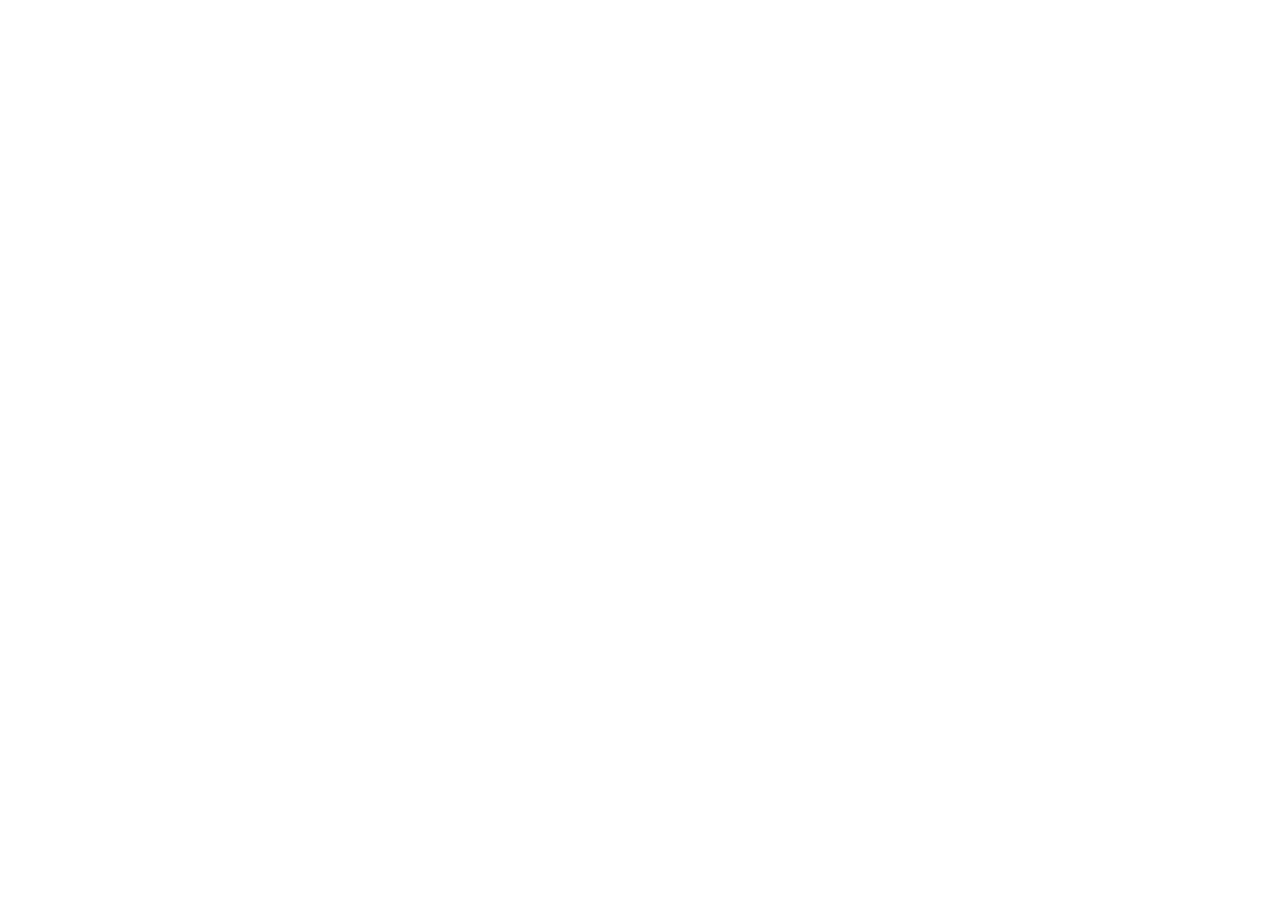
==== commit 58ab53e4: "Redocに変更してみる" ====
--- a/docs/swagger/index.html
+++ b/docs/swagger/index.html
@@ -1,40 +1,25 @@
-<!-- HTML for static distribution bundle build -->
 <!DOCTYPE html>
-<html lang="en">
-  <head>
-    <meta charset="UTF-8">
-    <title>Swagger UI</title>
-    <link rel="stylesheet" type="text/css" href="./swagger-ui.css" />
-    <link rel="stylesheet" type="text/css" href="index.css" />
-    <link rel="icon" type="image/png" href="./favicon-32x32.png" sizes="32x32" />
-    <link rel="icon" type="image/png" href="./favicon-16x16.png" sizes="16x16" />
-  </head>
+<html>
+<head>
+    <title>ReDoc</title>
+    <!-- needed for adaptive design -->
+    <meta charset="utf-8"/>
+    <meta name="viewport" content="width=device-width, initial-scale=1">
+    <link href="https://fonts.googleapis.com/css?family=Montserrat:300,400,700|Roboto:300,400,700" rel="stylesheet">
 
-  <body>
-    <div id="swagger-ui"></div>
-    <script src="./swagger-ui-bundle.js" charset="UTF-8"> </script>
-    <script src="./swagger-ui-standalone-preset.js" charset="UTF-8"> </script>
-    <script src="./swagger-initializer.js" charset="UTF-8"> </script>
-    <script>
-    window.onload = function() {
-      // Begin Swagger UI call region
-      const ui = SwaggerUIBundle({
-        url: '../openapi.json',
-        dom_id: '#swagger-ui',
-        deepLinking: true,
-        presets: [
-          SwaggerUIBundle.presets.apis,
-          SwaggerUIStandalonePreset
-        ],
-        plugins: [
-          SwaggerUIBundle.plugins.DownloadUrl
-        ],
-        layout: "StandaloneLayout"
-      });
-      // End Swagger UI call region
-
-      window.ui = ui;
-    };
-  </script>
-  </body>
-</html>
+    <!--
+    ReDoc doesn't change outer page styles
+    -->
+    <style>
+      body {
+        margin: 0;
+        padding: 0;
+      }
+    </style>
+</head>
+<body>
+<!-- 👇yamlファイルへのパス -->
+<redoc spec-url='../openapi.json'></redoc>
+<script src="https://cdn.jsdelivr.net/npm/redoc@next/bundles/redoc.standalone.js"> </script>
+</body>
+</html>
